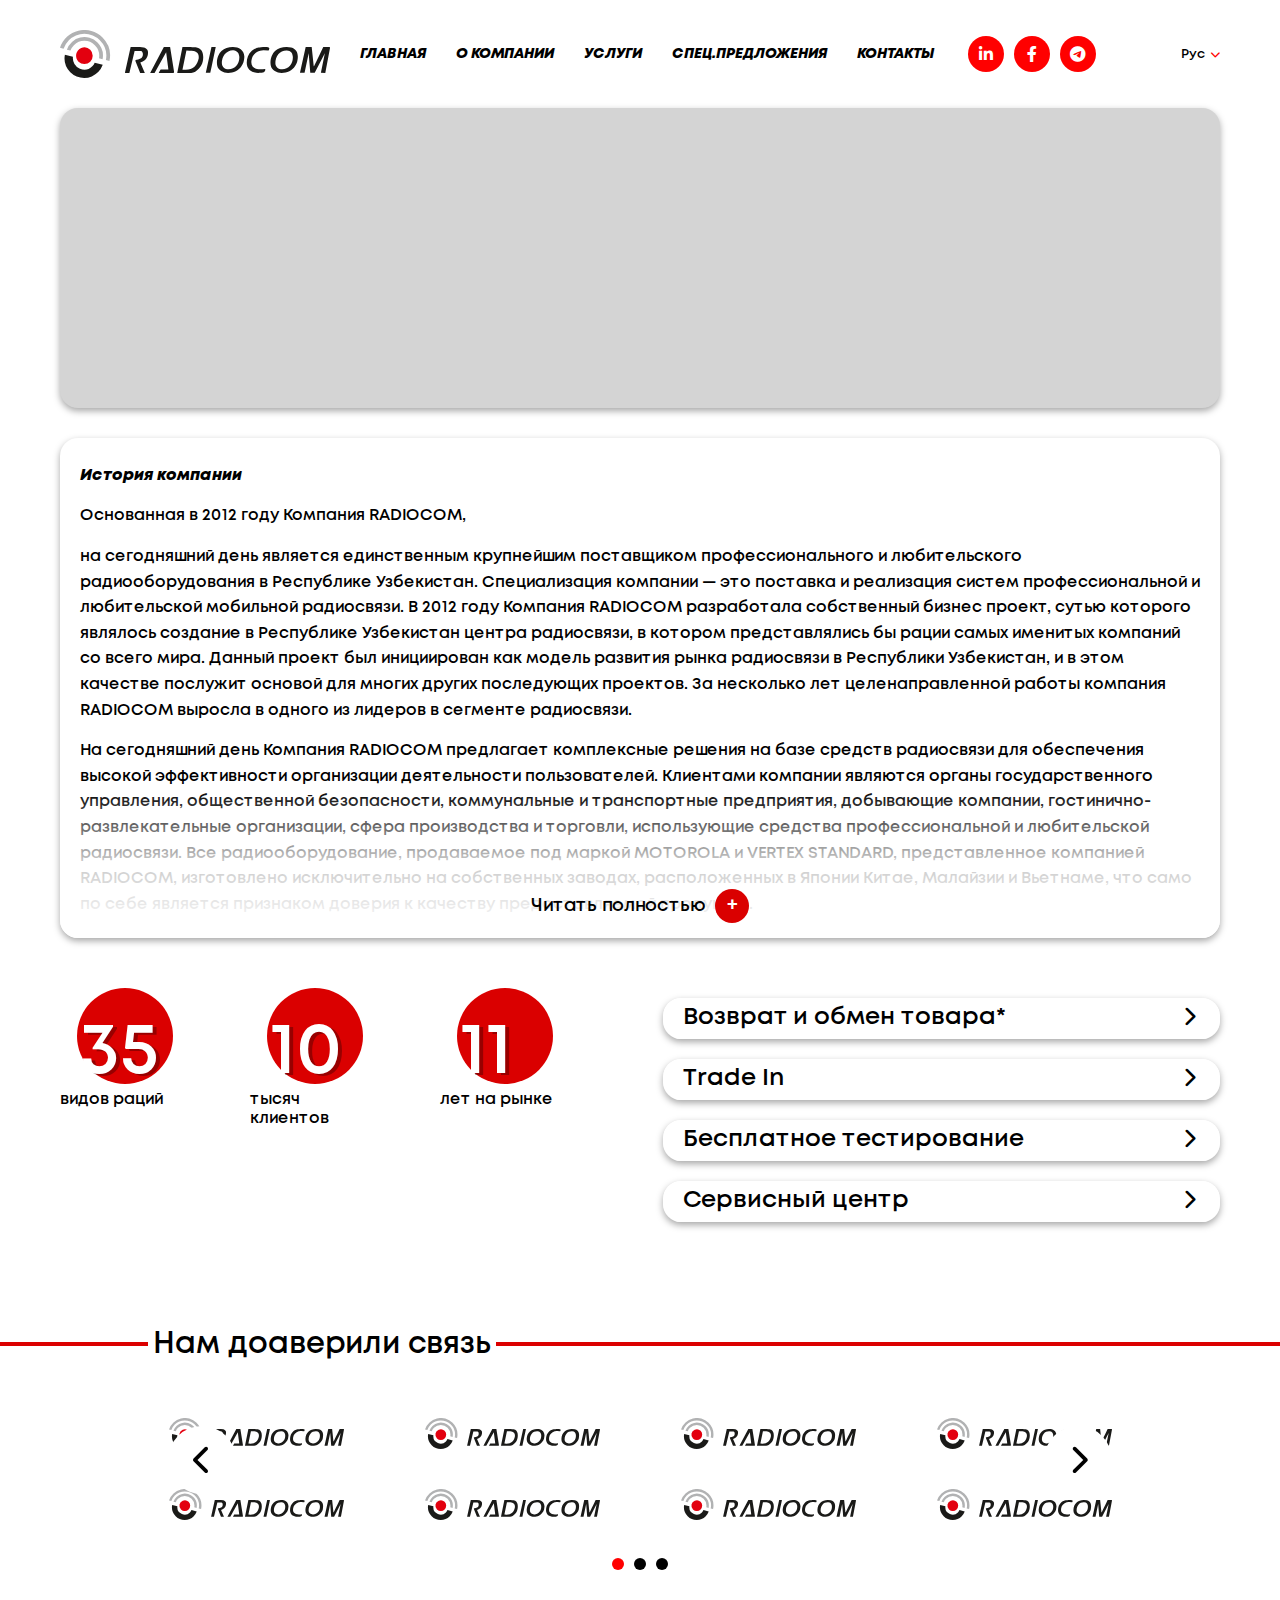
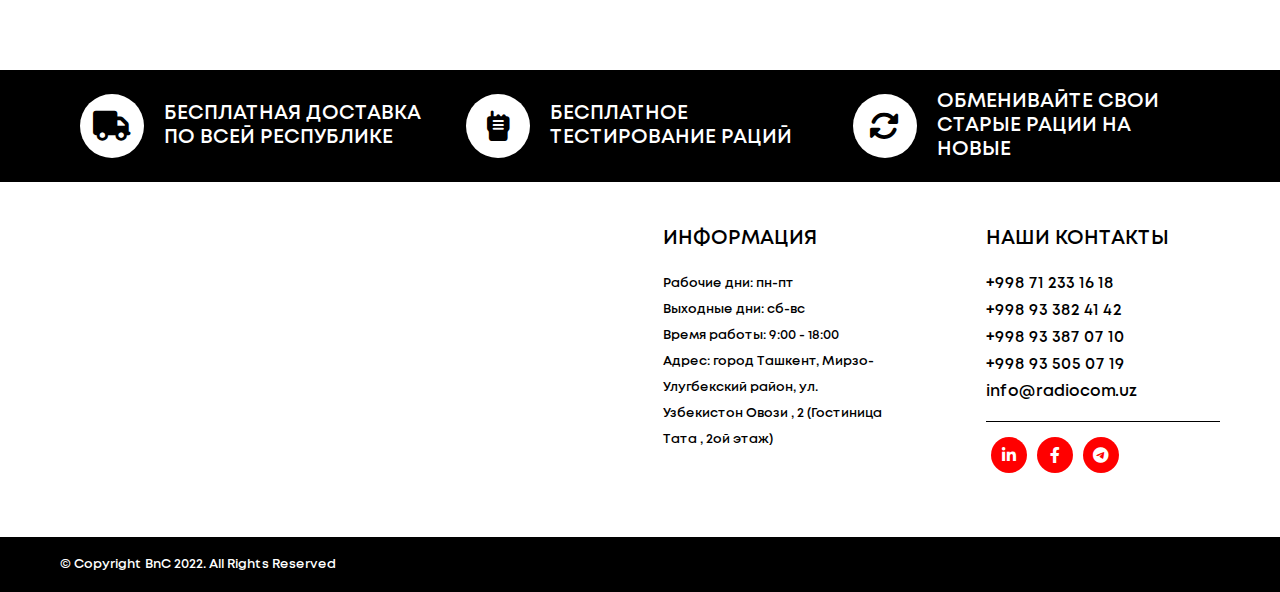
==== about.html @ 078ad46f "init" ====
<!DOCTYPE html>
<html lang="ru">

<head>
    <meta charset="utf-8">
    <title>
        Radiocom
    </title>
    <meta name="description" content="Radiocom">
    <meta name="viewport" content="width=device-width">
    <link rel="icon" href="images/favicon.png">
    <meta property="og:image" content="images/dist/preview.jpg">
    <link rel="preload" href="css/main.min.css" as="style">
    <link rel="preload" href="js/app.min.js" as="script">
    <link rel="stylesheet" href="css/main.min.css">
</head>

<body>

<header class="header">
    <div class="container">
        <div class="header__content">
            <a href="./" class="header__logo">
                <img src="./images/logo-black.svg" alt="logo">
            </a>
            <nav class="header__nav">
                <ul class="header__menu">
                    <li><a href="./" class="active">Главная</a></li>
                    <li><a href="./about.html">О компании</a></li>
                    <li><a href="./services.html">Услуги</a></li>
                    <li><a href="./poc.html">Спец.предложения</a></li>
                    <li><a href="./contacts.html">Контакты</a></li>
                </ul>
            </nav>
            <div class="header__right">
                <ul class="social">
                    <li><a href="#" aria-label="social"><i class="fa-brands fa-linkedin-in"></i></a></li>
                    <li><a href="#" aria-label="social"><i class="fa-brands fa-facebook-f"></i></a></li>
                    <li><a href="#" aria-label="social"><i class="fa-brands fa-telegram"></i></a></li>
                </ul>
                <ul class="header__lang">
                  
                    <li><a href="#">Рус</a></li>
                    <li><a href="#">Eng</a></li>
                    <li><a href="#">Uzb</a></li>
                </ul>
                <div class="burger mobile">
                    <input type="checkbox" id="burgerBtn" class="burger-checkbox">
                    <label for="burgerBtn">
                        <div class="hamburger">
                            <span class="bar bar1"></span>
                            <span class="bar bar2"></span>
                            <span class="bar bar3"></span>
                            <span class="bar bar4"></span>
                        </div>
                    </label>
                </div>
            </div>

        </div>
    </div>
</header>

<main class="main">
  <section class="about">
    <div class="container">
        <div class="about__hero" style="background-image:url('./images/')">
            <video muted autoplay loop preload>
                <source src="video/video.mp4" type='video/mp4;'>
            </video>
        </div>

        <div class="about__content hidden__content">
            <p><strong>История компании</strong></p>
            <p>Основанная в 2012 году Компания RADIOCOM,</p>
            <p>на сегодняшний день является единственным крупнейшим поставщиком профессионального и любительского радиооборудования в Республике Узбекистан. Специализация компании — это поставка и реализация систем профессиональной и любительской мобильной радиосвязи. В 2012 году Компания RADIOCOM разработала собственный бизнес проект, сутью которого являлось создание в Республике Узбекистан центра радиосвязи, в котором представлялись бы рации самых именитых компаний со всего мира. Данный проект был инициирован как модель развития рынка радиосвязи в Республики Узбекистан, и в этом качестве послужит основой для многих других последующих проектов. За несколько лет целенаправленной работы компания RADIOCOM выросла в одного из лидеров в сегменте радиосвязи.</p>
            <p>На сегодняшний день Компания RADIOCOM предлагает комплексные решения на базе средств радиосвязи для обеспечения высокой эффективности организации деятельности пользователей. Клиентами компании являются органы государственного управления, общественной безопасности, коммунальные и транспортные предприятия, добывающие компании, гостинично-развлекательные организации, сфера производства и торговли, использующие средства профессиональной и любительской радиосвязи. Все радиооборудование, продаваемое под маркой MOTOROLA и VERTEX STANDARD, представленное компанией RADIOCOM, изготовлено исключительно на собственных заводах, расположенных в Японии Китае, Малайзии и Вьетнаме, что само по себе является признаком доверия к качеству предоставляемой продукции.</p>
            <p>Компания RADIOCOM, без исключения, сертифицирует каждый свой продукт в Государственном Агентстве Стандартизации Республики Узбекистан, активно сотрудничает с Государственной Комиссией по Радиочастотам и Центром Электромагнитной Совместимости Республики Узбекистан. Дабы предлагать клиентам передовые технологические решения, компания RADIOCOM в постоянном поиске самого лучшего решения и поставляет на рынок Узбекистана инновационные продукты на основе передовых технологий. В настоящее время командой ведущих специалистов компании RADIOCOM налажена поставка и продажа качественных, сертифицированных радиостанций, работающих в любительских радиочастотах, реализуемых во всех регионах Республики Узбекистан. Коммерческие организации и службы общественной безопасности по всей Республике все чаще обращаются к инновациям от компании RADIOCOM, когда им необходимо обеспечить сотрудников высококачественной связью. Предоставляемыми нами средствами радиосвязи пользуются более 100 000 коммерческих организаций и служб общественной безопасности во всех уголках нашей родины.</p>
            <p>Потребители нашей компании всегда полагаются на наш многолетний опыт в области радиосвязи и доверяют предоставляемыми нами услугам и решениям. Сотрудничая с клиентами и изучая опыт использования нашей продукции в каждой отдельной отрасли, мы ежедневно стремимся повышать качество обслуживания наших заказчиков. Являясь лидером в данной отрасли, используя полученный годами опыт, мы стараемся предлагать радиооборудование, способное работать в самых различных экстремальных условиях. Компания RADIOCOM предлагает комплексные решения на базе средств радиосвязи для обеспечения высокой эффективности организации связью. В нашем обширном портфеле продуктов вы всегда найдете все необходимое для выполнения своих задач в любой отрасли. Стараясь предлагать клиентам новейшие технологические решения, компания RADIOCOM всегда и повсеместно в поиске самого лучшего инновационного радиооборудования, разработанного на основе передовых технологий.</p>
            <p>Развитие и Достижения</p>
            <p>2012 год – была создана компания RADIOCOM, получив дистрибуцию компании Моторола на Республику Узбекистан и представила четыре модели радиостанций Моторола.</p>
            <p>2013 год – компания RADIOCOM пополнила свой модельный ряд еще тремя новыми моделями радиостанций и вошла в Топ трех компаний, предоставляющих услуги радиосвязи в Республике Узбекистан.</p>
            <p>В этом же году Компания RADIOCOM становится эксклюзивным поставщиком радиооборудования для консорциума СП ООО «Uz-Kor Gas Chemical», ПУ ENTER Engineering Co Ltd., ERIELL GmbH, ПУ HYUNDAI Engineering Co. Ltd., ПУ SAMSUNG Engineering Constuction Co. Ltd. 2014 год – компания RADIOCOM пополняет модельный ряд радиостанций, получает дистрибуцию компании VERTEX STANDARD на Республику Узбекистан и начинает поставку модели VX241 и множество аксессуаров к ним.</p>
            <p>2015 год — в отчете, опубликованным Центром Электромагнитной совместимости Республики Узбекистан, отмечено, что самая большая доля рынка радиосвязи в Республике принадлежит компании RADIOCOM и компания заслуженно занимает 1 место в Узбекистане по объёму продаж с самым большим количеством представленных моделей раций, работающих на PMR диапазоне 446-446.1 МГц.</p>
            <p>2016 год — Компания RADIOCOM непрерывно работает над собой, совершенствуя свое технологическое преимущество и укрепляя свои позиции на рынке радиосвязи в Республике Узбекистан, показывая способность поставлять самые современные продукты и решения для пользователей по всему Узбекистану. В этом же году компания RADIOCOM приобретает право предоставлять интересы компании FISHER LAB, многие годы занимающая лидирующие позиции в области досмотровых систем и профессиональных метал детекторов.</p>
            <p>Наша цель — интересы клиента</p>
            <p>Продукты нашей компании сумели совместить в себе высокое качество с более чем приемлемой ценой. Мы считаем, что развитие технологий радиосвязи в первую очередь должно осуществляться на благо людей, бизнеса, государственных органов и общества. Являясь новатором в сфере профессиональной и любительской радиосвязи, компания RADIOCOM реализует продукты, ежедневно повышающие эффективность работы организаций, а также коммуникационные решения, на которые можно положиться в самых разных критических ситуациях. Реализуемые нами продукты очень важный и незаменимый атрибут в любых сферах деятельности человека, используя наши рации Вы всегда будете удивлены их безотказной работой и уверены, что у Вас есть под рукой гарантированная радиосвязь</p>
        </div>
        <button class="show__more">Читать полностью <span>+</span></button>
    </div>
</section>
  <section class="about__features">
    <div class="container">
        <div class="about__features__wrapper">
            <div class="about__features__left">
                <div class="about__features__item">
                    <p class="about__features__number number-rollup" data-number-rollup-start="0" data-number-rollup-end="35" data-number-rollup-duration="400">35</p>
                    <span class="about__features__text">видов раций</span>
                </div>
                <div class="about__features__item">
                    <p class="about__features__number number-rollup" data-number-rollup-start="0" data-number-rollup-end="10" data-number-rollup-duration="400">10</p>
                    <span class="about__features__text">тысяч клиентов</span>
                </div>
                <div class="about__features__item">
                    <p class="about__features__number number-rollup" data-number-rollup-start="0" data-number-rollup-end="11" data-number-rollup-duration="400">11</p>
                    <span class="about__features__text">лет на рынке</span>
                </div>
            </div>
            <div class="faq accordion">
                <div class="faq__item">
                    <button type="button" class="faq__btn accordion__btn" data-accordion="accordion1">
                        Возврат и обмен товара* <span><i class="fa-solid fa-chevron-right"></i></span>
                    </button>
                    <div class="faq__block accordion__block" id="accordion1">
                        <p>Lorem ipsum dolor sit amet, consectetur adipisicing elit. Nam perspiciatis iusto ducimus corporis cumque repellat nesciunt nulla qui odit officia maxime accusantium, soluta quis earum eius est dolores reiciendis aperiam.</p>
                        <ul>
                            <li>Lorem ipsum dolor sit amet, consectetur adipisicing elit.</li>
                            <li>Lorem ipsum dolor sit amet, consectetur adipisicing elit.</li>
                            <li>Lorem ipsum dolor sit amet, consectetur adipisicing elit.</li>
                            <li>Lorem ipsum dolor sit amet, consectetur adipisicing elit.</li>
                            <li>Lorem ipsum dolor sit amet, consectetur adipisicing elit.</li>
                            <li>Lorem ipsum dolor sit amet, consectetur adipisicing elit.</li>
                        </ul>
                    </div>
                </div>
                <div class="faq__item">
                    <button type="button" class="faq__btn accordion__btn" data-accordion="accordion2">
                        Trade In <span><i class="fa-solid fa-chevron-right"></i></span>
                    </button>
                    <div class="faq__block accordion__block" id="accordion2">
                        <p>Lorem ipsum dolor sit amet, consectetur adipisicing elit. Nam perspiciatis iusto ducimus corporis cumque repellat nesciunt nulla qui odit officia maxime accusantium, soluta quis earum eius est dolores reiciendis aperiam.</p>
                        <ul>
                            <li>Lorem ipsum dolor sit amet, consectetur adipisicing elit.</li>
                            <li>Lorem ipsum dolor sit amet, consectetur adipisicing elit.</li>
                            <li>Lorem ipsum dolor sit amet, consectetur adipisicing elit.</li>
                            <li>Lorem ipsum dolor sit amet, consectetur adipisicing elit.</li>
                            <li>Lorem ipsum dolor sit amet, consectetur adipisicing elit.</li>
                            <li>Lorem ipsum dolor sit amet, consectetur adipisicing elit.</li>
                        </ul>
                    </div>
                </div>
                <div class="faq__item">
                    <button type="button" class="faq__btn accordion__btn" data-accordion="accordion3">
                        Бесплатное тестирование <span><i class="fa-solid fa-chevron-right"></i></span>
                    </button>
                    <div class="faq__block accordion__block" id="accordion3">
                        <p>Lorem ipsum dolor sit amet, consectetur adipisicing elit. Nam perspiciatis iusto ducimus corporis cumque repellat nesciunt nulla qui odit officia maxime accusantium, soluta quis earum eius est dolores reiciendis aperiam.</p>
                        <ul>
                            <li>Lorem ipsum dolor sit amet, consectetur adipisicing elit.</li>
                            <li>Lorem ipsum dolor sit amet, consectetur adipisicing elit.</li>
                            <li>Lorem ipsum dolor sit amet, consectetur adipisicing elit.</li>
                            <li>Lorem ipsum dolor sit amet, consectetur adipisicing elit.</li>
                            <li>Lorem ipsum dolor sit amet, consectetur adipisicing elit.</li>
                            <li>Lorem ipsum dolor sit amet, consectetur adipisicing elit.</li>
                        </ul>
                    </div>
                </div>
                <div class="faq__item">
                    <button type="button" class="faq__btn accordion__btn" data-accordion="accordion4">
                        Сервисный центр <span><i class="fa-solid fa-chevron-right"></i></span>
                    </button>
                    <div class="faq__block accordion__block" id="accordion4">
                        <p>Lorem ipsum dolor sit amet, consectetur adipisicing elit. Nam perspiciatis iusto ducimus corporis cumque repellat nesciunt nulla qui odit officia maxime accusantium, soluta quis earum eius est dolores reiciendis aperiam.</p>
                        <ul>
                            <li>Lorem ipsum dolor sit amet, consectetur adipisicing elit.</li>
                            <li>Lorem ipsum dolor sit amet, consectetur adipisicing elit.</li>
                            <li>Lorem ipsum dolor sit amet, consectetur adipisicing elit.</li>
                            <li>Lorem ipsum dolor sit amet, consectetur adipisicing elit.</li>
                            <li>Lorem ipsum dolor sit amet, consectetur adipisicing elit.</li>
                            <li>Lorem ipsum dolor sit amet, consectetur adipisicing elit.</li>
                        </ul>
                    </div>
                </div>
            
            </div>
        </div>
    </div>
</section>
  <section class="clients">
    <div class="clients__slider">
        <div class="container">
            <h2 class="clients__title">Нам доаверили связь</h2>
            <div class="swiper-container swiper">
                <div class="swiper-wrapper">
                    <div class="swiper-slide clients__item">
                        <img src="./images/logo-black.svg" alt="client">
                    </div>
                    <div class="swiper-slide clients__item">
                        <img src="./images/logo-black.svg" alt="client">
                    </div>
                    <div class="swiper-slide clients__item">
                        <img src="./images/logo-black.svg" alt="client">
                    </div>
                    <div class="swiper-slide clients__item">
                        <img src="./images/logo-black.svg" alt="client">
                    </div>
                    <div class="swiper-slide clients__item">
                        <img src="./images/logo-black.svg" alt="client">
                    </div>
                    <div class="swiper-slide clients__item">
                        <img src="./images/logo-black.svg" alt="client">
                    </div>
                    <div class="swiper-slide clients__item">
                        <img src="./images/logo-black.svg" alt="client">
                    </div>
                    <div class="swiper-slide clients__item">
                        <img src="./images/logo-black.svg" alt="client">
                    </div>
                    <div class="swiper-slide clients__item">
                        <img src="./images/logo-black.svg" alt="client">
                    </div>
                    <div class="swiper-slide clients__item">
                        <img src="./images/logo-black.svg" alt="client">
                    </div>
                    <div class="swiper-slide clients__item">
                        <img src="./images/logo-black.svg" alt="client">
                    </div>
                    <div class="swiper-slide clients__item">
                        <img src="./images/logo-black.svg" alt="client">
                    </div>

                </div>
            </div>
            <div class="slider__controls">
            <button type="button" class="slider__button slider__button-prev">
                <i class="fa-solid fa-chevron-left"></i>

            </button>
            <button type="button" class="slider__button slider__button-next">
                <i class="fa-solid fa-chevron-right"></i>
            </button>
        </div>
            <ul class="slider__pagination pagination">

            </ul>
        </div>
    </div>
</section>
  <section class="ffeatures">
    <div class="container">
        <div class="ffeatures__wrapper">
            <div class="ffeatures__item">
                <span class="ffeatures__icon">
                    <i class="fa-solid fa-truck"></i>
                </span>
                Бесплатная доставка по всей республике
            </div>
            <div class="ffeatures__item">
                <span class="ffeatures__icon">
                    <i class="fa-solid fa-walkie-talkie"></i>
                </span>
                Бесплатное тестирование раций
            </div>
            <div class="ffeatures__item">
                <span class="ffeatures__icon">
                    <i class="fa-solid fa-rotate"></i>
                </span>
                обменивайте свои старые рации на новые
            </div>
        </div>
    </div>
</section>
</main>

<footer class="footer">
    <div class="container">
        <div class="contacts__wrapper">
            <div class="map" id="map">
                <script type="text/javascript" charset="utf-8" async src="https://api-maps.yandex.ru/services/constructor/1.0/js/?um=constructor%3A28f73c1e164368e7a58b2b2218a86884e3dcd25d930b7006cfc4f5b9a64bc35a&amp;width=100%25&amp;height=100%&amp;lang=ru_RU&amp;scroll=false"></script>
            </div>
            <div class="contacts__right">
                <div class="contacts__item">
                    <h3 class="contacts__title">ИНФОРМАЦИЯ</h3>
                    <ul class="contacts__list">
                        <li>Рабочие дни: пн-пт</li>
                        <li>Выходные дни: сб-вс</li>
                        <li>Время работы: 9:00 - 18:00</li>
                        <li>Адрес: город Ташкент, Мирзо-Улугбекский район, ул. Узбекистон Овози , 2 (Гостиница Тата , 2ой этаж)</li>
                    </ul>
                </div>
                <div class="contacts__item">
                    <h3 class="contacts__title">НАШИ КОНТАКТЫ</h3>
                    <ul class="contacts__list">
                        <li><a href="#">+998 71 233 16 18</a></li>
                        <li><a href="#">+998 93 382 41 42</a></li>
                        <li><a href="#">+998 93 387 07 10</a></li>
                        <li><a href="#">+998 93 505 07 19</a></li>
                        <li><a href="#">info@radiocom.uz</a></li>
                    </ul>
                    <ul class="social">
                        <li><a href="#" aria-label="social"><i class="fa-brands fa-linkedin-in"></i></a></li>
                        <li><a href="#" aria-label="social"><i class="fa-brands fa-facebook-f"></i></a></li>
                        <li><a href="#" aria-label="social"><i class="fa-brands fa-telegram"></i></a></li>
                    </ul>
                </div>
            </div>
        </div>
    </div>
    <div class="footer__bottom">
        <div class="container">
            <p class="copyright">&copy; Copyright <a href="https://brushandcode.uz/">BnC</a> 2022. All Rights Reserved</p>
        </div>
    </div>
</footer>
<div class="modal" id="services-1">
    <button class="modal__close" type="button" aria-label="close modal">
        <i class="fa-solid fa-chevron-left"></i>
    </button>
    <h2 class="modal__title">Trade In</h2>
    <div class="modal__wrapper">
        <p><strong><i>Услуга TRADE-IN</i></strong> – на помощь быстрому и удобному обмену старой рации на новую! Компания Radiocom предоставляет услугу trade in всем обладателям устаревших раций.</p>
        <p></p>
        <p>Если вы желаете приобрести новую модель рации и избавиться от нынешней старой, то вам нужно, лишь прийти в наш офис и наши специалисты обменяют Вашу рацию на более новую модель.</p>
        <a href="#" class="modal__btn">Узнать подробнее</a>
    </div>
</div>
<div class="backdrop"></div>
<script src="js/app.min.js"></script>
</body>

</html>
---- css/main.min.css ----
@font-face{font-family:Mont;src:url(../fonts/Mont/Mont-HeavyItalic.eot);src:local('Mont Heavy Italic'),local('Mont-HeavyItalic'),url(../fonts/Mont/Mont-HeavyItalic.eot?#iefix) format('embedded-opentype'),url(../fonts/Mont/Mont-HeavyItalic.woff2) format('woff2'),url(../fonts/Mont/Mont-HeavyItalic.woff) format('woff'),url(../fonts/Mont/Mont-HeavyItalic.ttf) format('truetype');font-weight:900;font-style:italic;text-transform:capitalize;font-display:swap}@font-face{font-family:Mont;src:url(../fonts/Mont/Mont-SemiBold.eot);src:local('Mont SemiBold'),local('Mont-SemiBold'),url(../fonts/Mont/Mont-SemiBold.eot?#iefix) format('embedded-opentype'),url(../fonts/Mont/Mont-SemiBold.woff2) format('woff2'),url(../fonts/Mont/Mont-SemiBold.woff) format('woff'),url(../fonts/Mont/Mont-SemiBold.ttf) format('truetype');font-weight:600;font-style:normal;font-display:swap}*,::after,::before{-webkit-box-sizing:border-box;box-sizing:border-box}html{font-family:sans-serif;line-height:1.15;-webkit-text-size-adjust:100%;-webkit-tap-highlight-color:transparent}article,aside,figcaption,figure,footer,header,hgroup,main,nav,section{display:block}body{margin:0;font-family:-apple-system,BlinkMacSystemFont,"Segoe UI",Roboto,"Helvetica Neue",Arial,"Noto Sans","Liberation Sans",sans-serif,"Apple Color Emoji","Segoe UI Emoji","Segoe UI Symbol","Noto Color Emoji";font-size:1rem;font-weight:400;line-height:1.5;color:#212529;text-align:left;background-color:#fff}[tabindex="-1"]:focus:not(:focus-visible){outline:0!important}hr{-webkit-box-sizing:content-box;box-sizing:content-box;height:0;overflow:visible}h1,h2,h3,h4,h5,h6{margin-top:0;margin-bottom:.5rem}p{margin-top:0;margin-bottom:1rem}abbr[data-original-title],abbr[title]{text-decoration:underline;-webkit-text-decoration:underline dotted;text-decoration:underline dotted;cursor:help;border-bottom:0;-webkit-text-decoration-skip-ink:none;text-decoration-skip-ink:none}address{margin-bottom:1rem;font-style:normal;line-height:inherit}dl,ol,ul{margin-top:0;margin-bottom:1rem}ol ol,ol ul,ul ol,ul ul{margin-bottom:0}dt{font-weight:700}dd{margin-bottom:.5rem;margin-left:0}blockquote{margin:0 0 1rem}b,strong{font-weight:bolder}small{font-size:80%}sub,sup{position:relative;font-size:75%;line-height:0;vertical-align:baseline}sub{bottom:-.25em}sup{top:-.5em}a{color:#007bff;text-decoration:none;background-color:transparent}a:hover{color:#0056b3;text-decoration:underline}a:not([href]):not([class]){color:inherit;text-decoration:none}a:not([href]):not([class]):hover{color:inherit;text-decoration:none}code,kbd,pre,samp{font-family:SFMono-Regular,Menlo,Monaco,Consolas,"Liberation Mono","Courier New",monospace;font-size:1em}pre{margin-top:0;margin-bottom:1rem;overflow:auto;-ms-overflow-style:scrollbar}figure{margin:0 0 1rem}img{vertical-align:middle;border-style:none}svg{overflow:hidden;vertical-align:middle}table{border-collapse:collapse}caption{padding-top:.75rem;padding-bottom:.75rem;color:#6c757d;text-align:left;caption-side:bottom}th{text-align:inherit;text-align:-webkit-match-parent}label{display:inline-block;margin-bottom:.5rem}button{border-radius:0}button:focus:not(:focus-visible){outline:0}button,input,optgroup,select,textarea{margin:0;font-family:inherit;font-size:inherit;line-height:inherit}button,input{overflow:visible}button,select{text-transform:none}[role=button]{cursor:pointer}select{word-wrap:normal}[type=button],[type=reset],[type=submit],button{-webkit-appearance:button}[type=button]:not(:disabled),[type=reset]:not(:disabled),[type=submit]:not(:disabled),button:not(:disabled){cursor:pointer}[type=button]::-moz-focus-inner,[type=reset]::-moz-focus-inner,[type=submit]::-moz-focus-inner,button::-moz-focus-inner{padding:0;border-style:none}input[type=checkbox],input[type=radio]{-webkit-box-sizing:border-box;box-sizing:border-box;padding:0}textarea{overflow:auto;resize:vertical}fieldset{min-width:0;padding:0;margin:0;border:0}legend{display:block;width:100%;max-width:100%;padding:0;margin-bottom:.5rem;font-size:1.5rem;line-height:inherit;color:inherit;white-space:normal}progress{vertical-align:baseline}[type=number]::-webkit-inner-spin-button,[type=number]::-webkit-outer-spin-button{height:auto}[type=search]{outline-offset:-2px;-webkit-appearance:none}[type=search]::-webkit-search-decoration{-webkit-appearance:none}::-webkit-file-upload-button{font:inherit;-webkit-appearance:button}output{display:inline-block}summary{display:list-item;cursor:pointer}template{display:none}[hidden]{display:none!important}@font-face{font-family:swiper-icons;src:url("data:application/font-woff;charset=utf-8;base64, [base64]//wADZ2x5ZgAAAywAAADMAAAD2MHtryVoZWFkAAABbAAAADAAAAA2E2+eoWhoZWEAAAGcAAAAHwAAACQC9gDzaG10eAAAAigAAAAZAAAArgJkABFsb2NhAAAC0AAAAFoAAABaFQAUGG1heHAAAAG8AAAAHwAAACAAcABAbmFtZQAAA/gAAAE5AAACXvFdBwlwb3N0AAAFNAAAAGIAAACE5s74hXjaY2BkYGAAYpf5Hu/j+W2+MnAzMYDAzaX6QjD6/4//Bxj5GA8AuRwMYGkAPywL13jaY2BkYGA88P8Agx4j+/8fQDYfA1AEBWgDAIB2BOoAeNpjYGRgYNBh4GdgYgABEMnIABJzYNADCQAACWgAsQB42mNgYfzCOIGBlYGB0YcxjYGBwR1Kf2WQZGhhYGBiYGVmgAFGBiQQkOaawtDAoMBQxXjg/wEGPcYDDA4wNUA2CCgwsAAAO4EL6gAAeNpj2M0gyAACqxgGNWBkZ2D4/wMA+xkDdgAAAHjaY2BgYGaAYBkGRgYQiAHyGMF8FgYHIM3DwMHABGQrMOgyWDLEM1T9/w8UBfEMgLzE////P/5//f/V/xv+r4eaAAeMbAxwIUYmIMHEgKYAYjUcsDAwsLKxc3BycfPw8jEQA/[base64]/uznmfPFBNODM2K7MTQ45YEAZqGP81AmGGcF3iPqOop0r1SPTaTbVkfUe4HXj97wYE+yNwWYxwWu4v1ugWHgo3S1XdZEVqWM7ET0cfnLGxWfkgR42o2PvWrDMBSFj/IHLaF0zKjRgdiVMwScNRAoWUoH78Y2icB/yIY09An6AH2Bdu/UB+yxopYshQiEvnvu0dURgDt8QeC8PDw7Fpji3fEA4z/PEJ6YOB5hKh4dj3EvXhxPqH/SKUY3rJ7srZ4FZnh1PMAtPhwP6fl2PMJMPDgeQ4rY8YT6Gzao0eAEA409DuggmTnFnOcSCiEiLMgxCiTI6Cq5DZUd3Qmp10vO0LaLTd2cjN4fOumlc7lUYbSQcZFkutRG7g6JKZKy0RmdLY680CDnEJ+UMkpFFe1RN7nxdVpXrC4aTtnaurOnYercZg2YVmLN/d/gczfEimrE/fs/bOuq29Zmn8tloORaXgZgGa78yO9/cnXm2BpaGvq25Dv9S4E9+5SIc9PqupJKhYFSSl47+Qcr1mYNAAAAeNptw0cKwkAAAMDZJA8Q7OUJvkLsPfZ6zFVERPy8qHh2YER+3i/BP83vIBLLySsoKimrqKqpa2hp6+jq6RsYGhmbmJqZSy0sraxtbO3sHRydnEMU4uR6yx7JJXveP7WrDycAAAAAAAH//wACeNpjYGRgYOABYhkgZgJCZgZNBkYGLQZtIJsFLMYAAAw3ALgAeNolizEKgDAQBCchRbC2sFER0YD6qVQiBCv/H9ezGI6Z5XBAw8CBK/m5iQQVauVbXLnOrMZv2oLdKFa8Pjuru2hJzGabmOSLzNMzvutpB3N42mNgZGBg4GKQYzBhYMxJLMlj4GBgAYow/P/PAJJhLM6sSoWKfWCAAwDAjgbRAAB42mNgYGBkAIIbCZo5IPrmUn0hGA0AO8EFTQAA");font-weight:400;font-style:normal}:root{--swiper-theme-color:#007aff}.swiper{margin-left:auto;margin-right:auto;position:relative;overflow:hidden;list-style:none;padding:0;z-index:1}.swiper-vertical>.swiper-wrapper{-webkit-box-orient:vertical;-webkit-box-direction:normal;-ms-flex-direction:column;flex-direction:column}.swiper-wrapper{position:relative;width:100%;height:100%;z-index:1;display:-webkit-box;display:-ms-flexbox;display:flex;-webkit-transition-property:-webkit-transform;transition-property:-webkit-transform;-o-transition-property:transform;transition-property:transform;transition-property:transform,-webkit-transform;-webkit-box-sizing:content-box;box-sizing:content-box}.swiper-android .swiper-slide,.swiper-wrapper{-webkit-transform:translate3d(0,0,0);transform:translate3d(0,0,0)}.swiper-pointer-events{-ms-touch-action:pan-y;touch-action:pan-y}.swiper-pointer-events.swiper-vertical{-ms-touch-action:pan-x;touch-action:pan-x}.swiper-slide{-ms-flex-negative:0;flex-shrink:0;width:100%;height:100%;position:relative;-webkit-transition-property:-webkit-transform;transition-property:-webkit-transform;-o-transition-property:transform;transition-property:transform;transition-property:transform,-webkit-transform}.swiper-slide-invisible-blank{visibility:hidden}.swiper-autoheight,.swiper-autoheight .swiper-slide{height:auto}.swiper-autoheight .swiper-wrapper{-webkit-box-align:start;-ms-flex-align:start;align-items:flex-start;-webkit-transition-property:height,-webkit-transform;transition-property:height,-webkit-transform;-o-transition-property:transform,height;transition-property:transform,height;transition-property:transform,height,-webkit-transform}.swiper-backface-hidden .swiper-slide{-webkit-transform:translateZ(0);transform:translateZ(0);-webkit-backface-visibility:hidden;backface-visibility:hidden}.swiper-3d,.swiper-3d.swiper-css-mode .swiper-wrapper{-webkit-perspective:1200px;perspective:1200px}.swiper-3d .swiper-cube-shadow,.swiper-3d .swiper-slide,.swiper-3d .swiper-slide-shadow,.swiper-3d .swiper-slide-shadow-bottom,.swiper-3d .swiper-slide-shadow-left,.swiper-3d .swiper-slide-shadow-right,.swiper-3d .swiper-slide-shadow-top,.swiper-3d .swiper-wrapper{-webkit-transform-style:preserve-3d;transform-style:preserve-3d}.swiper-3d .swiper-slide-shadow,.swiper-3d .swiper-slide-shadow-bottom,.swiper-3d .swiper-slide-shadow-left,.swiper-3d .swiper-slide-shadow-right,.swiper-3d .swiper-slide-shadow-top{position:absolute;left:0;top:0;width:100%;height:100%;pointer-events:none;z-index:10}.swiper-3d .swiper-slide-shadow{background:rgba(0,0,0,.15)}.swiper-3d .swiper-slide-shadow-left{background-image:-webkit-gradient(linear,right top,left top,from(rgba(0,0,0,.5)),to(rgba(0,0,0,0)));background-image:-o-linear-gradient(right,rgba(0,0,0,.5),rgba(0,0,0,0));background-image:linear-gradient(to left,rgba(0,0,0,.5),rgba(0,0,0,0))}.swiper-3d .swiper-slide-shadow-right{background-image:-webkit-gradient(linear,left top,right top,from(rgba(0,0,0,.5)),to(rgba(0,0,0,0)));background-image:-o-linear-gradient(left,rgba(0,0,0,.5),rgba(0,0,0,0));background-image:linear-gradient(to right,rgba(0,0,0,.5),rgba(0,0,0,0))}.swiper-3d .swiper-slide-shadow-top{background-image:-webkit-gradient(linear,left bottom,left top,from(rgba(0,0,0,.5)),to(rgba(0,0,0,0)));background-image:-o-linear-gradient(bottom,rgba(0,0,0,.5),rgba(0,0,0,0));background-image:linear-gradient(to top,rgba(0,0,0,.5),rgba(0,0,0,0))}.swiper-3d .swiper-slide-shadow-bottom{background-image:-webkit-gradient(linear,left top,left bottom,from(rgba(0,0,0,.5)),to(rgba(0,0,0,0)));background-image:-o-linear-gradient(top,rgba(0,0,0,.5),rgba(0,0,0,0));background-image:linear-gradient(to bottom,rgba(0,0,0,.5),rgba(0,0,0,0))}.swiper-css-mode>.swiper-wrapper{overflow:auto;scrollbar-width:none;-ms-overflow-style:none}.swiper-css-mode>.swiper-wrapper::-webkit-scrollbar{display:none}.swiper-css-mode>.swiper-wrapper>.swiper-slide{scroll-snap-align:start start}.swiper-horizontal.swiper-css-mode>.swiper-wrapper{-ms-scroll-snap-type:x mandatory;scroll-snap-type:x mandatory}.swiper-vertical.swiper-css-mode>.swiper-wrapper{-ms-scroll-snap-type:y mandatory;scroll-snap-type:y mandatory}.swiper-centered>.swiper-wrapper::before{content:'';-ms-flex-negative:0;flex-shrink:0;-webkit-box-ordinal-group:10000;-ms-flex-order:9999;order:9999}.swiper-centered.swiper-horizontal>.swiper-wrapper>.swiper-slide:first-child{-webkit-margin-start:var(--swiper-centered-offset-before);margin-inline-start:var(--swiper-centered-offset-before)}.swiper-centered.swiper-horizontal>.swiper-wrapper::before{height:100%;min-height:1px;width:var(--swiper-centered-offset-after)}.swiper-centered.swiper-vertical>.swiper-wrapper>.swiper-slide:first-child{-webkit-margin-before:var(--swiper-centered-offset-before);margin-block-start:var(--swiper-centered-offset-before)}.swiper-centered.swiper-vertical>.swiper-wrapper::before{width:100%;min-width:1px;height:var(--swiper-centered-offset-after)}.swiper-centered>.swiper-wrapper>.swiper-slide{scroll-snap-align:center center}.swiper-virtual .swiper-slide{-webkit-backface-visibility:hidden;-webkit-transform:translateZ(0);transform:translateZ(0)}.swiper-virtual.swiper-css-mode .swiper-wrapper::after{content:'';position:absolute;left:0;top:0;pointer-events:none}.swiper-virtual.swiper-css-mode.swiper-horizontal .swiper-wrapper::after{height:1px;width:var(--swiper-virtual-size)}.swiper-virtual.swiper-css-mode.swiper-vertical .swiper-wrapper::after{width:1px;height:var(--swiper-virtual-size)}:root{--swiper-navigation-size:44px}.swiper-button-next,.swiper-button-prev{position:absolute;top:50%;width:calc(var(--swiper-navigation-size)/ 44 * 27);height:var(--swiper-navigation-size);margin-top:calc(0px - (var(--swiper-navigation-size)/ 2));z-index:10;cursor:pointer;display:-webkit-box;display:-ms-flexbox;display:flex;-webkit-box-align:center;-ms-flex-align:center;align-items:center;-webkit-box-pack:center;-ms-flex-pack:center;justify-content:center;color:var(--swiper-navigation-color,var(--swiper-theme-color))}.swiper-button-next.swiper-button-disabled,.swiper-button-prev.swiper-button-disabled{opacity:.35;cursor:auto;pointer-events:none}.swiper-button-next.swiper-button-hidden,.swiper-button-prev.swiper-button-hidden{opacity:0;cursor:auto;pointer-events:none}.swiper-navigation-disabled .swiper-button-next,.swiper-navigation-disabled .swiper-button-prev{display:none!important}.swiper-button-next:after,.swiper-button-prev:after{font-family:swiper-icons;font-size:var(--swiper-navigation-size);text-transform:none!important;letter-spacing:0;font-variant:initial;line-height:1}.swiper-button-prev,.swiper-rtl .swiper-button-next{left:10px;right:auto}.swiper-button-prev:after,.swiper-rtl .swiper-button-next:after{content:'prev'}.swiper-button-next,.swiper-rtl .swiper-button-prev{right:10px;left:auto}.swiper-button-next:after,.swiper-rtl .swiper-button-prev:after{content:'next'}.swiper-button-lock{display:none}.swiper-pagination{position:absolute;text-align:center;-webkit-transition:.3s opacity;-o-transition:.3s opacity;transition:.3s opacity;-webkit-transform:translate3d(0,0,0);transform:translate3d(0,0,0);z-index:10}.swiper-pagination.swiper-pagination-hidden{opacity:0}.swiper-pagination-disabled>.swiper-pagination,.swiper-pagination.swiper-pagination-disabled{display:none!important}.swiper-horizontal>.swiper-pagination-bullets,.swiper-pagination-bullets.swiper-pagination-horizontal,.swiper-pagination-custom,.swiper-pagination-fraction{bottom:10px;left:0;width:100%}.swiper-pagination-bullets-dynamic{overflow:hidden;font-size:0}.swiper-pagination-bullets-dynamic .swiper-pagination-bullet{-webkit-transform:scale(.33);-ms-transform:scale(.33);transform:scale(.33);position:relative}.swiper-pagination-bullets-dynamic .swiper-pagination-bullet-active{-webkit-transform:scale(1);-ms-transform:scale(1);transform:scale(1)}.swiper-pagination-bullets-dynamic .swiper-pagination-bullet-active-main{-webkit-transform:scale(1);-ms-transform:scale(1);transform:scale(1)}.swiper-pagination-bullets-dynamic .swiper-pagination-bullet-active-prev{-webkit-transform:scale(.66);-ms-transform:scale(.66);transform:scale(.66)}.swiper-pagination-bullets-dynamic .swiper-pagination-bullet-active-prev-prev{-webkit-transform:scale(.33);-ms-transform:scale(.33);transform:scale(.33)}.swiper-pagination-bullets-dynamic .swiper-pagination-bullet-active-next{-webkit-transform:scale(.66);-ms-transform:scale(.66);transform:scale(.66)}.swiper-pagination-bullets-dynamic .swiper-pagination-bullet-active-next-next{-webkit-transform:scale(.33);-ms-transform:scale(.33);transform:scale(.33)}.swiper-pagination-bullet{width:var(--swiper-pagination-bullet-width,var(--swiper-pagination-bullet-size,8px));height:var(--swiper-pagination-bullet-height,var(--swiper-pagination-bullet-size,8px));display:inline-block;border-radius:50%;background:var(--swiper-pagination-bullet-inactive-color,#000);opacity:var(--swiper-pagination-bullet-inactive-opacity,.2)}button.swiper-pagination-bullet{border:none;margin:0;padding:0;-webkit-box-shadow:none;box-shadow:none;-webkit-appearance:none;-moz-appearance:none;appearance:none}.swiper-pagination-clickable .swiper-pagination-bullet{cursor:pointer}.swiper-pagination-bullet:only-child{display:none!important}.swiper-pagination-bullet-active{opacity:var(--swiper-pagination-bullet-opacity,1);background:var(--swiper-pagination-color,var(--swiper-theme-color))}.swiper-pagination-vertical.swiper-pagination-bullets,.swiper-vertical>.swiper-pagination-bullets{right:10px;top:50%;-webkit-transform:translate3d(0,-50%,0);transform:translate3d(0,-50%,0)}.swiper-pagination-vertical.swiper-pagination-bullets .swiper-pagination-bullet,.swiper-vertical>.swiper-pagination-bullets .swiper-pagination-bullet{margin:var(--swiper-pagination-bullet-vertical-gap,6px) 0;display:block}.swiper-pagination-vertical.swiper-pagination-bullets.swiper-pagination-bullets-dynamic,.swiper-vertical>.swiper-pagination-bullets.swiper-pagination-bullets-dynamic{top:50%;-webkit-transform:translateY(-50%);-ms-transform:translateY(-50%);transform:translateY(-50%);width:8px}.swiper-pagination-vertical.swiper-pagination-bullets.swiper-pagination-bullets-dynamic .swiper-pagination-bullet,.swiper-vertical>.swiper-pagination-bullets.swiper-pagination-bullets-dynamic .swiper-pagination-bullet{display:inline-block;-webkit-transition:.2s transform,.2s top;-o-transition:.2s transform,.2s top;transition:.2s transform,.2s top}.swiper-horizontal>.swiper-pagination-bullets .swiper-pagination-bullet,.swiper-pagination-horizontal.swiper-pagination-bullets .swiper-pagination-bullet{margin:0 var(--swiper-pagination-bullet-horizontal-gap,4px)}.swiper-horizontal>.swiper-pagination-bullets.swiper-pagination-bullets-dynamic,.swiper-pagination-horizontal.swiper-pagination-bullets.swiper-pagination-bullets-dynamic{left:50%;-webkit-transform:translateX(-50%);-ms-transform:translateX(-50%);transform:translateX(-50%);white-space:nowrap}.swiper-horizontal>.swiper-pagination-bullets.swiper-pagination-bullets-dynamic .swiper-pagination-bullet,.swiper-pagination-horizontal.swiper-pagination-bullets.swiper-pagination-bullets-dynamic .swiper-pagination-bullet{-webkit-transition:.2s transform,.2s left;-o-transition:.2s transform,.2s left;transition:.2s transform,.2s left}.swiper-horizontal.swiper-rtl>.swiper-pagination-bullets-dynamic .swiper-pagination-bullet{-webkit-transition:.2s transform,.2s right;-o-transition:.2s transform,.2s right;transition:.2s transform,.2s right}.swiper-pagination-progressbar{background:rgba(0,0,0,.25);position:absolute}.swiper-pagination-progressbar .swiper-pagination-progressbar-fill{background:var(--swiper-pagination-color,var(--swiper-theme-color));position:absolute;left:0;top:0;width:100%;height:100%;-webkit-transform:scale(0);-ms-transform:scale(0);transform:scale(0);-webkit-transform-origin:left top;-ms-transform-origin:left top;transform-origin:left top}.swiper-rtl .swiper-pagination-progressbar .swiper-pagination-progressbar-fill{-webkit-transform-origin:right top;-ms-transform-origin:right top;transform-origin:right top}.swiper-horizontal>.swiper-pagination-progressbar,.swiper-pagination-progressbar.swiper-pagination-horizontal,.swiper-pagination-progressbar.swiper-pagination-vertical.swiper-pagination-progressbar-opposite,.swiper-vertical>.swiper-pagination-progressbar.swiper-pagination-progressbar-opposite{width:100%;height:4px;left:0;top:0}.swiper-horizontal>.swiper-pagination-progressbar.swiper-pagination-progressbar-opposite,.swiper-pagination-progressbar.swiper-pagination-horizontal.swiper-pagination-progressbar-opposite,.swiper-pagination-progressbar.swiper-pagination-vertical,.swiper-vertical>.swiper-pagination-progressbar{width:4px;height:100%;left:0;top:0}.swiper-pagination-lock{display:none}.swiper-scrollbar{border-radius:10px;position:relative;-ms-touch-action:none;background:rgba(0,0,0,.1)}.swiper-scrollbar-disabled>.swiper-scrollbar,.swiper-scrollbar.swiper-scrollbar-disabled{display:none!important}.swiper-horizontal>.swiper-scrollbar,.swiper-scrollbar.swiper-scrollbar-horizontal{position:absolute;left:1%;bottom:3px;z-index:50;height:5px;width:98%}.swiper-scrollbar.swiper-scrollbar-vertical,.swiper-vertical>.swiper-scrollbar{position:absolute;right:3px;top:1%;z-index:50;width:5px;height:98%}.swiper-scrollbar-drag{height:100%;width:100%;position:relative;background:rgba(0,0,0,.5);border-radius:10px;left:0;top:0}.swiper-scrollbar-cursor-drag{cursor:move}.swiper-scrollbar-lock{display:none}.swiper-zoom-container{width:100%;height:100%;display:-webkit-box;display:-ms-flexbox;display:flex;-webkit-box-pack:center;-ms-flex-pack:center;justify-content:center;-webkit-box-align:center;-ms-flex-align:center;align-items:center;text-align:center}.swiper-zoom-container>canvas,.swiper-zoom-container>img,.swiper-zoom-container>svg{max-width:100%;max-height:100%;-o-object-fit:contain;object-fit:contain}.swiper-slide-zoomed{cursor:move}.swiper-lazy-preloader{width:42px;height:42px;position:absolute;left:50%;top:50%;margin-left:-21px;margin-top:-21px;z-index:10;-webkit-transform-origin:50%;-ms-transform-origin:50%;transform-origin:50%;-webkit-box-sizing:border-box;box-sizing:border-box;border:4px solid var(--swiper-preloader-color,var(--swiper-theme-color));border-radius:50%;border-top-color:transparent}.swiper-watch-progress .swiper-slide-visible .swiper-lazy-preloader,.swiper:not(.swiper-watch-progress) .swiper-lazy-preloader{-webkit-animation:swiper-preloader-spin 1s infinite linear;animation:swiper-preloader-spin 1s infinite linear}.swiper-lazy-preloader-white{--swiper-preloader-color:#fff}.swiper-lazy-preloader-black{--swiper-preloader-color:#000}@-webkit-keyframes swiper-preloader-spin{0%{-webkit-transform:rotate(0);transform:rotate(0)}100%{-webkit-transform:rotate(360deg);transform:rotate(360deg)}}@keyframes swiper-preloader-spin{0%{-webkit-transform:rotate(0);transform:rotate(0)}100%{-webkit-transform:rotate(360deg);transform:rotate(360deg)}}.swiper .swiper-notification{position:absolute;left:0;top:0;pointer-events:none;opacity:0;z-index:-1000}.swiper-free-mode>.swiper-wrapper{-webkit-transition-timing-function:ease-out;-o-transition-timing-function:ease-out;transition-timing-function:ease-out;margin:0 auto}.swiper-grid>.swiper-wrapper{-ms-flex-wrap:wrap;flex-wrap:wrap}.swiper-grid-column>.swiper-wrapper{-ms-flex-wrap:wrap;flex-wrap:wrap;-webkit-box-orient:vertical;-webkit-box-direction:normal;-ms-flex-direction:column;flex-direction:column}.swiper-fade.swiper-free-mode .swiper-slide{-webkit-transition-timing-function:ease-out;-o-transition-timing-function:ease-out;transition-timing-function:ease-out}.swiper-fade .swiper-slide{pointer-events:none;-webkit-transition-property:opacity;-o-transition-property:opacity;transition-property:opacity}.swiper-fade .swiper-slide .swiper-slide{pointer-events:none}.swiper-fade .swiper-slide-active,.swiper-fade .swiper-slide-active .swiper-slide-active{pointer-events:auto}.swiper-cube{overflow:visible}.swiper-cube .swiper-slide{pointer-events:none;-webkit-backface-visibility:hidden;backface-visibility:hidden;z-index:1;visibility:hidden;-webkit-transform-origin:0 0;-ms-transform-origin:0 0;transform-origin:0 0;width:100%;height:100%}.swiper-cube .swiper-slide .swiper-slide{pointer-events:none}.swiper-cube.swiper-rtl .swiper-slide{-webkit-transform-origin:100% 0;-ms-transform-origin:100% 0;transform-origin:100% 0}.swiper-cube .swiper-slide-active,.swiper-cube .swiper-slide-active .swiper-slide-active{pointer-events:auto}.swiper-cube .swiper-slide-active,.swiper-cube .swiper-slide-next,.swiper-cube .swiper-slide-next+.swiper-slide,.swiper-cube .swiper-slide-prev{pointer-events:auto;visibility:visible}.swiper-cube .swiper-slide-shadow-bottom,.swiper-cube .swiper-slide-shadow-left,.swiper-cube .swiper-slide-shadow-right,.swiper-cube .swiper-slide-shadow-top{z-index:0;-webkit-backface-visibility:hidden;backface-visibility:hidden}.swiper-cube .swiper-cube-shadow{position:absolute;left:0;bottom:0;width:100%;height:100%;opacity:.6;z-index:0}.swiper-cube .swiper-cube-shadow:before{content:'';background:#000;position:absolute;left:0;top:0;bottom:0;right:0;-webkit-filter:blur(50px);filter:blur(50px)}.swiper-flip{overflow:visible}.swiper-flip .swiper-slide{pointer-events:none;-webkit-backface-visibility:hidden;backface-visibility:hidden;z-index:1}.swiper-flip .swiper-slide .swiper-slide{pointer-events:none}.swiper-flip .swiper-slide-active,.swiper-flip .swiper-slide-active .swiper-slide-active{pointer-events:auto}.swiper-flip .swiper-slide-shadow-bottom,.swiper-flip .swiper-slide-shadow-left,.swiper-flip .swiper-slide-shadow-right,.swiper-flip .swiper-slide-shadow-top{z-index:0;-webkit-backface-visibility:hidden;backface-visibility:hidden}.swiper-creative .swiper-slide{-webkit-backface-visibility:hidden;backface-visibility:hidden;overflow:hidden;-webkit-transition-property:opacity,height,-webkit-transform;transition-property:opacity,height,-webkit-transform;-o-transition-property:transform,opacity,height;transition-property:transform,opacity,height;transition-property:transform,opacity,height,-webkit-transform}.swiper-cards{overflow:visible}.swiper-cards .swiper-slide{-webkit-transform-origin:center bottom;-ms-transform-origin:center bottom;transform-origin:center bottom;-webkit-backface-visibility:hidden;backface-visibility:hidden;overflow:hidden}:root{--animate-duration:1s;--animate-delay:1s;--animate-repeat:1}.animate__animated{-webkit-animation-duration:1s;animation-duration:1s;-webkit-animation-duration:var(--animate-duration);animation-duration:var(--animate-duration);-webkit-animation-fill-mode:both;animation-fill-mode:both}.animate__animated.animate__infinite{-webkit-animation-iteration-count:infinite;animation-iteration-count:infinite}.animate__animated.animate__repeat-1{-webkit-animation-iteration-count:1;animation-iteration-count:1;-webkit-animation-iteration-count:var(--animate-repeat);animation-iteration-count:var(--animate-repeat)}.animate__animated.animate__repeat-2{-webkit-animation-iteration-count:2;animation-iteration-count:2;-webkit-animation-iteration-count:calc(var(--animate-repeat)*2);animation-iteration-count:calc(var(--animate-repeat)*2)}.animate__animated.animate__repeat-3{-webkit-animation-iteration-count:3;animation-iteration-count:3;-webkit-animation-iteration-count:calc(var(--animate-repeat)*3);animation-iteration-count:calc(var(--animate-repeat)*3)}.animate__animated.animate__delay-1s{-webkit-animation-delay:1s;animation-delay:1s;-webkit-animation-delay:var(--animate-delay);animation-delay:var(--animate-delay)}.animate__animated.animate__delay-2s{-webkit-animation-delay:2s;animation-delay:2s;-webkit-animation-delay:calc(var(--animate-delay)*2);animation-delay:calc(var(--animate-delay)*2)}.animate__animated.animate__delay-3s{-webkit-animation-delay:3s;animation-delay:3s;-webkit-animation-delay:calc(var(--animate-delay)*3);animation-delay:calc(var(--animate-delay)*3)}.animate__animated.animate__delay-4s{-webkit-animation-delay:4s;animation-delay:4s;-webkit-animation-delay:calc(var(--animate-delay)*4);animation-delay:calc(var(--animate-delay)*4)}.animate__animated.animate__delay-5s{-webkit-animation-delay:5s;animation-delay:5s;-webkit-animation-delay:calc(var(--animate-delay)*5);animation-delay:calc(var(--animate-delay)*5)}.animate__animated.animate__faster{-webkit-animation-duration:.5s;animation-duration:.5s;-webkit-animation-duration:calc(var(--animate-duration)/2);animation-duration:calc(var(--animate-duration)/2)}.animate__animated.animate__fast{-webkit-animation-duration:.8s;animation-duration:.8s;-webkit-animation-duration:calc(var(--animate-duration)*.8);animation-duration:calc(var(--animate-duration)*.8)}.animate__animated.animate__slow{-webkit-animation-duration:2s;animation-duration:2s;-webkit-animation-duration:calc(var(--animate-duration)*2);animation-duration:calc(var(--animate-duration)*2)}.animate__animated.animate__slower{-webkit-animation-duration:3s;animation-duration:3s;-webkit-animation-duration:calc(var(--animate-duration)*3);animation-duration:calc(var(--animate-duration)*3)}@media (prefers-reduced-motion:reduce),print{.animate__animated{-webkit-animation-duration:1ms!important;animation-duration:1ms!important;-webkit-transition-duration:1ms!important;-o-transition-duration:1ms!important;transition-duration:1ms!important;-webkit-animation-iteration-count:1!important;animation-iteration-count:1!important}.animate__animated[class*=Out]{opacity:0}}@-webkit-keyframes bounce{0%,20%,53%,to{-webkit-animation-timing-function:cubic-bezier(.215,.61,.355,1);animation-timing-function:cubic-bezier(.215,.61,.355,1);-webkit-transform:translateZ(0);transform:translateZ(0)}40%,43%{-webkit-animation-timing-function:cubic-bezier(.755,.05,.855,.06);animation-timing-function:cubic-bezier(.755,.05,.855,.06);-webkit-transform:translate3d(0,-30px,0) scaleY(1.1);transform:translate3d(0,-30px,0) scaleY(1.1)}70%{-webkit-animation-timing-function:cubic-bezier(.755,.05,.855,.06);animation-timing-function:cubic-bezier(.755,.05,.855,.06);-webkit-transform:translate3d(0,-15px,0) scaleY(1.05);transform:translate3d(0,-15px,0) scaleY(1.05)}80%{-webkit-transition-timing-function:cubic-bezier(.215,.61,.355,1);transition-timing-function:cubic-bezier(.215,.61,.355,1);-webkit-transform:translateZ(0) scaleY(.95);transform:translateZ(0) scaleY(.95)}90%{-webkit-transform:translate3d(0,-4px,0) scaleY(1.02);transform:translate3d(0,-4px,0) scaleY(1.02)}}@keyframes bounce{0%,20%,53%,to{-webkit-animation-timing-function:cubic-bezier(.215,.61,.355,1);animation-timing-function:cubic-bezier(.215,.61,.355,1);-webkit-transform:translateZ(0);transform:translateZ(0)}40%,43%{-webkit-animation-timing-function:cubic-bezier(.755,.05,.855,.06);animation-timing-function:cubic-bezier(.755,.05,.855,.06);-webkit-transform:translate3d(0,-30px,0) scaleY(1.1);transform:translate3d(0,-30px,0) scaleY(1.1)}70%{-webkit-animation-timing-function:cubic-bezier(.755,.05,.855,.06);animation-timing-function:cubic-bezier(.755,.05,.855,.06);-webkit-transform:translate3d(0,-15px,0) scaleY(1.05);transform:translate3d(0,-15px,0) scaleY(1.05)}80%{-webkit-transition-timing-function:cubic-bezier(.215,.61,.355,1);-o-transition-timing-function:cubic-bezier(.215,.61,.355,1);transition-timing-function:cubic-bezier(.215,.61,.355,1);-webkit-transform:translateZ(0) scaleY(.95);transform:translateZ(0) scaleY(.95)}90%{-webkit-transform:translate3d(0,-4px,0) scaleY(1.02);transform:translate3d(0,-4px,0) scaleY(1.02)}}.animate__bounce{-webkit-animation-name:bounce;animation-name:bounce;-webkit-transform-origin:center bottom;-ms-transform-origin:center bottom;transform-origin:center bottom}@-webkit-keyframes flash{0%,50%,to{opacity:1}25%,75%{opacity:0}}@keyframes flash{0%,50%,to{opacity:1}25%,75%{opacity:0}}.animate__flash{-webkit-animation-name:flash;animation-name:flash}@-webkit-keyframes pulse{0%{-webkit-transform:scaleX(1);transform:scaleX(1)}50%{-webkit-transform:scale3d(1.05,1.05,1.05);transform:scale3d(1.05,1.05,1.05)}to{-webkit-transform:scaleX(1);transform:scaleX(1)}}@keyframes pulse{0%{-webkit-transform:scaleX(1);transform:scaleX(1)}50%{-webkit-transform:scale3d(1.05,1.05,1.05);transform:scale3d(1.05,1.05,1.05)}to{-webkit-transform:scaleX(1);transform:scaleX(1)}}.animate__pulse{-webkit-animation-name:pulse;animation-name:pulse;-webkit-animation-timing-function:ease-in-out;animation-timing-function:ease-in-out}@-webkit-keyframes rubberBand{0%{-webkit-transform:scaleX(1);transform:scaleX(1)}30%{-webkit-transform:scale3d(1.25,.75,1);transform:scale3d(1.25,.75,1)}40%{-webkit-transform:scale3d(.75,1.25,1);transform:scale3d(.75,1.25,1)}50%{-webkit-transform:scale3d(1.15,.85,1);transform:scale3d(1.15,.85,1)}65%{-webkit-transform:scale3d(.95,1.05,1);transform:scale3d(.95,1.05,1)}75%{-webkit-transform:scale3d(1.05,.95,1);transform:scale3d(1.05,.95,1)}to{-webkit-transform:scaleX(1);transform:scaleX(1)}}@keyframes rubberBand{0%{-webkit-transform:scaleX(1);transform:scaleX(1)}30%{-webkit-transform:scale3d(1.25,.75,1);transform:scale3d(1.25,.75,1)}40%{-webkit-transform:scale3d(.75,1.25,1);transform:scale3d(.75,1.25,1)}50%{-webkit-transform:scale3d(1.15,.85,1);transform:scale3d(1.15,.85,1)}65%{-webkit-transform:scale3d(.95,1.05,1);transform:scale3d(.95,1.05,1)}75%{-webkit-transform:scale3d(1.05,.95,1);transform:scale3d(1.05,.95,1)}to{-webkit-transform:scaleX(1);transform:scaleX(1)}}.animate__rubberBand{-webkit-animation-name:rubberBand;animation-name:rubberBand}@-webkit-keyframes shakeX{0%,to{-webkit-transform:translateZ(0);transform:translateZ(0)}10%,30%,50%,70%,90%{-webkit-transform:translate3d(-10px,0,0);transform:translate3d(-10px,0,0)}20%,40%,60%,80%{-webkit-transform:translate3d(10px,0,0);transform:translate3d(10px,0,0)}}@keyframes shakeX{0%,to{-webkit-transform:translateZ(0);transform:translateZ(0)}10%,30%,50%,70%,90%{-webkit-transform:translate3d(-10px,0,0);transform:translate3d(-10px,0,0)}20%,40%,60%,80%{-webkit-transform:translate3d(10px,0,0);transform:translate3d(10px,0,0)}}.animate__shakeX{-webkit-animation-name:shakeX;animation-name:shakeX}@-webkit-keyframes shakeY{0%,to{-webkit-transform:translateZ(0);transform:translateZ(0)}10%,30%,50%,70%,90%{-webkit-transform:translate3d(0,-10px,0);transform:translate3d(0,-10px,0)}20%,40%,60%,80%{-webkit-transform:translate3d(0,10px,0);transform:translate3d(0,10px,0)}}@keyframes shakeY{0%,to{-webkit-transform:translateZ(0);transform:translateZ(0)}10%,30%,50%,70%,90%{-webkit-transform:translate3d(0,-10px,0);transform:translate3d(0,-10px,0)}20%,40%,60%,80%{-webkit-transform:translate3d(0,10px,0);transform:translate3d(0,10px,0)}}.animate__shakeY{-webkit-animation-name:shakeY;animation-name:shakeY}@-webkit-keyframes headShake{0%{-webkit-transform:translateX(0);transform:translateX(0)}6.5%{-webkit-transform:translateX(-6px) rotateY(-9deg);transform:translateX(-6px) rotateY(-9deg)}18.5%{-webkit-transform:translateX(5px) rotateY(7deg);transform:translateX(5px) rotateY(7deg)}31.5%{-webkit-transform:translateX(-3px) rotateY(-5deg);transform:translateX(-3px) rotateY(-5deg)}43.5%{-webkit-transform:translateX(2px) rotateY(3deg);transform:translateX(2px) rotateY(3deg)}50%{-webkit-transform:translateX(0);transform:translateX(0)}}@keyframes headShake{0%{-webkit-transform:translateX(0);transform:translateX(0)}6.5%{-webkit-transform:translateX(-6px) rotateY(-9deg);transform:translateX(-6px) rotateY(-9deg)}18.5%{-webkit-transform:translateX(5px) rotateY(7deg);transform:translateX(5px) rotateY(7deg)}31.5%{-webkit-transform:translateX(-3px) rotateY(-5deg);transform:translateX(-3px) rotateY(-5deg)}43.5%{-webkit-transform:translateX(2px) rotateY(3deg);transform:translateX(2px) rotateY(3deg)}50%{-webkit-transform:translateX(0);transform:translateX(0)}}.animate__headShake{-webkit-animation-timing-function:ease-in-out;animation-timing-function:ease-in-out;-webkit-animation-name:headShake;animation-name:headShake}@-webkit-keyframes swing{20%{-webkit-transform:rotate(15deg);transform:rotate(15deg)}40%{-webkit-transform:rotate(-10deg);transform:rotate(-10deg)}60%{-webkit-transform:rotate(5deg);transform:rotate(5deg)}80%{-webkit-transform:rotate(-5deg);transform:rotate(-5deg)}to{-webkit-transform:rotate(0);transform:rotate(0)}}@keyframes swing{20%{-webkit-transform:rotate(15deg);transform:rotate(15deg)}40%{-webkit-transform:rotate(-10deg);transform:rotate(-10deg)}60%{-webkit-transform:rotate(5deg);transform:rotate(5deg)}80%{-webkit-transform:rotate(-5deg);transform:rotate(-5deg)}to{-webkit-transform:rotate(0);transform:rotate(0)}}.animate__swing{-webkit-transform-origin:top center;-ms-transform-origin:top center;transform-origin:top center;-webkit-animation-name:swing;animation-name:swing}@-webkit-keyframes tada{0%{-webkit-transform:scaleX(1);transform:scaleX(1)}10%,20%{-webkit-transform:scale3d(.9,.9,.9) rotate(-3deg);transform:scale3d(.9,.9,.9) rotate(-3deg)}30%,50%,70%,90%{-webkit-transform:scale3d(1.1,1.1,1.1) rotate(3deg);transform:scale3d(1.1,1.1,1.1) rotate(3deg)}40%,60%,80%{-webkit-transform:scale3d(1.1,1.1,1.1) rotate(-3deg);transform:scale3d(1.1,1.1,1.1) rotate(-3deg)}to{-webkit-transform:scaleX(1);transform:scaleX(1)}}@keyframes tada{0%{-webkit-transform:scaleX(1);transform:scaleX(1)}10%,20%{-webkit-transform:scale3d(.9,.9,.9) rotate(-3deg);transform:scale3d(.9,.9,.9) rotate(-3deg)}30%,50%,70%,90%{-webkit-transform:scale3d(1.1,1.1,1.1) rotate(3deg);transform:scale3d(1.1,1.1,1.1) rotate(3deg)}40%,60%,80%{-webkit-transform:scale3d(1.1,1.1,1.1) rotate(-3deg);transform:scale3d(1.1,1.1,1.1) rotate(-3deg)}to{-webkit-transform:scaleX(1);transform:scaleX(1)}}.animate__tada{-webkit-animation-name:tada;animation-name:tada}@-webkit-keyframes wobble{0%{-webkit-transform:translateZ(0);transform:translateZ(0)}15%{-webkit-transform:translate3d(-25%,0,0) rotate(-5deg);transform:translate3d(-25%,0,0) rotate(-5deg)}30%{-webkit-transform:translate3d(20%,0,0) rotate(3deg);transform:translate3d(20%,0,0) rotate(3deg)}45%{-webkit-transform:translate3d(-15%,0,0) rotate(-3deg);transform:translate3d(-15%,0,0) rotate(-3deg)}60%{-webkit-transform:translate3d(10%,0,0) rotate(2deg);transform:translate3d(10%,0,0) rotate(2deg)}75%{-webkit-transform:translate3d(-5%,0,0) rotate(-1deg);transform:translate3d(-5%,0,0) rotate(-1deg)}to{-webkit-transform:translateZ(0);transform:translateZ(0)}}@keyframes wobble{0%{-webkit-transform:translateZ(0);transform:translateZ(0)}15%{-webkit-transform:translate3d(-25%,0,0) rotate(-5deg);transform:translate3d(-25%,0,0) rotate(-5deg)}30%{-webkit-transform:translate3d(20%,0,0) rotate(3deg);transform:translate3d(20%,0,0) rotate(3deg)}45%{-webkit-transform:translate3d(-15%,0,0) rotate(-3deg);transform:translate3d(-15%,0,0) rotate(-3deg)}60%{-webkit-transform:translate3d(10%,0,0) rotate(2deg);transform:translate3d(10%,0,0) rotate(2deg)}75%{-webkit-transform:translate3d(-5%,0,0) rotate(-1deg);transform:translate3d(-5%,0,0) rotate(-1deg)}to{-webkit-transform:translateZ(0);transform:translateZ(0)}}.animate__wobble{-webkit-animation-name:wobble;animation-name:wobble}@-webkit-keyframes jello{0%,11.1%,to{-webkit-transform:translateZ(0);transform:translateZ(0)}22.2%{-webkit-transform:skewX(-12.5deg) skewY(-12.5deg);transform:skewX(-12.5deg) skewY(-12.5deg)}33.3%{-webkit-transform:skewX(6.25deg) skewY(6.25deg);transform:skewX(6.25deg) skewY(6.25deg)}44.4%{-webkit-transform:skewX(-3.125deg) skewY(-3.125deg);transform:skewX(-3.125deg) skewY(-3.125deg)}55.5%{-webkit-transform:skewX(1.5625deg) skewY(1.5625deg);transform:skewX(1.5625deg) skewY(1.5625deg)}66.6%{-webkit-transform:skewX(-.78125deg) skewY(-.78125deg);transform:skewX(-.78125deg) skewY(-.78125deg)}77.7%{-webkit-transform:skewX(.39063deg) skewY(.39063deg);transform:skewX(.39063deg) skewY(.39063deg)}88.8%{-webkit-transform:skewX(-.19531deg) skewY(-.19531deg);transform:skewX(-.19531deg) skewY(-.19531deg)}}@keyframes jello{0%,11.1%,to{-webkit-transform:translateZ(0);transform:translateZ(0)}22.2%{-webkit-transform:skewX(-12.5deg) skewY(-12.5deg);transform:skewX(-12.5deg) skewY(-12.5deg)}33.3%{-webkit-transform:skewX(6.25deg) skewY(6.25deg);transform:skewX(6.25deg) skewY(6.25deg)}44.4%{-webkit-transform:skewX(-3.125deg) skewY(-3.125deg);transform:skewX(-3.125deg) skewY(-3.125deg)}55.5%{-webkit-transform:skewX(1.5625deg) skewY(1.5625deg);transform:skewX(1.5625deg) skewY(1.5625deg)}66.6%{-webkit-transform:skewX(-.78125deg) skewY(-.78125deg);transform:skewX(-.78125deg) skewY(-.78125deg)}77.7%{-webkit-transform:skewX(.39063deg) skewY(.39063deg);transform:skewX(.39063deg) skewY(.39063deg)}88.8%{-webkit-transform:skewX(-.19531deg) skewY(-.19531deg);transform:skewX(-.19531deg) skewY(-.19531deg)}}.animate__jello{-webkit-animation-name:jello;animation-name:jello;-webkit-transform-origin:center;-ms-transform-origin:center;transform-origin:center}@-webkit-keyframes heartBeat{0%{-webkit-transform:scale(1);transform:scale(1)}14%{-webkit-transform:scale(1.3);transform:scale(1.3)}28%{-webkit-transform:scale(1);transform:scale(1)}42%{-webkit-transform:scale(1.3);transform:scale(1.3)}70%{-webkit-transform:scale(1);transform:scale(1)}}@keyframes heartBeat{0%{-webkit-transform:scale(1);transform:scale(1)}14%{-webkit-transform:scale(1.3);transform:scale(1.3)}28%{-webkit-transform:scale(1);transform:scale(1)}42%{-webkit-transform:scale(1.3);transform:scale(1.3)}70%{-webkit-transform:scale(1);transform:scale(1)}}.animate__heartBeat{-webkit-animation-name:heartBeat;animation-name:heartBeat;-webkit-animation-duration:1.3s;animation-duration:1.3s;-webkit-animation-duration:calc(var(--animate-duration)*1.3);animation-duration:calc(var(--animate-duration)*1.3);-webkit-animation-timing-function:ease-in-out;animation-timing-function:ease-in-out}@-webkit-keyframes backInDown{0%{-webkit-transform:translateY(-1200px) scale(.7);transform:translateY(-1200px) scale(.7);opacity:.7}80%{-webkit-transform:translateY(0) scale(.7);transform:translateY(0) scale(.7);opacity:.7}to{-webkit-transform:scale(1);transform:scale(1);opacity:1}}@keyframes backInDown{0%{-webkit-transform:translateY(-1200px) scale(.7);transform:translateY(-1200px) scale(.7);opacity:.7}80%{-webkit-transform:translateY(0) scale(.7);transform:translateY(0) scale(.7);opacity:.7}to{-webkit-transform:scale(1);transform:scale(1);opacity:1}}.animate__backInDown{-webkit-animation-name:backInDown;animation-name:backInDown}@-webkit-keyframes backInLeft{0%{-webkit-transform:translateX(-2000px) scale(.7);transform:translateX(-2000px) scale(.7);opacity:.7}80%{-webkit-transform:translateX(0) scale(.7);transform:translateX(0) scale(.7);opacity:.7}to{-webkit-transform:scale(1);transform:scale(1);opacity:1}}@keyframes backInLeft{0%{-webkit-transform:translateX(-2000px) scale(.7);transform:translateX(-2000px) scale(.7);opacity:.7}80%{-webkit-transform:translateX(0) scale(.7);transform:translateX(0) scale(.7);opacity:.7}to{-webkit-transform:scale(1);transform:scale(1);opacity:1}}.animate__backInLeft{-webkit-animation-name:backInLeft;animation-name:backInLeft}@-webkit-keyframes backInRight{0%{-webkit-transform:translateX(2000px) scale(.7);transform:translateX(2000px) scale(.7);opacity:.7}80%{-webkit-transform:translateX(0) scale(.7);transform:translateX(0) scale(.7);opacity:.7}to{-webkit-transform:scale(1);transform:scale(1);opacity:1}}@keyframes backInRight{0%{-webkit-transform:translateX(2000px) scale(.7);transform:translateX(2000px) scale(.7);opacity:.7}80%{-webkit-transform:translateX(0) scale(.7);transform:translateX(0) scale(.7);opacity:.7}to{-webkit-transform:scale(1);transform:scale(1);opacity:1}}.animate__backInRight{-webkit-animation-name:backInRight;animation-name:backInRight}@-webkit-keyframes backInUp{0%{-webkit-transform:translateY(1200px) scale(.7);transform:translateY(1200px) scale(.7);opacity:.7}80%{-webkit-transform:translateY(0) scale(.7);transform:translateY(0) scale(.7);opacity:.7}to{-webkit-transform:scale(1);transform:scale(1);opacity:1}}@keyframes backInUp{0%{-webkit-transform:translateY(1200px) scale(.7);transform:translateY(1200px) scale(.7);opacity:.7}80%{-webkit-transform:translateY(0) scale(.7);transform:translateY(0) scale(.7);opacity:.7}to{-webkit-transform:scale(1);transform:scale(1);opacity:1}}.animate__backInUp{-webkit-animation-name:backInUp;animation-name:backInUp}@-webkit-keyframes backOutDown{0%{-webkit-transform:scale(1);transform:scale(1);opacity:1}20%{-webkit-transform:translateY(0) scale(.7);transform:translateY(0) scale(.7);opacity:.7}to{-webkit-transform:translateY(700px) scale(.7);transform:translateY(700px) scale(.7);opacity:.7}}@keyframes backOutDown{0%{-webkit-transform:scale(1);transform:scale(1);opacity:1}20%{-webkit-transform:translateY(0) scale(.7);transform:translateY(0) scale(.7);opacity:.7}to{-webkit-transform:translateY(700px) scale(.7);transform:translateY(700px) scale(.7);opacity:.7}}.animate__backOutDown{-webkit-animation-name:backOutDown;animation-name:backOutDown}@-webkit-keyframes backOutLeft{0%{-webkit-transform:scale(1);transform:scale(1);opacity:1}20%{-webkit-transform:translateX(0) scale(.7);transform:translateX(0) scale(.7);opacity:.7}to{-webkit-transform:translateX(-2000px) scale(.7);transform:translateX(-2000px) scale(.7);opacity:.7}}@keyframes backOutLeft{0%{-webkit-transform:scale(1);transform:scale(1);opacity:1}20%{-webkit-transform:translateX(0) scale(.7);transform:translateX(0) scale(.7);opacity:.7}to{-webkit-transform:translateX(-2000px) scale(.7);transform:translateX(-2000px) scale(.7);opacity:.7}}.animate__backOutLeft{-webkit-animation-name:backOutLeft;animation-name:backOutLeft}@-webkit-keyframes backOutRight{0%{-webkit-transform:scale(1);transform:scale(1);opacity:1}20%{-webkit-transform:translateX(0) scale(.7);transform:translateX(0) scale(.7);opacity:.7}to{-webkit-transform:translateX(2000px) scale(.7);transform:translateX(2000px) scale(.7);opacity:.7}}@keyframes backOutRight{0%{-webkit-transform:scale(1);transform:scale(1);opacity:1}20%{-webkit-transform:translateX(0) scale(.7);transform:translateX(0) scale(.7);opacity:.7}to{-webkit-transform:translateX(2000px) scale(.7);transform:translateX(2000px) scale(.7);opacity:.7}}.animate__backOutRight{-webkit-animation-name:backOutRight;animation-name:backOutRight}@-webkit-keyframes backOutUp{0%{-webkit-transform:scale(1);transform:scale(1);opacity:1}20%{-webkit-transform:translateY(0) scale(.7);transform:translateY(0) scale(.7);opacity:.7}to{-webkit-transform:translateY(-700px) scale(.7);transform:translateY(-700px) scale(.7);opacity:.7}}@keyframes backOutUp{0%{-webkit-transform:scale(1);transform:scale(1);opacity:1}20%{-webkit-transform:translateY(0) scale(.7);transform:translateY(0) scale(.7);opacity:.7}to{-webkit-transform:translateY(-700px) scale(.7);transform:translateY(-700px) scale(.7);opacity:.7}}.animate__backOutUp{-webkit-animation-name:backOutUp;animation-name:backOutUp}@-webkit-keyframes bounceIn{0%,20%,40%,60%,80%,to{-webkit-animation-timing-function:cubic-bezier(.215,.61,.355,1);animation-timing-function:cubic-bezier(.215,.61,.355,1)}0%{opacity:0;-webkit-transform:scale3d(.3,.3,.3);transform:scale3d(.3,.3,.3)}20%{-webkit-transform:scale3d(1.1,1.1,1.1);transform:scale3d(1.1,1.1,1.1)}40%{-webkit-transform:scale3d(.9,.9,.9);transform:scale3d(.9,.9,.9)}60%{opacity:1;-webkit-transform:scale3d(1.03,1.03,1.03);transform:scale3d(1.03,1.03,1.03)}80%{-webkit-transform:scale3d(.97,.97,.97);transform:scale3d(.97,.97,.97)}to{opacity:1;-webkit-transform:scaleX(1);transform:scaleX(1)}}@keyframes bounceIn{0%,20%,40%,60%,80%,to{-webkit-animation-timing-function:cubic-bezier(.215,.61,.355,1);animation-timing-function:cubic-bezier(.215,.61,.355,1)}0%{opacity:0;-webkit-transform:scale3d(.3,.3,.3);transform:scale3d(.3,.3,.3)}20%{-webkit-transform:scale3d(1.1,1.1,1.1);transform:scale3d(1.1,1.1,1.1)}40%{-webkit-transform:scale3d(.9,.9,.9);transform:scale3d(.9,.9,.9)}60%{opacity:1;-webkit-transform:scale3d(1.03,1.03,1.03);transform:scale3d(1.03,1.03,1.03)}80%{-webkit-transform:scale3d(.97,.97,.97);transform:scale3d(.97,.97,.97)}to{opacity:1;-webkit-transform:scaleX(1);transform:scaleX(1)}}.animate__bounceIn{-webkit-animation-duration:.75s;animation-duration:.75s;-webkit-animation-duration:calc(var(--animate-duration)*.75);animation-duration:calc(var(--animate-duration)*.75);-webkit-animation-name:bounceIn;animation-name:bounceIn}@-webkit-keyframes bounceInDown{0%,60%,75%,90%,to{-webkit-animation-timing-function:cubic-bezier(.215,.61,.355,1);animation-timing-function:cubic-bezier(.215,.61,.355,1)}0%{opacity:0;-webkit-transform:translate3d(0,-3000px,0) scaleY(3);transform:translate3d(0,-3000px,0) scaleY(3)}60%{opacity:1;-webkit-transform:translate3d(0,25px,0) scaleY(.9);transform:translate3d(0,25px,0) scaleY(.9)}75%{-webkit-transform:translate3d(0,-10px,0) scaleY(.95);transform:translate3d(0,-10px,0) scaleY(.95)}90%{-webkit-transform:translate3d(0,5px,0) scaleY(.985);transform:translate3d(0,5px,0) scaleY(.985)}to{-webkit-transform:translateZ(0);transform:translateZ(0)}}@keyframes bounceInDown{0%,60%,75%,90%,to{-webkit-animation-timing-function:cubic-bezier(.215,.61,.355,1);animation-timing-function:cubic-bezier(.215,.61,.355,1)}0%{opacity:0;-webkit-transform:translate3d(0,-3000px,0) scaleY(3);transform:translate3d(0,-3000px,0) scaleY(3)}60%{opacity:1;-webkit-transform:translate3d(0,25px,0) scaleY(.9);transform:translate3d(0,25px,0) scaleY(.9)}75%{-webkit-transform:translate3d(0,-10px,0) scaleY(.95);transform:translate3d(0,-10px,0) scaleY(.95)}90%{-webkit-transform:translate3d(0,5px,0) scaleY(.985);transform:translate3d(0,5px,0) scaleY(.985)}to{-webkit-transform:translateZ(0);transform:translateZ(0)}}.animate__bounceInDown{-webkit-animation-name:bounceInDown;animation-name:bounceInDown}@-webkit-keyframes bounceInLeft{0%,60%,75%,90%,to{-webkit-animation-timing-function:cubic-bezier(.215,.61,.355,1);animation-timing-function:cubic-bezier(.215,.61,.355,1)}0%{opacity:0;-webkit-transform:translate3d(-3000px,0,0) scaleX(3);transform:translate3d(-3000px,0,0) scaleX(3)}60%{opacity:1;-webkit-transform:translate3d(25px,0,0) scaleX(1);transform:translate3d(25px,0,0) scaleX(1)}75%{-webkit-transform:translate3d(-10px,0,0) scaleX(.98);transform:translate3d(-10px,0,0) scaleX(.98)}90%{-webkit-transform:translate3d(5px,0,0) scaleX(.995);transform:translate3d(5px,0,0) scaleX(.995)}to{-webkit-transform:translateZ(0);transform:translateZ(0)}}@keyframes bounceInLeft{0%,60%,75%,90%,to{-webkit-animation-timing-function:cubic-bezier(.215,.61,.355,1);animation-timing-function:cubic-bezier(.215,.61,.355,1)}0%{opacity:0;-webkit-transform:translate3d(-3000px,0,0) scaleX(3);transform:translate3d(-3000px,0,0) scaleX(3)}60%{opacity:1;-webkit-transform:translate3d(25px,0,0) scaleX(1);transform:translate3d(25px,0,0) scaleX(1)}75%{-webkit-transform:translate3d(-10px,0,0) scaleX(.98);transform:translate3d(-10px,0,0) scaleX(.98)}90%{-webkit-transform:translate3d(5px,0,0) scaleX(.995);transform:translate3d(5px,0,0) scaleX(.995)}to{-webkit-transform:translateZ(0);transform:translateZ(0)}}.animate__bounceInLeft{-webkit-animation-name:bounceInLeft;animation-name:bounceInLeft}@-webkit-keyframes bounceInRight{0%,60%,75%,90%,to{-webkit-animation-timing-function:cubic-bezier(.215,.61,.355,1);animation-timing-function:cubic-bezier(.215,.61,.355,1)}0%{opacity:0;-webkit-transform:translate3d(3000px,0,0) scaleX(3);transform:translate3d(3000px,0,0) scaleX(3)}60%{opacity:1;-webkit-transform:translate3d(-25px,0,0) scaleX(1);transform:translate3d(-25px,0,0) scaleX(1)}75%{-webkit-transform:translate3d(10px,0,0) scaleX(.98);transform:translate3d(10px,0,0) scaleX(.98)}90%{-webkit-transform:translate3d(-5px,0,0) scaleX(.995);transform:translate3d(-5px,0,0) scaleX(.995)}to{-webkit-transform:translateZ(0);transform:translateZ(0)}}@keyframes bounceInRight{0%,60%,75%,90%,to{-webkit-animation-timing-function:cubic-bezier(.215,.61,.355,1);animation-timing-function:cubic-bezier(.215,.61,.355,1)}0%{opacity:0;-webkit-transform:translate3d(3000px,0,0) scaleX(3);transform:translate3d(3000px,0,0) scaleX(3)}60%{opacity:1;-webkit-transform:translate3d(-25px,0,0) scaleX(1);transform:translate3d(-25px,0,0) scaleX(1)}75%{-webkit-transform:translate3d(10px,0,0) scaleX(.98);transform:translate3d(10px,0,0) scaleX(.98)}90%{-webkit-transform:translate3d(-5px,0,0) scaleX(.995);transform:translate3d(-5px,0,0) scaleX(.995)}to{-webkit-transform:translateZ(0);transform:translateZ(0)}}.animate__bounceInRight{-webkit-animation-name:bounceInRight;animation-name:bounceInRight}@-webkit-keyframes bounceInUp{0%,60%,75%,90%,to{-webkit-animation-timing-function:cubic-bezier(.215,.61,.355,1);animation-timing-function:cubic-bezier(.215,.61,.355,1)}0%{opacity:0;-webkit-transform:translate3d(0,3000px,0) scaleY(5);transform:translate3d(0,3000px,0) scaleY(5)}60%{opacity:1;-webkit-transform:translate3d(0,-20px,0) scaleY(.9);transform:translate3d(0,-20px,0) scaleY(.9)}75%{-webkit-transform:translate3d(0,10px,0) scaleY(.95);transform:translate3d(0,10px,0) scaleY(.95)}90%{-webkit-transform:translate3d(0,-5px,0) scaleY(.985);transform:translate3d(0,-5px,0) scaleY(.985)}to{-webkit-transform:translateZ(0);transform:translateZ(0)}}@keyframes bounceInUp{0%,60%,75%,90%,to{-webkit-animation-timing-function:cubic-bezier(.215,.61,.355,1);animation-timing-function:cubic-bezier(.215,.61,.355,1)}0%{opacity:0;-webkit-transform:translate3d(0,3000px,0) scaleY(5);transform:translate3d(0,3000px,0) scaleY(5)}60%{opacity:1;-webkit-transform:translate3d(0,-20px,0) scaleY(.9);transform:translate3d(0,-20px,0) scaleY(.9)}75%{-webkit-transform:translate3d(0,10px,0) scaleY(.95);transform:translate3d(0,10px,0) scaleY(.95)}90%{-webkit-transform:translate3d(0,-5px,0) scaleY(.985);transform:translate3d(0,-5px,0) scaleY(.985)}to{-webkit-transform:translateZ(0);transform:translateZ(0)}}.animate__bounceInUp{-webkit-animation-name:bounceInUp;animation-name:bounceInUp}@-webkit-keyframes bounceOut{20%{-webkit-transform:scale3d(.9,.9,.9);transform:scale3d(.9,.9,.9)}50%,55%{opacity:1;-webkit-transform:scale3d(1.1,1.1,1.1);transform:scale3d(1.1,1.1,1.1)}to{opacity:0;-webkit-transform:scale3d(.3,.3,.3);transform:scale3d(.3,.3,.3)}}@keyframes bounceOut{20%{-webkit-transform:scale3d(.9,.9,.9);transform:scale3d(.9,.9,.9)}50%,55%{opacity:1;-webkit-transform:scale3d(1.1,1.1,1.1);transform:scale3d(1.1,1.1,1.1)}to{opacity:0;-webkit-transform:scale3d(.3,.3,.3);transform:scale3d(.3,.3,.3)}}.animate__bounceOut{-webkit-animation-duration:.75s;animation-duration:.75s;-webkit-animation-duration:calc(var(--animate-duration)*.75);animation-duration:calc(var(--animate-duration)*.75);-webkit-animation-name:bounceOut;animation-name:bounceOut}@-webkit-keyframes bounceOutDown{20%{-webkit-transform:translate3d(0,10px,0) scaleY(.985);transform:translate3d(0,10px,0) scaleY(.985)}40%,45%{opacity:1;-webkit-transform:translate3d(0,-20px,0) scaleY(.9);transform:translate3d(0,-20px,0) scaleY(.9)}to{opacity:0;-webkit-transform:translate3d(0,2000px,0) scaleY(3);transform:translate3d(0,2000px,0) scaleY(3)}}@keyframes bounceOutDown{20%{-webkit-transform:translate3d(0,10px,0) scaleY(.985);transform:translate3d(0,10px,0) scaleY(.985)}40%,45%{opacity:1;-webkit-transform:translate3d(0,-20px,0) scaleY(.9);transform:translate3d(0,-20px,0) scaleY(.9)}to{opacity:0;-webkit-transform:translate3d(0,2000px,0) scaleY(3);transform:translate3d(0,2000px,0) scaleY(3)}}.animate__bounceOutDown{-webkit-animation-name:bounceOutDown;animation-name:bounceOutDown}@-webkit-keyframes bounceOutLeft{20%{opacity:1;-webkit-transform:translate3d(20px,0,0) scaleX(.9);transform:translate3d(20px,0,0) scaleX(.9)}to{opacity:0;-webkit-transform:translate3d(-2000px,0,0) scaleX(2);transform:translate3d(-2000px,0,0) scaleX(2)}}@keyframes bounceOutLeft{20%{opacity:1;-webkit-transform:translate3d(20px,0,0) scaleX(.9);transform:translate3d(20px,0,0) scaleX(.9)}to{opacity:0;-webkit-transform:translate3d(-2000px,0,0) scaleX(2);transform:translate3d(-2000px,0,0) scaleX(2)}}.animate__bounceOutLeft{-webkit-animation-name:bounceOutLeft;animation-name:bounceOutLeft}@-webkit-keyframes bounceOutRight{20%{opacity:1;-webkit-transform:translate3d(-20px,0,0) scaleX(.9);transform:translate3d(-20px,0,0) scaleX(.9)}to{opacity:0;-webkit-transform:translate3d(2000px,0,0) scaleX(2);transform:translate3d(2000px,0,0) scaleX(2)}}@keyframes bounceOutRight{20%{opacity:1;-webkit-transform:translate3d(-20px,0,0) scaleX(.9);transform:translate3d(-20px,0,0) scaleX(.9)}to{opacity:0;-webkit-transform:translate3d(2000px,0,0) scaleX(2);transform:translate3d(2000px,0,0) scaleX(2)}}.animate__bounceOutRight{-webkit-animation-name:bounceOutRight;animation-name:bounceOutRight}@-webkit-keyframes bounceOutUp{20%{-webkit-transform:translate3d(0,-10px,0) scaleY(.985);transform:translate3d(0,-10px,0) scaleY(.985)}40%,45%{opacity:1;-webkit-transform:translate3d(0,20px,0) scaleY(.9);transform:translate3d(0,20px,0) scaleY(.9)}to{opacity:0;-webkit-transform:translate3d(0,-2000px,0) scaleY(3);transform:translate3d(0,-2000px,0) scaleY(3)}}@keyframes bounceOutUp{20%{-webkit-transform:translate3d(0,-10px,0) scaleY(.985);transform:translate3d(0,-10px,0) scaleY(.985)}40%,45%{opacity:1;-webkit-transform:translate3d(0,20px,0) scaleY(.9);transform:translate3d(0,20px,0) scaleY(.9)}to{opacity:0;-webkit-transform:translate3d(0,-2000px,0) scaleY(3);transform:translate3d(0,-2000px,0) scaleY(3)}}.animate__bounceOutUp{-webkit-animation-name:bounceOutUp;animation-name:bounceOutUp}@-webkit-keyframes fadeIn{0%{opacity:0}to{opacity:1}}@keyframes fadeIn{0%{opacity:0}to{opacity:1}}.animate__fadeIn{-webkit-animation-name:fadeIn;animation-name:fadeIn}@-webkit-keyframes fadeInDown{0%{opacity:0;-webkit-transform:translate3d(0,-100%,0);transform:translate3d(0,-100%,0)}to{opacity:1;-webkit-transform:translateZ(0);transform:translateZ(0)}}@keyframes fadeInDown{0%{opacity:0;-webkit-transform:translate3d(0,-100%,0);transform:translate3d(0,-100%,0)}to{opacity:1;-webkit-transform:translateZ(0);transform:translateZ(0)}}.animate__fadeInDown{-webkit-animation-name:fadeInDown;animation-name:fadeInDown}@-webkit-keyframes fadeInDownBig{0%{opacity:0;-webkit-transform:translate3d(0,-2000px,0);transform:translate3d(0,-2000px,0)}to{opacity:1;-webkit-transform:translateZ(0);transform:translateZ(0)}}@keyframes fadeInDownBig{0%{opacity:0;-webkit-transform:translate3d(0,-2000px,0);transform:translate3d(0,-2000px,0)}to{opacity:1;-webkit-transform:translateZ(0);transform:translateZ(0)}}.animate__fadeInDownBig{-webkit-animation-name:fadeInDownBig;animation-name:fadeInDownBig}@-webkit-keyframes fadeInLeft{0%{opacity:0;-webkit-transform:translate3d(-100%,0,0);transform:translate3d(-100%,0,0)}to{opacity:1;-webkit-transform:translateZ(0);transform:translateZ(0)}}@keyframes fadeInLeft{0%{opacity:0;-webkit-transform:translate3d(-100%,0,0);transform:translate3d(-100%,0,0)}to{opacity:1;-webkit-transform:translateZ(0);transform:translateZ(0)}}.animate__fadeInLeft{-webkit-animation-name:fadeInLeft;animation-name:fadeInLeft}@-webkit-keyframes fadeInLeftBig{0%{opacity:0;-webkit-transform:translate3d(-2000px,0,0);transform:translate3d(-2000px,0,0)}to{opacity:1;-webkit-transform:translateZ(0);transform:translateZ(0)}}@keyframes fadeInLeftBig{0%{opacity:0;-webkit-transform:translate3d(-2000px,0,0);transform:translate3d(-2000px,0,0)}to{opacity:1;-webkit-transform:translateZ(0);transform:translateZ(0)}}.animate__fadeInLeftBig{-webkit-animation-name:fadeInLeftBig;animation-name:fadeInLeftBig}@-webkit-keyframes fadeInRight{0%{opacity:0;-webkit-transform:translate3d(100%,0,0);transform:translate3d(100%,0,0)}to{opacity:1;-webkit-transform:translateZ(0);transform:translateZ(0)}}@keyframes fadeInRight{0%{opacity:0;-webkit-transform:translate3d(100%,0,0);transform:translate3d(100%,0,0)}to{opacity:1;-webkit-transform:translateZ(0);transform:translateZ(0)}}.animate__fadeInRight{-webkit-animation-name:fadeInRight;animation-name:fadeInRight}@-webkit-keyframes fadeInRightBig{0%{opacity:0;-webkit-transform:translate3d(2000px,0,0);transform:translate3d(2000px,0,0)}to{opacity:1;-webkit-transform:translateZ(0);transform:translateZ(0)}}@keyframes fadeInRightBig{0%{opacity:0;-webkit-transform:translate3d(2000px,0,0);transform:translate3d(2000px,0,0)}to{opacity:1;-webkit-transform:translateZ(0);transform:translateZ(0)}}.animate__fadeInRightBig{-webkit-animation-name:fadeInRightBig;animation-name:fadeInRightBig}@-webkit-keyframes fadeInUp{0%{opacity:0;-webkit-transform:translate3d(0,100%,0);transform:translate3d(0,100%,0)}to{opacity:1;-webkit-transform:translateZ(0);transform:translateZ(0)}}@keyframes fadeInUp{0%{opacity:0;-webkit-transform:translate3d(0,100%,0);transform:translate3d(0,100%,0)}to{opacity:1;-webkit-transform:translateZ(0);transform:translateZ(0)}}.animate__fadeInUp{-webkit-animation-name:fadeInUp;animation-name:fadeInUp}@-webkit-keyframes fadeInUpBig{0%{opacity:0;-webkit-transform:translate3d(0,2000px,0);transform:translate3d(0,2000px,0)}to{opacity:1;-webkit-transform:translateZ(0);transform:translateZ(0)}}@keyframes fadeInUpBig{0%{opacity:0;-webkit-transform:translate3d(0,2000px,0);transform:translate3d(0,2000px,0)}to{opacity:1;-webkit-transform:translateZ(0);transform:translateZ(0)}}.animate__fadeInUpBig{-webkit-animation-name:fadeInUpBig;animation-name:fadeInUpBig}@-webkit-keyframes fadeInTopLeft{0%{opacity:0;-webkit-transform:translate3d(-100%,-100%,0);transform:translate3d(-100%,-100%,0)}to{opacity:1;-webkit-transform:translateZ(0);transform:translateZ(0)}}@keyframes fadeInTopLeft{0%{opacity:0;-webkit-transform:translate3d(-100%,-100%,0);transform:translate3d(-100%,-100%,0)}to{opacity:1;-webkit-transform:translateZ(0);transform:translateZ(0)}}.animate__fadeInTopLeft{-webkit-animation-name:fadeInTopLeft;animation-name:fadeInTopLeft}@-webkit-keyframes fadeInTopRight{0%{opacity:0;-webkit-transform:translate3d(100%,-100%,0);transform:translate3d(100%,-100%,0)}to{opacity:1;-webkit-transform:translateZ(0);transform:translateZ(0)}}@keyframes fadeInTopRight{0%{opacity:0;-webkit-transform:translate3d(100%,-100%,0);transform:translate3d(100%,-100%,0)}to{opacity:1;-webkit-transform:translateZ(0);transform:translateZ(0)}}.animate__fadeInTopRight{-webkit-animation-name:fadeInTopRight;animation-name:fadeInTopRight}@-webkit-keyframes fadeInBottomLeft{0%{opacity:0;-webkit-transform:translate3d(-100%,100%,0);transform:translate3d(-100%,100%,0)}to{opacity:1;-webkit-transform:translateZ(0);transform:translateZ(0)}}@keyframes fadeInBottomLeft{0%{opacity:0;-webkit-transform:translate3d(-100%,100%,0);transform:translate3d(-100%,100%,0)}to{opacity:1;-webkit-transform:translateZ(0);transform:translateZ(0)}}.animate__fadeInBottomLeft{-webkit-animation-name:fadeInBottomLeft;animation-name:fadeInBottomLeft}@-webkit-keyframes fadeInBottomRight{0%{opacity:0;-webkit-transform:translate3d(100%,100%,0);transform:translate3d(100%,100%,0)}to{opacity:1;-webkit-transform:translateZ(0);transform:translateZ(0)}}@keyframes fadeInBottomRight{0%{opacity:0;-webkit-transform:translate3d(100%,100%,0);transform:translate3d(100%,100%,0)}to{opacity:1;-webkit-transform:translateZ(0);transform:translateZ(0)}}.animate__fadeInBottomRight{-webkit-animation-name:fadeInBottomRight;animation-name:fadeInBottomRight}@-webkit-keyframes fadeOut{0%{opacity:1}to{opacity:0}}@keyframes fadeOut{0%{opacity:1}to{opacity:0}}.animate__fadeOut{-webkit-animation-name:fadeOut;animation-name:fadeOut}@-webkit-keyframes fadeOutDown{0%{opacity:1}to{opacity:0;-webkit-transform:translate3d(0,100%,0);transform:translate3d(0,100%,0)}}@keyframes fadeOutDown{0%{opacity:1}to{opacity:0;-webkit-transform:translate3d(0,100%,0);transform:translate3d(0,100%,0)}}.animate__fadeOutDown{-webkit-animation-name:fadeOutDown;animation-name:fadeOutDown}@-webkit-keyframes fadeOutDownBig{0%{opacity:1}to{opacity:0;-webkit-transform:translate3d(0,2000px,0);transform:translate3d(0,2000px,0)}}@keyframes fadeOutDownBig{0%{opacity:1}to{opacity:0;-webkit-transform:translate3d(0,2000px,0);transform:translate3d(0,2000px,0)}}.animate__fadeOutDownBig{-webkit-animation-name:fadeOutDownBig;animation-name:fadeOutDownBig}@-webkit-keyframes fadeOutLeft{0%{opacity:1}to{opacity:0;-webkit-transform:translate3d(-100%,0,0);transform:translate3d(-100%,0,0)}}@keyframes fadeOutLeft{0%{opacity:1}to{opacity:0;-webkit-transform:translate3d(-100%,0,0);transform:translate3d(-100%,0,0)}}.animate__fadeOutLeft{-webkit-animation-name:fadeOutLeft;animation-name:fadeOutLeft}@-webkit-keyframes fadeOutLeftBig{0%{opacity:1}to{opacity:0;-webkit-transform:translate3d(-2000px,0,0);transform:translate3d(-2000px,0,0)}}@keyframes fadeOutLeftBig{0%{opacity:1}to{opacity:0;-webkit-transform:translate3d(-2000px,0,0);transform:translate3d(-2000px,0,0)}}.animate__fadeOutLeftBig{-webkit-animation-name:fadeOutLeftBig;animation-name:fadeOutLeftBig}@-webkit-keyframes fadeOutRight{0%{opacity:1}to{opacity:0;-webkit-transform:translate3d(100%,0,0);transform:translate3d(100%,0,0)}}@keyframes fadeOutRight{0%{opacity:1}to{opacity:0;-webkit-transform:translate3d(100%,0,0);transform:translate3d(100%,0,0)}}.animate__fadeOutRight{-webkit-animation-name:fadeOutRight;animation-name:fadeOutRight}@-webkit-keyframes fadeOutRightBig{0%{opacity:1}to{opacity:0;-webkit-transform:translate3d(2000px,0,0);transform:translate3d(2000px,0,0)}}@keyframes fadeOutRightBig{0%{opacity:1}to{opacity:0;-webkit-transform:translate3d(2000px,0,0);transform:translate3d(2000px,0,0)}}.animate__fadeOutRightBig{-webkit-animation-name:fadeOutRightBig;animation-name:fadeOutRightBig}@-webkit-keyframes fadeOutUp{0%{opacity:1}to{opacity:0;-webkit-transform:translate3d(0,-100%,0);transform:translate3d(0,-100%,0)}}@keyframes fadeOutUp{0%{opacity:1}to{opacity:0;-webkit-transform:translate3d(0,-100%,0);transform:translate3d(0,-100%,0)}}.animate__fadeOutUp{-webkit-animation-name:fadeOutUp;animation-name:fadeOutUp}@-webkit-keyframes fadeOutUpBig{0%{opacity:1}to{opacity:0;-webkit-transform:translate3d(0,-2000px,0);transform:translate3d(0,-2000px,0)}}@keyframes fadeOutUpBig{0%{opacity:1}to{opacity:0;-webkit-transform:translate3d(0,-2000px,0);transform:translate3d(0,-2000px,0)}}.animate__fadeOutUpBig{-webkit-animation-name:fadeOutUpBig;animation-name:fadeOutUpBig}@-webkit-keyframes fadeOutTopLeft{0%{opacity:1;-webkit-transform:translateZ(0);transform:translateZ(0)}to{opacity:0;-webkit-transform:translate3d(-100%,-100%,0);transform:translate3d(-100%,-100%,0)}}@keyframes fadeOutTopLeft{0%{opacity:1;-webkit-transform:translateZ(0);transform:translateZ(0)}to{opacity:0;-webkit-transform:translate3d(-100%,-100%,0);transform:translate3d(-100%,-100%,0)}}.animate__fadeOutTopLeft{-webkit-animation-name:fadeOutTopLeft;animation-name:fadeOutTopLeft}@-webkit-keyframes fadeOutTopRight{0%{opacity:1;-webkit-transform:translateZ(0);transform:translateZ(0)}to{opacity:0;-webkit-transform:translate3d(100%,-100%,0);transform:translate3d(100%,-100%,0)}}@keyframes fadeOutTopRight{0%{opacity:1;-webkit-transform:translateZ(0);transform:translateZ(0)}to{opacity:0;-webkit-transform:translate3d(100%,-100%,0);transform:translate3d(100%,-100%,0)}}.animate__fadeOutTopRight{-webkit-animation-name:fadeOutTopRight;animation-name:fadeOutTopRight}@-webkit-keyframes fadeOutBottomRight{0%{opacity:1;-webkit-transform:translateZ(0);transform:translateZ(0)}to{opacity:0;-webkit-transform:translate3d(100%,100%,0);transform:translate3d(100%,100%,0)}}@keyframes fadeOutBottomRight{0%{opacity:1;-webkit-transform:translateZ(0);transform:translateZ(0)}to{opacity:0;-webkit-transform:translate3d(100%,100%,0);transform:translate3d(100%,100%,0)}}.animate__fadeOutBottomRight{-webkit-animation-name:fadeOutBottomRight;animation-name:fadeOutBottomRight}@-webkit-keyframes fadeOutBottomLeft{0%{opacity:1;-webkit-transform:translateZ(0);transform:translateZ(0)}to{opacity:0;-webkit-transform:translate3d(-100%,100%,0);transform:translate3d(-100%,100%,0)}}@keyframes fadeOutBottomLeft{0%{opacity:1;-webkit-transform:translateZ(0);transform:translateZ(0)}to{opacity:0;-webkit-transform:translate3d(-100%,100%,0);transform:translate3d(-100%,100%,0)}}.animate__fadeOutBottomLeft{-webkit-animation-name:fadeOutBottomLeft;animation-name:fadeOutBottomLeft}@-webkit-keyframes flip{0%{-webkit-transform:perspective(400px) scaleX(1) translateZ(0) rotateY(-1turn);transform:perspective(400px) scaleX(1) translateZ(0) rotateY(-1turn);-webkit-animation-timing-function:ease-out;animation-timing-function:ease-out}40%{-webkit-transform:perspective(400px) scaleX(1) translateZ(150px) rotateY(-190deg);transform:perspective(400px) scaleX(1) translateZ(150px) rotateY(-190deg);-webkit-animation-timing-function:ease-out;animation-timing-function:ease-out}50%{-webkit-transform:perspective(400px) scaleX(1) translateZ(150px) rotateY(-170deg);transform:perspective(400px) scaleX(1) translateZ(150px) rotateY(-170deg);-webkit-animation-timing-function:ease-in;animation-timing-function:ease-in}80%{-webkit-transform:perspective(400px) scale3d(.95,.95,.95) translateZ(0) rotateY(0);transform:perspective(400px) scale3d(.95,.95,.95) translateZ(0) rotateY(0);-webkit-animation-timing-function:ease-in;animation-timing-function:ease-in}to{-webkit-transform:perspective(400px) scaleX(1) translateZ(0) rotateY(0);transform:perspective(400px) scaleX(1) translateZ(0) rotateY(0);-webkit-animation-timing-function:ease-in;animation-timing-function:ease-in}}@keyframes flip{0%{-webkit-transform:perspective(400px) scaleX(1) translateZ(0) rotateY(-1turn);transform:perspective(400px) scaleX(1) translateZ(0) rotateY(-1turn);-webkit-animation-timing-function:ease-out;animation-timing-function:ease-out}40%{-webkit-transform:perspective(400px) scaleX(1) translateZ(150px) rotateY(-190deg);transform:perspective(400px) scaleX(1) translateZ(150px) rotateY(-190deg);-webkit-animation-timing-function:ease-out;animation-timing-function:ease-out}50%{-webkit-transform:perspective(400px) scaleX(1) translateZ(150px) rotateY(-170deg);transform:perspective(400px) scaleX(1) translateZ(150px) rotateY(-170deg);-webkit-animation-timing-function:ease-in;animation-timing-function:ease-in}80%{-webkit-transform:perspective(400px) scale3d(.95,.95,.95) translateZ(0) rotateY(0);transform:perspective(400px) scale3d(.95,.95,.95) translateZ(0) rotateY(0);-webkit-animation-timing-function:ease-in;animation-timing-function:ease-in}to{-webkit-transform:perspective(400px) scaleX(1) translateZ(0) rotateY(0);transform:perspective(400px) scaleX(1) translateZ(0) rotateY(0);-webkit-animation-timing-function:ease-in;animation-timing-function:ease-in}}.animate__animated.animate__flip{-webkit-backface-visibility:visible;backface-visibility:visible;-webkit-animation-name:flip;animation-name:flip}@-webkit-keyframes flipInX{0%{-webkit-transform:perspective(400px) rotateX(90deg);transform:perspective(400px) rotateX(90deg);-webkit-animation-timing-function:ease-in;animation-timing-function:ease-in;opacity:0}40%{-webkit-transform:perspective(400px) rotateX(-20deg);transform:perspective(400px) rotateX(-20deg);-webkit-animation-timing-function:ease-in;animation-timing-function:ease-in}60%{-webkit-transform:perspective(400px) rotateX(10deg);transform:perspective(400px) rotateX(10deg);opacity:1}80%{-webkit-transform:perspective(400px) rotateX(-5deg);transform:perspective(400px) rotateX(-5deg)}to{-webkit-transform:perspective(400px);transform:perspective(400px)}}@keyframes flipInX{0%{-webkit-transform:perspective(400px) rotateX(90deg);transform:perspective(400px) rotateX(90deg);-webkit-animation-timing-function:ease-in;animation-timing-function:ease-in;opacity:0}40%{-webkit-transform:perspective(400px) rotateX(-20deg);transform:perspective(400px) rotateX(-20deg);-webkit-animation-timing-function:ease-in;animation-timing-function:ease-in}60%{-webkit-transform:perspective(400px) rotateX(10deg);transform:perspective(400px) rotateX(10deg);opacity:1}80%{-webkit-transform:perspective(400px) rotateX(-5deg);transform:perspective(400px) rotateX(-5deg)}to{-webkit-transform:perspective(400px);transform:perspective(400px)}}.animate__flipInX{-webkit-backface-visibility:visible!important;backface-visibility:visible!important;-webkit-animation-name:flipInX;animation-name:flipInX}@-webkit-keyframes flipInY{0%{-webkit-transform:perspective(400px) rotateY(90deg);transform:perspective(400px) rotateY(90deg);-webkit-animation-timing-function:ease-in;animation-timing-function:ease-in;opacity:0}40%{-webkit-transform:perspective(400px) rotateY(-20deg);transform:perspective(400px) rotateY(-20deg);-webkit-animation-timing-function:ease-in;animation-timing-function:ease-in}60%{-webkit-transform:perspective(400px) rotateY(10deg);transform:perspective(400px) rotateY(10deg);opacity:1}80%{-webkit-transform:perspective(400px) rotateY(-5deg);transform:perspective(400px) rotateY(-5deg)}to{-webkit-transform:perspective(400px);transform:perspective(400px)}}@keyframes flipInY{0%{-webkit-transform:perspective(400px) rotateY(90deg);transform:perspective(400px) rotateY(90deg);-webkit-animation-timing-function:ease-in;animation-timing-function:ease-in;opacity:0}40%{-webkit-transform:perspective(400px) rotateY(-20deg);transform:perspective(400px) rotateY(-20deg);-webkit-animation-timing-function:ease-in;animation-timing-function:ease-in}60%{-webkit-transform:perspective(400px) rotateY(10deg);transform:perspective(400px) rotateY(10deg);opacity:1}80%{-webkit-transform:perspective(400px) rotateY(-5deg);transform:perspective(400px) rotateY(-5deg)}to{-webkit-transform:perspective(400px);transform:perspective(400px)}}.animate__flipInY{-webkit-backface-visibility:visible!important;backface-visibility:visible!important;-webkit-animation-name:flipInY;animation-name:flipInY}@-webkit-keyframes flipOutX{0%{-webkit-transform:perspective(400px);transform:perspective(400px)}30%{-webkit-transform:perspective(400px) rotateX(-20deg);transform:perspective(400px) rotateX(-20deg);opacity:1}to{-webkit-transform:perspective(400px) rotateX(90deg);transform:perspective(400px) rotateX(90deg);opacity:0}}@keyframes flipOutX{0%{-webkit-transform:perspective(400px);transform:perspective(400px)}30%{-webkit-transform:perspective(400px) rotateX(-20deg);transform:perspective(400px) rotateX(-20deg);opacity:1}to{-webkit-transform:perspective(400px) rotateX(90deg);transform:perspective(400px) rotateX(90deg);opacity:0}}.animate__flipOutX{-webkit-animation-duration:.75s;animation-duration:.75s;-webkit-animation-duration:calc(var(--animate-duration)*.75);animation-duration:calc(var(--animate-duration)*.75);-webkit-animation-name:flipOutX;animation-name:flipOutX;-webkit-backface-visibility:visible!important;backface-visibility:visible!important}@-webkit-keyframes flipOutY{0%{-webkit-transform:perspective(400px);transform:perspective(400px)}30%{-webkit-transform:perspective(400px) rotateY(-15deg);transform:perspective(400px) rotateY(-15deg);opacity:1}to{-webkit-transform:perspective(400px) rotateY(90deg);transform:perspective(400px) rotateY(90deg);opacity:0}}@keyframes flipOutY{0%{-webkit-transform:perspective(400px);transform:perspective(400px)}30%{-webkit-transform:perspective(400px) rotateY(-15deg);transform:perspective(400px) rotateY(-15deg);opacity:1}to{-webkit-transform:perspective(400px) rotateY(90deg);transform:perspective(400px) rotateY(90deg);opacity:0}}.animate__flipOutY{-webkit-animation-duration:.75s;animation-duration:.75s;-webkit-animation-duration:calc(var(--animate-duration)*.75);animation-duration:calc(var(--animate-duration)*.75);-webkit-backface-visibility:visible!important;backface-visibility:visible!important;-webkit-animation-name:flipOutY;animation-name:flipOutY}@-webkit-keyframes lightSpeedInRight{0%{-webkit-transform:translate3d(100%,0,0) skewX(-30deg);transform:translate3d(100%,0,0) skewX(-30deg);opacity:0}60%{-webkit-transform:skewX(20deg);transform:skewX(20deg);opacity:1}80%{-webkit-transform:skewX(-5deg);transform:skewX(-5deg)}to{-webkit-transform:translateZ(0);transform:translateZ(0)}}@keyframes lightSpeedInRight{0%{-webkit-transform:translate3d(100%,0,0) skewX(-30deg);transform:translate3d(100%,0,0) skewX(-30deg);opacity:0}60%{-webkit-transform:skewX(20deg);transform:skewX(20deg);opacity:1}80%{-webkit-transform:skewX(-5deg);transform:skewX(-5deg)}to{-webkit-transform:translateZ(0);transform:translateZ(0)}}.animate__lightSpeedInRight{-webkit-animation-name:lightSpeedInRight;animation-name:lightSpeedInRight;-webkit-animation-timing-function:ease-out;animation-timing-function:ease-out}@-webkit-keyframes lightSpeedInLeft{0%{-webkit-transform:translate3d(-100%,0,0) skewX(30deg);transform:translate3d(-100%,0,0) skewX(30deg);opacity:0}60%{-webkit-transform:skewX(-20deg);transform:skewX(-20deg);opacity:1}80%{-webkit-transform:skewX(5deg);transform:skewX(5deg)}to{-webkit-transform:translateZ(0);transform:translateZ(0)}}@keyframes lightSpeedInLeft{0%{-webkit-transform:translate3d(-100%,0,0) skewX(30deg);transform:translate3d(-100%,0,0) skewX(30deg);opacity:0}60%{-webkit-transform:skewX(-20deg);transform:skewX(-20deg);opacity:1}80%{-webkit-transform:skewX(5deg);transform:skewX(5deg)}to{-webkit-transform:translateZ(0);transform:translateZ(0)}}.animate__lightSpeedInLeft{-webkit-animation-name:lightSpeedInLeft;animation-name:lightSpeedInLeft;-webkit-animation-timing-function:ease-out;animation-timing-function:ease-out}@-webkit-keyframes lightSpeedOutRight{0%{opacity:1}to{-webkit-transform:translate3d(100%,0,0) skewX(30deg);transform:translate3d(100%,0,0) skewX(30deg);opacity:0}}@keyframes lightSpeedOutRight{0%{opacity:1}to{-webkit-transform:translate3d(100%,0,0) skewX(30deg);transform:translate3d(100%,0,0) skewX(30deg);opacity:0}}.animate__lightSpeedOutRight{-webkit-animation-name:lightSpeedOutRight;animation-name:lightSpeedOutRight;-webkit-animation-timing-function:ease-in;animation-timing-function:ease-in}@-webkit-keyframes lightSpeedOutLeft{0%{opacity:1}to{-webkit-transform:translate3d(-100%,0,0) skewX(-30deg);transform:translate3d(-100%,0,0) skewX(-30deg);opacity:0}}@keyframes lightSpeedOutLeft{0%{opacity:1}to{-webkit-transform:translate3d(-100%,0,0) skewX(-30deg);transform:translate3d(-100%,0,0) skewX(-30deg);opacity:0}}.animate__lightSpeedOutLeft{-webkit-animation-name:lightSpeedOutLeft;animation-name:lightSpeedOutLeft;-webkit-animation-timing-function:ease-in;animation-timing-function:ease-in}@-webkit-keyframes rotateIn{0%{-webkit-transform:rotate(-200deg);transform:rotate(-200deg);opacity:0}to{-webkit-transform:translateZ(0);transform:translateZ(0);opacity:1}}@keyframes rotateIn{0%{-webkit-transform:rotate(-200deg);transform:rotate(-200deg);opacity:0}to{-webkit-transform:translateZ(0);transform:translateZ(0);opacity:1}}.animate__rotateIn{-webkit-animation-name:rotateIn;animation-name:rotateIn;-webkit-transform-origin:center;-ms-transform-origin:center;transform-origin:center}@-webkit-keyframes rotateInDownLeft{0%{-webkit-transform:rotate(-45deg);transform:rotate(-45deg);opacity:0}to{-webkit-transform:translateZ(0);transform:translateZ(0);opacity:1}}@keyframes rotateInDownLeft{0%{-webkit-transform:rotate(-45deg);transform:rotate(-45deg);opacity:0}to{-webkit-transform:translateZ(0);transform:translateZ(0);opacity:1}}.animate__rotateInDownLeft{-webkit-animation-name:rotateInDownLeft;animation-name:rotateInDownLeft;-webkit-transform-origin:left bottom;-ms-transform-origin:left bottom;transform-origin:left bottom}@-webkit-keyframes rotateInDownRight{0%{-webkit-transform:rotate(45deg);transform:rotate(45deg);opacity:0}to{-webkit-transform:translateZ(0);transform:translateZ(0);opacity:1}}@keyframes rotateInDownRight{0%{-webkit-transform:rotate(45deg);transform:rotate(45deg);opacity:0}to{-webkit-transform:translateZ(0);transform:translateZ(0);opacity:1}}.animate__rotateInDownRight{-webkit-animation-name:rotateInDownRight;animation-name:rotateInDownRight;-webkit-transform-origin:right bottom;-ms-transform-origin:right bottom;transform-origin:right bottom}@-webkit-keyframes rotateInUpLeft{0%{-webkit-transform:rotate(45deg);transform:rotate(45deg);opacity:0}to{-webkit-transform:translateZ(0);transform:translateZ(0);opacity:1}}@keyframes rotateInUpLeft{0%{-webkit-transform:rotate(45deg);transform:rotate(45deg);opacity:0}to{-webkit-transform:translateZ(0);transform:translateZ(0);opacity:1}}.animate__rotateInUpLeft{-webkit-animation-name:rotateInUpLeft;animation-name:rotateInUpLeft;-webkit-transform-origin:left bottom;-ms-transform-origin:left bottom;transform-origin:left bottom}@-webkit-keyframes rotateInUpRight{0%{-webkit-transform:rotate(-90deg);transform:rotate(-90deg);opacity:0}to{-webkit-transform:translateZ(0);transform:translateZ(0);opacity:1}}@keyframes rotateInUpRight{0%{-webkit-transform:rotate(-90deg);transform:rotate(-90deg);opacity:0}to{-webkit-transform:translateZ(0);transform:translateZ(0);opacity:1}}.animate__rotateInUpRight{-webkit-animation-name:rotateInUpRight;animation-name:rotateInUpRight;-webkit-transform-origin:right bottom;-ms-transform-origin:right bottom;transform-origin:right bottom}@-webkit-keyframes rotateOut{0%{opacity:1}to{-webkit-transform:rotate(200deg);transform:rotate(200deg);opacity:0}}@keyframes rotateOut{0%{opacity:1}to{-webkit-transform:rotate(200deg);transform:rotate(200deg);opacity:0}}.animate__rotateOut{-webkit-animation-name:rotateOut;animation-name:rotateOut;-webkit-transform-origin:center;-ms-transform-origin:center;transform-origin:center}@-webkit-keyframes rotateOutDownLeft{0%{opacity:1}to{-webkit-transform:rotate(45deg);transform:rotate(45deg);opacity:0}}@keyframes rotateOutDownLeft{0%{opacity:1}to{-webkit-transform:rotate(45deg);transform:rotate(45deg);opacity:0}}.animate__rotateOutDownLeft{-webkit-animation-name:rotateOutDownLeft;animation-name:rotateOutDownLeft;-webkit-transform-origin:left bottom;-ms-transform-origin:left bottom;transform-origin:left bottom}@-webkit-keyframes rotateOutDownRight{0%{opacity:1}to{-webkit-transform:rotate(-45deg);transform:rotate(-45deg);opacity:0}}@keyframes rotateOutDownRight{0%{opacity:1}to{-webkit-transform:rotate(-45deg);transform:rotate(-45deg);opacity:0}}.animate__rotateOutDownRight{-webkit-animation-name:rotateOutDownRight;animation-name:rotateOutDownRight;-webkit-transform-origin:right bottom;-ms-transform-origin:right bottom;transform-origin:right bottom}@-webkit-keyframes rotateOutUpLeft{0%{opacity:1}to{-webkit-transform:rotate(-45deg);transform:rotate(-45deg);opacity:0}}@keyframes rotateOutUpLeft{0%{opacity:1}to{-webkit-transform:rotate(-45deg);transform:rotate(-45deg);opacity:0}}.animate__rotateOutUpLeft{-webkit-animation-name:rotateOutUpLeft;animation-name:rotateOutUpLeft;-webkit-transform-origin:left bottom;-ms-transform-origin:left bottom;transform-origin:left bottom}@-webkit-keyframes rotateOutUpRight{0%{opacity:1}to{-webkit-transform:rotate(90deg);transform:rotate(90deg);opacity:0}}@keyframes rotateOutUpRight{0%{opacity:1}to{-webkit-transform:rotate(90deg);transform:rotate(90deg);opacity:0}}.animate__rotateOutUpRight{-webkit-animation-name:rotateOutUpRight;animation-name:rotateOutUpRight;-webkit-transform-origin:right bottom;-ms-transform-origin:right bottom;transform-origin:right bottom}@-webkit-keyframes hinge{0%{-webkit-animation-timing-function:ease-in-out;animation-timing-function:ease-in-out}20%,60%{-webkit-transform:rotate(80deg);transform:rotate(80deg);-webkit-animation-timing-function:ease-in-out;animation-timing-function:ease-in-out}40%,80%{-webkit-transform:rotate(60deg);transform:rotate(60deg);-webkit-animation-timing-function:ease-in-out;animation-timing-function:ease-in-out;opacity:1}to{-webkit-transform:translate3d(0,700px,0);transform:translate3d(0,700px,0);opacity:0}}@keyframes hinge{0%{-webkit-animation-timing-function:ease-in-out;animation-timing-function:ease-in-out}20%,60%{-webkit-transform:rotate(80deg);transform:rotate(80deg);-webkit-animation-timing-function:ease-in-out;animation-timing-function:ease-in-out}40%,80%{-webkit-transform:rotate(60deg);transform:rotate(60deg);-webkit-animation-timing-function:ease-in-out;animation-timing-function:ease-in-out;opacity:1}to{-webkit-transform:translate3d(0,700px,0);transform:translate3d(0,700px,0);opacity:0}}.animate__hinge{-webkit-animation-duration:2s;animation-duration:2s;-webkit-animation-duration:calc(var(--animate-duration)*2);animation-duration:calc(var(--animate-duration)*2);-webkit-animation-name:hinge;animation-name:hinge;-webkit-transform-origin:top left;-ms-transform-origin:top left;transform-origin:top left}@-webkit-keyframes jackInTheBox{0%{opacity:0;-webkit-transform:scale(.1) rotate(30deg);transform:scale(.1) rotate(30deg);-webkit-transform-origin:center bottom;transform-origin:center bottom}50%{-webkit-transform:rotate(-10deg);transform:rotate(-10deg)}70%{-webkit-transform:rotate(3deg);transform:rotate(3deg)}to{opacity:1;-webkit-transform:scale(1);transform:scale(1)}}@keyframes jackInTheBox{0%{opacity:0;-webkit-transform:scale(.1) rotate(30deg);transform:scale(.1) rotate(30deg);-webkit-transform-origin:center bottom;transform-origin:center bottom}50%{-webkit-transform:rotate(-10deg);transform:rotate(-10deg)}70%{-webkit-transform:rotate(3deg);transform:rotate(3deg)}to{opacity:1;-webkit-transform:scale(1);transform:scale(1)}}.animate__jackInTheBox{-webkit-animation-name:jackInTheBox;animation-name:jackInTheBox}@-webkit-keyframes rollIn{0%{opacity:0;-webkit-transform:translate3d(-100%,0,0) rotate(-120deg);transform:translate3d(-100%,0,0) rotate(-120deg)}to{opacity:1;-webkit-transform:translateZ(0);transform:translateZ(0)}}@keyframes rollIn{0%{opacity:0;-webkit-transform:translate3d(-100%,0,0) rotate(-120deg);transform:translate3d(-100%,0,0) rotate(-120deg)}to{opacity:1;-webkit-transform:translateZ(0);transform:translateZ(0)}}.animate__rollIn{-webkit-animation-name:rollIn;animation-name:rollIn}@-webkit-keyframes rollOut{0%{opacity:1}to{opacity:0;-webkit-transform:translate3d(100%,0,0) rotate(120deg);transform:translate3d(100%,0,0) rotate(120deg)}}@keyframes rollOut{0%{opacity:1}to{opacity:0;-webkit-transform:translate3d(100%,0,0) rotate(120deg);transform:translate3d(100%,0,0) rotate(120deg)}}.animate__rollOut{-webkit-animation-name:rollOut;animation-name:rollOut}@-webkit-keyframes zoomIn{0%{opacity:0;-webkit-transform:scale3d(.3,.3,.3);transform:scale3d(.3,.3,.3)}50%{opacity:1}}@keyframes zoomIn{0%{opacity:0;-webkit-transform:scale3d(.3,.3,.3);transform:scale3d(.3,.3,.3)}50%{opacity:1}}.animate__zoomIn{-webkit-animation-name:zoomIn;animation-name:zoomIn}@-webkit-keyframes zoomInDown{0%{opacity:0;-webkit-transform:scale3d(.1,.1,.1) translate3d(0,-1000px,0);transform:scale3d(.1,.1,.1) translate3d(0,-1000px,0);-webkit-animation-timing-function:cubic-bezier(.55,.055,.675,.19);animation-timing-function:cubic-bezier(.55,.055,.675,.19)}60%{opacity:1;-webkit-transform:scale3d(.475,.475,.475) translate3d(0,60px,0);transform:scale3d(.475,.475,.475) translate3d(0,60px,0);-webkit-animation-timing-function:cubic-bezier(.175,.885,.32,1);animation-timing-function:cubic-bezier(.175,.885,.32,1)}}@keyframes zoomInDown{0%{opacity:0;-webkit-transform:scale3d(.1,.1,.1) translate3d(0,-1000px,0);transform:scale3d(.1,.1,.1) translate3d(0,-1000px,0);-webkit-animation-timing-function:cubic-bezier(.55,.055,.675,.19);animation-timing-function:cubic-bezier(.55,.055,.675,.19)}60%{opacity:1;-webkit-transform:scale3d(.475,.475,.475) translate3d(0,60px,0);transform:scale3d(.475,.475,.475) translate3d(0,60px,0);-webkit-animation-timing-function:cubic-bezier(.175,.885,.32,1);animation-timing-function:cubic-bezier(.175,.885,.32,1)}}.animate__zoomInDown{-webkit-animation-name:zoomInDown;animation-name:zoomInDown}@-webkit-keyframes zoomInLeft{0%{opacity:0;-webkit-transform:scale3d(.1,.1,.1) translate3d(-1000px,0,0);transform:scale3d(.1,.1,.1) translate3d(-1000px,0,0);-webkit-animation-timing-function:cubic-bezier(.55,.055,.675,.19);animation-timing-function:cubic-bezier(.55,.055,.675,.19)}60%{opacity:1;-webkit-transform:scale3d(.475,.475,.475) translate3d(10px,0,0);transform:scale3d(.475,.475,.475) translate3d(10px,0,0);-webkit-animation-timing-function:cubic-bezier(.175,.885,.32,1);animation-timing-function:cubic-bezier(.175,.885,.32,1)}}@keyframes zoomInLeft{0%{opacity:0;-webkit-transform:scale3d(.1,.1,.1) translate3d(-1000px,0,0);transform:scale3d(.1,.1,.1) translate3d(-1000px,0,0);-webkit-animation-timing-function:cubic-bezier(.55,.055,.675,.19);animation-timing-function:cubic-bezier(.55,.055,.675,.19)}60%{opacity:1;-webkit-transform:scale3d(.475,.475,.475) translate3d(10px,0,0);transform:scale3d(.475,.475,.475) translate3d(10px,0,0);-webkit-animation-timing-function:cubic-bezier(.175,.885,.32,1);animation-timing-function:cubic-bezier(.175,.885,.32,1)}}.animate__zoomInLeft{-webkit-animation-name:zoomInLeft;animation-name:zoomInLeft}@-webkit-keyframes zoomInRight{0%{opacity:0;-webkit-transform:scale3d(.1,.1,.1) translate3d(1000px,0,0);transform:scale3d(.1,.1,.1) translate3d(1000px,0,0);-webkit-animation-timing-function:cubic-bezier(.55,.055,.675,.19);animation-timing-function:cubic-bezier(.55,.055,.675,.19)}60%{opacity:1;-webkit-transform:scale3d(.475,.475,.475) translate3d(-10px,0,0);transform:scale3d(.475,.475,.475) translate3d(-10px,0,0);-webkit-animation-timing-function:cubic-bezier(.175,.885,.32,1);animation-timing-function:cubic-bezier(.175,.885,.32,1)}}@keyframes zoomInRight{0%{opacity:0;-webkit-transform:scale3d(.1,.1,.1) translate3d(1000px,0,0);transform:scale3d(.1,.1,.1) translate3d(1000px,0,0);-webkit-animation-timing-function:cubic-bezier(.55,.055,.675,.19);animation-timing-function:cubic-bezier(.55,.055,.675,.19)}60%{opacity:1;-webkit-transform:scale3d(.475,.475,.475) translate3d(-10px,0,0);transform:scale3d(.475,.475,.475) translate3d(-10px,0,0);-webkit-animation-timing-function:cubic-bezier(.175,.885,.32,1);animation-timing-function:cubic-bezier(.175,.885,.32,1)}}.animate__zoomInRight{-webkit-animation-name:zoomInRight;animation-name:zoomInRight}@-webkit-keyframes zoomInUp{0%{opacity:0;-webkit-transform:scale3d(.1,.1,.1) translate3d(0,1000px,0);transform:scale3d(.1,.1,.1) translate3d(0,1000px,0);-webkit-animation-timing-function:cubic-bezier(.55,.055,.675,.19);animation-timing-function:cubic-bezier(.55,.055,.675,.19)}60%{opacity:1;-webkit-transform:scale3d(.475,.475,.475) translate3d(0,-60px,0);transform:scale3d(.475,.475,.475) translate3d(0,-60px,0);-webkit-animation-timing-function:cubic-bezier(.175,.885,.32,1);animation-timing-function:cubic-bezier(.175,.885,.32,1)}}@keyframes zoomInUp{0%{opacity:0;-webkit-transform:scale3d(.1,.1,.1) translate3d(0,1000px,0);transform:scale3d(.1,.1,.1) translate3d(0,1000px,0);-webkit-animation-timing-function:cubic-bezier(.55,.055,.675,.19);animation-timing-function:cubic-bezier(.55,.055,.675,.19)}60%{opacity:1;-webkit-transform:scale3d(.475,.475,.475) translate3d(0,-60px,0);transform:scale3d(.475,.475,.475) translate3d(0,-60px,0);-webkit-animation-timing-function:cubic-bezier(.175,.885,.32,1);animation-timing-function:cubic-bezier(.175,.885,.32,1)}}.animate__zoomInUp{-webkit-animation-name:zoomInUp;animation-name:zoomInUp}@-webkit-keyframes zoomOut{0%{opacity:1}50%{opacity:0;-webkit-transform:scale3d(.3,.3,.3);transform:scale3d(.3,.3,.3)}to{opacity:0}}@keyframes zoomOut{0%{opacity:1}50%{opacity:0;-webkit-transform:scale3d(.3,.3,.3);transform:scale3d(.3,.3,.3)}to{opacity:0}}.animate__zoomOut{-webkit-animation-name:zoomOut;animation-name:zoomOut}@-webkit-keyframes zoomOutDown{40%{opacity:1;-webkit-transform:scale3d(.475,.475,.475) translate3d(0,-60px,0);transform:scale3d(.475,.475,.475) translate3d(0,-60px,0);-webkit-animation-timing-function:cubic-bezier(.55,.055,.675,.19);animation-timing-function:cubic-bezier(.55,.055,.675,.19)}to{opacity:0;-webkit-transform:scale3d(.1,.1,.1) translate3d(0,2000px,0);transform:scale3d(.1,.1,.1) translate3d(0,2000px,0);-webkit-animation-timing-function:cubic-bezier(.175,.885,.32,1);animation-timing-function:cubic-bezier(.175,.885,.32,1)}}@keyframes zoomOutDown{40%{opacity:1;-webkit-transform:scale3d(.475,.475,.475) translate3d(0,-60px,0);transform:scale3d(.475,.475,.475) translate3d(0,-60px,0);-webkit-animation-timing-function:cubic-bezier(.55,.055,.675,.19);animation-timing-function:cubic-bezier(.55,.055,.675,.19)}to{opacity:0;-webkit-transform:scale3d(.1,.1,.1) translate3d(0,2000px,0);transform:scale3d(.1,.1,.1) translate3d(0,2000px,0);-webkit-animation-timing-function:cubic-bezier(.175,.885,.32,1);animation-timing-function:cubic-bezier(.175,.885,.32,1)}}.animate__zoomOutDown{-webkit-animation-name:zoomOutDown;animation-name:zoomOutDown;-webkit-transform-origin:center bottom;-ms-transform-origin:center bottom;transform-origin:center bottom}@-webkit-keyframes zoomOutLeft{40%{opacity:1;-webkit-transform:scale3d(.475,.475,.475) translate3d(42px,0,0);transform:scale3d(.475,.475,.475) translate3d(42px,0,0)}to{opacity:0;-webkit-transform:scale(.1) translate3d(-2000px,0,0);transform:scale(.1) translate3d(-2000px,0,0)}}@keyframes zoomOutLeft{40%{opacity:1;-webkit-transform:scale3d(.475,.475,.475) translate3d(42px,0,0);transform:scale3d(.475,.475,.475) translate3d(42px,0,0)}to{opacity:0;-webkit-transform:scale(.1) translate3d(-2000px,0,0);transform:scale(.1) translate3d(-2000px,0,0)}}.animate__zoomOutLeft{-webkit-animation-name:zoomOutLeft;animation-name:zoomOutLeft;-webkit-transform-origin:left center;-ms-transform-origin:left center;transform-origin:left center}@-webkit-keyframes zoomOutRight{40%{opacity:1;-webkit-transform:scale3d(.475,.475,.475) translate3d(-42px,0,0);transform:scale3d(.475,.475,.475) translate3d(-42px,0,0)}to{opacity:0;-webkit-transform:scale(.1) translate3d(2000px,0,0);transform:scale(.1) translate3d(2000px,0,0)}}@keyframes zoomOutRight{40%{opacity:1;-webkit-transform:scale3d(.475,.475,.475) translate3d(-42px,0,0);transform:scale3d(.475,.475,.475) translate3d(-42px,0,0)}to{opacity:0;-webkit-transform:scale(.1) translate3d(2000px,0,0);transform:scale(.1) translate3d(2000px,0,0)}}.animate__zoomOutRight{-webkit-animation-name:zoomOutRight;animation-name:zoomOutRight;-webkit-transform-origin:right center;-ms-transform-origin:right center;transform-origin:right center}@-webkit-keyframes zoomOutUp{40%{opacity:1;-webkit-transform:scale3d(.475,.475,.475) translate3d(0,60px,0);transform:scale3d(.475,.475,.475) translate3d(0,60px,0);-webkit-animation-timing-function:cubic-bezier(.55,.055,.675,.19);animation-timing-function:cubic-bezier(.55,.055,.675,.19)}to{opacity:0;-webkit-transform:scale3d(.1,.1,.1) translate3d(0,-2000px,0);transform:scale3d(.1,.1,.1) translate3d(0,-2000px,0);-webkit-animation-timing-function:cubic-bezier(.175,.885,.32,1);animation-timing-function:cubic-bezier(.175,.885,.32,1)}}@keyframes zoomOutUp{40%{opacity:1;-webkit-transform:scale3d(.475,.475,.475) translate3d(0,60px,0);transform:scale3d(.475,.475,.475) translate3d(0,60px,0);-webkit-animation-timing-function:cubic-bezier(.55,.055,.675,.19);animation-timing-function:cubic-bezier(.55,.055,.675,.19)}to{opacity:0;-webkit-transform:scale3d(.1,.1,.1) translate3d(0,-2000px,0);transform:scale3d(.1,.1,.1) translate3d(0,-2000px,0);-webkit-animation-timing-function:cubic-bezier(.175,.885,.32,1);animation-timing-function:cubic-bezier(.175,.885,.32,1)}}.animate__zoomOutUp{-webkit-animation-name:zoomOutUp;animation-name:zoomOutUp;-webkit-transform-origin:center bottom;-ms-transform-origin:center bottom;transform-origin:center bottom}@-webkit-keyframes slideInDown{0%{-webkit-transform:translate3d(0,-100%,0);transform:translate3d(0,-100%,0);visibility:visible}to{-webkit-transform:translateZ(0);transform:translateZ(0)}}@keyframes slideInDown{0%{-webkit-transform:translate3d(0,-100%,0);transform:translate3d(0,-100%,0);visibility:visible}to{-webkit-transform:translateZ(0);transform:translateZ(0)}}.animate__slideInDown{-webkit-animation-name:slideInDown;animation-name:slideInDown}@-webkit-keyframes slideInLeft{0%{-webkit-transform:translate3d(-100%,0,0);transform:translate3d(-100%,0,0);visibility:visible}to{-webkit-transform:translateZ(0);transform:translateZ(0)}}@keyframes slideInLeft{0%{-webkit-transform:translate3d(-100%,0,0);transform:translate3d(-100%,0,0);visibility:visible}to{-webkit-transform:translateZ(0);transform:translateZ(0)}}.animate__slideInLeft{-webkit-animation-name:slideInLeft;animation-name:slideInLeft}@-webkit-keyframes slideInRight{0%{-webkit-transform:translate3d(100%,0,0);transform:translate3d(100%,0,0);visibility:visible}to{-webkit-transform:translateZ(0);transform:translateZ(0)}}@keyframes slideInRight{0%{-webkit-transform:translate3d(100%,0,0);transform:translate3d(100%,0,0);visibility:visible}to{-webkit-transform:translateZ(0);transform:translateZ(0)}}.animate__slideInRight{-webkit-animation-name:slideInRight;animation-name:slideInRight}@-webkit-keyframes slideInUp{0%{-webkit-transform:translate3d(0,100%,0);transform:translate3d(0,100%,0);visibility:visible}to{-webkit-transform:translateZ(0);transform:translateZ(0)}}@keyframes slideInUp{0%{-webkit-transform:translate3d(0,100%,0);transform:translate3d(0,100%,0);visibility:visible}to{-webkit-transform:translateZ(0);transform:translateZ(0)}}.animate__slideInUp{-webkit-animation-name:slideInUp;animation-name:slideInUp}@-webkit-keyframes slideOutDown{0%{-webkit-transform:translateZ(0);transform:translateZ(0)}to{visibility:hidden;-webkit-transform:translate3d(0,100%,0);transform:translate3d(0,100%,0)}}@keyframes slideOutDown{0%{-webkit-transform:translateZ(0);transform:translateZ(0)}to{visibility:hidden;-webkit-transform:translate3d(0,100%,0);transform:translate3d(0,100%,0)}}.animate__slideOutDown{-webkit-animation-name:slideOutDown;animation-name:slideOutDown}@-webkit-keyframes slideOutLeft{0%{-webkit-transform:translateZ(0);transform:translateZ(0)}to{visibility:hidden;-webkit-transform:translate3d(-100%,0,0);transform:translate3d(-100%,0,0)}}@keyframes slideOutLeft{0%{-webkit-transform:translateZ(0);transform:translateZ(0)}to{visibility:hidden;-webkit-transform:translate3d(-100%,0,0);transform:translate3d(-100%,0,0)}}.animate__slideOutLeft{-webkit-animation-name:slideOutLeft;animation-name:slideOutLeft}@-webkit-keyframes slideOutRight{0%{-webkit-transform:translateZ(0);transform:translateZ(0)}to{visibility:hidden;-webkit-transform:translate3d(100%,0,0);transform:translate3d(100%,0,0)}}@keyframes slideOutRight{0%{-webkit-transform:translateZ(0);transform:translateZ(0)}to{visibility:hidden;-webkit-transform:translate3d(100%,0,0);transform:translate3d(100%,0,0)}}.animate__slideOutRight{-webkit-animation-name:slideOutRight;animation-name:slideOutRight}@-webkit-keyframes slideOutUp{0%{-webkit-transform:translateZ(0);transform:translateZ(0)}to{visibility:hidden;-webkit-transform:translate3d(0,-100%,0);transform:translate3d(0,-100%,0)}}@keyframes slideOutUp{0%{-webkit-transform:translateZ(0);transform:translateZ(0)}to{visibility:hidden;-webkit-transform:translate3d(0,-100%,0);transform:translate3d(0,-100%,0)}}.animate__slideOutUp{-webkit-animation-name:slideOutUp;animation-name:slideOutUp}.fa{font-family:var(--fa-style-family, "Font Awesome 6 Free");font-weight:var(--fa-style,900)}.fa,.fa-brands,.fa-classic,.fa-regular,.fa-sharp,.fa-solid,.fab,.far,.fas{-moz-osx-font-smoothing:grayscale;-webkit-font-smoothing:antialiased;display:var(--fa-display,inline-block);font-style:normal;font-variant:normal;line-height:1;text-rendering:auto}.fa-classic,.fa-regular,.fa-solid,.far,.fas{font-family:'Font Awesome 6 Free'}.fa-brands,.fab{font-family:'Font Awesome 6 Brands'}.fa-1x{font-size:1em}.fa-2x{font-size:2em}.fa-3x{font-size:3em}.fa-4x{font-size:4em}.fa-5x{font-size:5em}.fa-6x{font-size:6em}.fa-7x{font-size:7em}.fa-8x{font-size:8em}.fa-9x{font-size:9em}.fa-10x{font-size:10em}.fa-2xs{font-size:.625em;line-height:.1em;vertical-align:.225em}.fa-xs{font-size:.75em;line-height:.08333em;vertical-align:.125em}.fa-sm{font-size:.875em;line-height:.07143em;vertical-align:.05357em}.fa-lg{font-size:1.25em;line-height:.05em;vertical-align:-.075em}.fa-xl{font-size:1.5em;line-height:.04167em;vertical-align:-.125em}.fa-2xl{font-size:2em;line-height:.03125em;vertical-align:-.1875em}.fa-fw{text-align:center;width:1.25em}.fa-ul{list-style-type:none;margin-left:var(--fa-li-margin,2.5em);padding-left:0}.fa-ul>li{position:relative}.fa-li{left:calc(var(--fa-li-width,2em) * -1);position:absolute;text-align:center;width:var(--fa-li-width,2em);line-height:inherit}.fa-border{border-color:var(--fa-border-color,#eee);border-radius:var(--fa-border-radius,.1em);border-style:var(--fa-border-style,solid);border-width:var(--fa-border-width,.08em);padding:var(--fa-border-padding,.2em .25em .15em)}.fa-pull-left{float:left;margin-right:var(--fa-pull-margin,.3em)}.fa-pull-right{float:right;margin-left:var(--fa-pull-margin,.3em)}.fa-beat{-webkit-animation-name:fa-beat;animation-name:fa-beat;-webkit-animation-delay:var(--fa-animation-delay,0s);animation-delay:var(--fa-animation-delay,0s);-webkit-animation-direction:var(--fa-animation-direction,normal);animation-direction:var(--fa-animation-direction,normal);-webkit-animation-duration:var(--fa-animation-duration,1s);animation-duration:var(--fa-animation-duration,1s);-webkit-animation-iteration-count:var(--fa-animation-iteration-count,infinite);animation-iteration-count:var(--fa-animation-iteration-count,infinite);-webkit-animation-timing-function:var(--fa-animation-timing,ease-in-out);animation-timing-function:var(--fa-animation-timing,ease-in-out)}.fa-bounce{-webkit-animation-name:fa-bounce;animation-name:fa-bounce;-webkit-animation-delay:var(--fa-animation-delay,0s);animation-delay:var(--fa-animation-delay,0s);-webkit-animation-direction:var(--fa-animation-direction,normal);animation-direction:var(--fa-animation-direction,normal);-webkit-animation-duration:var(--fa-animation-duration,1s);animation-duration:var(--fa-animation-duration,1s);-webkit-animation-iteration-count:var(--fa-animation-iteration-count,infinite);animation-iteration-count:var(--fa-animation-iteration-count,infinite);-webkit-animation-timing-function:var(--fa-animation-timing,cubic-bezier(.28,.84,.42,1));animation-timing-function:var(--fa-animation-timing,cubic-bezier(.28,.84,.42,1))}.fa-fade{-webkit-animation-name:fa-fade;animation-name:fa-fade;-webkit-animation-delay:var(--fa-animation-delay,0s);animation-delay:var(--fa-animation-delay,0s);-webkit-animation-direction:var(--fa-animation-direction,normal);animation-direction:var(--fa-animation-direction,normal);-webkit-animation-duration:var(--fa-animation-duration,1s);animation-duration:var(--fa-animation-duration,1s);-webkit-animation-iteration-count:var(--fa-animation-iteration-count,infinite);animation-iteration-count:var(--fa-animation-iteration-count,infinite);-webkit-animation-timing-function:var(--fa-animation-timing,cubic-bezier(.4,0,.6,1));animation-timing-function:var(--fa-animation-timing,cubic-bezier(.4,0,.6,1))}.fa-beat-fade{-webkit-animation-name:fa-beat-fade;animation-name:fa-beat-fade;-webkit-animation-delay:var(--fa-animation-delay,0s);animation-delay:var(--fa-animation-delay,0s);-webkit-animation-direction:var(--fa-animation-direction,normal);animation-direction:var(--fa-animation-direction,normal);-webkit-animation-duration:var(--fa-animation-duration,1s);animation-duration:var(--fa-animation-duration,1s);-webkit-animation-iteration-count:var(--fa-animation-iteration-count,infinite);animation-iteration-count:var(--fa-animation-iteration-count,infinite);-webkit-animation-timing-function:var(--fa-animation-timing,cubic-bezier(.4,0,.6,1));animation-timing-function:var(--fa-animation-timing,cubic-bezier(.4,0,.6,1))}.fa-flip{-webkit-animation-name:fa-flip;animation-name:fa-flip;-webkit-animation-delay:var(--fa-animation-delay,0s);animation-delay:var(--fa-animation-delay,0s);-webkit-animation-direction:var(--fa-animation-direction,normal);animation-direction:var(--fa-animation-direction,normal);-webkit-animation-duration:var(--fa-animation-duration,1s);animation-duration:var(--fa-animation-duration,1s);-webkit-animation-iteration-count:var(--fa-animation-iteration-count,infinite);animation-iteration-count:var(--fa-animation-iteration-count,infinite);-webkit-animation-timing-function:var(--fa-animation-timing,ease-in-out);animation-timing-function:var(--fa-animation-timing,ease-in-out)}.fa-shake{-webkit-animation-name:fa-shake;animation-name:fa-shake;-webkit-animation-delay:var(--fa-animation-delay,0s);animation-delay:var(--fa-animation-delay,0s);-webkit-animation-direction:var(--fa-animation-direction,normal);animation-direction:var(--fa-animation-direction,normal);-webkit-animation-duration:var(--fa-animation-duration,1s);animation-duration:var(--fa-animation-duration,1s);-webkit-animation-iteration-count:var(--fa-animation-iteration-count,infinite);animation-iteration-count:var(--fa-animation-iteration-count,infinite);-webkit-animation-timing-function:var(--fa-animation-timing,linear);animation-timing-function:var(--fa-animation-timing,linear)}.fa-spin{-webkit-animation-name:fa-spin;animation-name:fa-spin;-webkit-animation-delay:var(--fa-animation-delay,0s);animation-delay:var(--fa-animation-delay,0s);-webkit-animation-direction:var(--fa-animation-direction,normal);animation-direction:var(--fa-animation-direction,normal);-webkit-animation-duration:var(--fa-animation-duration,2s);animation-duration:var(--fa-animation-duration,2s);-webkit-animation-iteration-count:var(--fa-animation-iteration-count,infinite);animation-iteration-count:var(--fa-animation-iteration-count,infinite);-webkit-animation-timing-function:var(--fa-animation-timing,linear);animation-timing-function:var(--fa-animation-timing,linear)}.fa-spin-reverse{--fa-animation-direction:reverse}.fa-pulse,.fa-spin-pulse{-webkit-animation-name:fa-spin;animation-name:fa-spin;-webkit-animation-direction:var(--fa-animation-direction,normal);animation-direction:var(--fa-animation-direction,normal);-webkit-animation-duration:var(--fa-animation-duration,1s);animation-duration:var(--fa-animation-duration,1s);-webkit-animation-iteration-count:var(--fa-animation-iteration-count,infinite);animation-iteration-count:var(--fa-animation-iteration-count,infinite);-webkit-animation-timing-function:var(--fa-animation-timing,steps(8));animation-timing-function:var(--fa-animation-timing,steps(8))}@media (prefers-reduced-motion:reduce){.fa-beat,.fa-beat-fade,.fa-bounce,.fa-fade,.fa-flip,.fa-pulse,.fa-shake,.fa-spin,.fa-spin-pulse{-webkit-animation-delay:-1ms;animation-delay:-1ms;-webkit-animation-duration:1ms;animation-duration:1ms;-webkit-animation-iteration-count:1;animation-iteration-count:1;-webkit-transition-delay:0s;-o-transition-delay:0s;transition-delay:0s;-webkit-transition-duration:0s;-o-transition-duration:0s;transition-duration:0s}}@-webkit-keyframes fa-beat{0%,90%{-webkit-transform:scale(1);transform:scale(1)}45%{-webkit-transform:scale(var(--fa-beat-scale,1.25));transform:scale(var(--fa-beat-scale,1.25))}}@keyframes fa-beat{0%,90%{-webkit-transform:scale(1);transform:scale(1)}45%{-webkit-transform:scale(var(--fa-beat-scale,1.25));transform:scale(var(--fa-beat-scale,1.25))}}@-webkit-keyframes fa-bounce{0%{-webkit-transform:scale(1,1) translateY(0);transform:scale(1,1) translateY(0)}10%{-webkit-transform:scale(var(--fa-bounce-start-scale-x,1.1),var(--fa-bounce-start-scale-y,.9)) translateY(0);transform:scale(var(--fa-bounce-start-scale-x,1.1),var(--fa-bounce-start-scale-y,.9)) translateY(0)}30%{-webkit-transform:scale(var(--fa-bounce-jump-scale-x,.9),var(--fa-bounce-jump-scale-y,1.1)) translateY(var(--fa-bounce-height,-.5em));transform:scale(var(--fa-bounce-jump-scale-x,.9),var(--fa-bounce-jump-scale-y,1.1)) translateY(var(--fa-bounce-height,-.5em))}50%{-webkit-transform:scale(var(--fa-bounce-land-scale-x,1.05),var(--fa-bounce-land-scale-y,.95)) translateY(0);transform:scale(var(--fa-bounce-land-scale-x,1.05),var(--fa-bounce-land-scale-y,.95)) translateY(0)}57%{-webkit-transform:scale(1,1) translateY(var(--fa-bounce-rebound,-.125em));transform:scale(1,1) translateY(var(--fa-bounce-rebound,-.125em))}64%{-webkit-transform:scale(1,1) translateY(0);transform:scale(1,1) translateY(0)}100%{-webkit-transform:scale(1,1) translateY(0);transform:scale(1,1) translateY(0)}}@keyframes fa-bounce{0%{-webkit-transform:scale(1,1) translateY(0);transform:scale(1,1) translateY(0)}10%{-webkit-transform:scale(var(--fa-bounce-start-scale-x,1.1),var(--fa-bounce-start-scale-y,.9)) translateY(0);transform:scale(var(--fa-bounce-start-scale-x,1.1),var(--fa-bounce-start-scale-y,.9)) translateY(0)}30%{-webkit-transform:scale(var(--fa-bounce-jump-scale-x,.9),var(--fa-bounce-jump-scale-y,1.1)) translateY(var(--fa-bounce-height,-.5em));transform:scale(var(--fa-bounce-jump-scale-x,.9),var(--fa-bounce-jump-scale-y,1.1)) translateY(var(--fa-bounce-height,-.5em))}50%{-webkit-transform:scale(var(--fa-bounce-land-scale-x,1.05),var(--fa-bounce-land-scale-y,.95)) translateY(0);transform:scale(var(--fa-bounce-land-scale-x,1.05),var(--fa-bounce-land-scale-y,.95)) translateY(0)}57%{-webkit-transform:scale(1,1) translateY(var(--fa-bounce-rebound,-.125em));transform:scale(1,1) translateY(var(--fa-bounce-rebound,-.125em))}64%{-webkit-transform:scale(1,1) translateY(0);transform:scale(1,1) translateY(0)}100%{-webkit-transform:scale(1,1) translateY(0);transform:scale(1,1) translateY(0)}}@-webkit-keyframes fa-fade{50%{opacity:var(--fa-fade-opacity,.4)}}@keyframes fa-fade{50%{opacity:var(--fa-fade-opacity,.4)}}@-webkit-keyframes fa-beat-fade{0%,100%{opacity:var(--fa-beat-fade-opacity,.4);-webkit-transform:scale(1);transform:scale(1)}50%{opacity:1;-webkit-transform:scale(var(--fa-beat-fade-scale,1.125));transform:scale(var(--fa-beat-fade-scale,1.125))}}@keyframes fa-beat-fade{0%,100%{opacity:var(--fa-beat-fade-opacity,.4);-webkit-transform:scale(1);transform:scale(1)}50%{opacity:1;-webkit-transform:scale(var(--fa-beat-fade-scale,1.125));transform:scale(var(--fa-beat-fade-scale,1.125))}}@-webkit-keyframes fa-flip{50%{-webkit-transform:rotate3d(var(--fa-flip-x,0),var(--fa-flip-y,1),var(--fa-flip-z,0),var(--fa-flip-angle,-180deg));transform:rotate3d(var(--fa-flip-x,0),var(--fa-flip-y,1),var(--fa-flip-z,0),var(--fa-flip-angle,-180deg))}}@keyframes fa-flip{50%{-webkit-transform:rotate3d(var(--fa-flip-x,0),var(--fa-flip-y,1),var(--fa-flip-z,0),var(--fa-flip-angle,-180deg));transform:rotate3d(var(--fa-flip-x,0),var(--fa-flip-y,1),var(--fa-flip-z,0),var(--fa-flip-angle,-180deg))}}@-webkit-keyframes fa-shake{0%{-webkit-transform:rotate(-15deg);transform:rotate(-15deg)}4%{-webkit-transform:rotate(15deg);transform:rotate(15deg)}24%,8%{-webkit-transform:rotate(-18deg);transform:rotate(-18deg)}12%,28%{-webkit-transform:rotate(18deg);transform:rotate(18deg)}16%{-webkit-transform:rotate(-22deg);transform:rotate(-22deg)}20%{-webkit-transform:rotate(22deg);transform:rotate(22deg)}32%{-webkit-transform:rotate(-12deg);transform:rotate(-12deg)}36%{-webkit-transform:rotate(12deg);transform:rotate(12deg)}100%,40%{-webkit-transform:rotate(0);transform:rotate(0)}}@keyframes fa-shake{0%{-webkit-transform:rotate(-15deg);transform:rotate(-15deg)}4%{-webkit-transform:rotate(15deg);transform:rotate(15deg)}24%,8%{-webkit-transform:rotate(-18deg);transform:rotate(-18deg)}12%,28%{-webkit-transform:rotate(18deg);transform:rotate(18deg)}16%{-webkit-transform:rotate(-22deg);transform:rotate(-22deg)}20%{-webkit-transform:rotate(22deg);transform:rotate(22deg)}32%{-webkit-transform:rotate(-12deg);transform:rotate(-12deg)}36%{-webkit-transform:rotate(12deg);transform:rotate(12deg)}100%,40%{-webkit-transform:rotate(0);transform:rotate(0)}}@-webkit-keyframes fa-spin{0%{-webkit-transform:rotate(0);transform:rotate(0)}100%{-webkit-transform:rotate(360deg);transform:rotate(360deg)}}@keyframes fa-spin{0%{-webkit-transform:rotate(0);transform:rotate(0)}100%{-webkit-transform:rotate(360deg);transform:rotate(360deg)}}.fa-rotate-90{-webkit-transform:rotate(90deg);-ms-transform:rotate(90deg);transform:rotate(90deg)}.fa-rotate-180{-webkit-transform:rotate(180deg);-ms-transform:rotate(180deg);transform:rotate(180deg)}.fa-rotate-270{-webkit-transform:rotate(270deg);-ms-transform:rotate(270deg);transform:rotate(270deg)}.fa-flip-horizontal{-webkit-transform:scale(-1,1);-ms-transform:scale(-1,1);transform:scale(-1,1)}.fa-flip-vertical{-webkit-transform:scale(1,-1);-ms-transform:scale(1,-1);transform:scale(1,-1)}.fa-flip-both,.fa-flip-horizontal.fa-flip-vertical{-webkit-transform:scale(-1,-1);-ms-transform:scale(-1,-1);transform:scale(-1,-1)}.fa-rotate-by{-webkit-transform:rotate(var(--fa-rotate-angle,none));-ms-transform:rotate(var(--fa-rotate-angle,none));transform:rotate(var(--fa-rotate-angle,none))}.fa-stack{display:inline-block;height:2em;line-height:2em;position:relative;vertical-align:middle;width:2.5em}.fa-stack-1x,.fa-stack-2x{left:0;position:absolute;text-align:center;width:100%;z-index:var(--fa-stack-z-index,auto)}.fa-stack-1x{line-height:inherit}.fa-stack-2x{font-size:2em}.fa-inverse{color:var(--fa-inverse,#fff)}.fa-0::before{content:"\30"}.fa-1::before{content:"\31"}.fa-2::before{content:"\32"}.fa-3::before{content:"\33"}.fa-4::before{content:"\34"}.fa-5::before{content:"\35"}.fa-6::before{content:"\36"}.fa-7::before{content:"\37"}.fa-8::before{content:"\38"}.fa-9::before{content:"\39"}.fa-fill-drip::before{content:"\f576"}.fa-arrows-to-circle::before{content:"\e4bd"}.fa-circle-chevron-right::before{content:"\f138"}.fa-chevron-circle-right::before{content:"\f138"}.fa-at::before{content:"\40"}.fa-trash-can::before{content:"\f2ed"}.fa-trash-alt::before{content:"\f2ed"}.fa-text-height::before{content:"\f034"}.fa-user-xmark::before{content:"\f235"}.fa-user-times::before{content:"\f235"}.fa-stethoscope::before{content:"\f0f1"}.fa-message::before{content:"\f27a"}.fa-comment-alt::before{content:"\f27a"}.fa-info::before{content:"\f129"}.fa-down-left-and-up-right-to-center::before{content:"\f422"}.fa-compress-alt::before{content:"\f422"}.fa-explosion::before{content:"\e4e9"}.fa-file-lines::before{content:"\f15c"}.fa-file-alt::before{content:"\f15c"}.fa-file-text::before{content:"\f15c"}.fa-wave-square::before{content:"\f83e"}.fa-ring::before{content:"\f70b"}.fa-building-un::before{content:"\e4d9"}.fa-dice-three::before{content:"\f527"}.fa-calendar-days::before{content:"\f073"}.fa-calendar-alt::before{content:"\f073"}.fa-anchor-circle-check::before{content:"\e4aa"}.fa-building-circle-arrow-right::before{content:"\e4d1"}.fa-volleyball::before{content:"\f45f"}.fa-volleyball-ball::before{content:"\f45f"}.fa-arrows-up-to-line::before{content:"\e4c2"}.fa-sort-down::before{content:"\f0dd"}.fa-sort-desc::before{content:"\f0dd"}.fa-circle-minus::before{content:"\f056"}.fa-minus-circle::before{content:"\f056"}.fa-door-open::before{content:"\f52b"}.fa-right-from-bracket::before{content:"\f2f5"}.fa-sign-out-alt::before{content:"\f2f5"}.fa-atom::before{content:"\f5d2"}.fa-soap::before{content:"\e06e"}.fa-icons::before{content:"\f86d"}.fa-heart-music-camera-bolt::before{content:"\f86d"}.fa-microphone-lines-slash::before{content:"\f539"}.fa-microphone-alt-slash::before{content:"\f539"}.fa-bridge-circle-check::before{content:"\e4c9"}.fa-pump-medical::before{content:"\e06a"}.fa-fingerprint::before{content:"\f577"}.fa-hand-point-right::before{content:"\f0a4"}.fa-magnifying-glass-location::before{content:"\f689"}.fa-search-location::before{content:"\f689"}.fa-forward-step::before{content:"\f051"}.fa-step-forward::before{content:"\f051"}.fa-face-smile-beam::before{content:"\f5b8"}.fa-smile-beam::before{content:"\f5b8"}.fa-flag-checkered::before{content:"\f11e"}.fa-football::before{content:"\f44e"}.fa-football-ball::before{content:"\f44e"}.fa-school-circle-exclamation::before{content:"\e56c"}.fa-crop::before{content:"\f125"}.fa-angles-down::before{content:"\f103"}.fa-angle-double-down::before{content:"\f103"}.fa-users-rectangle::before{content:"\e594"}.fa-people-roof::before{content:"\e537"}.fa-people-line::before{content:"\e534"}.fa-beer-mug-empty::before{content:"\f0fc"}.fa-beer::before{content:"\f0fc"}.fa-diagram-predecessor::before{content:"\e477"}.fa-arrow-up-long::before{content:"\f176"}.fa-long-arrow-up::before{content:"\f176"}.fa-fire-flame-simple::before{content:"\f46a"}.fa-burn::before{content:"\f46a"}.fa-person::before{content:"\f183"}.fa-male::before{content:"\f183"}.fa-laptop::before{content:"\f109"}.fa-file-csv::before{content:"\f6dd"}.fa-menorah::before{content:"\f676"}.fa-truck-plane::before{content:"\e58f"}.fa-record-vinyl::before{content:"\f8d9"}.fa-face-grin-stars::before{content:"\f587"}.fa-grin-stars::before{content:"\f587"}.fa-bong::before{content:"\f55c"}.fa-spaghetti-monster-flying::before{content:"\f67b"}.fa-pastafarianism::before{content:"\f67b"}.fa-arrow-down-up-across-line::before{content:"\e4af"}.fa-spoon::before{content:"\f2e5"}.fa-utensil-spoon::before{content:"\f2e5"}.fa-jar-wheat::before{content:"\e517"}.fa-envelopes-bulk::before{content:"\f674"}.fa-mail-bulk::before{content:"\f674"}.fa-file-circle-exclamation::before{content:"\e4eb"}.fa-circle-h::before{content:"\f47e"}.fa-hospital-symbol::before{content:"\f47e"}.fa-pager::before{content:"\f815"}.fa-address-book::before{content:"\f2b9"}.fa-contact-book::before{content:"\f2b9"}.fa-strikethrough::before{content:"\f0cc"}.fa-k::before{content:"\4b"}.fa-landmark-flag::before{content:"\e51c"}.fa-pencil::before{content:"\f303"}.fa-pencil-alt::before{content:"\f303"}.fa-backward::before{content:"\f04a"}.fa-caret-right::before{content:"\f0da"}.fa-comments::before{content:"\f086"}.fa-paste::before{content:"\f0ea"}.fa-file-clipboard::before{content:"\f0ea"}.fa-code-pull-request::before{content:"\e13c"}.fa-clipboard-list::before{content:"\f46d"}.fa-truck-ramp-box::before{content:"\f4de"}.fa-truck-loading::before{content:"\f4de"}.fa-user-check::before{content:"\f4fc"}.fa-vial-virus::before{content:"\e597"}.fa-sheet-plastic::before{content:"\e571"}.fa-blog::before{content:"\f781"}.fa-user-ninja::before{content:"\f504"}.fa-person-arrow-up-from-line::before{content:"\e539"}.fa-scroll-torah::before{content:"\f6a0"}.fa-torah::before{content:"\f6a0"}.fa-broom-ball::before{content:"\f458"}.fa-quidditch::before{content:"\f458"}.fa-quidditch-broom-ball::before{content:"\f458"}.fa-toggle-off::before{content:"\f204"}.fa-box-archive::before{content:"\f187"}.fa-archive::before{content:"\f187"}.fa-person-drowning::before{content:"\e545"}.fa-arrow-down-9-1::before{content:"\f886"}.fa-sort-numeric-desc::before{content:"\f886"}.fa-sort-numeric-down-alt::before{content:"\f886"}.fa-face-grin-tongue-squint::before{content:"\f58a"}.fa-grin-tongue-squint::before{content:"\f58a"}.fa-spray-can::before{content:"\f5bd"}.fa-truck-monster::before{content:"\f63b"}.fa-w::before{content:"\57"}.fa-earth-africa::before{content:"\f57c"}.fa-globe-africa::before{content:"\f57c"}.fa-rainbow::before{content:"\f75b"}.fa-circle-notch::before{content:"\f1ce"}.fa-tablet-screen-button::before{content:"\f3fa"}.fa-tablet-alt::before{content:"\f3fa"}.fa-paw::before{content:"\f1b0"}.fa-cloud::before{content:"\f0c2"}.fa-trowel-bricks::before{content:"\e58a"}.fa-face-flushed::before{content:"\f579"}.fa-flushed::before{content:"\f579"}.fa-hospital-user::before{content:"\f80d"}.fa-tent-arrow-left-right::before{content:"\e57f"}.fa-gavel::before{content:"\f0e3"}.fa-legal::before{content:"\f0e3"}.fa-binoculars::before{content:"\f1e5"}.fa-microphone-slash::before{content:"\f131"}.fa-box-tissue::before{content:"\e05b"}.fa-motorcycle::before{content:"\f21c"}.fa-bell-concierge::before{content:"\f562"}.fa-concierge-bell::before{content:"\f562"}.fa-pen-ruler::before{content:"\f5ae"}.fa-pencil-ruler::before{content:"\f5ae"}.fa-people-arrows::before{content:"\e068"}.fa-people-arrows-left-right::before{content:"\e068"}.fa-mars-and-venus-burst::before{content:"\e523"}.fa-square-caret-right::before{content:"\f152"}.fa-caret-square-right::before{content:"\f152"}.fa-scissors::before{content:"\f0c4"}.fa-cut::before{content:"\f0c4"}.fa-sun-plant-wilt::before{content:"\e57a"}.fa-toilets-portable::before{content:"\e584"}.fa-hockey-puck::before{content:"\f453"}.fa-table::before{content:"\f0ce"}.fa-magnifying-glass-arrow-right::before{content:"\e521"}.fa-tachograph-digital::before{content:"\f566"}.fa-digital-tachograph::before{content:"\f566"}.fa-users-slash::before{content:"\e073"}.fa-clover::before{content:"\e139"}.fa-reply::before{content:"\f3e5"}.fa-mail-reply::before{content:"\f3e5"}.fa-star-and-crescent::before{content:"\f699"}.fa-house-fire::before{content:"\e50c"}.fa-square-minus::before{content:"\f146"}.fa-minus-square::before{content:"\f146"}.fa-helicopter::before{content:"\f533"}.fa-compass::before{content:"\f14e"}.fa-square-caret-down::before{content:"\f150"}.fa-caret-square-down::before{content:"\f150"}.fa-file-circle-question::before{content:"\e4ef"}.fa-laptop-code::before{content:"\f5fc"}.fa-swatchbook::before{content:"\f5c3"}.fa-prescription-bottle::before{content:"\f485"}.fa-bars::before{content:"\f0c9"}.fa-navicon::before{content:"\f0c9"}.fa-people-group::before{content:"\e533"}.fa-hourglass-end::before{content:"\f253"}.fa-hourglass-3::before{content:"\f253"}.fa-heart-crack::before{content:"\f7a9"}.fa-heart-broken::before{content:"\f7a9"}.fa-square-up-right::before{content:"\f360"}.fa-external-link-square-alt::before{content:"\f360"}.fa-face-kiss-beam::before{content:"\f597"}.fa-kiss-beam::before{content:"\f597"}.fa-film::before{content:"\f008"}.fa-ruler-horizontal::before{content:"\f547"}.fa-people-robbery::before{content:"\e536"}.fa-lightbulb::before{content:"\f0eb"}.fa-caret-left::before{content:"\f0d9"}.fa-circle-exclamation::before{content:"\f06a"}.fa-exclamation-circle::before{content:"\f06a"}.fa-school-circle-xmark::before{content:"\e56d"}.fa-arrow-right-from-bracket::before{content:"\f08b"}.fa-sign-out::before{content:"\f08b"}.fa-circle-chevron-down::before{content:"\f13a"}.fa-chevron-circle-down::before{content:"\f13a"}.fa-unlock-keyhole::before{content:"\f13e"}.fa-unlock-alt::before{content:"\f13e"}.fa-cloud-showers-heavy::before{content:"\f740"}.fa-headphones-simple::before{content:"\f58f"}.fa-headphones-alt::before{content:"\f58f"}.fa-sitemap::before{content:"\f0e8"}.fa-circle-dollar-to-slot::before{content:"\f4b9"}.fa-donate::before{content:"\f4b9"}.fa-memory::before{content:"\f538"}.fa-road-spikes::before{content:"\e568"}.fa-fire-burner::before{content:"\e4f1"}.fa-flag::before{content:"\f024"}.fa-hanukiah::before{content:"\f6e6"}.fa-feather::before{content:"\f52d"}.fa-volume-low::before{content:"\f027"}.fa-volume-down::before{content:"\f027"}.fa-comment-slash::before{content:"\f4b3"}.fa-cloud-sun-rain::before{content:"\f743"}.fa-compress::before{content:"\f066"}.fa-wheat-awn::before{content:"\e2cd"}.fa-wheat-alt::before{content:"\e2cd"}.fa-ankh::before{content:"\f644"}.fa-hands-holding-child::before{content:"\e4fa"}.fa-asterisk::before{content:"\2a"}.fa-square-check::before{content:"\f14a"}.fa-check-square::before{content:"\f14a"}.fa-peseta-sign::before{content:"\e221"}.fa-heading::before{content:"\f1dc"}.fa-header::before{content:"\f1dc"}.fa-ghost::before{content:"\f6e2"}.fa-list::before{content:"\f03a"}.fa-list-squares::before{content:"\f03a"}.fa-square-phone-flip::before{content:"\f87b"}.fa-phone-square-alt::before{content:"\f87b"}.fa-cart-plus::before{content:"\f217"}.fa-gamepad::before{content:"\f11b"}.fa-circle-dot::before{content:"\f192"}.fa-dot-circle::before{content:"\f192"}.fa-face-dizzy::before{content:"\f567"}.fa-dizzy::before{content:"\f567"}.fa-egg::before{content:"\f7fb"}.fa-house-medical-circle-xmark::before{content:"\e513"}.fa-campground::before{content:"\f6bb"}.fa-folder-plus::before{content:"\f65e"}.fa-futbol::before{content:"\f1e3"}.fa-futbol-ball::before{content:"\f1e3"}.fa-soccer-ball::before{content:"\f1e3"}.fa-paintbrush::before{content:"\f1fc"}.fa-paint-brush::before{content:"\f1fc"}.fa-lock::before{content:"\f023"}.fa-gas-pump::before{content:"\f52f"}.fa-hot-tub-person::before{content:"\f593"}.fa-hot-tub::before{content:"\f593"}.fa-map-location::before{content:"\f59f"}.fa-map-marked::before{content:"\f59f"}.fa-house-flood-water::before{content:"\e50e"}.fa-tree::before{content:"\f1bb"}.fa-bridge-lock::before{content:"\e4cc"}.fa-sack-dollar::before{content:"\f81d"}.fa-pen-to-square::before{content:"\f044"}.fa-edit::before{content:"\f044"}.fa-car-side::before{content:"\f5e4"}.fa-share-nodes::before{content:"\f1e0"}.fa-share-alt::before{content:"\f1e0"}.fa-heart-circle-minus::before{content:"\e4ff"}.fa-hourglass-half::before{content:"\f252"}.fa-hourglass-2::before{content:"\f252"}.fa-microscope::before{content:"\f610"}.fa-sink::before{content:"\e06d"}.fa-bag-shopping::before{content:"\f290"}.fa-shopping-bag::before{content:"\f290"}.fa-arrow-down-z-a::before{content:"\f881"}.fa-sort-alpha-desc::before{content:"\f881"}.fa-sort-alpha-down-alt::before{content:"\f881"}.fa-mitten::before{content:"\f7b5"}.fa-person-rays::before{content:"\e54d"}.fa-users::before{content:"\f0c0"}.fa-eye-slash::before{content:"\f070"}.fa-flask-vial::before{content:"\e4f3"}.fa-hand::before{content:"\f256"}.fa-hand-paper::before{content:"\f256"}.fa-om::before{content:"\f679"}.fa-worm::before{content:"\e599"}.fa-house-circle-xmark::before{content:"\e50b"}.fa-plug::before{content:"\f1e6"}.fa-chevron-up::before{content:"\f077"}.fa-hand-spock::before{content:"\f259"}.fa-stopwatch::before{content:"\f2f2"}.fa-face-kiss::before{content:"\f596"}.fa-kiss::before{content:"\f596"}.fa-bridge-circle-xmark::before{content:"\e4cb"}.fa-face-grin-tongue::before{content:"\f589"}.fa-grin-tongue::before{content:"\f589"}.fa-chess-bishop::before{content:"\f43a"}.fa-face-grin-wink::before{content:"\f58c"}.fa-grin-wink::before{content:"\f58c"}.fa-ear-deaf::before{content:"\f2a4"}.fa-deaf::before{content:"\f2a4"}.fa-deafness::before{content:"\f2a4"}.fa-hard-of-hearing::before{content:"\f2a4"}.fa-road-circle-check::before{content:"\e564"}.fa-dice-five::before{content:"\f523"}.fa-square-rss::before{content:"\f143"}.fa-rss-square::before{content:"\f143"}.fa-land-mine-on::before{content:"\e51b"}.fa-i-cursor::before{content:"\f246"}.fa-stamp::before{content:"\f5bf"}.fa-stairs::before{content:"\e289"}.fa-i::before{content:"\49"}.fa-hryvnia-sign::before{content:"\f6f2"}.fa-hryvnia::before{content:"\f6f2"}.fa-pills::before{content:"\f484"}.fa-face-grin-wide::before{content:"\f581"}.fa-grin-alt::before{content:"\f581"}.fa-tooth::before{content:"\f5c9"}.fa-v::before{content:"\56"}.fa-bangladeshi-taka-sign::before{content:"\e2e6"}.fa-bicycle::before{content:"\f206"}.fa-staff-snake::before{content:"\e579"}.fa-rod-asclepius::before{content:"\e579"}.fa-rod-snake::before{content:"\e579"}.fa-staff-aesculapius::before{content:"\e579"}.fa-head-side-cough-slash::before{content:"\e062"}.fa-truck-medical::before{content:"\f0f9"}.fa-ambulance::before{content:"\f0f9"}.fa-wheat-awn-circle-exclamation::before{content:"\e598"}.fa-snowman::before{content:"\f7d0"}.fa-mortar-pestle::before{content:"\f5a7"}.fa-road-barrier::before{content:"\e562"}.fa-school::before{content:"\f549"}.fa-igloo::before{content:"\f7ae"}.fa-joint::before{content:"\f595"}.fa-angle-right::before{content:"\f105"}.fa-horse::before{content:"\f6f0"}.fa-q::before{content:"\51"}.fa-g::before{content:"\47"}.fa-notes-medical::before{content:"\f481"}.fa-temperature-half::before{content:"\f2c9"}.fa-temperature-2::before{content:"\f2c9"}.fa-thermometer-2::before{content:"\f2c9"}.fa-thermometer-half::before{content:"\f2c9"}.fa-dong-sign::before{content:"\e169"}.fa-capsules::before{content:"\f46b"}.fa-poo-storm::before{content:"\f75a"}.fa-poo-bolt::before{content:"\f75a"}.fa-face-frown-open::before{content:"\f57a"}.fa-frown-open::before{content:"\f57a"}.fa-hand-point-up::before{content:"\f0a6"}.fa-money-bill::before{content:"\f0d6"}.fa-bookmark::before{content:"\f02e"}.fa-align-justify::before{content:"\f039"}.fa-umbrella-beach::before{content:"\f5ca"}.fa-helmet-un::before{content:"\e503"}.fa-bullseye::before{content:"\f140"}.fa-bacon::before{content:"\f7e5"}.fa-hand-point-down::before{content:"\f0a7"}.fa-arrow-up-from-bracket::before{content:"\e09a"}.fa-folder::before{content:"\f07b"}.fa-folder-blank::before{content:"\f07b"}.fa-file-waveform::before{content:"\f478"}.fa-file-medical-alt::before{content:"\f478"}.fa-radiation::before{content:"\f7b9"}.fa-chart-simple::before{content:"\e473"}.fa-mars-stroke::before{content:"\f229"}.fa-vial::before{content:"\f492"}.fa-gauge::before{content:"\f624"}.fa-dashboard::before{content:"\f624"}.fa-gauge-med::before{content:"\f624"}.fa-tachometer-alt-average::before{content:"\f624"}.fa-wand-magic-sparkles::before{content:"\e2ca"}.fa-magic-wand-sparkles::before{content:"\e2ca"}.fa-e::before{content:"\45"}.fa-pen-clip::before{content:"\f305"}.fa-pen-alt::before{content:"\f305"}.fa-bridge-circle-exclamation::before{content:"\e4ca"}.fa-user::before{content:"\f007"}.fa-school-circle-check::before{content:"\e56b"}.fa-dumpster::before{content:"\f793"}.fa-van-shuttle::before{content:"\f5b6"}.fa-shuttle-van::before{content:"\f5b6"}.fa-building-user::before{content:"\e4da"}.fa-square-caret-left::before{content:"\f191"}.fa-caret-square-left::before{content:"\f191"}.fa-highlighter::before{content:"\f591"}.fa-key::before{content:"\f084"}.fa-bullhorn::before{content:"\f0a1"}.fa-globe::before{content:"\f0ac"}.fa-synagogue::before{content:"\f69b"}.fa-person-half-dress::before{content:"\e548"}.fa-road-bridge::before{content:"\e563"}.fa-location-arrow::before{content:"\f124"}.fa-c::before{content:"\43"}.fa-tablet-button::before{content:"\f10a"}.fa-building-lock::before{content:"\e4d6"}.fa-pizza-slice::before{content:"\f818"}.fa-money-bill-wave::before{content:"\f53a"}.fa-chart-area::before{content:"\f1fe"}.fa-area-chart::before{content:"\f1fe"}.fa-house-flag::before{content:"\e50d"}.fa-person-circle-minus::before{content:"\e540"}.fa-ban::before{content:"\f05e"}.fa-cancel::before{content:"\f05e"}.fa-camera-rotate::before{content:"\e0d8"}.fa-spray-can-sparkles::before{content:"\f5d0"}.fa-air-freshener::before{content:"\f5d0"}.fa-star::before{content:"\f005"}.fa-repeat::before{content:"\f363"}.fa-cross::before{content:"\f654"}.fa-box::before{content:"\f466"}.fa-venus-mars::before{content:"\f228"}.fa-arrow-pointer::before{content:"\f245"}.fa-mouse-pointer::before{content:"\f245"}.fa-maximize::before{content:"\f31e"}.fa-expand-arrows-alt::before{content:"\f31e"}.fa-charging-station::before{content:"\f5e7"}.fa-shapes::before{content:"\f61f"}.fa-triangle-circle-square::before{content:"\f61f"}.fa-shuffle::before{content:"\f074"}.fa-random::before{content:"\f074"}.fa-person-running::before{content:"\f70c"}.fa-running::before{content:"\f70c"}.fa-mobile-retro::before{content:"\e527"}.fa-grip-lines-vertical::before{content:"\f7a5"}.fa-spider::before{content:"\f717"}.fa-hands-bound::before{content:"\e4f9"}.fa-file-invoice-dollar::before{content:"\f571"}.fa-plane-circle-exclamation::before{content:"\e556"}.fa-x-ray::before{content:"\f497"}.fa-spell-check::before{content:"\f891"}.fa-slash::before{content:"\f715"}.fa-computer-mouse::before{content:"\f8cc"}.fa-mouse::before{content:"\f8cc"}.fa-arrow-right-to-bracket::before{content:"\f090"}.fa-sign-in::before{content:"\f090"}.fa-shop-slash::before{content:"\e070"}.fa-store-alt-slash::before{content:"\e070"}.fa-server::before{content:"\f233"}.fa-virus-covid-slash::before{content:"\e4a9"}.fa-shop-lock::before{content:"\e4a5"}.fa-hourglass-start::before{content:"\f251"}.fa-hourglass-1::before{content:"\f251"}.fa-blender-phone::before{content:"\f6b6"}.fa-building-wheat::before{content:"\e4db"}.fa-person-breastfeeding::before{content:"\e53a"}.fa-right-to-bracket::before{content:"\f2f6"}.fa-sign-in-alt::before{content:"\f2f6"}.fa-venus::before{content:"\f221"}.fa-passport::before{content:"\f5ab"}.fa-heart-pulse::before{content:"\f21e"}.fa-heartbeat::before{content:"\f21e"}.fa-people-carry-box::before{content:"\f4ce"}.fa-people-carry::before{content:"\f4ce"}.fa-temperature-high::before{content:"\f769"}.fa-microchip::before{content:"\f2db"}.fa-crown::before{content:"\f521"}.fa-weight-hanging::before{content:"\f5cd"}.fa-xmarks-lines::before{content:"\e59a"}.fa-file-prescription::before{content:"\f572"}.fa-weight-scale::before{content:"\f496"}.fa-weight::before{content:"\f496"}.fa-user-group::before{content:"\f500"}.fa-user-friends::before{content:"\f500"}.fa-arrow-up-a-z::before{content:"\f15e"}.fa-sort-alpha-up::before{content:"\f15e"}.fa-chess-knight::before{content:"\f441"}.fa-face-laugh-squint::before{content:"\f59b"}.fa-laugh-squint::before{content:"\f59b"}.fa-wheelchair::before{content:"\f193"}.fa-circle-arrow-up::before{content:"\f0aa"}.fa-arrow-circle-up::before{content:"\f0aa"}.fa-toggle-on::before{content:"\f205"}.fa-person-walking::before{content:"\f554"}.fa-walking::before{content:"\f554"}.fa-l::before{content:"\4c"}.fa-fire::before{content:"\f06d"}.fa-bed-pulse::before{content:"\f487"}.fa-procedures::before{content:"\f487"}.fa-shuttle-space::before{content:"\f197"}.fa-space-shuttle::before{content:"\f197"}.fa-face-laugh::before{content:"\f599"}.fa-laugh::before{content:"\f599"}.fa-folder-open::before{content:"\f07c"}.fa-heart-circle-plus::before{content:"\e500"}.fa-code-fork::before{content:"\e13b"}.fa-city::before{content:"\f64f"}.fa-microphone-lines::before{content:"\f3c9"}.fa-microphone-alt::before{content:"\f3c9"}.fa-pepper-hot::before{content:"\f816"}.fa-unlock::before{content:"\f09c"}.fa-colon-sign::before{content:"\e140"}.fa-headset::before{content:"\f590"}.fa-store-slash::before{content:"\e071"}.fa-road-circle-xmark::before{content:"\e566"}.fa-user-minus::before{content:"\f503"}.fa-mars-stroke-up::before{content:"\f22a"}.fa-mars-stroke-v::before{content:"\f22a"}.fa-champagne-glasses::before{content:"\f79f"}.fa-glass-cheers::before{content:"\f79f"}.fa-clipboard::before{content:"\f328"}.fa-house-circle-exclamation::before{content:"\e50a"}.fa-file-arrow-up::before{content:"\f574"}.fa-file-upload::before{content:"\f574"}.fa-wifi::before{content:"\f1eb"}.fa-wifi-3::before{content:"\f1eb"}.fa-wifi-strong::before{content:"\f1eb"}.fa-bath::before{content:"\f2cd"}.fa-bathtub::before{content:"\f2cd"}.fa-underline::before{content:"\f0cd"}.fa-user-pen::before{content:"\f4ff"}.fa-user-edit::before{content:"\f4ff"}.fa-signature::before{content:"\f5b7"}.fa-stroopwafel::before{content:"\f551"}.fa-bold::before{content:"\f032"}.fa-anchor-lock::before{content:"\e4ad"}.fa-building-ngo::before{content:"\e4d7"}.fa-manat-sign::before{content:"\e1d5"}.fa-not-equal::before{content:"\f53e"}.fa-border-top-left::before{content:"\f853"}.fa-border-style::before{content:"\f853"}.fa-map-location-dot::before{content:"\f5a0"}.fa-map-marked-alt::before{content:"\f5a0"}.fa-jedi::before{content:"\f669"}.fa-square-poll-vertical::before{content:"\f681"}.fa-poll::before{content:"\f681"}.fa-mug-hot::before{content:"\f7b6"}.fa-car-battery::before{content:"\f5df"}.fa-battery-car::before{content:"\f5df"}.fa-gift::before{content:"\f06b"}.fa-dice-two::before{content:"\f528"}.fa-chess-queen::before{content:"\f445"}.fa-glasses::before{content:"\f530"}.fa-chess-board::before{content:"\f43c"}.fa-building-circle-check::before{content:"\e4d2"}.fa-person-chalkboard::before{content:"\e53d"}.fa-mars-stroke-right::before{content:"\f22b"}.fa-mars-stroke-h::before{content:"\f22b"}.fa-hand-back-fist::before{content:"\f255"}.fa-hand-rock::before{content:"\f255"}.fa-square-caret-up::before{content:"\f151"}.fa-caret-square-up::before{content:"\f151"}.fa-cloud-showers-water::before{content:"\e4e4"}.fa-chart-bar::before{content:"\f080"}.fa-bar-chart::before{content:"\f080"}.fa-hands-bubbles::before{content:"\e05e"}.fa-hands-wash::before{content:"\e05e"}.fa-less-than-equal::before{content:"\f537"}.fa-train::before{content:"\f238"}.fa-eye-low-vision::before{content:"\f2a8"}.fa-low-vision::before{content:"\f2a8"}.fa-crow::before{content:"\f520"}.fa-sailboat::before{content:"\e445"}.fa-window-restore::before{content:"\f2d2"}.fa-square-plus::before{content:"\f0fe"}.fa-plus-square::before{content:"\f0fe"}.fa-torii-gate::before{content:"\f6a1"}.fa-frog::before{content:"\f52e"}.fa-bucket::before{content:"\e4cf"}.fa-image::before{content:"\f03e"}.fa-microphone::before{content:"\f130"}.fa-cow::before{content:"\f6c8"}.fa-caret-up::before{content:"\f0d8"}.fa-screwdriver::before{content:"\f54a"}.fa-folder-closed::before{content:"\e185"}.fa-house-tsunami::before{content:"\e515"}.fa-square-nfi::before{content:"\e576"}.fa-arrow-up-from-ground-water::before{content:"\e4b5"}.fa-martini-glass::before{content:"\f57b"}.fa-glass-martini-alt::before{content:"\f57b"}.fa-rotate-left::before{content:"\f2ea"}.fa-rotate-back::before{content:"\f2ea"}.fa-rotate-backward::before{content:"\f2ea"}.fa-undo-alt::before{content:"\f2ea"}.fa-table-columns::before{content:"\f0db"}.fa-columns::before{content:"\f0db"}.fa-lemon::before{content:"\f094"}.fa-head-side-mask::before{content:"\e063"}.fa-handshake::before{content:"\f2b5"}.fa-gem::before{content:"\f3a5"}.fa-dolly::before{content:"\f472"}.fa-dolly-box::before{content:"\f472"}.fa-smoking::before{content:"\f48d"}.fa-minimize::before{content:"\f78c"}.fa-compress-arrows-alt::before{content:"\f78c"}.fa-monument::before{content:"\f5a6"}.fa-snowplow::before{content:"\f7d2"}.fa-angles-right::before{content:"\f101"}.fa-angle-double-right::before{content:"\f101"}.fa-cannabis::before{content:"\f55f"}.fa-circle-play::before{content:"\f144"}.fa-play-circle::before{content:"\f144"}.fa-tablets::before{content:"\f490"}.fa-ethernet::before{content:"\f796"}.fa-euro-sign::before{content:"\f153"}.fa-eur::before{content:"\f153"}.fa-euro::before{content:"\f153"}.fa-chair::before{content:"\f6c0"}.fa-circle-check::before{content:"\f058"}.fa-check-circle::before{content:"\f058"}.fa-circle-stop::before{content:"\f28d"}.fa-stop-circle::before{content:"\f28d"}.fa-compass-drafting::before{content:"\f568"}.fa-drafting-compass::before{content:"\f568"}.fa-plate-wheat::before{content:"\e55a"}.fa-icicles::before{content:"\f7ad"}.fa-person-shelter::before{content:"\e54f"}.fa-neuter::before{content:"\f22c"}.fa-id-badge::before{content:"\f2c1"}.fa-marker::before{content:"\f5a1"}.fa-face-laugh-beam::before{content:"\f59a"}.fa-laugh-beam::before{content:"\f59a"}.fa-helicopter-symbol::before{content:"\e502"}.fa-universal-access::before{content:"\f29a"}.fa-circle-chevron-up::before{content:"\f139"}.fa-chevron-circle-up::before{content:"\f139"}.fa-lari-sign::before{content:"\e1c8"}.fa-volcano::before{content:"\f770"}.fa-person-walking-dashed-line-arrow-right::before{content:"\e553"}.fa-sterling-sign::before{content:"\f154"}.fa-gbp::before{content:"\f154"}.fa-pound-sign::before{content:"\f154"}.fa-viruses::before{content:"\e076"}.fa-square-person-confined::before{content:"\e577"}.fa-user-tie::before{content:"\f508"}.fa-arrow-down-long::before{content:"\f175"}.fa-long-arrow-down::before{content:"\f175"}.fa-tent-arrow-down-to-line::before{content:"\e57e"}.fa-certificate::before{content:"\f0a3"}.fa-reply-all::before{content:"\f122"}.fa-mail-reply-all::before{content:"\f122"}.fa-suitcase::before{content:"\f0f2"}.fa-person-skating::before{content:"\f7c5"}.fa-skating::before{content:"\f7c5"}.fa-filter-circle-dollar::before{content:"\f662"}.fa-funnel-dollar::before{content:"\f662"}.fa-camera-retro::before{content:"\f083"}.fa-circle-arrow-down::before{content:"\f0ab"}.fa-arrow-circle-down::before{content:"\f0ab"}.fa-file-import::before{content:"\f56f"}.fa-arrow-right-to-file::before{content:"\f56f"}.fa-square-arrow-up-right::before{content:"\f14c"}.fa-external-link-square::before{content:"\f14c"}.fa-box-open::before{content:"\f49e"}.fa-scroll::before{content:"\f70e"}.fa-spa::before{content:"\f5bb"}.fa-location-pin-lock::before{content:"\e51f"}.fa-pause::before{content:"\f04c"}.fa-hill-avalanche::before{content:"\e507"}.fa-temperature-empty::before{content:"\f2cb"}.fa-temperature-0::before{content:"\f2cb"}.fa-thermometer-0::before{content:"\f2cb"}.fa-thermometer-empty::before{content:"\f2cb"}.fa-bomb::before{content:"\f1e2"}.fa-registered::before{content:"\f25d"}.fa-address-card::before{content:"\f2bb"}.fa-contact-card::before{content:"\f2bb"}.fa-vcard::before{content:"\f2bb"}.fa-scale-unbalanced-flip::before{content:"\f516"}.fa-balance-scale-right::before{content:"\f516"}.fa-subscript::before{content:"\f12c"}.fa-diamond-turn-right::before{content:"\f5eb"}.fa-directions::before{content:"\f5eb"}.fa-burst::before{content:"\e4dc"}.fa-house-laptop::before{content:"\e066"}.fa-laptop-house::before{content:"\e066"}.fa-face-tired::before{content:"\f5c8"}.fa-tired::before{content:"\f5c8"}.fa-money-bills::before{content:"\e1f3"}.fa-smog::before{content:"\f75f"}.fa-crutch::before{content:"\f7f7"}.fa-cloud-arrow-up::before{content:"\f0ee"}.fa-cloud-upload::before{content:"\f0ee"}.fa-cloud-upload-alt::before{content:"\f0ee"}.fa-palette::before{content:"\f53f"}.fa-arrows-turn-right::before{content:"\e4c0"}.fa-vest::before{content:"\e085"}.fa-ferry::before{content:"\e4ea"}.fa-arrows-down-to-people::before{content:"\e4b9"}.fa-seedling::before{content:"\f4d8"}.fa-sprout::before{content:"\f4d8"}.fa-left-right::before{content:"\f337"}.fa-arrows-alt-h::before{content:"\f337"}.fa-boxes-packing::before{content:"\e4c7"}.fa-circle-arrow-left::before{content:"\f0a8"}.fa-arrow-circle-left::before{content:"\f0a8"}.fa-group-arrows-rotate::before{content:"\e4f6"}.fa-bowl-food::before{content:"\e4c6"}.fa-candy-cane::before{content:"\f786"}.fa-arrow-down-wide-short::before{content:"\f160"}.fa-sort-amount-asc::before{content:"\f160"}.fa-sort-amount-down::before{content:"\f160"}.fa-cloud-bolt::before{content:"\f76c"}.fa-thunderstorm::before{content:"\f76c"}.fa-text-slash::before{content:"\f87d"}.fa-remove-format::before{content:"\f87d"}.fa-face-smile-wink::before{content:"\f4da"}.fa-smile-wink::before{content:"\f4da"}.fa-file-word::before{content:"\f1c2"}.fa-file-powerpoint::before{content:"\f1c4"}.fa-arrows-left-right::before{content:"\f07e"}.fa-arrows-h::before{content:"\f07e"}.fa-house-lock::before{content:"\e510"}.fa-cloud-arrow-down::before{content:"\f0ed"}.fa-cloud-download::before{content:"\f0ed"}.fa-cloud-download-alt::before{content:"\f0ed"}.fa-children::before{content:"\e4e1"}.fa-chalkboard::before{content:"\f51b"}.fa-blackboard::before{content:"\f51b"}.fa-user-large-slash::before{content:"\f4fa"}.fa-user-alt-slash::before{content:"\f4fa"}.fa-envelope-open::before{content:"\f2b6"}.fa-handshake-simple-slash::before{content:"\e05f"}.fa-handshake-alt-slash::before{content:"\e05f"}.fa-mattress-pillow::before{content:"\e525"}.fa-guarani-sign::before{content:"\e19a"}.fa-arrows-rotate::before{content:"\f021"}.fa-refresh::before{content:"\f021"}.fa-sync::before{content:"\f021"}.fa-fire-extinguisher::before{content:"\f134"}.fa-cruzeiro-sign::before{content:"\e152"}.fa-greater-than-equal::before{content:"\f532"}.fa-shield-halved::before{content:"\f3ed"}.fa-shield-alt::before{content:"\f3ed"}.fa-book-atlas::before{content:"\f558"}.fa-atlas::before{content:"\f558"}.fa-virus::before{content:"\e074"}.fa-envelope-circle-check::before{content:"\e4e8"}.fa-layer-group::before{content:"\f5fd"}.fa-arrows-to-dot::before{content:"\e4be"}.fa-archway::before{content:"\f557"}.fa-heart-circle-check::before{content:"\e4fd"}.fa-house-chimney-crack::before{content:"\f6f1"}.fa-house-damage::before{content:"\f6f1"}.fa-file-zipper::before{content:"\f1c6"}.fa-file-archive::before{content:"\f1c6"}.fa-square::before{content:"\f0c8"}.fa-martini-glass-empty::before{content:"\f000"}.fa-glass-martini::before{content:"\f000"}.fa-couch::before{content:"\f4b8"}.fa-cedi-sign::before{content:"\e0df"}.fa-italic::before{content:"\f033"}.fa-church::before{content:"\f51d"}.fa-comments-dollar::before{content:"\f653"}.fa-democrat::before{content:"\f747"}.fa-z::before{content:"\5a"}.fa-person-skiing::before{content:"\f7c9"}.fa-skiing::before{content:"\f7c9"}.fa-road-lock::before{content:"\e567"}.fa-a::before{content:"\41"}.fa-temperature-arrow-down::before{content:"\e03f"}.fa-temperature-down::before{content:"\e03f"}.fa-feather-pointed::before{content:"\f56b"}.fa-feather-alt::before{content:"\f56b"}.fa-p::before{content:"\50"}.fa-snowflake::before{content:"\f2dc"}.fa-newspaper::before{content:"\f1ea"}.fa-rectangle-ad::before{content:"\f641"}.fa-ad::before{content:"\f641"}.fa-circle-arrow-right::before{content:"\f0a9"}.fa-arrow-circle-right::before{content:"\f0a9"}.fa-filter-circle-xmark::before{content:"\e17b"}.fa-locust::before{content:"\e520"}.fa-sort::before{content:"\f0dc"}.fa-unsorted::before{content:"\f0dc"}.fa-list-ol::before{content:"\f0cb"}.fa-list-1-2::before{content:"\f0cb"}.fa-list-numeric::before{content:"\f0cb"}.fa-person-dress-burst::before{content:"\e544"}.fa-money-check-dollar::before{content:"\f53d"}.fa-money-check-alt::before{content:"\f53d"}.fa-vector-square::before{content:"\f5cb"}.fa-bread-slice::before{content:"\f7ec"}.fa-language::before{content:"\f1ab"}.fa-face-kiss-wink-heart::before{content:"\f598"}.fa-kiss-wink-heart::before{content:"\f598"}.fa-filter::before{content:"\f0b0"}.fa-question::before{content:"\3f"}.fa-file-signature::before{content:"\f573"}.fa-up-down-left-right::before{content:"\f0b2"}.fa-arrows-alt::before{content:"\f0b2"}.fa-house-chimney-user::before{content:"\e065"}.fa-hand-holding-heart::before{content:"\f4be"}.fa-puzzle-piece::before{content:"\f12e"}.fa-money-check::before{content:"\f53c"}.fa-star-half-stroke::before{content:"\f5c0"}.fa-star-half-alt::before{content:"\f5c0"}.fa-code::before{content:"\f121"}.fa-whiskey-glass::before{content:"\f7a0"}.fa-glass-whiskey::before{content:"\f7a0"}.fa-building-circle-exclamation::before{content:"\e4d3"}.fa-magnifying-glass-chart::before{content:"\e522"}.fa-arrow-up-right-from-square::before{content:"\f08e"}.fa-external-link::before{content:"\f08e"}.fa-cubes-stacked::before{content:"\e4e6"}.fa-won-sign::before{content:"\f159"}.fa-krw::before{content:"\f159"}.fa-won::before{content:"\f159"}.fa-virus-covid::before{content:"\e4a8"}.fa-austral-sign::before{content:"\e0a9"}.fa-f::before{content:"\46"}.fa-leaf::before{content:"\f06c"}.fa-road::before{content:"\f018"}.fa-taxi::before{content:"\f1ba"}.fa-cab::before{content:"\f1ba"}.fa-person-circle-plus::before{content:"\e541"}.fa-chart-pie::before{content:"\f200"}.fa-pie-chart::before{content:"\f200"}.fa-bolt-lightning::before{content:"\e0b7"}.fa-sack-xmark::before{content:"\e56a"}.fa-file-excel::before{content:"\f1c3"}.fa-file-contract::before{content:"\f56c"}.fa-fish-fins::before{content:"\e4f2"}.fa-building-flag::before{content:"\e4d5"}.fa-face-grin-beam::before{content:"\f582"}.fa-grin-beam::before{content:"\f582"}.fa-object-ungroup::before{content:"\f248"}.fa-poop::before{content:"\f619"}.fa-location-pin::before{content:"\f041"}.fa-map-marker::before{content:"\f041"}.fa-kaaba::before{content:"\f66b"}.fa-toilet-paper::before{content:"\f71e"}.fa-helmet-safety::before{content:"\f807"}.fa-hard-hat::before{content:"\f807"}.fa-hat-hard::before{content:"\f807"}.fa-eject::before{content:"\f052"}.fa-circle-right::before{content:"\f35a"}.fa-arrow-alt-circle-right::before{content:"\f35a"}.fa-plane-circle-check::before{content:"\e555"}.fa-face-rolling-eyes::before{content:"\f5a5"}.fa-meh-rolling-eyes::before{content:"\f5a5"}.fa-object-group::before{content:"\f247"}.fa-chart-line::before{content:"\f201"}.fa-line-chart::before{content:"\f201"}.fa-mask-ventilator::before{content:"\e524"}.fa-arrow-right::before{content:"\f061"}.fa-signs-post::before{content:"\f277"}.fa-map-signs::before{content:"\f277"}.fa-cash-register::before{content:"\f788"}.fa-person-circle-question::before{content:"\e542"}.fa-h::before{content:"\48"}.fa-tarp::before{content:"\e57b"}.fa-screwdriver-wrench::before{content:"\f7d9"}.fa-tools::before{content:"\f7d9"}.fa-arrows-to-eye::before{content:"\e4bf"}.fa-plug-circle-bolt::before{content:"\e55b"}.fa-heart::before{content:"\f004"}.fa-mars-and-venus::before{content:"\f224"}.fa-house-user::before{content:"\e1b0"}.fa-home-user::before{content:"\e1b0"}.fa-dumpster-fire::before{content:"\f794"}.fa-house-crack::before{content:"\e3b1"}.fa-martini-glass-citrus::before{content:"\f561"}.fa-cocktail::before{content:"\f561"}.fa-face-surprise::before{content:"\f5c2"}.fa-surprise::before{content:"\f5c2"}.fa-bottle-water::before{content:"\e4c5"}.fa-circle-pause::before{content:"\f28b"}.fa-pause-circle::before{content:"\f28b"}.fa-toilet-paper-slash::before{content:"\e072"}.fa-apple-whole::before{content:"\f5d1"}.fa-apple-alt::before{content:"\f5d1"}.fa-kitchen-set::before{content:"\e51a"}.fa-r::before{content:"\52"}.fa-temperature-quarter::before{content:"\f2ca"}.fa-temperature-1::before{content:"\f2ca"}.fa-thermometer-1::before{content:"\f2ca"}.fa-thermometer-quarter::before{content:"\f2ca"}.fa-cube::before{content:"\f1b2"}.fa-bitcoin-sign::before{content:"\e0b4"}.fa-shield-dog::before{content:"\e573"}.fa-solar-panel::before{content:"\f5ba"}.fa-lock-open::before{content:"\f3c1"}.fa-elevator::before{content:"\e16d"}.fa-money-bill-transfer::before{content:"\e528"}.fa-money-bill-trend-up::before{content:"\e529"}.fa-house-flood-water-circle-arrow-right::before{content:"\e50f"}.fa-square-poll-horizontal::before{content:"\f682"}.fa-poll-h::before{content:"\f682"}.fa-circle::before{content:"\f111"}.fa-backward-fast::before{content:"\f049"}.fa-fast-backward::before{content:"\f049"}.fa-recycle::before{content:"\f1b8"}.fa-user-astronaut::before{content:"\f4fb"}.fa-plane-slash::before{content:"\e069"}.fa-trademark::before{content:"\f25c"}.fa-basketball::before{content:"\f434"}.fa-basketball-ball::before{content:"\f434"}.fa-satellite-dish::before{content:"\f7c0"}.fa-circle-up::before{content:"\f35b"}.fa-arrow-alt-circle-up::before{content:"\f35b"}.fa-mobile-screen-button::before{content:"\f3cd"}.fa-mobile-alt::before{content:"\f3cd"}.fa-volume-high::before{content:"\f028"}.fa-volume-up::before{content:"\f028"}.fa-users-rays::before{content:"\e593"}.fa-wallet::before{content:"\f555"}.fa-clipboard-check::before{content:"\f46c"}.fa-file-audio::before{content:"\f1c7"}.fa-burger::before{content:"\f805"}.fa-hamburger::before{content:"\f805"}.fa-wrench::before{content:"\f0ad"}.fa-bugs::before{content:"\e4d0"}.fa-rupee-sign::before{content:"\f156"}.fa-rupee::before{content:"\f156"}.fa-file-image::before{content:"\f1c5"}.fa-circle-question::before{content:"\f059"}.fa-question-circle::before{content:"\f059"}.fa-plane-departure::before{content:"\f5b0"}.fa-handshake-slash::before{content:"\e060"}.fa-book-bookmark::before{content:"\e0bb"}.fa-code-branch::before{content:"\f126"}.fa-hat-cowboy::before{content:"\f8c0"}.fa-bridge::before{content:"\e4c8"}.fa-phone-flip::before{content:"\f879"}.fa-phone-alt::before{content:"\f879"}.fa-truck-front::before{content:"\e2b7"}.fa-cat::before{content:"\f6be"}.fa-anchor-circle-exclamation::before{content:"\e4ab"}.fa-truck-field::before{content:"\e58d"}.fa-route::before{content:"\f4d7"}.fa-clipboard-question::before{content:"\e4e3"}.fa-panorama::before{content:"\e209"}.fa-comment-medical::before{content:"\f7f5"}.fa-teeth-open::before{content:"\f62f"}.fa-file-circle-minus::before{content:"\e4ed"}.fa-tags::before{content:"\f02c"}.fa-wine-glass::before{content:"\f4e3"}.fa-forward-fast::before{content:"\f050"}.fa-fast-forward::before{content:"\f050"}.fa-face-meh-blank::before{content:"\f5a4"}.fa-meh-blank::before{content:"\f5a4"}.fa-square-parking::before{content:"\f540"}.fa-parking::before{content:"\f540"}.fa-house-signal::before{content:"\e012"}.fa-bars-progress::before{content:"\f828"}.fa-tasks-alt::before{content:"\f828"}.fa-faucet-drip::before{content:"\e006"}.fa-cart-flatbed::before{content:"\f474"}.fa-dolly-flatbed::before{content:"\f474"}.fa-ban-smoking::before{content:"\f54d"}.fa-smoking-ban::before{content:"\f54d"}.fa-terminal::before{content:"\f120"}.fa-mobile-button::before{content:"\f10b"}.fa-house-medical-flag::before{content:"\e514"}.fa-basket-shopping::before{content:"\f291"}.fa-shopping-basket::before{content:"\f291"}.fa-tape::before{content:"\f4db"}.fa-bus-simple::before{content:"\f55e"}.fa-bus-alt::before{content:"\f55e"}.fa-eye::before{content:"\f06e"}.fa-face-sad-cry::before{content:"\f5b3"}.fa-sad-cry::before{content:"\f5b3"}.fa-audio-description::before{content:"\f29e"}.fa-person-military-to-person::before{content:"\e54c"}.fa-file-shield::before{content:"\e4f0"}.fa-user-slash::before{content:"\f506"}.fa-pen::before{content:"\f304"}.fa-tower-observation::before{content:"\e586"}.fa-file-code::before{content:"\f1c9"}.fa-signal::before{content:"\f012"}.fa-signal-5::before{content:"\f012"}.fa-signal-perfect::before{content:"\f012"}.fa-bus::before{content:"\f207"}.fa-heart-circle-xmark::before{content:"\e501"}.fa-house-chimney::before{content:"\e3af"}.fa-home-lg::before{content:"\e3af"}.fa-window-maximize::before{content:"\f2d0"}.fa-face-frown::before{content:"\f119"}.fa-frown::before{content:"\f119"}.fa-prescription::before{content:"\f5b1"}.fa-shop::before{content:"\f54f"}.fa-store-alt::before{content:"\f54f"}.fa-floppy-disk::before{content:"\f0c7"}.fa-save::before{content:"\f0c7"}.fa-vihara::before{content:"\f6a7"}.fa-scale-unbalanced::before{content:"\f515"}.fa-balance-scale-left::before{content:"\f515"}.fa-sort-up::before{content:"\f0de"}.fa-sort-asc::before{content:"\f0de"}.fa-comment-dots::before{content:"\f4ad"}.fa-commenting::before{content:"\f4ad"}.fa-plant-wilt::before{content:"\e5aa"}.fa-diamond::before{content:"\f219"}.fa-face-grin-squint::before{content:"\f585"}.fa-grin-squint::before{content:"\f585"}.fa-hand-holding-dollar::before{content:"\f4c0"}.fa-hand-holding-usd::before{content:"\f4c0"}.fa-bacterium::before{content:"\e05a"}.fa-hand-pointer::before{content:"\f25a"}.fa-drum-steelpan::before{content:"\f56a"}.fa-hand-scissors::before{content:"\f257"}.fa-hands-praying::before{content:"\f684"}.fa-praying-hands::before{content:"\f684"}.fa-arrow-rotate-right::before{content:"\f01e"}.fa-arrow-right-rotate::before{content:"\f01e"}.fa-arrow-rotate-forward::before{content:"\f01e"}.fa-redo::before{content:"\f01e"}.fa-biohazard::before{content:"\f780"}.fa-location-crosshairs::before{content:"\f601"}.fa-location::before{content:"\f601"}.fa-mars-double::before{content:"\f227"}.fa-child-dress::before{content:"\e59c"}.fa-users-between-lines::before{content:"\e591"}.fa-lungs-virus::before{content:"\e067"}.fa-face-grin-tears::before{content:"\f588"}.fa-grin-tears::before{content:"\f588"}.fa-phone::before{content:"\f095"}.fa-calendar-xmark::before{content:"\f273"}.fa-calendar-times::before{content:"\f273"}.fa-child-reaching::before{content:"\e59d"}.fa-head-side-virus::before{content:"\e064"}.fa-user-gear::before{content:"\f4fe"}.fa-user-cog::before{content:"\f4fe"}.fa-arrow-up-1-9::before{content:"\f163"}.fa-sort-numeric-up::before{content:"\f163"}.fa-door-closed::before{content:"\f52a"}.fa-shield-virus::before{content:"\e06c"}.fa-dice-six::before{content:"\f526"}.fa-mosquito-net::before{content:"\e52c"}.fa-bridge-water::before{content:"\e4ce"}.fa-person-booth::before{content:"\f756"}.fa-text-width::before{content:"\f035"}.fa-hat-wizard::before{content:"\f6e8"}.fa-pen-fancy::before{content:"\f5ac"}.fa-person-digging::before{content:"\f85e"}.fa-digging::before{content:"\f85e"}.fa-trash::before{content:"\f1f8"}.fa-gauge-simple::before{content:"\f629"}.fa-gauge-simple-med::before{content:"\f629"}.fa-tachometer-average::before{content:"\f629"}.fa-book-medical::before{content:"\f7e6"}.fa-poo::before{content:"\f2fe"}.fa-quote-right::before{content:"\f10e"}.fa-quote-right-alt::before{content:"\f10e"}.fa-shirt::before{content:"\f553"}.fa-t-shirt::before{content:"\f553"}.fa-tshirt::before{content:"\f553"}.fa-cubes::before{content:"\f1b3"}.fa-divide::before{content:"\f529"}.fa-tenge-sign::before{content:"\f7d7"}.fa-tenge::before{content:"\f7d7"}.fa-headphones::before{content:"\f025"}.fa-hands-holding::before{content:"\f4c2"}.fa-hands-clapping::before{content:"\e1a8"}.fa-republican::before{content:"\f75e"}.fa-arrow-left::before{content:"\f060"}.fa-person-circle-xmark::before{content:"\e543"}.fa-ruler::before{content:"\f545"}.fa-align-left::before{content:"\f036"}.fa-dice-d6::before{content:"\f6d1"}.fa-restroom::before{content:"\f7bd"}.fa-j::before{content:"\4a"}.fa-users-viewfinder::before{content:"\e595"}.fa-file-video::before{content:"\f1c8"}.fa-up-right-from-square::before{content:"\f35d"}.fa-external-link-alt::before{content:"\f35d"}.fa-table-cells::before{content:"\f00a"}.fa-th::before{content:"\f00a"}.fa-file-pdf::before{content:"\f1c1"}.fa-book-bible::before{content:"\f647"}.fa-bible::before{content:"\f647"}.fa-o::before{content:"\4f"}.fa-suitcase-medical::before{content:"\f0fa"}.fa-medkit::before{content:"\f0fa"}.fa-user-secret::before{content:"\f21b"}.fa-otter::before{content:"\f700"}.fa-person-dress::before{content:"\f182"}.fa-female::before{content:"\f182"}.fa-comment-dollar::before{content:"\f651"}.fa-business-time::before{content:"\f64a"}.fa-briefcase-clock::before{content:"\f64a"}.fa-table-cells-large::before{content:"\f009"}.fa-th-large::before{content:"\f009"}.fa-book-tanakh::before{content:"\f827"}.fa-tanakh::before{content:"\f827"}.fa-phone-volume::before{content:"\f2a0"}.fa-volume-control-phone::before{content:"\f2a0"}.fa-hat-cowboy-side::before{content:"\f8c1"}.fa-clipboard-user::before{content:"\f7f3"}.fa-child::before{content:"\f1ae"}.fa-lira-sign::before{content:"\f195"}.fa-satellite::before{content:"\f7bf"}.fa-plane-lock::before{content:"\e558"}.fa-tag::before{content:"\f02b"}.fa-comment::before{content:"\f075"}.fa-cake-candles::before{content:"\f1fd"}.fa-birthday-cake::before{content:"\f1fd"}.fa-cake::before{content:"\f1fd"}.fa-envelope::before{content:"\f0e0"}.fa-angles-up::before{content:"\f102"}.fa-angle-double-up::before{content:"\f102"}.fa-paperclip::before{content:"\f0c6"}.fa-arrow-right-to-city::before{content:"\e4b3"}.fa-ribbon::before{content:"\f4d6"}.fa-lungs::before{content:"\f604"}.fa-arrow-up-9-1::before{content:"\f887"}.fa-sort-numeric-up-alt::before{content:"\f887"}.fa-litecoin-sign::before{content:"\e1d3"}.fa-border-none::before{content:"\f850"}.fa-circle-nodes::before{content:"\e4e2"}.fa-parachute-box::before{content:"\f4cd"}.fa-indent::before{content:"\f03c"}.fa-truck-field-un::before{content:"\e58e"}.fa-hourglass::before{content:"\f254"}.fa-hourglass-empty::before{content:"\f254"}.fa-mountain::before{content:"\f6fc"}.fa-user-doctor::before{content:"\f0f0"}.fa-user-md::before{content:"\f0f0"}.fa-circle-info::before{content:"\f05a"}.fa-info-circle::before{content:"\f05a"}.fa-cloud-meatball::before{content:"\f73b"}.fa-camera::before{content:"\f030"}.fa-camera-alt::before{content:"\f030"}.fa-square-virus::before{content:"\e578"}.fa-meteor::before{content:"\f753"}.fa-car-on::before{content:"\e4dd"}.fa-sleigh::before{content:"\f7cc"}.fa-arrow-down-1-9::before{content:"\f162"}.fa-sort-numeric-asc::before{content:"\f162"}.fa-sort-numeric-down::before{content:"\f162"}.fa-hand-holding-droplet::before{content:"\f4c1"}.fa-hand-holding-water::before{content:"\f4c1"}.fa-water::before{content:"\f773"}.fa-calendar-check::before{content:"\f274"}.fa-braille::before{content:"\f2a1"}.fa-prescription-bottle-medical::before{content:"\f486"}.fa-prescription-bottle-alt::before{content:"\f486"}.fa-landmark::before{content:"\f66f"}.fa-truck::before{content:"\f0d1"}.fa-crosshairs::before{content:"\f05b"}.fa-person-cane::before{content:"\e53c"}.fa-tent::before{content:"\e57d"}.fa-vest-patches::before{content:"\e086"}.fa-check-double::before{content:"\f560"}.fa-arrow-down-a-z::before{content:"\f15d"}.fa-sort-alpha-asc::before{content:"\f15d"}.fa-sort-alpha-down::before{content:"\f15d"}.fa-money-bill-wheat::before{content:"\e52a"}.fa-cookie::before{content:"\f563"}.fa-arrow-rotate-left::before{content:"\f0e2"}.fa-arrow-left-rotate::before{content:"\f0e2"}.fa-arrow-rotate-back::before{content:"\f0e2"}.fa-arrow-rotate-backward::before{content:"\f0e2"}.fa-undo::before{content:"\f0e2"}.fa-hard-drive::before{content:"\f0a0"}.fa-hdd::before{content:"\f0a0"}.fa-face-grin-squint-tears::before{content:"\f586"}.fa-grin-squint-tears::before{content:"\f586"}.fa-dumbbell::before{content:"\f44b"}.fa-rectangle-list::before{content:"\f022"}.fa-list-alt::before{content:"\f022"}.fa-tarp-droplet::before{content:"\e57c"}.fa-house-medical-circle-check::before{content:"\e511"}.fa-person-skiing-nordic::before{content:"\f7ca"}.fa-skiing-nordic::before{content:"\f7ca"}.fa-calendar-plus::before{content:"\f271"}.fa-plane-arrival::before{content:"\f5af"}.fa-circle-left::before{content:"\f359"}.fa-arrow-alt-circle-left::before{content:"\f359"}.fa-train-subway::before{content:"\f239"}.fa-subway::before{content:"\f239"}.fa-chart-gantt::before{content:"\e0e4"}.fa-indian-rupee-sign::before{content:"\e1bc"}.fa-indian-rupee::before{content:"\e1bc"}.fa-inr::before{content:"\e1bc"}.fa-crop-simple::before{content:"\f565"}.fa-crop-alt::before{content:"\f565"}.fa-money-bill-1::before{content:"\f3d1"}.fa-money-bill-alt::before{content:"\f3d1"}.fa-left-long::before{content:"\f30a"}.fa-long-arrow-alt-left::before{content:"\f30a"}.fa-dna::before{content:"\f471"}.fa-virus-slash::before{content:"\e075"}.fa-minus::before{content:"\f068"}.fa-subtract::before{content:"\f068"}.fa-chess::before{content:"\f439"}.fa-arrow-left-long::before{content:"\f177"}.fa-long-arrow-left::before{content:"\f177"}.fa-plug-circle-check::before{content:"\e55c"}.fa-street-view::before{content:"\f21d"}.fa-franc-sign::before{content:"\e18f"}.fa-volume-off::before{content:"\f026"}.fa-hands-asl-interpreting::before{content:"\f2a3"}.fa-american-sign-language-interpreting::before{content:"\f2a3"}.fa-asl-interpreting::before{content:"\f2a3"}.fa-hands-american-sign-language-interpreting::before{content:"\f2a3"}.fa-gear::before{content:"\f013"}.fa-cog::before{content:"\f013"}.fa-droplet-slash::before{content:"\f5c7"}.fa-tint-slash::before{content:"\f5c7"}.fa-mosque::before{content:"\f678"}.fa-mosquito::before{content:"\e52b"}.fa-star-of-david::before{content:"\f69a"}.fa-person-military-rifle::before{content:"\e54b"}.fa-cart-shopping::before{content:"\f07a"}.fa-shopping-cart::before{content:"\f07a"}.fa-vials::before{content:"\f493"}.fa-plug-circle-plus::before{content:"\e55f"}.fa-place-of-worship::before{content:"\f67f"}.fa-grip-vertical::before{content:"\f58e"}.fa-arrow-turn-up::before{content:"\f148"}.fa-level-up::before{content:"\f148"}.fa-u::before{content:"\55"}.fa-square-root-variable::before{content:"\f698"}.fa-square-root-alt::before{content:"\f698"}.fa-clock::before{content:"\f017"}.fa-clock-four::before{content:"\f017"}.fa-backward-step::before{content:"\f048"}.fa-step-backward::before{content:"\f048"}.fa-pallet::before{content:"\f482"}.fa-faucet::before{content:"\e005"}.fa-baseball-bat-ball::before{content:"\f432"}.fa-s::before{content:"\53"}.fa-timeline::before{content:"\e29c"}.fa-keyboard::before{content:"\f11c"}.fa-caret-down::before{content:"\f0d7"}.fa-house-chimney-medical::before{content:"\f7f2"}.fa-clinic-medical::before{content:"\f7f2"}.fa-temperature-three-quarters::before{content:"\f2c8"}.fa-temperature-3::before{content:"\f2c8"}.fa-thermometer-3::before{content:"\f2c8"}.fa-thermometer-three-quarters::before{content:"\f2c8"}.fa-mobile-screen::before{content:"\f3cf"}.fa-mobile-android-alt::before{content:"\f3cf"}.fa-plane-up::before{content:"\e22d"}.fa-piggy-bank::before{content:"\f4d3"}.fa-battery-half::before{content:"\f242"}.fa-battery-3::before{content:"\f242"}.fa-mountain-city::before{content:"\e52e"}.fa-coins::before{content:"\f51e"}.fa-khanda::before{content:"\f66d"}.fa-sliders::before{content:"\f1de"}.fa-sliders-h::before{content:"\f1de"}.fa-folder-tree::before{content:"\f802"}.fa-network-wired::before{content:"\f6ff"}.fa-map-pin::before{content:"\f276"}.fa-hamsa::before{content:"\f665"}.fa-cent-sign::before{content:"\e3f5"}.fa-flask::before{content:"\f0c3"}.fa-person-pregnant::before{content:"\e31e"}.fa-wand-sparkles::before{content:"\f72b"}.fa-ellipsis-vertical::before{content:"\f142"}.fa-ellipsis-v::before{content:"\f142"}.fa-ticket::before{content:"\f145"}.fa-power-off::before{content:"\f011"}.fa-right-long::before{content:"\f30b"}.fa-long-arrow-alt-right::before{content:"\f30b"}.fa-flag-usa::before{content:"\f74d"}.fa-laptop-file::before{content:"\e51d"}.fa-tty::before{content:"\f1e4"}.fa-teletype::before{content:"\f1e4"}.fa-diagram-next::before{content:"\e476"}.fa-person-rifle::before{content:"\e54e"}.fa-house-medical-circle-exclamation::before{content:"\e512"}.fa-closed-captioning::before{content:"\f20a"}.fa-person-hiking::before{content:"\f6ec"}.fa-hiking::before{content:"\f6ec"}.fa-venus-double::before{content:"\f226"}.fa-images::before{content:"\f302"}.fa-calculator::before{content:"\f1ec"}.fa-people-pulling::before{content:"\e535"}.fa-n::before{content:"\4e"}.fa-cable-car::before{content:"\f7da"}.fa-tram::before{content:"\f7da"}.fa-cloud-rain::before{content:"\f73d"}.fa-building-circle-xmark::before{content:"\e4d4"}.fa-ship::before{content:"\f21a"}.fa-arrows-down-to-line::before{content:"\e4b8"}.fa-download::before{content:"\f019"}.fa-face-grin::before{content:"\f580"}.fa-grin::before{content:"\f580"}.fa-delete-left::before{content:"\f55a"}.fa-backspace::before{content:"\f55a"}.fa-eye-dropper::before{content:"\f1fb"}.fa-eye-dropper-empty::before{content:"\f1fb"}.fa-eyedropper::before{content:"\f1fb"}.fa-file-circle-check::before{content:"\e5a0"}.fa-forward::before{content:"\f04e"}.fa-mobile::before{content:"\f3ce"}.fa-mobile-android::before{content:"\f3ce"}.fa-mobile-phone::before{content:"\f3ce"}.fa-face-meh::before{content:"\f11a"}.fa-meh::before{content:"\f11a"}.fa-align-center::before{content:"\f037"}.fa-book-skull::before{content:"\f6b7"}.fa-book-dead::before{content:"\f6b7"}.fa-id-card::before{content:"\f2c2"}.fa-drivers-license::before{content:"\f2c2"}.fa-outdent::before{content:"\f03b"}.fa-dedent::before{content:"\f03b"}.fa-heart-circle-exclamation::before{content:"\e4fe"}.fa-house::before{content:"\f015"}.fa-home::before{content:"\f015"}.fa-home-alt::before{content:"\f015"}.fa-home-lg-alt::before{content:"\f015"}.fa-calendar-week::before{content:"\f784"}.fa-laptop-medical::before{content:"\f812"}.fa-b::before{content:"\42"}.fa-file-medical::before{content:"\f477"}.fa-dice-one::before{content:"\f525"}.fa-kiwi-bird::before{content:"\f535"}.fa-arrow-right-arrow-left::before{content:"\f0ec"}.fa-exchange::before{content:"\f0ec"}.fa-rotate-right::before{content:"\f2f9"}.fa-redo-alt::before{content:"\f2f9"}.fa-rotate-forward::before{content:"\f2f9"}.fa-utensils::before{content:"\f2e7"}.fa-cutlery::before{content:"\f2e7"}.fa-arrow-up-wide-short::before{content:"\f161"}.fa-sort-amount-up::before{content:"\f161"}.fa-mill-sign::before{content:"\e1ed"}.fa-bowl-rice::before{content:"\e2eb"}.fa-skull::before{content:"\f54c"}.fa-tower-broadcast::before{content:"\f519"}.fa-broadcast-tower::before{content:"\f519"}.fa-truck-pickup::before{content:"\f63c"}.fa-up-long::before{content:"\f30c"}.fa-long-arrow-alt-up::before{content:"\f30c"}.fa-stop::before{content:"\f04d"}.fa-code-merge::before{content:"\f387"}.fa-upload::before{content:"\f093"}.fa-hurricane::before{content:"\f751"}.fa-mound::before{content:"\e52d"}.fa-toilet-portable::before{content:"\e583"}.fa-compact-disc::before{content:"\f51f"}.fa-file-arrow-down::before{content:"\f56d"}.fa-file-download::before{content:"\f56d"}.fa-caravan::before{content:"\f8ff"}.fa-shield-cat::before{content:"\e572"}.fa-bolt::before{content:"\f0e7"}.fa-zap::before{content:"\f0e7"}.fa-glass-water::before{content:"\e4f4"}.fa-oil-well::before{content:"\e532"}.fa-vault::before{content:"\e2c5"}.fa-mars::before{content:"\f222"}.fa-toilet::before{content:"\f7d8"}.fa-plane-circle-xmark::before{content:"\e557"}.fa-yen-sign::before{content:"\f157"}.fa-cny::before{content:"\f157"}.fa-jpy::before{content:"\f157"}.fa-rmb::before{content:"\f157"}.fa-yen::before{content:"\f157"}.fa-ruble-sign::before{content:"\f158"}.fa-rouble::before{content:"\f158"}.fa-rub::before{content:"\f158"}.fa-ruble::before{content:"\f158"}.fa-sun::before{content:"\f185"}.fa-guitar::before{content:"\f7a6"}.fa-face-laugh-wink::before{content:"\f59c"}.fa-laugh-wink::before{content:"\f59c"}.fa-horse-head::before{content:"\f7ab"}.fa-bore-hole::before{content:"\e4c3"}.fa-industry::before{content:"\f275"}.fa-circle-down::before{content:"\f358"}.fa-arrow-alt-circle-down::before{content:"\f358"}.fa-arrows-turn-to-dots::before{content:"\e4c1"}.fa-florin-sign::before{content:"\e184"}.fa-arrow-down-short-wide::before{content:"\f884"}.fa-sort-amount-desc::before{content:"\f884"}.fa-sort-amount-down-alt::before{content:"\f884"}.fa-less-than::before{content:"\3c"}.fa-angle-down::before{content:"\f107"}.fa-car-tunnel::before{content:"\e4de"}.fa-head-side-cough::before{content:"\e061"}.fa-grip-lines::before{content:"\f7a4"}.fa-thumbs-down::before{content:"\f165"}.fa-user-lock::before{content:"\f502"}.fa-arrow-right-long::before{content:"\f178"}.fa-long-arrow-right::before{content:"\f178"}.fa-anchor-circle-xmark::before{content:"\e4ac"}.fa-ellipsis::before{content:"\f141"}.fa-ellipsis-h::before{content:"\f141"}.fa-chess-pawn::before{content:"\f443"}.fa-kit-medical::before{content:"\f479"}.fa-first-aid::before{content:"\f479"}.fa-person-through-window::before{content:"\e5a9"}.fa-toolbox::before{content:"\f552"}.fa-hands-holding-circle::before{content:"\e4fb"}.fa-bug::before{content:"\f188"}.fa-credit-card::before{content:"\f09d"}.fa-credit-card-alt::before{content:"\f09d"}.fa-car::before{content:"\f1b9"}.fa-automobile::before{content:"\f1b9"}.fa-hand-holding-hand::before{content:"\e4f7"}.fa-book-open-reader::before{content:"\f5da"}.fa-book-reader::before{content:"\f5da"}.fa-mountain-sun::before{content:"\e52f"}.fa-arrows-left-right-to-line::before{content:"\e4ba"}.fa-dice-d20::before{content:"\f6cf"}.fa-truck-droplet::before{content:"\e58c"}.fa-file-circle-xmark::before{content:"\e5a1"}.fa-temperature-arrow-up::before{content:"\e040"}.fa-temperature-up::before{content:"\e040"}.fa-medal::before{content:"\f5a2"}.fa-bed::before{content:"\f236"}.fa-square-h::before{content:"\f0fd"}.fa-h-square::before{content:"\f0fd"}.fa-podcast::before{content:"\f2ce"}.fa-temperature-full::before{content:"\f2c7"}.fa-temperature-4::before{content:"\f2c7"}.fa-thermometer-4::before{content:"\f2c7"}.fa-thermometer-full::before{content:"\f2c7"}.fa-bell::before{content:"\f0f3"}.fa-superscript::before{content:"\f12b"}.fa-plug-circle-xmark::before{content:"\e560"}.fa-star-of-life::before{content:"\f621"}.fa-phone-slash::before{content:"\f3dd"}.fa-paint-roller::before{content:"\f5aa"}.fa-handshake-angle::before{content:"\f4c4"}.fa-hands-helping::before{content:"\f4c4"}.fa-location-dot::before{content:"\f3c5"}.fa-map-marker-alt::before{content:"\f3c5"}.fa-file::before{content:"\f15b"}.fa-greater-than::before{content:"\3e"}.fa-person-swimming::before{content:"\f5c4"}.fa-swimmer::before{content:"\f5c4"}.fa-arrow-down::before{content:"\f063"}.fa-droplet::before{content:"\f043"}.fa-tint::before{content:"\f043"}.fa-eraser::before{content:"\f12d"}.fa-earth-americas::before{content:"\f57d"}.fa-earth::before{content:"\f57d"}.fa-earth-america::before{content:"\f57d"}.fa-globe-americas::before{content:"\f57d"}.fa-person-burst::before{content:"\e53b"}.fa-dove::before{content:"\f4ba"}.fa-battery-empty::before{content:"\f244"}.fa-battery-0::before{content:"\f244"}.fa-socks::before{content:"\f696"}.fa-inbox::before{content:"\f01c"}.fa-section::before{content:"\e447"}.fa-gauge-high::before{content:"\f625"}.fa-tachometer-alt::before{content:"\f625"}.fa-tachometer-alt-fast::before{content:"\f625"}.fa-envelope-open-text::before{content:"\f658"}.fa-hospital::before{content:"\f0f8"}.fa-hospital-alt::before{content:"\f0f8"}.fa-hospital-wide::before{content:"\f0f8"}.fa-wine-bottle::before{content:"\f72f"}.fa-chess-rook::before{content:"\f447"}.fa-bars-staggered::before{content:"\f550"}.fa-reorder::before{content:"\f550"}.fa-stream::before{content:"\f550"}.fa-dharmachakra::before{content:"\f655"}.fa-hotdog::before{content:"\f80f"}.fa-person-walking-with-cane::before{content:"\f29d"}.fa-blind::before{content:"\f29d"}.fa-drum::before{content:"\f569"}.fa-ice-cream::before{content:"\f810"}.fa-heart-circle-bolt::before{content:"\e4fc"}.fa-fax::before{content:"\f1ac"}.fa-paragraph::before{content:"\f1dd"}.fa-check-to-slot::before{content:"\f772"}.fa-vote-yea::before{content:"\f772"}.fa-star-half::before{content:"\f089"}.fa-boxes-stacked::before{content:"\f468"}.fa-boxes::before{content:"\f468"}.fa-boxes-alt::before{content:"\f468"}.fa-link::before{content:"\f0c1"}.fa-chain::before{content:"\f0c1"}.fa-ear-listen::before{content:"\f2a2"}.fa-assistive-listening-systems::before{content:"\f2a2"}.fa-tree-city::before{content:"\e587"}.fa-play::before{content:"\f04b"}.fa-font::before{content:"\f031"}.fa-rupiah-sign::before{content:"\e23d"}.fa-magnifying-glass::before{content:"\f002"}.fa-search::before{content:"\f002"}.fa-table-tennis-paddle-ball::before{content:"\f45d"}.fa-ping-pong-paddle-ball::before{content:"\f45d"}.fa-table-tennis::before{content:"\f45d"}.fa-person-dots-from-line::before{content:"\f470"}.fa-diagnoses::before{content:"\f470"}.fa-trash-can-arrow-up::before{content:"\f82a"}.fa-trash-restore-alt::before{content:"\f82a"}.fa-naira-sign::before{content:"\e1f6"}.fa-cart-arrow-down::before{content:"\f218"}.fa-walkie-talkie::before{content:"\f8ef"}.fa-file-pen::before{content:"\f31c"}.fa-file-edit::before{content:"\f31c"}.fa-receipt::before{content:"\f543"}.fa-square-pen::before{content:"\f14b"}.fa-pen-square::before{content:"\f14b"}.fa-pencil-square::before{content:"\f14b"}.fa-suitcase-rolling::before{content:"\f5c1"}.fa-person-circle-exclamation::before{content:"\e53f"}.fa-chevron-down::before{content:"\f078"}.fa-battery-full::before{content:"\f240"}.fa-battery::before{content:"\f240"}.fa-battery-5::before{content:"\f240"}.fa-skull-crossbones::before{content:"\f714"}.fa-code-compare::before{content:"\e13a"}.fa-list-ul::before{content:"\f0ca"}.fa-list-dots::before{content:"\f0ca"}.fa-school-lock::before{content:"\e56f"}.fa-tower-cell::before{content:"\e585"}.fa-down-long::before{content:"\f309"}.fa-long-arrow-alt-down::before{content:"\f309"}.fa-ranking-star::before{content:"\e561"}.fa-chess-king::before{content:"\f43f"}.fa-person-harassing::before{content:"\e549"}.fa-brazilian-real-sign::before{content:"\e46c"}.fa-landmark-dome::before{content:"\f752"}.fa-landmark-alt::before{content:"\f752"}.fa-arrow-up::before{content:"\f062"}.fa-tv::before{content:"\f26c"}.fa-television::before{content:"\f26c"}.fa-tv-alt::before{content:"\f26c"}.fa-shrimp::before{content:"\e448"}.fa-list-check::before{content:"\f0ae"}.fa-tasks::before{content:"\f0ae"}.fa-jug-detergent::before{content:"\e519"}.fa-circle-user::before{content:"\f2bd"}.fa-user-circle::before{content:"\f2bd"}.fa-user-shield::before{content:"\f505"}.fa-wind::before{content:"\f72e"}.fa-car-burst::before{content:"\f5e1"}.fa-car-crash::before{content:"\f5e1"}.fa-y::before{content:"\59"}.fa-person-snowboarding::before{content:"\f7ce"}.fa-snowboarding::before{content:"\f7ce"}.fa-truck-fast::before{content:"\f48b"}.fa-shipping-fast::before{content:"\f48b"}.fa-fish::before{content:"\f578"}.fa-user-graduate::before{content:"\f501"}.fa-circle-half-stroke::before{content:"\f042"}.fa-adjust::before{content:"\f042"}.fa-clapperboard::before{content:"\e131"}.fa-circle-radiation::before{content:"\f7ba"}.fa-radiation-alt::before{content:"\f7ba"}.fa-baseball::before{content:"\f433"}.fa-baseball-ball::before{content:"\f433"}.fa-jet-fighter-up::before{content:"\e518"}.fa-diagram-project::before{content:"\f542"}.fa-project-diagram::before{content:"\f542"}.fa-copy::before{content:"\f0c5"}.fa-volume-xmark::before{content:"\f6a9"}.fa-volume-mute::before{content:"\f6a9"}.fa-volume-times::before{content:"\f6a9"}.fa-hand-sparkles::before{content:"\e05d"}.fa-grip::before{content:"\f58d"}.fa-grip-horizontal::before{content:"\f58d"}.fa-share-from-square::before{content:"\f14d"}.fa-share-square::before{content:"\f14d"}.fa-child-combatant::before{content:"\e4e0"}.fa-child-rifle::before{content:"\e4e0"}.fa-gun::before{content:"\e19b"}.fa-square-phone::before{content:"\f098"}.fa-phone-square::before{content:"\f098"}.fa-plus::before{content:"\2b"}.fa-add::before{content:"\2b"}.fa-expand::before{content:"\f065"}.fa-computer::before{content:"\e4e5"}.fa-xmark::before{content:"\f00d"}.fa-close::before{content:"\f00d"}.fa-multiply::before{content:"\f00d"}.fa-remove::before{content:"\f00d"}.fa-times::before{content:"\f00d"}.fa-arrows-up-down-left-right::before{content:"\f047"}.fa-arrows::before{content:"\f047"}.fa-chalkboard-user::before{content:"\f51c"}.fa-chalkboard-teacher::before{content:"\f51c"}.fa-peso-sign::before{content:"\e222"}.fa-building-shield::before{content:"\e4d8"}.fa-baby::before{content:"\f77c"}.fa-users-line::before{content:"\e592"}.fa-quote-left::before{content:"\f10d"}.fa-quote-left-alt::before{content:"\f10d"}.fa-tractor::before{content:"\f722"}.fa-trash-arrow-up::before{content:"\f829"}.fa-trash-restore::before{content:"\f829"}.fa-arrow-down-up-lock::before{content:"\e4b0"}.fa-lines-leaning::before{content:"\e51e"}.fa-ruler-combined::before{content:"\f546"}.fa-copyright::before{content:"\f1f9"}.fa-equals::before{content:"\3d"}.fa-blender::before{content:"\f517"}.fa-teeth::before{content:"\f62e"}.fa-shekel-sign::before{content:"\f20b"}.fa-ils::before{content:"\f20b"}.fa-shekel::before{content:"\f20b"}.fa-sheqel::before{content:"\f20b"}.fa-sheqel-sign::before{content:"\f20b"}.fa-map::before{content:"\f279"}.fa-rocket::before{content:"\f135"}.fa-photo-film::before{content:"\f87c"}.fa-photo-video::before{content:"\f87c"}.fa-folder-minus::before{content:"\f65d"}.fa-store::before{content:"\f54e"}.fa-arrow-trend-up::before{content:"\e098"}.fa-plug-circle-minus::before{content:"\e55e"}.fa-sign-hanging::before{content:"\f4d9"}.fa-sign::before{content:"\f4d9"}.fa-bezier-curve::before{content:"\f55b"}.fa-bell-slash::before{content:"\f1f6"}.fa-tablet::before{content:"\f3fb"}.fa-tablet-android::before{content:"\f3fb"}.fa-school-flag::before{content:"\e56e"}.fa-fill::before{content:"\f575"}.fa-angle-up::before{content:"\f106"}.fa-drumstick-bite::before{content:"\f6d7"}.fa-holly-berry::before{content:"\f7aa"}.fa-chevron-left::before{content:"\f053"}.fa-bacteria::before{content:"\e059"}.fa-hand-lizard::before{content:"\f258"}.fa-notdef::before{content:"\e1fe"}.fa-disease::before{content:"\f7fa"}.fa-briefcase-medical::before{content:"\f469"}.fa-genderless::before{content:"\f22d"}.fa-chevron-right::before{content:"\f054"}.fa-retweet::before{content:"\f079"}.fa-car-rear::before{content:"\f5de"}.fa-car-alt::before{content:"\f5de"}.fa-pump-soap::before{content:"\e06b"}.fa-video-slash::before{content:"\f4e2"}.fa-battery-quarter::before{content:"\f243"}.fa-battery-2::before{content:"\f243"}.fa-radio::before{content:"\f8d7"}.fa-baby-carriage::before{content:"\f77d"}.fa-carriage-baby::before{content:"\f77d"}.fa-traffic-light::before{content:"\f637"}.fa-thermometer::before{content:"\f491"}.fa-vr-cardboard::before{content:"\f729"}.fa-hand-middle-finger::before{content:"\f806"}.fa-percent::before{content:"\25"}.fa-percentage::before{content:"\25"}.fa-truck-moving::before{content:"\f4df"}.fa-glass-water-droplet::before{content:"\e4f5"}.fa-display::before{content:"\e163"}.fa-face-smile::before{content:"\f118"}.fa-smile::before{content:"\f118"}.fa-thumbtack::before{content:"\f08d"}.fa-thumb-tack::before{content:"\f08d"}.fa-trophy::before{content:"\f091"}.fa-person-praying::before{content:"\f683"}.fa-pray::before{content:"\f683"}.fa-hammer::before{content:"\f6e3"}.fa-hand-peace::before{content:"\f25b"}.fa-rotate::before{content:"\f2f1"}.fa-sync-alt::before{content:"\f2f1"}.fa-spinner::before{content:"\f110"}.fa-robot::before{content:"\f544"}.fa-peace::before{content:"\f67c"}.fa-gears::before{content:"\f085"}.fa-cogs::before{content:"\f085"}.fa-warehouse::before{content:"\f494"}.fa-arrow-up-right-dots::before{content:"\e4b7"}.fa-splotch::before{content:"\f5bc"}.fa-face-grin-hearts::before{content:"\f584"}.fa-grin-hearts::before{content:"\f584"}.fa-dice-four::before{content:"\f524"}.fa-sim-card::before{content:"\f7c4"}.fa-transgender::before{content:"\f225"}.fa-transgender-alt::before{content:"\f225"}.fa-mercury::before{content:"\f223"}.fa-arrow-turn-down::before{content:"\f149"}.fa-level-down::before{content:"\f149"}.fa-person-falling-burst::before{content:"\e547"}.fa-award::before{content:"\f559"}.fa-ticket-simple::before{content:"\f3ff"}.fa-ticket-alt::before{content:"\f3ff"}.fa-building::before{content:"\f1ad"}.fa-angles-left::before{content:"\f100"}.fa-angle-double-left::before{content:"\f100"}.fa-qrcode::before{content:"\f029"}.fa-clock-rotate-left::before{content:"\f1da"}.fa-history::before{content:"\f1da"}.fa-face-grin-beam-sweat::before{content:"\f583"}.fa-grin-beam-sweat::before{content:"\f583"}.fa-file-export::before{content:"\f56e"}.fa-arrow-right-from-file::before{content:"\f56e"}.fa-shield::before{content:"\f132"}.fa-shield-blank::before{content:"\f132"}.fa-arrow-up-short-wide::before{content:"\f885"}.fa-sort-amount-up-alt::before{content:"\f885"}.fa-house-medical::before{content:"\e3b2"}.fa-golf-ball-tee::before{content:"\f450"}.fa-golf-ball::before{content:"\f450"}.fa-circle-chevron-left::before{content:"\f137"}.fa-chevron-circle-left::before{content:"\f137"}.fa-house-chimney-window::before{content:"\e00d"}.fa-pen-nib::before{content:"\f5ad"}.fa-tent-arrow-turn-left::before{content:"\e580"}.fa-tents::before{content:"\e582"}.fa-wand-magic::before{content:"\f0d0"}.fa-magic::before{content:"\f0d0"}.fa-dog::before{content:"\f6d3"}.fa-carrot::before{content:"\f787"}.fa-moon::before{content:"\f186"}.fa-wine-glass-empty::before{content:"\f5ce"}.fa-wine-glass-alt::before{content:"\f5ce"}.fa-cheese::before{content:"\f7ef"}.fa-yin-yang::before{content:"\f6ad"}.fa-music::before{content:"\f001"}.fa-code-commit::before{content:"\f386"}.fa-temperature-low::before{content:"\f76b"}.fa-person-biking::before{content:"\f84a"}.fa-biking::before{content:"\f84a"}.fa-broom::before{content:"\f51a"}.fa-shield-heart::before{content:"\e574"}.fa-gopuram::before{content:"\f664"}.fa-earth-oceania::before{content:"\e47b"}.fa-globe-oceania::before{content:"\e47b"}.fa-square-xmark::before{content:"\f2d3"}.fa-times-square::before{content:"\f2d3"}.fa-xmark-square::before{content:"\f2d3"}.fa-hashtag::before{content:"\23"}.fa-up-right-and-down-left-from-center::before{content:"\f424"}.fa-expand-alt::before{content:"\f424"}.fa-oil-can::before{content:"\f613"}.fa-t::before{content:"\54"}.fa-hippo::before{content:"\f6ed"}.fa-chart-column::before{content:"\e0e3"}.fa-infinity::before{content:"\f534"}.fa-vial-circle-check::before{content:"\e596"}.fa-person-arrow-down-to-line::before{content:"\e538"}.fa-voicemail::before{content:"\f897"}.fa-fan::before{content:"\f863"}.fa-person-walking-luggage::before{content:"\e554"}.fa-up-down::before{content:"\f338"}.fa-arrows-alt-v::before{content:"\f338"}.fa-cloud-moon-rain::before{content:"\f73c"}.fa-calendar::before{content:"\f133"}.fa-trailer::before{content:"\e041"}.fa-bahai::before{content:"\f666"}.fa-haykal::before{content:"\f666"}.fa-sd-card::before{content:"\f7c2"}.fa-dragon::before{content:"\f6d5"}.fa-shoe-prints::before{content:"\f54b"}.fa-circle-plus::before{content:"\f055"}.fa-plus-circle::before{content:"\f055"}.fa-face-grin-tongue-wink::before{content:"\f58b"}.fa-grin-tongue-wink::before{content:"\f58b"}.fa-hand-holding::before{content:"\f4bd"}.fa-plug-circle-exclamation::before{content:"\e55d"}.fa-link-slash::before{content:"\f127"}.fa-chain-broken::before{content:"\f127"}.fa-chain-slash::before{content:"\f127"}.fa-unlink::before{content:"\f127"}.fa-clone::before{content:"\f24d"}.fa-person-walking-arrow-loop-left::before{content:"\e551"}.fa-arrow-up-z-a::before{content:"\f882"}.fa-sort-alpha-up-alt::before{content:"\f882"}.fa-fire-flame-curved::before{content:"\f7e4"}.fa-fire-alt::before{content:"\f7e4"}.fa-tornado::before{content:"\f76f"}.fa-file-circle-plus::before{content:"\e494"}.fa-book-quran::before{content:"\f687"}.fa-quran::before{content:"\f687"}.fa-anchor::before{content:"\f13d"}.fa-border-all::before{content:"\f84c"}.fa-face-angry::before{content:"\f556"}.fa-angry::before{content:"\f556"}.fa-cookie-bite::before{content:"\f564"}.fa-arrow-trend-down::before{content:"\e097"}.fa-rss::before{content:"\f09e"}.fa-feed::before{content:"\f09e"}.fa-draw-polygon::before{content:"\f5ee"}.fa-scale-balanced::before{content:"\f24e"}.fa-balance-scale::before{content:"\f24e"}.fa-gauge-simple-high::before{content:"\f62a"}.fa-tachometer::before{content:"\f62a"}.fa-tachometer-fast::before{content:"\f62a"}.fa-shower::before{content:"\f2cc"}.fa-desktop::before{content:"\f390"}.fa-desktop-alt::before{content:"\f390"}.fa-m::before{content:"\4d"}.fa-table-list::before{content:"\f00b"}.fa-th-list::before{content:"\f00b"}.fa-comment-sms::before{content:"\f7cd"}.fa-sms::before{content:"\f7cd"}.fa-book::before{content:"\f02d"}.fa-user-plus::before{content:"\f234"}.fa-check::before{content:"\f00c"}.fa-battery-three-quarters::before{content:"\f241"}.fa-battery-4::before{content:"\f241"}.fa-house-circle-check::before{content:"\e509"}.fa-angle-left::before{content:"\f104"}.fa-diagram-successor::before{content:"\e47a"}.fa-truck-arrow-right::before{content:"\e58b"}.fa-arrows-split-up-and-left::before{content:"\e4bc"}.fa-hand-fist::before{content:"\f6de"}.fa-fist-raised::before{content:"\f6de"}.fa-cloud-moon::before{content:"\f6c3"}.fa-briefcase::before{content:"\f0b1"}.fa-person-falling::before{content:"\e546"}.fa-image-portrait::before{content:"\f3e0"}.fa-portrait::before{content:"\f3e0"}.fa-user-tag::before{content:"\f507"}.fa-rug::before{content:"\e569"}.fa-earth-europe::before{content:"\f7a2"}.fa-globe-europe::before{content:"\f7a2"}.fa-cart-flatbed-suitcase::before{content:"\f59d"}.fa-luggage-cart::before{content:"\f59d"}.fa-rectangle-xmark::before{content:"\f410"}.fa-rectangle-times::before{content:"\f410"}.fa-times-rectangle::before{content:"\f410"}.fa-window-close::before{content:"\f410"}.fa-baht-sign::before{content:"\e0ac"}.fa-book-open::before{content:"\f518"}.fa-book-journal-whills::before{content:"\f66a"}.fa-journal-whills::before{content:"\f66a"}.fa-handcuffs::before{content:"\e4f8"}.fa-triangle-exclamation::before{content:"\f071"}.fa-exclamation-triangle::before{content:"\f071"}.fa-warning::before{content:"\f071"}.fa-database::before{content:"\f1c0"}.fa-share::before{content:"\f064"}.fa-arrow-turn-right::before{content:"\f064"}.fa-mail-forward::before{content:"\f064"}.fa-bottle-droplet::before{content:"\e4c4"}.fa-mask-face::before{content:"\e1d7"}.fa-hill-rockslide::before{content:"\e508"}.fa-right-left::before{content:"\f362"}.fa-exchange-alt::before{content:"\f362"}.fa-paper-plane::before{content:"\f1d8"}.fa-road-circle-exclamation::before{content:"\e565"}.fa-dungeon::before{content:"\f6d9"}.fa-align-right::before{content:"\f038"}.fa-money-bill-1-wave::before{content:"\f53b"}.fa-money-bill-wave-alt::before{content:"\f53b"}.fa-life-ring::before{content:"\f1cd"}.fa-hands::before{content:"\f2a7"}.fa-sign-language::before{content:"\f2a7"}.fa-signing::before{content:"\f2a7"}.fa-calendar-day::before{content:"\f783"}.fa-water-ladder::before{content:"\f5c5"}.fa-ladder-water::before{content:"\f5c5"}.fa-swimming-pool::before{content:"\f5c5"}.fa-arrows-up-down::before{content:"\f07d"}.fa-arrows-v::before{content:"\f07d"}.fa-face-grimace::before{content:"\f57f"}.fa-grimace::before{content:"\f57f"}.fa-wheelchair-move::before{content:"\e2ce"}.fa-wheelchair-alt::before{content:"\e2ce"}.fa-turn-down::before{content:"\f3be"}.fa-level-down-alt::before{content:"\f3be"}.fa-person-walking-arrow-right::before{content:"\e552"}.fa-square-envelope::before{content:"\f199"}.fa-envelope-square::before{content:"\f199"}.fa-dice::before{content:"\f522"}.fa-bowling-ball::before{content:"\f436"}.fa-brain::before{content:"\f5dc"}.fa-bandage::before{content:"\f462"}.fa-band-aid::before{content:"\f462"}.fa-calendar-minus::before{content:"\f272"}.fa-circle-xmark::before{content:"\f057"}.fa-times-circle::before{content:"\f057"}.fa-xmark-circle::before{content:"\f057"}.fa-gifts::before{content:"\f79c"}.fa-hotel::before{content:"\f594"}.fa-earth-asia::before{content:"\f57e"}.fa-globe-asia::before{content:"\f57e"}.fa-id-card-clip::before{content:"\f47f"}.fa-id-card-alt::before{content:"\f47f"}.fa-magnifying-glass-plus::before{content:"\f00e"}.fa-search-plus::before{content:"\f00e"}.fa-thumbs-up::before{content:"\f164"}.fa-user-clock::before{content:"\f4fd"}.fa-hand-dots::before{content:"\f461"}.fa-allergies::before{content:"\f461"}.fa-file-invoice::before{content:"\f570"}.fa-window-minimize::before{content:"\f2d1"}.fa-mug-saucer::before{content:"\f0f4"}.fa-coffee::before{content:"\f0f4"}.fa-brush::before{content:"\f55d"}.fa-mask::before{content:"\f6fa"}.fa-magnifying-glass-minus::before{content:"\f010"}.fa-search-minus::before{content:"\f010"}.fa-ruler-vertical::before{content:"\f548"}.fa-user-large::before{content:"\f406"}.fa-user-alt::before{content:"\f406"}.fa-train-tram::before{content:"\e5b4"}.fa-user-nurse::before{content:"\f82f"}.fa-syringe::before{content:"\f48e"}.fa-cloud-sun::before{content:"\f6c4"}.fa-stopwatch-20::before{content:"\e06f"}.fa-square-full::before{content:"\f45c"}.fa-magnet::before{content:"\f076"}.fa-jar::before{content:"\e516"}.fa-note-sticky::before{content:"\f249"}.fa-sticky-note::before{content:"\f249"}.fa-bug-slash::before{content:"\e490"}.fa-arrow-up-from-water-pump::before{content:"\e4b6"}.fa-bone::before{content:"\f5d7"}.fa-user-injured::before{content:"\f728"}.fa-face-sad-tear::before{content:"\f5b4"}.fa-sad-tear::before{content:"\f5b4"}.fa-plane::before{content:"\f072"}.fa-tent-arrows-down::before{content:"\e581"}.fa-exclamation::before{content:"\21"}.fa-arrows-spin::before{content:"\e4bb"}.fa-print::before{content:"\f02f"}.fa-turkish-lira-sign::before{content:"\e2bb"}.fa-try::before{content:"\e2bb"}.fa-turkish-lira::before{content:"\e2bb"}.fa-dollar-sign::before{content:"\24"}.fa-dollar::before{content:"\24"}.fa-usd::before{content:"\24"}.fa-x::before{content:"\58"}.fa-magnifying-glass-dollar::before{content:"\f688"}.fa-search-dollar::before{content:"\f688"}.fa-users-gear::before{content:"\f509"}.fa-users-cog::before{content:"\f509"}.fa-person-military-pointing::before{content:"\e54a"}.fa-building-columns::before{content:"\f19c"}.fa-bank::before{content:"\f19c"}.fa-institution::before{content:"\f19c"}.fa-museum::before{content:"\f19c"}.fa-university::before{content:"\f19c"}.fa-umbrella::before{content:"\f0e9"}.fa-trowel::before{content:"\e589"}.fa-d::before{content:"\44"}.fa-stapler::before{content:"\e5af"}.fa-masks-theater::before{content:"\f630"}.fa-theater-masks::before{content:"\f630"}.fa-kip-sign::before{content:"\e1c4"}.fa-hand-point-left::before{content:"\f0a5"}.fa-handshake-simple::before{content:"\f4c6"}.fa-handshake-alt::before{content:"\f4c6"}.fa-jet-fighter::before{content:"\f0fb"}.fa-fighter-jet::before{content:"\f0fb"}.fa-square-share-nodes::before{content:"\f1e1"}.fa-share-alt-square::before{content:"\f1e1"}.fa-barcode::before{content:"\f02a"}.fa-plus-minus::before{content:"\e43c"}.fa-video::before{content:"\f03d"}.fa-video-camera::before{content:"\f03d"}.fa-graduation-cap::before{content:"\f19d"}.fa-mortar-board::before{content:"\f19d"}.fa-hand-holding-medical::before{content:"\e05c"}.fa-person-circle-check::before{content:"\e53e"}.fa-turn-up::before{content:"\f3bf"}.fa-level-up-alt::before{content:"\f3bf"}.fa-sr-only,.sr-only{position:absolute;width:1px;height:1px;padding:0;margin:-1px;overflow:hidden;clip:rect(0,0,0,0);white-space:nowrap;border-width:0}.fa-sr-only-focusable:not(:focus),.sr-only-focusable:not(:focus){position:absolute;width:1px;height:1px;padding:0;margin:-1px;overflow:hidden;clip:rect(0,0,0,0);white-space:nowrap;border-width:0}:host,:root{--fa-style-family-classic:'Font Awesome 6 Free';--fa-font-solid:normal 900 1em/1 'Font Awesome 6 Free'}@font-face{font-family:'Font Awesome 6 Free';font-style:normal;font-weight:900;font-display:block;src:url(../fonts/fontawesome/webfonts/fa-solid-900.woff2) format("woff2"),url(../fonts/fontawesome/webfonts/fa-solid-900.ttf) format("truetype")}.fa-solid,.fas{font-weight:900}:host,:root{--fa-style-family-brands:'Font Awesome 6 Brands';--fa-font-brands:normal 400 1em/1 'Font Awesome 6 Brands'}@font-face{font-family:'Font Awesome 6 Brands';font-style:normal;font-weight:400;font-display:block;src:url(../fonts/fontawesome/webfonts/fa-brands-400.woff2) format("woff2"),url(../fonts/fontawesome/webfonts/fa-brands-400.ttf) format("truetype")}.fa-brands,.fab{font-weight:400}.fa-monero:before{content:"\f3d0"}.fa-hooli:before{content:"\f427"}.fa-yelp:before{content:"\f1e9"}.fa-cc-visa:before{content:"\f1f0"}.fa-lastfm:before{content:"\f202"}.fa-shopware:before{content:"\f5b5"}.fa-creative-commons-nc:before{content:"\f4e8"}.fa-aws:before{content:"\f375"}.fa-redhat:before{content:"\f7bc"}.fa-yoast:before{content:"\f2b1"}.fa-cloudflare:before{content:"\e07d"}.fa-ups:before{content:"\f7e0"}.fa-wpexplorer:before{content:"\f2de"}.fa-dyalog:before{content:"\f399"}.fa-bity:before{content:"\f37a"}.fa-stackpath:before{content:"\f842"}.fa-buysellads:before{content:"\f20d"}.fa-first-order:before{content:"\f2b0"}.fa-modx:before{content:"\f285"}.fa-guilded:before{content:"\e07e"}.fa-vnv:before{content:"\f40b"}.fa-square-js:before{content:"\f3b9"}.fa-js-square:before{content:"\f3b9"}.fa-microsoft:before{content:"\f3ca"}.fa-qq:before{content:"\f1d6"}.fa-orcid:before{content:"\f8d2"}.fa-java:before{content:"\f4e4"}.fa-invision:before{content:"\f7b0"}.fa-creative-commons-pd-alt:before{content:"\f4ed"}.fa-centercode:before{content:"\f380"}.fa-glide-g:before{content:"\f2a6"}.fa-drupal:before{content:"\f1a9"}.fa-hire-a-helper:before{content:"\f3b0"}.fa-creative-commons-by:before{content:"\f4e7"}.fa-unity:before{content:"\e049"}.fa-whmcs:before{content:"\f40d"}.fa-rocketchat:before{content:"\f3e8"}.fa-vk:before{content:"\f189"}.fa-untappd:before{content:"\f405"}.fa-mailchimp:before{content:"\f59e"}.fa-css3-alt:before{content:"\f38b"}.fa-square-reddit:before{content:"\f1a2"}.fa-reddit-square:before{content:"\f1a2"}.fa-vimeo-v:before{content:"\f27d"}.fa-contao:before{content:"\f26d"}.fa-square-font-awesome:before{content:"\e5ad"}.fa-deskpro:before{content:"\f38f"}.fa-sistrix:before{content:"\f3ee"}.fa-square-instagram:before{content:"\e055"}.fa-instagram-square:before{content:"\e055"}.fa-battle-net:before{content:"\f835"}.fa-the-red-yeti:before{content:"\f69d"}.fa-square-hacker-news:before{content:"\f3af"}.fa-hacker-news-square:before{content:"\f3af"}.fa-edge:before{content:"\f282"}.fa-napster:before{content:"\f3d2"}.fa-square-snapchat:before{content:"\f2ad"}.fa-snapchat-square:before{content:"\f2ad"}.fa-google-plus-g:before{content:"\f0d5"}.fa-artstation:before{content:"\f77a"}.fa-markdown:before{content:"\f60f"}.fa-sourcetree:before{content:"\f7d3"}.fa-google-plus:before{content:"\f2b3"}.fa-diaspora:before{content:"\f791"}.fa-foursquare:before{content:"\f180"}.fa-stack-overflow:before{content:"\f16c"}.fa-github-alt:before{content:"\f113"}.fa-phoenix-squadron:before{content:"\f511"}.fa-pagelines:before{content:"\f18c"}.fa-algolia:before{content:"\f36c"}.fa-red-river:before{content:"\f3e3"}.fa-creative-commons-sa:before{content:"\f4ef"}.fa-safari:before{content:"\f267"}.fa-google:before{content:"\f1a0"}.fa-square-font-awesome-stroke:before{content:"\f35c"}.fa-font-awesome-alt:before{content:"\f35c"}.fa-atlassian:before{content:"\f77b"}.fa-linkedin-in:before{content:"\f0e1"}.fa-digital-ocean:before{content:"\f391"}.fa-nimblr:before{content:"\f5a8"}.fa-chromecast:before{content:"\f838"}.fa-evernote:before{content:"\f839"}.fa-hacker-news:before{content:"\f1d4"}.fa-creative-commons-sampling:before{content:"\f4f0"}.fa-adversal:before{content:"\f36a"}.fa-creative-commons:before{content:"\f25e"}.fa-watchman-monitoring:before{content:"\e087"}.fa-fonticons:before{content:"\f280"}.fa-weixin:before{content:"\f1d7"}.fa-shirtsinbulk:before{content:"\f214"}.fa-codepen:before{content:"\f1cb"}.fa-git-alt:before{content:"\f841"}.fa-lyft:before{content:"\f3c3"}.fa-rev:before{content:"\f5b2"}.fa-windows:before{content:"\f17a"}.fa-wizards-of-the-coast:before{content:"\f730"}.fa-square-viadeo:before{content:"\f2aa"}.fa-viadeo-square:before{content:"\f2aa"}.fa-meetup:before{content:"\f2e0"}.fa-centos:before{content:"\f789"}.fa-adn:before{content:"\f170"}.fa-cloudsmith:before{content:"\f384"}.fa-pied-piper-alt:before{content:"\f1a8"}.fa-square-dribbble:before{content:"\f397"}.fa-dribbble-square:before{content:"\f397"}.fa-codiepie:before{content:"\f284"}.fa-node:before{content:"\f419"}.fa-mix:before{content:"\f3cb"}.fa-steam:before{content:"\f1b6"}.fa-cc-apple-pay:before{content:"\f416"}.fa-scribd:before{content:"\f28a"}.fa-openid:before{content:"\f19b"}.fa-instalod:before{content:"\e081"}.fa-expeditedssl:before{content:"\f23e"}.fa-sellcast:before{content:"\f2da"}.fa-square-twitter:before{content:"\f081"}.fa-twitter-square:before{content:"\f081"}.fa-r-project:before{content:"\f4f7"}.fa-delicious:before{content:"\f1a5"}.fa-freebsd:before{content:"\f3a4"}.fa-vuejs:before{content:"\f41f"}.fa-accusoft:before{content:"\f369"}.fa-ioxhost:before{content:"\f208"}.fa-fonticons-fi:before{content:"\f3a2"}.fa-app-store:before{content:"\f36f"}.fa-cc-mastercard:before{content:"\f1f1"}.fa-itunes-note:before{content:"\f3b5"}.fa-golang:before{content:"\e40f"}.fa-kickstarter:before{content:"\f3bb"}.fa-grav:before{content:"\f2d6"}.fa-weibo:before{content:"\f18a"}.fa-uncharted:before{content:"\e084"}.fa-firstdraft:before{content:"\f3a1"}.fa-square-youtube:before{content:"\f431"}.fa-youtube-square:before{content:"\f431"}.fa-wikipedia-w:before{content:"\f266"}.fa-wpressr:before{content:"\f3e4"}.fa-rendact:before{content:"\f3e4"}.fa-angellist:before{content:"\f209"}.fa-galactic-republic:before{content:"\f50c"}.fa-nfc-directional:before{content:"\e530"}.fa-skype:before{content:"\f17e"}.fa-joget:before{content:"\f3b7"}.fa-fedora:before{content:"\f798"}.fa-stripe-s:before{content:"\f42a"}.fa-meta:before{content:"\e49b"}.fa-laravel:before{content:"\f3bd"}.fa-hotjar:before{content:"\f3b1"}.fa-bluetooth-b:before{content:"\f294"}.fa-sticker-mule:before{content:"\f3f7"}.fa-creative-commons-zero:before{content:"\f4f3"}.fa-hips:before{content:"\f452"}.fa-behance:before{content:"\f1b4"}.fa-reddit:before{content:"\f1a1"}.fa-discord:before{content:"\f392"}.fa-chrome:before{content:"\f268"}.fa-app-store-ios:before{content:"\f370"}.fa-cc-discover:before{content:"\f1f2"}.fa-wpbeginner:before{content:"\f297"}.fa-confluence:before{content:"\f78d"}.fa-mdb:before{content:"\f8ca"}.fa-dochub:before{content:"\f394"}.fa-accessible-icon:before{content:"\f368"}.fa-ebay:before{content:"\f4f4"}.fa-amazon:before{content:"\f270"}.fa-unsplash:before{content:"\e07c"}.fa-yarn:before{content:"\f7e3"}.fa-square-steam:before{content:"\f1b7"}.fa-steam-square:before{content:"\f1b7"}.fa-500px:before{content:"\f26e"}.fa-square-vimeo:before{content:"\f194"}.fa-vimeo-square:before{content:"\f194"}.fa-asymmetrik:before{content:"\f372"}.fa-font-awesome:before{content:"\f2b4"}.fa-font-awesome-flag:before{content:"\f2b4"}.fa-font-awesome-logo-full:before{content:"\f2b4"}.fa-gratipay:before{content:"\f184"}.fa-apple:before{content:"\f179"}.fa-hive:before{content:"\e07f"}.fa-gitkraken:before{content:"\f3a6"}.fa-keybase:before{content:"\f4f5"}.fa-apple-pay:before{content:"\f415"}.fa-padlet:before{content:"\e4a0"}.fa-amazon-pay:before{content:"\f42c"}.fa-square-github:before{content:"\f092"}.fa-github-square:before{content:"\f092"}.fa-stumbleupon:before{content:"\f1a4"}.fa-fedex:before{content:"\f797"}.fa-phoenix-framework:before{content:"\f3dc"}.fa-shopify:before{content:"\e057"}.fa-neos:before{content:"\f612"}.fa-hackerrank:before{content:"\f5f7"}.fa-researchgate:before{content:"\f4f8"}.fa-swift:before{content:"\f8e1"}.fa-angular:before{content:"\f420"}.fa-speakap:before{content:"\f3f3"}.fa-angrycreative:before{content:"\f36e"}.fa-y-combinator:before{content:"\f23b"}.fa-empire:before{content:"\f1d1"}.fa-envira:before{content:"\f299"}.fa-square-gitlab:before{content:"\e5ae"}.fa-gitlab-square:before{content:"\e5ae"}.fa-studiovinari:before{content:"\f3f8"}.fa-pied-piper:before{content:"\f2ae"}.fa-wordpress:before{content:"\f19a"}.fa-product-hunt:before{content:"\f288"}.fa-firefox:before{content:"\f269"}.fa-linode:before{content:"\f2b8"}.fa-goodreads:before{content:"\f3a8"}.fa-square-odnoklassniki:before{content:"\f264"}.fa-odnoklassniki-square:before{content:"\f264"}.fa-jsfiddle:before{content:"\f1cc"}.fa-sith:before{content:"\f512"}.fa-themeisle:before{content:"\f2b2"}.fa-page4:before{content:"\f3d7"}.fa-hashnode:before{content:"\e499"}.fa-react:before{content:"\f41b"}.fa-cc-paypal:before{content:"\f1f4"}.fa-squarespace:before{content:"\f5be"}.fa-cc-stripe:before{content:"\f1f5"}.fa-creative-commons-share:before{content:"\f4f2"}.fa-bitcoin:before{content:"\f379"}.fa-keycdn:before{content:"\f3ba"}.fa-opera:before{content:"\f26a"}.fa-itch-io:before{content:"\f83a"}.fa-umbraco:before{content:"\f8e8"}.fa-galactic-senate:before{content:"\f50d"}.fa-ubuntu:before{content:"\f7df"}.fa-draft2digital:before{content:"\f396"}.fa-stripe:before{content:"\f429"}.fa-houzz:before{content:"\f27c"}.fa-gg:before{content:"\f260"}.fa-dhl:before{content:"\f790"}.fa-square-pinterest:before{content:"\f0d3"}.fa-pinterest-square:before{content:"\f0d3"}.fa-xing:before{content:"\f168"}.fa-blackberry:before{content:"\f37b"}.fa-creative-commons-pd:before{content:"\f4ec"}.fa-playstation:before{content:"\f3df"}.fa-quinscape:before{content:"\f459"}.fa-less:before{content:"\f41d"}.fa-blogger-b:before{content:"\f37d"}.fa-opencart:before{content:"\f23d"}.fa-vine:before{content:"\f1ca"}.fa-paypal:before{content:"\f1ed"}.fa-gitlab:before{content:"\f296"}.fa-typo3:before{content:"\f42b"}.fa-reddit-alien:before{content:"\f281"}.fa-yahoo:before{content:"\f19e"}.fa-dailymotion:before{content:"\e052"}.fa-affiliatetheme:before{content:"\f36b"}.fa-pied-piper-pp:before{content:"\f1a7"}.fa-bootstrap:before{content:"\f836"}.fa-odnoklassniki:before{content:"\f263"}.fa-nfc-symbol:before{content:"\e531"}.fa-ethereum:before{content:"\f42e"}.fa-speaker-deck:before{content:"\f83c"}.fa-creative-commons-nc-eu:before{content:"\f4e9"}.fa-patreon:before{content:"\f3d9"}.fa-avianex:before{content:"\f374"}.fa-ello:before{content:"\f5f1"}.fa-gofore:before{content:"\f3a7"}.fa-bimobject:before{content:"\f378"}.fa-facebook-f:before{content:"\f39e"}.fa-square-google-plus:before{content:"\f0d4"}.fa-google-plus-square:before{content:"\f0d4"}.fa-mandalorian:before{content:"\f50f"}.fa-first-order-alt:before{content:"\f50a"}.fa-osi:before{content:"\f41a"}.fa-google-wallet:before{content:"\f1ee"}.fa-d-and-d-beyond:before{content:"\f6ca"}.fa-periscope:before{content:"\f3da"}.fa-fulcrum:before{content:"\f50b"}.fa-cloudscale:before{content:"\f383"}.fa-forumbee:before{content:"\f211"}.fa-mizuni:before{content:"\f3cc"}.fa-schlix:before{content:"\f3ea"}.fa-square-xing:before{content:"\f169"}.fa-xing-square:before{content:"\f169"}.fa-bandcamp:before{content:"\f2d5"}.fa-wpforms:before{content:"\f298"}.fa-cloudversify:before{content:"\f385"}.fa-usps:before{content:"\f7e1"}.fa-megaport:before{content:"\f5a3"}.fa-magento:before{content:"\f3c4"}.fa-spotify:before{content:"\f1bc"}.fa-optin-monster:before{content:"\f23c"}.fa-fly:before{content:"\f417"}.fa-aviato:before{content:"\f421"}.fa-itunes:before{content:"\f3b4"}.fa-cuttlefish:before{content:"\f38c"}.fa-blogger:before{content:"\f37c"}.fa-flickr:before{content:"\f16e"}.fa-viber:before{content:"\f409"}.fa-soundcloud:before{content:"\f1be"}.fa-digg:before{content:"\f1a6"}.fa-tencent-weibo:before{content:"\f1d5"}.fa-symfony:before{content:"\f83d"}.fa-maxcdn:before{content:"\f136"}.fa-etsy:before{content:"\f2d7"}.fa-facebook-messenger:before{content:"\f39f"}.fa-audible:before{content:"\f373"}.fa-think-peaks:before{content:"\f731"}.fa-bilibili:before{content:"\e3d9"}.fa-erlang:before{content:"\f39d"}.fa-cotton-bureau:before{content:"\f89e"}.fa-dashcube:before{content:"\f210"}.fa-42-group:before{content:"\e080"}.fa-innosoft:before{content:"\e080"}.fa-stack-exchange:before{content:"\f18d"}.fa-elementor:before{content:"\f430"}.fa-square-pied-piper:before{content:"\e01e"}.fa-pied-piper-square:before{content:"\e01e"}.fa-creative-commons-nd:before{content:"\f4eb"}.fa-palfed:before{content:"\f3d8"}.fa-superpowers:before{content:"\f2dd"}.fa-resolving:before{content:"\f3e7"}.fa-xbox:before{content:"\f412"}.fa-searchengin:before{content:"\f3eb"}.fa-tiktok:before{content:"\e07b"}.fa-square-facebook:before{content:"\f082"}.fa-facebook-square:before{content:"\f082"}.fa-renren:before{content:"\f18b"}.fa-linux:before{content:"\f17c"}.fa-glide:before{content:"\f2a5"}.fa-linkedin:before{content:"\f08c"}.fa-hubspot:before{content:"\f3b2"}.fa-deploydog:before{content:"\f38e"}.fa-twitch:before{content:"\f1e8"}.fa-ravelry:before{content:"\f2d9"}.fa-mixer:before{content:"\e056"}.fa-square-lastfm:before{content:"\f203"}.fa-lastfm-square:before{content:"\f203"}.fa-vimeo:before{content:"\f40a"}.fa-mendeley:before{content:"\f7b3"}.fa-uniregistry:before{content:"\f404"}.fa-figma:before{content:"\f799"}.fa-creative-commons-remix:before{content:"\f4ee"}.fa-cc-amazon-pay:before{content:"\f42d"}.fa-dropbox:before{content:"\f16b"}.fa-instagram:before{content:"\f16d"}.fa-cmplid:before{content:"\e360"}.fa-facebook:before{content:"\f09a"}.fa-gripfire:before{content:"\f3ac"}.fa-jedi-order:before{content:"\f50e"}.fa-uikit:before{content:"\f403"}.fa-fort-awesome-alt:before{content:"\f3a3"}.fa-phabricator:before{content:"\f3db"}.fa-ussunnah:before{content:"\f407"}.fa-earlybirds:before{content:"\f39a"}.fa-trade-federation:before{content:"\f513"}.fa-autoprefixer:before{content:"\f41c"}.fa-whatsapp:before{content:"\f232"}.fa-slideshare:before{content:"\f1e7"}.fa-google-play:before{content:"\f3ab"}.fa-viadeo:before{content:"\f2a9"}.fa-line:before{content:"\f3c0"}.fa-google-drive:before{content:"\f3aa"}.fa-servicestack:before{content:"\f3ec"}.fa-simplybuilt:before{content:"\f215"}.fa-bitbucket:before{content:"\f171"}.fa-imdb:before{content:"\f2d8"}.fa-deezer:before{content:"\e077"}.fa-raspberry-pi:before{content:"\f7bb"}.fa-jira:before{content:"\f7b1"}.fa-docker:before{content:"\f395"}.fa-screenpal:before{content:"\e570"}.fa-bluetooth:before{content:"\f293"}.fa-gitter:before{content:"\f426"}.fa-d-and-d:before{content:"\f38d"}.fa-microblog:before{content:"\e01a"}.fa-cc-diners-club:before{content:"\f24c"}.fa-gg-circle:before{content:"\f261"}.fa-pied-piper-hat:before{content:"\f4e5"}.fa-kickstarter-k:before{content:"\f3bc"}.fa-yandex:before{content:"\f413"}.fa-readme:before{content:"\f4d5"}.fa-html5:before{content:"\f13b"}.fa-sellsy:before{content:"\f213"}.fa-sass:before{content:"\f41e"}.fa-wirsindhandwerk:before{content:"\e2d0"}.fa-wsh:before{content:"\e2d0"}.fa-buromobelexperte:before{content:"\f37f"}.fa-salesforce:before{content:"\f83b"}.fa-octopus-deploy:before{content:"\e082"}.fa-medapps:before{content:"\f3c6"}.fa-ns8:before{content:"\f3d5"}.fa-pinterest-p:before{content:"\f231"}.fa-apper:before{content:"\f371"}.fa-fort-awesome:before{content:"\f286"}.fa-waze:before{content:"\f83f"}.fa-cc-jcb:before{content:"\f24b"}.fa-snapchat:before{content:"\f2ab"}.fa-snapchat-ghost:before{content:"\f2ab"}.fa-fantasy-flight-games:before{content:"\f6dc"}.fa-rust:before{content:"\e07a"}.fa-wix:before{content:"\f5cf"}.fa-square-behance:before{content:"\f1b5"}.fa-behance-square:before{content:"\f1b5"}.fa-supple:before{content:"\f3f9"}.fa-rebel:before{content:"\f1d0"}.fa-css3:before{content:"\f13c"}.fa-staylinked:before{content:"\f3f5"}.fa-kaggle:before{content:"\f5fa"}.fa-space-awesome:before{content:"\e5ac"}.fa-deviantart:before{content:"\f1bd"}.fa-cpanel:before{content:"\f388"}.fa-goodreads-g:before{content:"\f3a9"}.fa-square-git:before{content:"\f1d2"}.fa-git-square:before{content:"\f1d2"}.fa-square-tumblr:before{content:"\f174"}.fa-tumblr-square:before{content:"\f174"}.fa-trello:before{content:"\f181"}.fa-creative-commons-nc-jp:before{content:"\f4ea"}.fa-get-pocket:before{content:"\f265"}.fa-perbyte:before{content:"\e083"}.fa-grunt:before{content:"\f3ad"}.fa-weebly:before{content:"\f5cc"}.fa-connectdevelop:before{content:"\f20e"}.fa-leanpub:before{content:"\f212"}.fa-black-tie:before{content:"\f27e"}.fa-themeco:before{content:"\f5c6"}.fa-python:before{content:"\f3e2"}.fa-android:before{content:"\f17b"}.fa-bots:before{content:"\e340"}.fa-free-code-camp:before{content:"\f2c5"}.fa-hornbill:before{content:"\f592"}.fa-js:before{content:"\f3b8"}.fa-ideal:before{content:"\e013"}.fa-git:before{content:"\f1d3"}.fa-dev:before{content:"\f6cc"}.fa-sketch:before{content:"\f7c6"}.fa-yandex-international:before{content:"\f414"}.fa-cc-amex:before{content:"\f1f3"}.fa-uber:before{content:"\f402"}.fa-github:before{content:"\f09b"}.fa-php:before{content:"\f457"}.fa-alipay:before{content:"\f642"}.fa-youtube:before{content:"\f167"}.fa-skyatlas:before{content:"\f216"}.fa-firefox-browser:before{content:"\e007"}.fa-replyd:before{content:"\f3e6"}.fa-suse:before{content:"\f7d6"}.fa-jenkins:before{content:"\f3b6"}.fa-twitter:before{content:"\f099"}.fa-rockrms:before{content:"\f3e9"}.fa-pinterest:before{content:"\f0d2"}.fa-buffer:before{content:"\f837"}.fa-npm:before{content:"\f3d4"}.fa-yammer:before{content:"\f840"}.fa-btc:before{content:"\f15a"}.fa-dribbble:before{content:"\f17d"}.fa-stumbleupon-circle:before{content:"\f1a3"}.fa-internet-explorer:before{content:"\f26b"}.fa-stubber:before{content:"\e5c7"}.fa-telegram:before{content:"\f2c6"}.fa-telegram-plane:before{content:"\f2c6"}.fa-old-republic:before{content:"\f510"}.fa-odysee:before{content:"\e5c6"}.fa-square-whatsapp:before{content:"\f40c"}.fa-whatsapp-square:before{content:"\f40c"}.fa-node-js:before{content:"\f3d3"}.fa-edge-legacy:before{content:"\e078"}.fa-slack:before{content:"\f198"}.fa-slack-hash:before{content:"\f198"}.fa-medrt:before{content:"\f3c8"}.fa-usb:before{content:"\f287"}.fa-tumblr:before{content:"\f173"}.fa-vaadin:before{content:"\f408"}.fa-quora:before{content:"\f2c4"}.fa-reacteurope:before{content:"\f75d"}.fa-medium:before{content:"\f23a"}.fa-medium-m:before{content:"\f23a"}.fa-amilia:before{content:"\f36d"}.fa-mixcloud:before{content:"\f289"}.fa-flipboard:before{content:"\f44d"}.fa-viacoin:before{content:"\f237"}.fa-critical-role:before{content:"\f6c9"}.fa-sitrox:before{content:"\e44a"}.fa-discourse:before{content:"\f393"}.fa-joomla:before{content:"\f1aa"}.fa-mastodon:before{content:"\f4f6"}.fa-airbnb:before{content:"\f834"}.fa-wolf-pack-battalion:before{content:"\f514"}.fa-buy-n-large:before{content:"\f8a6"}.fa-gulp:before{content:"\f3ae"}.fa-creative-commons-sampling-plus:before{content:"\f4f1"}.fa-strava:before{content:"\f428"}.fa-ember:before{content:"\f423"}.fa-canadian-maple-leaf:before{content:"\f785"}.fa-teamspeak:before{content:"\f4f9"}.fa-pushed:before{content:"\f3e1"}.fa-wordpress-simple:before{content:"\f411"}.fa-nutritionix:before{content:"\f3d6"}.fa-wodu:before{content:"\e088"}.fa-google-pay:before{content:"\e079"}.fa-intercom:before{content:"\f7af"}.fa-zhihu:before{content:"\f63f"}.fa-korvue:before{content:"\f42f"}.fa-pix:before{content:"\e43a"}.fa-steam-symbol:before{content:"\f3f6"}::-webkit-input-placeholder{color:#333}::-moz-placeholder{color:#333}:-ms-input-placeholder{color:#333}::-ms-input-placeholder{color:#333}::placeholder{color:#333}::-moz-selection{background-color:#000;color:#fff}::selection{background-color:#000;color:#fff}input,textarea{outline:0}input:focus:required:invalid,textarea:focus:required:invalid{border:2px solid #c0301c}a{text-decoration:none;-webkit-transition:all .3s ease-in-out;-o-transition:all .3s ease-in-out;transition:all .3s ease-in-out}a:active,a:focus,a:hover{text-decoration:none;color:inherit}img{max-width:100%;display:block}a,button,input,select,textarea{outline:0}a:active,a:focus,a:hover,button:active,button:focus,button:hover,input:active,input:focus,input:hover,select:active,select:focus,select:hover,textarea:active,textarea:focus,textarea:hover{outline:0}ol,ul{padding:0;margin:0;list-style:none}p{margin-bottom:0}html{overflow-x:hidden}html.open .backdrop{display:block}body{font-family:Mont,sans-serif;font-size:16px;font-weight:600;line-height:1.2;color:#000;min-width:320px;position:relative;background-color:#fff}.about{padding-bottom:50px}.about__hero{background-color:#d4d4d4;background-size:cover;background-position:center;background-repeat:no-repeat;width:100%;height:300px;overflow:hidden;border-radius:18px;-webkit-box-shadow:0 3px 7px 0 rgba(0,0,0,.35);box-shadow:0 3px 7px 0 rgba(0,0,0,.35);margin-bottom:30px}.about__hero img,.about__hero video{width:100%;height:100%;-o-object-fit:cover;object-fit:cover}.about .container{position:relative}.about__content{border-radius:18px;-webkit-box-shadow:0 3px 7px 0 rgba(0,0,0,.35);box-shadow:0 3px 7px 0 rgba(0,0,0,.35);padding:25px 20px 50px 20px;height:500px;overflow:hidden;border-bottom-left-radius:18px;border-bottom-right-radius:18px;-webkit-transition:all .3s ease-in-out;-o-transition:all .3s ease-in-out;transition:all .3s ease-in-out}.about__content.show__all{height:auto}.about__content strong{font-weight:900;font-style:italic}.about__content p{font-size:16px;line-height:1.6;margin-bottom:15px}.about__features{padding-bottom:50px}.about__features__wrapper{display:-webkit-box;display:-ms-flexbox;display:flex;-webkit-box-pack:justify;-ms-flex-pack:justify;justify-content:space-between}.about__features__left{width:44%;display:-webkit-box;display:-ms-flexbox;display:flex;-webkit-box-pack:justify;-ms-flex-pack:justify;justify-content:space-between}.about__features__item{width:130px;position:relative;padding-top:30px}.about__features__item::before{content:'';background-color:#da0000;display:block;height:96px;width:96px;border-radius:50%;position:absolute;top:0;left:50%;-webkit-transform:translateX(-50%);-ms-transform:translateX(-50%);transform:translateX(-50%)}.about__features__number{font-size:72px;line-height:1;color:#fff;margin:0 0 0 20px;position:relative;z-index:1;text-shadow:4px 2px rgba(0,0,0,.3)}.about__features__text{font-size:16px;line-height:1}.show__more{position:absolute;bottom:0;left:20px;right:20px;display:-webkit-box;display:-ms-flexbox;display:flex;-webkit-box-align:end;-ms-flex-align:end;align-items:flex-end;padding-bottom:20px;-webkit-box-pack:center;-ms-flex-pack:center;justify-content:center;border:none;font-size:18px;background:-webkit-gradient(linear,left bottom,left top,from(white),color-stop(50%,rgba(255,255,255,.8)),to(rgba(255,255,255,0)));background:-o-linear-gradient(bottom,#fff 0,rgba(255,255,255,.8) 50%,rgba(255,255,255,0) 100%);background:linear-gradient(0deg,#fff 0,rgba(255,255,255,.8) 50%,rgba(255,255,255,0) 100%);height:150px;overflow:hidden;border-bottom-left-radius:18px;border-bottom-right-radius:18px}.show__more span{display:-webkit-box;display:-ms-flexbox;display:flex;-webkit-box-align:center;-ms-flex-align:center;align-items:center;-webkit-box-pack:center;-ms-flex-pack:center;justify-content:center;text-align:center;height:34px;width:34px;border-radius:50%;background-color:#da0000;margin-left:10px;color:#fff;line-height:1;font-size:20px;margin-bottom:-5px}.faq{width:48%;display:-webkit-box;display:-ms-flexbox;display:flex;-webkit-box-orient:vertical;-webkit-box-direction:normal;-ms-flex-direction:column;flex-direction:column}.faq__item{overflow:hidden;display:-webkit-box;display:-ms-flexbox;display:flex;-webkit-box-orient:vertical;-webkit-box-direction:normal;-ms-flex-direction:column;flex-direction:column;-webkit-box-shadow:0 3px 7px 0 rgba(0,0,0,.35);box-shadow:0 3px 7px 0 rgba(0,0,0,.35);border-radius:18px;margin:10px 0}.faq__btn{display:-webkit-box;display:-ms-flexbox;display:flex;-webkit-box-align:center;-ms-flex-align:center;align-items:center;-webkit-box-pack:justify;-ms-flex-pack:justify;justify-content:space-between;background-color:#fff;width:100%;font-size:24px;line-height:1;padding:8px 20px;border:none;border-radius:18px}.faq__btn.active span i{-webkit-transform:rotate(90deg);-ms-transform:rotate(90deg);transform:rotate(90deg)}.faq__btn span{width:22px;height:22px;position:relative;font-size:20px}.faq__btn span i{-webkit-transition:all .3s ease-in-out;-o-transition:all .3s ease-in-out;transition:all .3s ease-in-out}.faq__block{background-color:#fff;width:100%;max-height:1px;overflow:hidden;padding:0 30px;-webkit-transition:all .3s ease-in-out;-o-transition:all .3s ease-in-out;transition:all .3s ease-in-out}.faq__block.active{max-height:500px;padding:30px}.faq__block p{font-size:14px;line-height:1.6;margin-bottom:25px}.faq__block ul{list-style:circle;font-size:14px;line-height:1.6}.banner{height:400px;background-position:center center;background-size:cover;background-repeat:no-repeat;display:-webkit-box;display:-ms-flexbox;display:flex;-webkit-box-align:center;-ms-flex-align:center;align-items:center;color:#fff}.banner__title{font-size:72px;font-weight:900;font-style:italic;text-align:center}.clients{padding:40px 0 150px;position:relative}.clients::before{content:'';display:block;width:100%;height:4px;background-color:#db0000;position:absolute;left:0;top:60px}.clients .slider__controls{top:70%}.clients .slider__button{color:#000}.clients .slider__pagination{bottom:-50px}.clients .slider__bullet{background-color:#000}.clients .slider__bullet--active{background-color:red}.clients__title{font-size:30px;position:relative;margin-bottom:50px;display:inline-block;padding:5px;background-color:#fff}.clients__title::before{content:'';display:block;height:3px;width:100%;position:absolute;left:0;top:100%;background-color:#fff}.clients__slider{max-width:80%;margin:0 auto;position:relative}.clients__item{display:-webkit-box;display:-ms-flexbox;display:flex;-webkit-box-align:center;-ms-flex-align:center;align-items:center;-webkit-box-pack:center;-ms-flex-pack:center;justify-content:center;height:calc((100% - 40px)/ 2)!important}.footer__bottom{background-color:#000;padding:20px 0;color:#fff}.copyright{font-size:13px;font-weight:600}.copyright a{color:#fff}.contacts__wrapper{padding:45px 0 60px;display:-webkit-box;display:-ms-flexbox;display:flex;-webkit-box-pack:justify;-ms-flex-pack:justify;justify-content:space-between}.contacts__right{display:-webkit-box;display:-ms-flexbox;display:flex;-webkit-box-pack:justify;-ms-flex-pack:justify;justify-content:space-between;width:48%}.contacts__item{width:42%}.contacts__item .social{padding-top:15px;margin-top:15px;border-top:1px solid #000}.contacts__title{font-size:20px;font-weight:600;margin-bottom:20px}.contacts__list{display:-webkit-box;display:-ms-flexbox;display:flex;-webkit-box-orient:vertical;-webkit-box-direction:normal;-ms-flex-direction:column;flex-direction:column}.contacts__list li{font-size:13px;line-height:2;font-weight:600;color:#000}.contacts__list li a{font-size:16px;line-height:1.6;color:#000}.contacts__list li a:active,.contacts__list li a:hover{color:#900}#map{width:48%;height:250px}@media only screen and (min-width:992px) and (max-width:1199px){.footer{padding:80px 0}}@media only screen and (min-width:768px) and (max-width:991px){.footer{padding:80px 0}}@media only screen and (max-width:767px){.footer{padding:60px 0}}.header{width:100%;background-color:#fff}.header__content{display:-webkit-box;display:-ms-flexbox;display:flex;-webkit-box-align:center;-ms-flex-align:center;align-items:center;-webkit-box-pack:justify;-ms-flex-pack:justify;justify-content:space-between;padding:30px 0}.header__logo{display:-webkit-box;display:-ms-flexbox;display:flex;-webkit-box-align:center;-ms-flex-align:center;align-items:center;-webkit-box-pack:center;-ms-flex-pack:center;justify-content:center;width:270px;overflow:hidden}.header__logo img{width:100%;height:100%;-o-object-fit:contain;object-fit:contain}.header__menu{display:-webkit-box;display:-ms-flexbox;display:flex;-webkit-box-align:center;-ms-flex-align:center;align-items:center}.header__menu li a{text-transform:uppercase;font-weight:900;font-style:italic;font-size:14px;display:block;padding:0 15px;color:#000}.header__right{display:-webkit-box;display:-ms-flexbox;display:flex;-webkit-box-align:center;-ms-flex-align:center;align-items:center;-webkit-box-pack:justify;-ms-flex-pack:justify;justify-content:space-between}.header__lang{margin-left:80px;display:-webkit-box;display:-ms-flexbox;display:flex;-webkit-box-orient:vertical;-webkit-box-direction:normal;-ms-flex-direction:column;flex-direction:column;position:relative;padding-right:15px}.header__lang::before{content:'\f078';position:absolute;top:4px;right:0;color:red;font-family:'Font Awesome 6 Free';font-size:10px}.header__lang li{display:none}.header__lang li:first-child{display:block}.header__lang li a{font-size:13px;font-weight:700;color:#000}@media only screen and (min-width:992px) and (max-width:1199px){.header{top:0;padding:15px 0}}@media only screen and (min-width:768px) and (max-width:991px){.header{top:0;padding:15px 0;z-index:210}.header__logo{height:60px}.header__nav{position:absolute;top:100%;left:0;right:0;height:100vh;padding:50px;-webkit-transition:all .3s ease-in-out;-o-transition:all .3s ease-in-out;transition:all .3s ease-in-out;-webkit-transform:translateX(-100%);-ms-transform:translateX(-100%);transform:translateX(-100%)}.header__nav.open{-webkit-transform:translateX(0);-ms-transform:translateX(0);transform:translateX(0)}.header__menu{display:-webkit-box;display:-ms-flexbox;display:flex;-webkit-box-orient:vertical;-webkit-box-direction:normal;-ms-flex-direction:column;flex-direction:column;margin-bottom:30px}.header__menu li{width:100%;text-aling:center}.header__menu li a{display:block;width:100%;text-align:center;padding:30px 20px;color:#fff;font-size:18px}.header__menu li a.active,.header__menu li a:active,.header__menu li a:focus,.header__menu li a:hover{color:#ffc107}}@media only screen and (max-width:767px){.header{top:0;padding:15px 0;z-index:210}.header__logo{height:50px}.header__nav{position:absolute;top:100%;left:0;right:0;height:100vh;padding:30px;-webkit-transition:all .3s ease-in-out;-o-transition:all .3s ease-in-out;transition:all .3s ease-in-out;-webkit-transform:translateX(-100%);-ms-transform:translateX(-100%);transform:translateX(-100%)}.header__nav.open{-webkit-transform:translateX(0);-ms-transform:translateX(0);transform:translateX(0)}.header__menu{display:-webkit-box;display:-ms-flexbox;display:flex;-webkit-box-orient:vertical;-webkit-box-direction:normal;-ms-flex-direction:column;flex-direction:column;margin-bottom:30px}.header__menu li{width:100%;text-aling:center}.header__menu li a{display:block;width:100%;text-align:center;padding:30px 20px;color:#fff;font-size:16px}}.hero{overflow:hidden;position:relative}.hero__item{height:100%;background-repeat:no-repeat;background-position:center center;background-size:cover;height:500px}.hero__item .container{display:-webkit-box;display:-ms-flexbox;display:flex;-webkit-box-align:center;-ms-flex-align:center;align-items:center;height:100%}.hero__title{font-size:72px;font-weight:900;font-style:italic;color:#fff;max-width:500px}.modal{position:fixed;top:50%;left:50%;-webkit-transform:translate(-50%,-200%);-ms-transform:translate(-50%,-200%);transform:translate(-50%,-200%);background:#fff;width:100%;max-width:800px;z-index:300;-webkit-box-orient:vertical;-webkit-box-direction:normal;-ms-flex-direction:column;flex-direction:column;-webkit-transition:all .3s ease-in-out;-o-transition:all .3s ease-in-out;transition:all .3s ease-in-out;opacity:0;visibility:hidden;border-radius:32px;min-height:585px;padding:30px 25px}.modal.open{opacity:1;visibility:visible;-webkit-transform:translate(-50%,-50%);-ms-transform:translate(-50%,-50%);transform:translate(-50%,-50%)}.modal__wrapper{padding:20px 0}.modal__wrapper strong{font-style:italic;font-weight:900}.modal__wrapper p{font-weight:600;font-size:16px;line-height:1.6;margin-bottom:25px}.modal__close{position:absolute;top:42px;left:0;background-color:#db0000;width:60px;height:26px;display:-webkit-box;display:-ms-flexbox;display:flex;-webkit-box-align:center;-ms-flex-align:center;align-items:center;-webkit-box-pack:center;-ms-flex-pack:center;justify-content:center;color:#fff;border:none;z-index:10}.modal__close::before{content:'';width:0;height:0;border-style:solid;border-width:0 5px 26px 5px;border-color:transparent transparent #db0000 transparent;position:absolute;right:-5px}.modal__title{font-size:24px;font-weight:900;font-style:italic;padding-bottom:5px;padding-left:50px;position:relative;display:inline-block;text-transform:uppercase}.modal__title::first-letter{font-size:30px}.modal__title::before{content:'';display:block;height:4px;width:150%;background-color:#db0000;position:absolute;left:-25px;bottom:0}.modal__btn{font-size:24px;font-weight:600;line-height:1;padding:10px 80px;color:#fff;background-color:red;display:inline-block;border-radius:18px;-webkit-box-shadow:0 3px 7px 0 rgba(0,0,0,.35);box-shadow:0 3px 7px 0 rgba(0,0,0,.35)}.modal__btn:active,.modal__btn:focus,.modal__btn:hover{background-color:#900;color:#fff}.modal__form{display:-webkit-box;display:-ms-flexbox;display:flex;-webkit-box-orient:vertical;-webkit-box-direction:normal;-ms-flex-direction:column;flex-direction:column}.modal__form .wpcf7-not-valid-tip{font-size:10px}.modal__form .wpcf7-response-output{font-size:10px}.modal__form-label{margin-bottom:15px;width:100%}.modal__form-input{width:100%;background:#fff;border:1px solid #c4c4c4;-webkit-box-sizing:border-box;box-sizing:border-box;border-radius:10px;height:44px;font-size:16px;padding:10px 25px}.modal__form-input::-webkit-input-placeholder{color:#bdbdbd}.modal__form-input::-moz-placeholder{color:#bdbdbd}.modal__form-input:-ms-input-placeholder{color:#bdbdbd}.modal__form-input::-ms-input-placeholder{color:#bdbdbd}.modal__form-input::placeholder{color:#bdbdbd}@media only screen and (min-width:1024px) and (max-width:1199px){.modal{width:100%;max-width:90%}}@media only screen and (min-width:768px) and (max-width:1023px){.modal{width:100%;max-width:90%;overflow-y:auto}}@media only screen and (max-width:767px){.modal{width:100%;max-width:90%;overflow-y:auto}}.social{display:-webkit-box;display:-ms-flexbox;display:flex;-webkit-box-align:center;-ms-flex-align:center;align-items:center}.social li{margin:0 5px}.social li a{display:-webkit-box;display:-ms-flexbox;display:flex;-webkit-box-align:center;-ms-flex-align:center;align-items:center;-webkit-box-pack:center;-ms-flex-pack:center;justify-content:center;height:36px;width:36px;background-color:red;border-radius:50%;color:#fff}.social li a:active,.social li a:focus,.social li a:hover{background-color:#900}.slider__controls{position:absolute;top:50%;left:0;width:100%;-webkit-transform:translateY(-50%);-ms-transform:translateY(-50%);transform:translateY(-50%);display:-webkit-box;display:-ms-flexbox;display:flex;-webkit-box-align:center;-ms-flex-align:center;align-items:center;-webkit-box-pack:justify;-ms-flex-pack:justify;justify-content:space-between;z-index:100;-webkit-user-select:none;-moz-user-select:none;-ms-user-select:none;user-select:none;pointer-events:none}.slider__button{width:68px;height:68px;background-color:#fff;border:none;border-radius:50%;font-size:30px;line-height:1;display:-webkit-box;display:-ms-flexbox;display:flex;-webkit-box-align:center;-ms-flex-align:center;align-items:center;-webkit-box-pack:center;-ms-flex-pack:center;justify-content:center;pointer-events:all}.slider__button-prev{margin-left:40px}.slider__button-next{margin-right:40px}.slider__pagination{position:absolute;left:0;bottom:15px;width:100%;display:-webkit-box;display:-ms-flexbox;display:flex;-webkit-box-align:center;-ms-flex-align:center;align-items:center;-webkit-box-pack:center;-ms-flex-pack:center;justify-content:center;z-index:100;-webkit-user-select:none;-moz-user-select:none;-ms-user-select:none;user-select:none;pointer-events:none}.slider__bullet{display:block;height:12px;width:12px;border-radius:50%;background-color:#fff;margin:0 5px;pointer-events:all;cursor:pointer}.slider__bullet--active{background-color:red}.ffeatures{background-color:#000}.ffeatures__wrapper{display:-webkit-box;display:-ms-flexbox;display:flex;-webkit-box-align:center;-ms-flex-align:center;align-items:center;-webkit-box-pack:justify;-ms-flex-pack:justify;justify-content:space-between;padding:20px}.ffeatures__item{display:-webkit-box;display:-ms-flexbox;display:flex;-webkit-box-align:center;-ms-flex-align:center;align-items:center;width:31%;font-size:20px;font-weight:600;color:#fff;text-transform:uppercase}.ffeatures__icon{min-width:64px;height:64px;background-color:#fff;border-radius:50%;color:#000;display:-webkit-box;display:-ms-flexbox;display:flex;-webkit-box-align:center;-ms-flex-align:center;align-items:center;-webkit-box-pack:center;-ms-flex-pack:center;justify-content:center;font-size:30px;margin-right:20px}.backdrop{display:none;position:fixed;top:0;left:0;width:100%;height:100%;z-index:200;background:rgba(34,40,52,.9)}.pagination{margin-top:40px;width:100%;display:-webkit-box;display:-ms-flexbox;display:flex;-webkit-box-align:center;-ms-flex-align:center;align-items:center;-webkit-box-pack:center;-ms-flex-pack:center;justify-content:center;z-index:100;-webkit-user-select:none;-moz-user-select:none;-ms-user-select:none;user-select:none;pointer-events:none}.pagination li a{display:block;height:12px;width:12px;border-radius:50%;background-color:#c1c1c1;margin:0 5px;pointer-events:all;cursor:pointer}.pagination li a.active{background-color:red}.pagination li a:hover{background-color:#8e8e8e}.poc{padding-bottom:50px}.poc__hero{background-color:#d4d4d4;background-size:cover;background-position:center;background-repeat:no-repeat;width:100%;height:240px;overflow:hidden;border-radius:18px;-webkit-box-shadow:0 3px 7px 0 rgba(0,0,0,.35);box-shadow:0 3px 7px 0 rgba(0,0,0,.35);margin-bottom:30px}.poc__hero img,.poc__hero video{width:100%;height:100%;-o-object-fit:cover;object-fit:cover}.poc__content{border-radius:18px;-webkit-box-shadow:0 3px 7px 0 rgba(0,0,0,.35);box-shadow:0 3px 7px 0 rgba(0,0,0,.35);padding:25px 20px}.poc__content strong{font-weight:900;font-style:italic}.poc__content p{font-size:16px;line-height:1.6;margin-bottom:15px}.poc__features{padding-bottom:100px}.poc__features__wrapper{display:-webkit-box;display:-ms-flexbox;display:flex;-webkit-box-pack:justify;-ms-flex-pack:justify;justify-content:space-between;-ms-flex-wrap:wrap;flex-wrap:wrap}.poc__features__item{width:48%;position:relative;border-radius:18px;-webkit-box-shadow:0 3px 7px 0 rgba(0,0,0,.35);box-shadow:0 3px 7px 0 rgba(0,0,0,.35);padding:10px 20px;display:-webkit-box;display:-ms-flexbox;display:flex;-webkit-box-align:center;-ms-flex-align:center;align-items:center;margin-bottom:70px;padding-left:115px;font-size:24px}.poc__features__item:first-child{padding-left:0;background-color:#da0000;color:#fff;-webkit-box-shadow:none;box-shadow:none}.poc__features__item:first-child::before{content:'';display:block;height:100%;width:100%;position:absolute;top:0;left:-90%;background-color:#da0000;z-index:-1}.poc__features__item span{position:absolute;left:15px;top:50%;-webkit-transform:translateY(-50%);-ms-transform:translateY(-50%);transform:translateY(-50%);display:-webkit-box;display:-ms-flexbox;display:flex;-webkit-box-align:center;-ms-flex-align:center;align-items:center;-webkit-box-pack:center;-ms-flex-pack:center;justify-content:center;height:80px;width:80px;border-radius:50%;background-color:#da0000;padding:15px}.poc__features__item span img{height:100%;width:100%;-o-object-fit:contain;object-fit:contain}.poc__features__btn{display:block;margin:0 auto;background-color:#db0000;color:#fff;font-size:24px;line-height:1;border-radius:18px;padding:10px 95px;-webkit-box-shadow:0 3px 7px 0 rgba(0,0,0,.35);box-shadow:0 3px 7px 0 rgba(0,0,0,.35);width:-webkit-max-content;width:-moz-max-content;width:max-content}.poc__features__btn:active,.poc__features__btn:focus,.poc__features__btn:hover{color:#fff;background-color:#900}.products{padding:50px 0;position:relative}.products__right{margin-left:50px}@media only screen and (min-width:1200px) and (max-width:1399px){.products__right{margin-left:250px}}@media only screen and (min-width:1400px) and (max-width:1700px){.products__right{margin-left:200px}}.products__title{display:inline-block;font-size:24px;font-weight:900;font-style:italic;text-transform:uppercase;margin-bottom:25px;padding-bottom:8px;position:relative}.products__title::before{content:'';display:block;height:4px;width:80%;background-color:red;position:absolute;left:0;bottom:0}.products__wrapper{display:-ms-grid;display:grid;-ms-grid-columns:(1fr)[3];grid-template-columns:repeat(3,1fr);grid-gap:40px}.products__item{display:-webkit-box;display:-ms-flexbox;display:flex;-webkit-box-orient:vertical;-webkit-box-direction:normal;-ms-flex-direction:column;flex-direction:column;padding:20px;background-color:#fff;-webkit-box-shadow:0 0 5px 5px rgba(0,0,0,.05);box-shadow:0 0 5px 5px rgba(0,0,0,.05);-webkit-transition:all .3s ease-in-out;-o-transition:all .3s ease-in-out;transition:all .3s ease-in-out}.products__item:hover{-webkit-box-shadow:0 0 5px 5px rgba(0,0,0,.1);box-shadow:0 0 5px 5px rgba(0,0,0,.1)}.products__img{display:-webkit-box;display:-ms-flexbox;display:flex;-webkit-box-align:center;-ms-flex-align:center;align-items:center;-webkit-box-pack:center;-ms-flex-pack:center;justify-content:center;height:300px;width:100%;padding:15px;overflow:hidden;margin-bottom:15px}.products__img img{height:100%;width:100%;-o-object-fit:contain;object-fit:contain}.products__name,.products__price{font-size:20px;font-weight:600;line-height:1.6}.products__btn{display:inline-block;margin:15px auto 0;padding:8px 40px;background-color:red;font-size:18px;font-weight:600;color:#fff;-webkit-box-shadow:0 0 8px 0 rgba(255,0,0,.35);box-shadow:0 0 8px 0 rgba(255,0,0,.35)}.products__btn:active,.products__btn:focus,.products__btn:hover{color:#fff;background-color:#900}.categories{position:absolute;left:0;top:90px;background-color:#fff;border-top-right-radius:28px;border-bottom-right-radius:28px;-webkit-box-shadow:0 3px 7px 0 rgba(0,0,0,.35);box-shadow:0 3px 7px 0 rgba(0,0,0,.35);padding:25px 25px 25px 40px;max-width:250px}.categories p{margin-bottom:10px}.categories__title{font-size:24px;font-weight:600;margin-bottom:25px}.categories__list li{margin-bottom:30px;padding-left:8px;border-left:2px solid #000}.categories__list li:last-child{margin-bottom:20px}.categories__list li a{font-size:14px;font-weight:600;color:#000;text-transform:uppercase}.categories__list li a.active,.categories__list li a:hover{color:#900}.categories__others{display:-webkit-box;display:-ms-flexbox;display:flex;-webkit-box-orient:vertical;-webkit-box-direction:normal;-ms-flex-direction:column;flex-direction:column}.categories__others li{margin-bottom:15px;padding-left:8px}.categories__others li:last-child{margin-bottom:0}.categories__others li a{font-size:14px;font-weight:600;color:#000;text-transform:uppercase}.catalog__btn{font-size:15px;font-weight:600;color:#fff;display:block;background-color:red;text-align:center;padding:5px 20px;border-radius:20px;-webkit-box-shadow:0 3px 7px 0 rgba(0,0,0,.35);box-shadow:0 3px 7px 0 rgba(0,0,0,.35);margin-bottom:20px}.catalog__btn:active,.catalog__btn:focus,.catalog__btn:hover{background-color:#900;color:#fff}.services{padding:40px 0 100px}.services__wrapper{display:-ms-grid;display:grid;-ms-grid-columns:(1fr)[2];grid-template-columns:repeat(2,1fr);-ms-grid-rows:270px;grid-template-rows:270px;grid-auto-rows:270px;grid-gap:30px 50px}.services__item{display:-webkit-box;display:-ms-flexbox;display:flex;-webkit-box-align:end;-ms-flex-align:end;align-items:flex-end;padding:20px 20px 20px 30px;border-radius:20px;overflow:hidden;background-position:center center;background-size:100%;background-repeat:no-repeat;-webkit-transition:all .3s ease-in-out;-o-transition:all .3s ease-in-out;transition:all .3s ease-in-out}.services__item:active,.services__item:focus,.services__item:hover{background-size:110%}.services__title{display:-webkit-box;display:-ms-flexbox;display:flex;-webkit-box-align:center;-ms-flex-align:center;align-items:center;-webkit-box-pack:justify;-ms-flex-pack:justify;justify-content:space-between;font-size:24px;font-weight:600;color:#fff;width:100%}.services__title span{height:46px;min-width:46px;background-color:#fff;border-radius:50%;display:-webkit-box;display:-ms-flexbox;display:flex;-webkit-box-align:center;-ms-flex-align:center;align-items:center;-webkit-box-pack:center;-ms-flex-pack:center;justify-content:center;font-size:20px;color:#000;margin-left:25px}.container{width:100%;padding-right:20px;padding-left:20px;margin-right:auto;margin-left:auto}@media (min-width:576px){.container{max-width:540px}}@media (min-width:768px){.container{max-width:720px}}@media (min-width:992px){.container{max-width:960px}}@media (min-width:1200px){.container{max-width:1200px}}@media (min-width:1300px){.container{max-width:1300px}}.mobile{display:none}@media (max-width:991px){.mobile{display:-webkit-box;display:-ms-flexbox;display:flex}}.button{display:inline-block;padding:16px 60px;border:2px solid #fff;font-size:16px;font-weight:700;line-height:1;color:#fff;outline:0;text-decoration:none!important;white-space:nowrap;-webkit-transition:all .3s ease-in-out;-o-transition:all .3s ease-in-out;transition:all .3s ease-in-out;background-color:transparent;text-transform:uppercase}.button:active,.button:focus,.button:hover{background:#fff}.title{font-weight:700;font-size:20px;color:#000;text-transform:uppercase;text-align:center;padding-bottom:30px;margin-bottom:30px;position:relative}.title::before{content:'';display:block;height:2px;width:50px;background:#000;position:absolute;bottom:0;left:50%;-webkit-transform:translateX(-50%);-ms-transform:translateX(-50%);transform:translateX(-50%)}.text{font-size:16px;text-align:center;margin-bottom:70px}@media only screen and (min-width:992px) and (max-width:1199px){.title{font-size:28px}}@media only screen and (min-width:768px) and (max-width:991px){.title{font-size:24px}.button{font-size:15px;padding:16px 50px}.text{font-size:15px;line-height:1.6;margin-bottom:30px}}@media only screen and (max-width:767px){.title{font-size:22px;margin-bottom:30px}.button{font-size:14px;padding:14px 50px}.text{font-size:16px;line-height:1.6;margin-bottom:30px}}
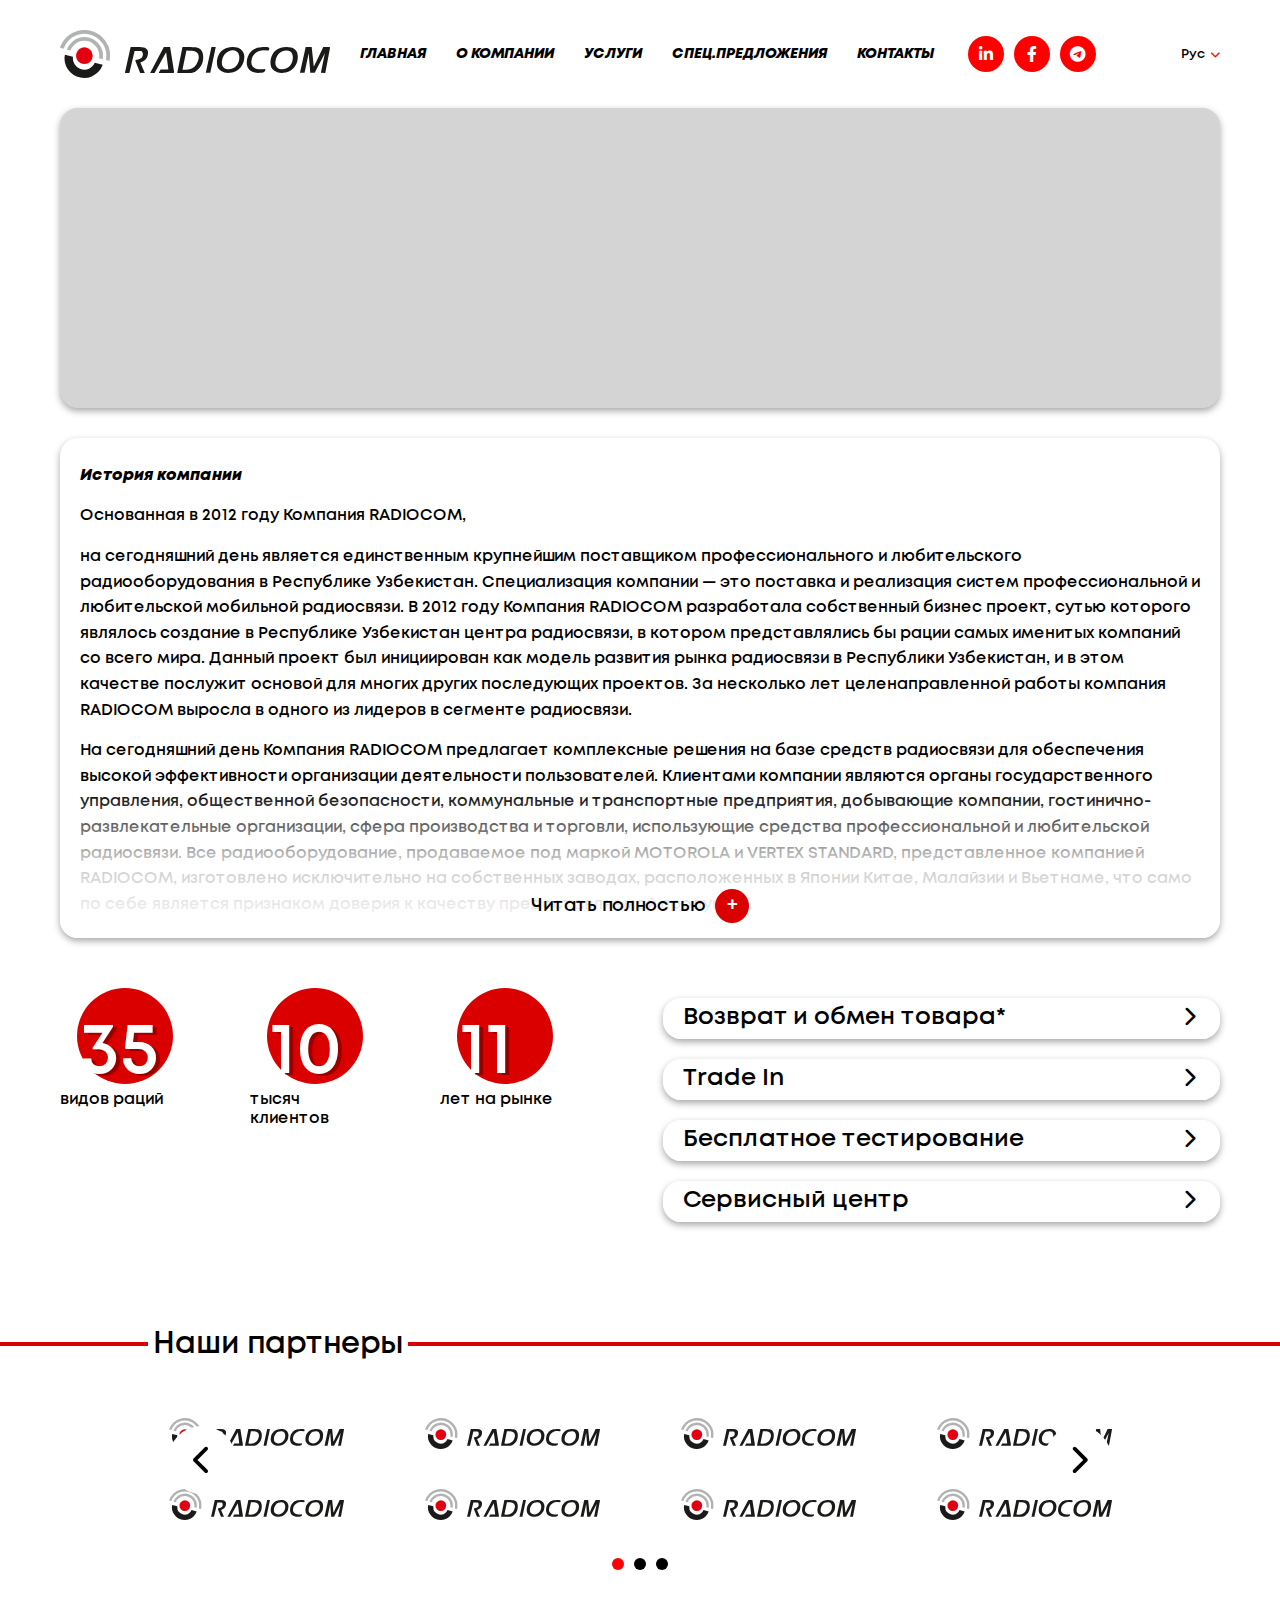
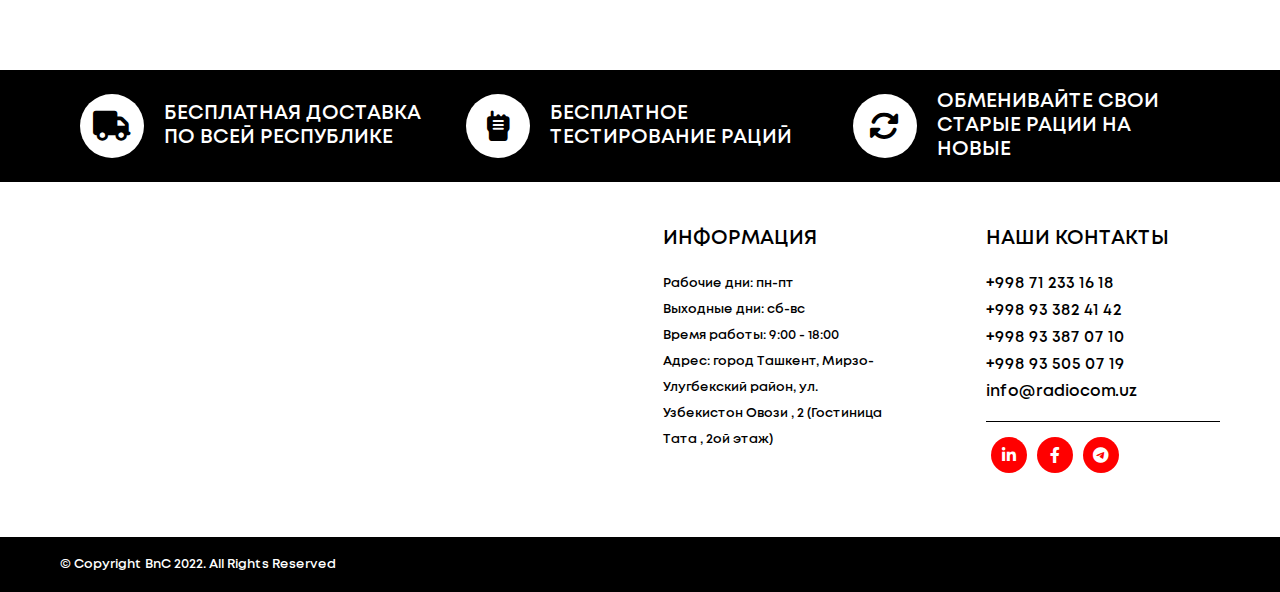
==== commit f59cb382: "adaptive" ====
--- a/about.html
+++ b/about.html
@@ -32,6 +32,11 @@
                     <li><a href="./poc.html">Спец.предложения</a></li>
                     <li><a href="./contacts.html">Контакты</a></li>
                 </ul>
+                <ul class="social mobile">
+                    <li><a href="#" aria-label="social"><i class="fa-brands fa-linkedin-in"></i></a></li>
+                    <li><a href="#" aria-label="social"><i class="fa-brands fa-facebook-f"></i></a></li>
+                    <li><a href="#" aria-label="social"><i class="fa-brands fa-telegram"></i></a></li>
+                </ul>
             </nav>
             <div class="header__right">
                 <ul class="social">
@@ -40,7 +45,6 @@
                     <li><a href="#" aria-label="social"><i class="fa-brands fa-telegram"></i></a></li>
                 </ul>
                 <ul class="header__lang">
-                  
                     <li><a href="#">Рус</a></li>
                     <li><a href="#">Eng</a></li>
                     <li><a href="#">Uzb</a></li>
@@ -70,7 +74,10 @@
                 <source src="video/video.mp4" type='video/mp4;'>
             </video>
         </div>
-
+        <h2 class="title mobile">
+            <a href="#" class="back"><i class="fa-solid fa-chevron-left"></i></a>
+           О компании
+        </h2>
         <div class="about__content hidden__content">
             <p><strong>История компании</strong></p>
             <p>Основанная в 2012 году Компания RADIOCOM,</p>
@@ -180,7 +187,7 @@
   <section class="clients">
     <div class="clients__slider">
         <div class="container">
-            <h2 class="clients__title">Нам доаверили связь</h2>
+            <h2 class="clients__title">Наши партнеры</h2>
             <div class="swiper-container swiper">
                 <div class="swiper-wrapper">
                     <div class="swiper-slide clients__item">
@@ -269,6 +276,19 @@
             <div class="map" id="map">
                 <script type="text/javascript" charset="utf-8" async src="https://api-maps.yandex.ru/services/constructor/1.0/js/?um=constructor%3A28f73c1e164368e7a58b2b2218a86884e3dcd25d930b7006cfc4f5b9a64bc35a&amp;width=100%25&amp;height=100%&amp;lang=ru_RU&amp;scroll=false"></script>
             </div>
+            <form action="#" class="contacts__form mobile">
+                <h3 class="contacts__form__title">Мы готовы ответить на все ваши вопросы</h3>
+                <label for="name">
+                    <input type="text" name="name" id="name" class="contacts__form__field" placeholder="Имя">
+                </label>
+                <label for="phone">
+                    <input type="tel" name="phone" id="phone" class="contacts__form__field phone" placeholder="Номер телефона">
+                </label>
+                <label for="message">
+                    <input type="text" name="message" id="message" class="contacts__form__field" placeholder="Комментарий">
+                </label>
+                <input type="submit" class="contacts__form__btn" value="Отправить">
+            </form>
             <div class="contacts__right">
                 <div class="contacts__item">
                     <h3 class="contacts__title">ИНФОРМАЦИЯ</h3>
--- a/css/main.min.css
+++ b/css/main.min.css
@@ -1 +1 @@
-@font-face{font-family:Mont;src:url(../fonts/Mont/Mont-HeavyItalic.eot);src:local('Mont Heavy Italic'),local('Mont-HeavyItalic'),url(../fonts/Mont/Mont-HeavyItalic.eot?#iefix) format('embedded-opentype'),url(../fonts/Mont/Mont-HeavyItalic.woff2) format('woff2'),url(../fonts/Mont/Mont-HeavyItalic.woff) format('woff'),url(../fonts/Mont/Mont-HeavyItalic.ttf) format('truetype');font-weight:900;font-style:italic;text-transform:capitalize;font-display:swap}@font-face{font-family:Mont;src:url(../fonts/Mont/Mont-SemiBold.eot);src:local('Mont SemiBold'),local('Mont-SemiBold'),url(../fonts/Mont/Mont-SemiBold.eot?#iefix) format('embedded-opentype'),url(../fonts/Mont/Mont-SemiBold.woff2) format('woff2'),url(../fonts/Mont/Mont-SemiBold.woff) format('woff'),url(../fonts/Mont/Mont-SemiBold.ttf) format('truetype');font-weight:600;font-style:normal;font-display:swap}*,::after,::before{-webkit-box-sizing:border-box;box-sizing:border-box}html{font-family:sans-serif;line-height:1.15;-webkit-text-size-adjust:100%;-webkit-tap-highlight-color:transparent}article,aside,figcaption,figure,footer,header,hgroup,main,nav,section{display:block}body{margin:0;font-family:-apple-system,BlinkMacSystemFont,"Segoe UI",Roboto,"Helvetica Neue",Arial,"Noto Sans","Liberation Sans",sans-serif,"Apple Color Emoji","Segoe UI Emoji","Segoe UI Symbol","Noto Color Emoji";font-size:1rem;font-weight:400;line-height:1.5;color:#212529;text-align:left;background-color:#fff}[tabindex="-1"]:focus:not(:focus-visible){outline:0!important}hr{-webkit-box-sizing:content-box;box-sizing:content-box;height:0;overflow:visible}h1,h2,h3,h4,h5,h6{margin-top:0;margin-bottom:.5rem}p{margin-top:0;margin-bottom:1rem}abbr[data-original-title],abbr[title]{text-decoration:underline;-webkit-text-decoration:underline dotted;text-decoration:underline dotted;cursor:help;border-bottom:0;-webkit-text-decoration-skip-ink:none;text-decoration-skip-ink:none}address{margin-bottom:1rem;font-style:normal;line-height:inherit}dl,ol,ul{margin-top:0;margin-bottom:1rem}ol ol,ol ul,ul ol,ul ul{margin-bottom:0}dt{font-weight:700}dd{margin-bottom:.5rem;margin-left:0}blockquote{margin:0 0 1rem}b,strong{font-weight:bolder}small{font-size:80%}sub,sup{position:relative;font-size:75%;line-height:0;vertical-align:baseline}sub{bottom:-.25em}sup{top:-.5em}a{color:#007bff;text-decoration:none;background-color:transparent}a:hover{color:#0056b3;text-decoration:underline}a:not([href]):not([class]){color:inherit;text-decoration:none}a:not([href]):not([class]):hover{color:inherit;text-decoration:none}code,kbd,pre,samp{font-family:SFMono-Regular,Menlo,Monaco,Consolas,"Liberation Mono","Courier New",monospace;font-size:1em}pre{margin-top:0;margin-bottom:1rem;overflow:auto;-ms-overflow-style:scrollbar}figure{margin:0 0 1rem}img{vertical-align:middle;border-style:none}svg{overflow:hidden;vertical-align:middle}table{border-collapse:collapse}caption{padding-top:.75rem;padding-bottom:.75rem;color:#6c757d;text-align:left;caption-side:bottom}th{text-align:inherit;text-align:-webkit-match-parent}label{display:inline-block;margin-bottom:.5rem}button{border-radius:0}button:focus:not(:focus-visible){outline:0}button,input,optgroup,select,textarea{margin:0;font-family:inherit;font-size:inherit;line-height:inherit}button,input{overflow:visible}button,select{text-transform:none}[role=button]{cursor:pointer}select{word-wrap:normal}[type=button],[type=reset],[type=submit],button{-webkit-appearance:button}[type=button]:not(:disabled),[type=reset]:not(:disabled),[type=submit]:not(:disabled),button:not(:disabled){cursor:pointer}[type=button]::-moz-focus-inner,[type=reset]::-moz-focus-inner,[type=submit]::-moz-focus-inner,button::-moz-focus-inner{padding:0;border-style:none}input[type=checkbox],input[type=radio]{-webkit-box-sizing:border-box;box-sizing:border-box;padding:0}textarea{overflow:auto;resize:vertical}fieldset{min-width:0;padding:0;margin:0;border:0}legend{display:block;width:100%;max-width:100%;padding:0;margin-bottom:.5rem;font-size:1.5rem;line-height:inherit;color:inherit;white-space:normal}progress{vertical-align:baseline}[type=number]::-webkit-inner-spin-button,[type=number]::-webkit-outer-spin-button{height:auto}[type=search]{outline-offset:-2px;-webkit-appearance:none}[type=search]::-webkit-search-decoration{-webkit-appearance:none}::-webkit-file-upload-button{font:inherit;-webkit-appearance:button}output{display:inline-block}summary{display:list-item;cursor:pointer}template{display:none}[hidden]{display:none!important}@font-face{font-family:swiper-icons;src:url("data:application/font-woff;charset=utf-8;base64, [base64]//wADZ2x5ZgAAAywAAADMAAAD2MHtryVoZWFkAAABbAAAADAAAAA2E2+eoWhoZWEAAAGcAAAAHwAAACQC9gDzaG10eAAAAigAAAAZAAAArgJkABFsb2NhAAAC0AAAAFoAAABaFQAUGG1heHAAAAG8AAAAHwAAACAAcABAbmFtZQAAA/gAAAE5AAACXvFdBwlwb3N0AAAFNAAAAGIAAACE5s74hXjaY2BkYGAAYpf5Hu/j+W2+MnAzMYDAzaX6QjD6/4//Bxj5GA8AuRwMYGkAPywL13jaY2BkYGA88P8Agx4j+/8fQDYfA1AEBWgDAIB2BOoAeNpjYGRgYNBh4GdgYgABEMnIABJzYNADCQAACWgAsQB42mNgYfzCOIGBlYGB0YcxjYGBwR1Kf2WQZGhhYGBiYGVmgAFGBiQQkOaawtDAoMBQxXjg/wEGPcYDDA4wNUA2CCgwsAAAO4EL6gAAeNpj2M0gyAACqxgGNWBkZ2D4/wMA+xkDdgAAAHjaY2BgYGaAYBkGRgYQiAHyGMF8FgYHIM3DwMHABGQrMOgyWDLEM1T9/w8UBfEMgLzE////P/5//f/V/xv+r4eaAAeMbAxwIUYmIMHEgKYAYjUcsDAwsLKxc3BycfPw8jEQA/[base64]/uznmfPFBNODM2K7MTQ45YEAZqGP81AmGGcF3iPqOop0r1SPTaTbVkfUe4HXj97wYE+yNwWYxwWu4v1ugWHgo3S1XdZEVqWM7ET0cfnLGxWfkgR42o2PvWrDMBSFj/IHLaF0zKjRgdiVMwScNRAoWUoH78Y2icB/yIY09An6AH2Bdu/UB+yxopYshQiEvnvu0dURgDt8QeC8PDw7Fpji3fEA4z/PEJ6YOB5hKh4dj3EvXhxPqH/SKUY3rJ7srZ4FZnh1PMAtPhwP6fl2PMJMPDgeQ4rY8YT6Gzao0eAEA409DuggmTnFnOcSCiEiLMgxCiTI6Cq5DZUd3Qmp10vO0LaLTd2cjN4fOumlc7lUYbSQcZFkutRG7g6JKZKy0RmdLY680CDnEJ+UMkpFFe1RN7nxdVpXrC4aTtnaurOnYercZg2YVmLN/d/gczfEimrE/fs/bOuq29Zmn8tloORaXgZgGa78yO9/cnXm2BpaGvq25Dv9S4E9+5SIc9PqupJKhYFSSl47+Qcr1mYNAAAAeNptw0cKwkAAAMDZJA8Q7OUJvkLsPfZ6zFVERPy8qHh2YER+3i/BP83vIBLLySsoKimrqKqpa2hp6+jq6RsYGhmbmJqZSy0sraxtbO3sHRydnEMU4uR6yx7JJXveP7WrDycAAAAAAAH//wACeNpjYGRgYOABYhkgZgJCZgZNBkYGLQZtIJsFLMYAAAw3ALgAeNolizEKgDAQBCchRbC2sFER0YD6qVQiBCv/H9ezGI6Z5XBAw8CBK/m5iQQVauVbXLnOrMZv2oLdKFa8Pjuru2hJzGabmOSLzNMzvutpB3N42mNgZGBg4GKQYzBhYMxJLMlj4GBgAYow/P/PAJJhLM6sSoWKfWCAAwDAjgbRAAB42mNgYGBkAIIbCZo5IPrmUn0hGA0AO8EFTQAA");font-weight:400;font-style:normal}:root{--swiper-theme-color:#007aff}.swiper{margin-left:auto;margin-right:auto;position:relative;overflow:hidden;list-style:none;padding:0;z-index:1}.swiper-vertical>.swiper-wrapper{-webkit-box-orient:vertical;-webkit-box-direction:normal;-ms-flex-direction:column;flex-direction:column}.swiper-wrapper{position:relative;width:100%;height:100%;z-index:1;display:-webkit-box;display:-ms-flexbox;display:flex;-webkit-transition-property:-webkit-transform;transition-property:-webkit-transform;-o-transition-property:transform;transition-property:transform;transition-property:transform,-webkit-transform;-webkit-box-sizing:content-box;box-sizing:content-box}.swiper-android .swiper-slide,.swiper-wrapper{-webkit-transform:translate3d(0,0,0);transform:translate3d(0,0,0)}.swiper-pointer-events{-ms-touch-action:pan-y;touch-action:pan-y}.swiper-pointer-events.swiper-vertical{-ms-touch-action:pan-x;touch-action:pan-x}.swiper-slide{-ms-flex-negative:0;flex-shrink:0;width:100%;height:100%;position:relative;-webkit-transition-property:-webkit-transform;transition-property:-webkit-transform;-o-transition-property:transform;transition-property:transform;transition-property:transform,-webkit-transform}.swiper-slide-invisible-blank{visibility:hidden}.swiper-autoheight,.swiper-autoheight .swiper-slide{height:auto}.swiper-autoheight .swiper-wrapper{-webkit-box-align:start;-ms-flex-align:start;align-items:flex-start;-webkit-transition-property:height,-webkit-transform;transition-property:height,-webkit-transform;-o-transition-property:transform,height;transition-property:transform,height;transition-property:transform,height,-webkit-transform}.swiper-backface-hidden .swiper-slide{-webkit-transform:translateZ(0);transform:translateZ(0);-webkit-backface-visibility:hidden;backface-visibility:hidden}.swiper-3d,.swiper-3d.swiper-css-mode .swiper-wrapper{-webkit-perspective:1200px;perspective:1200px}.swiper-3d .swiper-cube-shadow,.swiper-3d .swiper-slide,.swiper-3d .swiper-slide-shadow,.swiper-3d .swiper-slide-shadow-bottom,.swiper-3d .swiper-slide-shadow-left,.swiper-3d .swiper-slide-shadow-right,.swiper-3d .swiper-slide-shadow-top,.swiper-3d .swiper-wrapper{-webkit-transform-style:preserve-3d;transform-style:preserve-3d}.swiper-3d .swiper-slide-shadow,.swiper-3d .swiper-slide-shadow-bottom,.swiper-3d .swiper-slide-shadow-left,.swiper-3d .swiper-slide-shadow-right,.swiper-3d .swiper-slide-shadow-top{position:absolute;left:0;top:0;width:100%;height:100%;pointer-events:none;z-index:10}.swiper-3d .swiper-slide-shadow{background:rgba(0,0,0,.15)}.swiper-3d .swiper-slide-shadow-left{background-image:-webkit-gradient(linear,right top,left top,from(rgba(0,0,0,.5)),to(rgba(0,0,0,0)));background-image:-o-linear-gradient(right,rgba(0,0,0,.5),rgba(0,0,0,0));background-image:linear-gradient(to left,rgba(0,0,0,.5),rgba(0,0,0,0))}.swiper-3d .swiper-slide-shadow-right{background-image:-webkit-gradient(linear,left top,right top,from(rgba(0,0,0,.5)),to(rgba(0,0,0,0)));background-image:-o-linear-gradient(left,rgba(0,0,0,.5),rgba(0,0,0,0));background-image:linear-gradient(to right,rgba(0,0,0,.5),rgba(0,0,0,0))}.swiper-3d .swiper-slide-shadow-top{background-image:-webkit-gradient(linear,left bottom,left top,from(rgba(0,0,0,.5)),to(rgba(0,0,0,0)));background-image:-o-linear-gradient(bottom,rgba(0,0,0,.5),rgba(0,0,0,0));background-image:linear-gradient(to top,rgba(0,0,0,.5),rgba(0,0,0,0))}.swiper-3d .swiper-slide-shadow-bottom{background-image:-webkit-gradient(linear,left top,left bottom,from(rgba(0,0,0,.5)),to(rgba(0,0,0,0)));background-image:-o-linear-gradient(top,rgba(0,0,0,.5),rgba(0,0,0,0));background-image:linear-gradient(to bottom,rgba(0,0,0,.5),rgba(0,0,0,0))}.swiper-css-mode>.swiper-wrapper{overflow:auto;scrollbar-width:none;-ms-overflow-style:none}.swiper-css-mode>.swiper-wrapper::-webkit-scrollbar{display:none}.swiper-css-mode>.swiper-wrapper>.swiper-slide{scroll-snap-align:start start}.swiper-horizontal.swiper-css-mode>.swiper-wrapper{-ms-scroll-snap-type:x mandatory;scroll-snap-type:x mandatory}.swiper-vertical.swiper-css-mode>.swiper-wrapper{-ms-scroll-snap-type:y mandatory;scroll-snap-type:y mandatory}.swiper-centered>.swiper-wrapper::before{content:'';-ms-flex-negative:0;flex-shrink:0;-webkit-box-ordinal-group:10000;-ms-flex-order:9999;order:9999}.swiper-centered.swiper-horizontal>.swiper-wrapper>.swiper-slide:first-child{-webkit-margin-start:var(--swiper-centered-offset-before);margin-inline-start:var(--swiper-centered-offset-before)}.swiper-centered.swiper-horizontal>.swiper-wrapper::before{height:100%;min-height:1px;width:var(--swiper-centered-offset-after)}.swiper-centered.swiper-vertical>.swiper-wrapper>.swiper-slide:first-child{-webkit-margin-before:var(--swiper-centered-offset-before);margin-block-start:var(--swiper-centered-offset-before)}.swiper-centered.swiper-vertical>.swiper-wrapper::before{width:100%;min-width:1px;height:var(--swiper-centered-offset-after)}.swiper-centered>.swiper-wrapper>.swiper-slide{scroll-snap-align:center center}.swiper-virtual .swiper-slide{-webkit-backface-visibility:hidden;-webkit-transform:translateZ(0);transform:translateZ(0)}.swiper-virtual.swiper-css-mode .swiper-wrapper::after{content:'';position:absolute;left:0;top:0;pointer-events:none}.swiper-virtual.swiper-css-mode.swiper-horizontal .swiper-wrapper::after{height:1px;width:var(--swiper-virtual-size)}.swiper-virtual.swiper-css-mode.swiper-vertical .swiper-wrapper::after{width:1px;height:var(--swiper-virtual-size)}:root{--swiper-navigation-size:44px}.swiper-button-next,.swiper-button-prev{position:absolute;top:50%;width:calc(var(--swiper-navigation-size)/ 44 * 27);height:var(--swiper-navigation-size);margin-top:calc(0px - (var(--swiper-navigation-size)/ 2));z-index:10;cursor:pointer;display:-webkit-box;display:-ms-flexbox;display:flex;-webkit-box-align:center;-ms-flex-align:center;align-items:center;-webkit-box-pack:center;-ms-flex-pack:center;justify-content:center;color:var(--swiper-navigation-color,var(--swiper-theme-color))}.swiper-button-next.swiper-button-disabled,.swiper-button-prev.swiper-button-disabled{opacity:.35;cursor:auto;pointer-events:none}.swiper-button-next.swiper-button-hidden,.swiper-button-prev.swiper-button-hidden{opacity:0;cursor:auto;pointer-events:none}.swiper-navigation-disabled .swiper-button-next,.swiper-navigation-disabled .swiper-button-prev{display:none!important}.swiper-button-next:after,.swiper-button-prev:after{font-family:swiper-icons;font-size:var(--swiper-navigation-size);text-transform:none!important;letter-spacing:0;font-variant:initial;line-height:1}.swiper-button-prev,.swiper-rtl .swiper-button-next{left:10px;right:auto}.swiper-button-prev:after,.swiper-rtl .swiper-button-next:after{content:'prev'}.swiper-button-next,.swiper-rtl .swiper-button-prev{right:10px;left:auto}.swiper-button-next:after,.swiper-rtl .swiper-button-prev:after{content:'next'}.swiper-button-lock{display:none}.swiper-pagination{position:absolute;text-align:center;-webkit-transition:.3s opacity;-o-transition:.3s opacity;transition:.3s opacity;-webkit-transform:translate3d(0,0,0);transform:translate3d(0,0,0);z-index:10}.swiper-pagination.swiper-pagination-hidden{opacity:0}.swiper-pagination-disabled>.swiper-pagination,.swiper-pagination.swiper-pagination-disabled{display:none!important}.swiper-horizontal>.swiper-pagination-bullets,.swiper-pagination-bullets.swiper-pagination-horizontal,.swiper-pagination-custom,.swiper-pagination-fraction{bottom:10px;left:0;width:100%}.swiper-pagination-bullets-dynamic{overflow:hidden;font-size:0}.swiper-pagination-bullets-dynamic .swiper-pagination-bullet{-webkit-transform:scale(.33);-ms-transform:scale(.33);transform:scale(.33);position:relative}.swiper-pagination-bullets-dynamic .swiper-pagination-bullet-active{-webkit-transform:scale(1);-ms-transform:scale(1);transform:scale(1)}.swiper-pagination-bullets-dynamic .swiper-pagination-bullet-active-main{-webkit-transform:scale(1);-ms-transform:scale(1);transform:scale(1)}.swiper-pagination-bullets-dynamic .swiper-pagination-bullet-active-prev{-webkit-transform:scale(.66);-ms-transform:scale(.66);transform:scale(.66)}.swiper-pagination-bullets-dynamic .swiper-pagination-bullet-active-prev-prev{-webkit-transform:scale(.33);-ms-transform:scale(.33);transform:scale(.33)}.swiper-pagination-bullets-dynamic .swiper-pagination-bullet-active-next{-webkit-transform:scale(.66);-ms-transform:scale(.66);transform:scale(.66)}.swiper-pagination-bullets-dynamic .swiper-pagination-bullet-active-next-next{-webkit-transform:scale(.33);-ms-transform:scale(.33);transform:scale(.33)}.swiper-pagination-bullet{width:var(--swiper-pagination-bullet-width,var(--swiper-pagination-bullet-size,8px));height:var(--swiper-pagination-bullet-height,var(--swiper-pagination-bullet-size,8px));display:inline-block;border-radius:50%;background:var(--swiper-pagination-bullet-inactive-color,#000);opacity:var(--swiper-pagination-bullet-inactive-opacity,.2)}button.swiper-pagination-bullet{border:none;margin:0;padding:0;-webkit-box-shadow:none;box-shadow:none;-webkit-appearance:none;-moz-appearance:none;appearance:none}.swiper-pagination-clickable .swiper-pagination-bullet{cursor:pointer}.swiper-pagination-bullet:only-child{display:none!important}.swiper-pagination-bullet-active{opacity:var(--swiper-pagination-bullet-opacity,1);background:var(--swiper-pagination-color,var(--swiper-theme-color))}.swiper-pagination-vertical.swiper-pagination-bullets,.swiper-vertical>.swiper-pagination-bullets{right:10px;top:50%;-webkit-transform:translate3d(0,-50%,0);transform:translate3d(0,-50%,0)}.swiper-pagination-vertical.swiper-pagination-bullets .swiper-pagination-bullet,.swiper-vertical>.swiper-pagination-bullets .swiper-pagination-bullet{margin:var(--swiper-pagination-bullet-vertical-gap,6px) 0;display:block}.swiper-pagination-vertical.swiper-pagination-bullets.swiper-pagination-bullets-dynamic,.swiper-vertical>.swiper-pagination-bullets.swiper-pagination-bullets-dynamic{top:50%;-webkit-transform:translateY(-50%);-ms-transform:translateY(-50%);transform:translateY(-50%);width:8px}.swiper-pagination-vertical.swiper-pagination-bullets.swiper-pagination-bullets-dynamic .swiper-pagination-bullet,.swiper-vertical>.swiper-pagination-bullets.swiper-pagination-bullets-dynamic .swiper-pagination-bullet{display:inline-block;-webkit-transition:.2s transform,.2s top;-o-transition:.2s transform,.2s top;transition:.2s transform,.2s top}.swiper-horizontal>.swiper-pagination-bullets .swiper-pagination-bullet,.swiper-pagination-horizontal.swiper-pagination-bullets .swiper-pagination-bullet{margin:0 var(--swiper-pagination-bullet-horizontal-gap,4px)}.swiper-horizontal>.swiper-pagination-bullets.swiper-pagination-bullets-dynamic,.swiper-pagination-horizontal.swiper-pagination-bullets.swiper-pagination-bullets-dynamic{left:50%;-webkit-transform:translateX(-50%);-ms-transform:translateX(-50%);transform:translateX(-50%);white-space:nowrap}.swiper-horizontal>.swiper-pagination-bullets.swiper-pagination-bullets-dynamic .swiper-pagination-bullet,.swiper-pagination-horizontal.swiper-pagination-bullets.swiper-pagination-bullets-dynamic .swiper-pagination-bullet{-webkit-transition:.2s transform,.2s left;-o-transition:.2s transform,.2s left;transition:.2s transform,.2s left}.swiper-horizontal.swiper-rtl>.swiper-pagination-bullets-dynamic .swiper-pagination-bullet{-webkit-transition:.2s transform,.2s right;-o-transition:.2s transform,.2s right;transition:.2s transform,.2s right}.swiper-pagination-progressbar{background:rgba(0,0,0,.25);position:absolute}.swiper-pagination-progressbar .swiper-pagination-progressbar-fill{background:var(--swiper-pagination-color,var(--swiper-theme-color));position:absolute;left:0;top:0;width:100%;height:100%;-webkit-transform:scale(0);-ms-transform:scale(0);transform:scale(0);-webkit-transform-origin:left top;-ms-transform-origin:left top;transform-origin:left top}.swiper-rtl .swiper-pagination-progressbar .swiper-pagination-progressbar-fill{-webkit-transform-origin:right top;-ms-transform-origin:right top;transform-origin:right top}.swiper-horizontal>.swiper-pagination-progressbar,.swiper-pagination-progressbar.swiper-pagination-horizontal,.swiper-pagination-progressbar.swiper-pagination-vertical.swiper-pagination-progressbar-opposite,.swiper-vertical>.swiper-pagination-progressbar.swiper-pagination-progressbar-opposite{width:100%;height:4px;left:0;top:0}.swiper-horizontal>.swiper-pagination-progressbar.swiper-pagination-progressbar-opposite,.swiper-pagination-progressbar.swiper-pagination-horizontal.swiper-pagination-progressbar-opposite,.swiper-pagination-progressbar.swiper-pagination-vertical,.swiper-vertical>.swiper-pagination-progressbar{width:4px;height:100%;left:0;top:0}.swiper-pagination-lock{display:none}.swiper-scrollbar{border-radius:10px;position:relative;-ms-touch-action:none;background:rgba(0,0,0,.1)}.swiper-scrollbar-disabled>.swiper-scrollbar,.swiper-scrollbar.swiper-scrollbar-disabled{display:none!important}.swiper-horizontal>.swiper-scrollbar,.swiper-scrollbar.swiper-scrollbar-horizontal{position:absolute;left:1%;bottom:3px;z-index:50;height:5px;width:98%}.swiper-scrollbar.swiper-scrollbar-vertical,.swiper-vertical>.swiper-scrollbar{position:absolute;right:3px;top:1%;z-index:50;width:5px;height:98%}.swiper-scrollbar-drag{height:100%;width:100%;position:relative;background:rgba(0,0,0,.5);border-radius:10px;left:0;top:0}.swiper-scrollbar-cursor-drag{cursor:move}.swiper-scrollbar-lock{display:none}.swiper-zoom-container{width:100%;height:100%;display:-webkit-box;display:-ms-flexbox;display:flex;-webkit-box-pack:center;-ms-flex-pack:center;justify-content:center;-webkit-box-align:center;-ms-flex-align:center;align-items:center;text-align:center}.swiper-zoom-container>canvas,.swiper-zoom-container>img,.swiper-zoom-container>svg{max-width:100%;max-height:100%;-o-object-fit:contain;object-fit:contain}.swiper-slide-zoomed{cursor:move}.swiper-lazy-preloader{width:42px;height:42px;position:absolute;left:50%;top:50%;margin-left:-21px;margin-top:-21px;z-index:10;-webkit-transform-origin:50%;-ms-transform-origin:50%;transform-origin:50%;-webkit-box-sizing:border-box;box-sizing:border-box;border:4px solid var(--swiper-preloader-color,var(--swiper-theme-color));border-radius:50%;border-top-color:transparent}.swiper-watch-progress .swiper-slide-visible .swiper-lazy-preloader,.swiper:not(.swiper-watch-progress) .swiper-lazy-preloader{-webkit-animation:swiper-preloader-spin 1s infinite linear;animation:swiper-preloader-spin 1s infinite linear}.swiper-lazy-preloader-white{--swiper-preloader-color:#fff}.swiper-lazy-preloader-black{--swiper-preloader-color:#000}@-webkit-keyframes swiper-preloader-spin{0%{-webkit-transform:rotate(0);transform:rotate(0)}100%{-webkit-transform:rotate(360deg);transform:rotate(360deg)}}@keyframes swiper-preloader-spin{0%{-webkit-transform:rotate(0);transform:rotate(0)}100%{-webkit-transform:rotate(360deg);transform:rotate(360deg)}}.swiper .swiper-notification{position:absolute;left:0;top:0;pointer-events:none;opacity:0;z-index:-1000}.swiper-free-mode>.swiper-wrapper{-webkit-transition-timing-function:ease-out;-o-transition-timing-function:ease-out;transition-timing-function:ease-out;margin:0 auto}.swiper-grid>.swiper-wrapper{-ms-flex-wrap:wrap;flex-wrap:wrap}.swiper-grid-column>.swiper-wrapper{-ms-flex-wrap:wrap;flex-wrap:wrap;-webkit-box-orient:vertical;-webkit-box-direction:normal;-ms-flex-direction:column;flex-direction:column}.swiper-fade.swiper-free-mode .swiper-slide{-webkit-transition-timing-function:ease-out;-o-transition-timing-function:ease-out;transition-timing-function:ease-out}.swiper-fade .swiper-slide{pointer-events:none;-webkit-transition-property:opacity;-o-transition-property:opacity;transition-property:opacity}.swiper-fade .swiper-slide .swiper-slide{pointer-events:none}.swiper-fade .swiper-slide-active,.swiper-fade .swiper-slide-active .swiper-slide-active{pointer-events:auto}.swiper-cube{overflow:visible}.swiper-cube .swiper-slide{pointer-events:none;-webkit-backface-visibility:hidden;backface-visibility:hidden;z-index:1;visibility:hidden;-webkit-transform-origin:0 0;-ms-transform-origin:0 0;transform-origin:0 0;width:100%;height:100%}.swiper-cube .swiper-slide .swiper-slide{pointer-events:none}.swiper-cube.swiper-rtl .swiper-slide{-webkit-transform-origin:100% 0;-ms-transform-origin:100% 0;transform-origin:100% 0}.swiper-cube .swiper-slide-active,.swiper-cube .swiper-slide-active .swiper-slide-active{pointer-events:auto}.swiper-cube .swiper-slide-active,.swiper-cube .swiper-slide-next,.swiper-cube .swiper-slide-next+.swiper-slide,.swiper-cube .swiper-slide-prev{pointer-events:auto;visibility:visible}.swiper-cube .swiper-slide-shadow-bottom,.swiper-cube .swiper-slide-shadow-left,.swiper-cube .swiper-slide-shadow-right,.swiper-cube .swiper-slide-shadow-top{z-index:0;-webkit-backface-visibility:hidden;backface-visibility:hidden}.swiper-cube .swiper-cube-shadow{position:absolute;left:0;bottom:0;width:100%;height:100%;opacity:.6;z-index:0}.swiper-cube .swiper-cube-shadow:before{content:'';background:#000;position:absolute;left:0;top:0;bottom:0;right:0;-webkit-filter:blur(50px);filter:blur(50px)}.swiper-flip{overflow:visible}.swiper-flip .swiper-slide{pointer-events:none;-webkit-backface-visibility:hidden;backface-visibility:hidden;z-index:1}.swiper-flip .swiper-slide .swiper-slide{pointer-events:none}.swiper-flip .swiper-slide-active,.swiper-flip .swiper-slide-active .swiper-slide-active{pointer-events:auto}.swiper-flip .swiper-slide-shadow-bottom,.swiper-flip .swiper-slide-shadow-left,.swiper-flip .swiper-slide-shadow-right,.swiper-flip .swiper-slide-shadow-top{z-index:0;-webkit-backface-visibility:hidden;backface-visibility:hidden}.swiper-creative .swiper-slide{-webkit-backface-visibility:hidden;backface-visibility:hidden;overflow:hidden;-webkit-transition-property:opacity,height,-webkit-transform;transition-property:opacity,height,-webkit-transform;-o-transition-property:transform,opacity,height;transition-property:transform,opacity,height;transition-property:transform,opacity,height,-webkit-transform}.swiper-cards{overflow:visible}.swiper-cards .swiper-slide{-webkit-transform-origin:center bottom;-ms-transform-origin:center bottom;transform-origin:center bottom;-webkit-backface-visibility:hidden;backface-visibility:hidden;overflow:hidden}:root{--animate-duration:1s;--animate-delay:1s;--animate-repeat:1}.animate__animated{-webkit-animation-duration:1s;animation-duration:1s;-webkit-animation-duration:var(--animate-duration);animation-duration:var(--animate-duration);-webkit-animation-fill-mode:both;animation-fill-mode:both}.animate__animated.animate__infinite{-webkit-animation-iteration-count:infinite;animation-iteration-count:infinite}.animate__animated.animate__repeat-1{-webkit-animation-iteration-count:1;animation-iteration-count:1;-webkit-animation-iteration-count:var(--animate-repeat);animation-iteration-count:var(--animate-repeat)}.animate__animated.animate__repeat-2{-webkit-animation-iteration-count:2;animation-iteration-count:2;-webkit-animation-iteration-count:calc(var(--animate-repeat)*2);animation-iteration-count:calc(var(--animate-repeat)*2)}.animate__animated.animate__repeat-3{-webkit-animation-iteration-count:3;animation-iteration-count:3;-webkit-animation-iteration-count:calc(var(--animate-repeat)*3);animation-iteration-count:calc(var(--animate-repeat)*3)}.animate__animated.animate__delay-1s{-webkit-animation-delay:1s;animation-delay:1s;-webkit-animation-delay:var(--animate-delay);animation-delay:var(--animate-delay)}.animate__animated.animate__delay-2s{-webkit-animation-delay:2s;animation-delay:2s;-webkit-animation-delay:calc(var(--animate-delay)*2);animation-delay:calc(var(--animate-delay)*2)}.animate__animated.animate__delay-3s{-webkit-animation-delay:3s;animation-delay:3s;-webkit-animation-delay:calc(var(--animate-delay)*3);animation-delay:calc(var(--animate-delay)*3)}.animate__animated.animate__delay-4s{-webkit-animation-delay:4s;animation-delay:4s;-webkit-animation-delay:calc(var(--animate-delay)*4);animation-delay:calc(var(--animate-delay)*4)}.animate__animated.animate__delay-5s{-webkit-animation-delay:5s;animation-delay:5s;-webkit-animation-delay:calc(var(--animate-delay)*5);animation-delay:calc(var(--animate-delay)*5)}.animate__animated.animate__faster{-webkit-animation-duration:.5s;animation-duration:.5s;-webkit-animation-duration:calc(var(--animate-duration)/2);animation-duration:calc(var(--animate-duration)/2)}.animate__animated.animate__fast{-webkit-animation-duration:.8s;animation-duration:.8s;-webkit-animation-duration:calc(var(--animate-duration)*.8);animation-duration:calc(var(--animate-duration)*.8)}.animate__animated.animate__slow{-webkit-animation-duration:2s;animation-duration:2s;-webkit-animation-duration:calc(var(--animate-duration)*2);animation-duration:calc(var(--animate-duration)*2)}.animate__animated.animate__slower{-webkit-animation-duration:3s;animation-duration:3s;-webkit-animation-duration:calc(var(--animate-duration)*3);animation-duration:calc(var(--animate-duration)*3)}@media (prefers-reduced-motion:reduce),print{.animate__animated{-webkit-animation-duration:1ms!important;animation-duration:1ms!important;-webkit-transition-duration:1ms!important;-o-transition-duration:1ms!important;transition-duration:1ms!important;-webkit-animation-iteration-count:1!important;animation-iteration-count:1!important}.animate__animated[class*=Out]{opacity:0}}@-webkit-keyframes bounce{0%,20%,53%,to{-webkit-animation-timing-function:cubic-bezier(.215,.61,.355,1);animation-timing-function:cubic-bezier(.215,.61,.355,1);-webkit-transform:translateZ(0);transform:translateZ(0)}40%,43%{-webkit-animation-timing-function:cubic-bezier(.755,.05,.855,.06);animation-timing-function:cubic-bezier(.755,.05,.855,.06);-webkit-transform:translate3d(0,-30px,0) scaleY(1.1);transform:translate3d(0,-30px,0) scaleY(1.1)}70%{-webkit-animation-timing-function:cubic-bezier(.755,.05,.855,.06);animation-timing-function:cubic-bezier(.755,.05,.855,.06);-webkit-transform:translate3d(0,-15px,0) scaleY(1.05);transform:translate3d(0,-15px,0) scaleY(1.05)}80%{-webkit-transition-timing-function:cubic-bezier(.215,.61,.355,1);transition-timing-function:cubic-bezier(.215,.61,.355,1);-webkit-transform:translateZ(0) scaleY(.95);transform:translateZ(0) scaleY(.95)}90%{-webkit-transform:translate3d(0,-4px,0) scaleY(1.02);transform:translate3d(0,-4px,0) scaleY(1.02)}}@keyframes bounce{0%,20%,53%,to{-webkit-animation-timing-function:cubic-bezier(.215,.61,.355,1);animation-timing-function:cubic-bezier(.215,.61,.355,1);-webkit-transform:translateZ(0);transform:translateZ(0)}40%,43%{-webkit-animation-timing-function:cubic-bezier(.755,.05,.855,.06);animation-timing-function:cubic-bezier(.755,.05,.855,.06);-webkit-transform:translate3d(0,-30px,0) scaleY(1.1);transform:translate3d(0,-30px,0) scaleY(1.1)}70%{-webkit-animation-timing-function:cubic-bezier(.755,.05,.855,.06);animation-timing-function:cubic-bezier(.755,.05,.855,.06);-webkit-transform:translate3d(0,-15px,0) scaleY(1.05);transform:translate3d(0,-15px,0) scaleY(1.05)}80%{-webkit-transition-timing-function:cubic-bezier(.215,.61,.355,1);-o-transition-timing-function:cubic-bezier(.215,.61,.355,1);transition-timing-function:cubic-bezier(.215,.61,.355,1);-webkit-transform:translateZ(0) scaleY(.95);transform:translateZ(0) scaleY(.95)}90%{-webkit-transform:translate3d(0,-4px,0) scaleY(1.02);transform:translate3d(0,-4px,0) scaleY(1.02)}}.animate__bounce{-webkit-animation-name:bounce;animation-name:bounce;-webkit-transform-origin:center bottom;-ms-transform-origin:center bottom;transform-origin:center bottom}@-webkit-keyframes flash{0%,50%,to{opacity:1}25%,75%{opacity:0}}@keyframes flash{0%,50%,to{opacity:1}25%,75%{opacity:0}}.animate__flash{-webkit-animation-name:flash;animation-name:flash}@-webkit-keyframes pulse{0%{-webkit-transform:scaleX(1);transform:scaleX(1)}50%{-webkit-transform:scale3d(1.05,1.05,1.05);transform:scale3d(1.05,1.05,1.05)}to{-webkit-transform:scaleX(1);transform:scaleX(1)}}@keyframes pulse{0%{-webkit-transform:scaleX(1);transform:scaleX(1)}50%{-webkit-transform:scale3d(1.05,1.05,1.05);transform:scale3d(1.05,1.05,1.05)}to{-webkit-transform:scaleX(1);transform:scaleX(1)}}.animate__pulse{-webkit-animation-name:pulse;animation-name:pulse;-webkit-animation-timing-function:ease-in-out;animation-timing-function:ease-in-out}@-webkit-keyframes rubberBand{0%{-webkit-transform:scaleX(1);transform:scaleX(1)}30%{-webkit-transform:scale3d(1.25,.75,1);transform:scale3d(1.25,.75,1)}40%{-webkit-transform:scale3d(.75,1.25,1);transform:scale3d(.75,1.25,1)}50%{-webkit-transform:scale3d(1.15,.85,1);transform:scale3d(1.15,.85,1)}65%{-webkit-transform:scale3d(.95,1.05,1);transform:scale3d(.95,1.05,1)}75%{-webkit-transform:scale3d(1.05,.95,1);transform:scale3d(1.05,.95,1)}to{-webkit-transform:scaleX(1);transform:scaleX(1)}}@keyframes rubberBand{0%{-webkit-transform:scaleX(1);transform:scaleX(1)}30%{-webkit-transform:scale3d(1.25,.75,1);transform:scale3d(1.25,.75,1)}40%{-webkit-transform:scale3d(.75,1.25,1);transform:scale3d(.75,1.25,1)}50%{-webkit-transform:scale3d(1.15,.85,1);transform:scale3d(1.15,.85,1)}65%{-webkit-transform:scale3d(.95,1.05,1);transform:scale3d(.95,1.05,1)}75%{-webkit-transform:scale3d(1.05,.95,1);transform:scale3d(1.05,.95,1)}to{-webkit-transform:scaleX(1);transform:scaleX(1)}}.animate__rubberBand{-webkit-animation-name:rubberBand;animation-name:rubberBand}@-webkit-keyframes shakeX{0%,to{-webkit-transform:translateZ(0);transform:translateZ(0)}10%,30%,50%,70%,90%{-webkit-transform:translate3d(-10px,0,0);transform:translate3d(-10px,0,0)}20%,40%,60%,80%{-webkit-transform:translate3d(10px,0,0);transform:translate3d(10px,0,0)}}@keyframes shakeX{0%,to{-webkit-transform:translateZ(0);transform:translateZ(0)}10%,30%,50%,70%,90%{-webkit-transform:translate3d(-10px,0,0);transform:translate3d(-10px,0,0)}20%,40%,60%,80%{-webkit-transform:translate3d(10px,0,0);transform:translate3d(10px,0,0)}}.animate__shakeX{-webkit-animation-name:shakeX;animation-name:shakeX}@-webkit-keyframes shakeY{0%,to{-webkit-transform:translateZ(0);transform:translateZ(0)}10%,30%,50%,70%,90%{-webkit-transform:translate3d(0,-10px,0);transform:translate3d(0,-10px,0)}20%,40%,60%,80%{-webkit-transform:translate3d(0,10px,0);transform:translate3d(0,10px,0)}}@keyframes shakeY{0%,to{-webkit-transform:translateZ(0);transform:translateZ(0)}10%,30%,50%,70%,90%{-webkit-transform:translate3d(0,-10px,0);transform:translate3d(0,-10px,0)}20%,40%,60%,80%{-webkit-transform:translate3d(0,10px,0);transform:translate3d(0,10px,0)}}.animate__shakeY{-webkit-animation-name:shakeY;animation-name:shakeY}@-webkit-keyframes headShake{0%{-webkit-transform:translateX(0);transform:translateX(0)}6.5%{-webkit-transform:translateX(-6px) rotateY(-9deg);transform:translateX(-6px) rotateY(-9deg)}18.5%{-webkit-transform:translateX(5px) rotateY(7deg);transform:translateX(5px) rotateY(7deg)}31.5%{-webkit-transform:translateX(-3px) rotateY(-5deg);transform:translateX(-3px) rotateY(-5deg)}43.5%{-webkit-transform:translateX(2px) rotateY(3deg);transform:translateX(2px) rotateY(3deg)}50%{-webkit-transform:translateX(0);transform:translateX(0)}}@keyframes headShake{0%{-webkit-transform:translateX(0);transform:translateX(0)}6.5%{-webkit-transform:translateX(-6px) rotateY(-9deg);transform:translateX(-6px) rotateY(-9deg)}18.5%{-webkit-transform:translateX(5px) rotateY(7deg);transform:translateX(5px) rotateY(7deg)}31.5%{-webkit-transform:translateX(-3px) rotateY(-5deg);transform:translateX(-3px) rotateY(-5deg)}43.5%{-webkit-transform:translateX(2px) rotateY(3deg);transform:translateX(2px) rotateY(3deg)}50%{-webkit-transform:translateX(0);transform:translateX(0)}}.animate__headShake{-webkit-animation-timing-function:ease-in-out;animation-timing-function:ease-in-out;-webkit-animation-name:headShake;animation-name:headShake}@-webkit-keyframes swing{20%{-webkit-transform:rotate(15deg);transform:rotate(15deg)}40%{-webkit-transform:rotate(-10deg);transform:rotate(-10deg)}60%{-webkit-transform:rotate(5deg);transform:rotate(5deg)}80%{-webkit-transform:rotate(-5deg);transform:rotate(-5deg)}to{-webkit-transform:rotate(0);transform:rotate(0)}}@keyframes swing{20%{-webkit-transform:rotate(15deg);transform:rotate(15deg)}40%{-webkit-transform:rotate(-10deg);transform:rotate(-10deg)}60%{-webkit-transform:rotate(5deg);transform:rotate(5deg)}80%{-webkit-transform:rotate(-5deg);transform:rotate(-5deg)}to{-webkit-transform:rotate(0);transform:rotate(0)}}.animate__swing{-webkit-transform-origin:top center;-ms-transform-origin:top center;transform-origin:top center;-webkit-animation-name:swing;animation-name:swing}@-webkit-keyframes tada{0%{-webkit-transform:scaleX(1);transform:scaleX(1)}10%,20%{-webkit-transform:scale3d(.9,.9,.9) rotate(-3deg);transform:scale3d(.9,.9,.9) rotate(-3deg)}30%,50%,70%,90%{-webkit-transform:scale3d(1.1,1.1,1.1) rotate(3deg);transform:scale3d(1.1,1.1,1.1) rotate(3deg)}40%,60%,80%{-webkit-transform:scale3d(1.1,1.1,1.1) rotate(-3deg);transform:scale3d(1.1,1.1,1.1) rotate(-3deg)}to{-webkit-transform:scaleX(1);transform:scaleX(1)}}@keyframes tada{0%{-webkit-transform:scaleX(1);transform:scaleX(1)}10%,20%{-webkit-transform:scale3d(.9,.9,.9) rotate(-3deg);transform:scale3d(.9,.9,.9) rotate(-3deg)}30%,50%,70%,90%{-webkit-transform:scale3d(1.1,1.1,1.1) rotate(3deg);transform:scale3d(1.1,1.1,1.1) rotate(3deg)}40%,60%,80%{-webkit-transform:scale3d(1.1,1.1,1.1) rotate(-3deg);transform:scale3d(1.1,1.1,1.1) rotate(-3deg)}to{-webkit-transform:scaleX(1);transform:scaleX(1)}}.animate__tada{-webkit-animation-name:tada;animation-name:tada}@-webkit-keyframes wobble{0%{-webkit-transform:translateZ(0);transform:translateZ(0)}15%{-webkit-transform:translate3d(-25%,0,0) rotate(-5deg);transform:translate3d(-25%,0,0) rotate(-5deg)}30%{-webkit-transform:translate3d(20%,0,0) rotate(3deg);transform:translate3d(20%,0,0) rotate(3deg)}45%{-webkit-transform:translate3d(-15%,0,0) rotate(-3deg);transform:translate3d(-15%,0,0) rotate(-3deg)}60%{-webkit-transform:translate3d(10%,0,0) rotate(2deg);transform:translate3d(10%,0,0) rotate(2deg)}75%{-webkit-transform:translate3d(-5%,0,0) rotate(-1deg);transform:translate3d(-5%,0,0) rotate(-1deg)}to{-webkit-transform:translateZ(0);transform:translateZ(0)}}@keyframes wobble{0%{-webkit-transform:translateZ(0);transform:translateZ(0)}15%{-webkit-transform:translate3d(-25%,0,0) rotate(-5deg);transform:translate3d(-25%,0,0) rotate(-5deg)}30%{-webkit-transform:translate3d(20%,0,0) rotate(3deg);transform:translate3d(20%,0,0) rotate(3deg)}45%{-webkit-transform:translate3d(-15%,0,0) rotate(-3deg);transform:translate3d(-15%,0,0) rotate(-3deg)}60%{-webkit-transform:translate3d(10%,0,0) rotate(2deg);transform:translate3d(10%,0,0) rotate(2deg)}75%{-webkit-transform:translate3d(-5%,0,0) rotate(-1deg);transform:translate3d(-5%,0,0) rotate(-1deg)}to{-webkit-transform:translateZ(0);transform:translateZ(0)}}.animate__wobble{-webkit-animation-name:wobble;animation-name:wobble}@-webkit-keyframes jello{0%,11.1%,to{-webkit-transform:translateZ(0);transform:translateZ(0)}22.2%{-webkit-transform:skewX(-12.5deg) skewY(-12.5deg);transform:skewX(-12.5deg) skewY(-12.5deg)}33.3%{-webkit-transform:skewX(6.25deg) skewY(6.25deg);transform:skewX(6.25deg) skewY(6.25deg)}44.4%{-webkit-transform:skewX(-3.125deg) skewY(-3.125deg);transform:skewX(-3.125deg) skewY(-3.125deg)}55.5%{-webkit-transform:skewX(1.5625deg) skewY(1.5625deg);transform:skewX(1.5625deg) skewY(1.5625deg)}66.6%{-webkit-transform:skewX(-.78125deg) skewY(-.78125deg);transform:skewX(-.78125deg) skewY(-.78125deg)}77.7%{-webkit-transform:skewX(.39063deg) skewY(.39063deg);transform:skewX(.39063deg) skewY(.39063deg)}88.8%{-webkit-transform:skewX(-.19531deg) skewY(-.19531deg);transform:skewX(-.19531deg) skewY(-.19531deg)}}@keyframes jello{0%,11.1%,to{-webkit-transform:translateZ(0);transform:translateZ(0)}22.2%{-webkit-transform:skewX(-12.5deg) skewY(-12.5deg);transform:skewX(-12.5deg) skewY(-12.5deg)}33.3%{-webkit-transform:skewX(6.25deg) skewY(6.25deg);transform:skewX(6.25deg) skewY(6.25deg)}44.4%{-webkit-transform:skewX(-3.125deg) skewY(-3.125deg);transform:skewX(-3.125deg) skewY(-3.125deg)}55.5%{-webkit-transform:skewX(1.5625deg) skewY(1.5625deg);transform:skewX(1.5625deg) skewY(1.5625deg)}66.6%{-webkit-transform:skewX(-.78125deg) skewY(-.78125deg);transform:skewX(-.78125deg) skewY(-.78125deg)}77.7%{-webkit-transform:skewX(.39063deg) skewY(.39063deg);transform:skewX(.39063deg) skewY(.39063deg)}88.8%{-webkit-transform:skewX(-.19531deg) skewY(-.19531deg);transform:skewX(-.19531deg) skewY(-.19531deg)}}.animate__jello{-webkit-animation-name:jello;animation-name:jello;-webkit-transform-origin:center;-ms-transform-origin:center;transform-origin:center}@-webkit-keyframes heartBeat{0%{-webkit-transform:scale(1);transform:scale(1)}14%{-webkit-transform:scale(1.3);transform:scale(1.3)}28%{-webkit-transform:scale(1);transform:scale(1)}42%{-webkit-transform:scale(1.3);transform:scale(1.3)}70%{-webkit-transform:scale(1);transform:scale(1)}}@keyframes heartBeat{0%{-webkit-transform:scale(1);transform:scale(1)}14%{-webkit-transform:scale(1.3);transform:scale(1.3)}28%{-webkit-transform:scale(1);transform:scale(1)}42%{-webkit-transform:scale(1.3);transform:scale(1.3)}70%{-webkit-transform:scale(1);transform:scale(1)}}.animate__heartBeat{-webkit-animation-name:heartBeat;animation-name:heartBeat;-webkit-animation-duration:1.3s;animation-duration:1.3s;-webkit-animation-duration:calc(var(--animate-duration)*1.3);animation-duration:calc(var(--animate-duration)*1.3);-webkit-animation-timing-function:ease-in-out;animation-timing-function:ease-in-out}@-webkit-keyframes backInDown{0%{-webkit-transform:translateY(-1200px) scale(.7);transform:translateY(-1200px) scale(.7);opacity:.7}80%{-webkit-transform:translateY(0) scale(.7);transform:translateY(0) scale(.7);opacity:.7}to{-webkit-transform:scale(1);transform:scale(1);opacity:1}}@keyframes backInDown{0%{-webkit-transform:translateY(-1200px) scale(.7);transform:translateY(-1200px) scale(.7);opacity:.7}80%{-webkit-transform:translateY(0) scale(.7);transform:translateY(0) scale(.7);opacity:.7}to{-webkit-transform:scale(1);transform:scale(1);opacity:1}}.animate__backInDown{-webkit-animation-name:backInDown;animation-name:backInDown}@-webkit-keyframes backInLeft{0%{-webkit-transform:translateX(-2000px) scale(.7);transform:translateX(-2000px) scale(.7);opacity:.7}80%{-webkit-transform:translateX(0) scale(.7);transform:translateX(0) scale(.7);opacity:.7}to{-webkit-transform:scale(1);transform:scale(1);opacity:1}}@keyframes backInLeft{0%{-webkit-transform:translateX(-2000px) scale(.7);transform:translateX(-2000px) scale(.7);opacity:.7}80%{-webkit-transform:translateX(0) scale(.7);transform:translateX(0) scale(.7);opacity:.7}to{-webkit-transform:scale(1);transform:scale(1);opacity:1}}.animate__backInLeft{-webkit-animation-name:backInLeft;animation-name:backInLeft}@-webkit-keyframes backInRight{0%{-webkit-transform:translateX(2000px) scale(.7);transform:translateX(2000px) scale(.7);opacity:.7}80%{-webkit-transform:translateX(0) scale(.7);transform:translateX(0) scale(.7);opacity:.7}to{-webkit-transform:scale(1);transform:scale(1);opacity:1}}@keyframes backInRight{0%{-webkit-transform:translateX(2000px) scale(.7);transform:translateX(2000px) scale(.7);opacity:.7}80%{-webkit-transform:translateX(0) scale(.7);transform:translateX(0) scale(.7);opacity:.7}to{-webkit-transform:scale(1);transform:scale(1);opacity:1}}.animate__backInRight{-webkit-animation-name:backInRight;animation-name:backInRight}@-webkit-keyframes backInUp{0%{-webkit-transform:translateY(1200px) scale(.7);transform:translateY(1200px) scale(.7);opacity:.7}80%{-webkit-transform:translateY(0) scale(.7);transform:translateY(0) scale(.7);opacity:.7}to{-webkit-transform:scale(1);transform:scale(1);opacity:1}}@keyframes backInUp{0%{-webkit-transform:translateY(1200px) scale(.7);transform:translateY(1200px) scale(.7);opacity:.7}80%{-webkit-transform:translateY(0) scale(.7);transform:translateY(0) scale(.7);opacity:.7}to{-webkit-transform:scale(1);transform:scale(1);opacity:1}}.animate__backInUp{-webkit-animation-name:backInUp;animation-name:backInUp}@-webkit-keyframes backOutDown{0%{-webkit-transform:scale(1);transform:scale(1);opacity:1}20%{-webkit-transform:translateY(0) scale(.7);transform:translateY(0) scale(.7);opacity:.7}to{-webkit-transform:translateY(700px) scale(.7);transform:translateY(700px) scale(.7);opacity:.7}}@keyframes backOutDown{0%{-webkit-transform:scale(1);transform:scale(1);opacity:1}20%{-webkit-transform:translateY(0) scale(.7);transform:translateY(0) scale(.7);opacity:.7}to{-webkit-transform:translateY(700px) scale(.7);transform:translateY(700px) scale(.7);opacity:.7}}.animate__backOutDown{-webkit-animation-name:backOutDown;animation-name:backOutDown}@-webkit-keyframes backOutLeft{0%{-webkit-transform:scale(1);transform:scale(1);opacity:1}20%{-webkit-transform:translateX(0) scale(.7);transform:translateX(0) scale(.7);opacity:.7}to{-webkit-transform:translateX(-2000px) scale(.7);transform:translateX(-2000px) scale(.7);opacity:.7}}@keyframes backOutLeft{0%{-webkit-transform:scale(1);transform:scale(1);opacity:1}20%{-webkit-transform:translateX(0) scale(.7);transform:translateX(0) scale(.7);opacity:.7}to{-webkit-transform:translateX(-2000px) scale(.7);transform:translateX(-2000px) scale(.7);opacity:.7}}.animate__backOutLeft{-webkit-animation-name:backOutLeft;animation-name:backOutLeft}@-webkit-keyframes backOutRight{0%{-webkit-transform:scale(1);transform:scale(1);opacity:1}20%{-webkit-transform:translateX(0) scale(.7);transform:translateX(0) scale(.7);opacity:.7}to{-webkit-transform:translateX(2000px) scale(.7);transform:translateX(2000px) scale(.7);opacity:.7}}@keyframes backOutRight{0%{-webkit-transform:scale(1);transform:scale(1);opacity:1}20%{-webkit-transform:translateX(0) scale(.7);transform:translateX(0) scale(.7);opacity:.7}to{-webkit-transform:translateX(2000px) scale(.7);transform:translateX(2000px) scale(.7);opacity:.7}}.animate__backOutRight{-webkit-animation-name:backOutRight;animation-name:backOutRight}@-webkit-keyframes backOutUp{0%{-webkit-transform:scale(1);transform:scale(1);opacity:1}20%{-webkit-transform:translateY(0) scale(.7);transform:translateY(0) scale(.7);opacity:.7}to{-webkit-transform:translateY(-700px) scale(.7);transform:translateY(-700px) scale(.7);opacity:.7}}@keyframes backOutUp{0%{-webkit-transform:scale(1);transform:scale(1);opacity:1}20%{-webkit-transform:translateY(0) scale(.7);transform:translateY(0) scale(.7);opacity:.7}to{-webkit-transform:translateY(-700px) scale(.7);transform:translateY(-700px) scale(.7);opacity:.7}}.animate__backOutUp{-webkit-animation-name:backOutUp;animation-name:backOutUp}@-webkit-keyframes bounceIn{0%,20%,40%,60%,80%,to{-webkit-animation-timing-function:cubic-bezier(.215,.61,.355,1);animation-timing-function:cubic-bezier(.215,.61,.355,1)}0%{opacity:0;-webkit-transform:scale3d(.3,.3,.3);transform:scale3d(.3,.3,.3)}20%{-webkit-transform:scale3d(1.1,1.1,1.1);transform:scale3d(1.1,1.1,1.1)}40%{-webkit-transform:scale3d(.9,.9,.9);transform:scale3d(.9,.9,.9)}60%{opacity:1;-webkit-transform:scale3d(1.03,1.03,1.03);transform:scale3d(1.03,1.03,1.03)}80%{-webkit-transform:scale3d(.97,.97,.97);transform:scale3d(.97,.97,.97)}to{opacity:1;-webkit-transform:scaleX(1);transform:scaleX(1)}}@keyframes bounceIn{0%,20%,40%,60%,80%,to{-webkit-animation-timing-function:cubic-bezier(.215,.61,.355,1);animation-timing-function:cubic-bezier(.215,.61,.355,1)}0%{opacity:0;-webkit-transform:scale3d(.3,.3,.3);transform:scale3d(.3,.3,.3)}20%{-webkit-transform:scale3d(1.1,1.1,1.1);transform:scale3d(1.1,1.1,1.1)}40%{-webkit-transform:scale3d(.9,.9,.9);transform:scale3d(.9,.9,.9)}60%{opacity:1;-webkit-transform:scale3d(1.03,1.03,1.03);transform:scale3d(1.03,1.03,1.03)}80%{-webkit-transform:scale3d(.97,.97,.97);transform:scale3d(.97,.97,.97)}to{opacity:1;-webkit-transform:scaleX(1);transform:scaleX(1)}}.animate__bounceIn{-webkit-animation-duration:.75s;animation-duration:.75s;-webkit-animation-duration:calc(var(--animate-duration)*.75);animation-duration:calc(var(--animate-duration)*.75);-webkit-animation-name:bounceIn;animation-name:bounceIn}@-webkit-keyframes bounceInDown{0%,60%,75%,90%,to{-webkit-animation-timing-function:cubic-bezier(.215,.61,.355,1);animation-timing-function:cubic-bezier(.215,.61,.355,1)}0%{opacity:0;-webkit-transform:translate3d(0,-3000px,0) scaleY(3);transform:translate3d(0,-3000px,0) scaleY(3)}60%{opacity:1;-webkit-transform:translate3d(0,25px,0) scaleY(.9);transform:translate3d(0,25px,0) scaleY(.9)}75%{-webkit-transform:translate3d(0,-10px,0) scaleY(.95);transform:translate3d(0,-10px,0) scaleY(.95)}90%{-webkit-transform:translate3d(0,5px,0) scaleY(.985);transform:translate3d(0,5px,0) scaleY(.985)}to{-webkit-transform:translateZ(0);transform:translateZ(0)}}@keyframes bounceInDown{0%,60%,75%,90%,to{-webkit-animation-timing-function:cubic-bezier(.215,.61,.355,1);animation-timing-function:cubic-bezier(.215,.61,.355,1)}0%{opacity:0;-webkit-transform:translate3d(0,-3000px,0) scaleY(3);transform:translate3d(0,-3000px,0) scaleY(3)}60%{opacity:1;-webkit-transform:translate3d(0,25px,0) scaleY(.9);transform:translate3d(0,25px,0) scaleY(.9)}75%{-webkit-transform:translate3d(0,-10px,0) scaleY(.95);transform:translate3d(0,-10px,0) scaleY(.95)}90%{-webkit-transform:translate3d(0,5px,0) scaleY(.985);transform:translate3d(0,5px,0) scaleY(.985)}to{-webkit-transform:translateZ(0);transform:translateZ(0)}}.animate__bounceInDown{-webkit-animation-name:bounceInDown;animation-name:bounceInDown}@-webkit-keyframes bounceInLeft{0%,60%,75%,90%,to{-webkit-animation-timing-function:cubic-bezier(.215,.61,.355,1);animation-timing-function:cubic-bezier(.215,.61,.355,1)}0%{opacity:0;-webkit-transform:translate3d(-3000px,0,0) scaleX(3);transform:translate3d(-3000px,0,0) scaleX(3)}60%{opacity:1;-webkit-transform:translate3d(25px,0,0) scaleX(1);transform:translate3d(25px,0,0) scaleX(1)}75%{-webkit-transform:translate3d(-10px,0,0) scaleX(.98);transform:translate3d(-10px,0,0) scaleX(.98)}90%{-webkit-transform:translate3d(5px,0,0) scaleX(.995);transform:translate3d(5px,0,0) scaleX(.995)}to{-webkit-transform:translateZ(0);transform:translateZ(0)}}@keyframes bounceInLeft{0%,60%,75%,90%,to{-webkit-animation-timing-function:cubic-bezier(.215,.61,.355,1);animation-timing-function:cubic-bezier(.215,.61,.355,1)}0%{opacity:0;-webkit-transform:translate3d(-3000px,0,0) scaleX(3);transform:translate3d(-3000px,0,0) scaleX(3)}60%{opacity:1;-webkit-transform:translate3d(25px,0,0) scaleX(1);transform:translate3d(25px,0,0) scaleX(1)}75%{-webkit-transform:translate3d(-10px,0,0) scaleX(.98);transform:translate3d(-10px,0,0) scaleX(.98)}90%{-webkit-transform:translate3d(5px,0,0) scaleX(.995);transform:translate3d(5px,0,0) scaleX(.995)}to{-webkit-transform:translateZ(0);transform:translateZ(0)}}.animate__bounceInLeft{-webkit-animation-name:bounceInLeft;animation-name:bounceInLeft}@-webkit-keyframes bounceInRight{0%,60%,75%,90%,to{-webkit-animation-timing-function:cubic-bezier(.215,.61,.355,1);animation-timing-function:cubic-bezier(.215,.61,.355,1)}0%{opacity:0;-webkit-transform:translate3d(3000px,0,0) scaleX(3);transform:translate3d(3000px,0,0) scaleX(3)}60%{opacity:1;-webkit-transform:translate3d(-25px,0,0) scaleX(1);transform:translate3d(-25px,0,0) scaleX(1)}75%{-webkit-transform:translate3d(10px,0,0) scaleX(.98);transform:translate3d(10px,0,0) scaleX(.98)}90%{-webkit-transform:translate3d(-5px,0,0) scaleX(.995);transform:translate3d(-5px,0,0) scaleX(.995)}to{-webkit-transform:translateZ(0);transform:translateZ(0)}}@keyframes bounceInRight{0%,60%,75%,90%,to{-webkit-animation-timing-function:cubic-bezier(.215,.61,.355,1);animation-timing-function:cubic-bezier(.215,.61,.355,1)}0%{opacity:0;-webkit-transform:translate3d(3000px,0,0) scaleX(3);transform:translate3d(3000px,0,0) scaleX(3)}60%{opacity:1;-webkit-transform:translate3d(-25px,0,0) scaleX(1);transform:translate3d(-25px,0,0) scaleX(1)}75%{-webkit-transform:translate3d(10px,0,0) scaleX(.98);transform:translate3d(10px,0,0) scaleX(.98)}90%{-webkit-transform:translate3d(-5px,0,0) scaleX(.995);transform:translate3d(-5px,0,0) scaleX(.995)}to{-webkit-transform:translateZ(0);transform:translateZ(0)}}.animate__bounceInRight{-webkit-animation-name:bounceInRight;animation-name:bounceInRight}@-webkit-keyframes bounceInUp{0%,60%,75%,90%,to{-webkit-animation-timing-function:cubic-bezier(.215,.61,.355,1);animation-timing-function:cubic-bezier(.215,.61,.355,1)}0%{opacity:0;-webkit-transform:translate3d(0,3000px,0) scaleY(5);transform:translate3d(0,3000px,0) scaleY(5)}60%{opacity:1;-webkit-transform:translate3d(0,-20px,0) scaleY(.9);transform:translate3d(0,-20px,0) scaleY(.9)}75%{-webkit-transform:translate3d(0,10px,0) scaleY(.95);transform:translate3d(0,10px,0) scaleY(.95)}90%{-webkit-transform:translate3d(0,-5px,0) scaleY(.985);transform:translate3d(0,-5px,0) scaleY(.985)}to{-webkit-transform:translateZ(0);transform:translateZ(0)}}@keyframes bounceInUp{0%,60%,75%,90%,to{-webkit-animation-timing-function:cubic-bezier(.215,.61,.355,1);animation-timing-function:cubic-bezier(.215,.61,.355,1)}0%{opacity:0;-webkit-transform:translate3d(0,3000px,0) scaleY(5);transform:translate3d(0,3000px,0) scaleY(5)}60%{opacity:1;-webkit-transform:translate3d(0,-20px,0) scaleY(.9);transform:translate3d(0,-20px,0) scaleY(.9)}75%{-webkit-transform:translate3d(0,10px,0) scaleY(.95);transform:translate3d(0,10px,0) scaleY(.95)}90%{-webkit-transform:translate3d(0,-5px,0) scaleY(.985);transform:translate3d(0,-5px,0) scaleY(.985)}to{-webkit-transform:translateZ(0);transform:translateZ(0)}}.animate__bounceInUp{-webkit-animation-name:bounceInUp;animation-name:bounceInUp}@-webkit-keyframes bounceOut{20%{-webkit-transform:scale3d(.9,.9,.9);transform:scale3d(.9,.9,.9)}50%,55%{opacity:1;-webkit-transform:scale3d(1.1,1.1,1.1);transform:scale3d(1.1,1.1,1.1)}to{opacity:0;-webkit-transform:scale3d(.3,.3,.3);transform:scale3d(.3,.3,.3)}}@keyframes bounceOut{20%{-webkit-transform:scale3d(.9,.9,.9);transform:scale3d(.9,.9,.9)}50%,55%{opacity:1;-webkit-transform:scale3d(1.1,1.1,1.1);transform:scale3d(1.1,1.1,1.1)}to{opacity:0;-webkit-transform:scale3d(.3,.3,.3);transform:scale3d(.3,.3,.3)}}.animate__bounceOut{-webkit-animation-duration:.75s;animation-duration:.75s;-webkit-animation-duration:calc(var(--animate-duration)*.75);animation-duration:calc(var(--animate-duration)*.75);-webkit-animation-name:bounceOut;animation-name:bounceOut}@-webkit-keyframes bounceOutDown{20%{-webkit-transform:translate3d(0,10px,0) scaleY(.985);transform:translate3d(0,10px,0) scaleY(.985)}40%,45%{opacity:1;-webkit-transform:translate3d(0,-20px,0) scaleY(.9);transform:translate3d(0,-20px,0) scaleY(.9)}to{opacity:0;-webkit-transform:translate3d(0,2000px,0) scaleY(3);transform:translate3d(0,2000px,0) scaleY(3)}}@keyframes bounceOutDown{20%{-webkit-transform:translate3d(0,10px,0) scaleY(.985);transform:translate3d(0,10px,0) scaleY(.985)}40%,45%{opacity:1;-webkit-transform:translate3d(0,-20px,0) scaleY(.9);transform:translate3d(0,-20px,0) scaleY(.9)}to{opacity:0;-webkit-transform:translate3d(0,2000px,0) scaleY(3);transform:translate3d(0,2000px,0) scaleY(3)}}.animate__bounceOutDown{-webkit-animation-name:bounceOutDown;animation-name:bounceOutDown}@-webkit-keyframes bounceOutLeft{20%{opacity:1;-webkit-transform:translate3d(20px,0,0) scaleX(.9);transform:translate3d(20px,0,0) scaleX(.9)}to{opacity:0;-webkit-transform:translate3d(-2000px,0,0) scaleX(2);transform:translate3d(-2000px,0,0) scaleX(2)}}@keyframes bounceOutLeft{20%{opacity:1;-webkit-transform:translate3d(20px,0,0) scaleX(.9);transform:translate3d(20px,0,0) scaleX(.9)}to{opacity:0;-webkit-transform:translate3d(-2000px,0,0) scaleX(2);transform:translate3d(-2000px,0,0) scaleX(2)}}.animate__bounceOutLeft{-webkit-animation-name:bounceOutLeft;animation-name:bounceOutLeft}@-webkit-keyframes bounceOutRight{20%{opacity:1;-webkit-transform:translate3d(-20px,0,0) scaleX(.9);transform:translate3d(-20px,0,0) scaleX(.9)}to{opacity:0;-webkit-transform:translate3d(2000px,0,0) scaleX(2);transform:translate3d(2000px,0,0) scaleX(2)}}@keyframes bounceOutRight{20%{opacity:1;-webkit-transform:translate3d(-20px,0,0) scaleX(.9);transform:translate3d(-20px,0,0) scaleX(.9)}to{opacity:0;-webkit-transform:translate3d(2000px,0,0) scaleX(2);transform:translate3d(2000px,0,0) scaleX(2)}}.animate__bounceOutRight{-webkit-animation-name:bounceOutRight;animation-name:bounceOutRight}@-webkit-keyframes bounceOutUp{20%{-webkit-transform:translate3d(0,-10px,0) scaleY(.985);transform:translate3d(0,-10px,0) scaleY(.985)}40%,45%{opacity:1;-webkit-transform:translate3d(0,20px,0) scaleY(.9);transform:translate3d(0,20px,0) scaleY(.9)}to{opacity:0;-webkit-transform:translate3d(0,-2000px,0) scaleY(3);transform:translate3d(0,-2000px,0) scaleY(3)}}@keyframes bounceOutUp{20%{-webkit-transform:translate3d(0,-10px,0) scaleY(.985);transform:translate3d(0,-10px,0) scaleY(.985)}40%,45%{opacity:1;-webkit-transform:translate3d(0,20px,0) scaleY(.9);transform:translate3d(0,20px,0) scaleY(.9)}to{opacity:0;-webkit-transform:translate3d(0,-2000px,0) scaleY(3);transform:translate3d(0,-2000px,0) scaleY(3)}}.animate__bounceOutUp{-webkit-animation-name:bounceOutUp;animation-name:bounceOutUp}@-webkit-keyframes fadeIn{0%{opacity:0}to{opacity:1}}@keyframes fadeIn{0%{opacity:0}to{opacity:1}}.animate__fadeIn{-webkit-animation-name:fadeIn;animation-name:fadeIn}@-webkit-keyframes fadeInDown{0%{opacity:0;-webkit-transform:translate3d(0,-100%,0);transform:translate3d(0,-100%,0)}to{opacity:1;-webkit-transform:translateZ(0);transform:translateZ(0)}}@keyframes fadeInDown{0%{opacity:0;-webkit-transform:translate3d(0,-100%,0);transform:translate3d(0,-100%,0)}to{opacity:1;-webkit-transform:translateZ(0);transform:translateZ(0)}}.animate__fadeInDown{-webkit-animation-name:fadeInDown;animation-name:fadeInDown}@-webkit-keyframes fadeInDownBig{0%{opacity:0;-webkit-transform:translate3d(0,-2000px,0);transform:translate3d(0,-2000px,0)}to{opacity:1;-webkit-transform:translateZ(0);transform:translateZ(0)}}@keyframes fadeInDownBig{0%{opacity:0;-webkit-transform:translate3d(0,-2000px,0);transform:translate3d(0,-2000px,0)}to{opacity:1;-webkit-transform:translateZ(0);transform:translateZ(0)}}.animate__fadeInDownBig{-webkit-animation-name:fadeInDownBig;animation-name:fadeInDownBig}@-webkit-keyframes fadeInLeft{0%{opacity:0;-webkit-transform:translate3d(-100%,0,0);transform:translate3d(-100%,0,0)}to{opacity:1;-webkit-transform:translateZ(0);transform:translateZ(0)}}@keyframes fadeInLeft{0%{opacity:0;-webkit-transform:translate3d(-100%,0,0);transform:translate3d(-100%,0,0)}to{opacity:1;-webkit-transform:translateZ(0);transform:translateZ(0)}}.animate__fadeInLeft{-webkit-animation-name:fadeInLeft;animation-name:fadeInLeft}@-webkit-keyframes fadeInLeftBig{0%{opacity:0;-webkit-transform:translate3d(-2000px,0,0);transform:translate3d(-2000px,0,0)}to{opacity:1;-webkit-transform:translateZ(0);transform:translateZ(0)}}@keyframes fadeInLeftBig{0%{opacity:0;-webkit-transform:translate3d(-2000px,0,0);transform:translate3d(-2000px,0,0)}to{opacity:1;-webkit-transform:translateZ(0);transform:translateZ(0)}}.animate__fadeInLeftBig{-webkit-animation-name:fadeInLeftBig;animation-name:fadeInLeftBig}@-webkit-keyframes fadeInRight{0%{opacity:0;-webkit-transform:translate3d(100%,0,0);transform:translate3d(100%,0,0)}to{opacity:1;-webkit-transform:translateZ(0);transform:translateZ(0)}}@keyframes fadeInRight{0%{opacity:0;-webkit-transform:translate3d(100%,0,0);transform:translate3d(100%,0,0)}to{opacity:1;-webkit-transform:translateZ(0);transform:translateZ(0)}}.animate__fadeInRight{-webkit-animation-name:fadeInRight;animation-name:fadeInRight}@-webkit-keyframes fadeInRightBig{0%{opacity:0;-webkit-transform:translate3d(2000px,0,0);transform:translate3d(2000px,0,0)}to{opacity:1;-webkit-transform:translateZ(0);transform:translateZ(0)}}@keyframes fadeInRightBig{0%{opacity:0;-webkit-transform:translate3d(2000px,0,0);transform:translate3d(2000px,0,0)}to{opacity:1;-webkit-transform:translateZ(0);transform:translateZ(0)}}.animate__fadeInRightBig{-webkit-animation-name:fadeInRightBig;animation-name:fadeInRightBig}@-webkit-keyframes fadeInUp{0%{opacity:0;-webkit-transform:translate3d(0,100%,0);transform:translate3d(0,100%,0)}to{opacity:1;-webkit-transform:translateZ(0);transform:translateZ(0)}}@keyframes fadeInUp{0%{opacity:0;-webkit-transform:translate3d(0,100%,0);transform:translate3d(0,100%,0)}to{opacity:1;-webkit-transform:translateZ(0);transform:translateZ(0)}}.animate__fadeInUp{-webkit-animation-name:fadeInUp;animation-name:fadeInUp}@-webkit-keyframes fadeInUpBig{0%{opacity:0;-webkit-transform:translate3d(0,2000px,0);transform:translate3d(0,2000px,0)}to{opacity:1;-webkit-transform:translateZ(0);transform:translateZ(0)}}@keyframes fadeInUpBig{0%{opacity:0;-webkit-transform:translate3d(0,2000px,0);transform:translate3d(0,2000px,0)}to{opacity:1;-webkit-transform:translateZ(0);transform:translateZ(0)}}.animate__fadeInUpBig{-webkit-animation-name:fadeInUpBig;animation-name:fadeInUpBig}@-webkit-keyframes fadeInTopLeft{0%{opacity:0;-webkit-transform:translate3d(-100%,-100%,0);transform:translate3d(-100%,-100%,0)}to{opacity:1;-webkit-transform:translateZ(0);transform:translateZ(0)}}@keyframes fadeInTopLeft{0%{opacity:0;-webkit-transform:translate3d(-100%,-100%,0);transform:translate3d(-100%,-100%,0)}to{opacity:1;-webkit-transform:translateZ(0);transform:translateZ(0)}}.animate__fadeInTopLeft{-webkit-animation-name:fadeInTopLeft;animation-name:fadeInTopLeft}@-webkit-keyframes fadeInTopRight{0%{opacity:0;-webkit-transform:translate3d(100%,-100%,0);transform:translate3d(100%,-100%,0)}to{opacity:1;-webkit-transform:translateZ(0);transform:translateZ(0)}}@keyframes fadeInTopRight{0%{opacity:0;-webkit-transform:translate3d(100%,-100%,0);transform:translate3d(100%,-100%,0)}to{opacity:1;-webkit-transform:translateZ(0);transform:translateZ(0)}}.animate__fadeInTopRight{-webkit-animation-name:fadeInTopRight;animation-name:fadeInTopRight}@-webkit-keyframes fadeInBottomLeft{0%{opacity:0;-webkit-transform:translate3d(-100%,100%,0);transform:translate3d(-100%,100%,0)}to{opacity:1;-webkit-transform:translateZ(0);transform:translateZ(0)}}@keyframes fadeInBottomLeft{0%{opacity:0;-webkit-transform:translate3d(-100%,100%,0);transform:translate3d(-100%,100%,0)}to{opacity:1;-webkit-transform:translateZ(0);transform:translateZ(0)}}.animate__fadeInBottomLeft{-webkit-animation-name:fadeInBottomLeft;animation-name:fadeInBottomLeft}@-webkit-keyframes fadeInBottomRight{0%{opacity:0;-webkit-transform:translate3d(100%,100%,0);transform:translate3d(100%,100%,0)}to{opacity:1;-webkit-transform:translateZ(0);transform:translateZ(0)}}@keyframes fadeInBottomRight{0%{opacity:0;-webkit-transform:translate3d(100%,100%,0);transform:translate3d(100%,100%,0)}to{opacity:1;-webkit-transform:translateZ(0);transform:translateZ(0)}}.animate__fadeInBottomRight{-webkit-animation-name:fadeInBottomRight;animation-name:fadeInBottomRight}@-webkit-keyframes fadeOut{0%{opacity:1}to{opacity:0}}@keyframes fadeOut{0%{opacity:1}to{opacity:0}}.animate__fadeOut{-webkit-animation-name:fadeOut;animation-name:fadeOut}@-webkit-keyframes fadeOutDown{0%{opacity:1}to{opacity:0;-webkit-transform:translate3d(0,100%,0);transform:translate3d(0,100%,0)}}@keyframes fadeOutDown{0%{opacity:1}to{opacity:0;-webkit-transform:translate3d(0,100%,0);transform:translate3d(0,100%,0)}}.animate__fadeOutDown{-webkit-animation-name:fadeOutDown;animation-name:fadeOutDown}@-webkit-keyframes fadeOutDownBig{0%{opacity:1}to{opacity:0;-webkit-transform:translate3d(0,2000px,0);transform:translate3d(0,2000px,0)}}@keyframes fadeOutDownBig{0%{opacity:1}to{opacity:0;-webkit-transform:translate3d(0,2000px,0);transform:translate3d(0,2000px,0)}}.animate__fadeOutDownBig{-webkit-animation-name:fadeOutDownBig;animation-name:fadeOutDownBig}@-webkit-keyframes fadeOutLeft{0%{opacity:1}to{opacity:0;-webkit-transform:translate3d(-100%,0,0);transform:translate3d(-100%,0,0)}}@keyframes fadeOutLeft{0%{opacity:1}to{opacity:0;-webkit-transform:translate3d(-100%,0,0);transform:translate3d(-100%,0,0)}}.animate__fadeOutLeft{-webkit-animation-name:fadeOutLeft;animation-name:fadeOutLeft}@-webkit-keyframes fadeOutLeftBig{0%{opacity:1}to{opacity:0;-webkit-transform:translate3d(-2000px,0,0);transform:translate3d(-2000px,0,0)}}@keyframes fadeOutLeftBig{0%{opacity:1}to{opacity:0;-webkit-transform:translate3d(-2000px,0,0);transform:translate3d(-2000px,0,0)}}.animate__fadeOutLeftBig{-webkit-animation-name:fadeOutLeftBig;animation-name:fadeOutLeftBig}@-webkit-keyframes fadeOutRight{0%{opacity:1}to{opacity:0;-webkit-transform:translate3d(100%,0,0);transform:translate3d(100%,0,0)}}@keyframes fadeOutRight{0%{opacity:1}to{opacity:0;-webkit-transform:translate3d(100%,0,0);transform:translate3d(100%,0,0)}}.animate__fadeOutRight{-webkit-animation-name:fadeOutRight;animation-name:fadeOutRight}@-webkit-keyframes fadeOutRightBig{0%{opacity:1}to{opacity:0;-webkit-transform:translate3d(2000px,0,0);transform:translate3d(2000px,0,0)}}@keyframes fadeOutRightBig{0%{opacity:1}to{opacity:0;-webkit-transform:translate3d(2000px,0,0);transform:translate3d(2000px,0,0)}}.animate__fadeOutRightBig{-webkit-animation-name:fadeOutRightBig;animation-name:fadeOutRightBig}@-webkit-keyframes fadeOutUp{0%{opacity:1}to{opacity:0;-webkit-transform:translate3d(0,-100%,0);transform:translate3d(0,-100%,0)}}@keyframes fadeOutUp{0%{opacity:1}to{opacity:0;-webkit-transform:translate3d(0,-100%,0);transform:translate3d(0,-100%,0)}}.animate__fadeOutUp{-webkit-animation-name:fadeOutUp;animation-name:fadeOutUp}@-webkit-keyframes fadeOutUpBig{0%{opacity:1}to{opacity:0;-webkit-transform:translate3d(0,-2000px,0);transform:translate3d(0,-2000px,0)}}@keyframes fadeOutUpBig{0%{opacity:1}to{opacity:0;-webkit-transform:translate3d(0,-2000px,0);transform:translate3d(0,-2000px,0)}}.animate__fadeOutUpBig{-webkit-animation-name:fadeOutUpBig;animation-name:fadeOutUpBig}@-webkit-keyframes fadeOutTopLeft{0%{opacity:1;-webkit-transform:translateZ(0);transform:translateZ(0)}to{opacity:0;-webkit-transform:translate3d(-100%,-100%,0);transform:translate3d(-100%,-100%,0)}}@keyframes fadeOutTopLeft{0%{opacity:1;-webkit-transform:translateZ(0);transform:translateZ(0)}to{opacity:0;-webkit-transform:translate3d(-100%,-100%,0);transform:translate3d(-100%,-100%,0)}}.animate__fadeOutTopLeft{-webkit-animation-name:fadeOutTopLeft;animation-name:fadeOutTopLeft}@-webkit-keyframes fadeOutTopRight{0%{opacity:1;-webkit-transform:translateZ(0);transform:translateZ(0)}to{opacity:0;-webkit-transform:translate3d(100%,-100%,0);transform:translate3d(100%,-100%,0)}}@keyframes fadeOutTopRight{0%{opacity:1;-webkit-transform:translateZ(0);transform:translateZ(0)}to{opacity:0;-webkit-transform:translate3d(100%,-100%,0);transform:translate3d(100%,-100%,0)}}.animate__fadeOutTopRight{-webkit-animation-name:fadeOutTopRight;animation-name:fadeOutTopRight}@-webkit-keyframes fadeOutBottomRight{0%{opacity:1;-webkit-transform:translateZ(0);transform:translateZ(0)}to{opacity:0;-webkit-transform:translate3d(100%,100%,0);transform:translate3d(100%,100%,0)}}@keyframes fadeOutBottomRight{0%{opacity:1;-webkit-transform:translateZ(0);transform:translateZ(0)}to{opacity:0;-webkit-transform:translate3d(100%,100%,0);transform:translate3d(100%,100%,0)}}.animate__fadeOutBottomRight{-webkit-animation-name:fadeOutBottomRight;animation-name:fadeOutBottomRight}@-webkit-keyframes fadeOutBottomLeft{0%{opacity:1;-webkit-transform:translateZ(0);transform:translateZ(0)}to{opacity:0;-webkit-transform:translate3d(-100%,100%,0);transform:translate3d(-100%,100%,0)}}@keyframes fadeOutBottomLeft{0%{opacity:1;-webkit-transform:translateZ(0);transform:translateZ(0)}to{opacity:0;-webkit-transform:translate3d(-100%,100%,0);transform:translate3d(-100%,100%,0)}}.animate__fadeOutBottomLeft{-webkit-animation-name:fadeOutBottomLeft;animation-name:fadeOutBottomLeft}@-webkit-keyframes flip{0%{-webkit-transform:perspective(400px) scaleX(1) translateZ(0) rotateY(-1turn);transform:perspective(400px) scaleX(1) translateZ(0) rotateY(-1turn);-webkit-animation-timing-function:ease-out;animation-timing-function:ease-out}40%{-webkit-transform:perspective(400px) scaleX(1) translateZ(150px) rotateY(-190deg);transform:perspective(400px) scaleX(1) translateZ(150px) rotateY(-190deg);-webkit-animation-timing-function:ease-out;animation-timing-function:ease-out}50%{-webkit-transform:perspective(400px) scaleX(1) translateZ(150px) rotateY(-170deg);transform:perspective(400px) scaleX(1) translateZ(150px) rotateY(-170deg);-webkit-animation-timing-function:ease-in;animation-timing-function:ease-in}80%{-webkit-transform:perspective(400px) scale3d(.95,.95,.95) translateZ(0) rotateY(0);transform:perspective(400px) scale3d(.95,.95,.95) translateZ(0) rotateY(0);-webkit-animation-timing-function:ease-in;animation-timing-function:ease-in}to{-webkit-transform:perspective(400px) scaleX(1) translateZ(0) rotateY(0);transform:perspective(400px) scaleX(1) translateZ(0) rotateY(0);-webkit-animation-timing-function:ease-in;animation-timing-function:ease-in}}@keyframes flip{0%{-webkit-transform:perspective(400px) scaleX(1) translateZ(0) rotateY(-1turn);transform:perspective(400px) scaleX(1) translateZ(0) rotateY(-1turn);-webkit-animation-timing-function:ease-out;animation-timing-function:ease-out}40%{-webkit-transform:perspective(400px) scaleX(1) translateZ(150px) rotateY(-190deg);transform:perspective(400px) scaleX(1) translateZ(150px) rotateY(-190deg);-webkit-animation-timing-function:ease-out;animation-timing-function:ease-out}50%{-webkit-transform:perspective(400px) scaleX(1) translateZ(150px) rotateY(-170deg);transform:perspective(400px) scaleX(1) translateZ(150px) rotateY(-170deg);-webkit-animation-timing-function:ease-in;animation-timing-function:ease-in}80%{-webkit-transform:perspective(400px) scale3d(.95,.95,.95) translateZ(0) rotateY(0);transform:perspective(400px) scale3d(.95,.95,.95) translateZ(0) rotateY(0);-webkit-animation-timing-function:ease-in;animation-timing-function:ease-in}to{-webkit-transform:perspective(400px) scaleX(1) translateZ(0) rotateY(0);transform:perspective(400px) scaleX(1) translateZ(0) rotateY(0);-webkit-animation-timing-function:ease-in;animation-timing-function:ease-in}}.animate__animated.animate__flip{-webkit-backface-visibility:visible;backface-visibility:visible;-webkit-animation-name:flip;animation-name:flip}@-webkit-keyframes flipInX{0%{-webkit-transform:perspective(400px) rotateX(90deg);transform:perspective(400px) rotateX(90deg);-webkit-animation-timing-function:ease-in;animation-timing-function:ease-in;opacity:0}40%{-webkit-transform:perspective(400px) rotateX(-20deg);transform:perspective(400px) rotateX(-20deg);-webkit-animation-timing-function:ease-in;animation-timing-function:ease-in}60%{-webkit-transform:perspective(400px) rotateX(10deg);transform:perspective(400px) rotateX(10deg);opacity:1}80%{-webkit-transform:perspective(400px) rotateX(-5deg);transform:perspective(400px) rotateX(-5deg)}to{-webkit-transform:perspective(400px);transform:perspective(400px)}}@keyframes flipInX{0%{-webkit-transform:perspective(400px) rotateX(90deg);transform:perspective(400px) rotateX(90deg);-webkit-animation-timing-function:ease-in;animation-timing-function:ease-in;opacity:0}40%{-webkit-transform:perspective(400px) rotateX(-20deg);transform:perspective(400px) rotateX(-20deg);-webkit-animation-timing-function:ease-in;animation-timing-function:ease-in}60%{-webkit-transform:perspective(400px) rotateX(10deg);transform:perspective(400px) rotateX(10deg);opacity:1}80%{-webkit-transform:perspective(400px) rotateX(-5deg);transform:perspective(400px) rotateX(-5deg)}to{-webkit-transform:perspective(400px);transform:perspective(400px)}}.animate__flipInX{-webkit-backface-visibility:visible!important;backface-visibility:visible!important;-webkit-animation-name:flipInX;animation-name:flipInX}@-webkit-keyframes flipInY{0%{-webkit-transform:perspective(400px) rotateY(90deg);transform:perspective(400px) rotateY(90deg);-webkit-animation-timing-function:ease-in;animation-timing-function:ease-in;opacity:0}40%{-webkit-transform:perspective(400px) rotateY(-20deg);transform:perspective(400px) rotateY(-20deg);-webkit-animation-timing-function:ease-in;animation-timing-function:ease-in}60%{-webkit-transform:perspective(400px) rotateY(10deg);transform:perspective(400px) rotateY(10deg);opacity:1}80%{-webkit-transform:perspective(400px) rotateY(-5deg);transform:perspective(400px) rotateY(-5deg)}to{-webkit-transform:perspective(400px);transform:perspective(400px)}}@keyframes flipInY{0%{-webkit-transform:perspective(400px) rotateY(90deg);transform:perspective(400px) rotateY(90deg);-webkit-animation-timing-function:ease-in;animation-timing-function:ease-in;opacity:0}40%{-webkit-transform:perspective(400px) rotateY(-20deg);transform:perspective(400px) rotateY(-20deg);-webkit-animation-timing-function:ease-in;animation-timing-function:ease-in}60%{-webkit-transform:perspective(400px) rotateY(10deg);transform:perspective(400px) rotateY(10deg);opacity:1}80%{-webkit-transform:perspective(400px) rotateY(-5deg);transform:perspective(400px) rotateY(-5deg)}to{-webkit-transform:perspective(400px);transform:perspective(400px)}}.animate__flipInY{-webkit-backface-visibility:visible!important;backface-visibility:visible!important;-webkit-animation-name:flipInY;animation-name:flipInY}@-webkit-keyframes flipOutX{0%{-webkit-transform:perspective(400px);transform:perspective(400px)}30%{-webkit-transform:perspective(400px) rotateX(-20deg);transform:perspective(400px) rotateX(-20deg);opacity:1}to{-webkit-transform:perspective(400px) rotateX(90deg);transform:perspective(400px) rotateX(90deg);opacity:0}}@keyframes flipOutX{0%{-webkit-transform:perspective(400px);transform:perspective(400px)}30%{-webkit-transform:perspective(400px) rotateX(-20deg);transform:perspective(400px) rotateX(-20deg);opacity:1}to{-webkit-transform:perspective(400px) rotateX(90deg);transform:perspective(400px) rotateX(90deg);opacity:0}}.animate__flipOutX{-webkit-animation-duration:.75s;animation-duration:.75s;-webkit-animation-duration:calc(var(--animate-duration)*.75);animation-duration:calc(var(--animate-duration)*.75);-webkit-animation-name:flipOutX;animation-name:flipOutX;-webkit-backface-visibility:visible!important;backface-visibility:visible!important}@-webkit-keyframes flipOutY{0%{-webkit-transform:perspective(400px);transform:perspective(400px)}30%{-webkit-transform:perspective(400px) rotateY(-15deg);transform:perspective(400px) rotateY(-15deg);opacity:1}to{-webkit-transform:perspective(400px) rotateY(90deg);transform:perspective(400px) rotateY(90deg);opacity:0}}@keyframes flipOutY{0%{-webkit-transform:perspective(400px);transform:perspective(400px)}30%{-webkit-transform:perspective(400px) rotateY(-15deg);transform:perspective(400px) rotateY(-15deg);opacity:1}to{-webkit-transform:perspective(400px) rotateY(90deg);transform:perspective(400px) rotateY(90deg);opacity:0}}.animate__flipOutY{-webkit-animation-duration:.75s;animation-duration:.75s;-webkit-animation-duration:calc(var(--animate-duration)*.75);animation-duration:calc(var(--animate-duration)*.75);-webkit-backface-visibility:visible!important;backface-visibility:visible!important;-webkit-animation-name:flipOutY;animation-name:flipOutY}@-webkit-keyframes lightSpeedInRight{0%{-webkit-transform:translate3d(100%,0,0) skewX(-30deg);transform:translate3d(100%,0,0) skewX(-30deg);opacity:0}60%{-webkit-transform:skewX(20deg);transform:skewX(20deg);opacity:1}80%{-webkit-transform:skewX(-5deg);transform:skewX(-5deg)}to{-webkit-transform:translateZ(0);transform:translateZ(0)}}@keyframes lightSpeedInRight{0%{-webkit-transform:translate3d(100%,0,0) skewX(-30deg);transform:translate3d(100%,0,0) skewX(-30deg);opacity:0}60%{-webkit-transform:skewX(20deg);transform:skewX(20deg);opacity:1}80%{-webkit-transform:skewX(-5deg);transform:skewX(-5deg)}to{-webkit-transform:translateZ(0);transform:translateZ(0)}}.animate__lightSpeedInRight{-webkit-animation-name:lightSpeedInRight;animation-name:lightSpeedInRight;-webkit-animation-timing-function:ease-out;animation-timing-function:ease-out}@-webkit-keyframes lightSpeedInLeft{0%{-webkit-transform:translate3d(-100%,0,0) skewX(30deg);transform:translate3d(-100%,0,0) skewX(30deg);opacity:0}60%{-webkit-transform:skewX(-20deg);transform:skewX(-20deg);opacity:1}80%{-webkit-transform:skewX(5deg);transform:skewX(5deg)}to{-webkit-transform:translateZ(0);transform:translateZ(0)}}@keyframes lightSpeedInLeft{0%{-webkit-transform:translate3d(-100%,0,0) skewX(30deg);transform:translate3d(-100%,0,0) skewX(30deg);opacity:0}60%{-webkit-transform:skewX(-20deg);transform:skewX(-20deg);opacity:1}80%{-webkit-transform:skewX(5deg);transform:skewX(5deg)}to{-webkit-transform:translateZ(0);transform:translateZ(0)}}.animate__lightSpeedInLeft{-webkit-animation-name:lightSpeedInLeft;animation-name:lightSpeedInLeft;-webkit-animation-timing-function:ease-out;animation-timing-function:ease-out}@-webkit-keyframes lightSpeedOutRight{0%{opacity:1}to{-webkit-transform:translate3d(100%,0,0) skewX(30deg);transform:translate3d(100%,0,0) skewX(30deg);opacity:0}}@keyframes lightSpeedOutRight{0%{opacity:1}to{-webkit-transform:translate3d(100%,0,0) skewX(30deg);transform:translate3d(100%,0,0) skewX(30deg);opacity:0}}.animate__lightSpeedOutRight{-webkit-animation-name:lightSpeedOutRight;animation-name:lightSpeedOutRight;-webkit-animation-timing-function:ease-in;animation-timing-function:ease-in}@-webkit-keyframes lightSpeedOutLeft{0%{opacity:1}to{-webkit-transform:translate3d(-100%,0,0) skewX(-30deg);transform:translate3d(-100%,0,0) skewX(-30deg);opacity:0}}@keyframes lightSpeedOutLeft{0%{opacity:1}to{-webkit-transform:translate3d(-100%,0,0) skewX(-30deg);transform:translate3d(-100%,0,0) skewX(-30deg);opacity:0}}.animate__lightSpeedOutLeft{-webkit-animation-name:lightSpeedOutLeft;animation-name:lightSpeedOutLeft;-webkit-animation-timing-function:ease-in;animation-timing-function:ease-in}@-webkit-keyframes rotateIn{0%{-webkit-transform:rotate(-200deg);transform:rotate(-200deg);opacity:0}to{-webkit-transform:translateZ(0);transform:translateZ(0);opacity:1}}@keyframes rotateIn{0%{-webkit-transform:rotate(-200deg);transform:rotate(-200deg);opacity:0}to{-webkit-transform:translateZ(0);transform:translateZ(0);opacity:1}}.animate__rotateIn{-webkit-animation-name:rotateIn;animation-name:rotateIn;-webkit-transform-origin:center;-ms-transform-origin:center;transform-origin:center}@-webkit-keyframes rotateInDownLeft{0%{-webkit-transform:rotate(-45deg);transform:rotate(-45deg);opacity:0}to{-webkit-transform:translateZ(0);transform:translateZ(0);opacity:1}}@keyframes rotateInDownLeft{0%{-webkit-transform:rotate(-45deg);transform:rotate(-45deg);opacity:0}to{-webkit-transform:translateZ(0);transform:translateZ(0);opacity:1}}.animate__rotateInDownLeft{-webkit-animation-name:rotateInDownLeft;animation-name:rotateInDownLeft;-webkit-transform-origin:left bottom;-ms-transform-origin:left bottom;transform-origin:left bottom}@-webkit-keyframes rotateInDownRight{0%{-webkit-transform:rotate(45deg);transform:rotate(45deg);opacity:0}to{-webkit-transform:translateZ(0);transform:translateZ(0);opacity:1}}@keyframes rotateInDownRight{0%{-webkit-transform:rotate(45deg);transform:rotate(45deg);opacity:0}to{-webkit-transform:translateZ(0);transform:translateZ(0);opacity:1}}.animate__rotateInDownRight{-webkit-animation-name:rotateInDownRight;animation-name:rotateInDownRight;-webkit-transform-origin:right bottom;-ms-transform-origin:right bottom;transform-origin:right bottom}@-webkit-keyframes rotateInUpLeft{0%{-webkit-transform:rotate(45deg);transform:rotate(45deg);opacity:0}to{-webkit-transform:translateZ(0);transform:translateZ(0);opacity:1}}@keyframes rotateInUpLeft{0%{-webkit-transform:rotate(45deg);transform:rotate(45deg);opacity:0}to{-webkit-transform:translateZ(0);transform:translateZ(0);opacity:1}}.animate__rotateInUpLeft{-webkit-animation-name:rotateInUpLeft;animation-name:rotateInUpLeft;-webkit-transform-origin:left bottom;-ms-transform-origin:left bottom;transform-origin:left bottom}@-webkit-keyframes rotateInUpRight{0%{-webkit-transform:rotate(-90deg);transform:rotate(-90deg);opacity:0}to{-webkit-transform:translateZ(0);transform:translateZ(0);opacity:1}}@keyframes rotateInUpRight{0%{-webkit-transform:rotate(-90deg);transform:rotate(-90deg);opacity:0}to{-webkit-transform:translateZ(0);transform:translateZ(0);opacity:1}}.animate__rotateInUpRight{-webkit-animation-name:rotateInUpRight;animation-name:rotateInUpRight;-webkit-transform-origin:right bottom;-ms-transform-origin:right bottom;transform-origin:right bottom}@-webkit-keyframes rotateOut{0%{opacity:1}to{-webkit-transform:rotate(200deg);transform:rotate(200deg);opacity:0}}@keyframes rotateOut{0%{opacity:1}to{-webkit-transform:rotate(200deg);transform:rotate(200deg);opacity:0}}.animate__rotateOut{-webkit-animation-name:rotateOut;animation-name:rotateOut;-webkit-transform-origin:center;-ms-transform-origin:center;transform-origin:center}@-webkit-keyframes rotateOutDownLeft{0%{opacity:1}to{-webkit-transform:rotate(45deg);transform:rotate(45deg);opacity:0}}@keyframes rotateOutDownLeft{0%{opacity:1}to{-webkit-transform:rotate(45deg);transform:rotate(45deg);opacity:0}}.animate__rotateOutDownLeft{-webkit-animation-name:rotateOutDownLeft;animation-name:rotateOutDownLeft;-webkit-transform-origin:left bottom;-ms-transform-origin:left bottom;transform-origin:left bottom}@-webkit-keyframes rotateOutDownRight{0%{opacity:1}to{-webkit-transform:rotate(-45deg);transform:rotate(-45deg);opacity:0}}@keyframes rotateOutDownRight{0%{opacity:1}to{-webkit-transform:rotate(-45deg);transform:rotate(-45deg);opacity:0}}.animate__rotateOutDownRight{-webkit-animation-name:rotateOutDownRight;animation-name:rotateOutDownRight;-webkit-transform-origin:right bottom;-ms-transform-origin:right bottom;transform-origin:right bottom}@-webkit-keyframes rotateOutUpLeft{0%{opacity:1}to{-webkit-transform:rotate(-45deg);transform:rotate(-45deg);opacity:0}}@keyframes rotateOutUpLeft{0%{opacity:1}to{-webkit-transform:rotate(-45deg);transform:rotate(-45deg);opacity:0}}.animate__rotateOutUpLeft{-webkit-animation-name:rotateOutUpLeft;animation-name:rotateOutUpLeft;-webkit-transform-origin:left bottom;-ms-transform-origin:left bottom;transform-origin:left bottom}@-webkit-keyframes rotateOutUpRight{0%{opacity:1}to{-webkit-transform:rotate(90deg);transform:rotate(90deg);opacity:0}}@keyframes rotateOutUpRight{0%{opacity:1}to{-webkit-transform:rotate(90deg);transform:rotate(90deg);opacity:0}}.animate__rotateOutUpRight{-webkit-animation-name:rotateOutUpRight;animation-name:rotateOutUpRight;-webkit-transform-origin:right bottom;-ms-transform-origin:right bottom;transform-origin:right bottom}@-webkit-keyframes hinge{0%{-webkit-animation-timing-function:ease-in-out;animation-timing-function:ease-in-out}20%,60%{-webkit-transform:rotate(80deg);transform:rotate(80deg);-webkit-animation-timing-function:ease-in-out;animation-timing-function:ease-in-out}40%,80%{-webkit-transform:rotate(60deg);transform:rotate(60deg);-webkit-animation-timing-function:ease-in-out;animation-timing-function:ease-in-out;opacity:1}to{-webkit-transform:translate3d(0,700px,0);transform:translate3d(0,700px,0);opacity:0}}@keyframes hinge{0%{-webkit-animation-timing-function:ease-in-out;animation-timing-function:ease-in-out}20%,60%{-webkit-transform:rotate(80deg);transform:rotate(80deg);-webkit-animation-timing-function:ease-in-out;animation-timing-function:ease-in-out}40%,80%{-webkit-transform:rotate(60deg);transform:rotate(60deg);-webkit-animation-timing-function:ease-in-out;animation-timing-function:ease-in-out;opacity:1}to{-webkit-transform:translate3d(0,700px,0);transform:translate3d(0,700px,0);opacity:0}}.animate__hinge{-webkit-animation-duration:2s;animation-duration:2s;-webkit-animation-duration:calc(var(--animate-duration)*2);animation-duration:calc(var(--animate-duration)*2);-webkit-animation-name:hinge;animation-name:hinge;-webkit-transform-origin:top left;-ms-transform-origin:top left;transform-origin:top left}@-webkit-keyframes jackInTheBox{0%{opacity:0;-webkit-transform:scale(.1) rotate(30deg);transform:scale(.1) rotate(30deg);-webkit-transform-origin:center bottom;transform-origin:center bottom}50%{-webkit-transform:rotate(-10deg);transform:rotate(-10deg)}70%{-webkit-transform:rotate(3deg);transform:rotate(3deg)}to{opacity:1;-webkit-transform:scale(1);transform:scale(1)}}@keyframes jackInTheBox{0%{opacity:0;-webkit-transform:scale(.1) rotate(30deg);transform:scale(.1) rotate(30deg);-webkit-transform-origin:center bottom;transform-origin:center bottom}50%{-webkit-transform:rotate(-10deg);transform:rotate(-10deg)}70%{-webkit-transform:rotate(3deg);transform:rotate(3deg)}to{opacity:1;-webkit-transform:scale(1);transform:scale(1)}}.animate__jackInTheBox{-webkit-animation-name:jackInTheBox;animation-name:jackInTheBox}@-webkit-keyframes rollIn{0%{opacity:0;-webkit-transform:translate3d(-100%,0,0) rotate(-120deg);transform:translate3d(-100%,0,0) rotate(-120deg)}to{opacity:1;-webkit-transform:translateZ(0);transform:translateZ(0)}}@keyframes rollIn{0%{opacity:0;-webkit-transform:translate3d(-100%,0,0) rotate(-120deg);transform:translate3d(-100%,0,0) rotate(-120deg)}to{opacity:1;-webkit-transform:translateZ(0);transform:translateZ(0)}}.animate__rollIn{-webkit-animation-name:rollIn;animation-name:rollIn}@-webkit-keyframes rollOut{0%{opacity:1}to{opacity:0;-webkit-transform:translate3d(100%,0,0) rotate(120deg);transform:translate3d(100%,0,0) rotate(120deg)}}@keyframes rollOut{0%{opacity:1}to{opacity:0;-webkit-transform:translate3d(100%,0,0) rotate(120deg);transform:translate3d(100%,0,0) rotate(120deg)}}.animate__rollOut{-webkit-animation-name:rollOut;animation-name:rollOut}@-webkit-keyframes zoomIn{0%{opacity:0;-webkit-transform:scale3d(.3,.3,.3);transform:scale3d(.3,.3,.3)}50%{opacity:1}}@keyframes zoomIn{0%{opacity:0;-webkit-transform:scale3d(.3,.3,.3);transform:scale3d(.3,.3,.3)}50%{opacity:1}}.animate__zoomIn{-webkit-animation-name:zoomIn;animation-name:zoomIn}@-webkit-keyframes zoomInDown{0%{opacity:0;-webkit-transform:scale3d(.1,.1,.1) translate3d(0,-1000px,0);transform:scale3d(.1,.1,.1) translate3d(0,-1000px,0);-webkit-animation-timing-function:cubic-bezier(.55,.055,.675,.19);animation-timing-function:cubic-bezier(.55,.055,.675,.19)}60%{opacity:1;-webkit-transform:scale3d(.475,.475,.475) translate3d(0,60px,0);transform:scale3d(.475,.475,.475) translate3d(0,60px,0);-webkit-animation-timing-function:cubic-bezier(.175,.885,.32,1);animation-timing-function:cubic-bezier(.175,.885,.32,1)}}@keyframes zoomInDown{0%{opacity:0;-webkit-transform:scale3d(.1,.1,.1) translate3d(0,-1000px,0);transform:scale3d(.1,.1,.1) translate3d(0,-1000px,0);-webkit-animation-timing-function:cubic-bezier(.55,.055,.675,.19);animation-timing-function:cubic-bezier(.55,.055,.675,.19)}60%{opacity:1;-webkit-transform:scale3d(.475,.475,.475) translate3d(0,60px,0);transform:scale3d(.475,.475,.475) translate3d(0,60px,0);-webkit-animation-timing-function:cubic-bezier(.175,.885,.32,1);animation-timing-function:cubic-bezier(.175,.885,.32,1)}}.animate__zoomInDown{-webkit-animation-name:zoomInDown;animation-name:zoomInDown}@-webkit-keyframes zoomInLeft{0%{opacity:0;-webkit-transform:scale3d(.1,.1,.1) translate3d(-1000px,0,0);transform:scale3d(.1,.1,.1) translate3d(-1000px,0,0);-webkit-animation-timing-function:cubic-bezier(.55,.055,.675,.19);animation-timing-function:cubic-bezier(.55,.055,.675,.19)}60%{opacity:1;-webkit-transform:scale3d(.475,.475,.475) translate3d(10px,0,0);transform:scale3d(.475,.475,.475) translate3d(10px,0,0);-webkit-animation-timing-function:cubic-bezier(.175,.885,.32,1);animation-timing-function:cubic-bezier(.175,.885,.32,1)}}@keyframes zoomInLeft{0%{opacity:0;-webkit-transform:scale3d(.1,.1,.1) translate3d(-1000px,0,0);transform:scale3d(.1,.1,.1) translate3d(-1000px,0,0);-webkit-animation-timing-function:cubic-bezier(.55,.055,.675,.19);animation-timing-function:cubic-bezier(.55,.055,.675,.19)}60%{opacity:1;-webkit-transform:scale3d(.475,.475,.475) translate3d(10px,0,0);transform:scale3d(.475,.475,.475) translate3d(10px,0,0);-webkit-animation-timing-function:cubic-bezier(.175,.885,.32,1);animation-timing-function:cubic-bezier(.175,.885,.32,1)}}.animate__zoomInLeft{-webkit-animation-name:zoomInLeft;animation-name:zoomInLeft}@-webkit-keyframes zoomInRight{0%{opacity:0;-webkit-transform:scale3d(.1,.1,.1) translate3d(1000px,0,0);transform:scale3d(.1,.1,.1) translate3d(1000px,0,0);-webkit-animation-timing-function:cubic-bezier(.55,.055,.675,.19);animation-timing-function:cubic-bezier(.55,.055,.675,.19)}60%{opacity:1;-webkit-transform:scale3d(.475,.475,.475) translate3d(-10px,0,0);transform:scale3d(.475,.475,.475) translate3d(-10px,0,0);-webkit-animation-timing-function:cubic-bezier(.175,.885,.32,1);animation-timing-function:cubic-bezier(.175,.885,.32,1)}}@keyframes zoomInRight{0%{opacity:0;-webkit-transform:scale3d(.1,.1,.1) translate3d(1000px,0,0);transform:scale3d(.1,.1,.1) translate3d(1000px,0,0);-webkit-animation-timing-function:cubic-bezier(.55,.055,.675,.19);animation-timing-function:cubic-bezier(.55,.055,.675,.19)}60%{opacity:1;-webkit-transform:scale3d(.475,.475,.475) translate3d(-10px,0,0);transform:scale3d(.475,.475,.475) translate3d(-10px,0,0);-webkit-animation-timing-function:cubic-bezier(.175,.885,.32,1);animation-timing-function:cubic-bezier(.175,.885,.32,1)}}.animate__zoomInRight{-webkit-animation-name:zoomInRight;animation-name:zoomInRight}@-webkit-keyframes zoomInUp{0%{opacity:0;-webkit-transform:scale3d(.1,.1,.1) translate3d(0,1000px,0);transform:scale3d(.1,.1,.1) translate3d(0,1000px,0);-webkit-animation-timing-function:cubic-bezier(.55,.055,.675,.19);animation-timing-function:cubic-bezier(.55,.055,.675,.19)}60%{opacity:1;-webkit-transform:scale3d(.475,.475,.475) translate3d(0,-60px,0);transform:scale3d(.475,.475,.475) translate3d(0,-60px,0);-webkit-animation-timing-function:cubic-bezier(.175,.885,.32,1);animation-timing-function:cubic-bezier(.175,.885,.32,1)}}@keyframes zoomInUp{0%{opacity:0;-webkit-transform:scale3d(.1,.1,.1) translate3d(0,1000px,0);transform:scale3d(.1,.1,.1) translate3d(0,1000px,0);-webkit-animation-timing-function:cubic-bezier(.55,.055,.675,.19);animation-timing-function:cubic-bezier(.55,.055,.675,.19)}60%{opacity:1;-webkit-transform:scale3d(.475,.475,.475) translate3d(0,-60px,0);transform:scale3d(.475,.475,.475) translate3d(0,-60px,0);-webkit-animation-timing-function:cubic-bezier(.175,.885,.32,1);animation-timing-function:cubic-bezier(.175,.885,.32,1)}}.animate__zoomInUp{-webkit-animation-name:zoomInUp;animation-name:zoomInUp}@-webkit-keyframes zoomOut{0%{opacity:1}50%{opacity:0;-webkit-transform:scale3d(.3,.3,.3);transform:scale3d(.3,.3,.3)}to{opacity:0}}@keyframes zoomOut{0%{opacity:1}50%{opacity:0;-webkit-transform:scale3d(.3,.3,.3);transform:scale3d(.3,.3,.3)}to{opacity:0}}.animate__zoomOut{-webkit-animation-name:zoomOut;animation-name:zoomOut}@-webkit-keyframes zoomOutDown{40%{opacity:1;-webkit-transform:scale3d(.475,.475,.475) translate3d(0,-60px,0);transform:scale3d(.475,.475,.475) translate3d(0,-60px,0);-webkit-animation-timing-function:cubic-bezier(.55,.055,.675,.19);animation-timing-function:cubic-bezier(.55,.055,.675,.19)}to{opacity:0;-webkit-transform:scale3d(.1,.1,.1) translate3d(0,2000px,0);transform:scale3d(.1,.1,.1) translate3d(0,2000px,0);-webkit-animation-timing-function:cubic-bezier(.175,.885,.32,1);animation-timing-function:cubic-bezier(.175,.885,.32,1)}}@keyframes zoomOutDown{40%{opacity:1;-webkit-transform:scale3d(.475,.475,.475) translate3d(0,-60px,0);transform:scale3d(.475,.475,.475) translate3d(0,-60px,0);-webkit-animation-timing-function:cubic-bezier(.55,.055,.675,.19);animation-timing-function:cubic-bezier(.55,.055,.675,.19)}to{opacity:0;-webkit-transform:scale3d(.1,.1,.1) translate3d(0,2000px,0);transform:scale3d(.1,.1,.1) translate3d(0,2000px,0);-webkit-animation-timing-function:cubic-bezier(.175,.885,.32,1);animation-timing-function:cubic-bezier(.175,.885,.32,1)}}.animate__zoomOutDown{-webkit-animation-name:zoomOutDown;animation-name:zoomOutDown;-webkit-transform-origin:center bottom;-ms-transform-origin:center bottom;transform-origin:center bottom}@-webkit-keyframes zoomOutLeft{40%{opacity:1;-webkit-transform:scale3d(.475,.475,.475) translate3d(42px,0,0);transform:scale3d(.475,.475,.475) translate3d(42px,0,0)}to{opacity:0;-webkit-transform:scale(.1) translate3d(-2000px,0,0);transform:scale(.1) translate3d(-2000px,0,0)}}@keyframes zoomOutLeft{40%{opacity:1;-webkit-transform:scale3d(.475,.475,.475) translate3d(42px,0,0);transform:scale3d(.475,.475,.475) translate3d(42px,0,0)}to{opacity:0;-webkit-transform:scale(.1) translate3d(-2000px,0,0);transform:scale(.1) translate3d(-2000px,0,0)}}.animate__zoomOutLeft{-webkit-animation-name:zoomOutLeft;animation-name:zoomOutLeft;-webkit-transform-origin:left center;-ms-transform-origin:left center;transform-origin:left center}@-webkit-keyframes zoomOutRight{40%{opacity:1;-webkit-transform:scale3d(.475,.475,.475) translate3d(-42px,0,0);transform:scale3d(.475,.475,.475) translate3d(-42px,0,0)}to{opacity:0;-webkit-transform:scale(.1) translate3d(2000px,0,0);transform:scale(.1) translate3d(2000px,0,0)}}@keyframes zoomOutRight{40%{opacity:1;-webkit-transform:scale3d(.475,.475,.475) translate3d(-42px,0,0);transform:scale3d(.475,.475,.475) translate3d(-42px,0,0)}to{opacity:0;-webkit-transform:scale(.1) translate3d(2000px,0,0);transform:scale(.1) translate3d(2000px,0,0)}}.animate__zoomOutRight{-webkit-animation-name:zoomOutRight;animation-name:zoomOutRight;-webkit-transform-origin:right center;-ms-transform-origin:right center;transform-origin:right center}@-webkit-keyframes zoomOutUp{40%{opacity:1;-webkit-transform:scale3d(.475,.475,.475) translate3d(0,60px,0);transform:scale3d(.475,.475,.475) translate3d(0,60px,0);-webkit-animation-timing-function:cubic-bezier(.55,.055,.675,.19);animation-timing-function:cubic-bezier(.55,.055,.675,.19)}to{opacity:0;-webkit-transform:scale3d(.1,.1,.1) translate3d(0,-2000px,0);transform:scale3d(.1,.1,.1) translate3d(0,-2000px,0);-webkit-animation-timing-function:cubic-bezier(.175,.885,.32,1);animation-timing-function:cubic-bezier(.175,.885,.32,1)}}@keyframes zoomOutUp{40%{opacity:1;-webkit-transform:scale3d(.475,.475,.475) translate3d(0,60px,0);transform:scale3d(.475,.475,.475) translate3d(0,60px,0);-webkit-animation-timing-function:cubic-bezier(.55,.055,.675,.19);animation-timing-function:cubic-bezier(.55,.055,.675,.19)}to{opacity:0;-webkit-transform:scale3d(.1,.1,.1) translate3d(0,-2000px,0);transform:scale3d(.1,.1,.1) translate3d(0,-2000px,0);-webkit-animation-timing-function:cubic-bezier(.175,.885,.32,1);animation-timing-function:cubic-bezier(.175,.885,.32,1)}}.animate__zoomOutUp{-webkit-animation-name:zoomOutUp;animation-name:zoomOutUp;-webkit-transform-origin:center bottom;-ms-transform-origin:center bottom;transform-origin:center bottom}@-webkit-keyframes slideInDown{0%{-webkit-transform:translate3d(0,-100%,0);transform:translate3d(0,-100%,0);visibility:visible}to{-webkit-transform:translateZ(0);transform:translateZ(0)}}@keyframes slideInDown{0%{-webkit-transform:translate3d(0,-100%,0);transform:translate3d(0,-100%,0);visibility:visible}to{-webkit-transform:translateZ(0);transform:translateZ(0)}}.animate__slideInDown{-webkit-animation-name:slideInDown;animation-name:slideInDown}@-webkit-keyframes slideInLeft{0%{-webkit-transform:translate3d(-100%,0,0);transform:translate3d(-100%,0,0);visibility:visible}to{-webkit-transform:translateZ(0);transform:translateZ(0)}}@keyframes slideInLeft{0%{-webkit-transform:translate3d(-100%,0,0);transform:translate3d(-100%,0,0);visibility:visible}to{-webkit-transform:translateZ(0);transform:translateZ(0)}}.animate__slideInLeft{-webkit-animation-name:slideInLeft;animation-name:slideInLeft}@-webkit-keyframes slideInRight{0%{-webkit-transform:translate3d(100%,0,0);transform:translate3d(100%,0,0);visibility:visible}to{-webkit-transform:translateZ(0);transform:translateZ(0)}}@keyframes slideInRight{0%{-webkit-transform:translate3d(100%,0,0);transform:translate3d(100%,0,0);visibility:visible}to{-webkit-transform:translateZ(0);transform:translateZ(0)}}.animate__slideInRight{-webkit-animation-name:slideInRight;animation-name:slideInRight}@-webkit-keyframes slideInUp{0%{-webkit-transform:translate3d(0,100%,0);transform:translate3d(0,100%,0);visibility:visible}to{-webkit-transform:translateZ(0);transform:translateZ(0)}}@keyframes slideInUp{0%{-webkit-transform:translate3d(0,100%,0);transform:translate3d(0,100%,0);visibility:visible}to{-webkit-transform:translateZ(0);transform:translateZ(0)}}.animate__slideInUp{-webkit-animation-name:slideInUp;animation-name:slideInUp}@-webkit-keyframes slideOutDown{0%{-webkit-transform:translateZ(0);transform:translateZ(0)}to{visibility:hidden;-webkit-transform:translate3d(0,100%,0);transform:translate3d(0,100%,0)}}@keyframes slideOutDown{0%{-webkit-transform:translateZ(0);transform:translateZ(0)}to{visibility:hidden;-webkit-transform:translate3d(0,100%,0);transform:translate3d(0,100%,0)}}.animate__slideOutDown{-webkit-animation-name:slideOutDown;animation-name:slideOutDown}@-webkit-keyframes slideOutLeft{0%{-webkit-transform:translateZ(0);transform:translateZ(0)}to{visibility:hidden;-webkit-transform:translate3d(-100%,0,0);transform:translate3d(-100%,0,0)}}@keyframes slideOutLeft{0%{-webkit-transform:translateZ(0);transform:translateZ(0)}to{visibility:hidden;-webkit-transform:translate3d(-100%,0,0);transform:translate3d(-100%,0,0)}}.animate__slideOutLeft{-webkit-animation-name:slideOutLeft;animation-name:slideOutLeft}@-webkit-keyframes slideOutRight{0%{-webkit-transform:translateZ(0);transform:translateZ(0)}to{visibility:hidden;-webkit-transform:translate3d(100%,0,0);transform:translate3d(100%,0,0)}}@keyframes slideOutRight{0%{-webkit-transform:translateZ(0);transform:translateZ(0)}to{visibility:hidden;-webkit-transform:translate3d(100%,0,0);transform:translate3d(100%,0,0)}}.animate__slideOutRight{-webkit-animation-name:slideOutRight;animation-name:slideOutRight}@-webkit-keyframes slideOutUp{0%{-webkit-transform:translateZ(0);transform:translateZ(0)}to{visibility:hidden;-webkit-transform:translate3d(0,-100%,0);transform:translate3d(0,-100%,0)}}@keyframes slideOutUp{0%{-webkit-transform:translateZ(0);transform:translateZ(0)}to{visibility:hidden;-webkit-transform:translate3d(0,-100%,0);transform:translate3d(0,-100%,0)}}.animate__slideOutUp{-webkit-animation-name:slideOutUp;animation-name:slideOutUp}.fa{font-family:var(--fa-style-family, "Font Awesome 6 Free");font-weight:var(--fa-style,900)}.fa,.fa-brands,.fa-classic,.fa-regular,.fa-sharp,.fa-solid,.fab,.far,.fas{-moz-osx-font-smoothing:grayscale;-webkit-font-smoothing:antialiased;display:var(--fa-display,inline-block);font-style:normal;font-variant:normal;line-height:1;text-rendering:auto}.fa-classic,.fa-regular,.fa-solid,.far,.fas{font-family:'Font Awesome 6 Free'}.fa-brands,.fab{font-family:'Font Awesome 6 Brands'}.fa-1x{font-size:1em}.fa-2x{font-size:2em}.fa-3x{font-size:3em}.fa-4x{font-size:4em}.fa-5x{font-size:5em}.fa-6x{font-size:6em}.fa-7x{font-size:7em}.fa-8x{font-size:8em}.fa-9x{font-size:9em}.fa-10x{font-size:10em}.fa-2xs{font-size:.625em;line-height:.1em;vertical-align:.225em}.fa-xs{font-size:.75em;line-height:.08333em;vertical-align:.125em}.fa-sm{font-size:.875em;line-height:.07143em;vertical-align:.05357em}.fa-lg{font-size:1.25em;line-height:.05em;vertical-align:-.075em}.fa-xl{font-size:1.5em;line-height:.04167em;vertical-align:-.125em}.fa-2xl{font-size:2em;line-height:.03125em;vertical-align:-.1875em}.fa-fw{text-align:center;width:1.25em}.fa-ul{list-style-type:none;margin-left:var(--fa-li-margin,2.5em);padding-left:0}.fa-ul>li{position:relative}.fa-li{left:calc(var(--fa-li-width,2em) * -1);position:absolute;text-align:center;width:var(--fa-li-width,2em);line-height:inherit}.fa-border{border-color:var(--fa-border-color,#eee);border-radius:var(--fa-border-radius,.1em);border-style:var(--fa-border-style,solid);border-width:var(--fa-border-width,.08em);padding:var(--fa-border-padding,.2em .25em .15em)}.fa-pull-left{float:left;margin-right:var(--fa-pull-margin,.3em)}.fa-pull-right{float:right;margin-left:var(--fa-pull-margin,.3em)}.fa-beat{-webkit-animation-name:fa-beat;animation-name:fa-beat;-webkit-animation-delay:var(--fa-animation-delay,0s);animation-delay:var(--fa-animation-delay,0s);-webkit-animation-direction:var(--fa-animation-direction,normal);animation-direction:var(--fa-animation-direction,normal);-webkit-animation-duration:var(--fa-animation-duration,1s);animation-duration:var(--fa-animation-duration,1s);-webkit-animation-iteration-count:var(--fa-animation-iteration-count,infinite);animation-iteration-count:var(--fa-animation-iteration-count,infinite);-webkit-animation-timing-function:var(--fa-animation-timing,ease-in-out);animation-timing-function:var(--fa-animation-timing,ease-in-out)}.fa-bounce{-webkit-animation-name:fa-bounce;animation-name:fa-bounce;-webkit-animation-delay:var(--fa-animation-delay,0s);animation-delay:var(--fa-animation-delay,0s);-webkit-animation-direction:var(--fa-animation-direction,normal);animation-direction:var(--fa-animation-direction,normal);-webkit-animation-duration:var(--fa-animation-duration,1s);animation-duration:var(--fa-animation-duration,1s);-webkit-animation-iteration-count:var(--fa-animation-iteration-count,infinite);animation-iteration-count:var(--fa-animation-iteration-count,infinite);-webkit-animation-timing-function:var(--fa-animation-timing,cubic-bezier(.28,.84,.42,1));animation-timing-function:var(--fa-animation-timing,cubic-bezier(.28,.84,.42,1))}.fa-fade{-webkit-animation-name:fa-fade;animation-name:fa-fade;-webkit-animation-delay:var(--fa-animation-delay,0s);animation-delay:var(--fa-animation-delay,0s);-webkit-animation-direction:var(--fa-animation-direction,normal);animation-direction:var(--fa-animation-direction,normal);-webkit-animation-duration:var(--fa-animation-duration,1s);animation-duration:var(--fa-animation-duration,1s);-webkit-animation-iteration-count:var(--fa-animation-iteration-count,infinite);animation-iteration-count:var(--fa-animation-iteration-count,infinite);-webkit-animation-timing-function:var(--fa-animation-timing,cubic-bezier(.4,0,.6,1));animation-timing-function:var(--fa-animation-timing,cubic-bezier(.4,0,.6,1))}.fa-beat-fade{-webkit-animation-name:fa-beat-fade;animation-name:fa-beat-fade;-webkit-animation-delay:var(--fa-animation-delay,0s);animation-delay:var(--fa-animation-delay,0s);-webkit-animation-direction:var(--fa-animation-direction,normal);animation-direction:var(--fa-animation-direction,normal);-webkit-animation-duration:var(--fa-animation-duration,1s);animation-duration:var(--fa-animation-duration,1s);-webkit-animation-iteration-count:var(--fa-animation-iteration-count,infinite);animation-iteration-count:var(--fa-animation-iteration-count,infinite);-webkit-animation-timing-function:var(--fa-animation-timing,cubic-bezier(.4,0,.6,1));animation-timing-function:var(--fa-animation-timing,cubic-bezier(.4,0,.6,1))}.fa-flip{-webkit-animation-name:fa-flip;animation-name:fa-flip;-webkit-animation-delay:var(--fa-animation-delay,0s);animation-delay:var(--fa-animation-delay,0s);-webkit-animation-direction:var(--fa-animation-direction,normal);animation-direction:var(--fa-animation-direction,normal);-webkit-animation-duration:var(--fa-animation-duration,1s);animation-duration:var(--fa-animation-duration,1s);-webkit-animation-iteration-count:var(--fa-animation-iteration-count,infinite);animation-iteration-count:var(--fa-animation-iteration-count,infinite);-webkit-animation-timing-function:var(--fa-animation-timing,ease-in-out);animation-timing-function:var(--fa-animation-timing,ease-in-out)}.fa-shake{-webkit-animation-name:fa-shake;animation-name:fa-shake;-webkit-animation-delay:var(--fa-animation-delay,0s);animation-delay:var(--fa-animation-delay,0s);-webkit-animation-direction:var(--fa-animation-direction,normal);animation-direction:var(--fa-animation-direction,normal);-webkit-animation-duration:var(--fa-animation-duration,1s);animation-duration:var(--fa-animation-duration,1s);-webkit-animation-iteration-count:var(--fa-animation-iteration-count,infinite);animation-iteration-count:var(--fa-animation-iteration-count,infinite);-webkit-animation-timing-function:var(--fa-animation-timing,linear);animation-timing-function:var(--fa-animation-timing,linear)}.fa-spin{-webkit-animation-name:fa-spin;animation-name:fa-spin;-webkit-animation-delay:var(--fa-animation-delay,0s);animation-delay:var(--fa-animation-delay,0s);-webkit-animation-direction:var(--fa-animation-direction,normal);animation-direction:var(--fa-animation-direction,normal);-webkit-animation-duration:var(--fa-animation-duration,2s);animation-duration:var(--fa-animation-duration,2s);-webkit-animation-iteration-count:var(--fa-animation-iteration-count,infinite);animation-iteration-count:var(--fa-animation-iteration-count,infinite);-webkit-animation-timing-function:var(--fa-animation-timing,linear);animation-timing-function:var(--fa-animation-timing,linear)}.fa-spin-reverse{--fa-animation-direction:reverse}.fa-pulse,.fa-spin-pulse{-webkit-animation-name:fa-spin;animation-name:fa-spin;-webkit-animation-direction:var(--fa-animation-direction,normal);animation-direction:var(--fa-animation-direction,normal);-webkit-animation-duration:var(--fa-animation-duration,1s);animation-duration:var(--fa-animation-duration,1s);-webkit-animation-iteration-count:var(--fa-animation-iteration-count,infinite);animation-iteration-count:var(--fa-animation-iteration-count,infinite);-webkit-animation-timing-function:var(--fa-animation-timing,steps(8));animation-timing-function:var(--fa-animation-timing,steps(8))}@media (prefers-reduced-motion:reduce){.fa-beat,.fa-beat-fade,.fa-bounce,.fa-fade,.fa-flip,.fa-pulse,.fa-shake,.fa-spin,.fa-spin-pulse{-webkit-animation-delay:-1ms;animation-delay:-1ms;-webkit-animation-duration:1ms;animation-duration:1ms;-webkit-animation-iteration-count:1;animation-iteration-count:1;-webkit-transition-delay:0s;-o-transition-delay:0s;transition-delay:0s;-webkit-transition-duration:0s;-o-transition-duration:0s;transition-duration:0s}}@-webkit-keyframes fa-beat{0%,90%{-webkit-transform:scale(1);transform:scale(1)}45%{-webkit-transform:scale(var(--fa-beat-scale,1.25));transform:scale(var(--fa-beat-scale,1.25))}}@keyframes fa-beat{0%,90%{-webkit-transform:scale(1);transform:scale(1)}45%{-webkit-transform:scale(var(--fa-beat-scale,1.25));transform:scale(var(--fa-beat-scale,1.25))}}@-webkit-keyframes fa-bounce{0%{-webkit-transform:scale(1,1) translateY(0);transform:scale(1,1) translateY(0)}10%{-webkit-transform:scale(var(--fa-bounce-start-scale-x,1.1),var(--fa-bounce-start-scale-y,.9)) translateY(0);transform:scale(var(--fa-bounce-start-scale-x,1.1),var(--fa-bounce-start-scale-y,.9)) translateY(0)}30%{-webkit-transform:scale(var(--fa-bounce-jump-scale-x,.9),var(--fa-bounce-jump-scale-y,1.1)) translateY(var(--fa-bounce-height,-.5em));transform:scale(var(--fa-bounce-jump-scale-x,.9),var(--fa-bounce-jump-scale-y,1.1)) translateY(var(--fa-bounce-height,-.5em))}50%{-webkit-transform:scale(var(--fa-bounce-land-scale-x,1.05),var(--fa-bounce-land-scale-y,.95)) translateY(0);transform:scale(var(--fa-bounce-land-scale-x,1.05),var(--fa-bounce-land-scale-y,.95)) translateY(0)}57%{-webkit-transform:scale(1,1) translateY(var(--fa-bounce-rebound,-.125em));transform:scale(1,1) translateY(var(--fa-bounce-rebound,-.125em))}64%{-webkit-transform:scale(1,1) translateY(0);transform:scale(1,1) translateY(0)}100%{-webkit-transform:scale(1,1) translateY(0);transform:scale(1,1) translateY(0)}}@keyframes fa-bounce{0%{-webkit-transform:scale(1,1) translateY(0);transform:scale(1,1) translateY(0)}10%{-webkit-transform:scale(var(--fa-bounce-start-scale-x,1.1),var(--fa-bounce-start-scale-y,.9)) translateY(0);transform:scale(var(--fa-bounce-start-scale-x,1.1),var(--fa-bounce-start-scale-y,.9)) translateY(0)}30%{-webkit-transform:scale(var(--fa-bounce-jump-scale-x,.9),var(--fa-bounce-jump-scale-y,1.1)) translateY(var(--fa-bounce-height,-.5em));transform:scale(var(--fa-bounce-jump-scale-x,.9),var(--fa-bounce-jump-scale-y,1.1)) translateY(var(--fa-bounce-height,-.5em))}50%{-webkit-transform:scale(var(--fa-bounce-land-scale-x,1.05),var(--fa-bounce-land-scale-y,.95)) translateY(0);transform:scale(var(--fa-bounce-land-scale-x,1.05),var(--fa-bounce-land-scale-y,.95)) translateY(0)}57%{-webkit-transform:scale(1,1) translateY(var(--fa-bounce-rebound,-.125em));transform:scale(1,1) translateY(var(--fa-bounce-rebound,-.125em))}64%{-webkit-transform:scale(1,1) translateY(0);transform:scale(1,1) translateY(0)}100%{-webkit-transform:scale(1,1) translateY(0);transform:scale(1,1) translateY(0)}}@-webkit-keyframes fa-fade{50%{opacity:var(--fa-fade-opacity,.4)}}@keyframes fa-fade{50%{opacity:var(--fa-fade-opacity,.4)}}@-webkit-keyframes fa-beat-fade{0%,100%{opacity:var(--fa-beat-fade-opacity,.4);-webkit-transform:scale(1);transform:scale(1)}50%{opacity:1;-webkit-transform:scale(var(--fa-beat-fade-scale,1.125));transform:scale(var(--fa-beat-fade-scale,1.125))}}@keyframes fa-beat-fade{0%,100%{opacity:var(--fa-beat-fade-opacity,.4);-webkit-transform:scale(1);transform:scale(1)}50%{opacity:1;-webkit-transform:scale(var(--fa-beat-fade-scale,1.125));transform:scale(var(--fa-beat-fade-scale,1.125))}}@-webkit-keyframes fa-flip{50%{-webkit-transform:rotate3d(var(--fa-flip-x,0),var(--fa-flip-y,1),var(--fa-flip-z,0),var(--fa-flip-angle,-180deg));transform:rotate3d(var(--fa-flip-x,0),var(--fa-flip-y,1),var(--fa-flip-z,0),var(--fa-flip-angle,-180deg))}}@keyframes fa-flip{50%{-webkit-transform:rotate3d(var(--fa-flip-x,0),var(--fa-flip-y,1),var(--fa-flip-z,0),var(--fa-flip-angle,-180deg));transform:rotate3d(var(--fa-flip-x,0),var(--fa-flip-y,1),var(--fa-flip-z,0),var(--fa-flip-angle,-180deg))}}@-webkit-keyframes fa-shake{0%{-webkit-transform:rotate(-15deg);transform:rotate(-15deg)}4%{-webkit-transform:rotate(15deg);transform:rotate(15deg)}24%,8%{-webkit-transform:rotate(-18deg);transform:rotate(-18deg)}12%,28%{-webkit-transform:rotate(18deg);transform:rotate(18deg)}16%{-webkit-transform:rotate(-22deg);transform:rotate(-22deg)}20%{-webkit-transform:rotate(22deg);transform:rotate(22deg)}32%{-webkit-transform:rotate(-12deg);transform:rotate(-12deg)}36%{-webkit-transform:rotate(12deg);transform:rotate(12deg)}100%,40%{-webkit-transform:rotate(0);transform:rotate(0)}}@keyframes fa-shake{0%{-webkit-transform:rotate(-15deg);transform:rotate(-15deg)}4%{-webkit-transform:rotate(15deg);transform:rotate(15deg)}24%,8%{-webkit-transform:rotate(-18deg);transform:rotate(-18deg)}12%,28%{-webkit-transform:rotate(18deg);transform:rotate(18deg)}16%{-webkit-transform:rotate(-22deg);transform:rotate(-22deg)}20%{-webkit-transform:rotate(22deg);transform:rotate(22deg)}32%{-webkit-transform:rotate(-12deg);transform:rotate(-12deg)}36%{-webkit-transform:rotate(12deg);transform:rotate(12deg)}100%,40%{-webkit-transform:rotate(0);transform:rotate(0)}}@-webkit-keyframes fa-spin{0%{-webkit-transform:rotate(0);transform:rotate(0)}100%{-webkit-transform:rotate(360deg);transform:rotate(360deg)}}@keyframes fa-spin{0%{-webkit-transform:rotate(0);transform:rotate(0)}100%{-webkit-transform:rotate(360deg);transform:rotate(360deg)}}.fa-rotate-90{-webkit-transform:rotate(90deg);-ms-transform:rotate(90deg);transform:rotate(90deg)}.fa-rotate-180{-webkit-transform:rotate(180deg);-ms-transform:rotate(180deg);transform:rotate(180deg)}.fa-rotate-270{-webkit-transform:rotate(270deg);-ms-transform:rotate(270deg);transform:rotate(270deg)}.fa-flip-horizontal{-webkit-transform:scale(-1,1);-ms-transform:scale(-1,1);transform:scale(-1,1)}.fa-flip-vertical{-webkit-transform:scale(1,-1);-ms-transform:scale(1,-1);transform:scale(1,-1)}.fa-flip-both,.fa-flip-horizontal.fa-flip-vertical{-webkit-transform:scale(-1,-1);-ms-transform:scale(-1,-1);transform:scale(-1,-1)}.fa-rotate-by{-webkit-transform:rotate(var(--fa-rotate-angle,none));-ms-transform:rotate(var(--fa-rotate-angle,none));transform:rotate(var(--fa-rotate-angle,none))}.fa-stack{display:inline-block;height:2em;line-height:2em;position:relative;vertical-align:middle;width:2.5em}.fa-stack-1x,.fa-stack-2x{left:0;position:absolute;text-align:center;width:100%;z-index:var(--fa-stack-z-index,auto)}.fa-stack-1x{line-height:inherit}.fa-stack-2x{font-size:2em}.fa-inverse{color:var(--fa-inverse,#fff)}.fa-0::before{content:"\30"}.fa-1::before{content:"\31"}.fa-2::before{content:"\32"}.fa-3::before{content:"\33"}.fa-4::before{content:"\34"}.fa-5::before{content:"\35"}.fa-6::before{content:"\36"}.fa-7::before{content:"\37"}.fa-8::before{content:"\38"}.fa-9::before{content:"\39"}.fa-fill-drip::before{content:"\f576"}.fa-arrows-to-circle::before{content:"\e4bd"}.fa-circle-chevron-right::before{content:"\f138"}.fa-chevron-circle-right::before{content:"\f138"}.fa-at::before{content:"\40"}.fa-trash-can::before{content:"\f2ed"}.fa-trash-alt::before{content:"\f2ed"}.fa-text-height::before{content:"\f034"}.fa-user-xmark::before{content:"\f235"}.fa-user-times::before{content:"\f235"}.fa-stethoscope::before{content:"\f0f1"}.fa-message::before{content:"\f27a"}.fa-comment-alt::before{content:"\f27a"}.fa-info::before{content:"\f129"}.fa-down-left-and-up-right-to-center::before{content:"\f422"}.fa-compress-alt::before{content:"\f422"}.fa-explosion::before{content:"\e4e9"}.fa-file-lines::before{content:"\f15c"}.fa-file-alt::before{content:"\f15c"}.fa-file-text::before{content:"\f15c"}.fa-wave-square::before{content:"\f83e"}.fa-ring::before{content:"\f70b"}.fa-building-un::before{content:"\e4d9"}.fa-dice-three::before{content:"\f527"}.fa-calendar-days::before{content:"\f073"}.fa-calendar-alt::before{content:"\f073"}.fa-anchor-circle-check::before{content:"\e4aa"}.fa-building-circle-arrow-right::before{content:"\e4d1"}.fa-volleyball::before{content:"\f45f"}.fa-volleyball-ball::before{content:"\f45f"}.fa-arrows-up-to-line::before{content:"\e4c2"}.fa-sort-down::before{content:"\f0dd"}.fa-sort-desc::before{content:"\f0dd"}.fa-circle-minus::before{content:"\f056"}.fa-minus-circle::before{content:"\f056"}.fa-door-open::before{content:"\f52b"}.fa-right-from-bracket::before{content:"\f2f5"}.fa-sign-out-alt::before{content:"\f2f5"}.fa-atom::before{content:"\f5d2"}.fa-soap::before{content:"\e06e"}.fa-icons::before{content:"\f86d"}.fa-heart-music-camera-bolt::before{content:"\f86d"}.fa-microphone-lines-slash::before{content:"\f539"}.fa-microphone-alt-slash::before{content:"\f539"}.fa-bridge-circle-check::before{content:"\e4c9"}.fa-pump-medical::before{content:"\e06a"}.fa-fingerprint::before{content:"\f577"}.fa-hand-point-right::before{content:"\f0a4"}.fa-magnifying-glass-location::before{content:"\f689"}.fa-search-location::before{content:"\f689"}.fa-forward-step::before{content:"\f051"}.fa-step-forward::before{content:"\f051"}.fa-face-smile-beam::before{content:"\f5b8"}.fa-smile-beam::before{content:"\f5b8"}.fa-flag-checkered::before{content:"\f11e"}.fa-football::before{content:"\f44e"}.fa-football-ball::before{content:"\f44e"}.fa-school-circle-exclamation::before{content:"\e56c"}.fa-crop::before{content:"\f125"}.fa-angles-down::before{content:"\f103"}.fa-angle-double-down::before{content:"\f103"}.fa-users-rectangle::before{content:"\e594"}.fa-people-roof::before{content:"\e537"}.fa-people-line::before{content:"\e534"}.fa-beer-mug-empty::before{content:"\f0fc"}.fa-beer::before{content:"\f0fc"}.fa-diagram-predecessor::before{content:"\e477"}.fa-arrow-up-long::before{content:"\f176"}.fa-long-arrow-up::before{content:"\f176"}.fa-fire-flame-simple::before{content:"\f46a"}.fa-burn::before{content:"\f46a"}.fa-person::before{content:"\f183"}.fa-male::before{content:"\f183"}.fa-laptop::before{content:"\f109"}.fa-file-csv::before{content:"\f6dd"}.fa-menorah::before{content:"\f676"}.fa-truck-plane::before{content:"\e58f"}.fa-record-vinyl::before{content:"\f8d9"}.fa-face-grin-stars::before{content:"\f587"}.fa-grin-stars::before{content:"\f587"}.fa-bong::before{content:"\f55c"}.fa-spaghetti-monster-flying::before{content:"\f67b"}.fa-pastafarianism::before{content:"\f67b"}.fa-arrow-down-up-across-line::before{content:"\e4af"}.fa-spoon::before{content:"\f2e5"}.fa-utensil-spoon::before{content:"\f2e5"}.fa-jar-wheat::before{content:"\e517"}.fa-envelopes-bulk::before{content:"\f674"}.fa-mail-bulk::before{content:"\f674"}.fa-file-circle-exclamation::before{content:"\e4eb"}.fa-circle-h::before{content:"\f47e"}.fa-hospital-symbol::before{content:"\f47e"}.fa-pager::before{content:"\f815"}.fa-address-book::before{content:"\f2b9"}.fa-contact-book::before{content:"\f2b9"}.fa-strikethrough::before{content:"\f0cc"}.fa-k::before{content:"\4b"}.fa-landmark-flag::before{content:"\e51c"}.fa-pencil::before{content:"\f303"}.fa-pencil-alt::before{content:"\f303"}.fa-backward::before{content:"\f04a"}.fa-caret-right::before{content:"\f0da"}.fa-comments::before{content:"\f086"}.fa-paste::before{content:"\f0ea"}.fa-file-clipboard::before{content:"\f0ea"}.fa-code-pull-request::before{content:"\e13c"}.fa-clipboard-list::before{content:"\f46d"}.fa-truck-ramp-box::before{content:"\f4de"}.fa-truck-loading::before{content:"\f4de"}.fa-user-check::before{content:"\f4fc"}.fa-vial-virus::before{content:"\e597"}.fa-sheet-plastic::before{content:"\e571"}.fa-blog::before{content:"\f781"}.fa-user-ninja::before{content:"\f504"}.fa-person-arrow-up-from-line::before{content:"\e539"}.fa-scroll-torah::before{content:"\f6a0"}.fa-torah::before{content:"\f6a0"}.fa-broom-ball::before{content:"\f458"}.fa-quidditch::before{content:"\f458"}.fa-quidditch-broom-ball::before{content:"\f458"}.fa-toggle-off::before{content:"\f204"}.fa-box-archive::before{content:"\f187"}.fa-archive::before{content:"\f187"}.fa-person-drowning::before{content:"\e545"}.fa-arrow-down-9-1::before{content:"\f886"}.fa-sort-numeric-desc::before{content:"\f886"}.fa-sort-numeric-down-alt::before{content:"\f886"}.fa-face-grin-tongue-squint::before{content:"\f58a"}.fa-grin-tongue-squint::before{content:"\f58a"}.fa-spray-can::before{content:"\f5bd"}.fa-truck-monster::before{content:"\f63b"}.fa-w::before{content:"\57"}.fa-earth-africa::before{content:"\f57c"}.fa-globe-africa::before{content:"\f57c"}.fa-rainbow::before{content:"\f75b"}.fa-circle-notch::before{content:"\f1ce"}.fa-tablet-screen-button::before{content:"\f3fa"}.fa-tablet-alt::before{content:"\f3fa"}.fa-paw::before{content:"\f1b0"}.fa-cloud::before{content:"\f0c2"}.fa-trowel-bricks::before{content:"\e58a"}.fa-face-flushed::before{content:"\f579"}.fa-flushed::before{content:"\f579"}.fa-hospital-user::before{content:"\f80d"}.fa-tent-arrow-left-right::before{content:"\e57f"}.fa-gavel::before{content:"\f0e3"}.fa-legal::before{content:"\f0e3"}.fa-binoculars::before{content:"\f1e5"}.fa-microphone-slash::before{content:"\f131"}.fa-box-tissue::before{content:"\e05b"}.fa-motorcycle::before{content:"\f21c"}.fa-bell-concierge::before{content:"\f562"}.fa-concierge-bell::before{content:"\f562"}.fa-pen-ruler::before{content:"\f5ae"}.fa-pencil-ruler::before{content:"\f5ae"}.fa-people-arrows::before{content:"\e068"}.fa-people-arrows-left-right::before{content:"\e068"}.fa-mars-and-venus-burst::before{content:"\e523"}.fa-square-caret-right::before{content:"\f152"}.fa-caret-square-right::before{content:"\f152"}.fa-scissors::before{content:"\f0c4"}.fa-cut::before{content:"\f0c4"}.fa-sun-plant-wilt::before{content:"\e57a"}.fa-toilets-portable::before{content:"\e584"}.fa-hockey-puck::before{content:"\f453"}.fa-table::before{content:"\f0ce"}.fa-magnifying-glass-arrow-right::before{content:"\e521"}.fa-tachograph-digital::before{content:"\f566"}.fa-digital-tachograph::before{content:"\f566"}.fa-users-slash::before{content:"\e073"}.fa-clover::before{content:"\e139"}.fa-reply::before{content:"\f3e5"}.fa-mail-reply::before{content:"\f3e5"}.fa-star-and-crescent::before{content:"\f699"}.fa-house-fire::before{content:"\e50c"}.fa-square-minus::before{content:"\f146"}.fa-minus-square::before{content:"\f146"}.fa-helicopter::before{content:"\f533"}.fa-compass::before{content:"\f14e"}.fa-square-caret-down::before{content:"\f150"}.fa-caret-square-down::before{content:"\f150"}.fa-file-circle-question::before{content:"\e4ef"}.fa-laptop-code::before{content:"\f5fc"}.fa-swatchbook::before{content:"\f5c3"}.fa-prescription-bottle::before{content:"\f485"}.fa-bars::before{content:"\f0c9"}.fa-navicon::before{content:"\f0c9"}.fa-people-group::before{content:"\e533"}.fa-hourglass-end::before{content:"\f253"}.fa-hourglass-3::before{content:"\f253"}.fa-heart-crack::before{content:"\f7a9"}.fa-heart-broken::before{content:"\f7a9"}.fa-square-up-right::before{content:"\f360"}.fa-external-link-square-alt::before{content:"\f360"}.fa-face-kiss-beam::before{content:"\f597"}.fa-kiss-beam::before{content:"\f597"}.fa-film::before{content:"\f008"}.fa-ruler-horizontal::before{content:"\f547"}.fa-people-robbery::before{content:"\e536"}.fa-lightbulb::before{content:"\f0eb"}.fa-caret-left::before{content:"\f0d9"}.fa-circle-exclamation::before{content:"\f06a"}.fa-exclamation-circle::before{content:"\f06a"}.fa-school-circle-xmark::before{content:"\e56d"}.fa-arrow-right-from-bracket::before{content:"\f08b"}.fa-sign-out::before{content:"\f08b"}.fa-circle-chevron-down::before{content:"\f13a"}.fa-chevron-circle-down::before{content:"\f13a"}.fa-unlock-keyhole::before{content:"\f13e"}.fa-unlock-alt::before{content:"\f13e"}.fa-cloud-showers-heavy::before{content:"\f740"}.fa-headphones-simple::before{content:"\f58f"}.fa-headphones-alt::before{content:"\f58f"}.fa-sitemap::before{content:"\f0e8"}.fa-circle-dollar-to-slot::before{content:"\f4b9"}.fa-donate::before{content:"\f4b9"}.fa-memory::before{content:"\f538"}.fa-road-spikes::before{content:"\e568"}.fa-fire-burner::before{content:"\e4f1"}.fa-flag::before{content:"\f024"}.fa-hanukiah::before{content:"\f6e6"}.fa-feather::before{content:"\f52d"}.fa-volume-low::before{content:"\f027"}.fa-volume-down::before{content:"\f027"}.fa-comment-slash::before{content:"\f4b3"}.fa-cloud-sun-rain::before{content:"\f743"}.fa-compress::before{content:"\f066"}.fa-wheat-awn::before{content:"\e2cd"}.fa-wheat-alt::before{content:"\e2cd"}.fa-ankh::before{content:"\f644"}.fa-hands-holding-child::before{content:"\e4fa"}.fa-asterisk::before{content:"\2a"}.fa-square-check::before{content:"\f14a"}.fa-check-square::before{content:"\f14a"}.fa-peseta-sign::before{content:"\e221"}.fa-heading::before{content:"\f1dc"}.fa-header::before{content:"\f1dc"}.fa-ghost::before{content:"\f6e2"}.fa-list::before{content:"\f03a"}.fa-list-squares::before{content:"\f03a"}.fa-square-phone-flip::before{content:"\f87b"}.fa-phone-square-alt::before{content:"\f87b"}.fa-cart-plus::before{content:"\f217"}.fa-gamepad::before{content:"\f11b"}.fa-circle-dot::before{content:"\f192"}.fa-dot-circle::before{content:"\f192"}.fa-face-dizzy::before{content:"\f567"}.fa-dizzy::before{content:"\f567"}.fa-egg::before{content:"\f7fb"}.fa-house-medical-circle-xmark::before{content:"\e513"}.fa-campground::before{content:"\f6bb"}.fa-folder-plus::before{content:"\f65e"}.fa-futbol::before{content:"\f1e3"}.fa-futbol-ball::before{content:"\f1e3"}.fa-soccer-ball::before{content:"\f1e3"}.fa-paintbrush::before{content:"\f1fc"}.fa-paint-brush::before{content:"\f1fc"}.fa-lock::before{content:"\f023"}.fa-gas-pump::before{content:"\f52f"}.fa-hot-tub-person::before{content:"\f593"}.fa-hot-tub::before{content:"\f593"}.fa-map-location::before{content:"\f59f"}.fa-map-marked::before{content:"\f59f"}.fa-house-flood-water::before{content:"\e50e"}.fa-tree::before{content:"\f1bb"}.fa-bridge-lock::before{content:"\e4cc"}.fa-sack-dollar::before{content:"\f81d"}.fa-pen-to-square::before{content:"\f044"}.fa-edit::before{content:"\f044"}.fa-car-side::before{content:"\f5e4"}.fa-share-nodes::before{content:"\f1e0"}.fa-share-alt::before{content:"\f1e0"}.fa-heart-circle-minus::before{content:"\e4ff"}.fa-hourglass-half::before{content:"\f252"}.fa-hourglass-2::before{content:"\f252"}.fa-microscope::before{content:"\f610"}.fa-sink::before{content:"\e06d"}.fa-bag-shopping::before{content:"\f290"}.fa-shopping-bag::before{content:"\f290"}.fa-arrow-down-z-a::before{content:"\f881"}.fa-sort-alpha-desc::before{content:"\f881"}.fa-sort-alpha-down-alt::before{content:"\f881"}.fa-mitten::before{content:"\f7b5"}.fa-person-rays::before{content:"\e54d"}.fa-users::before{content:"\f0c0"}.fa-eye-slash::before{content:"\f070"}.fa-flask-vial::before{content:"\e4f3"}.fa-hand::before{content:"\f256"}.fa-hand-paper::before{content:"\f256"}.fa-om::before{content:"\f679"}.fa-worm::before{content:"\e599"}.fa-house-circle-xmark::before{content:"\e50b"}.fa-plug::before{content:"\f1e6"}.fa-chevron-up::before{content:"\f077"}.fa-hand-spock::before{content:"\f259"}.fa-stopwatch::before{content:"\f2f2"}.fa-face-kiss::before{content:"\f596"}.fa-kiss::before{content:"\f596"}.fa-bridge-circle-xmark::before{content:"\e4cb"}.fa-face-grin-tongue::before{content:"\f589"}.fa-grin-tongue::before{content:"\f589"}.fa-chess-bishop::before{content:"\f43a"}.fa-face-grin-wink::before{content:"\f58c"}.fa-grin-wink::before{content:"\f58c"}.fa-ear-deaf::before{content:"\f2a4"}.fa-deaf::before{content:"\f2a4"}.fa-deafness::before{content:"\f2a4"}.fa-hard-of-hearing::before{content:"\f2a4"}.fa-road-circle-check::before{content:"\e564"}.fa-dice-five::before{content:"\f523"}.fa-square-rss::before{content:"\f143"}.fa-rss-square::before{content:"\f143"}.fa-land-mine-on::before{content:"\e51b"}.fa-i-cursor::before{content:"\f246"}.fa-stamp::before{content:"\f5bf"}.fa-stairs::before{content:"\e289"}.fa-i::before{content:"\49"}.fa-hryvnia-sign::before{content:"\f6f2"}.fa-hryvnia::before{content:"\f6f2"}.fa-pills::before{content:"\f484"}.fa-face-grin-wide::before{content:"\f581"}.fa-grin-alt::before{content:"\f581"}.fa-tooth::before{content:"\f5c9"}.fa-v::before{content:"\56"}.fa-bangladeshi-taka-sign::before{content:"\e2e6"}.fa-bicycle::before{content:"\f206"}.fa-staff-snake::before{content:"\e579"}.fa-rod-asclepius::before{content:"\e579"}.fa-rod-snake::before{content:"\e579"}.fa-staff-aesculapius::before{content:"\e579"}.fa-head-side-cough-slash::before{content:"\e062"}.fa-truck-medical::before{content:"\f0f9"}.fa-ambulance::before{content:"\f0f9"}.fa-wheat-awn-circle-exclamation::before{content:"\e598"}.fa-snowman::before{content:"\f7d0"}.fa-mortar-pestle::before{content:"\f5a7"}.fa-road-barrier::before{content:"\e562"}.fa-school::before{content:"\f549"}.fa-igloo::before{content:"\f7ae"}.fa-joint::before{content:"\f595"}.fa-angle-right::before{content:"\f105"}.fa-horse::before{content:"\f6f0"}.fa-q::before{content:"\51"}.fa-g::before{content:"\47"}.fa-notes-medical::before{content:"\f481"}.fa-temperature-half::before{content:"\f2c9"}.fa-temperature-2::before{content:"\f2c9"}.fa-thermometer-2::before{content:"\f2c9"}.fa-thermometer-half::before{content:"\f2c9"}.fa-dong-sign::before{content:"\e169"}.fa-capsules::before{content:"\f46b"}.fa-poo-storm::before{content:"\f75a"}.fa-poo-bolt::before{content:"\f75a"}.fa-face-frown-open::before{content:"\f57a"}.fa-frown-open::before{content:"\f57a"}.fa-hand-point-up::before{content:"\f0a6"}.fa-money-bill::before{content:"\f0d6"}.fa-bookmark::before{content:"\f02e"}.fa-align-justify::before{content:"\f039"}.fa-umbrella-beach::before{content:"\f5ca"}.fa-helmet-un::before{content:"\e503"}.fa-bullseye::before{content:"\f140"}.fa-bacon::before{content:"\f7e5"}.fa-hand-point-down::before{content:"\f0a7"}.fa-arrow-up-from-bracket::before{content:"\e09a"}.fa-folder::before{content:"\f07b"}.fa-folder-blank::before{content:"\f07b"}.fa-file-waveform::before{content:"\f478"}.fa-file-medical-alt::before{content:"\f478"}.fa-radiation::before{content:"\f7b9"}.fa-chart-simple::before{content:"\e473"}.fa-mars-stroke::before{content:"\f229"}.fa-vial::before{content:"\f492"}.fa-gauge::before{content:"\f624"}.fa-dashboard::before{content:"\f624"}.fa-gauge-med::before{content:"\f624"}.fa-tachometer-alt-average::before{content:"\f624"}.fa-wand-magic-sparkles::before{content:"\e2ca"}.fa-magic-wand-sparkles::before{content:"\e2ca"}.fa-e::before{content:"\45"}.fa-pen-clip::before{content:"\f305"}.fa-pen-alt::before{content:"\f305"}.fa-bridge-circle-exclamation::before{content:"\e4ca"}.fa-user::before{content:"\f007"}.fa-school-circle-check::before{content:"\e56b"}.fa-dumpster::before{content:"\f793"}.fa-van-shuttle::before{content:"\f5b6"}.fa-shuttle-van::before{content:"\f5b6"}.fa-building-user::before{content:"\e4da"}.fa-square-caret-left::before{content:"\f191"}.fa-caret-square-left::before{content:"\f191"}.fa-highlighter::before{content:"\f591"}.fa-key::before{content:"\f084"}.fa-bullhorn::before{content:"\f0a1"}.fa-globe::before{content:"\f0ac"}.fa-synagogue::before{content:"\f69b"}.fa-person-half-dress::before{content:"\e548"}.fa-road-bridge::before{content:"\e563"}.fa-location-arrow::before{content:"\f124"}.fa-c::before{content:"\43"}.fa-tablet-button::before{content:"\f10a"}.fa-building-lock::before{content:"\e4d6"}.fa-pizza-slice::before{content:"\f818"}.fa-money-bill-wave::before{content:"\f53a"}.fa-chart-area::before{content:"\f1fe"}.fa-area-chart::before{content:"\f1fe"}.fa-house-flag::before{content:"\e50d"}.fa-person-circle-minus::before{content:"\e540"}.fa-ban::before{content:"\f05e"}.fa-cancel::before{content:"\f05e"}.fa-camera-rotate::before{content:"\e0d8"}.fa-spray-can-sparkles::before{content:"\f5d0"}.fa-air-freshener::before{content:"\f5d0"}.fa-star::before{content:"\f005"}.fa-repeat::before{content:"\f363"}.fa-cross::before{content:"\f654"}.fa-box::before{content:"\f466"}.fa-venus-mars::before{content:"\f228"}.fa-arrow-pointer::before{content:"\f245"}.fa-mouse-pointer::before{content:"\f245"}.fa-maximize::before{content:"\f31e"}.fa-expand-arrows-alt::before{content:"\f31e"}.fa-charging-station::before{content:"\f5e7"}.fa-shapes::before{content:"\f61f"}.fa-triangle-circle-square::before{content:"\f61f"}.fa-shuffle::before{content:"\f074"}.fa-random::before{content:"\f074"}.fa-person-running::before{content:"\f70c"}.fa-running::before{content:"\f70c"}.fa-mobile-retro::before{content:"\e527"}.fa-grip-lines-vertical::before{content:"\f7a5"}.fa-spider::before{content:"\f717"}.fa-hands-bound::before{content:"\e4f9"}.fa-file-invoice-dollar::before{content:"\f571"}.fa-plane-circle-exclamation::before{content:"\e556"}.fa-x-ray::before{content:"\f497"}.fa-spell-check::before{content:"\f891"}.fa-slash::before{content:"\f715"}.fa-computer-mouse::before{content:"\f8cc"}.fa-mouse::before{content:"\f8cc"}.fa-arrow-right-to-bracket::before{content:"\f090"}.fa-sign-in::before{content:"\f090"}.fa-shop-slash::before{content:"\e070"}.fa-store-alt-slash::before{content:"\e070"}.fa-server::before{content:"\f233"}.fa-virus-covid-slash::before{content:"\e4a9"}.fa-shop-lock::before{content:"\e4a5"}.fa-hourglass-start::before{content:"\f251"}.fa-hourglass-1::before{content:"\f251"}.fa-blender-phone::before{content:"\f6b6"}.fa-building-wheat::before{content:"\e4db"}.fa-person-breastfeeding::before{content:"\e53a"}.fa-right-to-bracket::before{content:"\f2f6"}.fa-sign-in-alt::before{content:"\f2f6"}.fa-venus::before{content:"\f221"}.fa-passport::before{content:"\f5ab"}.fa-heart-pulse::before{content:"\f21e"}.fa-heartbeat::before{content:"\f21e"}.fa-people-carry-box::before{content:"\f4ce"}.fa-people-carry::before{content:"\f4ce"}.fa-temperature-high::before{content:"\f769"}.fa-microchip::before{content:"\f2db"}.fa-crown::before{content:"\f521"}.fa-weight-hanging::before{content:"\f5cd"}.fa-xmarks-lines::before{content:"\e59a"}.fa-file-prescription::before{content:"\f572"}.fa-weight-scale::before{content:"\f496"}.fa-weight::before{content:"\f496"}.fa-user-group::before{content:"\f500"}.fa-user-friends::before{content:"\f500"}.fa-arrow-up-a-z::before{content:"\f15e"}.fa-sort-alpha-up::before{content:"\f15e"}.fa-chess-knight::before{content:"\f441"}.fa-face-laugh-squint::before{content:"\f59b"}.fa-laugh-squint::before{content:"\f59b"}.fa-wheelchair::before{content:"\f193"}.fa-circle-arrow-up::before{content:"\f0aa"}.fa-arrow-circle-up::before{content:"\f0aa"}.fa-toggle-on::before{content:"\f205"}.fa-person-walking::before{content:"\f554"}.fa-walking::before{content:"\f554"}.fa-l::before{content:"\4c"}.fa-fire::before{content:"\f06d"}.fa-bed-pulse::before{content:"\f487"}.fa-procedures::before{content:"\f487"}.fa-shuttle-space::before{content:"\f197"}.fa-space-shuttle::before{content:"\f197"}.fa-face-laugh::before{content:"\f599"}.fa-laugh::before{content:"\f599"}.fa-folder-open::before{content:"\f07c"}.fa-heart-circle-plus::before{content:"\e500"}.fa-code-fork::before{content:"\e13b"}.fa-city::before{content:"\f64f"}.fa-microphone-lines::before{content:"\f3c9"}.fa-microphone-alt::before{content:"\f3c9"}.fa-pepper-hot::before{content:"\f816"}.fa-unlock::before{content:"\f09c"}.fa-colon-sign::before{content:"\e140"}.fa-headset::before{content:"\f590"}.fa-store-slash::before{content:"\e071"}.fa-road-circle-xmark::before{content:"\e566"}.fa-user-minus::before{content:"\f503"}.fa-mars-stroke-up::before{content:"\f22a"}.fa-mars-stroke-v::before{content:"\f22a"}.fa-champagne-glasses::before{content:"\f79f"}.fa-glass-cheers::before{content:"\f79f"}.fa-clipboard::before{content:"\f328"}.fa-house-circle-exclamation::before{content:"\e50a"}.fa-file-arrow-up::before{content:"\f574"}.fa-file-upload::before{content:"\f574"}.fa-wifi::before{content:"\f1eb"}.fa-wifi-3::before{content:"\f1eb"}.fa-wifi-strong::before{content:"\f1eb"}.fa-bath::before{content:"\f2cd"}.fa-bathtub::before{content:"\f2cd"}.fa-underline::before{content:"\f0cd"}.fa-user-pen::before{content:"\f4ff"}.fa-user-edit::before{content:"\f4ff"}.fa-signature::before{content:"\f5b7"}.fa-stroopwafel::before{content:"\f551"}.fa-bold::before{content:"\f032"}.fa-anchor-lock::before{content:"\e4ad"}.fa-building-ngo::before{content:"\e4d7"}.fa-manat-sign::before{content:"\e1d5"}.fa-not-equal::before{content:"\f53e"}.fa-border-top-left::before{content:"\f853"}.fa-border-style::before{content:"\f853"}.fa-map-location-dot::before{content:"\f5a0"}.fa-map-marked-alt::before{content:"\f5a0"}.fa-jedi::before{content:"\f669"}.fa-square-poll-vertical::before{content:"\f681"}.fa-poll::before{content:"\f681"}.fa-mug-hot::before{content:"\f7b6"}.fa-car-battery::before{content:"\f5df"}.fa-battery-car::before{content:"\f5df"}.fa-gift::before{content:"\f06b"}.fa-dice-two::before{content:"\f528"}.fa-chess-queen::before{content:"\f445"}.fa-glasses::before{content:"\f530"}.fa-chess-board::before{content:"\f43c"}.fa-building-circle-check::before{content:"\e4d2"}.fa-person-chalkboard::before{content:"\e53d"}.fa-mars-stroke-right::before{content:"\f22b"}.fa-mars-stroke-h::before{content:"\f22b"}.fa-hand-back-fist::before{content:"\f255"}.fa-hand-rock::before{content:"\f255"}.fa-square-caret-up::before{content:"\f151"}.fa-caret-square-up::before{content:"\f151"}.fa-cloud-showers-water::before{content:"\e4e4"}.fa-chart-bar::before{content:"\f080"}.fa-bar-chart::before{content:"\f080"}.fa-hands-bubbles::before{content:"\e05e"}.fa-hands-wash::before{content:"\e05e"}.fa-less-than-equal::before{content:"\f537"}.fa-train::before{content:"\f238"}.fa-eye-low-vision::before{content:"\f2a8"}.fa-low-vision::before{content:"\f2a8"}.fa-crow::before{content:"\f520"}.fa-sailboat::before{content:"\e445"}.fa-window-restore::before{content:"\f2d2"}.fa-square-plus::before{content:"\f0fe"}.fa-plus-square::before{content:"\f0fe"}.fa-torii-gate::before{content:"\f6a1"}.fa-frog::before{content:"\f52e"}.fa-bucket::before{content:"\e4cf"}.fa-image::before{content:"\f03e"}.fa-microphone::before{content:"\f130"}.fa-cow::before{content:"\f6c8"}.fa-caret-up::before{content:"\f0d8"}.fa-screwdriver::before{content:"\f54a"}.fa-folder-closed::before{content:"\e185"}.fa-house-tsunami::before{content:"\e515"}.fa-square-nfi::before{content:"\e576"}.fa-arrow-up-from-ground-water::before{content:"\e4b5"}.fa-martini-glass::before{content:"\f57b"}.fa-glass-martini-alt::before{content:"\f57b"}.fa-rotate-left::before{content:"\f2ea"}.fa-rotate-back::before{content:"\f2ea"}.fa-rotate-backward::before{content:"\f2ea"}.fa-undo-alt::before{content:"\f2ea"}.fa-table-columns::before{content:"\f0db"}.fa-columns::before{content:"\f0db"}.fa-lemon::before{content:"\f094"}.fa-head-side-mask::before{content:"\e063"}.fa-handshake::before{content:"\f2b5"}.fa-gem::before{content:"\f3a5"}.fa-dolly::before{content:"\f472"}.fa-dolly-box::before{content:"\f472"}.fa-smoking::before{content:"\f48d"}.fa-minimize::before{content:"\f78c"}.fa-compress-arrows-alt::before{content:"\f78c"}.fa-monument::before{content:"\f5a6"}.fa-snowplow::before{content:"\f7d2"}.fa-angles-right::before{content:"\f101"}.fa-angle-double-right::before{content:"\f101"}.fa-cannabis::before{content:"\f55f"}.fa-circle-play::before{content:"\f144"}.fa-play-circle::before{content:"\f144"}.fa-tablets::before{content:"\f490"}.fa-ethernet::before{content:"\f796"}.fa-euro-sign::before{content:"\f153"}.fa-eur::before{content:"\f153"}.fa-euro::before{content:"\f153"}.fa-chair::before{content:"\f6c0"}.fa-circle-check::before{content:"\f058"}.fa-check-circle::before{content:"\f058"}.fa-circle-stop::before{content:"\f28d"}.fa-stop-circle::before{content:"\f28d"}.fa-compass-drafting::before{content:"\f568"}.fa-drafting-compass::before{content:"\f568"}.fa-plate-wheat::before{content:"\e55a"}.fa-icicles::before{content:"\f7ad"}.fa-person-shelter::before{content:"\e54f"}.fa-neuter::before{content:"\f22c"}.fa-id-badge::before{content:"\f2c1"}.fa-marker::before{content:"\f5a1"}.fa-face-laugh-beam::before{content:"\f59a"}.fa-laugh-beam::before{content:"\f59a"}.fa-helicopter-symbol::before{content:"\e502"}.fa-universal-access::before{content:"\f29a"}.fa-circle-chevron-up::before{content:"\f139"}.fa-chevron-circle-up::before{content:"\f139"}.fa-lari-sign::before{content:"\e1c8"}.fa-volcano::before{content:"\f770"}.fa-person-walking-dashed-line-arrow-right::before{content:"\e553"}.fa-sterling-sign::before{content:"\f154"}.fa-gbp::before{content:"\f154"}.fa-pound-sign::before{content:"\f154"}.fa-viruses::before{content:"\e076"}.fa-square-person-confined::before{content:"\e577"}.fa-user-tie::before{content:"\f508"}.fa-arrow-down-long::before{content:"\f175"}.fa-long-arrow-down::before{content:"\f175"}.fa-tent-arrow-down-to-line::before{content:"\e57e"}.fa-certificate::before{content:"\f0a3"}.fa-reply-all::before{content:"\f122"}.fa-mail-reply-all::before{content:"\f122"}.fa-suitcase::before{content:"\f0f2"}.fa-person-skating::before{content:"\f7c5"}.fa-skating::before{content:"\f7c5"}.fa-filter-circle-dollar::before{content:"\f662"}.fa-funnel-dollar::before{content:"\f662"}.fa-camera-retro::before{content:"\f083"}.fa-circle-arrow-down::before{content:"\f0ab"}.fa-arrow-circle-down::before{content:"\f0ab"}.fa-file-import::before{content:"\f56f"}.fa-arrow-right-to-file::before{content:"\f56f"}.fa-square-arrow-up-right::before{content:"\f14c"}.fa-external-link-square::before{content:"\f14c"}.fa-box-open::before{content:"\f49e"}.fa-scroll::before{content:"\f70e"}.fa-spa::before{content:"\f5bb"}.fa-location-pin-lock::before{content:"\e51f"}.fa-pause::before{content:"\f04c"}.fa-hill-avalanche::before{content:"\e507"}.fa-temperature-empty::before{content:"\f2cb"}.fa-temperature-0::before{content:"\f2cb"}.fa-thermometer-0::before{content:"\f2cb"}.fa-thermometer-empty::before{content:"\f2cb"}.fa-bomb::before{content:"\f1e2"}.fa-registered::before{content:"\f25d"}.fa-address-card::before{content:"\f2bb"}.fa-contact-card::before{content:"\f2bb"}.fa-vcard::before{content:"\f2bb"}.fa-scale-unbalanced-flip::before{content:"\f516"}.fa-balance-scale-right::before{content:"\f516"}.fa-subscript::before{content:"\f12c"}.fa-diamond-turn-right::before{content:"\f5eb"}.fa-directions::before{content:"\f5eb"}.fa-burst::before{content:"\e4dc"}.fa-house-laptop::before{content:"\e066"}.fa-laptop-house::before{content:"\e066"}.fa-face-tired::before{content:"\f5c8"}.fa-tired::before{content:"\f5c8"}.fa-money-bills::before{content:"\e1f3"}.fa-smog::before{content:"\f75f"}.fa-crutch::before{content:"\f7f7"}.fa-cloud-arrow-up::before{content:"\f0ee"}.fa-cloud-upload::before{content:"\f0ee"}.fa-cloud-upload-alt::before{content:"\f0ee"}.fa-palette::before{content:"\f53f"}.fa-arrows-turn-right::before{content:"\e4c0"}.fa-vest::before{content:"\e085"}.fa-ferry::before{content:"\e4ea"}.fa-arrows-down-to-people::before{content:"\e4b9"}.fa-seedling::before{content:"\f4d8"}.fa-sprout::before{content:"\f4d8"}.fa-left-right::before{content:"\f337"}.fa-arrows-alt-h::before{content:"\f337"}.fa-boxes-packing::before{content:"\e4c7"}.fa-circle-arrow-left::before{content:"\f0a8"}.fa-arrow-circle-left::before{content:"\f0a8"}.fa-group-arrows-rotate::before{content:"\e4f6"}.fa-bowl-food::before{content:"\e4c6"}.fa-candy-cane::before{content:"\f786"}.fa-arrow-down-wide-short::before{content:"\f160"}.fa-sort-amount-asc::before{content:"\f160"}.fa-sort-amount-down::before{content:"\f160"}.fa-cloud-bolt::before{content:"\f76c"}.fa-thunderstorm::before{content:"\f76c"}.fa-text-slash::before{content:"\f87d"}.fa-remove-format::before{content:"\f87d"}.fa-face-smile-wink::before{content:"\f4da"}.fa-smile-wink::before{content:"\f4da"}.fa-file-word::before{content:"\f1c2"}.fa-file-powerpoint::before{content:"\f1c4"}.fa-arrows-left-right::before{content:"\f07e"}.fa-arrows-h::before{content:"\f07e"}.fa-house-lock::before{content:"\e510"}.fa-cloud-arrow-down::before{content:"\f0ed"}.fa-cloud-download::before{content:"\f0ed"}.fa-cloud-download-alt::before{content:"\f0ed"}.fa-children::before{content:"\e4e1"}.fa-chalkboard::before{content:"\f51b"}.fa-blackboard::before{content:"\f51b"}.fa-user-large-slash::before{content:"\f4fa"}.fa-user-alt-slash::before{content:"\f4fa"}.fa-envelope-open::before{content:"\f2b6"}.fa-handshake-simple-slash::before{content:"\e05f"}.fa-handshake-alt-slash::before{content:"\e05f"}.fa-mattress-pillow::before{content:"\e525"}.fa-guarani-sign::before{content:"\e19a"}.fa-arrows-rotate::before{content:"\f021"}.fa-refresh::before{content:"\f021"}.fa-sync::before{content:"\f021"}.fa-fire-extinguisher::before{content:"\f134"}.fa-cruzeiro-sign::before{content:"\e152"}.fa-greater-than-equal::before{content:"\f532"}.fa-shield-halved::before{content:"\f3ed"}.fa-shield-alt::before{content:"\f3ed"}.fa-book-atlas::before{content:"\f558"}.fa-atlas::before{content:"\f558"}.fa-virus::before{content:"\e074"}.fa-envelope-circle-check::before{content:"\e4e8"}.fa-layer-group::before{content:"\f5fd"}.fa-arrows-to-dot::before{content:"\e4be"}.fa-archway::before{content:"\f557"}.fa-heart-circle-check::before{content:"\e4fd"}.fa-house-chimney-crack::before{content:"\f6f1"}.fa-house-damage::before{content:"\f6f1"}.fa-file-zipper::before{content:"\f1c6"}.fa-file-archive::before{content:"\f1c6"}.fa-square::before{content:"\f0c8"}.fa-martini-glass-empty::before{content:"\f000"}.fa-glass-martini::before{content:"\f000"}.fa-couch::before{content:"\f4b8"}.fa-cedi-sign::before{content:"\e0df"}.fa-italic::before{content:"\f033"}.fa-church::before{content:"\f51d"}.fa-comments-dollar::before{content:"\f653"}.fa-democrat::before{content:"\f747"}.fa-z::before{content:"\5a"}.fa-person-skiing::before{content:"\f7c9"}.fa-skiing::before{content:"\f7c9"}.fa-road-lock::before{content:"\e567"}.fa-a::before{content:"\41"}.fa-temperature-arrow-down::before{content:"\e03f"}.fa-temperature-down::before{content:"\e03f"}.fa-feather-pointed::before{content:"\f56b"}.fa-feather-alt::before{content:"\f56b"}.fa-p::before{content:"\50"}.fa-snowflake::before{content:"\f2dc"}.fa-newspaper::before{content:"\f1ea"}.fa-rectangle-ad::before{content:"\f641"}.fa-ad::before{content:"\f641"}.fa-circle-arrow-right::before{content:"\f0a9"}.fa-arrow-circle-right::before{content:"\f0a9"}.fa-filter-circle-xmark::before{content:"\e17b"}.fa-locust::before{content:"\e520"}.fa-sort::before{content:"\f0dc"}.fa-unsorted::before{content:"\f0dc"}.fa-list-ol::before{content:"\f0cb"}.fa-list-1-2::before{content:"\f0cb"}.fa-list-numeric::before{content:"\f0cb"}.fa-person-dress-burst::before{content:"\e544"}.fa-money-check-dollar::before{content:"\f53d"}.fa-money-check-alt::before{content:"\f53d"}.fa-vector-square::before{content:"\f5cb"}.fa-bread-slice::before{content:"\f7ec"}.fa-language::before{content:"\f1ab"}.fa-face-kiss-wink-heart::before{content:"\f598"}.fa-kiss-wink-heart::before{content:"\f598"}.fa-filter::before{content:"\f0b0"}.fa-question::before{content:"\3f"}.fa-file-signature::before{content:"\f573"}.fa-up-down-left-right::before{content:"\f0b2"}.fa-arrows-alt::before{content:"\f0b2"}.fa-house-chimney-user::before{content:"\e065"}.fa-hand-holding-heart::before{content:"\f4be"}.fa-puzzle-piece::before{content:"\f12e"}.fa-money-check::before{content:"\f53c"}.fa-star-half-stroke::before{content:"\f5c0"}.fa-star-half-alt::before{content:"\f5c0"}.fa-code::before{content:"\f121"}.fa-whiskey-glass::before{content:"\f7a0"}.fa-glass-whiskey::before{content:"\f7a0"}.fa-building-circle-exclamation::before{content:"\e4d3"}.fa-magnifying-glass-chart::before{content:"\e522"}.fa-arrow-up-right-from-square::before{content:"\f08e"}.fa-external-link::before{content:"\f08e"}.fa-cubes-stacked::before{content:"\e4e6"}.fa-won-sign::before{content:"\f159"}.fa-krw::before{content:"\f159"}.fa-won::before{content:"\f159"}.fa-virus-covid::before{content:"\e4a8"}.fa-austral-sign::before{content:"\e0a9"}.fa-f::before{content:"\46"}.fa-leaf::before{content:"\f06c"}.fa-road::before{content:"\f018"}.fa-taxi::before{content:"\f1ba"}.fa-cab::before{content:"\f1ba"}.fa-person-circle-plus::before{content:"\e541"}.fa-chart-pie::before{content:"\f200"}.fa-pie-chart::before{content:"\f200"}.fa-bolt-lightning::before{content:"\e0b7"}.fa-sack-xmark::before{content:"\e56a"}.fa-file-excel::before{content:"\f1c3"}.fa-file-contract::before{content:"\f56c"}.fa-fish-fins::before{content:"\e4f2"}.fa-building-flag::before{content:"\e4d5"}.fa-face-grin-beam::before{content:"\f582"}.fa-grin-beam::before{content:"\f582"}.fa-object-ungroup::before{content:"\f248"}.fa-poop::before{content:"\f619"}.fa-location-pin::before{content:"\f041"}.fa-map-marker::before{content:"\f041"}.fa-kaaba::before{content:"\f66b"}.fa-toilet-paper::before{content:"\f71e"}.fa-helmet-safety::before{content:"\f807"}.fa-hard-hat::before{content:"\f807"}.fa-hat-hard::before{content:"\f807"}.fa-eject::before{content:"\f052"}.fa-circle-right::before{content:"\f35a"}.fa-arrow-alt-circle-right::before{content:"\f35a"}.fa-plane-circle-check::before{content:"\e555"}.fa-face-rolling-eyes::before{content:"\f5a5"}.fa-meh-rolling-eyes::before{content:"\f5a5"}.fa-object-group::before{content:"\f247"}.fa-chart-line::before{content:"\f201"}.fa-line-chart::before{content:"\f201"}.fa-mask-ventilator::before{content:"\e524"}.fa-arrow-right::before{content:"\f061"}.fa-signs-post::before{content:"\f277"}.fa-map-signs::before{content:"\f277"}.fa-cash-register::before{content:"\f788"}.fa-person-circle-question::before{content:"\e542"}.fa-h::before{content:"\48"}.fa-tarp::before{content:"\e57b"}.fa-screwdriver-wrench::before{content:"\f7d9"}.fa-tools::before{content:"\f7d9"}.fa-arrows-to-eye::before{content:"\e4bf"}.fa-plug-circle-bolt::before{content:"\e55b"}.fa-heart::before{content:"\f004"}.fa-mars-and-venus::before{content:"\f224"}.fa-house-user::before{content:"\e1b0"}.fa-home-user::before{content:"\e1b0"}.fa-dumpster-fire::before{content:"\f794"}.fa-house-crack::before{content:"\e3b1"}.fa-martini-glass-citrus::before{content:"\f561"}.fa-cocktail::before{content:"\f561"}.fa-face-surprise::before{content:"\f5c2"}.fa-surprise::before{content:"\f5c2"}.fa-bottle-water::before{content:"\e4c5"}.fa-circle-pause::before{content:"\f28b"}.fa-pause-circle::before{content:"\f28b"}.fa-toilet-paper-slash::before{content:"\e072"}.fa-apple-whole::before{content:"\f5d1"}.fa-apple-alt::before{content:"\f5d1"}.fa-kitchen-set::before{content:"\e51a"}.fa-r::before{content:"\52"}.fa-temperature-quarter::before{content:"\f2ca"}.fa-temperature-1::before{content:"\f2ca"}.fa-thermometer-1::before{content:"\f2ca"}.fa-thermometer-quarter::before{content:"\f2ca"}.fa-cube::before{content:"\f1b2"}.fa-bitcoin-sign::before{content:"\e0b4"}.fa-shield-dog::before{content:"\e573"}.fa-solar-panel::before{content:"\f5ba"}.fa-lock-open::before{content:"\f3c1"}.fa-elevator::before{content:"\e16d"}.fa-money-bill-transfer::before{content:"\e528"}.fa-money-bill-trend-up::before{content:"\e529"}.fa-house-flood-water-circle-arrow-right::before{content:"\e50f"}.fa-square-poll-horizontal::before{content:"\f682"}.fa-poll-h::before{content:"\f682"}.fa-circle::before{content:"\f111"}.fa-backward-fast::before{content:"\f049"}.fa-fast-backward::before{content:"\f049"}.fa-recycle::before{content:"\f1b8"}.fa-user-astronaut::before{content:"\f4fb"}.fa-plane-slash::before{content:"\e069"}.fa-trademark::before{content:"\f25c"}.fa-basketball::before{content:"\f434"}.fa-basketball-ball::before{content:"\f434"}.fa-satellite-dish::before{content:"\f7c0"}.fa-circle-up::before{content:"\f35b"}.fa-arrow-alt-circle-up::before{content:"\f35b"}.fa-mobile-screen-button::before{content:"\f3cd"}.fa-mobile-alt::before{content:"\f3cd"}.fa-volume-high::before{content:"\f028"}.fa-volume-up::before{content:"\f028"}.fa-users-rays::before{content:"\e593"}.fa-wallet::before{content:"\f555"}.fa-clipboard-check::before{content:"\f46c"}.fa-file-audio::before{content:"\f1c7"}.fa-burger::before{content:"\f805"}.fa-hamburger::before{content:"\f805"}.fa-wrench::before{content:"\f0ad"}.fa-bugs::before{content:"\e4d0"}.fa-rupee-sign::before{content:"\f156"}.fa-rupee::before{content:"\f156"}.fa-file-image::before{content:"\f1c5"}.fa-circle-question::before{content:"\f059"}.fa-question-circle::before{content:"\f059"}.fa-plane-departure::before{content:"\f5b0"}.fa-handshake-slash::before{content:"\e060"}.fa-book-bookmark::before{content:"\e0bb"}.fa-code-branch::before{content:"\f126"}.fa-hat-cowboy::before{content:"\f8c0"}.fa-bridge::before{content:"\e4c8"}.fa-phone-flip::before{content:"\f879"}.fa-phone-alt::before{content:"\f879"}.fa-truck-front::before{content:"\e2b7"}.fa-cat::before{content:"\f6be"}.fa-anchor-circle-exclamation::before{content:"\e4ab"}.fa-truck-field::before{content:"\e58d"}.fa-route::before{content:"\f4d7"}.fa-clipboard-question::before{content:"\e4e3"}.fa-panorama::before{content:"\e209"}.fa-comment-medical::before{content:"\f7f5"}.fa-teeth-open::before{content:"\f62f"}.fa-file-circle-minus::before{content:"\e4ed"}.fa-tags::before{content:"\f02c"}.fa-wine-glass::before{content:"\f4e3"}.fa-forward-fast::before{content:"\f050"}.fa-fast-forward::before{content:"\f050"}.fa-face-meh-blank::before{content:"\f5a4"}.fa-meh-blank::before{content:"\f5a4"}.fa-square-parking::before{content:"\f540"}.fa-parking::before{content:"\f540"}.fa-house-signal::before{content:"\e012"}.fa-bars-progress::before{content:"\f828"}.fa-tasks-alt::before{content:"\f828"}.fa-faucet-drip::before{content:"\e006"}.fa-cart-flatbed::before{content:"\f474"}.fa-dolly-flatbed::before{content:"\f474"}.fa-ban-smoking::before{content:"\f54d"}.fa-smoking-ban::before{content:"\f54d"}.fa-terminal::before{content:"\f120"}.fa-mobile-button::before{content:"\f10b"}.fa-house-medical-flag::before{content:"\e514"}.fa-basket-shopping::before{content:"\f291"}.fa-shopping-basket::before{content:"\f291"}.fa-tape::before{content:"\f4db"}.fa-bus-simple::before{content:"\f55e"}.fa-bus-alt::before{content:"\f55e"}.fa-eye::before{content:"\f06e"}.fa-face-sad-cry::before{content:"\f5b3"}.fa-sad-cry::before{content:"\f5b3"}.fa-audio-description::before{content:"\f29e"}.fa-person-military-to-person::before{content:"\e54c"}.fa-file-shield::before{content:"\e4f0"}.fa-user-slash::before{content:"\f506"}.fa-pen::before{content:"\f304"}.fa-tower-observation::before{content:"\e586"}.fa-file-code::before{content:"\f1c9"}.fa-signal::before{content:"\f012"}.fa-signal-5::before{content:"\f012"}.fa-signal-perfect::before{content:"\f012"}.fa-bus::before{content:"\f207"}.fa-heart-circle-xmark::before{content:"\e501"}.fa-house-chimney::before{content:"\e3af"}.fa-home-lg::before{content:"\e3af"}.fa-window-maximize::before{content:"\f2d0"}.fa-face-frown::before{content:"\f119"}.fa-frown::before{content:"\f119"}.fa-prescription::before{content:"\f5b1"}.fa-shop::before{content:"\f54f"}.fa-store-alt::before{content:"\f54f"}.fa-floppy-disk::before{content:"\f0c7"}.fa-save::before{content:"\f0c7"}.fa-vihara::before{content:"\f6a7"}.fa-scale-unbalanced::before{content:"\f515"}.fa-balance-scale-left::before{content:"\f515"}.fa-sort-up::before{content:"\f0de"}.fa-sort-asc::before{content:"\f0de"}.fa-comment-dots::before{content:"\f4ad"}.fa-commenting::before{content:"\f4ad"}.fa-plant-wilt::before{content:"\e5aa"}.fa-diamond::before{content:"\f219"}.fa-face-grin-squint::before{content:"\f585"}.fa-grin-squint::before{content:"\f585"}.fa-hand-holding-dollar::before{content:"\f4c0"}.fa-hand-holding-usd::before{content:"\f4c0"}.fa-bacterium::before{content:"\e05a"}.fa-hand-pointer::before{content:"\f25a"}.fa-drum-steelpan::before{content:"\f56a"}.fa-hand-scissors::before{content:"\f257"}.fa-hands-praying::before{content:"\f684"}.fa-praying-hands::before{content:"\f684"}.fa-arrow-rotate-right::before{content:"\f01e"}.fa-arrow-right-rotate::before{content:"\f01e"}.fa-arrow-rotate-forward::before{content:"\f01e"}.fa-redo::before{content:"\f01e"}.fa-biohazard::before{content:"\f780"}.fa-location-crosshairs::before{content:"\f601"}.fa-location::before{content:"\f601"}.fa-mars-double::before{content:"\f227"}.fa-child-dress::before{content:"\e59c"}.fa-users-between-lines::before{content:"\e591"}.fa-lungs-virus::before{content:"\e067"}.fa-face-grin-tears::before{content:"\f588"}.fa-grin-tears::before{content:"\f588"}.fa-phone::before{content:"\f095"}.fa-calendar-xmark::before{content:"\f273"}.fa-calendar-times::before{content:"\f273"}.fa-child-reaching::before{content:"\e59d"}.fa-head-side-virus::before{content:"\e064"}.fa-user-gear::before{content:"\f4fe"}.fa-user-cog::before{content:"\f4fe"}.fa-arrow-up-1-9::before{content:"\f163"}.fa-sort-numeric-up::before{content:"\f163"}.fa-door-closed::before{content:"\f52a"}.fa-shield-virus::before{content:"\e06c"}.fa-dice-six::before{content:"\f526"}.fa-mosquito-net::before{content:"\e52c"}.fa-bridge-water::before{content:"\e4ce"}.fa-person-booth::before{content:"\f756"}.fa-text-width::before{content:"\f035"}.fa-hat-wizard::before{content:"\f6e8"}.fa-pen-fancy::before{content:"\f5ac"}.fa-person-digging::before{content:"\f85e"}.fa-digging::before{content:"\f85e"}.fa-trash::before{content:"\f1f8"}.fa-gauge-simple::before{content:"\f629"}.fa-gauge-simple-med::before{content:"\f629"}.fa-tachometer-average::before{content:"\f629"}.fa-book-medical::before{content:"\f7e6"}.fa-poo::before{content:"\f2fe"}.fa-quote-right::before{content:"\f10e"}.fa-quote-right-alt::before{content:"\f10e"}.fa-shirt::before{content:"\f553"}.fa-t-shirt::before{content:"\f553"}.fa-tshirt::before{content:"\f553"}.fa-cubes::before{content:"\f1b3"}.fa-divide::before{content:"\f529"}.fa-tenge-sign::before{content:"\f7d7"}.fa-tenge::before{content:"\f7d7"}.fa-headphones::before{content:"\f025"}.fa-hands-holding::before{content:"\f4c2"}.fa-hands-clapping::before{content:"\e1a8"}.fa-republican::before{content:"\f75e"}.fa-arrow-left::before{content:"\f060"}.fa-person-circle-xmark::before{content:"\e543"}.fa-ruler::before{content:"\f545"}.fa-align-left::before{content:"\f036"}.fa-dice-d6::before{content:"\f6d1"}.fa-restroom::before{content:"\f7bd"}.fa-j::before{content:"\4a"}.fa-users-viewfinder::before{content:"\e595"}.fa-file-video::before{content:"\f1c8"}.fa-up-right-from-square::before{content:"\f35d"}.fa-external-link-alt::before{content:"\f35d"}.fa-table-cells::before{content:"\f00a"}.fa-th::before{content:"\f00a"}.fa-file-pdf::before{content:"\f1c1"}.fa-book-bible::before{content:"\f647"}.fa-bible::before{content:"\f647"}.fa-o::before{content:"\4f"}.fa-suitcase-medical::before{content:"\f0fa"}.fa-medkit::before{content:"\f0fa"}.fa-user-secret::before{content:"\f21b"}.fa-otter::before{content:"\f700"}.fa-person-dress::before{content:"\f182"}.fa-female::before{content:"\f182"}.fa-comment-dollar::before{content:"\f651"}.fa-business-time::before{content:"\f64a"}.fa-briefcase-clock::before{content:"\f64a"}.fa-table-cells-large::before{content:"\f009"}.fa-th-large::before{content:"\f009"}.fa-book-tanakh::before{content:"\f827"}.fa-tanakh::before{content:"\f827"}.fa-phone-volume::before{content:"\f2a0"}.fa-volume-control-phone::before{content:"\f2a0"}.fa-hat-cowboy-side::before{content:"\f8c1"}.fa-clipboard-user::before{content:"\f7f3"}.fa-child::before{content:"\f1ae"}.fa-lira-sign::before{content:"\f195"}.fa-satellite::before{content:"\f7bf"}.fa-plane-lock::before{content:"\e558"}.fa-tag::before{content:"\f02b"}.fa-comment::before{content:"\f075"}.fa-cake-candles::before{content:"\f1fd"}.fa-birthday-cake::before{content:"\f1fd"}.fa-cake::before{content:"\f1fd"}.fa-envelope::before{content:"\f0e0"}.fa-angles-up::before{content:"\f102"}.fa-angle-double-up::before{content:"\f102"}.fa-paperclip::before{content:"\f0c6"}.fa-arrow-right-to-city::before{content:"\e4b3"}.fa-ribbon::before{content:"\f4d6"}.fa-lungs::before{content:"\f604"}.fa-arrow-up-9-1::before{content:"\f887"}.fa-sort-numeric-up-alt::before{content:"\f887"}.fa-litecoin-sign::before{content:"\e1d3"}.fa-border-none::before{content:"\f850"}.fa-circle-nodes::before{content:"\e4e2"}.fa-parachute-box::before{content:"\f4cd"}.fa-indent::before{content:"\f03c"}.fa-truck-field-un::before{content:"\e58e"}.fa-hourglass::before{content:"\f254"}.fa-hourglass-empty::before{content:"\f254"}.fa-mountain::before{content:"\f6fc"}.fa-user-doctor::before{content:"\f0f0"}.fa-user-md::before{content:"\f0f0"}.fa-circle-info::before{content:"\f05a"}.fa-info-circle::before{content:"\f05a"}.fa-cloud-meatball::before{content:"\f73b"}.fa-camera::before{content:"\f030"}.fa-camera-alt::before{content:"\f030"}.fa-square-virus::before{content:"\e578"}.fa-meteor::before{content:"\f753"}.fa-car-on::before{content:"\e4dd"}.fa-sleigh::before{content:"\f7cc"}.fa-arrow-down-1-9::before{content:"\f162"}.fa-sort-numeric-asc::before{content:"\f162"}.fa-sort-numeric-down::before{content:"\f162"}.fa-hand-holding-droplet::before{content:"\f4c1"}.fa-hand-holding-water::before{content:"\f4c1"}.fa-water::before{content:"\f773"}.fa-calendar-check::before{content:"\f274"}.fa-braille::before{content:"\f2a1"}.fa-prescription-bottle-medical::before{content:"\f486"}.fa-prescription-bottle-alt::before{content:"\f486"}.fa-landmark::before{content:"\f66f"}.fa-truck::before{content:"\f0d1"}.fa-crosshairs::before{content:"\f05b"}.fa-person-cane::before{content:"\e53c"}.fa-tent::before{content:"\e57d"}.fa-vest-patches::before{content:"\e086"}.fa-check-double::before{content:"\f560"}.fa-arrow-down-a-z::before{content:"\f15d"}.fa-sort-alpha-asc::before{content:"\f15d"}.fa-sort-alpha-down::before{content:"\f15d"}.fa-money-bill-wheat::before{content:"\e52a"}.fa-cookie::before{content:"\f563"}.fa-arrow-rotate-left::before{content:"\f0e2"}.fa-arrow-left-rotate::before{content:"\f0e2"}.fa-arrow-rotate-back::before{content:"\f0e2"}.fa-arrow-rotate-backward::before{content:"\f0e2"}.fa-undo::before{content:"\f0e2"}.fa-hard-drive::before{content:"\f0a0"}.fa-hdd::before{content:"\f0a0"}.fa-face-grin-squint-tears::before{content:"\f586"}.fa-grin-squint-tears::before{content:"\f586"}.fa-dumbbell::before{content:"\f44b"}.fa-rectangle-list::before{content:"\f022"}.fa-list-alt::before{content:"\f022"}.fa-tarp-droplet::before{content:"\e57c"}.fa-house-medical-circle-check::before{content:"\e511"}.fa-person-skiing-nordic::before{content:"\f7ca"}.fa-skiing-nordic::before{content:"\f7ca"}.fa-calendar-plus::before{content:"\f271"}.fa-plane-arrival::before{content:"\f5af"}.fa-circle-left::before{content:"\f359"}.fa-arrow-alt-circle-left::before{content:"\f359"}.fa-train-subway::before{content:"\f239"}.fa-subway::before{content:"\f239"}.fa-chart-gantt::before{content:"\e0e4"}.fa-indian-rupee-sign::before{content:"\e1bc"}.fa-indian-rupee::before{content:"\e1bc"}.fa-inr::before{content:"\e1bc"}.fa-crop-simple::before{content:"\f565"}.fa-crop-alt::before{content:"\f565"}.fa-money-bill-1::before{content:"\f3d1"}.fa-money-bill-alt::before{content:"\f3d1"}.fa-left-long::before{content:"\f30a"}.fa-long-arrow-alt-left::before{content:"\f30a"}.fa-dna::before{content:"\f471"}.fa-virus-slash::before{content:"\e075"}.fa-minus::before{content:"\f068"}.fa-subtract::before{content:"\f068"}.fa-chess::before{content:"\f439"}.fa-arrow-left-long::before{content:"\f177"}.fa-long-arrow-left::before{content:"\f177"}.fa-plug-circle-check::before{content:"\e55c"}.fa-street-view::before{content:"\f21d"}.fa-franc-sign::before{content:"\e18f"}.fa-volume-off::before{content:"\f026"}.fa-hands-asl-interpreting::before{content:"\f2a3"}.fa-american-sign-language-interpreting::before{content:"\f2a3"}.fa-asl-interpreting::before{content:"\f2a3"}.fa-hands-american-sign-language-interpreting::before{content:"\f2a3"}.fa-gear::before{content:"\f013"}.fa-cog::before{content:"\f013"}.fa-droplet-slash::before{content:"\f5c7"}.fa-tint-slash::before{content:"\f5c7"}.fa-mosque::before{content:"\f678"}.fa-mosquito::before{content:"\e52b"}.fa-star-of-david::before{content:"\f69a"}.fa-person-military-rifle::before{content:"\e54b"}.fa-cart-shopping::before{content:"\f07a"}.fa-shopping-cart::before{content:"\f07a"}.fa-vials::before{content:"\f493"}.fa-plug-circle-plus::before{content:"\e55f"}.fa-place-of-worship::before{content:"\f67f"}.fa-grip-vertical::before{content:"\f58e"}.fa-arrow-turn-up::before{content:"\f148"}.fa-level-up::before{content:"\f148"}.fa-u::before{content:"\55"}.fa-square-root-variable::before{content:"\f698"}.fa-square-root-alt::before{content:"\f698"}.fa-clock::before{content:"\f017"}.fa-clock-four::before{content:"\f017"}.fa-backward-step::before{content:"\f048"}.fa-step-backward::before{content:"\f048"}.fa-pallet::before{content:"\f482"}.fa-faucet::before{content:"\e005"}.fa-baseball-bat-ball::before{content:"\f432"}.fa-s::before{content:"\53"}.fa-timeline::before{content:"\e29c"}.fa-keyboard::before{content:"\f11c"}.fa-caret-down::before{content:"\f0d7"}.fa-house-chimney-medical::before{content:"\f7f2"}.fa-clinic-medical::before{content:"\f7f2"}.fa-temperature-three-quarters::before{content:"\f2c8"}.fa-temperature-3::before{content:"\f2c8"}.fa-thermometer-3::before{content:"\f2c8"}.fa-thermometer-three-quarters::before{content:"\f2c8"}.fa-mobile-screen::before{content:"\f3cf"}.fa-mobile-android-alt::before{content:"\f3cf"}.fa-plane-up::before{content:"\e22d"}.fa-piggy-bank::before{content:"\f4d3"}.fa-battery-half::before{content:"\f242"}.fa-battery-3::before{content:"\f242"}.fa-mountain-city::before{content:"\e52e"}.fa-coins::before{content:"\f51e"}.fa-khanda::before{content:"\f66d"}.fa-sliders::before{content:"\f1de"}.fa-sliders-h::before{content:"\f1de"}.fa-folder-tree::before{content:"\f802"}.fa-network-wired::before{content:"\f6ff"}.fa-map-pin::before{content:"\f276"}.fa-hamsa::before{content:"\f665"}.fa-cent-sign::before{content:"\e3f5"}.fa-flask::before{content:"\f0c3"}.fa-person-pregnant::before{content:"\e31e"}.fa-wand-sparkles::before{content:"\f72b"}.fa-ellipsis-vertical::before{content:"\f142"}.fa-ellipsis-v::before{content:"\f142"}.fa-ticket::before{content:"\f145"}.fa-power-off::before{content:"\f011"}.fa-right-long::before{content:"\f30b"}.fa-long-arrow-alt-right::before{content:"\f30b"}.fa-flag-usa::before{content:"\f74d"}.fa-laptop-file::before{content:"\e51d"}.fa-tty::before{content:"\f1e4"}.fa-teletype::before{content:"\f1e4"}.fa-diagram-next::before{content:"\e476"}.fa-person-rifle::before{content:"\e54e"}.fa-house-medical-circle-exclamation::before{content:"\e512"}.fa-closed-captioning::before{content:"\f20a"}.fa-person-hiking::before{content:"\f6ec"}.fa-hiking::before{content:"\f6ec"}.fa-venus-double::before{content:"\f226"}.fa-images::before{content:"\f302"}.fa-calculator::before{content:"\f1ec"}.fa-people-pulling::before{content:"\e535"}.fa-n::before{content:"\4e"}.fa-cable-car::before{content:"\f7da"}.fa-tram::before{content:"\f7da"}.fa-cloud-rain::before{content:"\f73d"}.fa-building-circle-xmark::before{content:"\e4d4"}.fa-ship::before{content:"\f21a"}.fa-arrows-down-to-line::before{content:"\e4b8"}.fa-download::before{content:"\f019"}.fa-face-grin::before{content:"\f580"}.fa-grin::before{content:"\f580"}.fa-delete-left::before{content:"\f55a"}.fa-backspace::before{content:"\f55a"}.fa-eye-dropper::before{content:"\f1fb"}.fa-eye-dropper-empty::before{content:"\f1fb"}.fa-eyedropper::before{content:"\f1fb"}.fa-file-circle-check::before{content:"\e5a0"}.fa-forward::before{content:"\f04e"}.fa-mobile::before{content:"\f3ce"}.fa-mobile-android::before{content:"\f3ce"}.fa-mobile-phone::before{content:"\f3ce"}.fa-face-meh::before{content:"\f11a"}.fa-meh::before{content:"\f11a"}.fa-align-center::before{content:"\f037"}.fa-book-skull::before{content:"\f6b7"}.fa-book-dead::before{content:"\f6b7"}.fa-id-card::before{content:"\f2c2"}.fa-drivers-license::before{content:"\f2c2"}.fa-outdent::before{content:"\f03b"}.fa-dedent::before{content:"\f03b"}.fa-heart-circle-exclamation::before{content:"\e4fe"}.fa-house::before{content:"\f015"}.fa-home::before{content:"\f015"}.fa-home-alt::before{content:"\f015"}.fa-home-lg-alt::before{content:"\f015"}.fa-calendar-week::before{content:"\f784"}.fa-laptop-medical::before{content:"\f812"}.fa-b::before{content:"\42"}.fa-file-medical::before{content:"\f477"}.fa-dice-one::before{content:"\f525"}.fa-kiwi-bird::before{content:"\f535"}.fa-arrow-right-arrow-left::before{content:"\f0ec"}.fa-exchange::before{content:"\f0ec"}.fa-rotate-right::before{content:"\f2f9"}.fa-redo-alt::before{content:"\f2f9"}.fa-rotate-forward::before{content:"\f2f9"}.fa-utensils::before{content:"\f2e7"}.fa-cutlery::before{content:"\f2e7"}.fa-arrow-up-wide-short::before{content:"\f161"}.fa-sort-amount-up::before{content:"\f161"}.fa-mill-sign::before{content:"\e1ed"}.fa-bowl-rice::before{content:"\e2eb"}.fa-skull::before{content:"\f54c"}.fa-tower-broadcast::before{content:"\f519"}.fa-broadcast-tower::before{content:"\f519"}.fa-truck-pickup::before{content:"\f63c"}.fa-up-long::before{content:"\f30c"}.fa-long-arrow-alt-up::before{content:"\f30c"}.fa-stop::before{content:"\f04d"}.fa-code-merge::before{content:"\f387"}.fa-upload::before{content:"\f093"}.fa-hurricane::before{content:"\f751"}.fa-mound::before{content:"\e52d"}.fa-toilet-portable::before{content:"\e583"}.fa-compact-disc::before{content:"\f51f"}.fa-file-arrow-down::before{content:"\f56d"}.fa-file-download::before{content:"\f56d"}.fa-caravan::before{content:"\f8ff"}.fa-shield-cat::before{content:"\e572"}.fa-bolt::before{content:"\f0e7"}.fa-zap::before{content:"\f0e7"}.fa-glass-water::before{content:"\e4f4"}.fa-oil-well::before{content:"\e532"}.fa-vault::before{content:"\e2c5"}.fa-mars::before{content:"\f222"}.fa-toilet::before{content:"\f7d8"}.fa-plane-circle-xmark::before{content:"\e557"}.fa-yen-sign::before{content:"\f157"}.fa-cny::before{content:"\f157"}.fa-jpy::before{content:"\f157"}.fa-rmb::before{content:"\f157"}.fa-yen::before{content:"\f157"}.fa-ruble-sign::before{content:"\f158"}.fa-rouble::before{content:"\f158"}.fa-rub::before{content:"\f158"}.fa-ruble::before{content:"\f158"}.fa-sun::before{content:"\f185"}.fa-guitar::before{content:"\f7a6"}.fa-face-laugh-wink::before{content:"\f59c"}.fa-laugh-wink::before{content:"\f59c"}.fa-horse-head::before{content:"\f7ab"}.fa-bore-hole::before{content:"\e4c3"}.fa-industry::before{content:"\f275"}.fa-circle-down::before{content:"\f358"}.fa-arrow-alt-circle-down::before{content:"\f358"}.fa-arrows-turn-to-dots::before{content:"\e4c1"}.fa-florin-sign::before{content:"\e184"}.fa-arrow-down-short-wide::before{content:"\f884"}.fa-sort-amount-desc::before{content:"\f884"}.fa-sort-amount-down-alt::before{content:"\f884"}.fa-less-than::before{content:"\3c"}.fa-angle-down::before{content:"\f107"}.fa-car-tunnel::before{content:"\e4de"}.fa-head-side-cough::before{content:"\e061"}.fa-grip-lines::before{content:"\f7a4"}.fa-thumbs-down::before{content:"\f165"}.fa-user-lock::before{content:"\f502"}.fa-arrow-right-long::before{content:"\f178"}.fa-long-arrow-right::before{content:"\f178"}.fa-anchor-circle-xmark::before{content:"\e4ac"}.fa-ellipsis::before{content:"\f141"}.fa-ellipsis-h::before{content:"\f141"}.fa-chess-pawn::before{content:"\f443"}.fa-kit-medical::before{content:"\f479"}.fa-first-aid::before{content:"\f479"}.fa-person-through-window::before{content:"\e5a9"}.fa-toolbox::before{content:"\f552"}.fa-hands-holding-circle::before{content:"\e4fb"}.fa-bug::before{content:"\f188"}.fa-credit-card::before{content:"\f09d"}.fa-credit-card-alt::before{content:"\f09d"}.fa-car::before{content:"\f1b9"}.fa-automobile::before{content:"\f1b9"}.fa-hand-holding-hand::before{content:"\e4f7"}.fa-book-open-reader::before{content:"\f5da"}.fa-book-reader::before{content:"\f5da"}.fa-mountain-sun::before{content:"\e52f"}.fa-arrows-left-right-to-line::before{content:"\e4ba"}.fa-dice-d20::before{content:"\f6cf"}.fa-truck-droplet::before{content:"\e58c"}.fa-file-circle-xmark::before{content:"\e5a1"}.fa-temperature-arrow-up::before{content:"\e040"}.fa-temperature-up::before{content:"\e040"}.fa-medal::before{content:"\f5a2"}.fa-bed::before{content:"\f236"}.fa-square-h::before{content:"\f0fd"}.fa-h-square::before{content:"\f0fd"}.fa-podcast::before{content:"\f2ce"}.fa-temperature-full::before{content:"\f2c7"}.fa-temperature-4::before{content:"\f2c7"}.fa-thermometer-4::before{content:"\f2c7"}.fa-thermometer-full::before{content:"\f2c7"}.fa-bell::before{content:"\f0f3"}.fa-superscript::before{content:"\f12b"}.fa-plug-circle-xmark::before{content:"\e560"}.fa-star-of-life::before{content:"\f621"}.fa-phone-slash::before{content:"\f3dd"}.fa-paint-roller::before{content:"\f5aa"}.fa-handshake-angle::before{content:"\f4c4"}.fa-hands-helping::before{content:"\f4c4"}.fa-location-dot::before{content:"\f3c5"}.fa-map-marker-alt::before{content:"\f3c5"}.fa-file::before{content:"\f15b"}.fa-greater-than::before{content:"\3e"}.fa-person-swimming::before{content:"\f5c4"}.fa-swimmer::before{content:"\f5c4"}.fa-arrow-down::before{content:"\f063"}.fa-droplet::before{content:"\f043"}.fa-tint::before{content:"\f043"}.fa-eraser::before{content:"\f12d"}.fa-earth-americas::before{content:"\f57d"}.fa-earth::before{content:"\f57d"}.fa-earth-america::before{content:"\f57d"}.fa-globe-americas::before{content:"\f57d"}.fa-person-burst::before{content:"\e53b"}.fa-dove::before{content:"\f4ba"}.fa-battery-empty::before{content:"\f244"}.fa-battery-0::before{content:"\f244"}.fa-socks::before{content:"\f696"}.fa-inbox::before{content:"\f01c"}.fa-section::before{content:"\e447"}.fa-gauge-high::before{content:"\f625"}.fa-tachometer-alt::before{content:"\f625"}.fa-tachometer-alt-fast::before{content:"\f625"}.fa-envelope-open-text::before{content:"\f658"}.fa-hospital::before{content:"\f0f8"}.fa-hospital-alt::before{content:"\f0f8"}.fa-hospital-wide::before{content:"\f0f8"}.fa-wine-bottle::before{content:"\f72f"}.fa-chess-rook::before{content:"\f447"}.fa-bars-staggered::before{content:"\f550"}.fa-reorder::before{content:"\f550"}.fa-stream::before{content:"\f550"}.fa-dharmachakra::before{content:"\f655"}.fa-hotdog::before{content:"\f80f"}.fa-person-walking-with-cane::before{content:"\f29d"}.fa-blind::before{content:"\f29d"}.fa-drum::before{content:"\f569"}.fa-ice-cream::before{content:"\f810"}.fa-heart-circle-bolt::before{content:"\e4fc"}.fa-fax::before{content:"\f1ac"}.fa-paragraph::before{content:"\f1dd"}.fa-check-to-slot::before{content:"\f772"}.fa-vote-yea::before{content:"\f772"}.fa-star-half::before{content:"\f089"}.fa-boxes-stacked::before{content:"\f468"}.fa-boxes::before{content:"\f468"}.fa-boxes-alt::before{content:"\f468"}.fa-link::before{content:"\f0c1"}.fa-chain::before{content:"\f0c1"}.fa-ear-listen::before{content:"\f2a2"}.fa-assistive-listening-systems::before{content:"\f2a2"}.fa-tree-city::before{content:"\e587"}.fa-play::before{content:"\f04b"}.fa-font::before{content:"\f031"}.fa-rupiah-sign::before{content:"\e23d"}.fa-magnifying-glass::before{content:"\f002"}.fa-search::before{content:"\f002"}.fa-table-tennis-paddle-ball::before{content:"\f45d"}.fa-ping-pong-paddle-ball::before{content:"\f45d"}.fa-table-tennis::before{content:"\f45d"}.fa-person-dots-from-line::before{content:"\f470"}.fa-diagnoses::before{content:"\f470"}.fa-trash-can-arrow-up::before{content:"\f82a"}.fa-trash-restore-alt::before{content:"\f82a"}.fa-naira-sign::before{content:"\e1f6"}.fa-cart-arrow-down::before{content:"\f218"}.fa-walkie-talkie::before{content:"\f8ef"}.fa-file-pen::before{content:"\f31c"}.fa-file-edit::before{content:"\f31c"}.fa-receipt::before{content:"\f543"}.fa-square-pen::before{content:"\f14b"}.fa-pen-square::before{content:"\f14b"}.fa-pencil-square::before{content:"\f14b"}.fa-suitcase-rolling::before{content:"\f5c1"}.fa-person-circle-exclamation::before{content:"\e53f"}.fa-chevron-down::before{content:"\f078"}.fa-battery-full::before{content:"\f240"}.fa-battery::before{content:"\f240"}.fa-battery-5::before{content:"\f240"}.fa-skull-crossbones::before{content:"\f714"}.fa-code-compare::before{content:"\e13a"}.fa-list-ul::before{content:"\f0ca"}.fa-list-dots::before{content:"\f0ca"}.fa-school-lock::before{content:"\e56f"}.fa-tower-cell::before{content:"\e585"}.fa-down-long::before{content:"\f309"}.fa-long-arrow-alt-down::before{content:"\f309"}.fa-ranking-star::before{content:"\e561"}.fa-chess-king::before{content:"\f43f"}.fa-person-harassing::before{content:"\e549"}.fa-brazilian-real-sign::before{content:"\e46c"}.fa-landmark-dome::before{content:"\f752"}.fa-landmark-alt::before{content:"\f752"}.fa-arrow-up::before{content:"\f062"}.fa-tv::before{content:"\f26c"}.fa-television::before{content:"\f26c"}.fa-tv-alt::before{content:"\f26c"}.fa-shrimp::before{content:"\e448"}.fa-list-check::before{content:"\f0ae"}.fa-tasks::before{content:"\f0ae"}.fa-jug-detergent::before{content:"\e519"}.fa-circle-user::before{content:"\f2bd"}.fa-user-circle::before{content:"\f2bd"}.fa-user-shield::before{content:"\f505"}.fa-wind::before{content:"\f72e"}.fa-car-burst::before{content:"\f5e1"}.fa-car-crash::before{content:"\f5e1"}.fa-y::before{content:"\59"}.fa-person-snowboarding::before{content:"\f7ce"}.fa-snowboarding::before{content:"\f7ce"}.fa-truck-fast::before{content:"\f48b"}.fa-shipping-fast::before{content:"\f48b"}.fa-fish::before{content:"\f578"}.fa-user-graduate::before{content:"\f501"}.fa-circle-half-stroke::before{content:"\f042"}.fa-adjust::before{content:"\f042"}.fa-clapperboard::before{content:"\e131"}.fa-circle-radiation::before{content:"\f7ba"}.fa-radiation-alt::before{content:"\f7ba"}.fa-baseball::before{content:"\f433"}.fa-baseball-ball::before{content:"\f433"}.fa-jet-fighter-up::before{content:"\e518"}.fa-diagram-project::before{content:"\f542"}.fa-project-diagram::before{content:"\f542"}.fa-copy::before{content:"\f0c5"}.fa-volume-xmark::before{content:"\f6a9"}.fa-volume-mute::before{content:"\f6a9"}.fa-volume-times::before{content:"\f6a9"}.fa-hand-sparkles::before{content:"\e05d"}.fa-grip::before{content:"\f58d"}.fa-grip-horizontal::before{content:"\f58d"}.fa-share-from-square::before{content:"\f14d"}.fa-share-square::before{content:"\f14d"}.fa-child-combatant::before{content:"\e4e0"}.fa-child-rifle::before{content:"\e4e0"}.fa-gun::before{content:"\e19b"}.fa-square-phone::before{content:"\f098"}.fa-phone-square::before{content:"\f098"}.fa-plus::before{content:"\2b"}.fa-add::before{content:"\2b"}.fa-expand::before{content:"\f065"}.fa-computer::before{content:"\e4e5"}.fa-xmark::before{content:"\f00d"}.fa-close::before{content:"\f00d"}.fa-multiply::before{content:"\f00d"}.fa-remove::before{content:"\f00d"}.fa-times::before{content:"\f00d"}.fa-arrows-up-down-left-right::before{content:"\f047"}.fa-arrows::before{content:"\f047"}.fa-chalkboard-user::before{content:"\f51c"}.fa-chalkboard-teacher::before{content:"\f51c"}.fa-peso-sign::before{content:"\e222"}.fa-building-shield::before{content:"\e4d8"}.fa-baby::before{content:"\f77c"}.fa-users-line::before{content:"\e592"}.fa-quote-left::before{content:"\f10d"}.fa-quote-left-alt::before{content:"\f10d"}.fa-tractor::before{content:"\f722"}.fa-trash-arrow-up::before{content:"\f829"}.fa-trash-restore::before{content:"\f829"}.fa-arrow-down-up-lock::before{content:"\e4b0"}.fa-lines-leaning::before{content:"\e51e"}.fa-ruler-combined::before{content:"\f546"}.fa-copyright::before{content:"\f1f9"}.fa-equals::before{content:"\3d"}.fa-blender::before{content:"\f517"}.fa-teeth::before{content:"\f62e"}.fa-shekel-sign::before{content:"\f20b"}.fa-ils::before{content:"\f20b"}.fa-shekel::before{content:"\f20b"}.fa-sheqel::before{content:"\f20b"}.fa-sheqel-sign::before{content:"\f20b"}.fa-map::before{content:"\f279"}.fa-rocket::before{content:"\f135"}.fa-photo-film::before{content:"\f87c"}.fa-photo-video::before{content:"\f87c"}.fa-folder-minus::before{content:"\f65d"}.fa-store::before{content:"\f54e"}.fa-arrow-trend-up::before{content:"\e098"}.fa-plug-circle-minus::before{content:"\e55e"}.fa-sign-hanging::before{content:"\f4d9"}.fa-sign::before{content:"\f4d9"}.fa-bezier-curve::before{content:"\f55b"}.fa-bell-slash::before{content:"\f1f6"}.fa-tablet::before{content:"\f3fb"}.fa-tablet-android::before{content:"\f3fb"}.fa-school-flag::before{content:"\e56e"}.fa-fill::before{content:"\f575"}.fa-angle-up::before{content:"\f106"}.fa-drumstick-bite::before{content:"\f6d7"}.fa-holly-berry::before{content:"\f7aa"}.fa-chevron-left::before{content:"\f053"}.fa-bacteria::before{content:"\e059"}.fa-hand-lizard::before{content:"\f258"}.fa-notdef::before{content:"\e1fe"}.fa-disease::before{content:"\f7fa"}.fa-briefcase-medical::before{content:"\f469"}.fa-genderless::before{content:"\f22d"}.fa-chevron-right::before{content:"\f054"}.fa-retweet::before{content:"\f079"}.fa-car-rear::before{content:"\f5de"}.fa-car-alt::before{content:"\f5de"}.fa-pump-soap::before{content:"\e06b"}.fa-video-slash::before{content:"\f4e2"}.fa-battery-quarter::before{content:"\f243"}.fa-battery-2::before{content:"\f243"}.fa-radio::before{content:"\f8d7"}.fa-baby-carriage::before{content:"\f77d"}.fa-carriage-baby::before{content:"\f77d"}.fa-traffic-light::before{content:"\f637"}.fa-thermometer::before{content:"\f491"}.fa-vr-cardboard::before{content:"\f729"}.fa-hand-middle-finger::before{content:"\f806"}.fa-percent::before{content:"\25"}.fa-percentage::before{content:"\25"}.fa-truck-moving::before{content:"\f4df"}.fa-glass-water-droplet::before{content:"\e4f5"}.fa-display::before{content:"\e163"}.fa-face-smile::before{content:"\f118"}.fa-smile::before{content:"\f118"}.fa-thumbtack::before{content:"\f08d"}.fa-thumb-tack::before{content:"\f08d"}.fa-trophy::before{content:"\f091"}.fa-person-praying::before{content:"\f683"}.fa-pray::before{content:"\f683"}.fa-hammer::before{content:"\f6e3"}.fa-hand-peace::before{content:"\f25b"}.fa-rotate::before{content:"\f2f1"}.fa-sync-alt::before{content:"\f2f1"}.fa-spinner::before{content:"\f110"}.fa-robot::before{content:"\f544"}.fa-peace::before{content:"\f67c"}.fa-gears::before{content:"\f085"}.fa-cogs::before{content:"\f085"}.fa-warehouse::before{content:"\f494"}.fa-arrow-up-right-dots::before{content:"\e4b7"}.fa-splotch::before{content:"\f5bc"}.fa-face-grin-hearts::before{content:"\f584"}.fa-grin-hearts::before{content:"\f584"}.fa-dice-four::before{content:"\f524"}.fa-sim-card::before{content:"\f7c4"}.fa-transgender::before{content:"\f225"}.fa-transgender-alt::before{content:"\f225"}.fa-mercury::before{content:"\f223"}.fa-arrow-turn-down::before{content:"\f149"}.fa-level-down::before{content:"\f149"}.fa-person-falling-burst::before{content:"\e547"}.fa-award::before{content:"\f559"}.fa-ticket-simple::before{content:"\f3ff"}.fa-ticket-alt::before{content:"\f3ff"}.fa-building::before{content:"\f1ad"}.fa-angles-left::before{content:"\f100"}.fa-angle-double-left::before{content:"\f100"}.fa-qrcode::before{content:"\f029"}.fa-clock-rotate-left::before{content:"\f1da"}.fa-history::before{content:"\f1da"}.fa-face-grin-beam-sweat::before{content:"\f583"}.fa-grin-beam-sweat::before{content:"\f583"}.fa-file-export::before{content:"\f56e"}.fa-arrow-right-from-file::before{content:"\f56e"}.fa-shield::before{content:"\f132"}.fa-shield-blank::before{content:"\f132"}.fa-arrow-up-short-wide::before{content:"\f885"}.fa-sort-amount-up-alt::before{content:"\f885"}.fa-house-medical::before{content:"\e3b2"}.fa-golf-ball-tee::before{content:"\f450"}.fa-golf-ball::before{content:"\f450"}.fa-circle-chevron-left::before{content:"\f137"}.fa-chevron-circle-left::before{content:"\f137"}.fa-house-chimney-window::before{content:"\e00d"}.fa-pen-nib::before{content:"\f5ad"}.fa-tent-arrow-turn-left::before{content:"\e580"}.fa-tents::before{content:"\e582"}.fa-wand-magic::before{content:"\f0d0"}.fa-magic::before{content:"\f0d0"}.fa-dog::before{content:"\f6d3"}.fa-carrot::before{content:"\f787"}.fa-moon::before{content:"\f186"}.fa-wine-glass-empty::before{content:"\f5ce"}.fa-wine-glass-alt::before{content:"\f5ce"}.fa-cheese::before{content:"\f7ef"}.fa-yin-yang::before{content:"\f6ad"}.fa-music::before{content:"\f001"}.fa-code-commit::before{content:"\f386"}.fa-temperature-low::before{content:"\f76b"}.fa-person-biking::before{content:"\f84a"}.fa-biking::before{content:"\f84a"}.fa-broom::before{content:"\f51a"}.fa-shield-heart::before{content:"\e574"}.fa-gopuram::before{content:"\f664"}.fa-earth-oceania::before{content:"\e47b"}.fa-globe-oceania::before{content:"\e47b"}.fa-square-xmark::before{content:"\f2d3"}.fa-times-square::before{content:"\f2d3"}.fa-xmark-square::before{content:"\f2d3"}.fa-hashtag::before{content:"\23"}.fa-up-right-and-down-left-from-center::before{content:"\f424"}.fa-expand-alt::before{content:"\f424"}.fa-oil-can::before{content:"\f613"}.fa-t::before{content:"\54"}.fa-hippo::before{content:"\f6ed"}.fa-chart-column::before{content:"\e0e3"}.fa-infinity::before{content:"\f534"}.fa-vial-circle-check::before{content:"\e596"}.fa-person-arrow-down-to-line::before{content:"\e538"}.fa-voicemail::before{content:"\f897"}.fa-fan::before{content:"\f863"}.fa-person-walking-luggage::before{content:"\e554"}.fa-up-down::before{content:"\f338"}.fa-arrows-alt-v::before{content:"\f338"}.fa-cloud-moon-rain::before{content:"\f73c"}.fa-calendar::before{content:"\f133"}.fa-trailer::before{content:"\e041"}.fa-bahai::before{content:"\f666"}.fa-haykal::before{content:"\f666"}.fa-sd-card::before{content:"\f7c2"}.fa-dragon::before{content:"\f6d5"}.fa-shoe-prints::before{content:"\f54b"}.fa-circle-plus::before{content:"\f055"}.fa-plus-circle::before{content:"\f055"}.fa-face-grin-tongue-wink::before{content:"\f58b"}.fa-grin-tongue-wink::before{content:"\f58b"}.fa-hand-holding::before{content:"\f4bd"}.fa-plug-circle-exclamation::before{content:"\e55d"}.fa-link-slash::before{content:"\f127"}.fa-chain-broken::before{content:"\f127"}.fa-chain-slash::before{content:"\f127"}.fa-unlink::before{content:"\f127"}.fa-clone::before{content:"\f24d"}.fa-person-walking-arrow-loop-left::before{content:"\e551"}.fa-arrow-up-z-a::before{content:"\f882"}.fa-sort-alpha-up-alt::before{content:"\f882"}.fa-fire-flame-curved::before{content:"\f7e4"}.fa-fire-alt::before{content:"\f7e4"}.fa-tornado::before{content:"\f76f"}.fa-file-circle-plus::before{content:"\e494"}.fa-book-quran::before{content:"\f687"}.fa-quran::before{content:"\f687"}.fa-anchor::before{content:"\f13d"}.fa-border-all::before{content:"\f84c"}.fa-face-angry::before{content:"\f556"}.fa-angry::before{content:"\f556"}.fa-cookie-bite::before{content:"\f564"}.fa-arrow-trend-down::before{content:"\e097"}.fa-rss::before{content:"\f09e"}.fa-feed::before{content:"\f09e"}.fa-draw-polygon::before{content:"\f5ee"}.fa-scale-balanced::before{content:"\f24e"}.fa-balance-scale::before{content:"\f24e"}.fa-gauge-simple-high::before{content:"\f62a"}.fa-tachometer::before{content:"\f62a"}.fa-tachometer-fast::before{content:"\f62a"}.fa-shower::before{content:"\f2cc"}.fa-desktop::before{content:"\f390"}.fa-desktop-alt::before{content:"\f390"}.fa-m::before{content:"\4d"}.fa-table-list::before{content:"\f00b"}.fa-th-list::before{content:"\f00b"}.fa-comment-sms::before{content:"\f7cd"}.fa-sms::before{content:"\f7cd"}.fa-book::before{content:"\f02d"}.fa-user-plus::before{content:"\f234"}.fa-check::before{content:"\f00c"}.fa-battery-three-quarters::before{content:"\f241"}.fa-battery-4::before{content:"\f241"}.fa-house-circle-check::before{content:"\e509"}.fa-angle-left::before{content:"\f104"}.fa-diagram-successor::before{content:"\e47a"}.fa-truck-arrow-right::before{content:"\e58b"}.fa-arrows-split-up-and-left::before{content:"\e4bc"}.fa-hand-fist::before{content:"\f6de"}.fa-fist-raised::before{content:"\f6de"}.fa-cloud-moon::before{content:"\f6c3"}.fa-briefcase::before{content:"\f0b1"}.fa-person-falling::before{content:"\e546"}.fa-image-portrait::before{content:"\f3e0"}.fa-portrait::before{content:"\f3e0"}.fa-user-tag::before{content:"\f507"}.fa-rug::before{content:"\e569"}.fa-earth-europe::before{content:"\f7a2"}.fa-globe-europe::before{content:"\f7a2"}.fa-cart-flatbed-suitcase::before{content:"\f59d"}.fa-luggage-cart::before{content:"\f59d"}.fa-rectangle-xmark::before{content:"\f410"}.fa-rectangle-times::before{content:"\f410"}.fa-times-rectangle::before{content:"\f410"}.fa-window-close::before{content:"\f410"}.fa-baht-sign::before{content:"\e0ac"}.fa-book-open::before{content:"\f518"}.fa-book-journal-whills::before{content:"\f66a"}.fa-journal-whills::before{content:"\f66a"}.fa-handcuffs::before{content:"\e4f8"}.fa-triangle-exclamation::before{content:"\f071"}.fa-exclamation-triangle::before{content:"\f071"}.fa-warning::before{content:"\f071"}.fa-database::before{content:"\f1c0"}.fa-share::before{content:"\f064"}.fa-arrow-turn-right::before{content:"\f064"}.fa-mail-forward::before{content:"\f064"}.fa-bottle-droplet::before{content:"\e4c4"}.fa-mask-face::before{content:"\e1d7"}.fa-hill-rockslide::before{content:"\e508"}.fa-right-left::before{content:"\f362"}.fa-exchange-alt::before{content:"\f362"}.fa-paper-plane::before{content:"\f1d8"}.fa-road-circle-exclamation::before{content:"\e565"}.fa-dungeon::before{content:"\f6d9"}.fa-align-right::before{content:"\f038"}.fa-money-bill-1-wave::before{content:"\f53b"}.fa-money-bill-wave-alt::before{content:"\f53b"}.fa-life-ring::before{content:"\f1cd"}.fa-hands::before{content:"\f2a7"}.fa-sign-language::before{content:"\f2a7"}.fa-signing::before{content:"\f2a7"}.fa-calendar-day::before{content:"\f783"}.fa-water-ladder::before{content:"\f5c5"}.fa-ladder-water::before{content:"\f5c5"}.fa-swimming-pool::before{content:"\f5c5"}.fa-arrows-up-down::before{content:"\f07d"}.fa-arrows-v::before{content:"\f07d"}.fa-face-grimace::before{content:"\f57f"}.fa-grimace::before{content:"\f57f"}.fa-wheelchair-move::before{content:"\e2ce"}.fa-wheelchair-alt::before{content:"\e2ce"}.fa-turn-down::before{content:"\f3be"}.fa-level-down-alt::before{content:"\f3be"}.fa-person-walking-arrow-right::before{content:"\e552"}.fa-square-envelope::before{content:"\f199"}.fa-envelope-square::before{content:"\f199"}.fa-dice::before{content:"\f522"}.fa-bowling-ball::before{content:"\f436"}.fa-brain::before{content:"\f5dc"}.fa-bandage::before{content:"\f462"}.fa-band-aid::before{content:"\f462"}.fa-calendar-minus::before{content:"\f272"}.fa-circle-xmark::before{content:"\f057"}.fa-times-circle::before{content:"\f057"}.fa-xmark-circle::before{content:"\f057"}.fa-gifts::before{content:"\f79c"}.fa-hotel::before{content:"\f594"}.fa-earth-asia::before{content:"\f57e"}.fa-globe-asia::before{content:"\f57e"}.fa-id-card-clip::before{content:"\f47f"}.fa-id-card-alt::before{content:"\f47f"}.fa-magnifying-glass-plus::before{content:"\f00e"}.fa-search-plus::before{content:"\f00e"}.fa-thumbs-up::before{content:"\f164"}.fa-user-clock::before{content:"\f4fd"}.fa-hand-dots::before{content:"\f461"}.fa-allergies::before{content:"\f461"}.fa-file-invoice::before{content:"\f570"}.fa-window-minimize::before{content:"\f2d1"}.fa-mug-saucer::before{content:"\f0f4"}.fa-coffee::before{content:"\f0f4"}.fa-brush::before{content:"\f55d"}.fa-mask::before{content:"\f6fa"}.fa-magnifying-glass-minus::before{content:"\f010"}.fa-search-minus::before{content:"\f010"}.fa-ruler-vertical::before{content:"\f548"}.fa-user-large::before{content:"\f406"}.fa-user-alt::before{content:"\f406"}.fa-train-tram::before{content:"\e5b4"}.fa-user-nurse::before{content:"\f82f"}.fa-syringe::before{content:"\f48e"}.fa-cloud-sun::before{content:"\f6c4"}.fa-stopwatch-20::before{content:"\e06f"}.fa-square-full::before{content:"\f45c"}.fa-magnet::before{content:"\f076"}.fa-jar::before{content:"\e516"}.fa-note-sticky::before{content:"\f249"}.fa-sticky-note::before{content:"\f249"}.fa-bug-slash::before{content:"\e490"}.fa-arrow-up-from-water-pump::before{content:"\e4b6"}.fa-bone::before{content:"\f5d7"}.fa-user-injured::before{content:"\f728"}.fa-face-sad-tear::before{content:"\f5b4"}.fa-sad-tear::before{content:"\f5b4"}.fa-plane::before{content:"\f072"}.fa-tent-arrows-down::before{content:"\e581"}.fa-exclamation::before{content:"\21"}.fa-arrows-spin::before{content:"\e4bb"}.fa-print::before{content:"\f02f"}.fa-turkish-lira-sign::before{content:"\e2bb"}.fa-try::before{content:"\e2bb"}.fa-turkish-lira::before{content:"\e2bb"}.fa-dollar-sign::before{content:"\24"}.fa-dollar::before{content:"\24"}.fa-usd::before{content:"\24"}.fa-x::before{content:"\58"}.fa-magnifying-glass-dollar::before{content:"\f688"}.fa-search-dollar::before{content:"\f688"}.fa-users-gear::before{content:"\f509"}.fa-users-cog::before{content:"\f509"}.fa-person-military-pointing::before{content:"\e54a"}.fa-building-columns::before{content:"\f19c"}.fa-bank::before{content:"\f19c"}.fa-institution::before{content:"\f19c"}.fa-museum::before{content:"\f19c"}.fa-university::before{content:"\f19c"}.fa-umbrella::before{content:"\f0e9"}.fa-trowel::before{content:"\e589"}.fa-d::before{content:"\44"}.fa-stapler::before{content:"\e5af"}.fa-masks-theater::before{content:"\f630"}.fa-theater-masks::before{content:"\f630"}.fa-kip-sign::before{content:"\e1c4"}.fa-hand-point-left::before{content:"\f0a5"}.fa-handshake-simple::before{content:"\f4c6"}.fa-handshake-alt::before{content:"\f4c6"}.fa-jet-fighter::before{content:"\f0fb"}.fa-fighter-jet::before{content:"\f0fb"}.fa-square-share-nodes::before{content:"\f1e1"}.fa-share-alt-square::before{content:"\f1e1"}.fa-barcode::before{content:"\f02a"}.fa-plus-minus::before{content:"\e43c"}.fa-video::before{content:"\f03d"}.fa-video-camera::before{content:"\f03d"}.fa-graduation-cap::before{content:"\f19d"}.fa-mortar-board::before{content:"\f19d"}.fa-hand-holding-medical::before{content:"\e05c"}.fa-person-circle-check::before{content:"\e53e"}.fa-turn-up::before{content:"\f3bf"}.fa-level-up-alt::before{content:"\f3bf"}.fa-sr-only,.sr-only{position:absolute;width:1px;height:1px;padding:0;margin:-1px;overflow:hidden;clip:rect(0,0,0,0);white-space:nowrap;border-width:0}.fa-sr-only-focusable:not(:focus),.sr-only-focusable:not(:focus){position:absolute;width:1px;height:1px;padding:0;margin:-1px;overflow:hidden;clip:rect(0,0,0,0);white-space:nowrap;border-width:0}:host,:root{--fa-style-family-classic:'Font Awesome 6 Free';--fa-font-solid:normal 900 1em/1 'Font Awesome 6 Free'}@font-face{font-family:'Font Awesome 6 Free';font-style:normal;font-weight:900;font-display:block;src:url(../fonts/fontawesome/webfonts/fa-solid-900.woff2) format("woff2"),url(../fonts/fontawesome/webfonts/fa-solid-900.ttf) format("truetype")}.fa-solid,.fas{font-weight:900}:host,:root{--fa-style-family-brands:'Font Awesome 6 Brands';--fa-font-brands:normal 400 1em/1 'Font Awesome 6 Brands'}@font-face{font-family:'Font Awesome 6 Brands';font-style:normal;font-weight:400;font-display:block;src:url(../fonts/fontawesome/webfonts/fa-brands-400.woff2) format("woff2"),url(../fonts/fontawesome/webfonts/fa-brands-400.ttf) format("truetype")}.fa-brands,.fab{font-weight:400}.fa-monero:before{content:"\f3d0"}.fa-hooli:before{content:"\f427"}.fa-yelp:before{content:"\f1e9"}.fa-cc-visa:before{content:"\f1f0"}.fa-lastfm:before{content:"\f202"}.fa-shopware:before{content:"\f5b5"}.fa-creative-commons-nc:before{content:"\f4e8"}.fa-aws:before{content:"\f375"}.fa-redhat:before{content:"\f7bc"}.fa-yoast:before{content:"\f2b1"}.fa-cloudflare:before{content:"\e07d"}.fa-ups:before{content:"\f7e0"}.fa-wpexplorer:before{content:"\f2de"}.fa-dyalog:before{content:"\f399"}.fa-bity:before{content:"\f37a"}.fa-stackpath:before{content:"\f842"}.fa-buysellads:before{content:"\f20d"}.fa-first-order:before{content:"\f2b0"}.fa-modx:before{content:"\f285"}.fa-guilded:before{content:"\e07e"}.fa-vnv:before{content:"\f40b"}.fa-square-js:before{content:"\f3b9"}.fa-js-square:before{content:"\f3b9"}.fa-microsoft:before{content:"\f3ca"}.fa-qq:before{content:"\f1d6"}.fa-orcid:before{content:"\f8d2"}.fa-java:before{content:"\f4e4"}.fa-invision:before{content:"\f7b0"}.fa-creative-commons-pd-alt:before{content:"\f4ed"}.fa-centercode:before{content:"\f380"}.fa-glide-g:before{content:"\f2a6"}.fa-drupal:before{content:"\f1a9"}.fa-hire-a-helper:before{content:"\f3b0"}.fa-creative-commons-by:before{content:"\f4e7"}.fa-unity:before{content:"\e049"}.fa-whmcs:before{content:"\f40d"}.fa-rocketchat:before{content:"\f3e8"}.fa-vk:before{content:"\f189"}.fa-untappd:before{content:"\f405"}.fa-mailchimp:before{content:"\f59e"}.fa-css3-alt:before{content:"\f38b"}.fa-square-reddit:before{content:"\f1a2"}.fa-reddit-square:before{content:"\f1a2"}.fa-vimeo-v:before{content:"\f27d"}.fa-contao:before{content:"\f26d"}.fa-square-font-awesome:before{content:"\e5ad"}.fa-deskpro:before{content:"\f38f"}.fa-sistrix:before{content:"\f3ee"}.fa-square-instagram:before{content:"\e055"}.fa-instagram-square:before{content:"\e055"}.fa-battle-net:before{content:"\f835"}.fa-the-red-yeti:before{content:"\f69d"}.fa-square-hacker-news:before{content:"\f3af"}.fa-hacker-news-square:before{content:"\f3af"}.fa-edge:before{content:"\f282"}.fa-napster:before{content:"\f3d2"}.fa-square-snapchat:before{content:"\f2ad"}.fa-snapchat-square:before{content:"\f2ad"}.fa-google-plus-g:before{content:"\f0d5"}.fa-artstation:before{content:"\f77a"}.fa-markdown:before{content:"\f60f"}.fa-sourcetree:before{content:"\f7d3"}.fa-google-plus:before{content:"\f2b3"}.fa-diaspora:before{content:"\f791"}.fa-foursquare:before{content:"\f180"}.fa-stack-overflow:before{content:"\f16c"}.fa-github-alt:before{content:"\f113"}.fa-phoenix-squadron:before{content:"\f511"}.fa-pagelines:before{content:"\f18c"}.fa-algolia:before{content:"\f36c"}.fa-red-river:before{content:"\f3e3"}.fa-creative-commons-sa:before{content:"\f4ef"}.fa-safari:before{content:"\f267"}.fa-google:before{content:"\f1a0"}.fa-square-font-awesome-stroke:before{content:"\f35c"}.fa-font-awesome-alt:before{content:"\f35c"}.fa-atlassian:before{content:"\f77b"}.fa-linkedin-in:before{content:"\f0e1"}.fa-digital-ocean:before{content:"\f391"}.fa-nimblr:before{content:"\f5a8"}.fa-chromecast:before{content:"\f838"}.fa-evernote:before{content:"\f839"}.fa-hacker-news:before{content:"\f1d4"}.fa-creative-commons-sampling:before{content:"\f4f0"}.fa-adversal:before{content:"\f36a"}.fa-creative-commons:before{content:"\f25e"}.fa-watchman-monitoring:before{content:"\e087"}.fa-fonticons:before{content:"\f280"}.fa-weixin:before{content:"\f1d7"}.fa-shirtsinbulk:before{content:"\f214"}.fa-codepen:before{content:"\f1cb"}.fa-git-alt:before{content:"\f841"}.fa-lyft:before{content:"\f3c3"}.fa-rev:before{content:"\f5b2"}.fa-windows:before{content:"\f17a"}.fa-wizards-of-the-coast:before{content:"\f730"}.fa-square-viadeo:before{content:"\f2aa"}.fa-viadeo-square:before{content:"\f2aa"}.fa-meetup:before{content:"\f2e0"}.fa-centos:before{content:"\f789"}.fa-adn:before{content:"\f170"}.fa-cloudsmith:before{content:"\f384"}.fa-pied-piper-alt:before{content:"\f1a8"}.fa-square-dribbble:before{content:"\f397"}.fa-dribbble-square:before{content:"\f397"}.fa-codiepie:before{content:"\f284"}.fa-node:before{content:"\f419"}.fa-mix:before{content:"\f3cb"}.fa-steam:before{content:"\f1b6"}.fa-cc-apple-pay:before{content:"\f416"}.fa-scribd:before{content:"\f28a"}.fa-openid:before{content:"\f19b"}.fa-instalod:before{content:"\e081"}.fa-expeditedssl:before{content:"\f23e"}.fa-sellcast:before{content:"\f2da"}.fa-square-twitter:before{content:"\f081"}.fa-twitter-square:before{content:"\f081"}.fa-r-project:before{content:"\f4f7"}.fa-delicious:before{content:"\f1a5"}.fa-freebsd:before{content:"\f3a4"}.fa-vuejs:before{content:"\f41f"}.fa-accusoft:before{content:"\f369"}.fa-ioxhost:before{content:"\f208"}.fa-fonticons-fi:before{content:"\f3a2"}.fa-app-store:before{content:"\f36f"}.fa-cc-mastercard:before{content:"\f1f1"}.fa-itunes-note:before{content:"\f3b5"}.fa-golang:before{content:"\e40f"}.fa-kickstarter:before{content:"\f3bb"}.fa-grav:before{content:"\f2d6"}.fa-weibo:before{content:"\f18a"}.fa-uncharted:before{content:"\e084"}.fa-firstdraft:before{content:"\f3a1"}.fa-square-youtube:before{content:"\f431"}.fa-youtube-square:before{content:"\f431"}.fa-wikipedia-w:before{content:"\f266"}.fa-wpressr:before{content:"\f3e4"}.fa-rendact:before{content:"\f3e4"}.fa-angellist:before{content:"\f209"}.fa-galactic-republic:before{content:"\f50c"}.fa-nfc-directional:before{content:"\e530"}.fa-skype:before{content:"\f17e"}.fa-joget:before{content:"\f3b7"}.fa-fedora:before{content:"\f798"}.fa-stripe-s:before{content:"\f42a"}.fa-meta:before{content:"\e49b"}.fa-laravel:before{content:"\f3bd"}.fa-hotjar:before{content:"\f3b1"}.fa-bluetooth-b:before{content:"\f294"}.fa-sticker-mule:before{content:"\f3f7"}.fa-creative-commons-zero:before{content:"\f4f3"}.fa-hips:before{content:"\f452"}.fa-behance:before{content:"\f1b4"}.fa-reddit:before{content:"\f1a1"}.fa-discord:before{content:"\f392"}.fa-chrome:before{content:"\f268"}.fa-app-store-ios:before{content:"\f370"}.fa-cc-discover:before{content:"\f1f2"}.fa-wpbeginner:before{content:"\f297"}.fa-confluence:before{content:"\f78d"}.fa-mdb:before{content:"\f8ca"}.fa-dochub:before{content:"\f394"}.fa-accessible-icon:before{content:"\f368"}.fa-ebay:before{content:"\f4f4"}.fa-amazon:before{content:"\f270"}.fa-unsplash:before{content:"\e07c"}.fa-yarn:before{content:"\f7e3"}.fa-square-steam:before{content:"\f1b7"}.fa-steam-square:before{content:"\f1b7"}.fa-500px:before{content:"\f26e"}.fa-square-vimeo:before{content:"\f194"}.fa-vimeo-square:before{content:"\f194"}.fa-asymmetrik:before{content:"\f372"}.fa-font-awesome:before{content:"\f2b4"}.fa-font-awesome-flag:before{content:"\f2b4"}.fa-font-awesome-logo-full:before{content:"\f2b4"}.fa-gratipay:before{content:"\f184"}.fa-apple:before{content:"\f179"}.fa-hive:before{content:"\e07f"}.fa-gitkraken:before{content:"\f3a6"}.fa-keybase:before{content:"\f4f5"}.fa-apple-pay:before{content:"\f415"}.fa-padlet:before{content:"\e4a0"}.fa-amazon-pay:before{content:"\f42c"}.fa-square-github:before{content:"\f092"}.fa-github-square:before{content:"\f092"}.fa-stumbleupon:before{content:"\f1a4"}.fa-fedex:before{content:"\f797"}.fa-phoenix-framework:before{content:"\f3dc"}.fa-shopify:before{content:"\e057"}.fa-neos:before{content:"\f612"}.fa-hackerrank:before{content:"\f5f7"}.fa-researchgate:before{content:"\f4f8"}.fa-swift:before{content:"\f8e1"}.fa-angular:before{content:"\f420"}.fa-speakap:before{content:"\f3f3"}.fa-angrycreative:before{content:"\f36e"}.fa-y-combinator:before{content:"\f23b"}.fa-empire:before{content:"\f1d1"}.fa-envira:before{content:"\f299"}.fa-square-gitlab:before{content:"\e5ae"}.fa-gitlab-square:before{content:"\e5ae"}.fa-studiovinari:before{content:"\f3f8"}.fa-pied-piper:before{content:"\f2ae"}.fa-wordpress:before{content:"\f19a"}.fa-product-hunt:before{content:"\f288"}.fa-firefox:before{content:"\f269"}.fa-linode:before{content:"\f2b8"}.fa-goodreads:before{content:"\f3a8"}.fa-square-odnoklassniki:before{content:"\f264"}.fa-odnoklassniki-square:before{content:"\f264"}.fa-jsfiddle:before{content:"\f1cc"}.fa-sith:before{content:"\f512"}.fa-themeisle:before{content:"\f2b2"}.fa-page4:before{content:"\f3d7"}.fa-hashnode:before{content:"\e499"}.fa-react:before{content:"\f41b"}.fa-cc-paypal:before{content:"\f1f4"}.fa-squarespace:before{content:"\f5be"}.fa-cc-stripe:before{content:"\f1f5"}.fa-creative-commons-share:before{content:"\f4f2"}.fa-bitcoin:before{content:"\f379"}.fa-keycdn:before{content:"\f3ba"}.fa-opera:before{content:"\f26a"}.fa-itch-io:before{content:"\f83a"}.fa-umbraco:before{content:"\f8e8"}.fa-galactic-senate:before{content:"\f50d"}.fa-ubuntu:before{content:"\f7df"}.fa-draft2digital:before{content:"\f396"}.fa-stripe:before{content:"\f429"}.fa-houzz:before{content:"\f27c"}.fa-gg:before{content:"\f260"}.fa-dhl:before{content:"\f790"}.fa-square-pinterest:before{content:"\f0d3"}.fa-pinterest-square:before{content:"\f0d3"}.fa-xing:before{content:"\f168"}.fa-blackberry:before{content:"\f37b"}.fa-creative-commons-pd:before{content:"\f4ec"}.fa-playstation:before{content:"\f3df"}.fa-quinscape:before{content:"\f459"}.fa-less:before{content:"\f41d"}.fa-blogger-b:before{content:"\f37d"}.fa-opencart:before{content:"\f23d"}.fa-vine:before{content:"\f1ca"}.fa-paypal:before{content:"\f1ed"}.fa-gitlab:before{content:"\f296"}.fa-typo3:before{content:"\f42b"}.fa-reddit-alien:before{content:"\f281"}.fa-yahoo:before{content:"\f19e"}.fa-dailymotion:before{content:"\e052"}.fa-affiliatetheme:before{content:"\f36b"}.fa-pied-piper-pp:before{content:"\f1a7"}.fa-bootstrap:before{content:"\f836"}.fa-odnoklassniki:before{content:"\f263"}.fa-nfc-symbol:before{content:"\e531"}.fa-ethereum:before{content:"\f42e"}.fa-speaker-deck:before{content:"\f83c"}.fa-creative-commons-nc-eu:before{content:"\f4e9"}.fa-patreon:before{content:"\f3d9"}.fa-avianex:before{content:"\f374"}.fa-ello:before{content:"\f5f1"}.fa-gofore:before{content:"\f3a7"}.fa-bimobject:before{content:"\f378"}.fa-facebook-f:before{content:"\f39e"}.fa-square-google-plus:before{content:"\f0d4"}.fa-google-plus-square:before{content:"\f0d4"}.fa-mandalorian:before{content:"\f50f"}.fa-first-order-alt:before{content:"\f50a"}.fa-osi:before{content:"\f41a"}.fa-google-wallet:before{content:"\f1ee"}.fa-d-and-d-beyond:before{content:"\f6ca"}.fa-periscope:before{content:"\f3da"}.fa-fulcrum:before{content:"\f50b"}.fa-cloudscale:before{content:"\f383"}.fa-forumbee:before{content:"\f211"}.fa-mizuni:before{content:"\f3cc"}.fa-schlix:before{content:"\f3ea"}.fa-square-xing:before{content:"\f169"}.fa-xing-square:before{content:"\f169"}.fa-bandcamp:before{content:"\f2d5"}.fa-wpforms:before{content:"\f298"}.fa-cloudversify:before{content:"\f385"}.fa-usps:before{content:"\f7e1"}.fa-megaport:before{content:"\f5a3"}.fa-magento:before{content:"\f3c4"}.fa-spotify:before{content:"\f1bc"}.fa-optin-monster:before{content:"\f23c"}.fa-fly:before{content:"\f417"}.fa-aviato:before{content:"\f421"}.fa-itunes:before{content:"\f3b4"}.fa-cuttlefish:before{content:"\f38c"}.fa-blogger:before{content:"\f37c"}.fa-flickr:before{content:"\f16e"}.fa-viber:before{content:"\f409"}.fa-soundcloud:before{content:"\f1be"}.fa-digg:before{content:"\f1a6"}.fa-tencent-weibo:before{content:"\f1d5"}.fa-symfony:before{content:"\f83d"}.fa-maxcdn:before{content:"\f136"}.fa-etsy:before{content:"\f2d7"}.fa-facebook-messenger:before{content:"\f39f"}.fa-audible:before{content:"\f373"}.fa-think-peaks:before{content:"\f731"}.fa-bilibili:before{content:"\e3d9"}.fa-erlang:before{content:"\f39d"}.fa-cotton-bureau:before{content:"\f89e"}.fa-dashcube:before{content:"\f210"}.fa-42-group:before{content:"\e080"}.fa-innosoft:before{content:"\e080"}.fa-stack-exchange:before{content:"\f18d"}.fa-elementor:before{content:"\f430"}.fa-square-pied-piper:before{content:"\e01e"}.fa-pied-piper-square:before{content:"\e01e"}.fa-creative-commons-nd:before{content:"\f4eb"}.fa-palfed:before{content:"\f3d8"}.fa-superpowers:before{content:"\f2dd"}.fa-resolving:before{content:"\f3e7"}.fa-xbox:before{content:"\f412"}.fa-searchengin:before{content:"\f3eb"}.fa-tiktok:before{content:"\e07b"}.fa-square-facebook:before{content:"\f082"}.fa-facebook-square:before{content:"\f082"}.fa-renren:before{content:"\f18b"}.fa-linux:before{content:"\f17c"}.fa-glide:before{content:"\f2a5"}.fa-linkedin:before{content:"\f08c"}.fa-hubspot:before{content:"\f3b2"}.fa-deploydog:before{content:"\f38e"}.fa-twitch:before{content:"\f1e8"}.fa-ravelry:before{content:"\f2d9"}.fa-mixer:before{content:"\e056"}.fa-square-lastfm:before{content:"\f203"}.fa-lastfm-square:before{content:"\f203"}.fa-vimeo:before{content:"\f40a"}.fa-mendeley:before{content:"\f7b3"}.fa-uniregistry:before{content:"\f404"}.fa-figma:before{content:"\f799"}.fa-creative-commons-remix:before{content:"\f4ee"}.fa-cc-amazon-pay:before{content:"\f42d"}.fa-dropbox:before{content:"\f16b"}.fa-instagram:before{content:"\f16d"}.fa-cmplid:before{content:"\e360"}.fa-facebook:before{content:"\f09a"}.fa-gripfire:before{content:"\f3ac"}.fa-jedi-order:before{content:"\f50e"}.fa-uikit:before{content:"\f403"}.fa-fort-awesome-alt:before{content:"\f3a3"}.fa-phabricator:before{content:"\f3db"}.fa-ussunnah:before{content:"\f407"}.fa-earlybirds:before{content:"\f39a"}.fa-trade-federation:before{content:"\f513"}.fa-autoprefixer:before{content:"\f41c"}.fa-whatsapp:before{content:"\f232"}.fa-slideshare:before{content:"\f1e7"}.fa-google-play:before{content:"\f3ab"}.fa-viadeo:before{content:"\f2a9"}.fa-line:before{content:"\f3c0"}.fa-google-drive:before{content:"\f3aa"}.fa-servicestack:before{content:"\f3ec"}.fa-simplybuilt:before{content:"\f215"}.fa-bitbucket:before{content:"\f171"}.fa-imdb:before{content:"\f2d8"}.fa-deezer:before{content:"\e077"}.fa-raspberry-pi:before{content:"\f7bb"}.fa-jira:before{content:"\f7b1"}.fa-docker:before{content:"\f395"}.fa-screenpal:before{content:"\e570"}.fa-bluetooth:before{content:"\f293"}.fa-gitter:before{content:"\f426"}.fa-d-and-d:before{content:"\f38d"}.fa-microblog:before{content:"\e01a"}.fa-cc-diners-club:before{content:"\f24c"}.fa-gg-circle:before{content:"\f261"}.fa-pied-piper-hat:before{content:"\f4e5"}.fa-kickstarter-k:before{content:"\f3bc"}.fa-yandex:before{content:"\f413"}.fa-readme:before{content:"\f4d5"}.fa-html5:before{content:"\f13b"}.fa-sellsy:before{content:"\f213"}.fa-sass:before{content:"\f41e"}.fa-wirsindhandwerk:before{content:"\e2d0"}.fa-wsh:before{content:"\e2d0"}.fa-buromobelexperte:before{content:"\f37f"}.fa-salesforce:before{content:"\f83b"}.fa-octopus-deploy:before{content:"\e082"}.fa-medapps:before{content:"\f3c6"}.fa-ns8:before{content:"\f3d5"}.fa-pinterest-p:before{content:"\f231"}.fa-apper:before{content:"\f371"}.fa-fort-awesome:before{content:"\f286"}.fa-waze:before{content:"\f83f"}.fa-cc-jcb:before{content:"\f24b"}.fa-snapchat:before{content:"\f2ab"}.fa-snapchat-ghost:before{content:"\f2ab"}.fa-fantasy-flight-games:before{content:"\f6dc"}.fa-rust:before{content:"\e07a"}.fa-wix:before{content:"\f5cf"}.fa-square-behance:before{content:"\f1b5"}.fa-behance-square:before{content:"\f1b5"}.fa-supple:before{content:"\f3f9"}.fa-rebel:before{content:"\f1d0"}.fa-css3:before{content:"\f13c"}.fa-staylinked:before{content:"\f3f5"}.fa-kaggle:before{content:"\f5fa"}.fa-space-awesome:before{content:"\e5ac"}.fa-deviantart:before{content:"\f1bd"}.fa-cpanel:before{content:"\f388"}.fa-goodreads-g:before{content:"\f3a9"}.fa-square-git:before{content:"\f1d2"}.fa-git-square:before{content:"\f1d2"}.fa-square-tumblr:before{content:"\f174"}.fa-tumblr-square:before{content:"\f174"}.fa-trello:before{content:"\f181"}.fa-creative-commons-nc-jp:before{content:"\f4ea"}.fa-get-pocket:before{content:"\f265"}.fa-perbyte:before{content:"\e083"}.fa-grunt:before{content:"\f3ad"}.fa-weebly:before{content:"\f5cc"}.fa-connectdevelop:before{content:"\f20e"}.fa-leanpub:before{content:"\f212"}.fa-black-tie:before{content:"\f27e"}.fa-themeco:before{content:"\f5c6"}.fa-python:before{content:"\f3e2"}.fa-android:before{content:"\f17b"}.fa-bots:before{content:"\e340"}.fa-free-code-camp:before{content:"\f2c5"}.fa-hornbill:before{content:"\f592"}.fa-js:before{content:"\f3b8"}.fa-ideal:before{content:"\e013"}.fa-git:before{content:"\f1d3"}.fa-dev:before{content:"\f6cc"}.fa-sketch:before{content:"\f7c6"}.fa-yandex-international:before{content:"\f414"}.fa-cc-amex:before{content:"\f1f3"}.fa-uber:before{content:"\f402"}.fa-github:before{content:"\f09b"}.fa-php:before{content:"\f457"}.fa-alipay:before{content:"\f642"}.fa-youtube:before{content:"\f167"}.fa-skyatlas:before{content:"\f216"}.fa-firefox-browser:before{content:"\e007"}.fa-replyd:before{content:"\f3e6"}.fa-suse:before{content:"\f7d6"}.fa-jenkins:before{content:"\f3b6"}.fa-twitter:before{content:"\f099"}.fa-rockrms:before{content:"\f3e9"}.fa-pinterest:before{content:"\f0d2"}.fa-buffer:before{content:"\f837"}.fa-npm:before{content:"\f3d4"}.fa-yammer:before{content:"\f840"}.fa-btc:before{content:"\f15a"}.fa-dribbble:before{content:"\f17d"}.fa-stumbleupon-circle:before{content:"\f1a3"}.fa-internet-explorer:before{content:"\f26b"}.fa-stubber:before{content:"\e5c7"}.fa-telegram:before{content:"\f2c6"}.fa-telegram-plane:before{content:"\f2c6"}.fa-old-republic:before{content:"\f510"}.fa-odysee:before{content:"\e5c6"}.fa-square-whatsapp:before{content:"\f40c"}.fa-whatsapp-square:before{content:"\f40c"}.fa-node-js:before{content:"\f3d3"}.fa-edge-legacy:before{content:"\e078"}.fa-slack:before{content:"\f198"}.fa-slack-hash:before{content:"\f198"}.fa-medrt:before{content:"\f3c8"}.fa-usb:before{content:"\f287"}.fa-tumblr:before{content:"\f173"}.fa-vaadin:before{content:"\f408"}.fa-quora:before{content:"\f2c4"}.fa-reacteurope:before{content:"\f75d"}.fa-medium:before{content:"\f23a"}.fa-medium-m:before{content:"\f23a"}.fa-amilia:before{content:"\f36d"}.fa-mixcloud:before{content:"\f289"}.fa-flipboard:before{content:"\f44d"}.fa-viacoin:before{content:"\f237"}.fa-critical-role:before{content:"\f6c9"}.fa-sitrox:before{content:"\e44a"}.fa-discourse:before{content:"\f393"}.fa-joomla:before{content:"\f1aa"}.fa-mastodon:before{content:"\f4f6"}.fa-airbnb:before{content:"\f834"}.fa-wolf-pack-battalion:before{content:"\f514"}.fa-buy-n-large:before{content:"\f8a6"}.fa-gulp:before{content:"\f3ae"}.fa-creative-commons-sampling-plus:before{content:"\f4f1"}.fa-strava:before{content:"\f428"}.fa-ember:before{content:"\f423"}.fa-canadian-maple-leaf:before{content:"\f785"}.fa-teamspeak:before{content:"\f4f9"}.fa-pushed:before{content:"\f3e1"}.fa-wordpress-simple:before{content:"\f411"}.fa-nutritionix:before{content:"\f3d6"}.fa-wodu:before{content:"\e088"}.fa-google-pay:before{content:"\e079"}.fa-intercom:before{content:"\f7af"}.fa-zhihu:before{content:"\f63f"}.fa-korvue:before{content:"\f42f"}.fa-pix:before{content:"\e43a"}.fa-steam-symbol:before{content:"\f3f6"}::-webkit-input-placeholder{color:#333}::-moz-placeholder{color:#333}:-ms-input-placeholder{color:#333}::-ms-input-placeholder{color:#333}::placeholder{color:#333}::-moz-selection{background-color:#000;color:#fff}::selection{background-color:#000;color:#fff}input,textarea{outline:0}input:focus:required:invalid,textarea:focus:required:invalid{border:2px solid #c0301c}a{text-decoration:none;-webkit-transition:all .3s ease-in-out;-o-transition:all .3s ease-in-out;transition:all .3s ease-in-out}a:active,a:focus,a:hover{text-decoration:none;color:inherit}img{max-width:100%;display:block}a,button,input,select,textarea{outline:0}a:active,a:focus,a:hover,button:active,button:focus,button:hover,input:active,input:focus,input:hover,select:active,select:focus,select:hover,textarea:active,textarea:focus,textarea:hover{outline:0}ol,ul{padding:0;margin:0;list-style:none}p{margin-bottom:0}html{overflow-x:hidden}html.open .backdrop{display:block}body{font-family:Mont,sans-serif;font-size:16px;font-weight:600;line-height:1.2;color:#000;min-width:320px;position:relative;background-color:#fff}.about{padding-bottom:50px}.about__hero{background-color:#d4d4d4;background-size:cover;background-position:center;background-repeat:no-repeat;width:100%;height:300px;overflow:hidden;border-radius:18px;-webkit-box-shadow:0 3px 7px 0 rgba(0,0,0,.35);box-shadow:0 3px 7px 0 rgba(0,0,0,.35);margin-bottom:30px}.about__hero img,.about__hero video{width:100%;height:100%;-o-object-fit:cover;object-fit:cover}.about .container{position:relative}.about__content{border-radius:18px;-webkit-box-shadow:0 3px 7px 0 rgba(0,0,0,.35);box-shadow:0 3px 7px 0 rgba(0,0,0,.35);padding:25px 20px 50px 20px;height:500px;overflow:hidden;border-bottom-left-radius:18px;border-bottom-right-radius:18px;-webkit-transition:all .3s ease-in-out;-o-transition:all .3s ease-in-out;transition:all .3s ease-in-out}.about__content.show__all{height:auto}.about__content strong{font-weight:900;font-style:italic}.about__content p{font-size:16px;line-height:1.6;margin-bottom:15px}.about__features{padding-bottom:50px}.about__features__wrapper{display:-webkit-box;display:-ms-flexbox;display:flex;-webkit-box-pack:justify;-ms-flex-pack:justify;justify-content:space-between}.about__features__left{width:44%;display:-webkit-box;display:-ms-flexbox;display:flex;-webkit-box-pack:justify;-ms-flex-pack:justify;justify-content:space-between}.about__features__item{width:130px;position:relative;padding-top:30px}.about__features__item::before{content:'';background-color:#da0000;display:block;height:96px;width:96px;border-radius:50%;position:absolute;top:0;left:50%;-webkit-transform:translateX(-50%);-ms-transform:translateX(-50%);transform:translateX(-50%)}.about__features__number{font-size:72px;line-height:1;color:#fff;margin:0 0 0 20px;position:relative;z-index:1;text-shadow:4px 2px rgba(0,0,0,.3)}.about__features__text{font-size:16px;line-height:1}.show__more{position:absolute;bottom:0;left:20px;right:20px;display:-webkit-box;display:-ms-flexbox;display:flex;-webkit-box-align:end;-ms-flex-align:end;align-items:flex-end;padding-bottom:20px;-webkit-box-pack:center;-ms-flex-pack:center;justify-content:center;border:none;font-size:18px;background:-webkit-gradient(linear,left bottom,left top,from(white),color-stop(50%,rgba(255,255,255,.8)),to(rgba(255,255,255,0)));background:-o-linear-gradient(bottom,#fff 0,rgba(255,255,255,.8) 50%,rgba(255,255,255,0) 100%);background:linear-gradient(0deg,#fff 0,rgba(255,255,255,.8) 50%,rgba(255,255,255,0) 100%);height:150px;overflow:hidden;border-bottom-left-radius:18px;border-bottom-right-radius:18px}.show__more span{display:-webkit-box;display:-ms-flexbox;display:flex;-webkit-box-align:center;-ms-flex-align:center;align-items:center;-webkit-box-pack:center;-ms-flex-pack:center;justify-content:center;text-align:center;height:34px;width:34px;border-radius:50%;background-color:#da0000;margin-left:10px;color:#fff;line-height:1;font-size:20px;margin-bottom:-5px}.faq{width:48%;display:-webkit-box;display:-ms-flexbox;display:flex;-webkit-box-orient:vertical;-webkit-box-direction:normal;-ms-flex-direction:column;flex-direction:column}.faq__item{overflow:hidden;display:-webkit-box;display:-ms-flexbox;display:flex;-webkit-box-orient:vertical;-webkit-box-direction:normal;-ms-flex-direction:column;flex-direction:column;-webkit-box-shadow:0 3px 7px 0 rgba(0,0,0,.35);box-shadow:0 3px 7px 0 rgba(0,0,0,.35);border-radius:18px;margin:10px 0}.faq__btn{display:-webkit-box;display:-ms-flexbox;display:flex;-webkit-box-align:center;-ms-flex-align:center;align-items:center;-webkit-box-pack:justify;-ms-flex-pack:justify;justify-content:space-between;background-color:#fff;width:100%;font-size:24px;line-height:1;padding:8px 20px;border:none;border-radius:18px}.faq__btn.active span i{-webkit-transform:rotate(90deg);-ms-transform:rotate(90deg);transform:rotate(90deg)}.faq__btn span{width:22px;height:22px;position:relative;font-size:20px}.faq__btn span i{-webkit-transition:all .3s ease-in-out;-o-transition:all .3s ease-in-out;transition:all .3s ease-in-out}.faq__block{background-color:#fff;width:100%;max-height:1px;overflow:hidden;padding:0 30px;-webkit-transition:all .3s ease-in-out;-o-transition:all .3s ease-in-out;transition:all .3s ease-in-out}.faq__block.active{max-height:500px;padding:30px}.faq__block p{font-size:14px;line-height:1.6;margin-bottom:25px}.faq__block ul{list-style:circle;font-size:14px;line-height:1.6}.banner{height:400px;background-position:center center;background-size:cover;background-repeat:no-repeat;display:-webkit-box;display:-ms-flexbox;display:flex;-webkit-box-align:center;-ms-flex-align:center;align-items:center;color:#fff}.banner__title{font-size:72px;font-weight:900;font-style:italic;text-align:center}.clients{padding:40px 0 150px;position:relative}.clients::before{content:'';display:block;width:100%;height:4px;background-color:#db0000;position:absolute;left:0;top:60px}.clients .slider__controls{top:70%}.clients .slider__button{color:#000}.clients .slider__pagination{bottom:-50px}.clients .slider__bullet{background-color:#000}.clients .slider__bullet--active{background-color:red}.clients__title{font-size:30px;position:relative;margin-bottom:50px;display:inline-block;padding:5px;background-color:#fff}.clients__title::before{content:'';display:block;height:3px;width:100%;position:absolute;left:0;top:100%;background-color:#fff}.clients__slider{max-width:80%;margin:0 auto;position:relative}.clients__item{display:-webkit-box;display:-ms-flexbox;display:flex;-webkit-box-align:center;-ms-flex-align:center;align-items:center;-webkit-box-pack:center;-ms-flex-pack:center;justify-content:center;height:calc((100% - 40px)/ 2)!important}.footer__bottom{background-color:#000;padding:20px 0;color:#fff}.copyright{font-size:13px;font-weight:600}.copyright a{color:#fff}.contacts__wrapper{padding:45px 0 60px;display:-webkit-box;display:-ms-flexbox;display:flex;-webkit-box-pack:justify;-ms-flex-pack:justify;justify-content:space-between}.contacts__right{display:-webkit-box;display:-ms-flexbox;display:flex;-webkit-box-pack:justify;-ms-flex-pack:justify;justify-content:space-between;width:48%}.contacts__item{width:42%}.contacts__item .social{padding-top:15px;margin-top:15px;border-top:1px solid #000}.contacts__title{font-size:20px;font-weight:600;margin-bottom:20px}.contacts__list{display:-webkit-box;display:-ms-flexbox;display:flex;-webkit-box-orient:vertical;-webkit-box-direction:normal;-ms-flex-direction:column;flex-direction:column}.contacts__list li{font-size:13px;line-height:2;font-weight:600;color:#000}.contacts__list li a{font-size:16px;line-height:1.6;color:#000}.contacts__list li a:active,.contacts__list li a:hover{color:#900}#map{width:48%;height:250px}@media only screen and (min-width:992px) and (max-width:1199px){.footer{padding:80px 0}}@media only screen and (min-width:768px) and (max-width:991px){.footer{padding:80px 0}}@media only screen and (max-width:767px){.footer{padding:60px 0}}.header{width:100%;background-color:#fff}.header__content{display:-webkit-box;display:-ms-flexbox;display:flex;-webkit-box-align:center;-ms-flex-align:center;align-items:center;-webkit-box-pack:justify;-ms-flex-pack:justify;justify-content:space-between;padding:30px 0}.header__logo{display:-webkit-box;display:-ms-flexbox;display:flex;-webkit-box-align:center;-ms-flex-align:center;align-items:center;-webkit-box-pack:center;-ms-flex-pack:center;justify-content:center;width:270px;overflow:hidden}.header__logo img{width:100%;height:100%;-o-object-fit:contain;object-fit:contain}.header__menu{display:-webkit-box;display:-ms-flexbox;display:flex;-webkit-box-align:center;-ms-flex-align:center;align-items:center}.header__menu li a{text-transform:uppercase;font-weight:900;font-style:italic;font-size:14px;display:block;padding:0 15px;color:#000}.header__right{display:-webkit-box;display:-ms-flexbox;display:flex;-webkit-box-align:center;-ms-flex-align:center;align-items:center;-webkit-box-pack:justify;-ms-flex-pack:justify;justify-content:space-between}.header__lang{margin-left:80px;display:-webkit-box;display:-ms-flexbox;display:flex;-webkit-box-orient:vertical;-webkit-box-direction:normal;-ms-flex-direction:column;flex-direction:column;position:relative;padding-right:15px}.header__lang::before{content:'\f078';position:absolute;top:4px;right:0;color:red;font-family:'Font Awesome 6 Free';font-size:10px}.header__lang li{display:none}.header__lang li:first-child{display:block}.header__lang li a{font-size:13px;font-weight:700;color:#000}@media only screen and (min-width:992px) and (max-width:1199px){.header{top:0;padding:15px 0}}@media only screen and (min-width:768px) and (max-width:991px){.header{top:0;padding:15px 0;z-index:210}.header__logo{height:60px}.header__nav{position:absolute;top:100%;left:0;right:0;height:100vh;padding:50px;-webkit-transition:all .3s ease-in-out;-o-transition:all .3s ease-in-out;transition:all .3s ease-in-out;-webkit-transform:translateX(-100%);-ms-transform:translateX(-100%);transform:translateX(-100%)}.header__nav.open{-webkit-transform:translateX(0);-ms-transform:translateX(0);transform:translateX(0)}.header__menu{display:-webkit-box;display:-ms-flexbox;display:flex;-webkit-box-orient:vertical;-webkit-box-direction:normal;-ms-flex-direction:column;flex-direction:column;margin-bottom:30px}.header__menu li{width:100%;text-aling:center}.header__menu li a{display:block;width:100%;text-align:center;padding:30px 20px;color:#fff;font-size:18px}.header__menu li a.active,.header__menu li a:active,.header__menu li a:focus,.header__menu li a:hover{color:#ffc107}}@media only screen and (max-width:767px){.header{top:0;padding:15px 0;z-index:210}.header__logo{height:50px}.header__nav{position:absolute;top:100%;left:0;right:0;height:100vh;padding:30px;-webkit-transition:all .3s ease-in-out;-o-transition:all .3s ease-in-out;transition:all .3s ease-in-out;-webkit-transform:translateX(-100%);-ms-transform:translateX(-100%);transform:translateX(-100%)}.header__nav.open{-webkit-transform:translateX(0);-ms-transform:translateX(0);transform:translateX(0)}.header__menu{display:-webkit-box;display:-ms-flexbox;display:flex;-webkit-box-orient:vertical;-webkit-box-direction:normal;-ms-flex-direction:column;flex-direction:column;margin-bottom:30px}.header__menu li{width:100%;text-aling:center}.header__menu li a{display:block;width:100%;text-align:center;padding:30px 20px;color:#fff;font-size:16px}}.hero{overflow:hidden;position:relative}.hero__item{height:100%;background-repeat:no-repeat;background-position:center center;background-size:cover;height:500px}.hero__item .container{display:-webkit-box;display:-ms-flexbox;display:flex;-webkit-box-align:center;-ms-flex-align:center;align-items:center;height:100%}.hero__title{font-size:72px;font-weight:900;font-style:italic;color:#fff;max-width:500px}.modal{position:fixed;top:50%;left:50%;-webkit-transform:translate(-50%,-200%);-ms-transform:translate(-50%,-200%);transform:translate(-50%,-200%);background:#fff;width:100%;max-width:800px;z-index:300;-webkit-box-orient:vertical;-webkit-box-direction:normal;-ms-flex-direction:column;flex-direction:column;-webkit-transition:all .3s ease-in-out;-o-transition:all .3s ease-in-out;transition:all .3s ease-in-out;opacity:0;visibility:hidden;border-radius:32px;min-height:585px;padding:30px 25px}.modal.open{opacity:1;visibility:visible;-webkit-transform:translate(-50%,-50%);-ms-transform:translate(-50%,-50%);transform:translate(-50%,-50%)}.modal__wrapper{padding:20px 0}.modal__wrapper strong{font-style:italic;font-weight:900}.modal__wrapper p{font-weight:600;font-size:16px;line-height:1.6;margin-bottom:25px}.modal__close{position:absolute;top:42px;left:0;background-color:#db0000;width:60px;height:26px;display:-webkit-box;display:-ms-flexbox;display:flex;-webkit-box-align:center;-ms-flex-align:center;align-items:center;-webkit-box-pack:center;-ms-flex-pack:center;justify-content:center;color:#fff;border:none;z-index:10}.modal__close::before{content:'';width:0;height:0;border-style:solid;border-width:0 5px 26px 5px;border-color:transparent transparent #db0000 transparent;position:absolute;right:-5px}.modal__title{font-size:24px;font-weight:900;font-style:italic;padding-bottom:5px;padding-left:50px;position:relative;display:inline-block;text-transform:uppercase}.modal__title::first-letter{font-size:30px}.modal__title::before{content:'';display:block;height:4px;width:150%;background-color:#db0000;position:absolute;left:-25px;bottom:0}.modal__btn{font-size:24px;font-weight:600;line-height:1;padding:10px 80px;color:#fff;background-color:red;display:inline-block;border-radius:18px;-webkit-box-shadow:0 3px 7px 0 rgba(0,0,0,.35);box-shadow:0 3px 7px 0 rgba(0,0,0,.35)}.modal__btn:active,.modal__btn:focus,.modal__btn:hover{background-color:#900;color:#fff}.modal__form{display:-webkit-box;display:-ms-flexbox;display:flex;-webkit-box-orient:vertical;-webkit-box-direction:normal;-ms-flex-direction:column;flex-direction:column}.modal__form .wpcf7-not-valid-tip{font-size:10px}.modal__form .wpcf7-response-output{font-size:10px}.modal__form-label{margin-bottom:15px;width:100%}.modal__form-input{width:100%;background:#fff;border:1px solid #c4c4c4;-webkit-box-sizing:border-box;box-sizing:border-box;border-radius:10px;height:44px;font-size:16px;padding:10px 25px}.modal__form-input::-webkit-input-placeholder{color:#bdbdbd}.modal__form-input::-moz-placeholder{color:#bdbdbd}.modal__form-input:-ms-input-placeholder{color:#bdbdbd}.modal__form-input::-ms-input-placeholder{color:#bdbdbd}.modal__form-input::placeholder{color:#bdbdbd}@media only screen and (min-width:1024px) and (max-width:1199px){.modal{width:100%;max-width:90%}}@media only screen and (min-width:768px) and (max-width:1023px){.modal{width:100%;max-width:90%;overflow-y:auto}}@media only screen and (max-width:767px){.modal{width:100%;max-width:90%;overflow-y:auto}}.social{display:-webkit-box;display:-ms-flexbox;display:flex;-webkit-box-align:center;-ms-flex-align:center;align-items:center}.social li{margin:0 5px}.social li a{display:-webkit-box;display:-ms-flexbox;display:flex;-webkit-box-align:center;-ms-flex-align:center;align-items:center;-webkit-box-pack:center;-ms-flex-pack:center;justify-content:center;height:36px;width:36px;background-color:red;border-radius:50%;color:#fff}.social li a:active,.social li a:focus,.social li a:hover{background-color:#900}.slider__controls{position:absolute;top:50%;left:0;width:100%;-webkit-transform:translateY(-50%);-ms-transform:translateY(-50%);transform:translateY(-50%);display:-webkit-box;display:-ms-flexbox;display:flex;-webkit-box-align:center;-ms-flex-align:center;align-items:center;-webkit-box-pack:justify;-ms-flex-pack:justify;justify-content:space-between;z-index:100;-webkit-user-select:none;-moz-user-select:none;-ms-user-select:none;user-select:none;pointer-events:none}.slider__button{width:68px;height:68px;background-color:#fff;border:none;border-radius:50%;font-size:30px;line-height:1;display:-webkit-box;display:-ms-flexbox;display:flex;-webkit-box-align:center;-ms-flex-align:center;align-items:center;-webkit-box-pack:center;-ms-flex-pack:center;justify-content:center;pointer-events:all}.slider__button-prev{margin-left:40px}.slider__button-next{margin-right:40px}.slider__pagination{position:absolute;left:0;bottom:15px;width:100%;display:-webkit-box;display:-ms-flexbox;display:flex;-webkit-box-align:center;-ms-flex-align:center;align-items:center;-webkit-box-pack:center;-ms-flex-pack:center;justify-content:center;z-index:100;-webkit-user-select:none;-moz-user-select:none;-ms-user-select:none;user-select:none;pointer-events:none}.slider__bullet{display:block;height:12px;width:12px;border-radius:50%;background-color:#fff;margin:0 5px;pointer-events:all;cursor:pointer}.slider__bullet--active{background-color:red}.ffeatures{background-color:#000}.ffeatures__wrapper{display:-webkit-box;display:-ms-flexbox;display:flex;-webkit-box-align:center;-ms-flex-align:center;align-items:center;-webkit-box-pack:justify;-ms-flex-pack:justify;justify-content:space-between;padding:20px}.ffeatures__item{display:-webkit-box;display:-ms-flexbox;display:flex;-webkit-box-align:center;-ms-flex-align:center;align-items:center;width:31%;font-size:20px;font-weight:600;color:#fff;text-transform:uppercase}.ffeatures__icon{min-width:64px;height:64px;background-color:#fff;border-radius:50%;color:#000;display:-webkit-box;display:-ms-flexbox;display:flex;-webkit-box-align:center;-ms-flex-align:center;align-items:center;-webkit-box-pack:center;-ms-flex-pack:center;justify-content:center;font-size:30px;margin-right:20px}.backdrop{display:none;position:fixed;top:0;left:0;width:100%;height:100%;z-index:200;background:rgba(34,40,52,.9)}.pagination{margin-top:40px;width:100%;display:-webkit-box;display:-ms-flexbox;display:flex;-webkit-box-align:center;-ms-flex-align:center;align-items:center;-webkit-box-pack:center;-ms-flex-pack:center;justify-content:center;z-index:100;-webkit-user-select:none;-moz-user-select:none;-ms-user-select:none;user-select:none;pointer-events:none}.pagination li a{display:block;height:12px;width:12px;border-radius:50%;background-color:#c1c1c1;margin:0 5px;pointer-events:all;cursor:pointer}.pagination li a.active{background-color:red}.pagination li a:hover{background-color:#8e8e8e}.poc{padding-bottom:50px}.poc__hero{background-color:#d4d4d4;background-size:cover;background-position:center;background-repeat:no-repeat;width:100%;height:240px;overflow:hidden;border-radius:18px;-webkit-box-shadow:0 3px 7px 0 rgba(0,0,0,.35);box-shadow:0 3px 7px 0 rgba(0,0,0,.35);margin-bottom:30px}.poc__hero img,.poc__hero video{width:100%;height:100%;-o-object-fit:cover;object-fit:cover}.poc__content{border-radius:18px;-webkit-box-shadow:0 3px 7px 0 rgba(0,0,0,.35);box-shadow:0 3px 7px 0 rgba(0,0,0,.35);padding:25px 20px}.poc__content strong{font-weight:900;font-style:italic}.poc__content p{font-size:16px;line-height:1.6;margin-bottom:15px}.poc__features{padding-bottom:100px}.poc__features__wrapper{display:-webkit-box;display:-ms-flexbox;display:flex;-webkit-box-pack:justify;-ms-flex-pack:justify;justify-content:space-between;-ms-flex-wrap:wrap;flex-wrap:wrap}.poc__features__item{width:48%;position:relative;border-radius:18px;-webkit-box-shadow:0 3px 7px 0 rgba(0,0,0,.35);box-shadow:0 3px 7px 0 rgba(0,0,0,.35);padding:10px 20px;display:-webkit-box;display:-ms-flexbox;display:flex;-webkit-box-align:center;-ms-flex-align:center;align-items:center;margin-bottom:70px;padding-left:115px;font-size:24px}.poc__features__item:first-child{padding-left:0;background-color:#da0000;color:#fff;-webkit-box-shadow:none;box-shadow:none}.poc__features__item:first-child::before{content:'';display:block;height:100%;width:100%;position:absolute;top:0;left:-90%;background-color:#da0000;z-index:-1}.poc__features__item span{position:absolute;left:15px;top:50%;-webkit-transform:translateY(-50%);-ms-transform:translateY(-50%);transform:translateY(-50%);display:-webkit-box;display:-ms-flexbox;display:flex;-webkit-box-align:center;-ms-flex-align:center;align-items:center;-webkit-box-pack:center;-ms-flex-pack:center;justify-content:center;height:80px;width:80px;border-radius:50%;background-color:#da0000;padding:15px}.poc__features__item span img{height:100%;width:100%;-o-object-fit:contain;object-fit:contain}.poc__features__btn{display:block;margin:0 auto;background-color:#db0000;color:#fff;font-size:24px;line-height:1;border-radius:18px;padding:10px 95px;-webkit-box-shadow:0 3px 7px 0 rgba(0,0,0,.35);box-shadow:0 3px 7px 0 rgba(0,0,0,.35);width:-webkit-max-content;width:-moz-max-content;width:max-content}.poc__features__btn:active,.poc__features__btn:focus,.poc__features__btn:hover{color:#fff;background-color:#900}.products{padding:50px 0;position:relative}.products__right{margin-left:50px}@media only screen and (min-width:1200px) and (max-width:1399px){.products__right{margin-left:250px}}@media only screen and (min-width:1400px) and (max-width:1700px){.products__right{margin-left:200px}}.products__title{display:inline-block;font-size:24px;font-weight:900;font-style:italic;text-transform:uppercase;margin-bottom:25px;padding-bottom:8px;position:relative}.products__title::before{content:'';display:block;height:4px;width:80%;background-color:red;position:absolute;left:0;bottom:0}.products__wrapper{display:-ms-grid;display:grid;-ms-grid-columns:(1fr)[3];grid-template-columns:repeat(3,1fr);grid-gap:40px}.products__item{display:-webkit-box;display:-ms-flexbox;display:flex;-webkit-box-orient:vertical;-webkit-box-direction:normal;-ms-flex-direction:column;flex-direction:column;padding:20px;background-color:#fff;-webkit-box-shadow:0 0 5px 5px rgba(0,0,0,.05);box-shadow:0 0 5px 5px rgba(0,0,0,.05);-webkit-transition:all .3s ease-in-out;-o-transition:all .3s ease-in-out;transition:all .3s ease-in-out}.products__item:hover{-webkit-box-shadow:0 0 5px 5px rgba(0,0,0,.1);box-shadow:0 0 5px 5px rgba(0,0,0,.1)}.products__img{display:-webkit-box;display:-ms-flexbox;display:flex;-webkit-box-align:center;-ms-flex-align:center;align-items:center;-webkit-box-pack:center;-ms-flex-pack:center;justify-content:center;height:300px;width:100%;padding:15px;overflow:hidden;margin-bottom:15px}.products__img img{height:100%;width:100%;-o-object-fit:contain;object-fit:contain}.products__name,.products__price{font-size:20px;font-weight:600;line-height:1.6}.products__btn{display:inline-block;margin:15px auto 0;padding:8px 40px;background-color:red;font-size:18px;font-weight:600;color:#fff;-webkit-box-shadow:0 0 8px 0 rgba(255,0,0,.35);box-shadow:0 0 8px 0 rgba(255,0,0,.35)}.products__btn:active,.products__btn:focus,.products__btn:hover{color:#fff;background-color:#900}.categories{position:absolute;left:0;top:90px;background-color:#fff;border-top-right-radius:28px;border-bottom-right-radius:28px;-webkit-box-shadow:0 3px 7px 0 rgba(0,0,0,.35);box-shadow:0 3px 7px 0 rgba(0,0,0,.35);padding:25px 25px 25px 40px;max-width:250px}.categories p{margin-bottom:10px}.categories__title{font-size:24px;font-weight:600;margin-bottom:25px}.categories__list li{margin-bottom:30px;padding-left:8px;border-left:2px solid #000}.categories__list li:last-child{margin-bottom:20px}.categories__list li a{font-size:14px;font-weight:600;color:#000;text-transform:uppercase}.categories__list li a.active,.categories__list li a:hover{color:#900}.categories__others{display:-webkit-box;display:-ms-flexbox;display:flex;-webkit-box-orient:vertical;-webkit-box-direction:normal;-ms-flex-direction:column;flex-direction:column}.categories__others li{margin-bottom:15px;padding-left:8px}.categories__others li:last-child{margin-bottom:0}.categories__others li a{font-size:14px;font-weight:600;color:#000;text-transform:uppercase}.catalog__btn{font-size:15px;font-weight:600;color:#fff;display:block;background-color:red;text-align:center;padding:5px 20px;border-radius:20px;-webkit-box-shadow:0 3px 7px 0 rgba(0,0,0,.35);box-shadow:0 3px 7px 0 rgba(0,0,0,.35);margin-bottom:20px}.catalog__btn:active,.catalog__btn:focus,.catalog__btn:hover{background-color:#900;color:#fff}.services{padding:40px 0 100px}.services__wrapper{display:-ms-grid;display:grid;-ms-grid-columns:(1fr)[2];grid-template-columns:repeat(2,1fr);-ms-grid-rows:270px;grid-template-rows:270px;grid-auto-rows:270px;grid-gap:30px 50px}.services__item{display:-webkit-box;display:-ms-flexbox;display:flex;-webkit-box-align:end;-ms-flex-align:end;align-items:flex-end;padding:20px 20px 20px 30px;border-radius:20px;overflow:hidden;background-position:center center;background-size:100%;background-repeat:no-repeat;-webkit-transition:all .3s ease-in-out;-o-transition:all .3s ease-in-out;transition:all .3s ease-in-out}.services__item:active,.services__item:focus,.services__item:hover{background-size:110%}.services__title{display:-webkit-box;display:-ms-flexbox;display:flex;-webkit-box-align:center;-ms-flex-align:center;align-items:center;-webkit-box-pack:justify;-ms-flex-pack:justify;justify-content:space-between;font-size:24px;font-weight:600;color:#fff;width:100%}.services__title span{height:46px;min-width:46px;background-color:#fff;border-radius:50%;display:-webkit-box;display:-ms-flexbox;display:flex;-webkit-box-align:center;-ms-flex-align:center;align-items:center;-webkit-box-pack:center;-ms-flex-pack:center;justify-content:center;font-size:20px;color:#000;margin-left:25px}.container{width:100%;padding-right:20px;padding-left:20px;margin-right:auto;margin-left:auto}@media (min-width:576px){.container{max-width:540px}}@media (min-width:768px){.container{max-width:720px}}@media (min-width:992px){.container{max-width:960px}}@media (min-width:1200px){.container{max-width:1200px}}@media (min-width:1300px){.container{max-width:1300px}}.mobile{display:none}@media (max-width:991px){.mobile{display:-webkit-box;display:-ms-flexbox;display:flex}}.button{display:inline-block;padding:16px 60px;border:2px solid #fff;font-size:16px;font-weight:700;line-height:1;color:#fff;outline:0;text-decoration:none!important;white-space:nowrap;-webkit-transition:all .3s ease-in-out;-o-transition:all .3s ease-in-out;transition:all .3s ease-in-out;background-color:transparent;text-transform:uppercase}.button:active,.button:focus,.button:hover{background:#fff}.title{font-weight:700;font-size:20px;color:#000;text-transform:uppercase;text-align:center;padding-bottom:30px;margin-bottom:30px;position:relative}.title::before{content:'';display:block;height:2px;width:50px;background:#000;position:absolute;bottom:0;left:50%;-webkit-transform:translateX(-50%);-ms-transform:translateX(-50%);transform:translateX(-50%)}.text{font-size:16px;text-align:center;margin-bottom:70px}@media only screen and (min-width:992px) and (max-width:1199px){.title{font-size:28px}}@media only screen and (min-width:768px) and (max-width:991px){.title{font-size:24px}.button{font-size:15px;padding:16px 50px}.text{font-size:15px;line-height:1.6;margin-bottom:30px}}@media only screen and (max-width:767px){.title{font-size:22px;margin-bottom:30px}.button{font-size:14px;padding:14px 50px}.text{font-size:16px;line-height:1.6;margin-bottom:30px}}+@font-face{font-family:Mont;src:url(../fonts/Mont/Mont-HeavyItalic.eot);src:local('Mont Heavy Italic'),local('Mont-HeavyItalic'),url(../fonts/Mont/Mont-HeavyItalic.eot?#iefix) format('embedded-opentype'),url(../fonts/Mont/Mont-HeavyItalic.woff2) format('woff2'),url(../fonts/Mont/Mont-HeavyItalic.woff) format('woff'),url(../fonts/Mont/Mont-HeavyItalic.ttf) format('truetype');font-weight:900;font-style:italic;text-transform:capitalize;font-display:swap}@font-face{font-family:Mont;src:url(../fonts/Mont/Mont-SemiBold.eot);src:local('Mont SemiBold'),local('Mont-SemiBold'),url(../fonts/Mont/Mont-SemiBold.eot?#iefix) format('embedded-opentype'),url(../fonts/Mont/Mont-SemiBold.woff2) format('woff2'),url(../fonts/Mont/Mont-SemiBold.woff) format('woff'),url(../fonts/Mont/Mont-SemiBold.ttf) format('truetype');font-weight:600;font-style:normal;font-display:swap}*,::after,::before{-webkit-box-sizing:border-box;box-sizing:border-box}html{font-family:sans-serif;line-height:1.15;-webkit-text-size-adjust:100%;-webkit-tap-highlight-color:transparent}article,aside,figcaption,figure,footer,header,hgroup,main,nav,section{display:block}body{margin:0;font-family:-apple-system,BlinkMacSystemFont,"Segoe UI",Roboto,"Helvetica Neue",Arial,"Noto Sans","Liberation Sans",sans-serif,"Apple Color Emoji","Segoe UI Emoji","Segoe UI Symbol","Noto Color Emoji";font-size:1rem;font-weight:400;line-height:1.5;color:#212529;text-align:left;background-color:#fff}[tabindex="-1"]:focus:not(:focus-visible){outline:0!important}hr{-webkit-box-sizing:content-box;box-sizing:content-box;height:0;overflow:visible}h1,h2,h3,h4,h5,h6{margin-top:0;margin-bottom:.5rem}p{margin-top:0;margin-bottom:1rem}abbr[data-original-title],abbr[title]{text-decoration:underline;-webkit-text-decoration:underline dotted;text-decoration:underline dotted;cursor:help;border-bottom:0;-webkit-text-decoration-skip-ink:none;text-decoration-skip-ink:none}address{margin-bottom:1rem;font-style:normal;line-height:inherit}dl,ol,ul{margin-top:0;margin-bottom:1rem}ol ol,ol ul,ul ol,ul ul{margin-bottom:0}dt{font-weight:700}dd{margin-bottom:.5rem;margin-left:0}blockquote{margin:0 0 1rem}b,strong{font-weight:bolder}small{font-size:80%}sub,sup{position:relative;font-size:75%;line-height:0;vertical-align:baseline}sub{bottom:-.25em}sup{top:-.5em}a{color:#007bff;text-decoration:none;background-color:transparent}a:hover{color:#0056b3;text-decoration:underline}a:not([href]):not([class]){color:inherit;text-decoration:none}a:not([href]):not([class]):hover{color:inherit;text-decoration:none}code,kbd,pre,samp{font-family:SFMono-Regular,Menlo,Monaco,Consolas,"Liberation Mono","Courier New",monospace;font-size:1em}pre{margin-top:0;margin-bottom:1rem;overflow:auto;-ms-overflow-style:scrollbar}figure{margin:0 0 1rem}img{vertical-align:middle;border-style:none}svg{overflow:hidden;vertical-align:middle}table{border-collapse:collapse}caption{padding-top:.75rem;padding-bottom:.75rem;color:#6c757d;text-align:left;caption-side:bottom}th{text-align:inherit;text-align:-webkit-match-parent}label{display:inline-block;margin-bottom:.5rem}button{border-radius:0}button:focus:not(:focus-visible){outline:0}button,input,optgroup,select,textarea{margin:0;font-family:inherit;font-size:inherit;line-height:inherit}button,input{overflow:visible}button,select{text-transform:none}[role=button]{cursor:pointer}select{word-wrap:normal}[type=button],[type=reset],[type=submit],button{-webkit-appearance:button}[type=button]:not(:disabled),[type=reset]:not(:disabled),[type=submit]:not(:disabled),button:not(:disabled){cursor:pointer}[type=button]::-moz-focus-inner,[type=reset]::-moz-focus-inner,[type=submit]::-moz-focus-inner,button::-moz-focus-inner{padding:0;border-style:none}input[type=checkbox],input[type=radio]{-webkit-box-sizing:border-box;box-sizing:border-box;padding:0}textarea{overflow:auto;resize:vertical}fieldset{min-width:0;padding:0;margin:0;border:0}legend{display:block;width:100%;max-width:100%;padding:0;margin-bottom:.5rem;font-size:1.5rem;line-height:inherit;color:inherit;white-space:normal}progress{vertical-align:baseline}[type=number]::-webkit-inner-spin-button,[type=number]::-webkit-outer-spin-button{height:auto}[type=search]{outline-offset:-2px;-webkit-appearance:none}[type=search]::-webkit-search-decoration{-webkit-appearance:none}::-webkit-file-upload-button{font:inherit;-webkit-appearance:button}output{display:inline-block}summary{display:list-item;cursor:pointer}template{display:none}[hidden]{display:none!important}@font-face{font-family:swiper-icons;src:url("data:application/font-woff;charset=utf-8;base64, [base64]//wADZ2x5ZgAAAywAAADMAAAD2MHtryVoZWFkAAABbAAAADAAAAA2E2+eoWhoZWEAAAGcAAAAHwAAACQC9gDzaG10eAAAAigAAAAZAAAArgJkABFsb2NhAAAC0AAAAFoAAABaFQAUGG1heHAAAAG8AAAAHwAAACAAcABAbmFtZQAAA/gAAAE5AAACXvFdBwlwb3N0AAAFNAAAAGIAAACE5s74hXjaY2BkYGAAYpf5Hu/j+W2+MnAzMYDAzaX6QjD6/4//Bxj5GA8AuRwMYGkAPywL13jaY2BkYGA88P8Agx4j+/8fQDYfA1AEBWgDAIB2BOoAeNpjYGRgYNBh4GdgYgABEMnIABJzYNADCQAACWgAsQB42mNgYfzCOIGBlYGB0YcxjYGBwR1Kf2WQZGhhYGBiYGVmgAFGBiQQkOaawtDAoMBQxXjg/wEGPcYDDA4wNUA2CCgwsAAAO4EL6gAAeNpj2M0gyAACqxgGNWBkZ2D4/wMA+xkDdgAAAHjaY2BgYGaAYBkGRgYQiAHyGMF8FgYHIM3DwMHABGQrMOgyWDLEM1T9/w8UBfEMgLzE////P/5//f/V/xv+r4eaAAeMbAxwIUYmIMHEgKYAYjUcsDAwsLKxc3BycfPw8jEQA/[base64]/uznmfPFBNODM2K7MTQ45YEAZqGP81AmGGcF3iPqOop0r1SPTaTbVkfUe4HXj97wYE+yNwWYxwWu4v1ugWHgo3S1XdZEVqWM7ET0cfnLGxWfkgR42o2PvWrDMBSFj/IHLaF0zKjRgdiVMwScNRAoWUoH78Y2icB/yIY09An6AH2Bdu/UB+yxopYshQiEvnvu0dURgDt8QeC8PDw7Fpji3fEA4z/PEJ6YOB5hKh4dj3EvXhxPqH/SKUY3rJ7srZ4FZnh1PMAtPhwP6fl2PMJMPDgeQ4rY8YT6Gzao0eAEA409DuggmTnFnOcSCiEiLMgxCiTI6Cq5DZUd3Qmp10vO0LaLTd2cjN4fOumlc7lUYbSQcZFkutRG7g6JKZKy0RmdLY680CDnEJ+UMkpFFe1RN7nxdVpXrC4aTtnaurOnYercZg2YVmLN/d/gczfEimrE/fs/bOuq29Zmn8tloORaXgZgGa78yO9/cnXm2BpaGvq25Dv9S4E9+5SIc9PqupJKhYFSSl47+Qcr1mYNAAAAeNptw0cKwkAAAMDZJA8Q7OUJvkLsPfZ6zFVERPy8qHh2YER+3i/BP83vIBLLySsoKimrqKqpa2hp6+jq6RsYGhmbmJqZSy0sraxtbO3sHRydnEMU4uR6yx7JJXveP7WrDycAAAAAAAH//wACeNpjYGRgYOABYhkgZgJCZgZNBkYGLQZtIJsFLMYAAAw3ALgAeNolizEKgDAQBCchRbC2sFER0YD6qVQiBCv/H9ezGI6Z5XBAw8CBK/m5iQQVauVbXLnOrMZv2oLdKFa8Pjuru2hJzGabmOSLzNMzvutpB3N42mNgZGBg4GKQYzBhYMxJLMlj4GBgAYow/P/PAJJhLM6sSoWKfWCAAwDAjgbRAAB42mNgYGBkAIIbCZo5IPrmUn0hGA0AO8EFTQAA");font-weight:400;font-style:normal}:root{--swiper-theme-color:#007aff}.swiper{margin-left:auto;margin-right:auto;position:relative;overflow:hidden;list-style:none;padding:0;z-index:1}.swiper-vertical>.swiper-wrapper{-webkit-box-orient:vertical;-webkit-box-direction:normal;-ms-flex-direction:column;flex-direction:column}.swiper-wrapper{position:relative;width:100%;height:100%;z-index:1;display:-webkit-box;display:-ms-flexbox;display:flex;-webkit-transition-property:-webkit-transform;transition-property:-webkit-transform;-o-transition-property:transform;transition-property:transform;transition-property:transform,-webkit-transform;-webkit-box-sizing:content-box;box-sizing:content-box}.swiper-android .swiper-slide,.swiper-wrapper{-webkit-transform:translate3d(0,0,0);transform:translate3d(0,0,0)}.swiper-pointer-events{-ms-touch-action:pan-y;touch-action:pan-y}.swiper-pointer-events.swiper-vertical{-ms-touch-action:pan-x;touch-action:pan-x}.swiper-slide{-ms-flex-negative:0;flex-shrink:0;width:100%;height:100%;position:relative;-webkit-transition-property:-webkit-transform;transition-property:-webkit-transform;-o-transition-property:transform;transition-property:transform;transition-property:transform,-webkit-transform}.swiper-slide-invisible-blank{visibility:hidden}.swiper-autoheight,.swiper-autoheight .swiper-slide{height:auto}.swiper-autoheight .swiper-wrapper{-webkit-box-align:start;-ms-flex-align:start;align-items:flex-start;-webkit-transition-property:height,-webkit-transform;transition-property:height,-webkit-transform;-o-transition-property:transform,height;transition-property:transform,height;transition-property:transform,height,-webkit-transform}.swiper-backface-hidden .swiper-slide{-webkit-transform:translateZ(0);transform:translateZ(0);-webkit-backface-visibility:hidden;backface-visibility:hidden}.swiper-3d,.swiper-3d.swiper-css-mode .swiper-wrapper{-webkit-perspective:1200px;perspective:1200px}.swiper-3d .swiper-cube-shadow,.swiper-3d .swiper-slide,.swiper-3d .swiper-slide-shadow,.swiper-3d .swiper-slide-shadow-bottom,.swiper-3d .swiper-slide-shadow-left,.swiper-3d .swiper-slide-shadow-right,.swiper-3d .swiper-slide-shadow-top,.swiper-3d .swiper-wrapper{-webkit-transform-style:preserve-3d;transform-style:preserve-3d}.swiper-3d .swiper-slide-shadow,.swiper-3d .swiper-slide-shadow-bottom,.swiper-3d .swiper-slide-shadow-left,.swiper-3d .swiper-slide-shadow-right,.swiper-3d .swiper-slide-shadow-top{position:absolute;left:0;top:0;width:100%;height:100%;pointer-events:none;z-index:10}.swiper-3d .swiper-slide-shadow{background:rgba(0,0,0,.15)}.swiper-3d .swiper-slide-shadow-left{background-image:-webkit-gradient(linear,right top,left top,from(rgba(0,0,0,.5)),to(rgba(0,0,0,0)));background-image:-o-linear-gradient(right,rgba(0,0,0,.5),rgba(0,0,0,0));background-image:linear-gradient(to left,rgba(0,0,0,.5),rgba(0,0,0,0))}.swiper-3d .swiper-slide-shadow-right{background-image:-webkit-gradient(linear,left top,right top,from(rgba(0,0,0,.5)),to(rgba(0,0,0,0)));background-image:-o-linear-gradient(left,rgba(0,0,0,.5),rgba(0,0,0,0));background-image:linear-gradient(to right,rgba(0,0,0,.5),rgba(0,0,0,0))}.swiper-3d .swiper-slide-shadow-top{background-image:-webkit-gradient(linear,left bottom,left top,from(rgba(0,0,0,.5)),to(rgba(0,0,0,0)));background-image:-o-linear-gradient(bottom,rgba(0,0,0,.5),rgba(0,0,0,0));background-image:linear-gradient(to top,rgba(0,0,0,.5),rgba(0,0,0,0))}.swiper-3d .swiper-slide-shadow-bottom{background-image:-webkit-gradient(linear,left top,left bottom,from(rgba(0,0,0,.5)),to(rgba(0,0,0,0)));background-image:-o-linear-gradient(top,rgba(0,0,0,.5),rgba(0,0,0,0));background-image:linear-gradient(to bottom,rgba(0,0,0,.5),rgba(0,0,0,0))}.swiper-css-mode>.swiper-wrapper{overflow:auto;scrollbar-width:none;-ms-overflow-style:none}.swiper-css-mode>.swiper-wrapper::-webkit-scrollbar{display:none}.swiper-css-mode>.swiper-wrapper>.swiper-slide{scroll-snap-align:start start}.swiper-horizontal.swiper-css-mode>.swiper-wrapper{-ms-scroll-snap-type:x mandatory;scroll-snap-type:x mandatory}.swiper-vertical.swiper-css-mode>.swiper-wrapper{-ms-scroll-snap-type:y mandatory;scroll-snap-type:y mandatory}.swiper-centered>.swiper-wrapper::before{content:'';-ms-flex-negative:0;flex-shrink:0;-webkit-box-ordinal-group:10000;-ms-flex-order:9999;order:9999}.swiper-centered.swiper-horizontal>.swiper-wrapper>.swiper-slide:first-child{-webkit-margin-start:var(--swiper-centered-offset-before);margin-inline-start:var(--swiper-centered-offset-before)}.swiper-centered.swiper-horizontal>.swiper-wrapper::before{height:100%;min-height:1px;width:var(--swiper-centered-offset-after)}.swiper-centered.swiper-vertical>.swiper-wrapper>.swiper-slide:first-child{-webkit-margin-before:var(--swiper-centered-offset-before);margin-block-start:var(--swiper-centered-offset-before)}.swiper-centered.swiper-vertical>.swiper-wrapper::before{width:100%;min-width:1px;height:var(--swiper-centered-offset-after)}.swiper-centered>.swiper-wrapper>.swiper-slide{scroll-snap-align:center center}.swiper-virtual .swiper-slide{-webkit-backface-visibility:hidden;-webkit-transform:translateZ(0);transform:translateZ(0)}.swiper-virtual.swiper-css-mode .swiper-wrapper::after{content:'';position:absolute;left:0;top:0;pointer-events:none}.swiper-virtual.swiper-css-mode.swiper-horizontal .swiper-wrapper::after{height:1px;width:var(--swiper-virtual-size)}.swiper-virtual.swiper-css-mode.swiper-vertical .swiper-wrapper::after{width:1px;height:var(--swiper-virtual-size)}:root{--swiper-navigation-size:44px}.swiper-button-next,.swiper-button-prev{position:absolute;top:50%;width:calc(var(--swiper-navigation-size)/ 44 * 27);height:var(--swiper-navigation-size);margin-top:calc(0px - (var(--swiper-navigation-size)/ 2));z-index:10;cursor:pointer;display:-webkit-box;display:-ms-flexbox;display:flex;-webkit-box-align:center;-ms-flex-align:center;align-items:center;-webkit-box-pack:center;-ms-flex-pack:center;justify-content:center;color:var(--swiper-navigation-color,var(--swiper-theme-color))}.swiper-button-next.swiper-button-disabled,.swiper-button-prev.swiper-button-disabled{opacity:.35;cursor:auto;pointer-events:none}.swiper-button-next.swiper-button-hidden,.swiper-button-prev.swiper-button-hidden{opacity:0;cursor:auto;pointer-events:none}.swiper-navigation-disabled .swiper-button-next,.swiper-navigation-disabled .swiper-button-prev{display:none!important}.swiper-button-next:after,.swiper-button-prev:after{font-family:swiper-icons;font-size:var(--swiper-navigation-size);text-transform:none!important;letter-spacing:0;font-variant:initial;line-height:1}.swiper-button-prev,.swiper-rtl .swiper-button-next{left:10px;right:auto}.swiper-button-prev:after,.swiper-rtl .swiper-button-next:after{content:'prev'}.swiper-button-next,.swiper-rtl .swiper-button-prev{right:10px;left:auto}.swiper-button-next:after,.swiper-rtl .swiper-button-prev:after{content:'next'}.swiper-button-lock{display:none}.swiper-pagination{position:absolute;text-align:center;-webkit-transition:.3s opacity;-o-transition:.3s opacity;transition:.3s opacity;-webkit-transform:translate3d(0,0,0);transform:translate3d(0,0,0);z-index:10}.swiper-pagination.swiper-pagination-hidden{opacity:0}.swiper-pagination-disabled>.swiper-pagination,.swiper-pagination.swiper-pagination-disabled{display:none!important}.swiper-horizontal>.swiper-pagination-bullets,.swiper-pagination-bullets.swiper-pagination-horizontal,.swiper-pagination-custom,.swiper-pagination-fraction{bottom:10px;left:0;width:100%}.swiper-pagination-bullets-dynamic{overflow:hidden;font-size:0}.swiper-pagination-bullets-dynamic .swiper-pagination-bullet{-webkit-transform:scale(.33);-ms-transform:scale(.33);transform:scale(.33);position:relative}.swiper-pagination-bullets-dynamic .swiper-pagination-bullet-active{-webkit-transform:scale(1);-ms-transform:scale(1);transform:scale(1)}.swiper-pagination-bullets-dynamic .swiper-pagination-bullet-active-main{-webkit-transform:scale(1);-ms-transform:scale(1);transform:scale(1)}.swiper-pagination-bullets-dynamic .swiper-pagination-bullet-active-prev{-webkit-transform:scale(.66);-ms-transform:scale(.66);transform:scale(.66)}.swiper-pagination-bullets-dynamic .swiper-pagination-bullet-active-prev-prev{-webkit-transform:scale(.33);-ms-transform:scale(.33);transform:scale(.33)}.swiper-pagination-bullets-dynamic .swiper-pagination-bullet-active-next{-webkit-transform:scale(.66);-ms-transform:scale(.66);transform:scale(.66)}.swiper-pagination-bullets-dynamic .swiper-pagination-bullet-active-next-next{-webkit-transform:scale(.33);-ms-transform:scale(.33);transform:scale(.33)}.swiper-pagination-bullet{width:var(--swiper-pagination-bullet-width,var(--swiper-pagination-bullet-size,8px));height:var(--swiper-pagination-bullet-height,var(--swiper-pagination-bullet-size,8px));display:inline-block;border-radius:50%;background:var(--swiper-pagination-bullet-inactive-color,#000);opacity:var(--swiper-pagination-bullet-inactive-opacity,.2)}button.swiper-pagination-bullet{border:none;margin:0;padding:0;-webkit-box-shadow:none;box-shadow:none;-webkit-appearance:none;-moz-appearance:none;appearance:none}.swiper-pagination-clickable .swiper-pagination-bullet{cursor:pointer}.swiper-pagination-bullet:only-child{display:none!important}.swiper-pagination-bullet-active{opacity:var(--swiper-pagination-bullet-opacity,1);background:var(--swiper-pagination-color,var(--swiper-theme-color))}.swiper-pagination-vertical.swiper-pagination-bullets,.swiper-vertical>.swiper-pagination-bullets{right:10px;top:50%;-webkit-transform:translate3d(0,-50%,0);transform:translate3d(0,-50%,0)}.swiper-pagination-vertical.swiper-pagination-bullets .swiper-pagination-bullet,.swiper-vertical>.swiper-pagination-bullets .swiper-pagination-bullet{margin:var(--swiper-pagination-bullet-vertical-gap,6px) 0;display:block}.swiper-pagination-vertical.swiper-pagination-bullets.swiper-pagination-bullets-dynamic,.swiper-vertical>.swiper-pagination-bullets.swiper-pagination-bullets-dynamic{top:50%;-webkit-transform:translateY(-50%);-ms-transform:translateY(-50%);transform:translateY(-50%);width:8px}.swiper-pagination-vertical.swiper-pagination-bullets.swiper-pagination-bullets-dynamic .swiper-pagination-bullet,.swiper-vertical>.swiper-pagination-bullets.swiper-pagination-bullets-dynamic .swiper-pagination-bullet{display:inline-block;-webkit-transition:.2s transform,.2s top;-o-transition:.2s transform,.2s top;transition:.2s transform,.2s top}.swiper-horizontal>.swiper-pagination-bullets .swiper-pagination-bullet,.swiper-pagination-horizontal.swiper-pagination-bullets .swiper-pagination-bullet{margin:0 var(--swiper-pagination-bullet-horizontal-gap,4px)}.swiper-horizontal>.swiper-pagination-bullets.swiper-pagination-bullets-dynamic,.swiper-pagination-horizontal.swiper-pagination-bullets.swiper-pagination-bullets-dynamic{left:50%;-webkit-transform:translateX(-50%);-ms-transform:translateX(-50%);transform:translateX(-50%);white-space:nowrap}.swiper-horizontal>.swiper-pagination-bullets.swiper-pagination-bullets-dynamic .swiper-pagination-bullet,.swiper-pagination-horizontal.swiper-pagination-bullets.swiper-pagination-bullets-dynamic .swiper-pagination-bullet{-webkit-transition:.2s transform,.2s left;-o-transition:.2s transform,.2s left;transition:.2s transform,.2s left}.swiper-horizontal.swiper-rtl>.swiper-pagination-bullets-dynamic .swiper-pagination-bullet{-webkit-transition:.2s transform,.2s right;-o-transition:.2s transform,.2s right;transition:.2s transform,.2s right}.swiper-pagination-progressbar{background:rgba(0,0,0,.25);position:absolute}.swiper-pagination-progressbar .swiper-pagination-progressbar-fill{background:var(--swiper-pagination-color,var(--swiper-theme-color));position:absolute;left:0;top:0;width:100%;height:100%;-webkit-transform:scale(0);-ms-transform:scale(0);transform:scale(0);-webkit-transform-origin:left top;-ms-transform-origin:left top;transform-origin:left top}.swiper-rtl .swiper-pagination-progressbar .swiper-pagination-progressbar-fill{-webkit-transform-origin:right top;-ms-transform-origin:right top;transform-origin:right top}.swiper-horizontal>.swiper-pagination-progressbar,.swiper-pagination-progressbar.swiper-pagination-horizontal,.swiper-pagination-progressbar.swiper-pagination-vertical.swiper-pagination-progressbar-opposite,.swiper-vertical>.swiper-pagination-progressbar.swiper-pagination-progressbar-opposite{width:100%;height:4px;left:0;top:0}.swiper-horizontal>.swiper-pagination-progressbar.swiper-pagination-progressbar-opposite,.swiper-pagination-progressbar.swiper-pagination-horizontal.swiper-pagination-progressbar-opposite,.swiper-pagination-progressbar.swiper-pagination-vertical,.swiper-vertical>.swiper-pagination-progressbar{width:4px;height:100%;left:0;top:0}.swiper-pagination-lock{display:none}.swiper-scrollbar{border-radius:10px;position:relative;-ms-touch-action:none;background:rgba(0,0,0,.1)}.swiper-scrollbar-disabled>.swiper-scrollbar,.swiper-scrollbar.swiper-scrollbar-disabled{display:none!important}.swiper-horizontal>.swiper-scrollbar,.swiper-scrollbar.swiper-scrollbar-horizontal{position:absolute;left:1%;bottom:3px;z-index:50;height:5px;width:98%}.swiper-scrollbar.swiper-scrollbar-vertical,.swiper-vertical>.swiper-scrollbar{position:absolute;right:3px;top:1%;z-index:50;width:5px;height:98%}.swiper-scrollbar-drag{height:100%;width:100%;position:relative;background:rgba(0,0,0,.5);border-radius:10px;left:0;top:0}.swiper-scrollbar-cursor-drag{cursor:move}.swiper-scrollbar-lock{display:none}.swiper-zoom-container{width:100%;height:100%;display:-webkit-box;display:-ms-flexbox;display:flex;-webkit-box-pack:center;-ms-flex-pack:center;justify-content:center;-webkit-box-align:center;-ms-flex-align:center;align-items:center;text-align:center}.swiper-zoom-container>canvas,.swiper-zoom-container>img,.swiper-zoom-container>svg{max-width:100%;max-height:100%;-o-object-fit:contain;object-fit:contain}.swiper-slide-zoomed{cursor:move}.swiper-lazy-preloader{width:42px;height:42px;position:absolute;left:50%;top:50%;margin-left:-21px;margin-top:-21px;z-index:10;-webkit-transform-origin:50%;-ms-transform-origin:50%;transform-origin:50%;-webkit-box-sizing:border-box;box-sizing:border-box;border:4px solid var(--swiper-preloader-color,var(--swiper-theme-color));border-radius:50%;border-top-color:transparent}.swiper-watch-progress .swiper-slide-visible .swiper-lazy-preloader,.swiper:not(.swiper-watch-progress) .swiper-lazy-preloader{-webkit-animation:swiper-preloader-spin 1s infinite linear;animation:swiper-preloader-spin 1s infinite linear}.swiper-lazy-preloader-white{--swiper-preloader-color:#fff}.swiper-lazy-preloader-black{--swiper-preloader-color:#000}@-webkit-keyframes swiper-preloader-spin{0%{-webkit-transform:rotate(0);transform:rotate(0)}100%{-webkit-transform:rotate(360deg);transform:rotate(360deg)}}@keyframes swiper-preloader-spin{0%{-webkit-transform:rotate(0);transform:rotate(0)}100%{-webkit-transform:rotate(360deg);transform:rotate(360deg)}}.swiper .swiper-notification{position:absolute;left:0;top:0;pointer-events:none;opacity:0;z-index:-1000}.swiper-free-mode>.swiper-wrapper{-webkit-transition-timing-function:ease-out;-o-transition-timing-function:ease-out;transition-timing-function:ease-out;margin:0 auto}.swiper-grid>.swiper-wrapper{-ms-flex-wrap:wrap;flex-wrap:wrap}.swiper-grid-column>.swiper-wrapper{-ms-flex-wrap:wrap;flex-wrap:wrap;-webkit-box-orient:vertical;-webkit-box-direction:normal;-ms-flex-direction:column;flex-direction:column}.swiper-fade.swiper-free-mode .swiper-slide{-webkit-transition-timing-function:ease-out;-o-transition-timing-function:ease-out;transition-timing-function:ease-out}.swiper-fade .swiper-slide{pointer-events:none;-webkit-transition-property:opacity;-o-transition-property:opacity;transition-property:opacity}.swiper-fade .swiper-slide .swiper-slide{pointer-events:none}.swiper-fade .swiper-slide-active,.swiper-fade .swiper-slide-active .swiper-slide-active{pointer-events:auto}.swiper-cube{overflow:visible}.swiper-cube .swiper-slide{pointer-events:none;-webkit-backface-visibility:hidden;backface-visibility:hidden;z-index:1;visibility:hidden;-webkit-transform-origin:0 0;-ms-transform-origin:0 0;transform-origin:0 0;width:100%;height:100%}.swiper-cube .swiper-slide .swiper-slide{pointer-events:none}.swiper-cube.swiper-rtl .swiper-slide{-webkit-transform-origin:100% 0;-ms-transform-origin:100% 0;transform-origin:100% 0}.swiper-cube .swiper-slide-active,.swiper-cube .swiper-slide-active .swiper-slide-active{pointer-events:auto}.swiper-cube .swiper-slide-active,.swiper-cube .swiper-slide-next,.swiper-cube .swiper-slide-next+.swiper-slide,.swiper-cube .swiper-slide-prev{pointer-events:auto;visibility:visible}.swiper-cube .swiper-slide-shadow-bottom,.swiper-cube .swiper-slide-shadow-left,.swiper-cube .swiper-slide-shadow-right,.swiper-cube .swiper-slide-shadow-top{z-index:0;-webkit-backface-visibility:hidden;backface-visibility:hidden}.swiper-cube .swiper-cube-shadow{position:absolute;left:0;bottom:0;width:100%;height:100%;opacity:.6;z-index:0}.swiper-cube .swiper-cube-shadow:before{content:'';background:#000;position:absolute;left:0;top:0;bottom:0;right:0;-webkit-filter:blur(50px);filter:blur(50px)}.swiper-flip{overflow:visible}.swiper-flip .swiper-slide{pointer-events:none;-webkit-backface-visibility:hidden;backface-visibility:hidden;z-index:1}.swiper-flip .swiper-slide .swiper-slide{pointer-events:none}.swiper-flip .swiper-slide-active,.swiper-flip .swiper-slide-active .swiper-slide-active{pointer-events:auto}.swiper-flip .swiper-slide-shadow-bottom,.swiper-flip .swiper-slide-shadow-left,.swiper-flip .swiper-slide-shadow-right,.swiper-flip .swiper-slide-shadow-top{z-index:0;-webkit-backface-visibility:hidden;backface-visibility:hidden}.swiper-creative .swiper-slide{-webkit-backface-visibility:hidden;backface-visibility:hidden;overflow:hidden;-webkit-transition-property:opacity,height,-webkit-transform;transition-property:opacity,height,-webkit-transform;-o-transition-property:transform,opacity,height;transition-property:transform,opacity,height;transition-property:transform,opacity,height,-webkit-transform}.swiper-cards{overflow:visible}.swiper-cards .swiper-slide{-webkit-transform-origin:center bottom;-ms-transform-origin:center bottom;transform-origin:center bottom;-webkit-backface-visibility:hidden;backface-visibility:hidden;overflow:hidden}:root{--animate-duration:1s;--animate-delay:1s;--animate-repeat:1}.animate__animated{-webkit-animation-duration:1s;animation-duration:1s;-webkit-animation-duration:var(--animate-duration);animation-duration:var(--animate-duration);-webkit-animation-fill-mode:both;animation-fill-mode:both}.animate__animated.animate__infinite{-webkit-animation-iteration-count:infinite;animation-iteration-count:infinite}.animate__animated.animate__repeat-1{-webkit-animation-iteration-count:1;animation-iteration-count:1;-webkit-animation-iteration-count:var(--animate-repeat);animation-iteration-count:var(--animate-repeat)}.animate__animated.animate__repeat-2{-webkit-animation-iteration-count:2;animation-iteration-count:2;-webkit-animation-iteration-count:calc(var(--animate-repeat)*2);animation-iteration-count:calc(var(--animate-repeat)*2)}.animate__animated.animate__repeat-3{-webkit-animation-iteration-count:3;animation-iteration-count:3;-webkit-animation-iteration-count:calc(var(--animate-repeat)*3);animation-iteration-count:calc(var(--animate-repeat)*3)}.animate__animated.animate__delay-1s{-webkit-animation-delay:1s;animation-delay:1s;-webkit-animation-delay:var(--animate-delay);animation-delay:var(--animate-delay)}.animate__animated.animate__delay-2s{-webkit-animation-delay:2s;animation-delay:2s;-webkit-animation-delay:calc(var(--animate-delay)*2);animation-delay:calc(var(--animate-delay)*2)}.animate__animated.animate__delay-3s{-webkit-animation-delay:3s;animation-delay:3s;-webkit-animation-delay:calc(var(--animate-delay)*3);animation-delay:calc(var(--animate-delay)*3)}.animate__animated.animate__delay-4s{-webkit-animation-delay:4s;animation-delay:4s;-webkit-animation-delay:calc(var(--animate-delay)*4);animation-delay:calc(var(--animate-delay)*4)}.animate__animated.animate__delay-5s{-webkit-animation-delay:5s;animation-delay:5s;-webkit-animation-delay:calc(var(--animate-delay)*5);animation-delay:calc(var(--animate-delay)*5)}.animate__animated.animate__faster{-webkit-animation-duration:.5s;animation-duration:.5s;-webkit-animation-duration:calc(var(--animate-duration)/2);animation-duration:calc(var(--animate-duration)/2)}.animate__animated.animate__fast{-webkit-animation-duration:.8s;animation-duration:.8s;-webkit-animation-duration:calc(var(--animate-duration)*.8);animation-duration:calc(var(--animate-duration)*.8)}.animate__animated.animate__slow{-webkit-animation-duration:2s;animation-duration:2s;-webkit-animation-duration:calc(var(--animate-duration)*2);animation-duration:calc(var(--animate-duration)*2)}.animate__animated.animate__slower{-webkit-animation-duration:3s;animation-duration:3s;-webkit-animation-duration:calc(var(--animate-duration)*3);animation-duration:calc(var(--animate-duration)*3)}@media (prefers-reduced-motion:reduce),print{.animate__animated{-webkit-animation-duration:1ms!important;animation-duration:1ms!important;-webkit-transition-duration:1ms!important;-o-transition-duration:1ms!important;transition-duration:1ms!important;-webkit-animation-iteration-count:1!important;animation-iteration-count:1!important}.animate__animated[class*=Out]{opacity:0}}@-webkit-keyframes bounce{0%,20%,53%,to{-webkit-animation-timing-function:cubic-bezier(.215,.61,.355,1);animation-timing-function:cubic-bezier(.215,.61,.355,1);-webkit-transform:translateZ(0);transform:translateZ(0)}40%,43%{-webkit-animation-timing-function:cubic-bezier(.755,.05,.855,.06);animation-timing-function:cubic-bezier(.755,.05,.855,.06);-webkit-transform:translate3d(0,-30px,0) scaleY(1.1);transform:translate3d(0,-30px,0) scaleY(1.1)}70%{-webkit-animation-timing-function:cubic-bezier(.755,.05,.855,.06);animation-timing-function:cubic-bezier(.755,.05,.855,.06);-webkit-transform:translate3d(0,-15px,0) scaleY(1.05);transform:translate3d(0,-15px,0) scaleY(1.05)}80%{-webkit-transition-timing-function:cubic-bezier(.215,.61,.355,1);transition-timing-function:cubic-bezier(.215,.61,.355,1);-webkit-transform:translateZ(0) scaleY(.95);transform:translateZ(0) scaleY(.95)}90%{-webkit-transform:translate3d(0,-4px,0) scaleY(1.02);transform:translate3d(0,-4px,0) scaleY(1.02)}}@keyframes bounce{0%,20%,53%,to{-webkit-animation-timing-function:cubic-bezier(.215,.61,.355,1);animation-timing-function:cubic-bezier(.215,.61,.355,1);-webkit-transform:translateZ(0);transform:translateZ(0)}40%,43%{-webkit-animation-timing-function:cubic-bezier(.755,.05,.855,.06);animation-timing-function:cubic-bezier(.755,.05,.855,.06);-webkit-transform:translate3d(0,-30px,0) scaleY(1.1);transform:translate3d(0,-30px,0) scaleY(1.1)}70%{-webkit-animation-timing-function:cubic-bezier(.755,.05,.855,.06);animation-timing-function:cubic-bezier(.755,.05,.855,.06);-webkit-transform:translate3d(0,-15px,0) scaleY(1.05);transform:translate3d(0,-15px,0) scaleY(1.05)}80%{-webkit-transition-timing-function:cubic-bezier(.215,.61,.355,1);-o-transition-timing-function:cubic-bezier(.215,.61,.355,1);transition-timing-function:cubic-bezier(.215,.61,.355,1);-webkit-transform:translateZ(0) scaleY(.95);transform:translateZ(0) scaleY(.95)}90%{-webkit-transform:translate3d(0,-4px,0) scaleY(1.02);transform:translate3d(0,-4px,0) scaleY(1.02)}}.animate__bounce{-webkit-animation-name:bounce;animation-name:bounce;-webkit-transform-origin:center bottom;-ms-transform-origin:center bottom;transform-origin:center bottom}@-webkit-keyframes flash{0%,50%,to{opacity:1}25%,75%{opacity:0}}@keyframes flash{0%,50%,to{opacity:1}25%,75%{opacity:0}}.animate__flash{-webkit-animation-name:flash;animation-name:flash}@-webkit-keyframes pulse{0%{-webkit-transform:scaleX(1);transform:scaleX(1)}50%{-webkit-transform:scale3d(1.05,1.05,1.05);transform:scale3d(1.05,1.05,1.05)}to{-webkit-transform:scaleX(1);transform:scaleX(1)}}@keyframes pulse{0%{-webkit-transform:scaleX(1);transform:scaleX(1)}50%{-webkit-transform:scale3d(1.05,1.05,1.05);transform:scale3d(1.05,1.05,1.05)}to{-webkit-transform:scaleX(1);transform:scaleX(1)}}.animate__pulse{-webkit-animation-name:pulse;animation-name:pulse;-webkit-animation-timing-function:ease-in-out;animation-timing-function:ease-in-out}@-webkit-keyframes rubberBand{0%{-webkit-transform:scaleX(1);transform:scaleX(1)}30%{-webkit-transform:scale3d(1.25,.75,1);transform:scale3d(1.25,.75,1)}40%{-webkit-transform:scale3d(.75,1.25,1);transform:scale3d(.75,1.25,1)}50%{-webkit-transform:scale3d(1.15,.85,1);transform:scale3d(1.15,.85,1)}65%{-webkit-transform:scale3d(.95,1.05,1);transform:scale3d(.95,1.05,1)}75%{-webkit-transform:scale3d(1.05,.95,1);transform:scale3d(1.05,.95,1)}to{-webkit-transform:scaleX(1);transform:scaleX(1)}}@keyframes rubberBand{0%{-webkit-transform:scaleX(1);transform:scaleX(1)}30%{-webkit-transform:scale3d(1.25,.75,1);transform:scale3d(1.25,.75,1)}40%{-webkit-transform:scale3d(.75,1.25,1);transform:scale3d(.75,1.25,1)}50%{-webkit-transform:scale3d(1.15,.85,1);transform:scale3d(1.15,.85,1)}65%{-webkit-transform:scale3d(.95,1.05,1);transform:scale3d(.95,1.05,1)}75%{-webkit-transform:scale3d(1.05,.95,1);transform:scale3d(1.05,.95,1)}to{-webkit-transform:scaleX(1);transform:scaleX(1)}}.animate__rubberBand{-webkit-animation-name:rubberBand;animation-name:rubberBand}@-webkit-keyframes shakeX{0%,to{-webkit-transform:translateZ(0);transform:translateZ(0)}10%,30%,50%,70%,90%{-webkit-transform:translate3d(-10px,0,0);transform:translate3d(-10px,0,0)}20%,40%,60%,80%{-webkit-transform:translate3d(10px,0,0);transform:translate3d(10px,0,0)}}@keyframes shakeX{0%,to{-webkit-transform:translateZ(0);transform:translateZ(0)}10%,30%,50%,70%,90%{-webkit-transform:translate3d(-10px,0,0);transform:translate3d(-10px,0,0)}20%,40%,60%,80%{-webkit-transform:translate3d(10px,0,0);transform:translate3d(10px,0,0)}}.animate__shakeX{-webkit-animation-name:shakeX;animation-name:shakeX}@-webkit-keyframes shakeY{0%,to{-webkit-transform:translateZ(0);transform:translateZ(0)}10%,30%,50%,70%,90%{-webkit-transform:translate3d(0,-10px,0);transform:translate3d(0,-10px,0)}20%,40%,60%,80%{-webkit-transform:translate3d(0,10px,0);transform:translate3d(0,10px,0)}}@keyframes shakeY{0%,to{-webkit-transform:translateZ(0);transform:translateZ(0)}10%,30%,50%,70%,90%{-webkit-transform:translate3d(0,-10px,0);transform:translate3d(0,-10px,0)}20%,40%,60%,80%{-webkit-transform:translate3d(0,10px,0);transform:translate3d(0,10px,0)}}.animate__shakeY{-webkit-animation-name:shakeY;animation-name:shakeY}@-webkit-keyframes headShake{0%{-webkit-transform:translateX(0);transform:translateX(0)}6.5%{-webkit-transform:translateX(-6px) rotateY(-9deg);transform:translateX(-6px) rotateY(-9deg)}18.5%{-webkit-transform:translateX(5px) rotateY(7deg);transform:translateX(5px) rotateY(7deg)}31.5%{-webkit-transform:translateX(-3px) rotateY(-5deg);transform:translateX(-3px) rotateY(-5deg)}43.5%{-webkit-transform:translateX(2px) rotateY(3deg);transform:translateX(2px) rotateY(3deg)}50%{-webkit-transform:translateX(0);transform:translateX(0)}}@keyframes headShake{0%{-webkit-transform:translateX(0);transform:translateX(0)}6.5%{-webkit-transform:translateX(-6px) rotateY(-9deg);transform:translateX(-6px) rotateY(-9deg)}18.5%{-webkit-transform:translateX(5px) rotateY(7deg);transform:translateX(5px) rotateY(7deg)}31.5%{-webkit-transform:translateX(-3px) rotateY(-5deg);transform:translateX(-3px) rotateY(-5deg)}43.5%{-webkit-transform:translateX(2px) rotateY(3deg);transform:translateX(2px) rotateY(3deg)}50%{-webkit-transform:translateX(0);transform:translateX(0)}}.animate__headShake{-webkit-animation-timing-function:ease-in-out;animation-timing-function:ease-in-out;-webkit-animation-name:headShake;animation-name:headShake}@-webkit-keyframes swing{20%{-webkit-transform:rotate(15deg);transform:rotate(15deg)}40%{-webkit-transform:rotate(-10deg);transform:rotate(-10deg)}60%{-webkit-transform:rotate(5deg);transform:rotate(5deg)}80%{-webkit-transform:rotate(-5deg);transform:rotate(-5deg)}to{-webkit-transform:rotate(0);transform:rotate(0)}}@keyframes swing{20%{-webkit-transform:rotate(15deg);transform:rotate(15deg)}40%{-webkit-transform:rotate(-10deg);transform:rotate(-10deg)}60%{-webkit-transform:rotate(5deg);transform:rotate(5deg)}80%{-webkit-transform:rotate(-5deg);transform:rotate(-5deg)}to{-webkit-transform:rotate(0);transform:rotate(0)}}.animate__swing{-webkit-transform-origin:top center;-ms-transform-origin:top center;transform-origin:top center;-webkit-animation-name:swing;animation-name:swing}@-webkit-keyframes tada{0%{-webkit-transform:scaleX(1);transform:scaleX(1)}10%,20%{-webkit-transform:scale3d(.9,.9,.9) rotate(-3deg);transform:scale3d(.9,.9,.9) rotate(-3deg)}30%,50%,70%,90%{-webkit-transform:scale3d(1.1,1.1,1.1) rotate(3deg);transform:scale3d(1.1,1.1,1.1) rotate(3deg)}40%,60%,80%{-webkit-transform:scale3d(1.1,1.1,1.1) rotate(-3deg);transform:scale3d(1.1,1.1,1.1) rotate(-3deg)}to{-webkit-transform:scaleX(1);transform:scaleX(1)}}@keyframes tada{0%{-webkit-transform:scaleX(1);transform:scaleX(1)}10%,20%{-webkit-transform:scale3d(.9,.9,.9) rotate(-3deg);transform:scale3d(.9,.9,.9) rotate(-3deg)}30%,50%,70%,90%{-webkit-transform:scale3d(1.1,1.1,1.1) rotate(3deg);transform:scale3d(1.1,1.1,1.1) rotate(3deg)}40%,60%,80%{-webkit-transform:scale3d(1.1,1.1,1.1) rotate(-3deg);transform:scale3d(1.1,1.1,1.1) rotate(-3deg)}to{-webkit-transform:scaleX(1);transform:scaleX(1)}}.animate__tada{-webkit-animation-name:tada;animation-name:tada}@-webkit-keyframes wobble{0%{-webkit-transform:translateZ(0);transform:translateZ(0)}15%{-webkit-transform:translate3d(-25%,0,0) rotate(-5deg);transform:translate3d(-25%,0,0) rotate(-5deg)}30%{-webkit-transform:translate3d(20%,0,0) rotate(3deg);transform:translate3d(20%,0,0) rotate(3deg)}45%{-webkit-transform:translate3d(-15%,0,0) rotate(-3deg);transform:translate3d(-15%,0,0) rotate(-3deg)}60%{-webkit-transform:translate3d(10%,0,0) rotate(2deg);transform:translate3d(10%,0,0) rotate(2deg)}75%{-webkit-transform:translate3d(-5%,0,0) rotate(-1deg);transform:translate3d(-5%,0,0) rotate(-1deg)}to{-webkit-transform:translateZ(0);transform:translateZ(0)}}@keyframes wobble{0%{-webkit-transform:translateZ(0);transform:translateZ(0)}15%{-webkit-transform:translate3d(-25%,0,0) rotate(-5deg);transform:translate3d(-25%,0,0) rotate(-5deg)}30%{-webkit-transform:translate3d(20%,0,0) rotate(3deg);transform:translate3d(20%,0,0) rotate(3deg)}45%{-webkit-transform:translate3d(-15%,0,0) rotate(-3deg);transform:translate3d(-15%,0,0) rotate(-3deg)}60%{-webkit-transform:translate3d(10%,0,0) rotate(2deg);transform:translate3d(10%,0,0) rotate(2deg)}75%{-webkit-transform:translate3d(-5%,0,0) rotate(-1deg);transform:translate3d(-5%,0,0) rotate(-1deg)}to{-webkit-transform:translateZ(0);transform:translateZ(0)}}.animate__wobble{-webkit-animation-name:wobble;animation-name:wobble}@-webkit-keyframes jello{0%,11.1%,to{-webkit-transform:translateZ(0);transform:translateZ(0)}22.2%{-webkit-transform:skewX(-12.5deg) skewY(-12.5deg);transform:skewX(-12.5deg) skewY(-12.5deg)}33.3%{-webkit-transform:skewX(6.25deg) skewY(6.25deg);transform:skewX(6.25deg) skewY(6.25deg)}44.4%{-webkit-transform:skewX(-3.125deg) skewY(-3.125deg);transform:skewX(-3.125deg) skewY(-3.125deg)}55.5%{-webkit-transform:skewX(1.5625deg) skewY(1.5625deg);transform:skewX(1.5625deg) skewY(1.5625deg)}66.6%{-webkit-transform:skewX(-.78125deg) skewY(-.78125deg);transform:skewX(-.78125deg) skewY(-.78125deg)}77.7%{-webkit-transform:skewX(.39063deg) skewY(.39063deg);transform:skewX(.39063deg) skewY(.39063deg)}88.8%{-webkit-transform:skewX(-.19531deg) skewY(-.19531deg);transform:skewX(-.19531deg) skewY(-.19531deg)}}@keyframes jello{0%,11.1%,to{-webkit-transform:translateZ(0);transform:translateZ(0)}22.2%{-webkit-transform:skewX(-12.5deg) skewY(-12.5deg);transform:skewX(-12.5deg) skewY(-12.5deg)}33.3%{-webkit-transform:skewX(6.25deg) skewY(6.25deg);transform:skewX(6.25deg) skewY(6.25deg)}44.4%{-webkit-transform:skewX(-3.125deg) skewY(-3.125deg);transform:skewX(-3.125deg) skewY(-3.125deg)}55.5%{-webkit-transform:skewX(1.5625deg) skewY(1.5625deg);transform:skewX(1.5625deg) skewY(1.5625deg)}66.6%{-webkit-transform:skewX(-.78125deg) skewY(-.78125deg);transform:skewX(-.78125deg) skewY(-.78125deg)}77.7%{-webkit-transform:skewX(.39063deg) skewY(.39063deg);transform:skewX(.39063deg) skewY(.39063deg)}88.8%{-webkit-transform:skewX(-.19531deg) skewY(-.19531deg);transform:skewX(-.19531deg) skewY(-.19531deg)}}.animate__jello{-webkit-animation-name:jello;animation-name:jello;-webkit-transform-origin:center;-ms-transform-origin:center;transform-origin:center}@-webkit-keyframes heartBeat{0%{-webkit-transform:scale(1);transform:scale(1)}14%{-webkit-transform:scale(1.3);transform:scale(1.3)}28%{-webkit-transform:scale(1);transform:scale(1)}42%{-webkit-transform:scale(1.3);transform:scale(1.3)}70%{-webkit-transform:scale(1);transform:scale(1)}}@keyframes heartBeat{0%{-webkit-transform:scale(1);transform:scale(1)}14%{-webkit-transform:scale(1.3);transform:scale(1.3)}28%{-webkit-transform:scale(1);transform:scale(1)}42%{-webkit-transform:scale(1.3);transform:scale(1.3)}70%{-webkit-transform:scale(1);transform:scale(1)}}.animate__heartBeat{-webkit-animation-name:heartBeat;animation-name:heartBeat;-webkit-animation-duration:1.3s;animation-duration:1.3s;-webkit-animation-duration:calc(var(--animate-duration)*1.3);animation-duration:calc(var(--animate-duration)*1.3);-webkit-animation-timing-function:ease-in-out;animation-timing-function:ease-in-out}@-webkit-keyframes backInDown{0%{-webkit-transform:translateY(-1200px) scale(.7);transform:translateY(-1200px) scale(.7);opacity:.7}80%{-webkit-transform:translateY(0) scale(.7);transform:translateY(0) scale(.7);opacity:.7}to{-webkit-transform:scale(1);transform:scale(1);opacity:1}}@keyframes backInDown{0%{-webkit-transform:translateY(-1200px) scale(.7);transform:translateY(-1200px) scale(.7);opacity:.7}80%{-webkit-transform:translateY(0) scale(.7);transform:translateY(0) scale(.7);opacity:.7}to{-webkit-transform:scale(1);transform:scale(1);opacity:1}}.animate__backInDown{-webkit-animation-name:backInDown;animation-name:backInDown}@-webkit-keyframes backInLeft{0%{-webkit-transform:translateX(-2000px) scale(.7);transform:translateX(-2000px) scale(.7);opacity:.7}80%{-webkit-transform:translateX(0) scale(.7);transform:translateX(0) scale(.7);opacity:.7}to{-webkit-transform:scale(1);transform:scale(1);opacity:1}}@keyframes backInLeft{0%{-webkit-transform:translateX(-2000px) scale(.7);transform:translateX(-2000px) scale(.7);opacity:.7}80%{-webkit-transform:translateX(0) scale(.7);transform:translateX(0) scale(.7);opacity:.7}to{-webkit-transform:scale(1);transform:scale(1);opacity:1}}.animate__backInLeft{-webkit-animation-name:backInLeft;animation-name:backInLeft}@-webkit-keyframes backInRight{0%{-webkit-transform:translateX(2000px) scale(.7);transform:translateX(2000px) scale(.7);opacity:.7}80%{-webkit-transform:translateX(0) scale(.7);transform:translateX(0) scale(.7);opacity:.7}to{-webkit-transform:scale(1);transform:scale(1);opacity:1}}@keyframes backInRight{0%{-webkit-transform:translateX(2000px) scale(.7);transform:translateX(2000px) scale(.7);opacity:.7}80%{-webkit-transform:translateX(0) scale(.7);transform:translateX(0) scale(.7);opacity:.7}to{-webkit-transform:scale(1);transform:scale(1);opacity:1}}.animate__backInRight{-webkit-animation-name:backInRight;animation-name:backInRight}@-webkit-keyframes backInUp{0%{-webkit-transform:translateY(1200px) scale(.7);transform:translateY(1200px) scale(.7);opacity:.7}80%{-webkit-transform:translateY(0) scale(.7);transform:translateY(0) scale(.7);opacity:.7}to{-webkit-transform:scale(1);transform:scale(1);opacity:1}}@keyframes backInUp{0%{-webkit-transform:translateY(1200px) scale(.7);transform:translateY(1200px) scale(.7);opacity:.7}80%{-webkit-transform:translateY(0) scale(.7);transform:translateY(0) scale(.7);opacity:.7}to{-webkit-transform:scale(1);transform:scale(1);opacity:1}}.animate__backInUp{-webkit-animation-name:backInUp;animation-name:backInUp}@-webkit-keyframes backOutDown{0%{-webkit-transform:scale(1);transform:scale(1);opacity:1}20%{-webkit-transform:translateY(0) scale(.7);transform:translateY(0) scale(.7);opacity:.7}to{-webkit-transform:translateY(700px) scale(.7);transform:translateY(700px) scale(.7);opacity:.7}}@keyframes backOutDown{0%{-webkit-transform:scale(1);transform:scale(1);opacity:1}20%{-webkit-transform:translateY(0) scale(.7);transform:translateY(0) scale(.7);opacity:.7}to{-webkit-transform:translateY(700px) scale(.7);transform:translateY(700px) scale(.7);opacity:.7}}.animate__backOutDown{-webkit-animation-name:backOutDown;animation-name:backOutDown}@-webkit-keyframes backOutLeft{0%{-webkit-transform:scale(1);transform:scale(1);opacity:1}20%{-webkit-transform:translateX(0) scale(.7);transform:translateX(0) scale(.7);opacity:.7}to{-webkit-transform:translateX(-2000px) scale(.7);transform:translateX(-2000px) scale(.7);opacity:.7}}@keyframes backOutLeft{0%{-webkit-transform:scale(1);transform:scale(1);opacity:1}20%{-webkit-transform:translateX(0) scale(.7);transform:translateX(0) scale(.7);opacity:.7}to{-webkit-transform:translateX(-2000px) scale(.7);transform:translateX(-2000px) scale(.7);opacity:.7}}.animate__backOutLeft{-webkit-animation-name:backOutLeft;animation-name:backOutLeft}@-webkit-keyframes backOutRight{0%{-webkit-transform:scale(1);transform:scale(1);opacity:1}20%{-webkit-transform:translateX(0) scale(.7);transform:translateX(0) scale(.7);opacity:.7}to{-webkit-transform:translateX(2000px) scale(.7);transform:translateX(2000px) scale(.7);opacity:.7}}@keyframes backOutRight{0%{-webkit-transform:scale(1);transform:scale(1);opacity:1}20%{-webkit-transform:translateX(0) scale(.7);transform:translateX(0) scale(.7);opacity:.7}to{-webkit-transform:translateX(2000px) scale(.7);transform:translateX(2000px) scale(.7);opacity:.7}}.animate__backOutRight{-webkit-animation-name:backOutRight;animation-name:backOutRight}@-webkit-keyframes backOutUp{0%{-webkit-transform:scale(1);transform:scale(1);opacity:1}20%{-webkit-transform:translateY(0) scale(.7);transform:translateY(0) scale(.7);opacity:.7}to{-webkit-transform:translateY(-700px) scale(.7);transform:translateY(-700px) scale(.7);opacity:.7}}@keyframes backOutUp{0%{-webkit-transform:scale(1);transform:scale(1);opacity:1}20%{-webkit-transform:translateY(0) scale(.7);transform:translateY(0) scale(.7);opacity:.7}to{-webkit-transform:translateY(-700px) scale(.7);transform:translateY(-700px) scale(.7);opacity:.7}}.animate__backOutUp{-webkit-animation-name:backOutUp;animation-name:backOutUp}@-webkit-keyframes bounceIn{0%,20%,40%,60%,80%,to{-webkit-animation-timing-function:cubic-bezier(.215,.61,.355,1);animation-timing-function:cubic-bezier(.215,.61,.355,1)}0%{opacity:0;-webkit-transform:scale3d(.3,.3,.3);transform:scale3d(.3,.3,.3)}20%{-webkit-transform:scale3d(1.1,1.1,1.1);transform:scale3d(1.1,1.1,1.1)}40%{-webkit-transform:scale3d(.9,.9,.9);transform:scale3d(.9,.9,.9)}60%{opacity:1;-webkit-transform:scale3d(1.03,1.03,1.03);transform:scale3d(1.03,1.03,1.03)}80%{-webkit-transform:scale3d(.97,.97,.97);transform:scale3d(.97,.97,.97)}to{opacity:1;-webkit-transform:scaleX(1);transform:scaleX(1)}}@keyframes bounceIn{0%,20%,40%,60%,80%,to{-webkit-animation-timing-function:cubic-bezier(.215,.61,.355,1);animation-timing-function:cubic-bezier(.215,.61,.355,1)}0%{opacity:0;-webkit-transform:scale3d(.3,.3,.3);transform:scale3d(.3,.3,.3)}20%{-webkit-transform:scale3d(1.1,1.1,1.1);transform:scale3d(1.1,1.1,1.1)}40%{-webkit-transform:scale3d(.9,.9,.9);transform:scale3d(.9,.9,.9)}60%{opacity:1;-webkit-transform:scale3d(1.03,1.03,1.03);transform:scale3d(1.03,1.03,1.03)}80%{-webkit-transform:scale3d(.97,.97,.97);transform:scale3d(.97,.97,.97)}to{opacity:1;-webkit-transform:scaleX(1);transform:scaleX(1)}}.animate__bounceIn{-webkit-animation-duration:.75s;animation-duration:.75s;-webkit-animation-duration:calc(var(--animate-duration)*.75);animation-duration:calc(var(--animate-duration)*.75);-webkit-animation-name:bounceIn;animation-name:bounceIn}@-webkit-keyframes bounceInDown{0%,60%,75%,90%,to{-webkit-animation-timing-function:cubic-bezier(.215,.61,.355,1);animation-timing-function:cubic-bezier(.215,.61,.355,1)}0%{opacity:0;-webkit-transform:translate3d(0,-3000px,0) scaleY(3);transform:translate3d(0,-3000px,0) scaleY(3)}60%{opacity:1;-webkit-transform:translate3d(0,25px,0) scaleY(.9);transform:translate3d(0,25px,0) scaleY(.9)}75%{-webkit-transform:translate3d(0,-10px,0) scaleY(.95);transform:translate3d(0,-10px,0) scaleY(.95)}90%{-webkit-transform:translate3d(0,5px,0) scaleY(.985);transform:translate3d(0,5px,0) scaleY(.985)}to{-webkit-transform:translateZ(0);transform:translateZ(0)}}@keyframes bounceInDown{0%,60%,75%,90%,to{-webkit-animation-timing-function:cubic-bezier(.215,.61,.355,1);animation-timing-function:cubic-bezier(.215,.61,.355,1)}0%{opacity:0;-webkit-transform:translate3d(0,-3000px,0) scaleY(3);transform:translate3d(0,-3000px,0) scaleY(3)}60%{opacity:1;-webkit-transform:translate3d(0,25px,0) scaleY(.9);transform:translate3d(0,25px,0) scaleY(.9)}75%{-webkit-transform:translate3d(0,-10px,0) scaleY(.95);transform:translate3d(0,-10px,0) scaleY(.95)}90%{-webkit-transform:translate3d(0,5px,0) scaleY(.985);transform:translate3d(0,5px,0) scaleY(.985)}to{-webkit-transform:translateZ(0);transform:translateZ(0)}}.animate__bounceInDown{-webkit-animation-name:bounceInDown;animation-name:bounceInDown}@-webkit-keyframes bounceInLeft{0%,60%,75%,90%,to{-webkit-animation-timing-function:cubic-bezier(.215,.61,.355,1);animation-timing-function:cubic-bezier(.215,.61,.355,1)}0%{opacity:0;-webkit-transform:translate3d(-3000px,0,0) scaleX(3);transform:translate3d(-3000px,0,0) scaleX(3)}60%{opacity:1;-webkit-transform:translate3d(25px,0,0) scaleX(1);transform:translate3d(25px,0,0) scaleX(1)}75%{-webkit-transform:translate3d(-10px,0,0) scaleX(.98);transform:translate3d(-10px,0,0) scaleX(.98)}90%{-webkit-transform:translate3d(5px,0,0) scaleX(.995);transform:translate3d(5px,0,0) scaleX(.995)}to{-webkit-transform:translateZ(0);transform:translateZ(0)}}@keyframes bounceInLeft{0%,60%,75%,90%,to{-webkit-animation-timing-function:cubic-bezier(.215,.61,.355,1);animation-timing-function:cubic-bezier(.215,.61,.355,1)}0%{opacity:0;-webkit-transform:translate3d(-3000px,0,0) scaleX(3);transform:translate3d(-3000px,0,0) scaleX(3)}60%{opacity:1;-webkit-transform:translate3d(25px,0,0) scaleX(1);transform:translate3d(25px,0,0) scaleX(1)}75%{-webkit-transform:translate3d(-10px,0,0) scaleX(.98);transform:translate3d(-10px,0,0) scaleX(.98)}90%{-webkit-transform:translate3d(5px,0,0) scaleX(.995);transform:translate3d(5px,0,0) scaleX(.995)}to{-webkit-transform:translateZ(0);transform:translateZ(0)}}.animate__bounceInLeft{-webkit-animation-name:bounceInLeft;animation-name:bounceInLeft}@-webkit-keyframes bounceInRight{0%,60%,75%,90%,to{-webkit-animation-timing-function:cubic-bezier(.215,.61,.355,1);animation-timing-function:cubic-bezier(.215,.61,.355,1)}0%{opacity:0;-webkit-transform:translate3d(3000px,0,0) scaleX(3);transform:translate3d(3000px,0,0) scaleX(3)}60%{opacity:1;-webkit-transform:translate3d(-25px,0,0) scaleX(1);transform:translate3d(-25px,0,0) scaleX(1)}75%{-webkit-transform:translate3d(10px,0,0) scaleX(.98);transform:translate3d(10px,0,0) scaleX(.98)}90%{-webkit-transform:translate3d(-5px,0,0) scaleX(.995);transform:translate3d(-5px,0,0) scaleX(.995)}to{-webkit-transform:translateZ(0);transform:translateZ(0)}}@keyframes bounceInRight{0%,60%,75%,90%,to{-webkit-animation-timing-function:cubic-bezier(.215,.61,.355,1);animation-timing-function:cubic-bezier(.215,.61,.355,1)}0%{opacity:0;-webkit-transform:translate3d(3000px,0,0) scaleX(3);transform:translate3d(3000px,0,0) scaleX(3)}60%{opacity:1;-webkit-transform:translate3d(-25px,0,0) scaleX(1);transform:translate3d(-25px,0,0) scaleX(1)}75%{-webkit-transform:translate3d(10px,0,0) scaleX(.98);transform:translate3d(10px,0,0) scaleX(.98)}90%{-webkit-transform:translate3d(-5px,0,0) scaleX(.995);transform:translate3d(-5px,0,0) scaleX(.995)}to{-webkit-transform:translateZ(0);transform:translateZ(0)}}.animate__bounceInRight{-webkit-animation-name:bounceInRight;animation-name:bounceInRight}@-webkit-keyframes bounceInUp{0%,60%,75%,90%,to{-webkit-animation-timing-function:cubic-bezier(.215,.61,.355,1);animation-timing-function:cubic-bezier(.215,.61,.355,1)}0%{opacity:0;-webkit-transform:translate3d(0,3000px,0) scaleY(5);transform:translate3d(0,3000px,0) scaleY(5)}60%{opacity:1;-webkit-transform:translate3d(0,-20px,0) scaleY(.9);transform:translate3d(0,-20px,0) scaleY(.9)}75%{-webkit-transform:translate3d(0,10px,0) scaleY(.95);transform:translate3d(0,10px,0) scaleY(.95)}90%{-webkit-transform:translate3d(0,-5px,0) scaleY(.985);transform:translate3d(0,-5px,0) scaleY(.985)}to{-webkit-transform:translateZ(0);transform:translateZ(0)}}@keyframes bounceInUp{0%,60%,75%,90%,to{-webkit-animation-timing-function:cubic-bezier(.215,.61,.355,1);animation-timing-function:cubic-bezier(.215,.61,.355,1)}0%{opacity:0;-webkit-transform:translate3d(0,3000px,0) scaleY(5);transform:translate3d(0,3000px,0) scaleY(5)}60%{opacity:1;-webkit-transform:translate3d(0,-20px,0) scaleY(.9);transform:translate3d(0,-20px,0) scaleY(.9)}75%{-webkit-transform:translate3d(0,10px,0) scaleY(.95);transform:translate3d(0,10px,0) scaleY(.95)}90%{-webkit-transform:translate3d(0,-5px,0) scaleY(.985);transform:translate3d(0,-5px,0) scaleY(.985)}to{-webkit-transform:translateZ(0);transform:translateZ(0)}}.animate__bounceInUp{-webkit-animation-name:bounceInUp;animation-name:bounceInUp}@-webkit-keyframes bounceOut{20%{-webkit-transform:scale3d(.9,.9,.9);transform:scale3d(.9,.9,.9)}50%,55%{opacity:1;-webkit-transform:scale3d(1.1,1.1,1.1);transform:scale3d(1.1,1.1,1.1)}to{opacity:0;-webkit-transform:scale3d(.3,.3,.3);transform:scale3d(.3,.3,.3)}}@keyframes bounceOut{20%{-webkit-transform:scale3d(.9,.9,.9);transform:scale3d(.9,.9,.9)}50%,55%{opacity:1;-webkit-transform:scale3d(1.1,1.1,1.1);transform:scale3d(1.1,1.1,1.1)}to{opacity:0;-webkit-transform:scale3d(.3,.3,.3);transform:scale3d(.3,.3,.3)}}.animate__bounceOut{-webkit-animation-duration:.75s;animation-duration:.75s;-webkit-animation-duration:calc(var(--animate-duration)*.75);animation-duration:calc(var(--animate-duration)*.75);-webkit-animation-name:bounceOut;animation-name:bounceOut}@-webkit-keyframes bounceOutDown{20%{-webkit-transform:translate3d(0,10px,0) scaleY(.985);transform:translate3d(0,10px,0) scaleY(.985)}40%,45%{opacity:1;-webkit-transform:translate3d(0,-20px,0) scaleY(.9);transform:translate3d(0,-20px,0) scaleY(.9)}to{opacity:0;-webkit-transform:translate3d(0,2000px,0) scaleY(3);transform:translate3d(0,2000px,0) scaleY(3)}}@keyframes bounceOutDown{20%{-webkit-transform:translate3d(0,10px,0) scaleY(.985);transform:translate3d(0,10px,0) scaleY(.985)}40%,45%{opacity:1;-webkit-transform:translate3d(0,-20px,0) scaleY(.9);transform:translate3d(0,-20px,0) scaleY(.9)}to{opacity:0;-webkit-transform:translate3d(0,2000px,0) scaleY(3);transform:translate3d(0,2000px,0) scaleY(3)}}.animate__bounceOutDown{-webkit-animation-name:bounceOutDown;animation-name:bounceOutDown}@-webkit-keyframes bounceOutLeft{20%{opacity:1;-webkit-transform:translate3d(20px,0,0) scaleX(.9);transform:translate3d(20px,0,0) scaleX(.9)}to{opacity:0;-webkit-transform:translate3d(-2000px,0,0) scaleX(2);transform:translate3d(-2000px,0,0) scaleX(2)}}@keyframes bounceOutLeft{20%{opacity:1;-webkit-transform:translate3d(20px,0,0) scaleX(.9);transform:translate3d(20px,0,0) scaleX(.9)}to{opacity:0;-webkit-transform:translate3d(-2000px,0,0) scaleX(2);transform:translate3d(-2000px,0,0) scaleX(2)}}.animate__bounceOutLeft{-webkit-animation-name:bounceOutLeft;animation-name:bounceOutLeft}@-webkit-keyframes bounceOutRight{20%{opacity:1;-webkit-transform:translate3d(-20px,0,0) scaleX(.9);transform:translate3d(-20px,0,0) scaleX(.9)}to{opacity:0;-webkit-transform:translate3d(2000px,0,0) scaleX(2);transform:translate3d(2000px,0,0) scaleX(2)}}@keyframes bounceOutRight{20%{opacity:1;-webkit-transform:translate3d(-20px,0,0) scaleX(.9);transform:translate3d(-20px,0,0) scaleX(.9)}to{opacity:0;-webkit-transform:translate3d(2000px,0,0) scaleX(2);transform:translate3d(2000px,0,0) scaleX(2)}}.animate__bounceOutRight{-webkit-animation-name:bounceOutRight;animation-name:bounceOutRight}@-webkit-keyframes bounceOutUp{20%{-webkit-transform:translate3d(0,-10px,0) scaleY(.985);transform:translate3d(0,-10px,0) scaleY(.985)}40%,45%{opacity:1;-webkit-transform:translate3d(0,20px,0) scaleY(.9);transform:translate3d(0,20px,0) scaleY(.9)}to{opacity:0;-webkit-transform:translate3d(0,-2000px,0) scaleY(3);transform:translate3d(0,-2000px,0) scaleY(3)}}@keyframes bounceOutUp{20%{-webkit-transform:translate3d(0,-10px,0) scaleY(.985);transform:translate3d(0,-10px,0) scaleY(.985)}40%,45%{opacity:1;-webkit-transform:translate3d(0,20px,0) scaleY(.9);transform:translate3d(0,20px,0) scaleY(.9)}to{opacity:0;-webkit-transform:translate3d(0,-2000px,0) scaleY(3);transform:translate3d(0,-2000px,0) scaleY(3)}}.animate__bounceOutUp{-webkit-animation-name:bounceOutUp;animation-name:bounceOutUp}@-webkit-keyframes fadeIn{0%{opacity:0}to{opacity:1}}@keyframes fadeIn{0%{opacity:0}to{opacity:1}}.animate__fadeIn{-webkit-animation-name:fadeIn;animation-name:fadeIn}@-webkit-keyframes fadeInDown{0%{opacity:0;-webkit-transform:translate3d(0,-100%,0);transform:translate3d(0,-100%,0)}to{opacity:1;-webkit-transform:translateZ(0);transform:translateZ(0)}}@keyframes fadeInDown{0%{opacity:0;-webkit-transform:translate3d(0,-100%,0);transform:translate3d(0,-100%,0)}to{opacity:1;-webkit-transform:translateZ(0);transform:translateZ(0)}}.animate__fadeInDown{-webkit-animation-name:fadeInDown;animation-name:fadeInDown}@-webkit-keyframes fadeInDownBig{0%{opacity:0;-webkit-transform:translate3d(0,-2000px,0);transform:translate3d(0,-2000px,0)}to{opacity:1;-webkit-transform:translateZ(0);transform:translateZ(0)}}@keyframes fadeInDownBig{0%{opacity:0;-webkit-transform:translate3d(0,-2000px,0);transform:translate3d(0,-2000px,0)}to{opacity:1;-webkit-transform:translateZ(0);transform:translateZ(0)}}.animate__fadeInDownBig{-webkit-animation-name:fadeInDownBig;animation-name:fadeInDownBig}@-webkit-keyframes fadeInLeft{0%{opacity:0;-webkit-transform:translate3d(-100%,0,0);transform:translate3d(-100%,0,0)}to{opacity:1;-webkit-transform:translateZ(0);transform:translateZ(0)}}@keyframes fadeInLeft{0%{opacity:0;-webkit-transform:translate3d(-100%,0,0);transform:translate3d(-100%,0,0)}to{opacity:1;-webkit-transform:translateZ(0);transform:translateZ(0)}}.animate__fadeInLeft{-webkit-animation-name:fadeInLeft;animation-name:fadeInLeft}@-webkit-keyframes fadeInLeftBig{0%{opacity:0;-webkit-transform:translate3d(-2000px,0,0);transform:translate3d(-2000px,0,0)}to{opacity:1;-webkit-transform:translateZ(0);transform:translateZ(0)}}@keyframes fadeInLeftBig{0%{opacity:0;-webkit-transform:translate3d(-2000px,0,0);transform:translate3d(-2000px,0,0)}to{opacity:1;-webkit-transform:translateZ(0);transform:translateZ(0)}}.animate__fadeInLeftBig{-webkit-animation-name:fadeInLeftBig;animation-name:fadeInLeftBig}@-webkit-keyframes fadeInRight{0%{opacity:0;-webkit-transform:translate3d(100%,0,0);transform:translate3d(100%,0,0)}to{opacity:1;-webkit-transform:translateZ(0);transform:translateZ(0)}}@keyframes fadeInRight{0%{opacity:0;-webkit-transform:translate3d(100%,0,0);transform:translate3d(100%,0,0)}to{opacity:1;-webkit-transform:translateZ(0);transform:translateZ(0)}}.animate__fadeInRight{-webkit-animation-name:fadeInRight;animation-name:fadeInRight}@-webkit-keyframes fadeInRightBig{0%{opacity:0;-webkit-transform:translate3d(2000px,0,0);transform:translate3d(2000px,0,0)}to{opacity:1;-webkit-transform:translateZ(0);transform:translateZ(0)}}@keyframes fadeInRightBig{0%{opacity:0;-webkit-transform:translate3d(2000px,0,0);transform:translate3d(2000px,0,0)}to{opacity:1;-webkit-transform:translateZ(0);transform:translateZ(0)}}.animate__fadeInRightBig{-webkit-animation-name:fadeInRightBig;animation-name:fadeInRightBig}@-webkit-keyframes fadeInUp{0%{opacity:0;-webkit-transform:translate3d(0,100%,0);transform:translate3d(0,100%,0)}to{opacity:1;-webkit-transform:translateZ(0);transform:translateZ(0)}}@keyframes fadeInUp{0%{opacity:0;-webkit-transform:translate3d(0,100%,0);transform:translate3d(0,100%,0)}to{opacity:1;-webkit-transform:translateZ(0);transform:translateZ(0)}}.animate__fadeInUp{-webkit-animation-name:fadeInUp;animation-name:fadeInUp}@-webkit-keyframes fadeInUpBig{0%{opacity:0;-webkit-transform:translate3d(0,2000px,0);transform:translate3d(0,2000px,0)}to{opacity:1;-webkit-transform:translateZ(0);transform:translateZ(0)}}@keyframes fadeInUpBig{0%{opacity:0;-webkit-transform:translate3d(0,2000px,0);transform:translate3d(0,2000px,0)}to{opacity:1;-webkit-transform:translateZ(0);transform:translateZ(0)}}.animate__fadeInUpBig{-webkit-animation-name:fadeInUpBig;animation-name:fadeInUpBig}@-webkit-keyframes fadeInTopLeft{0%{opacity:0;-webkit-transform:translate3d(-100%,-100%,0);transform:translate3d(-100%,-100%,0)}to{opacity:1;-webkit-transform:translateZ(0);transform:translateZ(0)}}@keyframes fadeInTopLeft{0%{opacity:0;-webkit-transform:translate3d(-100%,-100%,0);transform:translate3d(-100%,-100%,0)}to{opacity:1;-webkit-transform:translateZ(0);transform:translateZ(0)}}.animate__fadeInTopLeft{-webkit-animation-name:fadeInTopLeft;animation-name:fadeInTopLeft}@-webkit-keyframes fadeInTopRight{0%{opacity:0;-webkit-transform:transla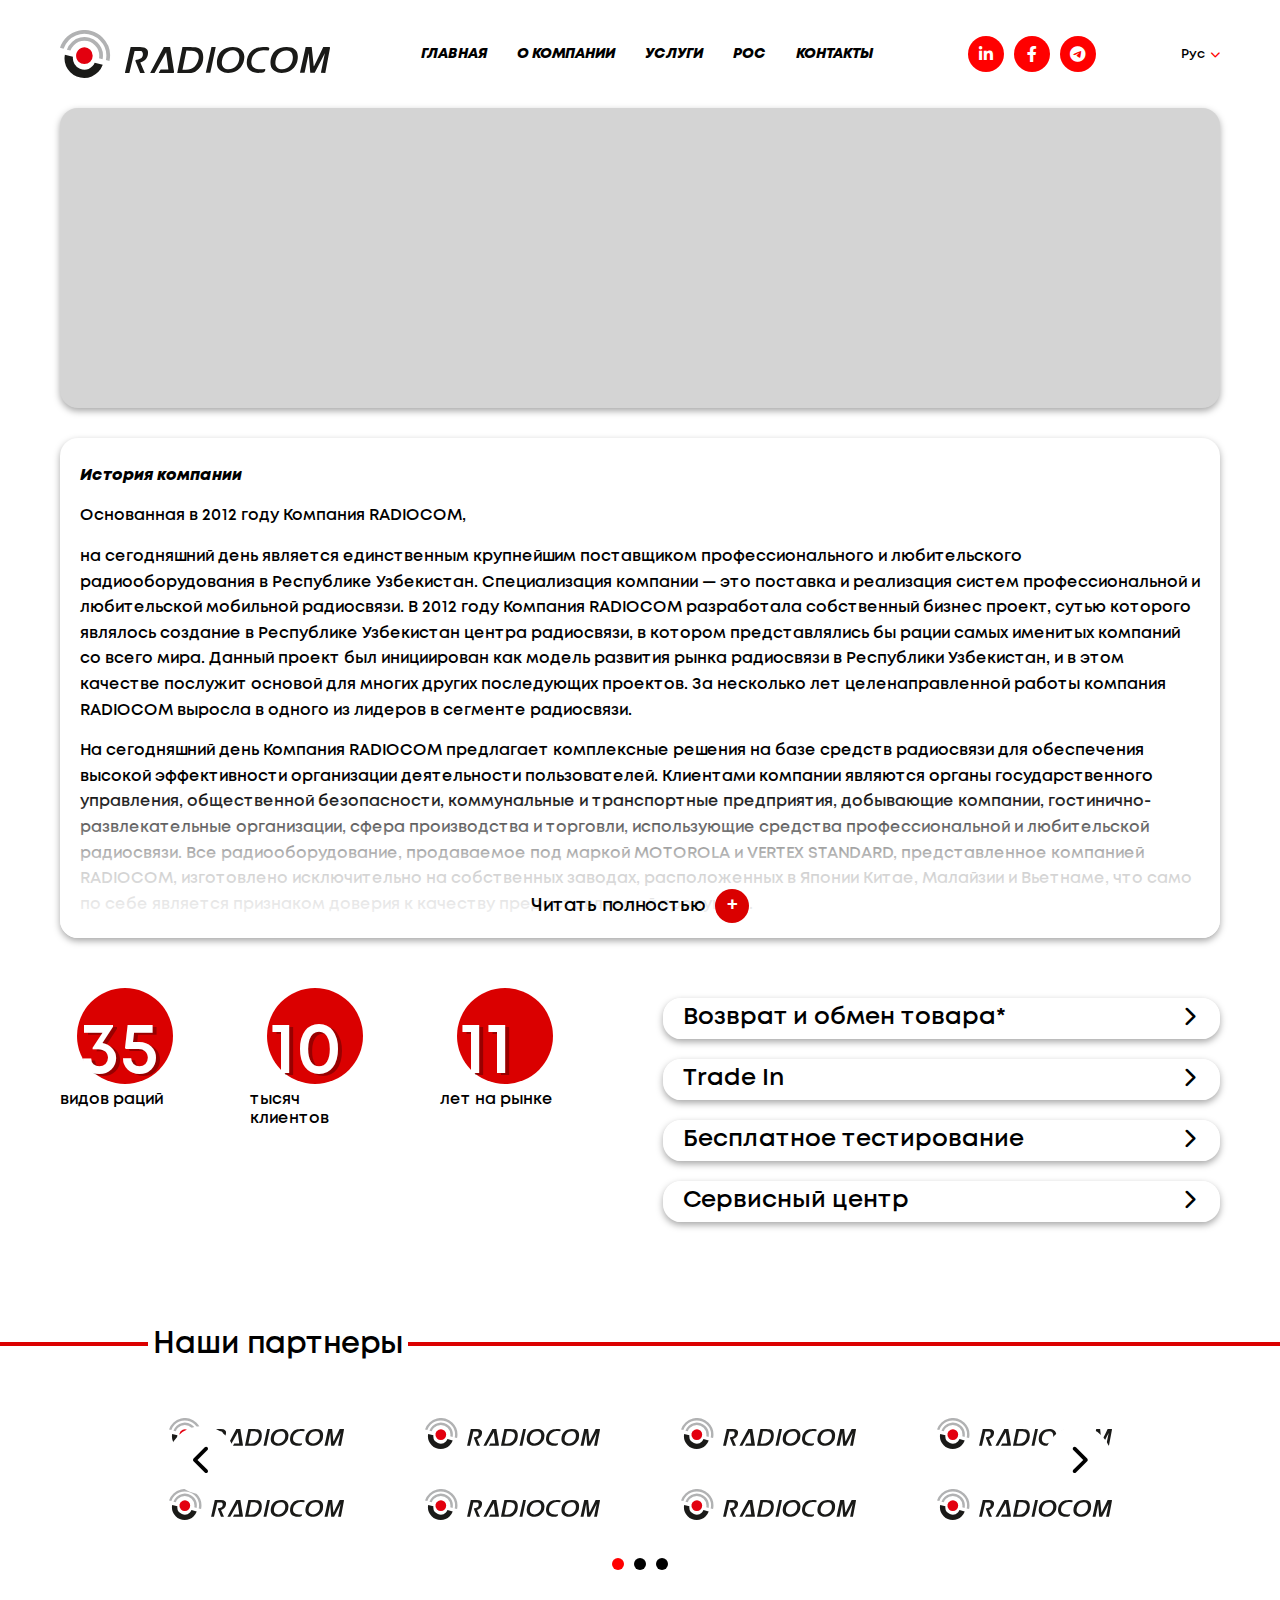
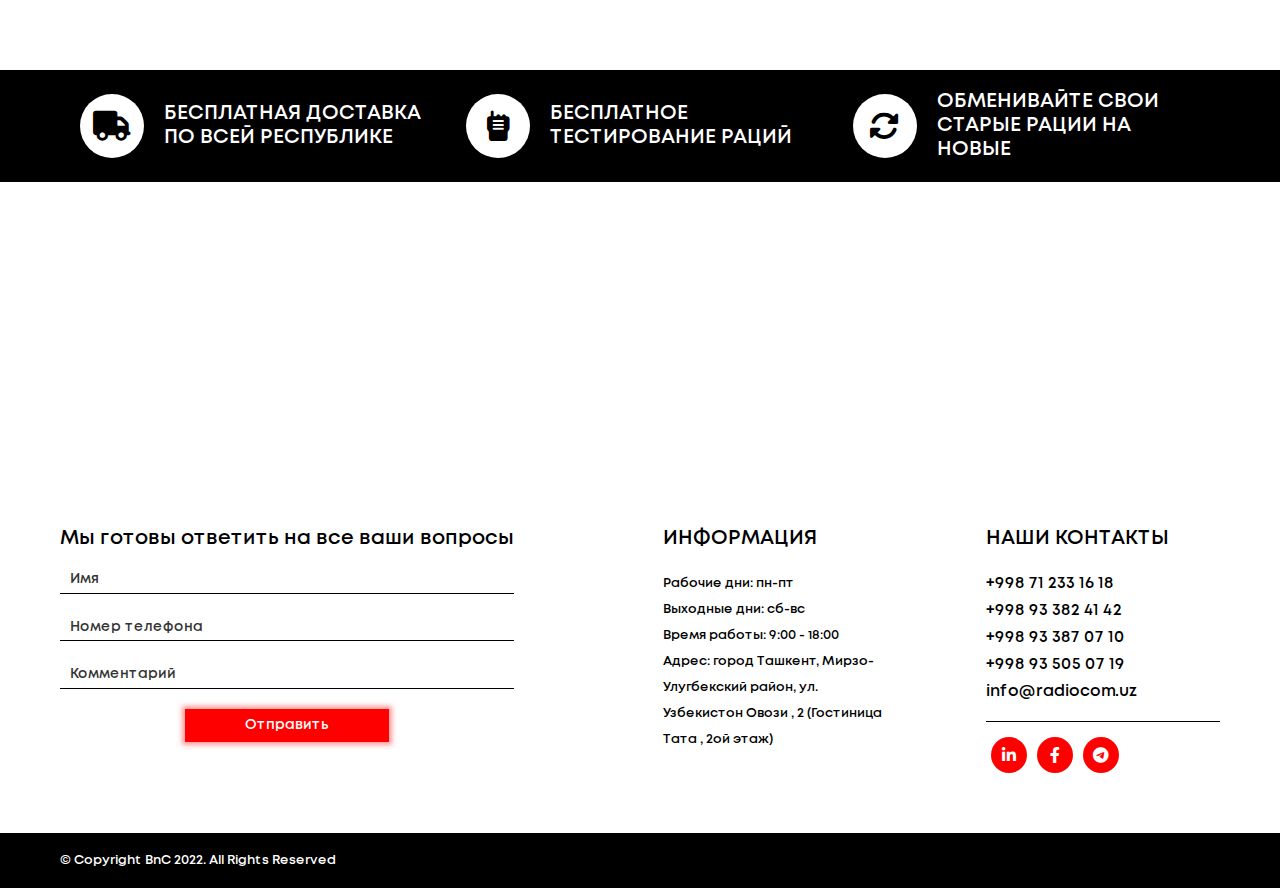
==== commit 6ed4ebc1: "adaptive" ====
--- a/about.html
+++ b/about.html
@@ -29,7 +29,7 @@
                     <li><a href="./" class="active">Главная</a></li>
                     <li><a href="./about.html">О компании</a></li>
                     <li><a href="./services.html">Услуги</a></li>
-                    <li><a href="./poc.html">Спец.предложения</a></li>
+                    <li><a href="./poc.html">PoC</a></li>
                     <li><a href="./contacts.html">Контакты</a></li>
                 </ul>
                 <ul class="social mobile">
@@ -69,16 +69,17 @@
 <main class="main">
   <section class="about">
     <div class="container">
-        <div class="about__hero" style="background-image:url('./images/')">
+        <h2 class="title mobile">
+            <a href="#" class="back"><i class="fa-solid fa-chevron-left"></i></a>
+            О компании
+        </h2>
+        <div class="about__hero wow animate__fadeIn" data-wow-delay="0.3s" style="background-image:url('./images/')">
             <video muted autoplay loop preload>
                 <source src="video/video.mp4" type='video/mp4;'>
             </video>
         </div>
-        <h2 class="title mobile">
-            <a href="#" class="back"><i class="fa-solid fa-chevron-left"></i></a>
-           О компании
-        </h2>
-        <div class="about__content hidden__content">
+
+        <div class="about__content hidden__content wow animate__fadeIn" data-wow-delay="0.5s">
             <p><strong>История компании</strong></p>
             <p>Основанная в 2012 году Компания RADIOCOM,</p>
             <p>на сегодняшний день является единственным крупнейшим поставщиком профессионального и любительского радиооборудования в Республике Узбекистан. Специализация компании — это поставка и реализация систем профессиональной и любительской мобильной радиосвязи. В 2012 году Компания RADIOCOM разработала собственный бизнес проект, сутью которого являлось создание в Республике Узбекистан центра радиосвязи, в котором представлялись бы рации самых именитых компаний со всего мира. Данный проект был инициирован как модель развития рынка радиосвязи в Республики Узбекистан, и в этом качестве послужит основой для многих других последующих проектов. За несколько лет целенаправленной работы компания RADIOCOM выросла в одного из лидеров в сегменте радиосвязи.</p>
@@ -271,12 +272,13 @@
 </main>
 
 <footer class="footer">
+   <div class="map" id="map">
+                <script type="text/javascript" charset="utf-8" async src="https://api-maps.yandex.ru/services/constructor/1.0/js/?um=constructor%3A28f73c1e164368e7a58b2b2218a86884e3dcd25d930b7006cfc4f5b9a64bc35a&amp;width=100%25&amp;height=100%&amp;lang=ru_RU&amp;scroll=false"></script>
+            </div>
     <div class="container">
         <div class="contacts__wrapper">
-            <div class="map" id="map">
-                <script type="text/javascript" charset="utf-8" async src="https://api-maps.yandex.ru/services/constructor/1.0/js/?um=constructor%3A28f73c1e164368e7a58b2b2218a86884e3dcd25d930b7006cfc4f5b9a64bc35a&amp;width=100%25&amp;height=100%&amp;lang=ru_RU&amp;scroll=false"></script>
-            </div>
-            <form action="#" class="contacts__form mobile">
+
+            <form action="#" class="contacts__form">
                 <h3 class="contacts__form__title">Мы готовы ответить на все ваши вопросы</h3>
                 <label for="name">
                     <input type="text" name="name" id="name" class="contacts__form__field" placeholder="Имя">
@@ -315,6 +317,7 @@
                     </ul>
                 </div>
             </div>
+
         </div>
     </div>
     <div class="footer__bottom">
--- a/css/main.min.css
+++ b/css/main.min.css
@@ -1 +1 @@
-@font-face{font-family:Mont;src:url(../fonts/Mont/Mont-HeavyItalic.eot);src:local('Mont Heavy Italic'),local('Mont-HeavyItalic'),url(../fonts/Mont/Mont-HeavyItalic.eot?#iefix) format('embedded-opentype'),url(../fonts/Mont/Mont-HeavyItalic.woff2) format('woff2'),url(../fonts/Mont/Mont-HeavyItalic.woff) format('woff'),url(../fonts/Mont/Mont-HeavyItalic.ttf) format('truetype');font-weight:900;font-style:italic;text-transform:capitalize;font-display:swap}@font-face{font-family:Mont;src:url(../fonts/Mont/Mont-SemiBold.eot);src:local('Mont SemiBold'),local('Mont-SemiBold'),url(../fonts/Mont/Mont-SemiBold.eot?#iefix) format('embedded-opentype'),url(../fonts/Mont/Mont-SemiBold.woff2) format('woff2'),url(../fonts/Mont/Mont-SemiBold.woff) format('woff'),url(../fonts/Mont/Mont-SemiBold.ttf) format('truetype');font-weight:600;font-style:normal;font-display:swap}*,::after,::before{-webkit-box-sizing:border-box;box-sizing:border-box}html{font-family:sans-serif;line-height:1.15;-webkit-text-size-adjust:100%;-webkit-tap-highlight-color:transparent}article,aside,figcaption,figure,footer,header,hgroup,main,nav,section{display:block}body{margin:0;font-family:-apple-system,BlinkMacSystemFont,"Segoe UI",Roboto,"Helvetica Neue",Arial,"Noto Sans","Liberation Sans",sans-serif,"Apple Color Emoji","Segoe UI Emoji","Segoe UI Symbol","Noto Color Emoji";font-size:1rem;font-weight:400;line-height:1.5;color:#212529;text-align:left;background-color:#fff}[tabindex="-1"]:focus:not(:focus-visible){outline:0!important}hr{-webkit-box-sizing:content-box;box-sizing:content-box;height:0;overflow:visible}h1,h2,h3,h4,h5,h6{margin-top:0;margin-bottom:.5rem}p{margin-top:0;margin-bottom:1rem}abbr[data-original-title],abbr[title]{text-decoration:underline;-webkit-text-decoration:underline dotted;text-decoration:underline dotted;cursor:help;border-bottom:0;-webkit-text-decoration-skip-ink:none;text-decoration-skip-ink:none}address{margin-bottom:1rem;font-style:normal;line-height:inherit}dl,ol,ul{margin-top:0;margin-bottom:1rem}ol ol,ol ul,ul ol,ul ul{margin-bottom:0}dt{font-weight:700}dd{margin-bottom:.5rem;margin-left:0}blockquote{margin:0 0 1rem}b,strong{font-weight:bolder}small{font-size:80%}sub,sup{position:relative;font-size:75%;line-height:0;vertical-align:baseline}sub{bottom:-.25em}sup{top:-.5em}a{color:#007bff;text-decoration:none;background-color:transparent}a:hover{color:#0056b3;text-decoration:underline}a:not([href]):not([class]){color:inherit;text-decoration:none}a:not([href]):not([class]):hover{color:inherit;text-decoration:none}code,kbd,pre,samp{font-family:SFMono-Regular,Menlo,Monaco,Consolas,"Liberation Mono","Courier New",monospace;font-size:1em}pre{margin-top:0;margin-bottom:1rem;overflow:auto;-ms-overflow-style:scrollbar}figure{margin:0 0 1rem}img{vertical-align:middle;border-style:none}svg{overflow:hidden;vertical-align:middle}table{border-collapse:collapse}caption{padding-top:.75rem;padding-bottom:.75rem;color:#6c757d;text-align:left;caption-side:bottom}th{text-align:inherit;text-align:-webkit-match-parent}label{display:inline-block;margin-bottom:.5rem}button{border-radius:0}button:focus:not(:focus-visible){outline:0}button,input,optgroup,select,textarea{margin:0;font-family:inherit;font-size:inherit;line-height:inherit}button,input{overflow:visible}button,select{text-transform:none}[role=button]{cursor:pointer}select{word-wrap:normal}[type=button],[type=reset],[type=submit],button{-webkit-appearance:button}[type=button]:not(:disabled),[type=reset]:not(:disabled),[type=submit]:not(:disabled),button:not(:disabled){cursor:pointer}[type=button]::-moz-focus-inner,[type=reset]::-moz-focus-inner,[type=submit]::-moz-focus-inner,button::-moz-focus-inner{padding:0;border-style:none}input[type=checkbox],input[type=radio]{-webkit-box-sizing:border-box;box-sizing:border-box;padding:0}textarea{overflow:auto;resize:vertical}fieldset{min-width:0;padding:0;margin:0;border:0}legend{display:block;width:100%;max-width:100%;padding:0;margin-bottom:.5rem;font-size:1.5rem;line-height:inherit;color:inherit;white-space:normal}progress{vertical-align:baseline}[type=number]::-webkit-inner-spin-button,[type=number]::-webkit-outer-spin-button{height:auto}[type=search]{outline-offset:-2px;-webkit-appearance:none}[type=search]::-webkit-search-decoration{-webkit-appearance:none}::-webkit-file-upload-button{font:inherit;-webkit-appearance:button}output{display:inline-block}summary{display:list-item;cursor:pointer}template{display:none}[hidden]{display:none!important}@font-face{font-family:swiper-icons;src:url("data:application/font-woff;charset=utf-8;base64, [base64]//wADZ2x5ZgAAAywAAADMAAAD2MHtryVoZWFkAAABbAAAADAAAAA2E2+eoWhoZWEAAAGcAAAAHwAAACQC9gDzaG10eAAAAigAAAAZAAAArgJkABFsb2NhAAAC0AAAAFoAAABaFQAUGG1heHAAAAG8AAAAHwAAACAAcABAbmFtZQAAA/gAAAE5AAACXvFdBwlwb3N0AAAFNAAAAGIAAACE5s74hXjaY2BkYGAAYpf5Hu/j+W2+MnAzMYDAzaX6QjD6/4//Bxj5GA8AuRwMYGkAPywL13jaY2BkYGA88P8Agx4j+/8fQDYfA1AEBWgDAIB2BOoAeNpjYGRgYNBh4GdgYgABEMnIABJzYNADCQAACWgAsQB42mNgYfzCOIGBlYGB0YcxjYGBwR1Kf2WQZGhhYGBiYGVmgAFGBiQQkOaawtDAoMBQxXjg/wEGPcYDDA4wNUA2CCgwsAAAO4EL6gAAeNpj2M0gyAACqxgGNWBkZ2D4/wMA+xkDdgAAAHjaY2BgYGaAYBkGRgYQiAHyGMF8FgYHIM3DwMHABGQrMOgyWDLEM1T9/w8UBfEMgLzE////P/5//f/V/xv+r4eaAAeMbAxwIUYmIMHEgKYAYjUcsDAwsLKxc3BycfPw8jEQA/[base64]/uznmfPFBNODM2K7MTQ45YEAZqGP81AmGGcF3iPqOop0r1SPTaTbVkfUe4HXj97wYE+yNwWYxwWu4v1ugWHgo3S1XdZEVqWM7ET0cfnLGxWfkgR42o2PvWrDMBSFj/IHLaF0zKjRgdiVMwScNRAoWUoH78Y2icB/yIY09An6AH2Bdu/UB+yxopYshQiEvnvu0dURgDt8QeC8PDw7Fpji3fEA4z/PEJ6YOB5hKh4dj3EvXhxPqH/SKUY3rJ7srZ4FZnh1PMAtPhwP6fl2PMJMPDgeQ4rY8YT6Gzao0eAEA409DuggmTnFnOcSCiEiLMgxCiTI6Cq5DZUd3Qmp10vO0LaLTd2cjN4fOumlc7lUYbSQcZFkutRG7g6JKZKy0RmdLY680CDnEJ+UMkpFFe1RN7nxdVpXrC4aTtnaurOnYercZg2YVmLN/d/gczfEimrE/fs/bOuq29Zmn8tloORaXgZgGa78yO9/cnXm2BpaGvq25Dv9S4E9+5SIc9PqupJKhYFSSl47+Qcr1mYNAAAAeNptw0cKwkAAAMDZJA8Q7OUJvkLsPfZ6zFVERPy8qHh2YER+3i/BP83vIBLLySsoKimrqKqpa2hp6+jq6RsYGhmbmJqZSy0sraxtbO3sHRydnEMU4uR6yx7JJXveP7WrDycAAAAAAAH//wACeNpjYGRgYOABYhkgZgJCZgZNBkYGLQZtIJsFLMYAAAw3ALgAeNolizEKgDAQBCchRbC2sFER0YD6qVQiBCv/H9ezGI6Z5XBAw8CBK/m5iQQVauVbXLnOrMZv2oLdKFa8Pjuru2hJzGabmOSLzNMzvutpB3N42mNgZGBg4GKQYzBhYMxJLMlj4GBgAYow/P/PAJJhLM6sSoWKfWCAAwDAjgbRAAB42mNgYGBkAIIbCZo5IPrmUn0hGA0AO8EFTQAA");font-weight:400;font-style:normal}:root{--swiper-theme-color:#007aff}.swiper{margin-left:auto;margin-right:auto;position:relative;overflow:hidden;list-style:none;padding:0;z-index:1}.swiper-vertical>.swiper-wrapper{-webkit-box-orient:vertical;-webkit-box-direction:normal;-ms-flex-direction:column;flex-direction:column}.swiper-wrapper{position:relative;width:100%;height:100%;z-index:1;display:-webkit-box;display:-ms-flexbox;display:flex;-webkit-transition-property:-webkit-transform;transition-property:-webkit-transform;-o-transition-property:transform;transition-property:transform;transition-property:transform,-webkit-transform;-webkit-box-sizing:content-box;box-sizing:content-box}.swiper-android .swiper-slide,.swiper-wrapper{-webkit-transform:translate3d(0,0,0);transform:translate3d(0,0,0)}.swiper-pointer-events{-ms-touch-action:pan-y;touch-action:pan-y}.swiper-pointer-events.swiper-vertical{-ms-touch-action:pan-x;touch-action:pan-x}.swiper-slide{-ms-flex-negative:0;flex-shrink:0;width:100%;height:100%;position:relative;-webkit-transition-property:-webkit-transform;transition-property:-webkit-transform;-o-transition-property:transform;transition-property:transform;transition-property:transform,-webkit-transform}.swiper-slide-invisible-blank{visibility:hidden}.swiper-autoheight,.swiper-autoheight .swiper-slide{height:auto}.swiper-autoheight .swiper-wrapper{-webkit-box-align:start;-ms-flex-align:start;align-items:flex-start;-webkit-transition-property:height,-webkit-transform;transition-property:height,-webkit-transform;-o-transition-property:transform,height;transition-property:transform,height;transition-property:transform,height,-webkit-transform}.swiper-backface-hidden .swiper-slide{-webkit-transform:translateZ(0);transform:translateZ(0);-webkit-backface-visibility:hidden;backface-visibility:hidden}.swiper-3d,.swiper-3d.swiper-css-mode .swiper-wrapper{-webkit-perspective:1200px;perspective:1200px}.swiper-3d .swiper-cube-shadow,.swiper-3d .swiper-slide,.swiper-3d .swiper-slide-shadow,.swiper-3d .swiper-slide-shadow-bottom,.swiper-3d .swiper-slide-shadow-left,.swiper-3d .swiper-slide-shadow-right,.swiper-3d .swiper-slide-shadow-top,.swiper-3d .swiper-wrapper{-webkit-transform-style:preserve-3d;transform-style:preserve-3d}.swiper-3d .swiper-slide-shadow,.swiper-3d .swiper-slide-shadow-bottom,.swiper-3d .swiper-slide-shadow-left,.swiper-3d .swiper-slide-shadow-right,.swiper-3d .swiper-slide-shadow-top{position:absolute;left:0;top:0;width:100%;height:100%;pointer-events:none;z-index:10}.swiper-3d .swiper-slide-shadow{background:rgba(0,0,0,.15)}.swiper-3d .swiper-slide-shadow-left{background-image:-webkit-gradient(linear,right top,left top,from(rgba(0,0,0,.5)),to(rgba(0,0,0,0)));background-image:-o-linear-gradient(right,rgba(0,0,0,.5),rgba(0,0,0,0));background-image:linear-gradient(to left,rgba(0,0,0,.5),rgba(0,0,0,0))}.swiper-3d .swiper-slide-shadow-right{background-image:-webkit-gradient(linear,left top,right top,from(rgba(0,0,0,.5)),to(rgba(0,0,0,0)));background-image:-o-linear-gradient(left,rgba(0,0,0,.5),rgba(0,0,0,0));background-image:linear-gradient(to right,rgba(0,0,0,.5),rgba(0,0,0,0))}.swiper-3d .swiper-slide-shadow-top{background-image:-webkit-gradient(linear,left bottom,left top,from(rgba(0,0,0,.5)),to(rgba(0,0,0,0)));background-image:-o-linear-gradient(bottom,rgba(0,0,0,.5),rgba(0,0,0,0));background-image:linear-gradient(to top,rgba(0,0,0,.5),rgba(0,0,0,0))}.swiper-3d .swiper-slide-shadow-bottom{background-image:-webkit-gradient(linear,left top,left bottom,from(rgba(0,0,0,.5)),to(rgba(0,0,0,0)));background-image:-o-linear-gradient(top,rgba(0,0,0,.5),rgba(0,0,0,0));background-image:linear-gradient(to bottom,rgba(0,0,0,.5),rgba(0,0,0,0))}.swiper-css-mode>.swiper-wrapper{overflow:auto;scrollbar-width:none;-ms-overflow-style:none}.swiper-css-mode>.swiper-wrapper::-webkit-scrollbar{display:none}.swiper-css-mode>.swiper-wrapper>.swiper-slide{scroll-snap-align:start start}.swiper-horizontal.swiper-css-mode>.swiper-wrapper{-ms-scroll-snap-type:x mandatory;scroll-snap-type:x mandatory}.swiper-vertical.swiper-css-mode>.swiper-wrapper{-ms-scroll-snap-type:y mandatory;scroll-snap-type:y mandatory}.swiper-centered>.swiper-wrapper::before{content:'';-ms-flex-negative:0;flex-shrink:0;-webkit-box-ordinal-group:10000;-ms-flex-order:9999;order:9999}.swiper-centered.swiper-horizontal>.swiper-wrapper>.swiper-slide:first-child{-webkit-margin-start:var(--swiper-centered-offset-before);margin-inline-start:var(--swiper-centered-offset-before)}.swiper-centered.swiper-horizontal>.swiper-wrapper::before{height:100%;min-height:1px;width:var(--swiper-centered-offset-after)}.swiper-centered.swiper-vertical>.swiper-wrapper>.swiper-slide:first-child{-webkit-margin-before:var(--swiper-centered-offset-before);margin-block-start:var(--swiper-centered-offset-before)}.swiper-centered.swiper-vertical>.swiper-wrapper::before{width:100%;min-width:1px;height:var(--swiper-centered-offset-after)}.swiper-centered>.swiper-wrapper>.swiper-slide{scroll-snap-align:center center}.swiper-virtual .swiper-slide{-webkit-backface-visibility:hidden;-webkit-transform:translateZ(0);transform:translateZ(0)}.swiper-virtual.swiper-css-mode .swiper-wrapper::after{content:'';position:absolute;left:0;top:0;pointer-events:none}.swiper-virtual.swiper-css-mode.swiper-horizontal .swiper-wrapper::after{height:1px;width:var(--swiper-virtual-size)}.swiper-virtual.swiper-css-mode.swiper-vertical .swiper-wrapper::after{width:1px;height:var(--swiper-virtual-size)}:root{--swiper-navigation-size:44px}.swiper-button-next,.swiper-button-prev{position:absolute;top:50%;width:calc(var(--swiper-navigation-size)/ 44 * 27);height:var(--swiper-navigation-size);margin-top:calc(0px - (var(--swiper-navigation-size)/ 2));z-index:10;cursor:pointer;display:-webkit-box;display:-ms-flexbox;display:flex;-webkit-box-align:center;-ms-flex-align:center;align-items:center;-webkit-box-pack:center;-ms-flex-pack:center;justify-content:center;color:var(--swiper-navigation-color,var(--swiper-theme-color))}.swiper-button-next.swiper-button-disabled,.swiper-button-prev.swiper-button-disabled{opacity:.35;cursor:auto;pointer-events:none}.swiper-button-next.swiper-button-hidden,.swiper-button-prev.swiper-button-hidden{opacity:0;cursor:auto;pointer-events:none}.swiper-navigation-disabled .swiper-button-next,.swiper-navigation-disabled .swiper-button-prev{display:none!important}.swiper-button-next:after,.swiper-button-prev:after{font-family:swiper-icons;font-size:var(--swiper-navigation-size);text-transform:none!important;letter-spacing:0;font-variant:initial;line-height:1}.swiper-button-prev,.swiper-rtl .swiper-button-next{left:10px;right:auto}.swiper-button-prev:after,.swiper-rtl .swiper-button-next:after{content:'prev'}.swiper-button-next,.swiper-rtl .swiper-button-prev{right:10px;left:auto}.swiper-button-next:after,.swiper-rtl .swiper-button-prev:after{content:'next'}.swiper-button-lock{display:none}.swiper-pagination{position:absolute;text-align:center;-webkit-transition:.3s opacity;-o-transition:.3s opacity;transition:.3s opacity;-webkit-transform:translate3d(0,0,0);transform:translate3d(0,0,0);z-index:10}.swiper-pagination.swiper-pagination-hidden{opacity:0}.swiper-pagination-disabled>.swiper-pagination,.swiper-pagination.swiper-pagination-disabled{display:none!important}.swiper-horizontal>.swiper-pagination-bullets,.swiper-pagination-bullets.swiper-pagination-horizontal,.swiper-pagination-custom,.swiper-pagination-fraction{bottom:10px;left:0;width:100%}.swiper-pagination-bullets-dynamic{overflow:hidden;font-size:0}.swiper-pagination-bullets-dynamic .swiper-pagination-bullet{-webkit-transform:scale(.33);-ms-transform:scale(.33);transform:scale(.33);position:relative}.swiper-pagination-bullets-dynamic .swiper-pagination-bullet-active{-webkit-transform:scale(1);-ms-transform:scale(1);transform:scale(1)}.swiper-pagination-bullets-dynamic .swiper-pagination-bullet-active-main{-webkit-transform:scale(1);-ms-transform:scale(1);transform:scale(1)}.swiper-pagination-bullets-dynamic .swiper-pagination-bullet-active-prev{-webkit-transform:scale(.66);-ms-transform:scale(.66);transform:scale(.66)}.swiper-pagination-bullets-dynamic .swiper-pagination-bullet-active-prev-prev{-webkit-transform:scale(.33);-ms-transform:scale(.33);transform:scale(.33)}.swiper-pagination-bullets-dynamic .swiper-pagination-bullet-active-next{-webkit-transform:scale(.66);-ms-transform:scale(.66);transform:scale(.66)}.swiper-pagination-bullets-dynamic .swiper-pagination-bullet-active-next-next{-webkit-transform:scale(.33);-ms-transform:scale(.33);transform:scale(.33)}.swiper-pagination-bullet{width:var(--swiper-pagination-bullet-width,var(--swiper-pagination-bullet-size,8px));height:var(--swiper-pagination-bullet-height,var(--swiper-pagination-bullet-size,8px));display:inline-block;border-radius:50%;background:var(--swiper-pagination-bullet-inactive-color,#000);opacity:var(--swiper-pagination-bullet-inactive-opacity,.2)}button.swiper-pagination-bullet{border:none;margin:0;padding:0;-webkit-box-shadow:none;box-shadow:none;-webkit-appearance:none;-moz-appearance:none;appearance:none}.swiper-pagination-clickable .swiper-pagination-bullet{cursor:pointer}.swiper-pagination-bullet:only-child{display:none!important}.swiper-pagination-bullet-active{opacity:var(--swiper-pagination-bullet-opacity,1);background:var(--swiper-pagination-color,var(--swiper-theme-color))}.swiper-pagination-vertical.swiper-pagination-bullets,.swiper-vertical>.swiper-pagination-bullets{right:10px;top:50%;-webkit-transform:translate3d(0,-50%,0);transform:translate3d(0,-50%,0)}.swiper-pagination-vertical.swiper-pagination-bullets .swiper-pagination-bullet,.swiper-vertical>.swiper-pagination-bullets .swiper-pagination-bullet{margin:var(--swiper-pagination-bullet-vertical-gap,6px) 0;display:block}.swiper-pagination-vertical.swiper-pagination-bullets.swiper-pagination-bullets-dynamic,.swiper-vertical>.swiper-pagination-bullets.swiper-pagination-bullets-dynamic{top:50%;-webkit-transform:translateY(-50%);-ms-transform:translateY(-50%);transform:translateY(-50%);width:8px}.swiper-pagination-vertical.swiper-pagination-bullets.swiper-pagination-bullets-dynamic .swiper-pagination-bullet,.swiper-vertical>.swiper-pagination-bullets.swiper-pagination-bullets-dynamic .swiper-pagination-bullet{display:inline-block;-webkit-transition:.2s transform,.2s top;-o-transition:.2s transform,.2s top;transition:.2s transform,.2s top}.swiper-horizontal>.swiper-pagination-bullets .swiper-pagination-bullet,.swiper-pagination-horizontal.swiper-pagination-bullets .swiper-pagination-bullet{margin:0 var(--swiper-pagination-bullet-horizontal-gap,4px)}.swiper-horizontal>.swiper-pagination-bullets.swiper-pagination-bullets-dynamic,.swiper-pagination-horizontal.swiper-pagination-bullets.swiper-pagination-bullets-dynamic{left:50%;-webkit-transform:translateX(-50%);-ms-transform:translateX(-50%);transform:translateX(-50%);white-space:nowrap}.swiper-horizontal>.swiper-pagination-bullets.swiper-pagination-bullets-dynamic .swiper-pagination-bullet,.swiper-pagination-horizontal.swiper-pagination-bullets.swiper-pagination-bullets-dynamic .swiper-pagination-bullet{-webkit-transition:.2s transform,.2s left;-o-transition:.2s transform,.2s left;transition:.2s transform,.2s left}.swiper-horizontal.swiper-rtl>.swiper-pagination-bullets-dynamic .swiper-pagination-bullet{-webkit-transition:.2s transform,.2s right;-o-transition:.2s transform,.2s right;transition:.2s transform,.2s right}.swiper-pagination-progressbar{background:rgba(0,0,0,.25);position:absolute}.swiper-pagination-progressbar .swiper-pagination-progressbar-fill{background:var(--swiper-pagination-color,var(--swiper-theme-color));position:absolute;left:0;top:0;width:100%;height:100%;-webkit-transform:scale(0);-ms-transform:scale(0);transform:scale(0);-webkit-transform-origin:left top;-ms-transform-origin:left top;transform-origin:left top}.swiper-rtl .swiper-pagination-progressbar .swiper-pagination-progressbar-fill{-webkit-transform-origin:right top;-ms-transform-origin:right top;transform-origin:right top}.swiper-horizontal>.swiper-pagination-progressbar,.swiper-pagination-progressbar.swiper-pagination-horizontal,.swiper-pagination-progressbar.swiper-pagination-vertical.swiper-pagination-progressbar-opposite,.swiper-vertical>.swiper-pagination-progressbar.swiper-pagination-progressbar-opposite{width:100%;height:4px;left:0;top:0}.swiper-horizontal>.swiper-pagination-progressbar.swiper-pagination-progressbar-opposite,.swiper-pagination-progressbar.swiper-pagination-horizontal.swiper-pagination-progressbar-opposite,.swiper-pagination-progressbar.swiper-pagination-vertical,.swiper-vertical>.swiper-pagination-progressbar{width:4px;height:100%;left:0;top:0}.swiper-pagination-lock{display:none}.swiper-scrollbar{border-radius:10px;position:relative;-ms-touch-action:none;background:rgba(0,0,0,.1)}.swiper-scrollbar-disabled>.swiper-scrollbar,.swiper-scrollbar.swiper-scrollbar-disabled{display:none!important}.swiper-horizontal>.swiper-scrollbar,.swiper-scrollbar.swiper-scrollbar-horizontal{position:absolute;left:1%;bottom:3px;z-index:50;height:5px;width:98%}.swiper-scrollbar.swiper-scrollbar-vertical,.swiper-vertical>.swiper-scrollbar{position:absolute;right:3px;top:1%;z-index:50;width:5px;height:98%}.swiper-scrollbar-drag{height:100%;width:100%;position:relative;background:rgba(0,0,0,.5);border-radius:10px;left:0;top:0}.swiper-scrollbar-cursor-drag{cursor:move}.swiper-scrollbar-lock{display:none}.swiper-zoom-container{width:100%;height:100%;display:-webkit-box;display:-ms-flexbox;display:flex;-webkit-box-pack:center;-ms-flex-pack:center;justify-content:center;-webkit-box-align:center;-ms-flex-align:center;align-items:center;text-align:center}.swiper-zoom-container>canvas,.swiper-zoom-container>img,.swiper-zoom-container>svg{max-width:100%;max-height:100%;-o-object-fit:contain;object-fit:contain}.swiper-slide-zoomed{cursor:move}.swiper-lazy-preloader{width:42px;height:42px;position:absolute;left:50%;top:50%;margin-left:-21px;margin-top:-21px;z-index:10;-webkit-transform-origin:50%;-ms-transform-origin:50%;transform-origin:50%;-webkit-box-sizing:border-box;box-sizing:border-box;border:4px solid var(--swiper-preloader-color,var(--swiper-theme-color));border-radius:50%;border-top-color:transparent}.swiper-watch-progress .swiper-slide-visible .swiper-lazy-preloader,.swiper:not(.swiper-watch-progress) .swiper-lazy-preloader{-webkit-animation:swiper-preloader-spin 1s infinite linear;animation:swiper-preloader-spin 1s infinite linear}.swiper-lazy-preloader-white{--swiper-preloader-color:#fff}.swiper-lazy-preloader-black{--swiper-preloader-color:#000}@-webkit-keyframes swiper-preloader-spin{0%{-webkit-transform:rotate(0);transform:rotate(0)}100%{-webkit-transform:rotate(360deg);transform:rotate(360deg)}}@keyframes swiper-preloader-spin{0%{-webkit-transform:rotate(0);transform:rotate(0)}100%{-webkit-transform:rotate(360deg);transform:rotate(360deg)}}.swiper .swiper-notification{position:absolute;left:0;top:0;pointer-events:none;opacity:0;z-index:-1000}.swiper-free-mode>.swiper-wrapper{-webkit-transition-timing-function:ease-out;-o-transition-timing-function:ease-out;transition-timing-function:ease-out;margin:0 auto}.swiper-grid>.swiper-wrapper{-ms-flex-wrap:wrap;flex-wrap:wrap}.swiper-grid-column>.swiper-wrapper{-ms-flex-wrap:wrap;flex-wrap:wrap;-webkit-box-orient:vertical;-webkit-box-direction:normal;-ms-flex-direction:column;flex-direction:column}.swiper-fade.swiper-free-mode .swiper-slide{-webkit-transition-timing-function:ease-out;-o-transition-timing-function:ease-out;transition-timing-function:ease-out}.swiper-fade .swiper-slide{pointer-events:none;-webkit-transition-property:opacity;-o-transition-property:opacity;transition-property:opacity}.swiper-fade .swiper-slide .swiper-slide{pointer-events:none}.swiper-fade .swiper-slide-active,.swiper-fade .swiper-slide-active .swiper-slide-active{pointer-events:auto}.swiper-cube{overflow:visible}.swiper-cube .swiper-slide{pointer-events:none;-webkit-backface-visibility:hidden;backface-visibility:hidden;z-index:1;visibility:hidden;-webkit-transform-origin:0 0;-ms-transform-origin:0 0;transform-origin:0 0;width:100%;height:100%}.swiper-cube .swiper-slide .swiper-slide{pointer-events:none}.swiper-cube.swiper-rtl .swiper-slide{-webkit-transform-origin:100% 0;-ms-transform-origin:100% 0;transform-origin:100% 0}.swiper-cube .swiper-slide-active,.swiper-cube .swiper-slide-active .swiper-slide-active{pointer-events:auto}.swiper-cube .swiper-slide-active,.swiper-cube .swiper-slide-next,.swiper-cube .swiper-slide-next+.swiper-slide,.swiper-cube .swiper-slide-prev{pointer-events:auto;visibility:visible}.swiper-cube .swiper-slide-shadow-bottom,.swiper-cube .swiper-slide-shadow-left,.swiper-cube .swiper-slide-shadow-right,.swiper-cube .swiper-slide-shadow-top{z-index:0;-webkit-backface-visibility:hidden;backface-visibility:hidden}.swiper-cube .swiper-cube-shadow{position:absolute;left:0;bottom:0;width:100%;height:100%;opacity:.6;z-index:0}.swiper-cube .swiper-cube-shadow:before{content:'';background:#000;position:absolute;left:0;top:0;bottom:0;right:0;-webkit-filter:blur(50px);filter:blur(50px)}.swiper-flip{overflow:visible}.swiper-flip .swiper-slide{pointer-events:none;-webkit-backface-visibility:hidden;backface-visibility:hidden;z-index:1}.swiper-flip .swiper-slide .swiper-slide{pointer-events:none}.swiper-flip .swiper-slide-active,.swiper-flip .swiper-slide-active .swiper-slide-active{pointer-events:auto}.swiper-flip .swiper-slide-shadow-bottom,.swiper-flip .swiper-slide-shadow-left,.swiper-flip .swiper-slide-shadow-right,.swiper-flip .swiper-slide-shadow-top{z-index:0;-webkit-backface-visibility:hidden;backface-visibility:hidden}.swiper-creative .swiper-slide{-webkit-backface-visibility:hidden;backface-visibility:hidden;overflow:hidden;-webkit-transition-property:opacity,height,-webkit-transform;transition-property:opacity,height,-webkit-transform;-o-transition-property:transform,opacity,height;transition-property:transform,opacity,height;transition-property:transform,opacity,height,-webkit-transform}.swiper-cards{overflow:visible}.swiper-cards .swiper-slide{-webkit-transform-origin:center bottom;-ms-transform-origin:center bottom;transform-origin:center bottom;-webkit-backface-visibility:hidden;backface-visibility:hidden;overflow:hidden}:root{--animate-duration:1s;--animate-delay:1s;--animate-repeat:1}.animate__animated{-webkit-animation-duration:1s;animation-duration:1s;-webkit-animation-duration:var(--animate-duration);animation-duration:var(--animate-duration);-webkit-animation-fill-mode:both;animation-fill-mode:both}.animate__animated.animate__infinite{-webkit-animation-iteration-count:infinite;animation-iteration-count:infinite}.animate__animated.animate__repeat-1{-webkit-animation-iteration-count:1;animation-iteration-count:1;-webkit-animation-iteration-count:var(--animate-repeat);animation-iteration-count:var(--animate-repeat)}.animate__animated.animate__repeat-2{-webkit-animation-iteration-count:2;animation-iteration-count:2;-webkit-animation-iteration-count:calc(var(--animate-repeat)*2);animation-iteration-count:calc(var(--animate-repeat)*2)}.animate__animated.animate__repeat-3{-webkit-animation-iteration-count:3;animation-iteration-count:3;-webkit-animation-iteration-count:calc(var(--animate-repeat)*3);animation-iteration-count:calc(var(--animate-repeat)*3)}.animate__animated.animate__delay-1s{-webkit-animation-delay:1s;animation-delay:1s;-webkit-animation-delay:var(--animate-delay);animation-delay:var(--animate-delay)}.animate__animated.animate__delay-2s{-webkit-animation-delay:2s;animation-delay:2s;-webkit-animation-delay:calc(var(--animate-delay)*2);animation-delay:calc(var(--animate-delay)*2)}.animate__animated.animate__delay-3s{-webkit-animation-delay:3s;animation-delay:3s;-webkit-animation-delay:calc(var(--animate-delay)*3);animation-delay:calc(var(--animate-delay)*3)}.animate__animated.animate__delay-4s{-webkit-animation-delay:4s;animation-delay:4s;-webkit-animation-delay:calc(var(--animate-delay)*4);animation-delay:calc(var(--animate-delay)*4)}.animate__animated.animate__delay-5s{-webkit-animation-delay:5s;animation-delay:5s;-webkit-animation-delay:calc(var(--animate-delay)*5);animation-delay:calc(var(--animate-delay)*5)}.animate__animated.animate__faster{-webkit-animation-duration:.5s;animation-duration:.5s;-webkit-animation-duration:calc(var(--animate-duration)/2);animation-duration:calc(var(--animate-duration)/2)}.animate__animated.animate__fast{-webkit-animation-duration:.8s;animation-duration:.8s;-webkit-animation-duration:calc(var(--animate-duration)*.8);animation-duration:calc(var(--animate-duration)*.8)}.animate__animated.animate__slow{-webkit-animation-duration:2s;animation-duration:2s;-webkit-animation-duration:calc(var(--animate-duration)*2);animation-duration:calc(var(--animate-duration)*2)}.animate__animated.animate__slower{-webkit-animation-duration:3s;animation-duration:3s;-webkit-animation-duration:calc(var(--animate-duration)*3);animation-duration:calc(var(--animate-duration)*3)}@media (prefers-reduced-motion:reduce),print{.animate__animated{-webkit-animation-duration:1ms!important;animation-duration:1ms!important;-webkit-transition-duration:1ms!important;-o-transition-duration:1ms!important;transition-duration:1ms!important;-webkit-animation-iteration-count:1!important;animation-iteration-count:1!important}.animate__animated[class*=Out]{opacity:0}}@-webkit-keyframes bounce{0%,20%,53%,to{-webkit-animation-timing-function:cubic-bezier(.215,.61,.355,1);animation-timing-function:cubic-bezier(.215,.61,.355,1);-webkit-transform:translateZ(0);transform:translateZ(0)}40%,43%{-webkit-animation-timing-function:cubic-bezier(.755,.05,.855,.06);animation-timing-function:cubic-bezier(.755,.05,.855,.06);-webkit-transform:translate3d(0,-30px,0) scaleY(1.1);transform:translate3d(0,-30px,0) scaleY(1.1)}70%{-webkit-animation-timing-function:cubic-bezier(.755,.05,.855,.06);animation-timing-function:cubic-bezier(.755,.05,.855,.06);-webkit-transform:translate3d(0,-15px,0) scaleY(1.05);transform:translate3d(0,-15px,0) scaleY(1.05)}80%{-webkit-transition-timing-function:cubic-bezier(.215,.61,.355,1);transition-timing-function:cubic-bezier(.215,.61,.355,1);-webkit-transform:translateZ(0) scaleY(.95);transform:translateZ(0) scaleY(.95)}90%{-webkit-transform:translate3d(0,-4px,0) scaleY(1.02);transform:translate3d(0,-4px,0) scaleY(1.02)}}@keyframes bounce{0%,20%,53%,to{-webkit-animation-timing-function:cubic-bezier(.215,.61,.355,1);animation-timing-function:cubic-bezier(.215,.61,.355,1);-webkit-transform:translateZ(0);transform:translateZ(0)}40%,43%{-webkit-animation-timing-function:cubic-bezier(.755,.05,.855,.06);animation-timing-function:cubic-bezier(.755,.05,.855,.06);-webkit-transform:translate3d(0,-30px,0) scaleY(1.1);transform:translate3d(0,-30px,0) scaleY(1.1)}70%{-webkit-animation-timing-function:cubic-bezier(.755,.05,.855,.06);animation-timing-function:cubic-bezier(.755,.05,.855,.06);-webkit-transform:translate3d(0,-15px,0) scaleY(1.05);transform:translate3d(0,-15px,0) scaleY(1.05)}80%{-webkit-transition-timing-function:cubic-bezier(.215,.61,.355,1);-o-transition-timing-function:cubic-bezier(.215,.61,.355,1);transition-timing-function:cubic-bezier(.215,.61,.355,1);-webkit-transform:translateZ(0) scaleY(.95);transform:translateZ(0) scaleY(.95)}90%{-webkit-transform:translate3d(0,-4px,0) scaleY(1.02);transform:translate3d(0,-4px,0) scaleY(1.02)}}.animate__bounce{-webkit-animation-name:bounce;animation-name:bounce;-webkit-transform-origin:center bottom;-ms-transform-origin:center bottom;transform-origin:center bottom}@-webkit-keyframes flash{0%,50%,to{opacity:1}25%,75%{opacity:0}}@keyframes flash{0%,50%,to{opacity:1}25%,75%{opacity:0}}.animate__flash{-webkit-animation-name:flash;animation-name:flash}@-webkit-keyframes pulse{0%{-webkit-transform:scaleX(1);transform:scaleX(1)}50%{-webkit-transform:scale3d(1.05,1.05,1.05);transform:scale3d(1.05,1.05,1.05)}to{-webkit-transform:scaleX(1);transform:scaleX(1)}}@keyframes pulse{0%{-webkit-transform:scaleX(1);transform:scaleX(1)}50%{-webkit-transform:scale3d(1.05,1.05,1.05);transform:scale3d(1.05,1.05,1.05)}to{-webkit-transform:scaleX(1);transform:scaleX(1)}}.animate__pulse{-webkit-animation-name:pulse;animation-name:pulse;-webkit-animation-timing-function:ease-in-out;animation-timing-function:ease-in-out}@-webkit-keyframes rubberBand{0%{-webkit-transform:scaleX(1);transform:scaleX(1)}30%{-webkit-transform:scale3d(1.25,.75,1);transform:scale3d(1.25,.75,1)}40%{-webkit-transform:scale3d(.75,1.25,1);transform:scale3d(.75,1.25,1)}50%{-webkit-transform:scale3d(1.15,.85,1);transform:scale3d(1.15,.85,1)}65%{-webkit-transform:scale3d(.95,1.05,1);transform:scale3d(.95,1.05,1)}75%{-webkit-transform:scale3d(1.05,.95,1);transform:scale3d(1.05,.95,1)}to{-webkit-transform:scaleX(1);transform:scaleX(1)}}@keyframes rubberBand{0%{-webkit-transform:scaleX(1);transform:scaleX(1)}30%{-webkit-transform:scale3d(1.25,.75,1);transform:scale3d(1.25,.75,1)}40%{-webkit-transform:scale3d(.75,1.25,1);transform:scale3d(.75,1.25,1)}50%{-webkit-transform:scale3d(1.15,.85,1);transform:scale3d(1.15,.85,1)}65%{-webkit-transform:scale3d(.95,1.05,1);transform:scale3d(.95,1.05,1)}75%{-webkit-transform:scale3d(1.05,.95,1);transform:scale3d(1.05,.95,1)}to{-webkit-transform:scaleX(1);transform:scaleX(1)}}.animate__rubberBand{-webkit-animation-name:rubberBand;animation-name:rubberBand}@-webkit-keyframes shakeX{0%,to{-webkit-transform:translateZ(0);transform:translateZ(0)}10%,30%,50%,70%,90%{-webkit-transform:translate3d(-10px,0,0);transform:translate3d(-10px,0,0)}20%,40%,60%,80%{-webkit-transform:translate3d(10px,0,0);transform:translate3d(10px,0,0)}}@keyframes shakeX{0%,to{-webkit-transform:translateZ(0);transform:translateZ(0)}10%,30%,50%,70%,90%{-webkit-transform:translate3d(-10px,0,0);transform:translate3d(-10px,0,0)}20%,40%,60%,80%{-webkit-transform:translate3d(10px,0,0);transform:translate3d(10px,0,0)}}.animate__shakeX{-webkit-animation-name:shakeX;animation-name:shakeX}@-webkit-keyframes shakeY{0%,to{-webkit-transform:translateZ(0);transform:translateZ(0)}10%,30%,50%,70%,90%{-webkit-transform:translate3d(0,-10px,0);transform:translate3d(0,-10px,0)}20%,40%,60%,80%{-webkit-transform:translate3d(0,10px,0);transform:translate3d(0,10px,0)}}@keyframes shakeY{0%,to{-webkit-transform:translateZ(0);transform:translateZ(0)}10%,30%,50%,70%,90%{-webkit-transform:translate3d(0,-10px,0);transform:translate3d(0,-10px,0)}20%,40%,60%,80%{-webkit-transform:translate3d(0,10px,0);transform:translate3d(0,10px,0)}}.animate__shakeY{-webkit-animation-name:shakeY;animation-name:shakeY}@-webkit-keyframes headShake{0%{-webkit-transform:translateX(0);transform:translateX(0)}6.5%{-webkit-transform:translateX(-6px) rotateY(-9deg);transform:translateX(-6px) rotateY(-9deg)}18.5%{-webkit-transform:translateX(5px) rotateY(7deg);transform:translateX(5px) rotateY(7deg)}31.5%{-webkit-transform:translateX(-3px) rotateY(-5deg);transform:translateX(-3px) rotateY(-5deg)}43.5%{-webkit-transform:translateX(2px) rotateY(3deg);transform:translateX(2px) rotateY(3deg)}50%{-webkit-transform:translateX(0);transform:translateX(0)}}@keyframes headShake{0%{-webkit-transform:translateX(0);transform:translateX(0)}6.5%{-webkit-transform:translateX(-6px) rotateY(-9deg);transform:translateX(-6px) rotateY(-9deg)}18.5%{-webkit-transform:translateX(5px) rotateY(7deg);transform:translateX(5px) rotateY(7deg)}31.5%{-webkit-transform:translateX(-3px) rotateY(-5deg);transform:translateX(-3px) rotateY(-5deg)}43.5%{-webkit-transform:translateX(2px) rotateY(3deg);transform:translateX(2px) rotateY(3deg)}50%{-webkit-transform:translateX(0);transform:translateX(0)}}.animate__headShake{-webkit-animation-timing-function:ease-in-out;animation-timing-function:ease-in-out;-webkit-animation-name:headShake;animation-name:headShake}@-webkit-keyframes swing{20%{-webkit-transform:rotate(15deg);transform:rotate(15deg)}40%{-webkit-transform:rotate(-10deg);transform:rotate(-10deg)}60%{-webkit-transform:rotate(5deg);transform:rotate(5deg)}80%{-webkit-transform:rotate(-5deg);transform:rotate(-5deg)}to{-webkit-transform:rotate(0);transform:rotate(0)}}@keyframes swing{20%{-webkit-transform:rotate(15deg);transform:rotate(15deg)}40%{-webkit-transform:rotate(-10deg);transform:rotate(-10deg)}60%{-webkit-transform:rotate(5deg);transform:rotate(5deg)}80%{-webkit-transform:rotate(-5deg);transform:rotate(-5deg)}to{-webkit-transform:rotate(0);transform:rotate(0)}}.animate__swing{-webkit-transform-origin:top center;-ms-transform-origin:top center;transform-origin:top center;-webkit-animation-name:swing;animation-name:swing}@-webkit-keyframes tada{0%{-webkit-transform:scaleX(1);transform:scaleX(1)}10%,20%{-webkit-transform:scale3d(.9,.9,.9) rotate(-3deg);transform:scale3d(.9,.9,.9) rotate(-3deg)}30%,50%,70%,90%{-webkit-transform:scale3d(1.1,1.1,1.1) rotate(3deg);transform:scale3d(1.1,1.1,1.1) rotate(3deg)}40%,60%,80%{-webkit-transform:scale3d(1.1,1.1,1.1) rotate(-3deg);transform:scale3d(1.1,1.1,1.1) rotate(-3deg)}to{-webkit-transform:scaleX(1);transform:scaleX(1)}}@keyframes tada{0%{-webkit-transform:scaleX(1);transform:scaleX(1)}10%,20%{-webkit-transform:scale3d(.9,.9,.9) rotate(-3deg);transform:scale3d(.9,.9,.9) rotate(-3deg)}30%,50%,70%,90%{-webkit-transform:scale3d(1.1,1.1,1.1) rotate(3deg);transform:scale3d(1.1,1.1,1.1) rotate(3deg)}40%,60%,80%{-webkit-transform:scale3d(1.1,1.1,1.1) rotate(-3deg);transform:scale3d(1.1,1.1,1.1) rotate(-3deg)}to{-webkit-transform:scaleX(1);transform:scaleX(1)}}.animate__tada{-webkit-animation-name:tada;animation-name:tada}@-webkit-keyframes wobble{0%{-webkit-transform:translateZ(0);transform:translateZ(0)}15%{-webkit-transform:translate3d(-25%,0,0) rotate(-5deg);transform:translate3d(-25%,0,0) rotate(-5deg)}30%{-webkit-transform:translate3d(20%,0,0) rotate(3deg);transform:translate3d(20%,0,0) rotate(3deg)}45%{-webkit-transform:translate3d(-15%,0,0) rotate(-3deg);transform:translate3d(-15%,0,0) rotate(-3deg)}60%{-webkit-transform:translate3d(10%,0,0) rotate(2deg);transform:translate3d(10%,0,0) rotate(2deg)}75%{-webkit-transform:translate3d(-5%,0,0) rotate(-1deg);transform:translate3d(-5%,0,0) rotate(-1deg)}to{-webkit-transform:translateZ(0);transform:translateZ(0)}}@keyframes wobble{0%{-webkit-transform:translateZ(0);transform:translateZ(0)}15%{-webkit-transform:translate3d(-25%,0,0) rotate(-5deg);transform:translate3d(-25%,0,0) rotate(-5deg)}30%{-webkit-transform:translate3d(20%,0,0) rotate(3deg);transform:translate3d(20%,0,0) rotate(3deg)}45%{-webkit-transform:translate3d(-15%,0,0) rotate(-3deg);transform:translate3d(-15%,0,0) rotate(-3deg)}60%{-webkit-transform:translate3d(10%,0,0) rotate(2deg);transform:translate3d(10%,0,0) rotate(2deg)}75%{-webkit-transform:translate3d(-5%,0,0) rotate(-1deg);transform:translate3d(-5%,0,0) rotate(-1deg)}to{-webkit-transform:translateZ(0);transform:translateZ(0)}}.animate__wobble{-webkit-animation-name:wobble;animation-name:wobble}@-webkit-keyframes jello{0%,11.1%,to{-webkit-transform:translateZ(0);transform:translateZ(0)}22.2%{-webkit-transform:skewX(-12.5deg) skewY(-12.5deg);transform:skewX(-12.5deg) skewY(-12.5deg)}33.3%{-webkit-transform:skewX(6.25deg) skewY(6.25deg);transform:skewX(6.25deg) skewY(6.25deg)}44.4%{-webkit-transform:skewX(-3.125deg) skewY(-3.125deg);transform:skewX(-3.125deg) skewY(-3.125deg)}55.5%{-webkit-transform:skewX(1.5625deg) skewY(1.5625deg);transform:skewX(1.5625deg) skewY(1.5625deg)}66.6%{-webkit-transform:skewX(-.78125deg) skewY(-.78125deg);transform:skewX(-.78125deg) skewY(-.78125deg)}77.7%{-webkit-transform:skewX(.39063deg) skewY(.39063deg);transform:skewX(.39063deg) skewY(.39063deg)}88.8%{-webkit-transform:skewX(-.19531deg) skewY(-.19531deg);transform:skewX(-.19531deg) skewY(-.19531deg)}}@keyframes jello{0%,11.1%,to{-webkit-transform:translateZ(0);transform:translateZ(0)}22.2%{-webkit-transform:skewX(-12.5deg) skewY(-12.5deg);transform:skewX(-12.5deg) skewY(-12.5deg)}33.3%{-webkit-transform:skewX(6.25deg) skewY(6.25deg);transform:skewX(6.25deg) skewY(6.25deg)}44.4%{-webkit-transform:skewX(-3.125deg) skewY(-3.125deg);transform:skewX(-3.125deg) skewY(-3.125deg)}55.5%{-webkit-transform:skewX(1.5625deg) skewY(1.5625deg);transform:skewX(1.5625deg) skewY(1.5625deg)}66.6%{-webkit-transform:skewX(-.78125deg) skewY(-.78125deg);transform:skewX(-.78125deg) skewY(-.78125deg)}77.7%{-webkit-transform:skewX(.39063deg) skewY(.39063deg);transform:skewX(.39063deg) skewY(.39063deg)}88.8%{-webkit-transform:skewX(-.19531deg) skewY(-.19531deg);transform:skewX(-.19531deg) skewY(-.19531deg)}}.animate__jello{-webkit-animation-name:jello;animation-name:jello;-webkit-transform-origin:center;-ms-transform-origin:center;transform-origin:center}@-webkit-keyframes heartBeat{0%{-webkit-transform:scale(1);transform:scale(1)}14%{-webkit-transform:scale(1.3);transform:scale(1.3)}28%{-webkit-transform:scale(1);transform:scale(1)}42%{-webkit-transform:scale(1.3);transform:scale(1.3)}70%{-webkit-transform:scale(1);transform:scale(1)}}@keyframes heartBeat{0%{-webkit-transform:scale(1);transform:scale(1)}14%{-webkit-transform:scale(1.3);transform:scale(1.3)}28%{-webkit-transform:scale(1);transform:scale(1)}42%{-webkit-transform:scale(1.3);transform:scale(1.3)}70%{-webkit-transform:scale(1);transform:scale(1)}}.animate__heartBeat{-webkit-animation-name:heartBeat;animation-name:heartBeat;-webkit-animation-duration:1.3s;animation-duration:1.3s;-webkit-animation-duration:calc(var(--animate-duration)*1.3);animation-duration:calc(var(--animate-duration)*1.3);-webkit-animation-timing-function:ease-in-out;animation-timing-function:ease-in-out}@-webkit-keyframes backInDown{0%{-webkit-transform:translateY(-1200px) scale(.7);transform:translateY(-1200px) scale(.7);opacity:.7}80%{-webkit-transform:translateY(0) scale(.7);transform:translateY(0) scale(.7);opacity:.7}to{-webkit-transform:scale(1);transform:scale(1);opacity:1}}@keyframes backInDown{0%{-webkit-transform:translateY(-1200px) scale(.7);transform:translateY(-1200px) scale(.7);opacity:.7}80%{-webkit-transform:translateY(0) scale(.7);transform:translateY(0) scale(.7);opacity:.7}to{-webkit-transform:scale(1);transform:scale(1);opacity:1}}.animate__backInDown{-webkit-animation-name:backInDown;animation-name:backInDown}@-webkit-keyframes backInLeft{0%{-webkit-transform:translateX(-2000px) scale(.7);transform:translateX(-2000px) scale(.7);opacity:.7}80%{-webkit-transform:translateX(0) scale(.7);transform:translateX(0) scale(.7);opacity:.7}to{-webkit-transform:scale(1);transform:scale(1);opacity:1}}@keyframes backInLeft{0%{-webkit-transform:translateX(-2000px) scale(.7);transform:translateX(-2000px) scale(.7);opacity:.7}80%{-webkit-transform:translateX(0) scale(.7);transform:translateX(0) scale(.7);opacity:.7}to{-webkit-transform:scale(1);transform:scale(1);opacity:1}}.animate__backInLeft{-webkit-animation-name:backInLeft;animation-name:backInLeft}@-webkit-keyframes backInRight{0%{-webkit-transform:translateX(2000px) scale(.7);transform:translateX(2000px) scale(.7);opacity:.7}80%{-webkit-transform:translateX(0) scale(.7);transform:translateX(0) scale(.7);opacity:.7}to{-webkit-transform:scale(1);transform:scale(1);opacity:1}}@keyframes backInRight{0%{-webkit-transform:translateX(2000px) scale(.7);transform:translateX(2000px) scale(.7);opacity:.7}80%{-webkit-transform:translateX(0) scale(.7);transform:translateX(0) scale(.7);opacity:.7}to{-webkit-transform:scale(1);transform:scale(1);opacity:1}}.animate__backInRight{-webkit-animation-name:backInRight;animation-name:backInRight}@-webkit-keyframes backInUp{0%{-webkit-transform:translateY(1200px) scale(.7);transform:translateY(1200px) scale(.7);opacity:.7}80%{-webkit-transform:translateY(0) scale(.7);transform:translateY(0) scale(.7);opacity:.7}to{-webkit-transform:scale(1);transform:scale(1);opacity:1}}@keyframes backInUp{0%{-webkit-transform:translateY(1200px) scale(.7);transform:translateY(1200px) scale(.7);opacity:.7}80%{-webkit-transform:translateY(0) scale(.7);transform:translateY(0) scale(.7);opacity:.7}to{-webkit-transform:scale(1);transform:scale(1);opacity:1}}.animate__backInUp{-webkit-animation-name:backInUp;animation-name:backInUp}@-webkit-keyframes backOutDown{0%{-webkit-transform:scale(1);transform:scale(1);opacity:1}20%{-webkit-transform:translateY(0) scale(.7);transform:translateY(0) scale(.7);opacity:.7}to{-webkit-transform:translateY(700px) scale(.7);transform:translateY(700px) scale(.7);opacity:.7}}@keyframes backOutDown{0%{-webkit-transform:scale(1);transform:scale(1);opacity:1}20%{-webkit-transform:translateY(0) scale(.7);transform:translateY(0) scale(.7);opacity:.7}to{-webkit-transform:translateY(700px) scale(.7);transform:translateY(700px) scale(.7);opacity:.7}}.animate__backOutDown{-webkit-animation-name:backOutDown;animation-name:backOutDown}@-webkit-keyframes backOutLeft{0%{-webkit-transform:scale(1);transform:scale(1);opacity:1}20%{-webkit-transform:translateX(0) scale(.7);transform:translateX(0) scale(.7);opacity:.7}to{-webkit-transform:translateX(-2000px) scale(.7);transform:translateX(-2000px) scale(.7);opacity:.7}}@keyframes backOutLeft{0%{-webkit-transform:scale(1);transform:scale(1);opacity:1}20%{-webkit-transform:translateX(0) scale(.7);transform:translateX(0) scale(.7);opacity:.7}to{-webkit-transform:translateX(-2000px) scale(.7);transform:translateX(-2000px) scale(.7);opacity:.7}}.animate__backOutLeft{-webkit-animation-name:backOutLeft;animation-name:backOutLeft}@-webkit-keyframes backOutRight{0%{-webkit-transform:scale(1);transform:scale(1);opacity:1}20%{-webkit-transform:translateX(0) scale(.7);transform:translateX(0) scale(.7);opacity:.7}to{-webkit-transform:translateX(2000px) scale(.7);transform:translateX(2000px) scale(.7);opacity:.7}}@keyframes backOutRight{0%{-webkit-transform:scale(1);transform:scale(1);opacity:1}20%{-webkit-transform:translateX(0) scale(.7);transform:translateX(0) scale(.7);opacity:.7}to{-webkit-transform:translateX(2000px) scale(.7);transform:translateX(2000px) scale(.7);opacity:.7}}.animate__backOutRight{-webkit-animation-name:backOutRight;animation-name:backOutRight}@-webkit-keyframes backOutUp{0%{-webkit-transform:scale(1);transform:scale(1);opacity:1}20%{-webkit-transform:translateY(0) scale(.7);transform:translateY(0) scale(.7);opacity:.7}to{-webkit-transform:translateY(-700px) scale(.7);transform:translateY(-700px) scale(.7);opacity:.7}}@keyframes backOutUp{0%{-webkit-transform:scale(1);transform:scale(1);opacity:1}20%{-webkit-transform:translateY(0) scale(.7);transform:translateY(0) scale(.7);opacity:.7}to{-webkit-transform:translateY(-700px) scale(.7);transform:translateY(-700px) scale(.7);opacity:.7}}.animate__backOutUp{-webkit-animation-name:backOutUp;animation-name:backOutUp}@-webkit-keyframes bounceIn{0%,20%,40%,60%,80%,to{-webkit-animation-timing-function:cubic-bezier(.215,.61,.355,1);animation-timing-function:cubic-bezier(.215,.61,.355,1)}0%{opacity:0;-webkit-transform:scale3d(.3,.3,.3);transform:scale3d(.3,.3,.3)}20%{-webkit-transform:scale3d(1.1,1.1,1.1);transform:scale3d(1.1,1.1,1.1)}40%{-webkit-transform:scale3d(.9,.9,.9);transform:scale3d(.9,.9,.9)}60%{opacity:1;-webkit-transform:scale3d(1.03,1.03,1.03);transform:scale3d(1.03,1.03,1.03)}80%{-webkit-transform:scale3d(.97,.97,.97);transform:scale3d(.97,.97,.97)}to{opacity:1;-webkit-transform:scaleX(1);transform:scaleX(1)}}@keyframes bounceIn{0%,20%,40%,60%,80%,to{-webkit-animation-timing-function:cubic-bezier(.215,.61,.355,1);animation-timing-function:cubic-bezier(.215,.61,.355,1)}0%{opacity:0;-webkit-transform:scale3d(.3,.3,.3);transform:scale3d(.3,.3,.3)}20%{-webkit-transform:scale3d(1.1,1.1,1.1);transform:scale3d(1.1,1.1,1.1)}40%{-webkit-transform:scale3d(.9,.9,.9);transform:scale3d(.9,.9,.9)}60%{opacity:1;-webkit-transform:scale3d(1.03,1.03,1.03);transform:scale3d(1.03,1.03,1.03)}80%{-webkit-transform:scale3d(.97,.97,.97);transform:scale3d(.97,.97,.97)}to{opacity:1;-webkit-transform:scaleX(1);transform:scaleX(1)}}.animate__bounceIn{-webkit-animation-duration:.75s;animation-duration:.75s;-webkit-animation-duration:calc(var(--animate-duration)*.75);animation-duration:calc(var(--animate-duration)*.75);-webkit-animation-name:bounceIn;animation-name:bounceIn}@-webkit-keyframes bounceInDown{0%,60%,75%,90%,to{-webkit-animation-timing-function:cubic-bezier(.215,.61,.355,1);animation-timing-function:cubic-bezier(.215,.61,.355,1)}0%{opacity:0;-webkit-transform:translate3d(0,-3000px,0) scaleY(3);transform:translate3d(0,-3000px,0) scaleY(3)}60%{opacity:1;-webkit-transform:translate3d(0,25px,0) scaleY(.9);transform:translate3d(0,25px,0) scaleY(.9)}75%{-webkit-transform:translate3d(0,-10px,0) scaleY(.95);transform:translate3d(0,-10px,0) scaleY(.95)}90%{-webkit-transform:translate3d(0,5px,0) scaleY(.985);transform:translate3d(0,5px,0) scaleY(.985)}to{-webkit-transform:translateZ(0);transform:translateZ(0)}}@keyframes bounceInDown{0%,60%,75%,90%,to{-webkit-animation-timing-function:cubic-bezier(.215,.61,.355,1);animation-timing-function:cubic-bezier(.215,.61,.355,1)}0%{opacity:0;-webkit-transform:translate3d(0,-3000px,0) scaleY(3);transform:translate3d(0,-3000px,0) scaleY(3)}60%{opacity:1;-webkit-transform:translate3d(0,25px,0) scaleY(.9);transform:translate3d(0,25px,0) scaleY(.9)}75%{-webkit-transform:translate3d(0,-10px,0) scaleY(.95);transform:translate3d(0,-10px,0) scaleY(.95)}90%{-webkit-transform:translate3d(0,5px,0) scaleY(.985);transform:translate3d(0,5px,0) scaleY(.985)}to{-webkit-transform:translateZ(0);transform:translateZ(0)}}.animate__bounceInDown{-webkit-animation-name:bounceInDown;animation-name:bounceInDown}@-webkit-keyframes bounceInLeft{0%,60%,75%,90%,to{-webkit-animation-timing-function:cubic-bezier(.215,.61,.355,1);animation-timing-function:cubic-bezier(.215,.61,.355,1)}0%{opacity:0;-webkit-transform:translate3d(-3000px,0,0) scaleX(3);transform:translate3d(-3000px,0,0) scaleX(3)}60%{opacity:1;-webkit-transform:translate3d(25px,0,0) scaleX(1);transform:translate3d(25px,0,0) scaleX(1)}75%{-webkit-transform:translate3d(-10px,0,0) scaleX(.98);transform:translate3d(-10px,0,0) scaleX(.98)}90%{-webkit-transform:translate3d(5px,0,0) scaleX(.995);transform:translate3d(5px,0,0) scaleX(.995)}to{-webkit-transform:translateZ(0);transform:translateZ(0)}}@keyframes bounceInLeft{0%,60%,75%,90%,to{-webkit-animation-timing-function:cubic-bezier(.215,.61,.355,1);animation-timing-function:cubic-bezier(.215,.61,.355,1)}0%{opacity:0;-webkit-transform:translate3d(-3000px,0,0) scaleX(3);transform:translate3d(-3000px,0,0) scaleX(3)}60%{opacity:1;-webkit-transform:translate3d(25px,0,0) scaleX(1);transform:translate3d(25px,0,0) scaleX(1)}75%{-webkit-transform:translate3d(-10px,0,0) scaleX(.98);transform:translate3d(-10px,0,0) scaleX(.98)}90%{-webkit-transform:translate3d(5px,0,0) scaleX(.995);transform:translate3d(5px,0,0) scaleX(.995)}to{-webkit-transform:translateZ(0);transform:translateZ(0)}}.animate__bounceInLeft{-webkit-animation-name:bounceInLeft;animation-name:bounceInLeft}@-webkit-keyframes bounceInRight{0%,60%,75%,90%,to{-webkit-animation-timing-function:cubic-bezier(.215,.61,.355,1);animation-timing-function:cubic-bezier(.215,.61,.355,1)}0%{opacity:0;-webkit-transform:translate3d(3000px,0,0) scaleX(3);transform:translate3d(3000px,0,0) scaleX(3)}60%{opacity:1;-webkit-transform:translate3d(-25px,0,0) scaleX(1);transform:translate3d(-25px,0,0) scaleX(1)}75%{-webkit-transform:translate3d(10px,0,0) scaleX(.98);transform:translate3d(10px,0,0) scaleX(.98)}90%{-webkit-transform:translate3d(-5px,0,0) scaleX(.995);transform:translate3d(-5px,0,0) scaleX(.995)}to{-webkit-transform:translateZ(0);transform:translateZ(0)}}@keyframes bounceInRight{0%,60%,75%,90%,to{-webkit-animation-timing-function:cubic-bezier(.215,.61,.355,1);animation-timing-function:cubic-bezier(.215,.61,.355,1)}0%{opacity:0;-webkit-transform:translate3d(3000px,0,0) scaleX(3);transform:translate3d(3000px,0,0) scaleX(3)}60%{opacity:1;-webkit-transform:translate3d(-25px,0,0) scaleX(1);transform:translate3d(-25px,0,0) scaleX(1)}75%{-webkit-transform:translate3d(10px,0,0) scaleX(.98);transform:translate3d(10px,0,0) scaleX(.98)}90%{-webkit-transform:translate3d(-5px,0,0) scaleX(.995);transform:translate3d(-5px,0,0) scaleX(.995)}to{-webkit-transform:translateZ(0);transform:translateZ(0)}}.animate__bounceInRight{-webkit-animation-name:bounceInRight;animation-name:bounceInRight}@-webkit-keyframes bounceInUp{0%,60%,75%,90%,to{-webkit-animation-timing-function:cubic-bezier(.215,.61,.355,1);animation-timing-function:cubic-bezier(.215,.61,.355,1)}0%{opacity:0;-webkit-transform:translate3d(0,3000px,0) scaleY(5);transform:translate3d(0,3000px,0) scaleY(5)}60%{opacity:1;-webkit-transform:translate3d(0,-20px,0) scaleY(.9);transform:translate3d(0,-20px,0) scaleY(.9)}75%{-webkit-transform:translate3d(0,10px,0) scaleY(.95);transform:translate3d(0,10px,0) scaleY(.95)}90%{-webkit-transform:translate3d(0,-5px,0) scaleY(.985);transform:translate3d(0,-5px,0) scaleY(.985)}to{-webkit-transform:translateZ(0);transform:translateZ(0)}}@keyframes bounceInUp{0%,60%,75%,90%,to{-webkit-animation-timing-function:cubic-bezier(.215,.61,.355,1);animation-timing-function:cubic-bezier(.215,.61,.355,1)}0%{opacity:0;-webkit-transform:translate3d(0,3000px,0) scaleY(5);transform:translate3d(0,3000px,0) scaleY(5)}60%{opacity:1;-webkit-transform:translate3d(0,-20px,0) scaleY(.9);transform:translate3d(0,-20px,0) scaleY(.9)}75%{-webkit-transform:translate3d(0,10px,0) scaleY(.95);transform:translate3d(0,10px,0) scaleY(.95)}90%{-webkit-transform:translate3d(0,-5px,0) scaleY(.985);transform:translate3d(0,-5px,0) scaleY(.985)}to{-webkit-transform:translateZ(0);transform:translateZ(0)}}.animate__bounceInUp{-webkit-animation-name:bounceInUp;animation-name:bounceInUp}@-webkit-keyframes bounceOut{20%{-webkit-transform:scale3d(.9,.9,.9);transform:scale3d(.9,.9,.9)}50%,55%{opacity:1;-webkit-transform:scale3d(1.1,1.1,1.1);transform:scale3d(1.1,1.1,1.1)}to{opacity:0;-webkit-transform:scale3d(.3,.3,.3);transform:scale3d(.3,.3,.3)}}@keyframes bounceOut{20%{-webkit-transform:scale3d(.9,.9,.9);transform:scale3d(.9,.9,.9)}50%,55%{opacity:1;-webkit-transform:scale3d(1.1,1.1,1.1);transform:scale3d(1.1,1.1,1.1)}to{opacity:0;-webkit-transform:scale3d(.3,.3,.3);transform:scale3d(.3,.3,.3)}}.animate__bounceOut{-webkit-animation-duration:.75s;animation-duration:.75s;-webkit-animation-duration:calc(var(--animate-duration)*.75);animation-duration:calc(var(--animate-duration)*.75);-webkit-animation-name:bounceOut;animation-name:bounceOut}@-webkit-keyframes bounceOutDown{20%{-webkit-transform:translate3d(0,10px,0) scaleY(.985);transform:translate3d(0,10px,0) scaleY(.985)}40%,45%{opacity:1;-webkit-transform:translate3d(0,-20px,0) scaleY(.9);transform:translate3d(0,-20px,0) scaleY(.9)}to{opacity:0;-webkit-transform:translate3d(0,2000px,0) scaleY(3);transform:translate3d(0,2000px,0) scaleY(3)}}@keyframes bounceOutDown{20%{-webkit-transform:translate3d(0,10px,0) scaleY(.985);transform:translate3d(0,10px,0) scaleY(.985)}40%,45%{opacity:1;-webkit-transform:translate3d(0,-20px,0) scaleY(.9);transform:translate3d(0,-20px,0) scaleY(.9)}to{opacity:0;-webkit-transform:translate3d(0,2000px,0) scaleY(3);transform:translate3d(0,2000px,0) scaleY(3)}}.animate__bounceOutDown{-webkit-animation-name:bounceOutDown;animation-name:bounceOutDown}@-webkit-keyframes bounceOutLeft{20%{opacity:1;-webkit-transform:translate3d(20px,0,0) scaleX(.9);transform:translate3d(20px,0,0) scaleX(.9)}to{opacity:0;-webkit-transform:translate3d(-2000px,0,0) scaleX(2);transform:translate3d(-2000px,0,0) scaleX(2)}}@keyframes bounceOutLeft{20%{opacity:1;-webkit-transform:translate3d(20px,0,0) scaleX(.9);transform:translate3d(20px,0,0) scaleX(.9)}to{opacity:0;-webkit-transform:translate3d(-2000px,0,0) scaleX(2);transform:translate3d(-2000px,0,0) scaleX(2)}}.animate__bounceOutLeft{-webkit-animation-name:bounceOutLeft;animation-name:bounceOutLeft}@-webkit-keyframes bounceOutRight{20%{opacity:1;-webkit-transform:translate3d(-20px,0,0) scaleX(.9);transform:translate3d(-20px,0,0) scaleX(.9)}to{opacity:0;-webkit-transform:translate3d(2000px,0,0) scaleX(2);transform:translate3d(2000px,0,0) scaleX(2)}}@keyframes bounceOutRight{20%{opacity:1;-webkit-transform:translate3d(-20px,0,0) scaleX(.9);transform:translate3d(-20px,0,0) scaleX(.9)}to{opacity:0;-webkit-transform:translate3d(2000px,0,0) scaleX(2);transform:translate3d(2000px,0,0) scaleX(2)}}.animate__bounceOutRight{-webkit-animation-name:bounceOutRight;animation-name:bounceOutRight}@-webkit-keyframes bounceOutUp{20%{-webkit-transform:translate3d(0,-10px,0) scaleY(.985);transform:translate3d(0,-10px,0) scaleY(.985)}40%,45%{opacity:1;-webkit-transform:translate3d(0,20px,0) scaleY(.9);transform:translate3d(0,20px,0) scaleY(.9)}to{opacity:0;-webkit-transform:translate3d(0,-2000px,0) scaleY(3);transform:translate3d(0,-2000px,0) scaleY(3)}}@keyframes bounceOutUp{20%{-webkit-transform:translate3d(0,-10px,0) scaleY(.985);transform:translate3d(0,-10px,0) scaleY(.985)}40%,45%{opacity:1;-webkit-transform:translate3d(0,20px,0) scaleY(.9);transform:translate3d(0,20px,0) scaleY(.9)}to{opacity:0;-webkit-transform:translate3d(0,-2000px,0) scaleY(3);transform:translate3d(0,-2000px,0) scaleY(3)}}.animate__bounceOutUp{-webkit-animation-name:bounceOutUp;animation-name:bounceOutUp}@-webkit-keyframes fadeIn{0%{opacity:0}to{opacity:1}}@keyframes fadeIn{0%{opacity:0}to{opacity:1}}.animate__fadeIn{-webkit-animation-name:fadeIn;animation-name:fadeIn}@-webkit-keyframes fadeInDown{0%{opacity:0;-webkit-transform:translate3d(0,-100%,0);transform:translate3d(0,-100%,0)}to{opacity:1;-webkit-transform:translateZ(0);transform:translateZ(0)}}@keyframes fadeInDown{0%{opacity:0;-webkit-transform:translate3d(0,-100%,0);transform:translate3d(0,-100%,0)}to{opacity:1;-webkit-transform:translateZ(0);transform:translateZ(0)}}.animate__fadeInDown{-webkit-animation-name:fadeInDown;animation-name:fadeInDown}@-webkit-keyframes fadeInDownBig{0%{opacity:0;-webkit-transform:translate3d(0,-2000px,0);transform:translate3d(0,-2000px,0)}to{opacity:1;-webkit-transform:translateZ(0);transform:translateZ(0)}}@keyframes fadeInDownBig{0%{opacity:0;-webkit-transform:translate3d(0,-2000px,0);transform:translate3d(0,-2000px,0)}to{opacity:1;-webkit-transform:translateZ(0);transform:translateZ(0)}}.animate__fadeInDownBig{-webkit-animation-name:fadeInDownBig;animation-name:fadeInDownBig}@-webkit-keyframes fadeInLeft{0%{opacity:0;-webkit-transform:translate3d(-100%,0,0);transform:translate3d(-100%,0,0)}to{opacity:1;-webkit-transform:translateZ(0);transform:translateZ(0)}}@keyframes fadeInLeft{0%{opacity:0;-webkit-transform:translate3d(-100%,0,0);transform:translate3d(-100%,0,0)}to{opacity:1;-webkit-transform:translateZ(0);transform:translateZ(0)}}.animate__fadeInLeft{-webkit-animation-name:fadeInLeft;animation-name:fadeInLeft}@-webkit-keyframes fadeInLeftBig{0%{opacity:0;-webkit-transform:translate3d(-2000px,0,0);transform:translate3d(-2000px,0,0)}to{opacity:1;-webkit-transform:translateZ(0);transform:translateZ(0)}}@keyframes fadeInLeftBig{0%{opacity:0;-webkit-transform:translate3d(-2000px,0,0);transform:translate3d(-2000px,0,0)}to{opacity:1;-webkit-transform:translateZ(0);transform:translateZ(0)}}.animate__fadeInLeftBig{-webkit-animation-name:fadeInLeftBig;animation-name:fadeInLeftBig}@-webkit-keyframes fadeInRight{0%{opacity:0;-webkit-transform:translate3d(100%,0,0);transform:translate3d(100%,0,0)}to{opacity:1;-webkit-transform:translateZ(0);transform:translateZ(0)}}@keyframes fadeInRight{0%{opacity:0;-webkit-transform:translate3d(100%,0,0);transform:translate3d(100%,0,0)}to{opacity:1;-webkit-transform:translateZ(0);transform:translateZ(0)}}.animate__fadeInRight{-webkit-animation-name:fadeInRight;animation-name:fadeInRight}@-webkit-keyframes fadeInRightBig{0%{opacity:0;-webkit-transform:translate3d(2000px,0,0);transform:translate3d(2000px,0,0)}to{opacity:1;-webkit-transform:translateZ(0);transform:translateZ(0)}}@keyframes fadeInRightBig{0%{opacity:0;-webkit-transform:translate3d(2000px,0,0);transform:translate3d(2000px,0,0)}to{opacity:1;-webkit-transform:translateZ(0);transform:translateZ(0)}}.animate__fadeInRightBig{-webkit-animation-name:fadeInRightBig;animation-name:fadeInRightBig}@-webkit-keyframes fadeInUp{0%{opacity:0;-webkit-transform:translate3d(0,100%,0);transform:translate3d(0,100%,0)}to{opacity:1;-webkit-transform:translateZ(0);transform:translateZ(0)}}@keyframes fadeInUp{0%{opacity:0;-webkit-transform:translate3d(0,100%,0);transform:translate3d(0,100%,0)}to{opacity:1;-webkit-transform:translateZ(0);transform:translateZ(0)}}.animate__fadeInUp{-webkit-animation-name:fadeInUp;animation-name:fadeInUp}@-webkit-keyframes fadeInUpBig{0%{opacity:0;-webkit-transform:translate3d(0,2000px,0);transform:translate3d(0,2000px,0)}to{opacity:1;-webkit-transform:translateZ(0);transform:translateZ(0)}}@keyframes fadeInUpBig{0%{opacity:0;-webkit-transform:translate3d(0,2000px,0);transform:translate3d(0,2000px,0)}to{opacity:1;-webkit-transform:translateZ(0);transform:translateZ(0)}}.animate__fadeInUpBig{-webkit-animation-name:fadeInUpBig;animation-name:fadeInUpBig}@-webkit-keyframes fadeInTopLeft{0%{opacity:0;-webkit-transform:translate3d(-100%,-100%,0);transform:translate3d(-100%,-100%,0)}to{opacity:1;-webkit-transform:translateZ(0);transform:translateZ(0)}}@keyframes fadeInTopLeft{0%{opacity:0;-webkit-transform:translate3d(-100%,-100%,0);transform:translate3d(-100%,-100%,0)}to{opacity:1;-webkit-transform:translateZ(0);transform:translateZ(0)}}.animate__fadeInTopLeft{-webkit-animation-name:fadeInTopLeft;animation-name:fadeInTopLeft}@-webkit-keyframes fadeInTopRight{0%{opacity:0;-webkit-transform:translate3d(100%,-100%,0);transform:translate3d(100%,-100%,0)}to{opacity:1;-webkit-transform:translateZ(0);transform:translateZ(0)}}@keyframes fadeInTopRight{0%{opacity:0;-webkit-transform:translate3d(100%,-100%,0);transform:translate3d(100%,-100%,0)}to{opacity:1;-webkit-transform:translateZ(0);transform:translateZ(0)}}.animate__fadeInTopRight{-webkit-animation-name:fadeInTopRight;animation-name:fadeInTopRight}@-webkit-keyframes fadeInBottomLeft{0%{opacity:0;-webkit-transform:translate3d(-100%,100%,0);transform:translate3d(-100%,100%,0)}to{opacity:1;-webkit-transform:translateZ(0);transform:translateZ(0)}}@keyframes fadeInBottomLeft{0%{opacity:0;-webkit-transform:translate3d(-100%,100%,0);transform:translate3d(-100%,100%,0)}to{opacity:1;-webkit-transform:translateZ(0);transform:translateZ(0)}}.animate__fadeInBottomLeft{-webkit-animation-name:fadeInBottomLeft;animation-name:fadeInBottomLeft}@-webkit-keyframes fadeInBottomRight{0%{opacity:0;-webkit-transform:translate3d(100%,100%,0);transform:translate3d(100%,100%,0)}to{opacity:1;-webkit-transform:translateZ(0);transform:translateZ(0)}}@keyframes fadeInBottomRight{0%{opacity:0;-webkit-transform:translate3d(100%,100%,0);transform:translate3d(100%,100%,0)}to{opacity:1;-webkit-transform:translateZ(0);transform:translateZ(0)}}.animate__fadeInBottomRight{-webkit-animation-name:fadeInBottomRight;animation-name:fadeInBottomRight}@-webkit-keyframes fadeOut{0%{opacity:1}to{opacity:0}}@keyframes fadeOut{0%{opacity:1}to{opacity:0}}.animate__fadeOut{-webkit-animation-name:fadeOut;animation-name:fadeOut}@-webkit-keyframes fadeOutDown{0%{opacity:1}to{opacity:0;-webkit-transform:translate3d(0,100%,0);transform:translate3d(0,100%,0)}}@keyframes fadeOutDown{0%{opacity:1}to{opacity:0;-webkit-transform:translate3d(0,100%,0);transform:translate3d(0,100%,0)}}.animate__fadeOutDown{-webkit-animation-name:fadeOutDown;animation-name:fadeOutDown}@-webkit-keyframes fadeOutDownBig{0%{opacity:1}to{opacity:0;-webkit-transform:translate3d(0,2000px,0);transform:translate3d(0,2000px,0)}}@keyframes fadeOutDownBig{0%{opacity:1}to{opacity:0;-webkit-transform:translate3d(0,2000px,0);transform:translate3d(0,2000px,0)}}.animate__fadeOutDownBig{-webkit-animation-name:fadeOutDownBig;animation-name:fadeOutDownBig}@-webkit-keyframes fadeOutLeft{0%{opacity:1}to{opacity:0;-webkit-transform:translate3d(-100%,0,0);transform:translate3d(-100%,0,0)}}@keyframes fadeOutLeft{0%{opacity:1}to{opacity:0;-webkit-transform:translate3d(-100%,0,0);transform:translate3d(-100%,0,0)}}.animate__fadeOutLeft{-webkit-animation-name:fadeOutLeft;animation-name:fadeOutLeft}@-webkit-keyframes fadeOutLeftBig{0%{opacity:1}to{opacity:0;-webkit-transform:translate3d(-2000px,0,0);transform:translate3d(-2000px,0,0)}}@keyframes fadeOutLeftBig{0%{opacity:1}to{opacity:0;-webkit-transform:translate3d(-2000px,0,0);transform:translate3d(-2000px,0,0)}}.animate__fadeOutLeftBig{-webkit-animation-name:fadeOutLeftBig;animation-name:fadeOutLeftBig}@-webkit-keyframes fadeOutRight{0%{opacity:1}to{opacity:0;-webkit-transform:translate3d(100%,0,0);transform:translate3d(100%,0,0)}}@keyframes fadeOutRight{0%{opacity:1}to{opacity:0;-webkit-transform:translate3d(100%,0,0);transform:translate3d(100%,0,0)}}.animate__fadeOutRight{-webkit-animation-name:fadeOutRight;animation-name:fadeOutRight}@-webkit-keyframes fadeOutRightBig{0%{opacity:1}to{opacity:0;-webkit-transform:translate3d(2000px,0,0);transform:translate3d(2000px,0,0)}}@keyframes fadeOutRightBig{0%{opacity:1}to{opacity:0;-webkit-transform:translate3d(2000px,0,0);transform:translate3d(2000px,0,0)}}.animate__fadeOutRightBig{-webkit-animation-name:fadeOutRightBig;animation-name:fadeOutRightBig}@-webkit-keyframes fadeOutUp{0%{opacity:1}to{opacity:0;-webkit-transform:translate3d(0,-100%,0);transform:translate3d(0,-100%,0)}}@keyframes fadeOutUp{0%{opacity:1}to{opacity:0;-webkit-transform:translate3d(0,-100%,0);transform:translate3d(0,-100%,0)}}.animate__fadeOutUp{-webkit-animation-name:fadeOutUp;animation-name:fadeOutUp}@-webkit-keyframes fadeOutUpBig{0%{opacity:1}to{opacity:0;-webkit-transform:translate3d(0,-2000px,0);transform:translate3d(0,-2000px,0)}}@keyframes fadeOutUpBig{0%{opacity:1}to{opacity:0;-webkit-transform:translate3d(0,-2000px,0);transform:translate3d(0,-2000px,0)}}.animate__fadeOutUpBig{-webkit-animation-name:fadeOutUpBig;animation-name:fadeOutUpBig}@-webkit-keyframes fadeOutTopLeft{0%{opacity:1;-webkit-transform:translateZ(0);transform:translateZ(0)}to{opacity:0;-webkit-transform:translate3d(-100%,-100%,0);transform:translate3d(-100%,-100%,0)}}@keyframes fadeOutTopLeft{0%{opacity:1;-webkit-transform:translateZ(0);transform:translateZ(0)}to{opacity:0;-webkit-transform:translate3d(-100%,-100%,0);transform:translate3d(-100%,-100%,0)}}.animate__fadeOutTopLeft{-webkit-animation-name:fadeOutTopLeft;animation-name:fadeOutTopLeft}@-webkit-keyframes fadeOutTopRight{0%{opacity:1;-webkit-transform:translateZ(0);transform:translateZ(0)}to{opacity:0;-webkit-transform:translate3d(100%,-100%,0);transform:translate3d(100%,-100%,0)}}@keyframes fadeOutTopRight{0%{opacity:1;-webkit-transform:translateZ(0);transform:translateZ(0)}to{opacity:0;-webkit-transform:translate3d(100%,-100%,0);transform:translate3d(100%,-100%,0)}}.animate__fadeOutTopRight{-webkit-animation-name:fadeOutTopRight;animation-name:fadeOutTopRight}@-webkit-keyframes fadeOutBottomRight{0%{opacity:1;-webkit-transform:translateZ(0);transform:translateZ(0)}to{opacity:0;-webkit-transform:translate3d(100%,100%,0);transform:translate3d(100%,100%,0)}}@keyframes fadeOutBottomRight{0%{opacity:1;-webkit-transform:translateZ(0);transform:translateZ(0)}to{opacity:0;-webkit-transform:translate3d(100%,100%,0);transform:translate3d(100%,100%,0)}}.animate__fadeOutBottomRight{-webkit-animation-name:fadeOutBottomRight;animation-name:fadeOutBottomRight}@-webkit-keyframes fadeOutBottomLeft{0%{opacity:1;-webkit-transform:translateZ(0);transform:translateZ(0)}to{opacity:0;-webkit-transform:translate3d(-100%,100%,0);transform:translate3d(-100%,100%,0)}}@keyframes fadeOutBottomLeft{0%{opacity:1;-webkit-transform:translateZ(0);transform:translateZ(0)}to{opacity:0;-webkit-transform:translate3d(-100%,100%,0);transform:translate3d(-100%,100%,0)}}.animate__fadeOutBottomLeft{-webkit-animation-name:fadeOutBottomLeft;animation-name:fadeOutBottomLeft}@-webkit-keyframes flip{0%{-webkit-transform:perspective(400px) scaleX(1) translateZ(0) rotateY(-1turn);transform:perspective(400px) scaleX(1) translateZ(0) rotateY(-1turn);-webkit-animation-timing-function:ease-out;animation-timing-function:ease-out}40%{-webkit-transform:perspective(400px) scaleX(1) translateZ(150px) rotateY(-190deg);transform:perspective(400px) scaleX(1) translateZ(150px) rotateY(-190deg);-webkit-animation-timing-function:ease-out;animation-timing-function:ease-out}50%{-webkit-transform:perspective(400px) scaleX(1) translateZ(150px) rotateY(-170deg);transform:perspective(400px) scaleX(1) translateZ(150px) rotateY(-170deg);-webkit-animation-timing-function:ease-in;animation-timing-function:ease-in}80%{-webkit-transform:perspective(400px) scale3d(.95,.95,.95) translateZ(0) rotateY(0);transform:perspective(400px) scale3d(.95,.95,.95) translateZ(0) rotateY(0);-webkit-animation-timing-function:ease-in;animation-timing-function:ease-in}to{-webkit-transform:perspective(400px) scaleX(1) translateZ(0) rotateY(0);transform:perspective(400px) scaleX(1) translateZ(0) rotateY(0);-webkit-animation-timing-function:ease-in;animation-timing-function:ease-in}}@keyframes flip{0%{-webkit-transform:perspective(400px) scaleX(1) translateZ(0) rotateY(-1turn);transform:perspective(400px) scaleX(1) translateZ(0) rotateY(-1turn);-webkit-animation-timing-function:ease-out;animation-timing-function:ease-out}40%{-webkit-transform:perspective(400px) scaleX(1) translateZ(150px) rotateY(-190deg);transform:perspective(400px) scaleX(1) translateZ(150px) rotateY(-190deg);-webkit-animation-timing-function:ease-out;animation-timing-function:ease-out}50%{-webkit-transform:perspective(400px) scaleX(1) translateZ(150px) rotateY(-170deg);transform:perspective(400px) scaleX(1) translateZ(150px) rotateY(-170deg);-webkit-animation-timing-function:ease-in;animation-timing-function:ease-in}80%{-webkit-transform:perspective(400px) scale3d(.95,.95,.95) translateZ(0) rotateY(0);transform:perspective(400px) scale3d(.95,.95,.95) translateZ(0) rotateY(0);-webkit-animation-timing-function:ease-in;animation-timing-function:ease-in}to{-webkit-transform:perspective(400px) scaleX(1) translateZ(0) rotateY(0);transform:perspective(400px) scaleX(1) translateZ(0) rotateY(0);-webkit-animation-timing-function:ease-in;animation-timing-function:ease-in}}.animate__animated.animate__flip{-webkit-backface-visibility:visible;backface-visibility:visible;-webkit-animation-name:flip;animation-name:flip}@-webkit-keyframes flipInX{0%{-webkit-transform:perspective(400px) rotateX(90deg);transform:perspective(400px) rotateX(90deg);-webkit-animation-timing-function:ease-in;animation-timing-function:ease-in;opacity:0}40%{-webkit-transform:perspective(400px) rotateX(-20deg);transform:perspective(400px) rotateX(-20deg);-webkit-animation-timing-function:ease-in;animation-timing-function:ease-in}60%{-webkit-transform:perspective(400px) rotateX(10deg);transform:perspective(400px) rotateX(10deg);opacity:1}80%{-webkit-transform:perspective(400px) rotateX(-5deg);transform:perspective(400px) rotateX(-5deg)}to{-webkit-transform:perspective(400px);transform:perspective(400px)}}@keyframes flipInX{0%{-webkit-transform:perspective(400px) rotateX(90deg);transform:perspective(400px) rotateX(90deg);-webkit-animation-timing-function:ease-in;animation-timing-function:ease-in;opacity:0}40%{-webkit-transform:perspective(400px) rotateX(-20deg);transform:perspective(400px) rotateX(-20deg);-webkit-animation-timing-function:ease-in;animation-timing-function:ease-in}60%{-webkit-transform:perspective(400px) rotateX(10deg);transform:perspective(400px) rotateX(10deg);opacity:1}80%{-webkit-transform:perspective(400px) rotateX(-5deg);transform:perspective(400px) rotateX(-5deg)}to{-webkit-transform:perspective(400px);transform:perspective(400px)}}.animate__flipInX{-webkit-backface-visibility:visible!important;backface-visibility:visible!important;-webkit-animation-name:flipInX;animation-name:flipInX}@-webkit-keyframes flipInY{0%{-webkit-transform:perspective(400px) rotateY(90deg);transform:perspective(400px) rotateY(90deg);-webkit-animation-timing-function:ease-in;animation-timing-function:ease-in;opacity:0}40%{-webkit-transform:perspective(400px) rotateY(-20deg);transform:perspective(400px) rotateY(-20deg);-webkit-animation-timing-function:ease-in;animation-timing-function:ease-in}60%{-webkit-transform:perspective(400px) rotateY(10deg);transform:perspective(400px) rotateY(10deg);opacity:1}80%{-webkit-transform:perspective(400px) rotateY(-5deg);transform:perspective(400px) rotateY(-5deg)}to{-webkit-transform:perspective(400px);transform:perspective(400px)}}@keyframes flipInY{0%{-webkit-transform:perspective(400px) rotateY(90deg);transform:perspective(400px) rotateY(90deg);-webkit-animation-timing-function:ease-in;animation-timing-function:ease-in;opacity:0}40%{-webkit-transform:perspective(400px) rotateY(-20deg);transform:perspective(400px) rotateY(-20deg);-webkit-animation-timing-function:ease-in;animation-timing-function:ease-in}60%{-webkit-transform:perspective(400px) rotateY(10deg);transform:perspective(400px) rotateY(10deg);opacity:1}80%{-webkit-transform:perspective(400px) rotateY(-5deg);transform:perspective(400px) rotateY(-5deg)}to{-webkit-transform:perspective(400px);transform:perspective(400px)}}.animate__flipInY{-webkit-backface-visibility:visible!important;backface-visibility:visible!important;-webkit-animation-name:flipInY;animation-name:flipInY}@-webkit-keyframes flipOutX{0%{-webkit-transform:perspective(400px);transform:perspective(400px)}30%{-webkit-transform:perspective(400px) rotateX(-20deg);transform:perspective(400px) rotateX(-20deg);opacity:1}to{-webkit-transform:perspective(400px) rotateX(90deg);transform:perspective(400px) rotateX(90deg);opacity:0}}@keyframes flipOutX{0%{-webkit-transform:perspective(400px);transform:perspective(400px)}30%{-webkit-transform:perspective(400px) rotateX(-20deg);transform:perspective(400px) rotateX(-20deg);opacity:1}to{-webkit-transform:perspective(400px) rotateX(90deg);transform:perspective(400px) rotateX(90deg);opacity:0}}.animate__flipOutX{-webkit-animation-duration:.75s;animation-duration:.75s;-webkit-animation-duration:calc(var(--animate-duration)*.75);animation-duration:calc(var(--animate-duration)*.75);-webkit-animation-name:flipOutX;animation-name:flipOutX;-webkit-backface-visibility:visible!important;backface-visibility:visible!important}@-webkit-keyframes flipOutY{0%{-webkit-transform:perspective(400px);transform:perspective(400px)}30%{-webkit-transform:perspective(400px) rotateY(-15deg);transform:perspective(400px) rotateY(-15deg);opacity:1}to{-webkit-transform:perspective(400px) rotateY(90deg);transform:perspective(400px) rotateY(90deg);opacity:0}}@keyframes flipOutY{0%{-webkit-transform:perspective(400px);transform:perspective(400px)}30%{-webkit-transform:perspective(400px) rotateY(-15deg);transform:perspective(400px) rotateY(-15deg);opacity:1}to{-webkit-transform:perspective(400px) rotateY(90deg);transform:perspective(400px) rotateY(90deg);opacity:0}}.animate__flipOutY{-webkit-animation-duration:.75s;animation-duration:.75s;-webkit-animation-duration:calc(var(--animate-duration)*.75);animation-duration:calc(var(--animate-duration)*.75);-webkit-backface-visibility:visible!important;backface-visibility:visible!important;-webkit-animation-name:flipOutY;animation-name:flipOutY}@-webkit-keyframes lightSpeedInRight{0%{-webkit-transform:translate3d(100%,0,0) skewX(-30deg);transform:translate3d(100%,0,0) skewX(-30deg);opacity:0}60%{-webkit-transform:skewX(20deg);transform:skewX(20deg);opacity:1}80%{-webkit-transform:skewX(-5deg);transform:skewX(-5deg)}to{-webkit-transform:translateZ(0);transform:translateZ(0)}}@keyframes lightSpeedInRight{0%{-webkit-transform:translate3d(100%,0,0) skewX(-30deg);transform:translate3d(100%,0,0) skewX(-30deg);opacity:0}60%{-webkit-transform:skewX(20deg);transform:skewX(20deg);opacity:1}80%{-webkit-transform:skewX(-5deg);transform:skewX(-5deg)}to{-webkit-transform:translateZ(0);transform:translateZ(0)}}.animate__lightSpeedInRight{-webkit-animation-name:lightSpeedInRight;animation-name:lightSpeedInRight;-webkit-animation-timing-function:ease-out;animation-timing-function:ease-out}@-webkit-keyframes lightSpeedInLeft{0%{-webkit-transform:translate3d(-100%,0,0) skewX(30deg);transform:translate3d(-100%,0,0) skewX(30deg);opacity:0}60%{-webkit-transform:skewX(-20deg);transform:skewX(-20deg);opacity:1}80%{-webkit-transform:skewX(5deg);transform:skewX(5deg)}to{-webkit-transform:translateZ(0);transform:translateZ(0)}}@keyframes lightSpeedInLeft{0%{-webkit-transform:translate3d(-100%,0,0) skewX(30deg);transform:translate3d(-100%,0,0) skewX(30deg);opacity:0}60%{-webkit-transform:skewX(-20deg);transform:skewX(-20deg);opacity:1}80%{-webkit-transform:skewX(5deg);transform:skewX(5deg)}to{-webkit-transform:translateZ(0);transform:translateZ(0)}}.animate__lightSpeedInLeft{-webkit-animation-name:lightSpeedInLeft;animation-name:lightSpeedInLeft;-webkit-animation-timing-function:ease-out;animation-timing-function:ease-out}@-webkit-keyframes lightSpeedOutRight{0%{opacity:1}to{-webkit-transform:translate3d(100%,0,0) skewX(30deg);transform:translate3d(100%,0,0) skewX(30deg);opacity:0}}@keyframes lightSpeedOutRight{0%{opacity:1}to{-webkit-transform:translate3d(100%,0,0) skewX(30deg);transform:translate3d(100%,0,0) skewX(30deg);opacity:0}}.animate__lightSpeedOutRight{-webkit-animation-name:lightSpeedOutRight;animation-name:lightSpeedOutRight;-webkit-animation-timing-function:ease-in;animation-timing-function:ease-in}@-webkit-keyframes lightSpeedOutLeft{0%{opacity:1}to{-webkit-transform:translate3d(-100%,0,0) skewX(-30deg);transform:translate3d(-100%,0,0) skewX(-30deg);opacity:0}}@keyframes lightSpeedOutLeft{0%{opacity:1}to{-webkit-transform:translate3d(-100%,0,0) skewX(-30deg);transform:translate3d(-100%,0,0) skewX(-30deg);opacity:0}}.animate__lightSpeedOutLeft{-webkit-animation-name:lightSpeedOutLeft;animation-name:lightSpeedOutLeft;-webkit-animation-timing-function:ease-in;animation-timing-function:ease-in}@-webkit-keyframes rotateIn{0%{-webkit-transform:rotate(-200deg);transform:rotate(-200deg);opacity:0}to{-webkit-transform:translateZ(0);transform:translateZ(0);opacity:1}}@keyframes rotateIn{0%{-webkit-transform:rotate(-200deg);transform:rotate(-200deg);opacity:0}to{-webkit-transform:translateZ(0);transform:translateZ(0);opacity:1}}.animate__rotateIn{-webkit-animation-name:rotateIn;animation-name:rotateIn;-webkit-transform-origin:center;-ms-transform-origin:center;transform-origin:center}@-webkit-keyframes rotateInDownLeft{0%{-webkit-transform:rotate(-45deg);transform:rotate(-45deg);opacity:0}to{-webkit-transform:translateZ(0);transform:translateZ(0);opacity:1}}@keyframes rotateInDownLeft{0%{-webkit-transform:rotate(-45deg);transform:rotate(-45deg);opacity:0}to{-webkit-transform:translateZ(0);transform:translateZ(0);opacity:1}}.animate__rotateInDownLeft{-webkit-animation-name:rotateInDownLeft;animation-name:rotateInDownLeft;-webkit-transform-origin:left bottom;-ms-transform-origin:left bottom;transform-origin:left bottom}@-webkit-keyframes rotateInDownRight{0%{-webkit-transform:rotate(45deg);transform:rotate(45deg);opacity:0}to{-webkit-transform:translateZ(0);transform:translateZ(0);opacity:1}}@keyframes rotateInDownRight{0%{-webkit-transform:rotate(45deg);transform:rotate(45deg);opacity:0}to{-webkit-transform:translateZ(0);transform:translateZ(0);opacity:1}}.animate__rotateInDownRight{-webkit-animation-name:rotateInDownRight;animation-name:rotateInDownRight;-webkit-transform-origin:right bottom;-ms-transform-origin:right bottom;transform-origin:right bottom}@-webkit-keyframes rotateInUpLeft{0%{-webkit-transform:rotate(45deg);transform:rotate(45deg);opacity:0}to{-webkit-transform:translateZ(0);transform:translateZ(0);opacity:1}}@keyframes rotateInUpLeft{0%{-webkit-transform:rotate(45deg);transform:rotate(45deg);opacity:0}to{-webkit-transform:translateZ(0);transform:translateZ(0);opacity:1}}.animate__rotateInUpLeft{-webkit-animation-name:rotateInUpLeft;animation-name:rotateInUpLeft;-webkit-transform-origin:left bottom;-ms-transform-origin:left bottom;transform-origin:left bottom}@-webkit-keyframes rotateInUpRight{0%{-webkit-transform:rotate(-90deg);transform:rotate(-90deg);opacity:0}to{-webkit-transform:translateZ(0);transform:translateZ(0);opacity:1}}@keyframes rotateInUpRight{0%{-webkit-transform:rotate(-90deg);transform:rotate(-90deg);opacity:0}to{-webkit-transform:translateZ(0);transform:translateZ(0);opacity:1}}.animate__rotateInUpRight{-webkit-animation-name:rotateInUpRight;animation-name:rotateInUpRight;-webkit-transform-origin:right bottom;-ms-transform-origin:right bottom;transform-origin:right bottom}@-webkit-keyframes rotateOut{0%{opacity:1}to{-webkit-transform:rotate(200deg);transform:rotate(200deg);opacity:0}}@keyframes rotateOut{0%{opacity:1}to{-webkit-transform:rotate(200deg);transform:rotate(200deg);opacity:0}}.animate__rotateOut{-webkit-animation-name:rotateOut;animation-name:rotateOut;-webkit-transform-origin:center;-ms-transform-origin:center;transform-origin:center}@-webkit-keyframes rotateOutDownLeft{0%{opacity:1}to{-webkit-transform:rotate(45deg);transform:rotate(45deg);opacity:0}}@keyframes rotateOutDownLeft{0%{opacity:1}to{-webkit-transform:rotate(45deg);transform:rotate(45deg);opacity:0}}.animate__rotateOutDownLeft{-webkit-animation-name:rotateOutDownLeft;animation-name:rotateOutDownLeft;-webkit-transform-origin:left bottom;-ms-transform-origin:left bottom;transform-origin:left bottom}@-webkit-keyframes rotateOutDownRight{0%{opacity:1}to{-webkit-transform:rotate(-45deg);transform:rotate(-45deg);opacity:0}}@keyframes rotateOutDownRight{0%{opacity:1}to{-webkit-transform:rotate(-45deg);transform:rotate(-45deg);opacity:0}}.animate__rotateOutDownRight{-webkit-animation-name:rotateOutDownRight;animation-name:rotateOutDownRight;-webkit-transform-origin:right bottom;-ms-transform-origin:right bottom;transform-origin:right bottom}@-webkit-keyframes rotateOutUpLeft{0%{opacity:1}to{-webkit-transform:rotate(-45deg);transform:rotate(-45deg);opacity:0}}@keyframes rotateOutUpLeft{0%{opacity:1}to{-webkit-transform:rotate(-45deg);transform:rotate(-45deg);opacity:0}}.animate__rotateOutUpLeft{-webkit-animation-name:rotateOutUpLeft;animation-name:rotateOutUpLeft;-webkit-transform-origin:left bottom;-ms-transform-origin:left bottom;transform-origin:left bottom}@-webkit-keyframes rotateOutUpRight{0%{opacity:1}to{-webkit-transform:rotate(90deg);transform:rotate(90deg);opacity:0}}@keyframes rotateOutUpRight{0%{opacity:1}to{-webkit-transform:rotate(90deg);transform:rotate(90deg);opacity:0}}.animate__rotateOutUpRight{-webkit-animation-name:rotateOutUpRight;animation-name:rotateOutUpRight;-webkit-transform-origin:right bottom;-ms-transform-origin:right bottom;transform-origin:right bottom}@-webkit-keyframes hinge{0%{-webkit-animation-timing-function:ease-in-out;animation-timing-function:ease-in-out}20%,60%{-webkit-transform:rotate(80deg);transform:rotate(80deg);-webkit-animation-timing-function:ease-in-out;animation-timing-function:ease-in-out}40%,80%{-webkit-transform:rotate(60deg);transform:rotate(60deg);-webkit-animation-timing-function:ease-in-out;animation-timing-function:ease-in-out;opacity:1}to{-webkit-transform:translate3d(0,700px,0);transform:translate3d(0,700px,0);opacity:0}}@keyframes hinge{0%{-webkit-animation-timing-function:ease-in-out;animation-timing-function:ease-in-out}20%,60%{-webkit-transform:rotate(80deg);transform:rotate(80deg);-webkit-animation-timing-function:ease-in-out;animation-timing-function:ease-in-out}40%,80%{-webkit-transform:rotate(60deg);transform:rotate(60deg);-webkit-animation-timing-function:ease-in-out;animation-timing-function:ease-in-out;opacity:1}to{-webkit-transform:translate3d(0,700px,0);transform:translate3d(0,700px,0);opacity:0}}.animate__hinge{-webkit-animation-duration:2s;animation-duration:2s;-webkit-animation-duration:calc(var(--animate-duration)*2);animation-duration:calc(var(--animate-duration)*2);-webkit-animation-name:hinge;animation-name:hinge;-webkit-transform-origin:top left;-ms-transform-origin:top left;transform-origin:top left}@-webkit-keyframes jackInTheBox{0%{opacity:0;-webkit-transform:scale(.1) rotate(30deg);transform:scale(.1) rotate(30deg);-webkit-transform-origin:center bottom;transform-origin:center bottom}50%{-webkit-transform:rotate(-10deg);transform:rotate(-10deg)}70%{-webkit-transform:rotate(3deg);transform:rotate(3deg)}to{opacity:1;-webkit-transform:scale(1);transform:scale(1)}}@keyframes jackInTheBox{0%{opacity:0;-webkit-transform:scale(.1) rotate(30deg);transform:scale(.1) rotate(30deg);-webkit-transform-origin:center bottom;transform-origin:center bottom}50%{-webkit-transform:rotate(-10deg);transform:rotate(-10deg)}70%{-webkit-transform:rotate(3deg);transform:rotate(3deg)}to{opacity:1;-webkit-transform:scale(1);transform:scale(1)}}.animate__jackInTheBox{-webkit-animation-name:jackInTheBox;animation-name:jackInTheBox}@-webkit-keyframes rollIn{0%{opacity:0;-webkit-transform:translate3d(-100%,0,0) rotate(-120deg);transform:translate3d(-100%,0,0) rotate(-120deg)}to{opacity:1;-webkit-transform:translateZ(0);transform:translateZ(0)}}@keyframes rollIn{0%{opacity:0;-webkit-transform:translate3d(-100%,0,0) rotate(-120deg);transform:translate3d(-100%,0,0) rotate(-120deg)}to{opacity:1;-webkit-transform:translateZ(0);transform:translateZ(0)}}.animate__rollIn{-webkit-animation-name:rollIn;animation-name:rollIn}@-webkit-keyframes rollOut{0%{opacity:1}to{opacity:0;-webkit-transform:translate3d(100%,0,0) rotate(120deg);transform:translate3d(100%,0,0) rotate(120deg)}}@keyframes rollOut{0%{opacity:1}to{opacity:0;-webkit-transform:translate3d(100%,0,0) rotate(120deg);transform:translate3d(100%,0,0) rotate(120deg)}}.animate__rollOut{-webkit-animation-name:rollOut;animation-name:rollOut}@-webkit-keyframes zoomIn{0%{opacity:0;-webkit-transform:scale3d(.3,.3,.3);transform:scale3d(.3,.3,.3)}50%{opacity:1}}@keyframes zoomIn{0%{opacity:0;-webkit-transform:scale3d(.3,.3,.3);transform:scale3d(.3,.3,.3)}50%{opacity:1}}.animate__zoomIn{-webkit-animation-name:zoomIn;animation-name:zoomIn}@-webkit-keyframes zoomInDown{0%{opacity:0;-webkit-transform:scale3d(.1,.1,.1) translate3d(0,-1000px,0);transform:scale3d(.1,.1,.1) translate3d(0,-1000px,0);-webkit-animation-timing-function:cubic-bezier(.55,.055,.675,.19);animation-timing-function:cubic-bezier(.55,.055,.675,.19)}60%{opacity:1;-webkit-transform:scale3d(.475,.475,.475) translate3d(0,60px,0);transform:scale3d(.475,.475,.475) translate3d(0,60px,0);-webkit-animation-timing-function:cubic-bezier(.175,.885,.32,1);animation-timing-function:cubic-bezier(.175,.885,.32,1)}}@keyframes zoomInDown{0%{opacity:0;-webkit-transform:scale3d(.1,.1,.1) translate3d(0,-1000px,0);transform:scale3d(.1,.1,.1) translate3d(0,-1000px,0);-webkit-animation-timing-function:cubic-bezier(.55,.055,.675,.19);animation-timing-function:cubic-bezier(.55,.055,.675,.19)}60%{opacity:1;-webkit-transform:scale3d(.475,.475,.475) translate3d(0,60px,0);transform:scale3d(.475,.475,.475) translate3d(0,60px,0);-webkit-animation-timing-function:cubic-bezier(.175,.885,.32,1);animation-timing-function:cubic-bezier(.175,.885,.32,1)}}.animate__zoomInDown{-webkit-animation-name:zoomInDown;animation-name:zoomInDown}@-webkit-keyframes zoomInLeft{0%{opacity:0;-webkit-transform:scale3d(.1,.1,.1) translate3d(-1000px,0,0);transform:scale3d(.1,.1,.1) translate3d(-1000px,0,0);-webkit-animation-timing-function:cubic-bezier(.55,.055,.675,.19);animation-timing-function:cubic-bezier(.55,.055,.675,.19)}60%{opacity:1;-webkit-transform:scale3d(.475,.475,.475) translate3d(10px,0,0);transform:scale3d(.475,.475,.475) translate3d(10px,0,0);-webkit-animation-timing-function:cubic-bezier(.175,.885,.32,1);animation-timing-function:cubic-bezier(.175,.885,.32,1)}}@keyframes zoomInLeft{0%{opacity:0;-webkit-transform:scale3d(.1,.1,.1) translate3d(-1000px,0,0);transform:scale3d(.1,.1,.1) translate3d(-1000px,0,0);-webkit-animation-timing-function:cubic-bezier(.55,.055,.675,.19);animation-timing-function:cubic-bezier(.55,.055,.675,.19)}60%{opacity:1;-webkit-transform:scale3d(.475,.475,.475) translate3d(10px,0,0);transform:scale3d(.475,.475,.475) translate3d(10px,0,0);-webkit-animation-timing-function:cubic-bezier(.175,.885,.32,1);animation-timing-function:cubic-bezier(.175,.885,.32,1)}}.animate__zoomInLeft{-webkit-animation-name:zoomInLeft;animation-name:zoomInLeft}@-webkit-keyframes zoomInRight{0%{opacity:0;-webkit-transform:scale3d(.1,.1,.1) translate3d(1000px,0,0);transform:scale3d(.1,.1,.1) translate3d(1000px,0,0);-webkit-animation-timing-function:cubic-bezier(.55,.055,.675,.19);animation-timing-function:cubic-bezier(.55,.055,.675,.19)}60%{opacity:1;-webkit-transform:scale3d(.475,.475,.475) translate3d(-10px,0,0);transform:scale3d(.475,.475,.475) translate3d(-10px,0,0);-webkit-animation-timing-function:cubic-bezier(.175,.885,.32,1);animation-timing-function:cubic-bezier(.175,.885,.32,1)}}@keyframes zoomInRight{0%{opacity:0;-webkit-transform:scale3d(.1,.1,.1) translate3d(1000px,0,0);transform:scale3d(.1,.1,.1) translate3d(1000px,0,0);-webkit-animation-timing-function:cubic-bezier(.55,.055,.675,.19);animation-timing-function:cubic-bezier(.55,.055,.675,.19)}60%{opacity:1;-webkit-transform:scale3d(.475,.475,.475) translate3d(-10px,0,0);transform:scale3d(.475,.475,.475) translate3d(-10px,0,0);-webkit-animation-timing-function:cubic-bezier(.175,.885,.32,1);animation-timing-function:cubic-bezier(.175,.885,.32,1)}}.animate__zoomInRight{-webkit-animation-name:zoomInRight;animation-name:zoomInRight}@-webkit-keyframes zoomInUp{0%{opacity:0;-webkit-transform:scale3d(.1,.1,.1) translate3d(0,1000px,0);transform:scale3d(.1,.1,.1) translate3d(0,1000px,0);-webkit-animation-timing-function:cubic-bezier(.55,.055,.675,.19);animation-timing-function:cubic-bezier(.55,.055,.675,.19)}60%{opacity:1;-webkit-transform:scale3d(.475,.475,.475) translate3d(0,-60px,0);transform:scale3d(.475,.475,.475) translate3d(0,-60px,0);-webkit-animation-timing-function:cubic-bezier(.175,.885,.32,1);animation-timing-function:cubic-bezier(.175,.885,.32,1)}}@keyframes zoomInUp{0%{opacity:0;-webkit-transform:scale3d(.1,.1,.1) translate3d(0,1000px,0);transform:scale3d(.1,.1,.1) translate3d(0,1000px,0);-webkit-animation-timing-function:cubic-bezier(.55,.055,.675,.19);animation-timing-function:cubic-bezier(.55,.055,.675,.19)}60%{opacity:1;-webkit-transform:scale3d(.475,.475,.475) translate3d(0,-60px,0);transform:scale3d(.475,.475,.475) translate3d(0,-60px,0);-webkit-animation-timing-function:cubic-bezier(.175,.885,.32,1);animation-timing-function:cubic-bezier(.175,.885,.32,1)}}.animate__zoomInUp{-webkit-animation-name:zoomInUp;animation-name:zoomInUp}@-webkit-keyframes zoomOut{0%{opacity:1}50%{opacity:0;-webkit-transform:scale3d(.3,.3,.3);transform:scale3d(.3,.3,.3)}to{opacity:0}}@keyframes zoomOut{0%{opacity:1}50%{opacity:0;-webkit-transform:scale3d(.3,.3,.3);transform:scale3d(.3,.3,.3)}to{opacity:0}}.animate__zoomOut{-webkit-animation-name:zoomOut;animation-name:zoomOut}@-webkit-keyframes zoomOutDown{40%{opacity:1;-webkit-transform:scale3d(.475,.475,.475) translate3d(0,-60px,0);transform:scale3d(.475,.475,.475) translate3d(0,-60px,0);-webkit-animation-timing-function:cubic-bezier(.55,.055,.675,.19);animation-timing-function:cubic-bezier(.55,.055,.675,.19)}to{opacity:0;-webkit-transform:scale3d(.1,.1,.1) translate3d(0,2000px,0);transform:scale3d(.1,.1,.1) translate3d(0,2000px,0);-webkit-animation-timing-function:cubic-bezier(.175,.885,.32,1);animation-timing-function:cubic-bezier(.175,.885,.32,1)}}@keyframes zoomOutDown{40%{opacity:1;-webkit-transform:scale3d(.475,.475,.475) translate3d(0,-60px,0);transform:scale3d(.475,.475,.475) translate3d(0,-60px,0);-webkit-animation-timing-function:cubic-bezier(.55,.055,.675,.19);animation-timing-function:cubic-bezier(.55,.055,.675,.19)}to{opacity:0;-webkit-transform:scale3d(.1,.1,.1) translate3d(0,2000px,0);transform:scale3d(.1,.1,.1) translate3d(0,2000px,0);-webkit-animation-timing-function:cubic-bezier(.175,.885,.32,1);animation-timing-function:cubic-bezier(.175,.885,.32,1)}}.animate__zoomOutDown{-webkit-animation-name:zoomOutDown;animation-name:zoomOutDown;-webkit-transform-origin:center bottom;-ms-transform-origin:center bottom;transform-origin:center bottom}@-webkit-keyframes zoomOutLeft{40%{opacity:1;-webkit-transform:scale3d(.475,.475,.475) translate3d(42px,0,0);transform:scale3d(.475,.475,.475) translate3d(42px,0,0)}to{opacity:0;-webkit-transform:scale(.1) translate3d(-2000px,0,0);transform:scale(.1) translate3d(-2000px,0,0)}}@keyframes zoomOutLeft{40%{opacity:1;-webkit-transform:scale3d(.475,.475,.475) translate3d(42px,0,0);transform:scale3d(.475,.475,.475) translate3d(42px,0,0)}to{opacity:0;-webkit-transform:scale(.1) translate3d(-2000px,0,0);transform:scale(.1) translate3d(-2000px,0,0)}}.animate__zoomOutLeft{-webkit-animation-name:zoomOutLeft;animation-name:zoomOutLeft;-webkit-transform-origin:left center;-ms-transform-origin:left center;transform-origin:left center}@-webkit-keyframes zoomOutRight{40%{opacity:1;-webkit-transform:scale3d(.475,.475,.475) translate3d(-42px,0,0);transform:scale3d(.475,.475,.475) translate3d(-42px,0,0)}to{opacity:0;-webkit-transform:scale(.1) translate3d(2000px,0,0);transform:scale(.1) translate3d(2000px,0,0)}}@keyframes zoomOutRight{40%{opacity:1;-webkit-transform:scale3d(.475,.475,.475) translate3d(-42px,0,0);transform:scale3d(.475,.475,.475) translate3d(-42px,0,0)}to{opacity:0;-webkit-transform:scale(.1) translate3d(2000px,0,0);transform:scale(.1) translate3d(2000px,0,0)}}.animate__zoomOutRight{-webkit-animation-name:zoomOutRight;animation-name:zoomOutRight;-webkit-transform-origin:right center;-ms-transform-origin:right center;transform-origin:right center}@-webkit-keyframes zoomOutUp{40%{opacity:1;-webkit-transform:scale3d(.475,.475,.475) translate3d(0,60px,0);transform:scale3d(.475,.475,.475) translate3d(0,60px,0);-webkit-animation-timing-function:cubic-bezier(.55,.055,.675,.19);animation-timing-function:cubic-bezier(.55,.055,.675,.19)}to{opacity:0;-webkit-transform:scale3d(.1,.1,.1) translate3d(0,-2000px,0);transform:scale3d(.1,.1,.1) translate3d(0,-2000px,0);-webkit-animation-timing-function:cubic-bezier(.175,.885,.32,1);animation-timing-function:cubic-bezier(.175,.885,.32,1)}}@keyframes zoomOutUp{40%{opacity:1;-webkit-transform:scale3d(.475,.475,.475) translate3d(0,60px,0);transform:scale3d(.475,.475,.475) translate3d(0,60px,0);-webkit-animation-timing-function:cubic-bezier(.55,.055,.675,.19);animation-timing-function:cubic-bezier(.55,.055,.675,.19)}to{opacity:0;-webkit-transform:scale3d(.1,.1,.1) translate3d(0,-2000px,0);transform:scale3d(.1,.1,.1) translate3d(0,-2000px,0);-webkit-animation-timing-function:cubic-bezier(.175,.885,.32,1);animation-timing-function:cubic-bezier(.175,.885,.32,1)}}.animate__zoomOutUp{-webkit-animation-name:zoomOutUp;animation-name:zoomOutUp;-webkit-transform-origin:center bottom;-ms-transform-origin:center bottom;transform-origin:center bottom}@-webkit-keyframes slideInDown{0%{-webkit-transform:translate3d(0,-100%,0);transform:translate3d(0,-100%,0);visibility:visible}to{-webkit-transform:translateZ(0);transform:translateZ(0)}}@keyframes slideInDown{0%{-webkit-transform:translate3d(0,-100%,0);transform:translate3d(0,-100%,0);visibility:visible}to{-webkit-transform:translateZ(0);transform:translateZ(0)}}.animate__slideInDown{-webkit-animation-name:slideInDown;animation-name:slideInDown}@-webkit-keyframes slideInLeft{0%{-webkit-transform:translate3d(-100%,0,0);transform:translate3d(-100%,0,0);visibility:visible}to{-webkit-transform:translateZ(0);transform:translateZ(0)}}@keyframes slideInLeft{0%{-webkit-transform:translate3d(-100%,0,0);transform:translate3d(-100%,0,0);visibility:visible}to{-webkit-transform:translateZ(0);transform:translateZ(0)}}.animate__slideInLeft{-webkit-animation-name:slideInLeft;animation-name:slideInLeft}@-webkit-keyframes slideInRight{0%{-webkit-transform:translate3d(100%,0,0);transform:translate3d(100%,0,0);visibility:visible}to{-webkit-transform:translateZ(0);transform:translateZ(0)}}@keyframes slideInRight{0%{-webkit-transform:translate3d(100%,0,0);transform:translate3d(100%,0,0);visibility:visible}to{-webkit-transform:translateZ(0);transform:translateZ(0)}}.animate__slideInRight{-webkit-animation-name:slideInRight;animation-name:slideInRight}@-webkit-keyframes slideInUp{0%{-webkit-transform:translate3d(0,100%,0);transform:translate3d(0,100%,0);visibility:visible}to{-webkit-transform:translateZ(0);transform:translateZ(0)}}@keyframes slideInUp{0%{-webkit-transform:translate3d(0,100%,0);transform:translate3d(0,100%,0);visibility:visible}to{-webkit-transform:translateZ(0);transform:translateZ(0)}}.animate__slideInUp{-webkit-animation-name:slideInUp;animation-name:slideInUp}@-webkit-keyframes slideOutDown{0%{-webkit-transform:translateZ(0);transform:translateZ(0)}to{visibility:hidden;-webkit-transform:translate3d(0,100%,0);transform:translate3d(0,100%,0)}}@keyframes slideOutDown{0%{-webkit-transform:translateZ(0);transform:translateZ(0)}to{visibility:hidden;-webkit-transform:translate3d(0,100%,0);transform:translate3d(0,100%,0)}}.animate__slideOutDown{-webkit-animation-name:slideOutDown;animation-name:slideOutDown}@-webkit-keyframes slideOutLeft{0%{-webkit-transform:translateZ(0);transform:translateZ(0)}to{visibility:hidden;-webkit-transform:translate3d(-100%,0,0);transform:translate3d(-100%,0,0)}}@keyframes slideOutLeft{0%{-webkit-transform:translateZ(0);transform:translateZ(0)}to{visibility:hidden;-webkit-transform:translate3d(-100%,0,0);transform:translate3d(-100%,0,0)}}.animate__slideOutLeft{-webkit-animation-name:slideOutLeft;animation-name:slideOutLeft}@-webkit-keyframes slideOutRight{0%{-webkit-transform:translateZ(0);transform:translateZ(0)}to{visibility:hidden;-webkit-transform:translate3d(100%,0,0);transform:translate3d(100%,0,0)}}@keyframes slideOutRight{0%{-webkit-transform:translateZ(0);transform:translateZ(0)}to{visibility:hidden;-webkit-transform:translate3d(100%,0,0);transform:translate3d(100%,0,0)}}.animate__slideOutRight{-webkit-animation-name:slideOutRight;animation-name:slideOutRight}@-webkit-keyframes slideOutUp{0%{-webkit-transform:translateZ(0);transform:translateZ(0)}to{visibility:hidden;-webkit-transform:translate3d(0,-100%,0);transform:translate3d(0,-100%,0)}}@keyframes slideOutUp{0%{-webkit-transform:translateZ(0);transform:translateZ(0)}to{visibility:hidden;-webkit-transform:translate3d(0,-100%,0);transform:translate3d(0,-100%,0)}}.animate__slideOutUp{-webkit-animation-name:slideOutUp;animation-name:slideOutUp}.fa{font-family:var(--fa-style-family, "Font Awesome 6 Free");font-weight:var(--fa-style,900)}.fa,.fa-brands,.fa-classic,.fa-regular,.fa-sharp,.fa-solid,.fab,.far,.fas{-moz-osx-font-smoothing:grayscale;-webkit-font-smoothing:antialiased;display:var(--fa-display,inline-block);font-style:normal;font-variant:normal;line-height:1;text-rendering:auto}.fa-classic,.fa-regular,.fa-solid,.far,.fas{font-family:'Font Awesome 6 Free'}.fa-brands,.fab{font-family:'Font Awesome 6 Brands'}.fa-1x{font-size:1em}.fa-2x{font-size:2em}.fa-3x{font-size:3em}.fa-4x{font-size:4em}.fa-5x{font-size:5em}.fa-6x{font-size:6em}.fa-7x{font-size:7em}.fa-8x{font-size:8em}.fa-9x{font-size:9em}.fa-10x{font-size:10em}.fa-2xs{font-size:.625em;line-height:.1em;vertical-align:.225em}.fa-xs{font-size:.75em;line-height:.08333em;vertical-align:.125em}.fa-sm{font-size:.875em;line-height:.07143em;vertical-align:.05357em}.fa-lg{font-size:1.25em;line-height:.05em;vertical-align:-.075em}.fa-xl{font-size:1.5em;line-height:.04167em;vertical-align:-.125em}.fa-2xl{font-size:2em;line-height:.03125em;vertical-align:-.1875em}.fa-fw{text-align:center;width:1.25em}.fa-ul{list-style-type:none;margin-left:var(--fa-li-margin,2.5em);padding-left:0}.fa-ul>li{position:relative}.fa-li{left:calc(var(--fa-li-width,2em) * -1);position:absolute;text-align:center;width:var(--fa-li-width,2em);line-height:inherit}.fa-border{border-color:var(--fa-border-color,#eee);border-radius:var(--fa-border-radius,.1em);border-style:var(--fa-border-style,solid);border-width:var(--fa-border-width,.08em);padding:var(--fa-border-padding,.2em .25em .15em)}.fa-pull-left{float:left;margin-right:var(--fa-pull-margin,.3em)}.fa-pull-right{float:right;margin-left:var(--fa-pull-margin,.3em)}.fa-beat{-webkit-animation-name:fa-beat;animation-name:fa-beat;-webkit-animation-delay:var(--fa-animation-delay,0s);animation-delay:var(--fa-animation-delay,0s);-webkit-animation-direction:var(--fa-animation-direction,normal);animation-direction:var(--fa-animation-direction,normal);-webkit-animation-duration:var(--fa-animation-duration,1s);animation-duration:var(--fa-animation-duration,1s);-webkit-animation-iteration-count:var(--fa-animation-iteration-count,infinite);animation-iteration-count:var(--fa-animation-iteration-count,infinite);-webkit-animation-timing-function:var(--fa-animation-timing,ease-in-out);animation-timing-function:var(--fa-animation-timing,ease-in-out)}.fa-bounce{-webkit-animation-name:fa-bounce;animation-name:fa-bounce;-webkit-animation-delay:var(--fa-animation-delay,0s);animation-delay:var(--fa-animation-delay,0s);-webkit-animation-direction:var(--fa-animation-direction,normal);animation-direction:var(--fa-animation-direction,normal);-webkit-animation-duration:var(--fa-animation-duration,1s);animation-duration:var(--fa-animation-duration,1s);-webkit-animation-iteration-count:var(--fa-animation-iteration-count,infinite);animation-iteration-count:var(--fa-animation-iteration-count,infinite);-webkit-animation-timing-function:var(--fa-animation-timing,cubic-bezier(.28,.84,.42,1));animation-timing-function:var(--fa-animation-timing,cubic-bezier(.28,.84,.42,1))}.fa-fade{-webkit-animation-name:fa-fade;animation-name:fa-fade;-webkit-animation-delay:var(--fa-animation-delay,0s);animation-delay:var(--fa-animation-delay,0s);-webkit-animation-direction:var(--fa-animation-direction,normal);animation-direction:var(--fa-animation-direction,normal);-webkit-animation-duration:var(--fa-animation-duration,1s);animation-duration:var(--fa-animation-duration,1s);-webkit-animation-iteration-count:var(--fa-animation-iteration-count,infinite);animation-iteration-count:var(--fa-animation-iteration-count,infinite);-webkit-animation-timing-function:var(--fa-animation-timing,cubic-bezier(.4,0,.6,1));animation-timing-function:var(--fa-animation-timing,cubic-bezier(.4,0,.6,1))}.fa-beat-fade{-webkit-animation-name:fa-beat-fade;animation-name:fa-beat-fade;-webkit-animation-delay:var(--fa-animation-delay,0s);animation-delay:var(--fa-animation-delay,0s);-webkit-animation-direction:var(--fa-animation-direction,normal);animation-direction:var(--fa-animation-direction,normal);-webkit-animation-duration:var(--fa-animation-duration,1s);animation-duration:var(--fa-animation-duration,1s);-webkit-animation-iteration-count:var(--fa-animation-iteration-count,infinite);animation-iteration-count:var(--fa-animation-iteration-count,infinite);-webkit-animation-timing-function:var(--fa-animation-timing,cubic-bezier(.4,0,.6,1));animation-timing-function:var(--fa-animation-timing,cubic-bezier(.4,0,.6,1))}.fa-flip{-webkit-animation-name:fa-flip;animation-name:fa-flip;-webkit-animation-delay:var(--fa-animation-delay,0s);animation-delay:var(--fa-animation-delay,0s);-webkit-animation-direction:var(--fa-animation-direction,normal);animation-direction:var(--fa-animation-direction,normal);-webkit-animation-duration:var(--fa-animation-duration,1s);animation-duration:var(--fa-animation-duration,1s);-webkit-animation-iteration-count:var(--fa-animation-iteration-count,infinite);animation-iteration-count:var(--fa-animation-iteration-count,infinite);-webkit-animation-timing-function:var(--fa-animation-timing,ease-in-out);animation-timing-function:var(--fa-animation-timing,ease-in-out)}.fa-shake{-webkit-animation-name:fa-shake;animation-name:fa-shake;-webkit-animation-delay:var(--fa-animation-delay,0s);animation-delay:var(--fa-animation-delay,0s);-webkit-animation-direction:var(--fa-animation-direction,normal);animation-direction:var(--fa-animation-direction,normal);-webkit-animation-duration:var(--fa-animation-duration,1s);animation-duration:var(--fa-animation-duration,1s);-webkit-animation-iteration-count:var(--fa-animation-iteration-count,infinite);animation-iteration-count:var(--fa-animation-iteration-count,infinite);-webkit-animation-timing-function:var(--fa-animation-timing,linear);animation-timing-function:var(--fa-animation-timing,linear)}.fa-spin{-webkit-animation-name:fa-spin;animation-name:fa-spin;-webkit-animation-delay:var(--fa-animation-delay,0s);animation-delay:var(--fa-animation-delay,0s);-webkit-animation-direction:var(--fa-animation-direction,normal);animation-direction:var(--fa-animation-direction,normal);-webkit-animation-duration:var(--fa-animation-duration,2s);animation-duration:var(--fa-animation-duration,2s);-webkit-animation-iteration-count:var(--fa-animation-iteration-count,infinite);animation-iteration-count:var(--fa-animation-iteration-count,infinite);-webkit-animation-timing-function:var(--fa-animation-timing,linear);animation-timing-function:var(--fa-animation-timing,linear)}.fa-spin-reverse{--fa-animation-direction:reverse}.fa-pulse,.fa-spin-pulse{-webkit-animation-name:fa-spin;animation-name:fa-spin;-webkit-animation-direction:var(--fa-animation-direction,normal);animation-direction:var(--fa-animation-direction,normal);-webkit-animation-duration:var(--fa-animation-duration,1s);animation-duration:var(--fa-animation-duration,1s);-webkit-animation-iteration-count:var(--fa-animation-iteration-count,infinite);animation-iteration-count:var(--fa-animation-iteration-count,infinite);-webkit-animation-timing-function:var(--fa-animation-timing,steps(8));animation-timing-function:var(--fa-animation-timing,steps(8))}@media (prefers-reduced-motion:reduce){.fa-beat,.fa-beat-fade,.fa-bounce,.fa-fade,.fa-flip,.fa-pulse,.fa-shake,.fa-spin,.fa-spin-pulse{-webkit-animation-delay:-1ms;animation-delay:-1ms;-webkit-animation-duration:1ms;animation-duration:1ms;-webkit-animation-iteration-count:1;animation-iteration-count:1;-webkit-transition-delay:0s;-o-transition-delay:0s;transition-delay:0s;-webkit-transition-duration:0s;-o-transition-duration:0s;transition-duration:0s}}@-webkit-keyframes fa-beat{0%,90%{-webkit-transform:scale(1);transform:scale(1)}45%{-webkit-transform:scale(var(--fa-beat-scale,1.25));transform:scale(var(--fa-beat-scale,1.25))}}@keyframes fa-beat{0%,90%{-webkit-transform:scale(1);transform:scale(1)}45%{-webkit-transform:scale(var(--fa-beat-scale,1.25));transform:scale(var(--fa-beat-scale,1.25))}}@-webkit-keyframes fa-bounce{0%{-webkit-transform:scale(1,1) translateY(0);transform:scale(1,1) translateY(0)}10%{-webkit-transform:scale(var(--fa-bounce-start-scale-x,1.1),var(--fa-bounce-start-scale-y,.9)) translateY(0);transform:scale(var(--fa-bounce-start-scale-x,1.1),var(--fa-bounce-start-scale-y,.9)) translateY(0)}30%{-webkit-transform:scale(var(--fa-bounce-jump-scale-x,.9),var(--fa-bounce-jump-scale-y,1.1)) translateY(var(--fa-bounce-height,-.5em));transform:scale(var(--fa-bounce-jump-scale-x,.9),var(--fa-bounce-jump-scale-y,1.1)) translateY(var(--fa-bounce-height,-.5em))}50%{-webkit-transform:scale(var(--fa-bounce-land-scale-x,1.05),var(--fa-bounce-land-scale-y,.95)) translateY(0);transform:scale(var(--fa-bounce-land-scale-x,1.05),var(--fa-bounce-land-scale-y,.95)) translateY(0)}57%{-webkit-transform:scale(1,1) translateY(var(--fa-bounce-rebound,-.125em));transform:scale(1,1) translateY(var(--fa-bounce-rebound,-.125em))}64%{-webkit-transform:scale(1,1) translateY(0);transform:scale(1,1) translateY(0)}100%{-webkit-transform:scale(1,1) translateY(0);transform:scale(1,1) translateY(0)}}@keyframes fa-bounce{0%{-webkit-transform:scale(1,1) translateY(0);transform:scale(1,1) translateY(0)}10%{-webkit-transform:scale(var(--fa-bounce-start-scale-x,1.1),var(--fa-bounce-start-scale-y,.9)) translateY(0);transform:scale(var(--fa-bounce-start-scale-x,1.1),var(--fa-bounce-start-scale-y,.9)) translateY(0)}30%{-webkit-transform:scale(var(--fa-bounce-jump-scale-x,.9),var(--fa-bounce-jump-scale-y,1.1)) translateY(var(--fa-bounce-height,-.5em));transform:scale(var(--fa-bounce-jump-scale-x,.9),var(--fa-bounce-jump-scale-y,1.1)) translateY(var(--fa-bounce-height,-.5em))}50%{-webkit-transform:scale(var(--fa-bounce-land-scale-x,1.05),var(--fa-bounce-land-scale-y,.95)) translateY(0);transform:scale(var(--fa-bounce-land-scale-x,1.05),var(--fa-bounce-land-scale-y,.95)) translateY(0)}57%{-webkit-transform:scale(1,1) translateY(var(--fa-bounce-rebound,-.125em));transform:scale(1,1) translateY(var(--fa-bounce-rebound,-.125em))}64%{-webkit-transform:scale(1,1) translateY(0);transform:scale(1,1) translateY(0)}100%{-webkit-transform:scale(1,1) translateY(0);transform:scale(1,1) translateY(0)}}@-webkit-keyframes fa-fade{50%{opacity:var(--fa-fade-opacity,.4)}}@keyframes fa-fade{50%{opacity:var(--fa-fade-opacity,.4)}}@-webkit-keyframes fa-beat-fade{0%,100%{opacity:var(--fa-beat-fade-opacity,.4);-webkit-transform:scale(1);transform:scale(1)}50%{opacity:1;-webkit-transform:scale(var(--fa-beat-fade-scale,1.125));transform:scale(var(--fa-beat-fade-scale,1.125))}}@keyframes fa-beat-fade{0%,100%{opacity:var(--fa-beat-fade-opacity,.4);-webkit-transform:scale(1);transform:scale(1)}50%{opacity:1;-webkit-transform:scale(var(--fa-beat-fade-scale,1.125));transform:scale(var(--fa-beat-fade-scale,1.125))}}@-webkit-keyframes fa-flip{50%{-webkit-transform:rotate3d(var(--fa-flip-x,0),var(--fa-flip-y,1),var(--fa-flip-z,0),var(--fa-flip-angle,-180deg));transform:rotate3d(var(--fa-flip-x,0),var(--fa-flip-y,1),var(--fa-flip-z,0),var(--fa-flip-angle,-180deg))}}@keyframes fa-flip{50%{-webkit-transform:rotate3d(var(--fa-flip-x,0),var(--fa-flip-y,1),var(--fa-flip-z,0),var(--fa-flip-angle,-180deg));transform:rotate3d(var(--fa-flip-x,0),var(--fa-flip-y,1),var(--fa-flip-z,0),var(--fa-flip-angle,-180deg))}}@-webkit-keyframes fa-shake{0%{-webkit-transform:rotate(-15deg);transform:rotate(-15deg)}4%{-webkit-transform:rotate(15deg);transform:rotate(15deg)}24%,8%{-webkit-transform:rotate(-18deg);transform:rotate(-18deg)}12%,28%{-webkit-transform:rotate(18deg);transform:rotate(18deg)}16%{-webkit-transform:rotate(-22deg);transform:rotate(-22deg)}20%{-webkit-transform:rotate(22deg);transform:rotate(22deg)}32%{-webkit-transform:rotate(-12deg);transform:rotate(-12deg)}36%{-webkit-transform:rotate(12deg);transform:rotate(12deg)}100%,40%{-webkit-transform:rotate(0);transform:rotate(0)}}@keyframes fa-shake{0%{-webkit-transform:rotate(-15deg);transform:rotate(-15deg)}4%{-webkit-transform:rotate(15deg);transform:rotate(15deg)}24%,8%{-webkit-transform:rotate(-18deg);transform:rotate(-18deg)}12%,28%{-webkit-transform:rotate(18deg);transform:rotate(18deg)}16%{-webkit-transform:rotate(-22deg);transform:rotate(-22deg)}20%{-webkit-transform:rotate(22deg);transform:rotate(22deg)}32%{-webkit-transform:rotate(-12deg);transform:rotate(-12deg)}36%{-webkit-transform:rotate(12deg);transform:rotate(12deg)}100%,40%{-webkit-transform:rotate(0);transform:rotate(0)}}@-webkit-keyframes fa-spin{0%{-webkit-transform:rotate(0);transform:rotate(0)}100%{-webkit-transform:rotate(360deg);transform:rotate(360deg)}}@keyframes fa-spin{0%{-webkit-transform:rotate(0);transform:rotate(0)}100%{-webkit-transform:rotate(360deg);transform:rotate(360deg)}}.fa-rotate-90{-webkit-transform:rotate(90deg);-ms-transform:rotate(90deg);transform:rotate(90deg)}.fa-rotate-180{-webkit-transform:rotate(180deg);-ms-transform:rotate(180deg);transform:rotate(180deg)}.fa-rotate-270{-webkit-transform:rotate(270deg);-ms-transform:rotate(270deg);transform:rotate(270deg)}.fa-flip-horizontal{-webkit-transform:scale(-1,1);-ms-transform:scale(-1,1);transform:scale(-1,1)}.fa-flip-vertical{-webkit-transform:scale(1,-1);-ms-transform:scale(1,-1);transform:scale(1,-1)}.fa-flip-both,.fa-flip-horizontal.fa-flip-vertical{-webkit-transform:scale(-1,-1);-ms-transform:scale(-1,-1);transform:scale(-1,-1)}.fa-rotate-by{-webkit-transform:rotate(var(--fa-rotate-angle,none));-ms-transform:rotate(var(--fa-rotate-angle,none));transform:rotate(var(--fa-rotate-angle,none))}.fa-stack{display:inline-block;height:2em;line-height:2em;position:relative;vertical-align:middle;width:2.5em}.fa-stack-1x,.fa-stack-2x{left:0;position:absolute;text-align:center;width:100%;z-index:var(--fa-stack-z-index,auto)}.fa-stack-1x{line-height:inherit}.fa-stack-2x{font-size:2em}.fa-inverse{color:var(--fa-inverse,#fff)}.fa-0::before{content:"\30"}.fa-1::before{content:"\31"}.fa-2::before{content:"\32"}.fa-3::before{content:"\33"}.fa-4::before{content:"\34"}.fa-5::before{content:"\35"}.fa-6::before{content:"\36"}.fa-7::before{content:"\37"}.fa-8::before{content:"\38"}.fa-9::before{content:"\39"}.fa-fill-drip::before{content:"\f576"}.fa-arrows-to-circle::before{content:"\e4bd"}.fa-circle-chevron-right::before{content:"\f138"}.fa-chevron-circle-right::before{content:"\f138"}.fa-at::before{content:"\40"}.fa-trash-can::before{content:"\f2ed"}.fa-trash-alt::before{content:"\f2ed"}.fa-text-height::before{content:"\f034"}.fa-user-xmark::before{content:"\f235"}.fa-user-times::before{content:"\f235"}.fa-stethoscope::before{content:"\f0f1"}.fa-message::before{content:"\f27a"}.fa-comment-alt::before{content:"\f27a"}.fa-info::before{content:"\f129"}.fa-down-left-and-up-right-to-center::before{content:"\f422"}.fa-compress-alt::before{content:"\f422"}.fa-explosion::before{content:"\e4e9"}.fa-file-lines::before{content:"\f15c"}.fa-file-alt::before{content:"\f15c"}.fa-file-text::before{content:"\f15c"}.fa-wave-square::before{content:"\f83e"}.fa-ring::before{content:"\f70b"}.fa-building-un::before{content:"\e4d9"}.fa-dice-three::before{content:"\f527"}.fa-calendar-days::before{content:"\f073"}.fa-calendar-alt::before{content:"\f073"}.fa-anchor-circle-check::before{content:"\e4aa"}.fa-building-circle-arrow-right::before{content:"\e4d1"}.fa-volleyball::before{content:"\f45f"}.fa-volleyball-ball::before{content:"\f45f"}.fa-arrows-up-to-line::before{content:"\e4c2"}.fa-sort-down::before{content:"\f0dd"}.fa-sort-desc::before{content:"\f0dd"}.fa-circle-minus::before{content:"\f056"}.fa-minus-circle::before{content:"\f056"}.fa-door-open::before{content:"\f52b"}.fa-right-from-bracket::before{content:"\f2f5"}.fa-sign-out-alt::before{content:"\f2f5"}.fa-atom::before{content:"\f5d2"}.fa-soap::before{content:"\e06e"}.fa-icons::before{content:"\f86d"}.fa-heart-music-camera-bolt::before{content:"\f86d"}.fa-microphone-lines-slash::before{content:"\f539"}.fa-microphone-alt-slash::before{content:"\f539"}.fa-bridge-circle-check::before{content:"\e4c9"}.fa-pump-medical::before{content:"\e06a"}.fa-fingerprint::before{content:"\f577"}.fa-hand-point-right::before{content:"\f0a4"}.fa-magnifying-glass-location::before{content:"\f689"}.fa-search-location::before{content:"\f689"}.fa-forward-step::before{content:"\f051"}.fa-step-forward::before{content:"\f051"}.fa-face-smile-beam::before{content:"\f5b8"}.fa-smile-beam::before{content:"\f5b8"}.fa-flag-checkered::before{content:"\f11e"}.fa-football::before{content:"\f44e"}.fa-football-ball::before{content:"\f44e"}.fa-school-circle-exclamation::before{content:"\e56c"}.fa-crop::before{content:"\f125"}.fa-angles-down::before{content:"\f103"}.fa-angle-double-down::before{content:"\f103"}.fa-users-rectangle::before{content:"\e594"}.fa-people-roof::before{content:"\e537"}.fa-people-line::before{content:"\e534"}.fa-beer-mug-empty::before{content:"\f0fc"}.fa-beer::before{content:"\f0fc"}.fa-diagram-predecessor::before{content:"\e477"}.fa-arrow-up-long::before{content:"\f176"}.fa-long-arrow-up::before{content:"\f176"}.fa-fire-flame-simple::before{content:"\f46a"}.fa-burn::before{content:"\f46a"}.fa-person::before{content:"\f183"}.fa-male::before{content:"\f183"}.fa-laptop::before{content:"\f109"}.fa-file-csv::before{content:"\f6dd"}.fa-menorah::before{content:"\f676"}.fa-truck-plane::before{content:"\e58f"}.fa-record-vinyl::before{content:"\f8d9"}.fa-face-grin-stars::before{content:"\f587"}.fa-grin-stars::before{content:"\f587"}.fa-bong::before{content:"\f55c"}.fa-spaghetti-monster-flying::before{content:"\f67b"}.fa-pastafarianism::before{content:"\f67b"}.fa-arrow-down-up-across-line::before{content:"\e4af"}.fa-spoon::before{content:"\f2e5"}.fa-utensil-spoon::before{content:"\f2e5"}.fa-jar-wheat::before{content:"\e517"}.fa-envelopes-bulk::before{content:"\f674"}.fa-mail-bulk::before{content:"\f674"}.fa-file-circle-exclamation::before{content:"\e4eb"}.fa-circle-h::before{content:"\f47e"}.fa-hospital-symbol::before{content:"\f47e"}.fa-pager::before{content:"\f815"}.fa-address-book::before{content:"\f2b9"}.fa-contact-book::before{content:"\f2b9"}.fa-strikethrough::before{content:"\f0cc"}.fa-k::before{content:"\4b"}.fa-landmark-flag::before{content:"\e51c"}.fa-pencil::before{content:"\f303"}.fa-pencil-alt::before{content:"\f303"}.fa-backward::before{content:"\f04a"}.fa-caret-right::before{content:"\f0da"}.fa-comments::before{content:"\f086"}.fa-paste::before{content:"\f0ea"}.fa-file-clipboard::before{content:"\f0ea"}.fa-code-pull-request::before{content:"\e13c"}.fa-clipboard-list::before{content:"\f46d"}.fa-truck-ramp-box::before{content:"\f4de"}.fa-truck-loading::before{content:"\f4de"}.fa-user-check::before{content:"\f4fc"}.fa-vial-virus::before{content:"\e597"}.fa-sheet-plastic::before{content:"\e571"}.fa-blog::before{content:"\f781"}.fa-user-ninja::before{content:"\f504"}.fa-person-arrow-up-from-line::before{content:"\e539"}.fa-scroll-torah::before{content:"\f6a0"}.fa-torah::before{content:"\f6a0"}.fa-broom-ball::before{content:"\f458"}.fa-quidditch::before{content:"\f458"}.fa-quidditch-broom-ball::before{content:"\f458"}.fa-toggle-off::before{content:"\f204"}.fa-box-archive::before{content:"\f187"}.fa-archive::before{content:"\f187"}.fa-person-drowning::before{content:"\e545"}.fa-arrow-down-9-1::before{content:"\f886"}.fa-sort-numeric-desc::before{content:"\f886"}.fa-sort-numeric-down-alt::before{content:"\f886"}.fa-face-grin-tongue-squint::before{content:"\f58a"}.fa-grin-tongue-squint::before{content:"\f58a"}.fa-spray-can::before{content:"\f5bd"}.fa-truck-monster::before{content:"\f63b"}.fa-w::before{content:"\57"}.fa-earth-africa::before{content:"\f57c"}.fa-globe-africa::before{content:"\f57c"}.fa-rainbow::before{content:"\f75b"}.fa-circle-notch::before{content:"\f1ce"}.fa-tablet-screen-button::before{content:"\f3fa"}.fa-tablet-alt::before{content:"\f3fa"}.fa-paw::before{content:"\f1b0"}.fa-cloud::before{content:"\f0c2"}.fa-trowel-bricks::before{content:"\e58a"}.fa-face-flushed::before{content:"\f579"}.fa-flushed::before{content:"\f579"}.fa-hospital-user::before{content:"\f80d"}.fa-tent-arrow-left-right::before{content:"\e57f"}.fa-gavel::before{content:"\f0e3"}.fa-legal::before{content:"\f0e3"}.fa-binoculars::before{content:"\f1e5"}.fa-microphone-slash::before{content:"\f131"}.fa-box-tissue::before{content:"\e05b"}.fa-motorcycle::before{content:"\f21c"}.fa-bell-concierge::before{content:"\f562"}.fa-concierge-bell::before{content:"\f562"}.fa-pen-ruler::before{content:"\f5ae"}.fa-pencil-ruler::before{content:"\f5ae"}.fa-people-arrows::before{content:"\e068"}.fa-people-arrows-left-right::before{content:"\e068"}.fa-mars-and-venus-burst::before{content:"\e523"}.fa-square-caret-right::before{content:"\f152"}.fa-caret-square-right::before{content:"\f152"}.fa-scissors::before{content:"\f0c4"}.fa-cut::before{content:"\f0c4"}.fa-sun-plant-wilt::before{content:"\e57a"}.fa-toilets-portable::before{content:"\e584"}.fa-hockey-puck::before{content:"\f453"}.fa-table::before{content:"\f0ce"}.fa-magnifying-glass-arrow-right::before{content:"\e521"}.fa-tachograph-digital::before{content:"\f566"}.fa-digital-tachograph::before{content:"\f566"}.fa-users-slash::before{content:"\e073"}.fa-clover::before{content:"\e139"}.fa-reply::before{content:"\f3e5"}.fa-mail-reply::before{content:"\f3e5"}.fa-star-and-crescent::before{content:"\f699"}.fa-house-fire::before{content:"\e50c"}.fa-square-minus::before{content:"\f146"}.fa-minus-square::before{content:"\f146"}.fa-helicopter::before{content:"\f533"}.fa-compass::before{content:"\f14e"}.fa-square-caret-down::before{content:"\f150"}.fa-caret-square-down::before{content:"\f150"}.fa-file-circle-question::before{content:"\e4ef"}.fa-laptop-code::before{content:"\f5fc"}.fa-swatchbook::before{content:"\f5c3"}.fa-prescription-bottle::before{content:"\f485"}.fa-bars::before{content:"\f0c9"}.fa-navicon::before{content:"\f0c9"}.fa-people-group::before{content:"\e533"}.fa-hourglass-end::before{content:"\f253"}.fa-hourglass-3::before{content:"\f253"}.fa-heart-crack::before{content:"\f7a9"}.fa-heart-broken::before{content:"\f7a9"}.fa-square-up-right::before{content:"\f360"}.fa-external-link-square-alt::before{content:"\f360"}.fa-face-kiss-beam::before{content:"\f597"}.fa-kiss-beam::before{content:"\f597"}.fa-film::before{content:"\f008"}.fa-ruler-horizontal::before{content:"\f547"}.fa-people-robbery::before{content:"\e536"}.fa-lightbulb::before{content:"\f0eb"}.fa-caret-left::before{content:"\f0d9"}.fa-circle-exclamation::before{content:"\f06a"}.fa-exclamation-circle::before{content:"\f06a"}.fa-school-circle-xmark::before{content:"\e56d"}.fa-arrow-right-from-bracket::before{content:"\f08b"}.fa-sign-out::before{content:"\f08b"}.fa-circle-chevron-down::before{content:"\f13a"}.fa-chevron-circle-down::before{content:"\f13a"}.fa-unlock-keyhole::before{content:"\f13e"}.fa-unlock-alt::before{content:"\f13e"}.fa-cloud-showers-heavy::before{content:"\f740"}.fa-headphones-simple::before{content:"\f58f"}.fa-headphones-alt::before{content:"\f58f"}.fa-sitemap::before{content:"\f0e8"}.fa-circle-dollar-to-slot::before{content:"\f4b9"}.fa-donate::before{content:"\f4b9"}.fa-memory::before{content:"\f538"}.fa-road-spikes::before{content:"\e568"}.fa-fire-burner::before{content:"\e4f1"}.fa-flag::before{content:"\f024"}.fa-hanukiah::before{content:"\f6e6"}.fa-feather::before{content:"\f52d"}.fa-volume-low::before{content:"\f027"}.fa-volume-down::before{content:"\f027"}.fa-comment-slash::before{content:"\f4b3"}.fa-cloud-sun-rain::before{content:"\f743"}.fa-compress::before{content:"\f066"}.fa-wheat-awn::before{content:"\e2cd"}.fa-wheat-alt::before{content:"\e2cd"}.fa-ankh::before{content:"\f644"}.fa-hands-holding-child::before{content:"\e4fa"}.fa-asterisk::before{content:"\2a"}.fa-square-check::before{content:"\f14a"}.fa-check-square::before{content:"\f14a"}.fa-peseta-sign::before{content:"\e221"}.fa-heading::before{content:"\f1dc"}.fa-header::before{content:"\f1dc"}.fa-ghost::before{content:"\f6e2"}.fa-list::before{content:"\f03a"}.fa-list-squares::before{content:"\f03a"}.fa-square-phone-flip::before{content:"\f87b"}.fa-phone-square-alt::before{content:"\f87b"}.fa-cart-plus::before{content:"\f217"}.fa-gamepad::before{content:"\f11b"}.fa-circle-dot::before{content:"\f192"}.fa-dot-circle::before{content:"\f192"}.fa-face-dizzy::before{content:"\f567"}.fa-dizzy::before{content:"\f567"}.fa-egg::before{content:"\f7fb"}.fa-house-medical-circle-xmark::before{content:"\e513"}.fa-campground::before{content:"\f6bb"}.fa-folder-plus::before{content:"\f65e"}.fa-futbol::before{content:"\f1e3"}.fa-futbol-ball::before{content:"\f1e3"}.fa-soccer-ball::before{content:"\f1e3"}.fa-paintbrush::before{content:"\f1fc"}.fa-paint-brush::before{content:"\f1fc"}.fa-lock::before{content:"\f023"}.fa-gas-pump::before{content:"\f52f"}.fa-hot-tub-person::before{content:"\f593"}.fa-hot-tub::before{content:"\f593"}.fa-map-location::before{content:"\f59f"}.fa-map-marked::before{content:"\f59f"}.fa-house-flood-water::before{content:"\e50e"}.fa-tree::before{content:"\f1bb"}.fa-bridge-lock::before{content:"\e4cc"}.fa-sack-dollar::before{content:"\f81d"}.fa-pen-to-square::before{content:"\f044"}.fa-edit::before{content:"\f044"}.fa-car-side::before{content:"\f5e4"}.fa-share-nodes::before{content:"\f1e0"}.fa-share-alt::before{content:"\f1e0"}.fa-heart-circle-minus::before{content:"\e4ff"}.fa-hourglass-half::before{content:"\f252"}.fa-hourglass-2::before{content:"\f252"}.fa-microscope::before{content:"\f610"}.fa-sink::before{content:"\e06d"}.fa-bag-shopping::before{content:"\f290"}.fa-shopping-bag::before{content:"\f290"}.fa-arrow-down-z-a::before{content:"\f881"}.fa-sort-alpha-desc::before{content:"\f881"}.fa-sort-alpha-down-alt::before{content:"\f881"}.fa-mitten::before{content:"\f7b5"}.fa-person-rays::before{content:"\e54d"}.fa-users::before{content:"\f0c0"}.fa-eye-slash::before{content:"\f070"}.fa-flask-vial::before{content:"\e4f3"}.fa-hand::before{content:"\f256"}.fa-hand-paper::before{content:"\f256"}.fa-om::before{content:"\f679"}.fa-worm::before{content:"\e599"}.fa-house-circle-xmark::before{content:"\e50b"}.fa-plug::before{content:"\f1e6"}.fa-chevron-up::before{content:"\f077"}.fa-hand-spock::before{content:"\f259"}.fa-stopwatch::before{content:"\f2f2"}.fa-face-kiss::before{content:"\f596"}.fa-kiss::before{content:"\f596"}.fa-bridge-circle-xmark::before{content:"\e4cb"}.fa-face-grin-tongue::before{content:"\f589"}.fa-grin-tongue::before{content:"\f589"}.fa-chess-bishop::before{content:"\f43a"}.fa-face-grin-wink::before{content:"\f58c"}.fa-grin-wink::before{content:"\f58c"}.fa-ear-deaf::before{content:"\f2a4"}.fa-deaf::before{content:"\f2a4"}.fa-deafness::before{content:"\f2a4"}.fa-hard-of-hearing::before{content:"\f2a4"}.fa-road-circle-check::before{content:"\e564"}.fa-dice-five::before{content:"\f523"}.fa-square-rss::before{content:"\f143"}.fa-rss-square::before{content:"\f143"}.fa-land-mine-on::before{content:"\e51b"}.fa-i-cursor::before{content:"\f246"}.fa-stamp::before{content:"\f5bf"}.fa-stairs::before{content:"\e289"}.fa-i::before{content:"\49"}.fa-hryvnia-sign::before{content:"\f6f2"}.fa-hryvnia::before{content:"\f6f2"}.fa-pills::before{content:"\f484"}.fa-face-grin-wide::before{content:"\f581"}.fa-grin-alt::before{content:"\f581"}.fa-tooth::before{content:"\f5c9"}.fa-v::before{content:"\56"}.fa-bangladeshi-taka-sign::before{content:"\e2e6"}.fa-bicycle::before{content:"\f206"}.fa-staff-snake::before{content:"\e579"}.fa-rod-asclepius::before{content:"\e579"}.fa-rod-snake::before{content:"\e579"}.fa-staff-aesculapius::before{content:"\e579"}.fa-head-side-cough-slash::before{content:"\e062"}.fa-truck-medical::before{content:"\f0f9"}.fa-ambulance::before{content:"\f0f9"}.fa-wheat-awn-circle-exclamation::before{content:"\e598"}.fa-snowman::before{content:"\f7d0"}.fa-mortar-pestle::before{content:"\f5a7"}.fa-road-barrier::before{content:"\e562"}.fa-school::before{content:"\f549"}.fa-igloo::before{content:"\f7ae"}.fa-joint::before{content:"\f595"}.fa-angle-right::before{content:"\f105"}.fa-horse::before{content:"\f6f0"}.fa-q::before{content:"\51"}.fa-g::before{content:"\47"}.fa-notes-medical::before{content:"\f481"}.fa-temperature-half::before{content:"\f2c9"}.fa-temperature-2::before{content:"\f2c9"}.fa-thermometer-2::before{content:"\f2c9"}.fa-thermometer-half::before{content:"\f2c9"}.fa-dong-sign::before{content:"\e169"}.fa-capsules::before{content:"\f46b"}.fa-poo-storm::before{content:"\f75a"}.fa-poo-bolt::before{content:"\f75a"}.fa-face-frown-open::before{content:"\f57a"}.fa-frown-open::before{content:"\f57a"}.fa-hand-point-up::before{content:"\f0a6"}.fa-money-bill::before{content:"\f0d6"}.fa-bookmark::before{content:"\f02e"}.fa-align-justify::before{content:"\f039"}.fa-umbrella-beach::before{content:"\f5ca"}.fa-helmet-un::before{content:"\e503"}.fa-bullseye::before{content:"\f140"}.fa-bacon::before{content:"\f7e5"}.fa-hand-point-down::before{content:"\f0a7"}.fa-arrow-up-from-bracket::before{content:"\e09a"}.fa-folder::before{content:"\f07b"}.fa-folder-blank::before{content:"\f07b"}.fa-file-waveform::before{content:"\f478"}.fa-file-medical-alt::before{content:"\f478"}.fa-radiation::before{content:"\f7b9"}.fa-chart-simple::before{content:"\e473"}.fa-mars-stroke::before{content:"\f229"}.fa-vial::before{content:"\f492"}.fa-gauge::before{content:"\f624"}.fa-dashboard::before{content:"\f624"}.fa-gauge-med::before{content:"\f624"}.fa-tachometer-alt-average::before{content:"\f624"}.fa-wand-magic-sparkles::before{content:"\e2ca"}.fa-magic-wand-sparkles::before{content:"\e2ca"}.fa-e::before{content:"\45"}.fa-pen-clip::before{content:"\f305"}.fa-pen-alt::before{content:"\f305"}.fa-bridge-circle-exclamation::before{content:"\e4ca"}.fa-user::before{content:"\f007"}.fa-school-circle-check::before{content:"\e56b"}.fa-dumpster::before{content:"\f793"}.fa-van-shuttle::before{content:"\f5b6"}.fa-shuttle-van::before{content:"\f5b6"}.fa-building-user::before{content:"\e4da"}.fa-square-caret-left::before{content:"\f191"}.fa-caret-square-left::before{content:"\f191"}.fa-highlighter::before{content:"\f591"}.fa-key::before{content:"\f084"}.fa-bullhorn::before{content:"\f0a1"}.fa-globe::before{content:"\f0ac"}.fa-synagogue::before{content:"\f69b"}.fa-person-half-dress::before{content:"\e548"}.fa-road-bridge::before{content:"\e563"}.fa-location-arrow::before{content:"\f124"}.fa-c::before{content:"\43"}.fa-tablet-button::before{content:"\f10a"}.fa-building-lock::before{content:"\e4d6"}.fa-pizza-slice::before{content:"\f818"}.fa-money-bill-wave::before{content:"\f53a"}.fa-chart-area::before{content:"\f1fe"}.fa-area-chart::before{content:"\f1fe"}.fa-house-flag::before{content:"\e50d"}.fa-person-circle-minus::before{content:"\e540"}.fa-ban::before{content:"\f05e"}.fa-cancel::before{content:"\f05e"}.fa-camera-rotate::before{content:"\e0d8"}.fa-spray-can-sparkles::before{content:"\f5d0"}.fa-air-freshener::before{content:"\f5d0"}.fa-star::before{content:"\f005"}.fa-repeat::before{content:"\f363"}.fa-cross::before{content:"\f654"}.fa-box::before{content:"\f466"}.fa-venus-mars::before{content:"\f228"}.fa-arrow-pointer::before{content:"\f245"}.fa-mouse-pointer::before{content:"\f245"}.fa-maximize::before{content:"\f31e"}.fa-expand-arrows-alt::before{content:"\f31e"}.fa-charging-station::before{content:"\f5e7"}.fa-shapes::before{content:"\f61f"}.fa-triangle-circle-square::before{content:"\f61f"}.fa-shuffle::before{content:"\f074"}.fa-random::before{content:"\f074"}.fa-person-running::before{content:"\f70c"}.fa-running::before{content:"\f70c"}.fa-mobile-retro::before{content:"\e527"}.fa-grip-lines-vertical::before{content:"\f7a5"}.fa-spider::before{content:"\f717"}.fa-hands-bound::before{content:"\e4f9"}.fa-file-invoice-dollar::before{content:"\f571"}.fa-plane-circle-exclamation::before{content:"\e556"}.fa-x-ray::before{content:"\f497"}.fa-spell-check::before{content:"\f891"}.fa-slash::before{content:"\f715"}.fa-computer-mouse::before{content:"\f8cc"}.fa-mouse::before{content:"\f8cc"}.fa-arrow-right-to-bracket::before{content:"\f090"}.fa-sign-in::before{content:"\f090"}.fa-shop-slash::before{content:"\e070"}.fa-store-alt-slash::before{content:"\e070"}.fa-server::before{content:"\f233"}.fa-virus-covid-slash::before{content:"\e4a9"}.fa-shop-lock::before{content:"\e4a5"}.fa-hourglass-start::before{content:"\f251"}.fa-hourglass-1::before{content:"\f251"}.fa-blender-phone::before{content:"\f6b6"}.fa-building-wheat::before{content:"\e4db"}.fa-person-breastfeeding::before{content:"\e53a"}.fa-right-to-bracket::before{content:"\f2f6"}.fa-sign-in-alt::before{content:"\f2f6"}.fa-venus::before{content:"\f221"}.fa-passport::before{content:"\f5ab"}.fa-heart-pulse::before{content:"\f21e"}.fa-heartbeat::before{content:"\f21e"}.fa-people-carry-box::before{content:"\f4ce"}.fa-people-carry::before{content:"\f4ce"}.fa-temperature-high::before{content:"\f769"}.fa-microchip::before{content:"\f2db"}.fa-crown::before{content:"\f521"}.fa-weight-hanging::before{content:"\f5cd"}.fa-xmarks-lines::before{content:"\e59a"}.fa-file-prescription::before{content:"\f572"}.fa-weight-scale::before{content:"\f496"}.fa-weight::before{content:"\f496"}.fa-user-group::before{content:"\f500"}.fa-user-friends::before{content:"\f500"}.fa-arrow-up-a-z::before{content:"\f15e"}.fa-sort-alpha-up::before{content:"\f15e"}.fa-chess-knight::before{content:"\f441"}.fa-face-laugh-squint::before{content:"\f59b"}.fa-laugh-squint::before{content:"\f59b"}.fa-wheelchair::before{content:"\f193"}.fa-circle-arrow-up::before{content:"\f0aa"}.fa-arrow-circle-up::before{content:"\f0aa"}.fa-toggle-on::before{content:"\f205"}.fa-person-walking::before{content:"\f554"}.fa-walking::before{content:"\f554"}.fa-l::before{content:"\4c"}.fa-fire::before{content:"\f06d"}.fa-bed-pulse::before{content:"\f487"}.fa-procedures::before{content:"\f487"}.fa-shuttle-space::before{content:"\f197"}.fa-space-shuttle::before{content:"\f197"}.fa-face-laugh::before{content:"\f599"}.fa-laugh::before{content:"\f599"}.fa-folder-open::before{content:"\f07c"}.fa-heart-circle-plus::before{content:"\e500"}.fa-code-fork::before{content:"\e13b"}.fa-city::before{content:"\f64f"}.fa-microphone-lines::before{content:"\f3c9"}.fa-microphone-alt::before{content:"\f3c9"}.fa-pepper-hot::before{content:"\f816"}.fa-unlock::before{content:"\f09c"}.fa-colon-sign::before{content:"\e140"}.fa-headset::before{content:"\f590"}.fa-store-slash::before{content:"\e071"}.fa-road-circle-xmark::before{content:"\e566"}.fa-user-minus::before{content:"\f503"}.fa-mars-stroke-up::before{content:"\f22a"}.fa-mars-stroke-v::before{content:"\f22a"}.fa-champagne-glasses::before{content:"\f79f"}.fa-glass-cheers::before{content:"\f79f"}.fa-clipboard::before{content:"\f328"}.fa-house-circle-exclamation::before{content:"\e50a"}.fa-file-arrow-up::before{content:"\f574"}.fa-file-upload::before{content:"\f574"}.fa-wifi::before{content:"\f1eb"}.fa-wifi-3::before{content:"\f1eb"}.fa-wifi-strong::before{content:"\f1eb"}.fa-bath::before{content:"\f2cd"}.fa-bathtub::before{content:"\f2cd"}.fa-underline::before{content:"\f0cd"}.fa-user-pen::before{content:"\f4ff"}.fa-user-edit::before{content:"\f4ff"}.fa-signature::before{content:"\f5b7"}.fa-stroopwafel::before{content:"\f551"}.fa-bold::before{content:"\f032"}.fa-anchor-lock::before{content:"\e4ad"}.fa-building-ngo::before{content:"\e4d7"}.fa-manat-sign::before{content:"\e1d5"}.fa-not-equal::before{content:"\f53e"}.fa-border-top-left::before{content:"\f853"}.fa-border-style::before{content:"\f853"}.fa-map-location-dot::before{content:"\f5a0"}.fa-map-marked-alt::before{content:"\f5a0"}.fa-jedi::before{content:"\f669"}.fa-square-poll-vertical::before{content:"\f681"}.fa-poll::before{content:"\f681"}.fa-mug-hot::before{content:"\f7b6"}.fa-car-battery::before{content:"\f5df"}.fa-battery-car::before{content:"\f5df"}.fa-gift::before{content:"\f06b"}.fa-dice-two::before{content:"\f528"}.fa-chess-queen::before{content:"\f445"}.fa-glasses::before{content:"\f530"}.fa-chess-board::before{content:"\f43c"}.fa-building-circle-check::before{content:"\e4d2"}.fa-person-chalkboard::before{content:"\e53d"}.fa-mars-stroke-right::before{content:"\f22b"}.fa-mars-stroke-h::before{content:"\f22b"}.fa-hand-back-fist::before{content:"\f255"}.fa-hand-rock::before{content:"\f255"}.fa-square-caret-up::before{content:"\f151"}.fa-caret-square-up::before{content:"\f151"}.fa-cloud-showers-water::before{content:"\e4e4"}.fa-chart-bar::before{content:"\f080"}.fa-bar-chart::before{content:"\f080"}.fa-hands-bubbles::before{content:"\e05e"}.fa-hands-wash::before{content:"\e05e"}.fa-less-than-equal::before{content:"\f537"}.fa-train::before{content:"\f238"}.fa-eye-low-vision::before{content:"\f2a8"}.fa-low-vision::before{content:"\f2a8"}.fa-crow::before{content:"\f520"}.fa-sailboat::before{content:"\e445"}.fa-window-restore::before{content:"\f2d2"}.fa-square-plus::before{content:"\f0fe"}.fa-plus-square::before{content:"\f0fe"}.fa-torii-gate::before{content:"\f6a1"}.fa-frog::before{content:"\f52e"}.fa-bucket::before{content:"\e4cf"}.fa-image::before{content:"\f03e"}.fa-microphone::before{content:"\f130"}.fa-cow::before{content:"\f6c8"}.fa-caret-up::before{content:"\f0d8"}.fa-screwdriver::before{content:"\f54a"}.fa-folder-closed::before{content:"\e185"}.fa-house-tsunami::before{content:"\e515"}.fa-square-nfi::before{content:"\e576"}.fa-arrow-up-from-ground-water::before{content:"\e4b5"}.fa-martini-glass::before{content:"\f57b"}.fa-glass-martini-alt::before{content:"\f57b"}.fa-rotate-left::before{content:"\f2ea"}.fa-rotate-back::before{content:"\f2ea"}.fa-rotate-backward::before{content:"\f2ea"}.fa-undo-alt::before{content:"\f2ea"}.fa-table-columns::before{content:"\f0db"}.fa-columns::before{content:"\f0db"}.fa-lemon::before{content:"\f094"}.fa-head-side-mask::before{content:"\e063"}.fa-handshake::before{content:"\f2b5"}.fa-gem::before{content:"\f3a5"}.fa-dolly::before{content:"\f472"}.fa-dolly-box::before{content:"\f472"}.fa-smoking::before{content:"\f48d"}.fa-minimize::before{content:"\f78c"}.fa-compress-arrows-alt::before{content:"\f78c"}.fa-monument::before{content:"\f5a6"}.fa-snowplow::before{content:"\f7d2"}.fa-angles-right::before{content:"\f101"}.fa-angle-double-right::before{content:"\f101"}.fa-cannabis::before{content:"\f55f"}.fa-circle-play::before{content:"\f144"}.fa-play-circle::before{content:"\f144"}.fa-tablets::before{content:"\f490"}.fa-ethernet::before{content:"\f796"}.fa-euro-sign::before{content:"\f153"}.fa-eur::before{content:"\f153"}.fa-euro::before{content:"\f153"}.fa-chair::before{content:"\f6c0"}.fa-circle-check::before{content:"\f058"}.fa-check-circle::before{content:"\f058"}.fa-circle-stop::before{content:"\f28d"}.fa-stop-circle::before{content:"\f28d"}.fa-compass-drafting::before{content:"\f568"}.fa-drafting-compass::before{content:"\f568"}.fa-plate-wheat::before{content:"\e55a"}.fa-icicles::before{content:"\f7ad"}.fa-person-shelter::before{content:"\e54f"}.fa-neuter::before{content:"\f22c"}.fa-id-badge::before{content:"\f2c1"}.fa-marker::before{content:"\f5a1"}.fa-face-laugh-beam::before{content:"\f59a"}.fa-laugh-beam::before{content:"\f59a"}.fa-helicopter-symbol::before{content:"\e502"}.fa-universal-access::before{content:"\f29a"}.fa-circle-chevron-up::before{content:"\f139"}.fa-chevron-circle-up::before{content:"\f139"}.fa-lari-sign::before{content:"\e1c8"}.fa-volcano::before{content:"\f770"}.fa-person-walking-dashed-line-arrow-right::before{content:"\e553"}.fa-sterling-sign::before{content:"\f154"}.fa-gbp::before{content:"\f154"}.fa-pound-sign::before{content:"\f154"}.fa-viruses::before{content:"\e076"}.fa-square-person-confined::before{content:"\e577"}.fa-user-tie::before{content:"\f508"}.fa-arrow-down-long::before{content:"\f175"}.fa-long-arrow-down::before{content:"\f175"}.fa-tent-arrow-down-to-line::before{content:"\e57e"}.fa-certificate::before{content:"\f0a3"}.fa-reply-all::before{content:"\f122"}.fa-mail-reply-all::before{content:"\f122"}.fa-suitcase::before{content:"\f0f2"}.fa-person-skating::before{content:"\f7c5"}.fa-skating::before{content:"\f7c5"}.fa-filter-circle-dollar::before{content:"\f662"}.fa-funnel-dollar::before{content:"\f662"}.fa-camera-retro::before{content:"\f083"}.fa-circle-arrow-down::before{content:"\f0ab"}.fa-arrow-circle-down::before{content:"\f0ab"}.fa-file-import::before{content:"\f56f"}.fa-arrow-right-to-file::before{content:"\f56f"}.fa-square-arrow-up-right::before{content:"\f14c"}.fa-external-link-square::before{content:"\f14c"}.fa-box-open::before{content:"\f49e"}.fa-scroll::before{content:"\f70e"}.fa-spa::before{content:"\f5bb"}.fa-location-pin-lock::before{content:"\e51f"}.fa-pause::before{content:"\f04c"}.fa-hill-avalanche::before{content:"\e507"}.fa-temperature-empty::before{content:"\f2cb"}.fa-temperature-0::before{content:"\f2cb"}.fa-thermometer-0::before{content:"\f2cb"}.fa-thermometer-empty::before{content:"\f2cb"}.fa-bomb::before{content:"\f1e2"}.fa-registered::before{content:"\f25d"}.fa-address-card::before{content:"\f2bb"}.fa-contact-card::before{content:"\f2bb"}.fa-vcard::before{content:"\f2bb"}.fa-scale-unbalanced-flip::before{content:"\f516"}.fa-balance-scale-right::before{content:"\f516"}.fa-subscript::before{content:"\f12c"}.fa-diamond-turn-right::before{content:"\f5eb"}.fa-directions::before{content:"\f5eb"}.fa-burst::before{content:"\e4dc"}.fa-house-laptop::before{content:"\e066"}.fa-laptop-house::before{content:"\e066"}.fa-face-tired::before{content:"\f5c8"}.fa-tired::before{content:"\f5c8"}.fa-money-bills::before{content:"\e1f3"}.fa-smog::before{content:"\f75f"}.fa-crutch::before{content:"\f7f7"}.fa-cloud-arrow-up::before{content:"\f0ee"}.fa-cloud-upload::before{content:"\f0ee"}.fa-cloud-upload-alt::before{content:"\f0ee"}.fa-palette::before{content:"\f53f"}.fa-arrows-turn-right::before{content:"\e4c0"}.fa-vest::before{content:"\e085"}.fa-ferry::before{content:"\e4ea"}.fa-arrows-down-to-people::before{content:"\e4b9"}.fa-seedling::before{content:"\f4d8"}.fa-sprout::before{content:"\f4d8"}.fa-left-right::before{content:"\f337"}.fa-arrows-alt-h::before{content:"\f337"}.fa-boxes-packing::before{content:"\e4c7"}.fa-circle-arrow-left::before{content:"\f0a8"}.fa-arrow-circle-left::before{content:"\f0a8"}.fa-group-arrows-rotate::before{content:"\e4f6"}.fa-bowl-food::before{content:"\e4c6"}.fa-candy-cane::before{content:"\f786"}.fa-arrow-down-wide-short::before{content:"\f160"}.fa-sort-amount-asc::before{content:"\f160"}.fa-sort-amount-down::before{content:"\f160"}.fa-cloud-bolt::before{content:"\f76c"}.fa-thunderstorm::before{content:"\f76c"}.fa-text-slash::before{content:"\f87d"}.fa-remove-format::before{content:"\f87d"}.fa-face-smile-wink::before{content:"\f4da"}.fa-smile-wink::before{content:"\f4da"}.fa-file-word::before{content:"\f1c2"}.fa-file-powerpoint::before{content:"\f1c4"}.fa-arrows-left-right::before{content:"\f07e"}.fa-arrows-h::before{content:"\f07e"}.fa-house-lock::before{content:"\e510"}.fa-cloud-arrow-down::before{content:"\f0ed"}.fa-cloud-download::before{content:"\f0ed"}.fa-cloud-download-alt::before{content:"\f0ed"}.fa-children::before{content:"\e4e1"}.fa-chalkboard::before{content:"\f51b"}.fa-blackboard::before{content:"\f51b"}.fa-user-large-slash::before{content:"\f4fa"}.fa-user-alt-slash::before{content:"\f4fa"}.fa-envelope-open::before{content:"\f2b6"}.fa-handshake-simple-slash::before{content:"\e05f"}.fa-handshake-alt-slash::before{content:"\e05f"}.fa-mattress-pillow::before{content:"\e525"}.fa-guarani-sign::before{content:"\e19a"}.fa-arrows-rotate::before{content:"\f021"}.fa-refresh::before{content:"\f021"}.fa-sync::before{content:"\f021"}.fa-fire-extinguisher::before{content:"\f134"}.fa-cruzeiro-sign::before{content:"\e152"}.fa-greater-than-equal::before{content:"\f532"}.fa-shield-halved::before{content:"\f3ed"}.fa-shield-alt::before{content:"\f3ed"}.fa-book-atlas::before{content:"\f558"}.fa-atlas::before{content:"\f558"}.fa-virus::before{content:"\e074"}.fa-envelope-circle-check::before{content:"\e4e8"}.fa-layer-group::before{content:"\f5fd"}.fa-arrows-to-dot::before{content:"\e4be"}.fa-archway::before{content:"\f557"}.fa-heart-circle-check::before{content:"\e4fd"}.fa-house-chimney-crack::before{content:"\f6f1"}.fa-house-damage::before{content:"\f6f1"}.fa-file-zipper::before{content:"\f1c6"}.fa-file-archive::before{content:"\f1c6"}.fa-square::before{content:"\f0c8"}.fa-martini-glass-empty::before{content:"\f000"}.fa-glass-martini::before{content:"\f000"}.fa-couch::before{content:"\f4b8"}.fa-cedi-sign::before{content:"\e0df"}.fa-italic::before{content:"\f033"}.fa-church::before{content:"\f51d"}.fa-comments-dollar::before{content:"\f653"}.fa-democrat::before{content:"\f747"}.fa-z::before{content:"\5a"}.fa-person-skiing::before{content:"\f7c9"}.fa-skiing::before{content:"\f7c9"}.fa-road-lock::before{content:"\e567"}.fa-a::before{content:"\41"}.fa-temperature-arrow-down::before{content:"\e03f"}.fa-temperature-down::before{content:"\e03f"}.fa-feather-pointed::before{content:"\f56b"}.fa-feather-alt::before{content:"\f56b"}.fa-p::before{content:"\50"}.fa-snowflake::before{content:"\f2dc"}.fa-newspaper::before{content:"\f1ea"}.fa-rectangle-ad::before{content:"\f641"}.fa-ad::before{content:"\f641"}.fa-circle-arrow-right::before{content:"\f0a9"}.fa-arrow-circle-right::before{content:"\f0a9"}.fa-filter-circle-xmark::before{content:"\e17b"}.fa-locust::before{content:"\e520"}.fa-sort::before{content:"\f0dc"}.fa-unsorted::before{content:"\f0dc"}.fa-list-ol::before{content:"\f0cb"}.fa-list-1-2::before{content:"\f0cb"}.fa-list-numeric::before{content:"\f0cb"}.fa-person-dress-burst::before{content:"\e544"}.fa-money-check-dollar::before{content:"\f53d"}.fa-money-check-alt::before{content:"\f53d"}.fa-vector-square::before{content:"\f5cb"}.fa-bread-slice::before{content:"\f7ec"}.fa-language::before{content:"\f1ab"}.fa-face-kiss-wink-heart::before{content:"\f598"}.fa-kiss-wink-heart::before{content:"\f598"}.fa-filter::before{content:"\f0b0"}.fa-question::before{content:"\3f"}.fa-file-signature::before{content:"\f573"}.fa-up-down-left-right::before{content:"\f0b2"}.fa-arrows-alt::before{content:"\f0b2"}.fa-house-chimney-user::before{content:"\e065"}.fa-hand-holding-heart::before{content:"\f4be"}.fa-puzzle-piece::before{content:"\f12e"}.fa-money-check::before{content:"\f53c"}.fa-star-half-stroke::before{content:"\f5c0"}.fa-star-half-alt::before{content:"\f5c0"}.fa-code::before{content:"\f121"}.fa-whiskey-glass::before{content:"\f7a0"}.fa-glass-whiskey::before{content:"\f7a0"}.fa-building-circle-exclamation::before{content:"\e4d3"}.fa-magnifying-glass-chart::before{content:"\e522"}.fa-arrow-up-right-from-square::before{content:"\f08e"}.fa-external-link::before{content:"\f08e"}.fa-cubes-stacked::before{content:"\e4e6"}.fa-won-sign::before{content:"\f159"}.fa-krw::before{content:"\f159"}.fa-won::before{content:"\f159"}.fa-virus-covid::before{content:"\e4a8"}.fa-austral-sign::before{content:"\e0a9"}.fa-f::before{content:"\46"}.fa-leaf::before{content:"\f06c"}.fa-road::before{content:"\f018"}.fa-taxi::before{content:"\f1ba"}.fa-cab::before{content:"\f1ba"}.fa-person-circle-plus::before{content:"\e541"}.fa-chart-pie::before{content:"\f200"}.fa-pie-chart::before{content:"\f200"}.fa-bolt-lightning::before{content:"\e0b7"}.fa-sack-xmark::before{content:"\e56a"}.fa-file-excel::before{content:"\f1c3"}.fa-file-contract::before{content:"\f56c"}.fa-fish-fins::before{content:"\e4f2"}.fa-building-flag::before{content:"\e4d5"}.fa-face-grin-beam::before{content:"\f582"}.fa-grin-beam::before{content:"\f582"}.fa-object-ungroup::before{content:"\f248"}.fa-poop::before{content:"\f619"}.fa-location-pin::before{content:"\f041"}.fa-map-marker::before{content:"\f041"}.fa-kaaba::before{content:"\f66b"}.fa-toilet-paper::before{content:"\f71e"}.fa-helmet-safety::before{content:"\f807"}.fa-hard-hat::before{content:"\f807"}.fa-hat-hard::before{content:"\f807"}.fa-eject::before{content:"\f052"}.fa-circle-right::before{content:"\f35a"}.fa-arrow-alt-circle-right::before{content:"\f35a"}.fa-plane-circle-check::before{content:"\e555"}.fa-face-rolling-eyes::before{content:"\f5a5"}.fa-meh-rolling-eyes::before{content:"\f5a5"}.fa-object-group::before{content:"\f247"}.fa-chart-line::before{content:"\f201"}.fa-line-chart::before{content:"\f201"}.fa-mask-ventilator::before{content:"\e524"}.fa-arrow-right::before{content:"\f061"}.fa-signs-post::before{content:"\f277"}.fa-map-signs::before{content:"\f277"}.fa-cash-register::before{content:"\f788"}.fa-person-circle-question::before{content:"\e542"}.fa-h::before{content:"\48"}.fa-tarp::before{content:"\e57b"}.fa-screwdriver-wrench::before{content:"\f7d9"}.fa-tools::before{content:"\f7d9"}.fa-arrows-to-eye::before{content:"\e4bf"}.fa-plug-circle-bolt::before{content:"\e55b"}.fa-heart::before{content:"\f004"}.fa-mars-and-venus::before{content:"\f224"}.fa-house-user::before{content:"\e1b0"}.fa-home-user::before{content:"\e1b0"}.fa-dumpster-fire::before{content:"\f794"}.fa-house-crack::before{content:"\e3b1"}.fa-martini-glass-citrus::before{content:"\f561"}.fa-cocktail::before{content:"\f561"}.fa-face-surprise::before{content:"\f5c2"}.fa-surprise::before{content:"\f5c2"}.fa-bottle-water::before{content:"\e4c5"}.fa-circle-pause::before{content:"\f28b"}.fa-pause-circle::before{content:"\f28b"}.fa-toilet-paper-slash::before{content:"\e072"}.fa-apple-whole::before{content:"\f5d1"}.fa-apple-alt::before{content:"\f5d1"}.fa-kitchen-set::before{content:"\e51a"}.fa-r::before{content:"\52"}.fa-temperature-quarter::before{content:"\f2ca"}.fa-temperature-1::before{content:"\f2ca"}.fa-thermometer-1::before{content:"\f2ca"}.fa-thermometer-quarter::before{content:"\f2ca"}.fa-cube::before{content:"\f1b2"}.fa-bitcoin-sign::before{content:"\e0b4"}.fa-shield-dog::before{content:"\e573"}.fa-solar-panel::before{content:"\f5ba"}.fa-lock-open::before{content:"\f3c1"}.fa-elevator::before{content:"\e16d"}.fa-money-bill-transfer::before{content:"\e528"}.fa-money-bill-trend-up::before{content:"\e529"}.fa-house-flood-water-circle-arrow-right::before{content:"\e50f"}.fa-square-poll-horizontal::before{content:"\f682"}.fa-poll-h::before{content:"\f682"}.fa-circle::before{content:"\f111"}.fa-backward-fast::before{content:"\f049"}.fa-fast-backward::before{content:"\f049"}.fa-recycle::before{content:"\f1b8"}.fa-user-astronaut::before{content:"\f4fb"}.fa-plane-slash::before{content:"\e069"}.fa-trademark::before{content:"\f25c"}.fa-basketball::before{content:"\f434"}.fa-basketball-ball::before{content:"\f434"}.fa-satellite-dish::before{content:"\f7c0"}.fa-circle-up::before{content:"\f35b"}.fa-arrow-alt-circle-up::before{content:"\f35b"}.fa-mobile-screen-button::before{content:"\f3cd"}.fa-mobile-alt::before{content:"\f3cd"}.fa-volume-high::before{content:"\f028"}.fa-volume-up::before{content:"\f028"}.fa-users-rays::before{content:"\e593"}.fa-wallet::before{content:"\f555"}.fa-clipboard-check::before{content:"\f46c"}.fa-file-audio::before{content:"\f1c7"}.fa-burger::before{content:"\f805"}.fa-hamburger::before{content:"\f805"}.fa-wrench::before{content:"\f0ad"}.fa-bugs::before{content:"\e4d0"}.fa-rupee-sign::before{content:"\f156"}.fa-rupee::before{content:"\f156"}.fa-file-image::before{content:"\f1c5"}.fa-circle-question::before{content:"\f059"}.fa-question-circle::before{content:"\f059"}.fa-plane-departure::before{content:"\f5b0"}.fa-handshake-slash::before{content:"\e060"}.fa-book-bookmark::before{content:"\e0bb"}.fa-code-branch::before{content:"\f126"}.fa-hat-cowboy::before{content:"\f8c0"}.fa-bridge::before{content:"\e4c8"}.fa-phone-flip::before{content:"\f879"}.fa-phone-alt::before{content:"\f879"}.fa-truck-front::before{content:"\e2b7"}.fa-cat::before{content:"\f6be"}.fa-anchor-circle-exclamation::before{content:"\e4ab"}.fa-truck-field::before{content:"\e58d"}.fa-route::before{content:"\f4d7"}.fa-clipboard-question::before{content:"\e4e3"}.fa-panorama::before{content:"\e209"}.fa-comment-medical::before{content:"\f7f5"}.fa-teeth-open::before{content:"\f62f"}.fa-file-circle-minus::before{content:"\e4ed"}.fa-tags::before{content:"\f02c"}.fa-wine-glass::before{content:"\f4e3"}.fa-forward-fast::before{content:"\f050"}.fa-fast-forward::before{content:"\f050"}.fa-face-meh-blank::before{content:"\f5a4"}.fa-meh-blank::before{content:"\f5a4"}.fa-square-parking::before{content:"\f540"}.fa-parking::before{content:"\f540"}.fa-house-signal::before{content:"\e012"}.fa-bars-progress::before{content:"\f828"}.fa-tasks-alt::before{content:"\f828"}.fa-faucet-drip::before{content:"\e006"}.fa-cart-flatbed::before{content:"\f474"}.fa-dolly-flatbed::before{content:"\f474"}.fa-ban-smoking::before{content:"\f54d"}.fa-smoking-ban::before{content:"\f54d"}.fa-terminal::before{content:"\f120"}.fa-mobile-button::before{content:"\f10b"}.fa-house-medical-flag::before{content:"\e514"}.fa-basket-shopping::before{content:"\f291"}.fa-shopping-basket::before{content:"\f291"}.fa-tape::before{content:"\f4db"}.fa-bus-simple::before{content:"\f55e"}.fa-bus-alt::before{content:"\f55e"}.fa-eye::before{content:"\f06e"}.fa-face-sad-cry::before{content:"\f5b3"}.fa-sad-cry::before{content:"\f5b3"}.fa-audio-description::before{content:"\f29e"}.fa-person-military-to-person::before{content:"\e54c"}.fa-file-shield::before{content:"\e4f0"}.fa-user-slash::before{content:"\f506"}.fa-pen::before{content:"\f304"}.fa-tower-observation::before{content:"\e586"}.fa-file-code::before{content:"\f1c9"}.fa-signal::before{content:"\f012"}.fa-signal-5::before{content:"\f012"}.fa-signal-perfect::before{content:"\f012"}.fa-bus::before{content:"\f207"}.fa-heart-circle-xmark::before{content:"\e501"}.fa-house-chimney::before{content:"\e3af"}.fa-home-lg::before{content:"\e3af"}.fa-window-maximize::before{content:"\f2d0"}.fa-face-frown::before{content:"\f119"}.fa-frown::before{content:"\f119"}.fa-prescription::before{content:"\f5b1"}.fa-shop::before{content:"\f54f"}.fa-store-alt::before{content:"\f54f"}.fa-floppy-disk::before{content:"\f0c7"}.fa-save::before{content:"\f0c7"}.fa-vihara::before{content:"\f6a7"}.fa-scale-unbalanced::before{content:"\f515"}.fa-balance-scale-left::before{content:"\f515"}.fa-sort-up::before{content:"\f0de"}.fa-sort-asc::before{content:"\f0de"}.fa-comment-dots::before{content:"\f4ad"}.fa-commenting::before{content:"\f4ad"}.fa-plant-wilt::before{content:"\e5aa"}.fa-diamond::before{content:"\f219"}.fa-face-grin-squint::before{content:"\f585"}.fa-grin-squint::before{content:"\f585"}.fa-hand-holding-dollar::before{content:"\f4c0"}.fa-hand-holding-usd::before{content:"\f4c0"}.fa-bacterium::before{content:"\e05a"}.fa-hand-pointer::before{content:"\f25a"}.fa-drum-steelpan::before{content:"\f56a"}.fa-hand-scissors::before{content:"\f257"}.fa-hands-praying::before{content:"\f684"}.fa-praying-hands::before{content:"\f684"}.fa-arrow-rotate-right::before{content:"\f01e"}.fa-arrow-right-rotate::before{content:"\f01e"}.fa-arrow-rotate-forward::before{content:"\f01e"}.fa-redo::before{content:"\f01e"}.fa-biohazard::before{content:"\f780"}.fa-location-crosshairs::before{content:"\f601"}.fa-location::before{content:"\f601"}.fa-mars-double::before{content:"\f227"}.fa-child-dress::before{content:"\e59c"}.fa-users-between-lines::before{content:"\e591"}.fa-lungs-virus::before{content:"\e067"}.fa-face-grin-tears::before{content:"\f588"}.fa-grin-tears::before{content:"\f588"}.fa-phone::before{content:"\f095"}.fa-calendar-xmark::before{content:"\f273"}.fa-calendar-times::before{content:"\f273"}.fa-child-reaching::before{content:"\e59d"}.fa-head-side-virus::before{content:"\e064"}.fa-user-gear::before{content:"\f4fe"}.fa-user-cog::before{content:"\f4fe"}.fa-arrow-up-1-9::before{content:"\f163"}.fa-sort-numeric-up::before{content:"\f163"}.fa-door-closed::before{content:"\f52a"}.fa-shield-virus::before{content:"\e06c"}.fa-dice-six::before{content:"\f526"}.fa-mosquito-net::before{content:"\e52c"}.fa-bridge-water::before{content:"\e4ce"}.fa-person-booth::before{content:"\f756"}.fa-text-width::before{content:"\f035"}.fa-hat-wizard::before{content:"\f6e8"}.fa-pen-fancy::before{content:"\f5ac"}.fa-person-digging::before{content:"\f85e"}.fa-digging::before{content:"\f85e"}.fa-trash::before{content:"\f1f8"}.fa-gauge-simple::before{content:"\f629"}.fa-gauge-simple-med::before{content:"\f629"}.fa-tachometer-average::before{content:"\f629"}.fa-book-medical::before{content:"\f7e6"}.fa-poo::before{content:"\f2fe"}.fa-quote-right::before{content:"\f10e"}.fa-quote-right-alt::before{content:"\f10e"}.fa-shirt::before{content:"\f553"}.fa-t-shirt::before{content:"\f553"}.fa-tshirt::before{content:"\f553"}.fa-cubes::before{content:"\f1b3"}.fa-divide::before{content:"\f529"}.fa-tenge-sign::before{content:"\f7d7"}.fa-tenge::before{content:"\f7d7"}.fa-headphones::before{content:"\f025"}.fa-hands-holding::before{content:"\f4c2"}.fa-hands-clapping::before{content:"\e1a8"}.fa-republican::before{content:"\f75e"}.fa-arrow-left::before{content:"\f060"}.fa-person-circle-xmark::before{content:"\e543"}.fa-ruler::before{content:"\f545"}.fa-align-left::before{content:"\f036"}.fa-dice-d6::before{content:"\f6d1"}.fa-restroom::before{content:"\f7bd"}.fa-j::before{content:"\4a"}.fa-users-viewfinder::before{content:"\e595"}.fa-file-video::before{content:"\f1c8"}.fa-up-right-from-square::before{content:"\f35d"}.fa-external-link-alt::before{content:"\f35d"}.fa-table-cells::before{content:"\f00a"}.fa-th::before{content:"\f00a"}.fa-file-pdf::before{content:"\f1c1"}.fa-book-bible::before{content:"\f647"}.fa-bible::before{content:"\f647"}.fa-o::before{content:"\4f"}.fa-suitcase-medical::before{content:"\f0fa"}.fa-medkit::before{content:"\f0fa"}.fa-user-secret::before{content:"\f21b"}.fa-otter::before{content:"\f700"}.fa-person-dress::before{content:"\f182"}.fa-female::before{content:"\f182"}.fa-comment-dollar::before{content:"\f651"}.fa-business-time::before{content:"\f64a"}.fa-briefcase-clock::before{content:"\f64a"}.fa-table-cells-large::before{content:"\f009"}.fa-th-large::before{content:"\f009"}.fa-book-tanakh::before{content:"\f827"}.fa-tanakh::before{content:"\f827"}.fa-phone-volume::before{content:"\f2a0"}.fa-volume-control-phone::before{content:"\f2a0"}.fa-hat-cowboy-side::before{content:"\f8c1"}.fa-clipboard-user::before{content:"\f7f3"}.fa-child::before{content:"\f1ae"}.fa-lira-sign::before{content:"\f195"}.fa-satellite::before{content:"\f7bf"}.fa-plane-lock::before{content:"\e558"}.fa-tag::before{content:"\f02b"}.fa-comment::before{content:"\f075"}.fa-cake-candles::before{content:"\f1fd"}.fa-birthday-cake::before{content:"\f1fd"}.fa-cake::before{content:"\f1fd"}.fa-envelope::before{content:"\f0e0"}.fa-angles-up::before{content:"\f102"}.fa-angle-double-up::before{content:"\f102"}.fa-paperclip::before{content:"\f0c6"}.fa-arrow-right-to-city::before{content:"\e4b3"}.fa-ribbon::before{content:"\f4d6"}.fa-lungs::before{content:"\f604"}.fa-arrow-up-9-1::before{content:"\f887"}.fa-sort-numeric-up-alt::before{content:"\f887"}.fa-litecoin-sign::before{content:"\e1d3"}.fa-border-none::before{content:"\f850"}.fa-circle-nodes::before{content:"\e4e2"}.fa-parachute-box::before{content:"\f4cd"}.fa-indent::before{content:"\f03c"}.fa-truck-field-un::before{content:"\e58e"}.fa-hourglass::before{content:"\f254"}.fa-hourglass-empty::before{content:"\f254"}.fa-mountain::before{content:"\f6fc"}.fa-user-doctor::before{content:"\f0f0"}.fa-user-md::before{content:"\f0f0"}.fa-circle-info::before{content:"\f05a"}.fa-info-circle::before{content:"\f05a"}.fa-cloud-meatball::before{content:"\f73b"}.fa-camera::before{content:"\f030"}.fa-camera-alt::before{content:"\f030"}.fa-square-virus::before{content:"\e578"}.fa-meteor::before{content:"\f753"}.fa-car-on::before{content:"\e4dd"}.fa-sleigh::before{content:"\f7cc"}.fa-arrow-down-1-9::before{content:"\f162"}.fa-sort-numeric-asc::before{content:"\f162"}.fa-sort-numeric-down::before{content:"\f162"}.fa-hand-holding-droplet::before{content:"\f4c1"}.fa-hand-holding-water::before{content:"\f4c1"}.fa-water::before{content:"\f773"}.fa-calendar-check::before{content:"\f274"}.fa-braille::before{content:"\f2a1"}.fa-prescription-bottle-medical::before{content:"\f486"}.fa-prescription-bottle-alt::before{content:"\f486"}.fa-landmark::before{content:"\f66f"}.fa-truck::before{content:"\f0d1"}.fa-crosshairs::before{content:"\f05b"}.fa-person-cane::before{content:"\e53c"}.fa-tent::before{content:"\e57d"}.fa-vest-patches::before{content:"\e086"}.fa-check-double::before{content:"\f560"}.fa-arrow-down-a-z::before{content:"\f15d"}.fa-sort-alpha-asc::before{content:"\f15d"}.fa-sort-alpha-down::before{content:"\f15d"}.fa-money-bill-wheat::before{content:"\e52a"}.fa-cookie::before{content:"\f563"}.fa-arrow-rotate-left::before{content:"\f0e2"}.fa-arrow-left-rotate::before{content:"\f0e2"}.fa-arrow-rotate-back::before{content:"\f0e2"}.fa-arrow-rotate-backward::before{content:"\f0e2"}.fa-undo::before{content:"\f0e2"}.fa-hard-drive::before{content:"\f0a0"}.fa-hdd::before{content:"\f0a0"}.fa-face-grin-squint-tears::before{content:"\f586"}.fa-grin-squint-tears::before{content:"\f586"}.fa-dumbbell::before{content:"\f44b"}.fa-rectangle-list::before{content:"\f022"}.fa-list-alt::before{content:"\f022"}.fa-tarp-droplet::before{content:"\e57c"}.fa-house-medical-circle-check::before{content:"\e511"}.fa-person-skiing-nordic::before{content:"\f7ca"}.fa-skiing-nordic::before{content:"\f7ca"}.fa-calendar-plus::before{content:"\f271"}.fa-plane-arrival::before{content:"\f5af"}.fa-circle-left::before{content:"\f359"}.fa-arrow-alt-circle-left::before{content:"\f359"}.fa-train-subway::before{content:"\f239"}.fa-subway::before{content:"\f239"}.fa-chart-gantt::before{content:"\e0e4"}.fa-indian-rupee-sign::before{content:"\e1bc"}.fa-indian-rupee::before{content:"\e1bc"}.fa-inr::before{content:"\e1bc"}.fa-crop-simple::before{content:"\f565"}.fa-crop-alt::before{content:"\f565"}.fa-money-bill-1::before{content:"\f3d1"}.fa-money-bill-alt::before{content:"\f3d1"}.fa-left-long::before{content:"\f30a"}.fa-long-arrow-alt-left::before{content:"\f30a"}.fa-dna::before{content:"\f471"}.fa-virus-slash::before{content:"\e075"}.fa-minus::before{content:"\f068"}.fa-subtract::before{content:"\f068"}.fa-chess::before{content:"\f439"}.fa-arrow-left-long::before{content:"\f177"}.fa-long-arrow-left::before{content:"\f177"}.fa-plug-circle-check::before{content:"\e55c"}.fa-street-view::before{content:"\f21d"}.fa-franc-sign::before{content:"\e18f"}.fa-volume-off::before{content:"\f026"}.fa-hands-asl-interpreting::before{content:"\f2a3"}.fa-american-sign-language-interpreting::before{content:"\f2a3"}.fa-asl-interpreting::before{content:"\f2a3"}.fa-hands-american-sign-language-interpreting::before{content:"\f2a3"}.fa-gear::before{content:"\f013"}.fa-cog::before{content:"\f013"}.fa-droplet-slash::before{content:"\f5c7"}.fa-tint-slash::before{content:"\f5c7"}.fa-mosque::before{content:"\f678"}.fa-mosquito::before{content:"\e52b"}.fa-star-of-david::before{content:"\f69a"}.fa-person-military-rifle::before{content:"\e54b"}.fa-cart-shopping::before{content:"\f07a"}.fa-shopping-cart::before{content:"\f07a"}.fa-vials::before{content:"\f493"}.fa-plug-circle-plus::before{content:"\e55f"}.fa-place-of-worship::before{content:"\f67f"}.fa-grip-vertical::before{content:"\f58e"}.fa-arrow-turn-up::before{content:"\f148"}.fa-level-up::before{content:"\f148"}.fa-u::before{content:"\55"}.fa-square-root-variable::before{content:"\f698"}.fa-square-root-alt::before{content:"\f698"}.fa-clock::before{content:"\f017"}.fa-clock-four::before{content:"\f017"}.fa-backward-step::before{content:"\f048"}.fa-step-backward::before{content:"\f048"}.fa-pallet::before{content:"\f482"}.fa-faucet::before{content:"\e005"}.fa-baseball-bat-ball::before{content:"\f432"}.fa-s::before{content:"\53"}.fa-timeline::before{content:"\e29c"}.fa-keyboard::before{content:"\f11c"}.fa-caret-down::before{content:"\f0d7"}.fa-house-chimney-medical::before{content:"\f7f2"}.fa-clinic-medical::before{content:"\f7f2"}.fa-temperature-three-quarters::before{content:"\f2c8"}.fa-temperature-3::before{content:"\f2c8"}.fa-thermometer-3::before{content:"\f2c8"}.fa-thermometer-three-quarters::before{content:"\f2c8"}.fa-mobile-screen::before{content:"\f3cf"}.fa-mobile-android-alt::before{content:"\f3cf"}.fa-plane-up::before{content:"\e22d"}.fa-piggy-bank::before{content:"\f4d3"}.fa-battery-half::before{content:"\f242"}.fa-battery-3::before{content:"\f242"}.fa-mountain-city::before{content:"\e52e"}.fa-coins::before{content:"\f51e"}.fa-khanda::before{content:"\f66d"}.fa-sliders::before{content:"\f1de"}.fa-sliders-h::before{content:"\f1de"}.fa-folder-tree::before{content:"\f802"}.fa-network-wired::before{content:"\f6ff"}.fa-map-pin::before{content:"\f276"}.fa-hamsa::before{content:"\f665"}.fa-cent-sign::before{content:"\e3f5"}.fa-flask::before{content:"\f0c3"}.fa-person-pregnant::before{content:"\e31e"}.fa-wand-sparkles::before{content:"\f72b"}.fa-ellipsis-vertical::before{content:"\f142"}.fa-ellipsis-v::before{content:"\f142"}.fa-ticket::before{content:"\f145"}.fa-power-off::before{content:"\f011"}.fa-right-long::before{content:"\f30b"}.fa-long-arrow-alt-right::before{content:"\f30b"}.fa-flag-usa::before{content:"\f74d"}.fa-laptop-file::before{content:"\e51d"}.fa-tty::before{content:"\f1e4"}.fa-teletype::before{content:"\f1e4"}.fa-diagram-next::before{content:"\e476"}.fa-person-rifle::before{content:"\e54e"}.fa-house-medical-circle-exclamation::before{content:"\e512"}.fa-closed-captioning::before{content:"\f20a"}.fa-person-hiking::before{content:"\f6ec"}.fa-hiking::before{content:"\f6ec"}.fa-venus-double::before{content:"\f226"}.fa-images::before{content:"\f302"}.fa-calculator::before{content:"\f1ec"}.fa-people-pulling::before{content:"\e535"}.fa-n::before{content:"\4e"}.fa-cable-car::before{content:"\f7da"}.fa-tram::before{content:"\f7da"}.fa-cloud-rain::before{content:"\f73d"}.fa-building-circle-xmark::before{content:"\e4d4"}.fa-ship::before{content:"\f21a"}.fa-arrows-down-to-line::before{content:"\e4b8"}.fa-download::before{content:"\f019"}.fa-face-grin::before{content:"\f580"}.fa-grin::before{content:"\f580"}.fa-delete-left::before{content:"\f55a"}.fa-backspace::before{content:"\f55a"}.fa-eye-dropper::before{content:"\f1fb"}.fa-eye-dropper-empty::before{content:"\f1fb"}.fa-eyedropper::before{content:"\f1fb"}.fa-file-circle-check::before{content:"\e5a0"}.fa-forward::before{content:"\f04e"}.fa-mobile::before{content:"\f3ce"}.fa-mobile-android::before{content:"\f3ce"}.fa-mobile-phone::before{content:"\f3ce"}.fa-face-meh::before{content:"\f11a"}.fa-meh::before{content:"\f11a"}.fa-align-center::before{content:"\f037"}.fa-book-skull::before{content:"\f6b7"}.fa-book-dead::before{content:"\f6b7"}.fa-id-card::before{content:"\f2c2"}.fa-drivers-license::before{content:"\f2c2"}.fa-outdent::before{content:"\f03b"}.fa-dedent::before{content:"\f03b"}.fa-heart-circle-exclamation::before{content:"\e4fe"}.fa-house::before{content:"\f015"}.fa-home::before{content:"\f015"}.fa-home-alt::before{content:"\f015"}.fa-home-lg-alt::before{content:"\f015"}.fa-calendar-week::before{content:"\f784"}.fa-laptop-medical::before{content:"\f812"}.fa-b::before{content:"\42"}.fa-file-medical::before{content:"\f477"}.fa-dice-one::before{content:"\f525"}.fa-kiwi-bird::before{content:"\f535"}.fa-arrow-right-arrow-left::before{content:"\f0ec"}.fa-exchange::before{content:"\f0ec"}.fa-rotate-right::before{content:"\f2f9"}.fa-redo-alt::before{content:"\f2f9"}.fa-rotate-forward::before{content:"\f2f9"}.fa-utensils::before{content:"\f2e7"}.fa-cutlery::before{content:"\f2e7"}.fa-arrow-up-wide-short::before{content:"\f161"}.fa-sort-amount-up::before{content:"\f161"}.fa-mill-sign::before{content:"\e1ed"}.fa-bowl-rice::before{content:"\e2eb"}.fa-skull::before{content:"\f54c"}.fa-tower-broadcast::before{content:"\f519"}.fa-broadcast-tower::before{content:"\f519"}.fa-truck-pickup::before{content:"\f63c"}.fa-up-long::before{content:"\f30c"}.fa-long-arrow-alt-up::before{content:"\f30c"}.fa-stop::before{content:"\f04d"}.fa-code-merge::before{content:"\f387"}.fa-upload::before{content:"\f093"}.fa-hurricane::before{content:"\f751"}.fa-mound::before{content:"\e52d"}.fa-toilet-portable::before{content:"\e583"}.fa-compact-disc::before{content:"\f51f"}.fa-file-arrow-down::before{content:"\f56d"}.fa-file-download::before{content:"\f56d"}.fa-caravan::before{content:"\f8ff"}.fa-shield-cat::before{content:"\e572"}.fa-bolt::before{content:"\f0e7"}.fa-zap::before{content:"\f0e7"}.fa-glass-water::before{content:"\e4f4"}.fa-oil-well::before{content:"\e532"}.fa-vault::before{content:"\e2c5"}.fa-mars::before{content:"\f222"}.fa-toilet::before{content:"\f7d8"}.fa-plane-circle-xmark::before{content:"\e557"}.fa-yen-sign::before{content:"\f157"}.fa-cny::before{content:"\f157"}.fa-jpy::before{content:"\f157"}.fa-rmb::before{content:"\f157"}.fa-yen::before{content:"\f157"}.fa-ruble-sign::before{content:"\f158"}.fa-rouble::before{content:"\f158"}.fa-rub::before{content:"\f158"}.fa-ruble::before{content:"\f158"}.fa-sun::before{content:"\f185"}.fa-guitar::before{content:"\f7a6"}.fa-face-laugh-wink::before{content:"\f59c"}.fa-laugh-wink::before{content:"\f59c"}.fa-horse-head::before{content:"\f7ab"}.fa-bore-hole::before{content:"\e4c3"}.fa-industry::before{content:"\f275"}.fa-circle-down::before{content:"\f358"}.fa-arrow-alt-circle-down::before{content:"\f358"}.fa-arrows-turn-to-dots::before{content:"\e4c1"}.fa-florin-sign::before{content:"\e184"}.fa-arrow-down-short-wide::before{content:"\f884"}.fa-sort-amount-desc::before{content:"\f884"}.fa-sort-amount-down-alt::before{content:"\f884"}.fa-less-than::before{content:"\3c"}.fa-angle-down::before{content:"\f107"}.fa-car-tunnel::before{content:"\e4de"}.fa-head-side-cough::before{content:"\e061"}.fa-grip-lines::before{content:"\f7a4"}.fa-thumbs-down::before{content:"\f165"}.fa-user-lock::before{content:"\f502"}.fa-arrow-right-long::before{content:"\f178"}.fa-long-arrow-right::before{content:"\f178"}.fa-anchor-circle-xmark::before{content:"\e4ac"}.fa-ellipsis::before{content:"\f141"}.fa-ellipsis-h::before{content:"\f141"}.fa-chess-pawn::before{content:"\f443"}.fa-kit-medical::before{content:"\f479"}.fa-first-aid::before{content:"\f479"}.fa-person-through-window::before{content:"\e5a9"}.fa-toolbox::before{content:"\f552"}.fa-hands-holding-circle::before{content:"\e4fb"}.fa-bug::before{content:"\f188"}.fa-credit-card::before{content:"\f09d"}.fa-credit-card-alt::before{content:"\f09d"}.fa-car::before{content:"\f1b9"}.fa-automobile::before{content:"\f1b9"}.fa-hand-holding-hand::before{content:"\e4f7"}.fa-book-open-reader::before{content:"\f5da"}.fa-book-reader::before{content:"\f5da"}.fa-mountain-sun::before{content:"\e52f"}.fa-arrows-left-right-to-line::before{content:"\e4ba"}.fa-dice-d20::before{content:"\f6cf"}.fa-truck-droplet::before{content:"\e58c"}.fa-file-circle-xmark::before{content:"\e5a1"}.fa-temperature-arrow-up::before{content:"\e040"}.fa-temperature-up::before{content:"\e040"}.fa-medal::before{content:"\f5a2"}.fa-bed::before{content:"\f236"}.fa-square-h::before{content:"\f0fd"}.fa-h-square::before{content:"\f0fd"}.fa-podcast::before{content:"\f2ce"}.fa-temperature-full::before{content:"\f2c7"}.fa-temperature-4::before{content:"\f2c7"}.fa-thermometer-4::before{content:"\f2c7"}.fa-thermometer-full::before{content:"\f2c7"}.fa-bell::before{content:"\f0f3"}.fa-superscript::before{content:"\f12b"}.fa-plug-circle-xmark::before{content:"\e560"}.fa-star-of-life::before{content:"\f621"}.fa-phone-slash::before{content:"\f3dd"}.fa-paint-roller::before{content:"\f5aa"}.fa-handshake-angle::before{content:"\f4c4"}.fa-hands-helping::before{content:"\f4c4"}.fa-location-dot::before{content:"\f3c5"}.fa-map-marker-alt::before{content:"\f3c5"}.fa-file::before{content:"\f15b"}.fa-greater-than::before{content:"\3e"}.fa-person-swimming::before{content:"\f5c4"}.fa-swimmer::before{content:"\f5c4"}.fa-arrow-down::before{content:"\f063"}.fa-droplet::before{content:"\f043"}.fa-tint::before{content:"\f043"}.fa-eraser::before{content:"\f12d"}.fa-earth-americas::before{content:"\f57d"}.fa-earth::before{content:"\f57d"}.fa-earth-america::before{content:"\f57d"}.fa-globe-americas::before{content:"\f57d"}.fa-person-burst::before{content:"\e53b"}.fa-dove::before{content:"\f4ba"}.fa-battery-empty::before{content:"\f244"}.fa-battery-0::before{content:"\f244"}.fa-socks::before{content:"\f696"}.fa-inbox::before{content:"\f01c"}.fa-section::before{content:"\e447"}.fa-gauge-high::before{content:"\f625"}.fa-tachometer-alt::before{content:"\f625"}.fa-tachometer-alt-fast::before{content:"\f625"}.fa-envelope-open-text::before{content:"\f658"}.fa-hospital::before{content:"\f0f8"}.fa-hospital-alt::before{content:"\f0f8"}.fa-hospital-wide::before{content:"\f0f8"}.fa-wine-bottle::before{content:"\f72f"}.fa-chess-rook::before{content:"\f447"}.fa-bars-staggered::before{content:"\f550"}.fa-reorder::before{content:"\f550"}.fa-stream::before{content:"\f550"}.fa-dharmachakra::before{content:"\f655"}.fa-hotdog::before{content:"\f80f"}.fa-person-walking-with-cane::before{content:"\f29d"}.fa-blind::before{content:"\f29d"}.fa-drum::before{content:"\f569"}.fa-ice-cream::before{content:"\f810"}.fa-heart-circle-bolt::before{content:"\e4fc"}.fa-fax::before{content:"\f1ac"}.fa-paragraph::before{content:"\f1dd"}.fa-check-to-slot::before{content:"\f772"}.fa-vote-yea::before{content:"\f772"}.fa-star-half::before{content:"\f089"}.fa-boxes-stacked::before{content:"\f468"}.fa-boxes::before{content:"\f468"}.fa-boxes-alt::before{content:"\f468"}.fa-link::before{content:"\f0c1"}.fa-chain::before{content:"\f0c1"}.fa-ear-listen::before{content:"\f2a2"}.fa-assistive-listening-systems::before{content:"\f2a2"}.fa-tree-city::before{content:"\e587"}.fa-play::before{content:"\f04b"}.fa-font::before{content:"\f031"}.fa-rupiah-sign::before{content:"\e23d"}.fa-magnifying-glass::before{content:"\f002"}.fa-search::before{content:"\f002"}.fa-table-tennis-paddle-ball::before{content:"\f45d"}.fa-ping-pong-paddle-ball::before{content:"\f45d"}.fa-table-tennis::before{content:"\f45d"}.fa-person-dots-from-line::before{content:"\f470"}.fa-diagnoses::before{content:"\f470"}.fa-trash-can-arrow-up::before{content:"\f82a"}.fa-trash-restore-alt::before{content:"\f82a"}.fa-naira-sign::before{content:"\e1f6"}.fa-cart-arrow-down::before{content:"\f218"}.fa-walkie-talkie::before{content:"\f8ef"}.fa-file-pen::before{content:"\f31c"}.fa-file-edit::before{content:"\f31c"}.fa-receipt::before{content:"\f543"}.fa-square-pen::before{content:"\f14b"}.fa-pen-square::before{content:"\f14b"}.fa-pencil-square::before{content:"\f14b"}.fa-suitcase-rolling::before{content:"\f5c1"}.fa-person-circle-exclamation::before{content:"\e53f"}.fa-chevron-down::before{content:"\f078"}.fa-battery-full::before{content:"\f240"}.fa-battery::before{content:"\f240"}.fa-battery-5::before{content:"\f240"}.fa-skull-crossbones::before{content:"\f714"}.fa-code-compare::before{content:"\e13a"}.fa-list-ul::before{content:"\f0ca"}.fa-list-dots::before{content:"\f0ca"}.fa-school-lock::before{content:"\e56f"}.fa-tower-cell::before{content:"\e585"}.fa-down-long::before{content:"\f309"}.fa-long-arrow-alt-down::before{content:"\f309"}.fa-ranking-star::before{content:"\e561"}.fa-chess-king::before{content:"\f43f"}.fa-person-harassing::before{content:"\e549"}.fa-brazilian-real-sign::before{content:"\e46c"}.fa-landmark-dome::before{content:"\f752"}.fa-landmark-alt::before{content:"\f752"}.fa-arrow-up::before{content:"\f062"}.fa-tv::before{content:"\f26c"}.fa-television::before{content:"\f26c"}.fa-tv-alt::before{content:"\f26c"}.fa-shrimp::before{content:"\e448"}.fa-list-check::before{content:"\f0ae"}.fa-tasks::before{content:"\f0ae"}.fa-jug-detergent::before{content:"\e519"}.fa-circle-user::before{content:"\f2bd"}.fa-user-circle::before{content:"\f2bd"}.fa-user-shield::before{content:"\f505"}.fa-wind::before{content:"\f72e"}.fa-car-burst::before{content:"\f5e1"}.fa-car-crash::before{content:"\f5e1"}.fa-y::before{content:"\59"}.fa-person-snowboarding::before{content:"\f7ce"}.fa-snowboarding::before{content:"\f7ce"}.fa-truck-fast::before{content:"\f48b"}.fa-shipping-fast::before{content:"\f48b"}.fa-fish::before{content:"\f578"}.fa-user-graduate::before{content:"\f501"}.fa-circle-half-stroke::before{content:"\f042"}.fa-adjust::before{content:"\f042"}.fa-clapperboard::before{content:"\e131"}.fa-circle-radiation::before{content:"\f7ba"}.fa-radiation-alt::before{content:"\f7ba"}.fa-baseball::before{content:"\f433"}.fa-baseball-ball::before{content:"\f433"}.fa-jet-fighter-up::before{content:"\e518"}.fa-diagram-project::before{content:"\f542"}.fa-project-diagram::before{content:"\f542"}.fa-copy::before{content:"\f0c5"}.fa-volume-xmark::before{content:"\f6a9"}.fa-volume-mute::before{content:"\f6a9"}.fa-volume-times::before{content:"\f6a9"}.fa-hand-sparkles::before{content:"\e05d"}.fa-grip::before{content:"\f58d"}.fa-grip-horizontal::before{content:"\f58d"}.fa-share-from-square::before{content:"\f14d"}.fa-share-square::before{content:"\f14d"}.fa-child-combatant::before{content:"\e4e0"}.fa-child-rifle::before{content:"\e4e0"}.fa-gun::before{content:"\e19b"}.fa-square-phone::before{content:"\f098"}.fa-phone-square::before{content:"\f098"}.fa-plus::before{content:"\2b"}.fa-add::before{content:"\2b"}.fa-expand::before{content:"\f065"}.fa-computer::before{content:"\e4e5"}.fa-xmark::before{content:"\f00d"}.fa-close::before{content:"\f00d"}.fa-multiply::before{content:"\f00d"}.fa-remove::before{content:"\f00d"}.fa-times::before{content:"\f00d"}.fa-arrows-up-down-left-right::before{content:"\f047"}.fa-arrows::before{content:"\f047"}.fa-chalkboard-user::before{content:"\f51c"}.fa-chalkboard-teacher::before{content:"\f51c"}.fa-peso-sign::before{content:"\e222"}.fa-building-shield::before{content:"\e4d8"}.fa-baby::before{content:"\f77c"}.fa-users-line::before{content:"\e592"}.fa-quote-left::before{content:"\f10d"}.fa-quote-left-alt::before{content:"\f10d"}.fa-tractor::before{content:"\f722"}.fa-trash-arrow-up::before{content:"\f829"}.fa-trash-restore::before{content:"\f829"}.fa-arrow-down-up-lock::before{content:"\e4b0"}.fa-lines-leaning::before{content:"\e51e"}.fa-ruler-combined::before{content:"\f546"}.fa-copyright::before{content:"\f1f9"}.fa-equals::before{content:"\3d"}.fa-blender::before{content:"\f517"}.fa-teeth::before{content:"\f62e"}.fa-shekel-sign::before{content:"\f20b"}.fa-ils::before{content:"\f20b"}.fa-shekel::before{content:"\f20b"}.fa-sheqel::before{content:"\f20b"}.fa-sheqel-sign::before{content:"\f20b"}.fa-map::before{content:"\f279"}.fa-rocket::before{content:"\f135"}.fa-photo-film::before{content:"\f87c"}.fa-photo-video::before{content:"\f87c"}.fa-folder-minus::before{content:"\f65d"}.fa-store::before{content:"\f54e"}.fa-arrow-trend-up::before{content:"\e098"}.fa-plug-circle-minus::before{content:"\e55e"}.fa-sign-hanging::before{content:"\f4d9"}.fa-sign::before{content:"\f4d9"}.fa-bezier-curve::before{content:"\f55b"}.fa-bell-slash::before{content:"\f1f6"}.fa-tablet::before{content:"\f3fb"}.fa-tablet-android::before{content:"\f3fb"}.fa-school-flag::before{content:"\e56e"}.fa-fill::before{content:"\f575"}.fa-angle-up::before{content:"\f106"}.fa-drumstick-bite::before{content:"\f6d7"}.fa-holly-berry::before{content:"\f7aa"}.fa-chevron-left::before{content:"\f053"}.fa-bacteria::before{content:"\e059"}.fa-hand-lizard::before{content:"\f258"}.fa-notdef::before{content:"\e1fe"}.fa-disease::before{content:"\f7fa"}.fa-briefcase-medical::before{content:"\f469"}.fa-genderless::before{content:"\f22d"}.fa-chevron-right::before{content:"\f054"}.fa-retweet::before{content:"\f079"}.fa-car-rear::before{content:"\f5de"}.fa-car-alt::before{content:"\f5de"}.fa-pump-soap::before{content:"\e06b"}.fa-video-slash::before{content:"\f4e2"}.fa-battery-quarter::before{content:"\f243"}.fa-battery-2::before{content:"\f243"}.fa-radio::before{content:"\f8d7"}.fa-baby-carriage::before{content:"\f77d"}.fa-carriage-baby::before{content:"\f77d"}.fa-traffic-light::before{content:"\f637"}.fa-thermometer::before{content:"\f491"}.fa-vr-cardboard::before{content:"\f729"}.fa-hand-middle-finger::before{content:"\f806"}.fa-percent::before{content:"\25"}.fa-percentage::before{content:"\25"}.fa-truck-moving::before{content:"\f4df"}.fa-glass-water-droplet::before{content:"\e4f5"}.fa-display::before{content:"\e163"}.fa-face-smile::before{content:"\f118"}.fa-smile::before{content:"\f118"}.fa-thumbtack::before{content:"\f08d"}.fa-thumb-tack::before{content:"\f08d"}.fa-trophy::before{content:"\f091"}.fa-person-praying::before{content:"\f683"}.fa-pray::before{content:"\f683"}.fa-hammer::before{content:"\f6e3"}.fa-hand-peace::before{content:"\f25b"}.fa-rotate::before{content:"\f2f1"}.fa-sync-alt::before{content:"\f2f1"}.fa-spinner::before{content:"\f110"}.fa-robot::before{content:"\f544"}.fa-peace::before{content:"\f67c"}.fa-gears::before{content:"\f085"}.fa-cogs::before{content:"\f085"}.fa-warehouse::before{content:"\f494"}.fa-arrow-up-right-dots::before{content:"\e4b7"}.fa-splotch::before{content:"\f5bc"}.fa-face-grin-hearts::before{content:"\f584"}.fa-grin-hearts::before{content:"\f584"}.fa-dice-four::before{content:"\f524"}.fa-sim-card::before{content:"\f7c4"}.fa-transgender::before{content:"\f225"}.fa-transgender-alt::before{content:"\f225"}.fa-mercury::before{content:"\f223"}.fa-arrow-turn-down::before{content:"\f149"}.fa-level-down::before{content:"\f149"}.fa-person-falling-burst::before{content:"\e547"}.fa-award::before{content:"\f559"}.fa-ticket-simple::before{content:"\f3ff"}.fa-ticket-alt::before{content:"\f3ff"}.fa-building::before{content:"\f1ad"}.fa-angles-left::before{content:"\f100"}.fa-angle-double-left::before{content:"\f100"}.fa-qrcode::before{content:"\f029"}.fa-clock-rotate-left::before{content:"\f1da"}.fa-history::before{content:"\f1da"}.fa-face-grin-beam-sweat::before{content:"\f583"}.fa-grin-beam-sweat::before{content:"\f583"}.fa-file-export::before{content:"\f56e"}.fa-arrow-right-from-file::before{content:"\f56e"}.fa-shield::before{content:"\f132"}.fa-shield-blank::before{content:"\f132"}.fa-arrow-up-short-wide::before{content:"\f885"}.fa-sort-amount-up-alt::before{content:"\f885"}.fa-house-medical::before{content:"\e3b2"}.fa-golf-ball-tee::before{content:"\f450"}.fa-golf-ball::before{content:"\f450"}.fa-circle-chevron-left::before{content:"\f137"}.fa-chevron-circle-left::before{content:"\f137"}.fa-house-chimney-window::before{content:"\e00d"}.fa-pen-nib::before{content:"\f5ad"}.fa-tent-arrow-turn-left::before{content:"\e580"}.fa-tents::before{content:"\e582"}.fa-wand-magic::before{content:"\f0d0"}.fa-magic::before{content:"\f0d0"}.fa-dog::before{content:"\f6d3"}.fa-carrot::before{content:"\f787"}.fa-moon::before{content:"\f186"}.fa-wine-glass-empty::before{content:"\f5ce"}.fa-wine-glass-alt::before{content:"\f5ce"}.fa-cheese::before{content:"\f7ef"}.fa-yin-yang::before{content:"\f6ad"}.fa-music::before{content:"\f001"}.fa-code-commit::before{content:"\f386"}.fa-temperature-low::before{content:"\f76b"}.fa-person-biking::before{content:"\f84a"}.fa-biking::before{content:"\f84a"}.fa-broom::before{content:"\f51a"}.fa-shield-heart::before{content:"\e574"}.fa-gopuram::before{content:"\f664"}.fa-earth-oceania::before{content:"\e47b"}.fa-globe-oceania::before{content:"\e47b"}.fa-square-xmark::before{content:"\f2d3"}.fa-times-square::before{content:"\f2d3"}.fa-xmark-square::before{content:"\f2d3"}.fa-hashtag::before{content:"\23"}.fa-up-right-and-down-left-from-center::before{content:"\f424"}.fa-expand-alt::before{content:"\f424"}.fa-oil-can::before{content:"\f613"}.fa-t::before{content:"\54"}.fa-hippo::before{content:"\f6ed"}.fa-chart-column::before{content:"\e0e3"}.fa-infinity::before{content:"\f534"}.fa-vial-circle-check::before{content:"\e596"}.fa-person-arrow-down-to-line::before{content:"\e538"}.fa-voicemail::before{content:"\f897"}.fa-fan::before{content:"\f863"}.fa-person-walking-luggage::before{content:"\e554"}.fa-up-down::before{content:"\f338"}.fa-arrows-alt-v::before{content:"\f338"}.fa-cloud-moon-rain::before{content:"\f73c"}.fa-calendar::before{content:"\f133"}.fa-trailer::before{content:"\e041"}.fa-bahai::before{content:"\f666"}.fa-haykal::before{content:"\f666"}.fa-sd-card::before{content:"\f7c2"}.fa-dragon::before{content:"\f6d5"}.fa-shoe-prints::before{content:"\f54b"}.fa-circle-plus::before{content:"\f055"}.fa-plus-circle::before{content:"\f055"}.fa-face-grin-tongue-wink::before{content:"\f58b"}.fa-grin-tongue-wink::before{content:"\f58b"}.fa-hand-holding::before{content:"\f4bd"}.fa-plug-circle-exclamation::before{content:"\e55d"}.fa-link-slash::before{content:"\f127"}.fa-chain-broken::before{content:"\f127"}.fa-chain-slash::before{content:"\f127"}.fa-unlink::before{content:"\f127"}.fa-clone::before{content:"\f24d"}.fa-person-walking-arrow-loop-left::before{content:"\e551"}.fa-arrow-up-z-a::before{content:"\f882"}.fa-sort-alpha-up-alt::before{content:"\f882"}.fa-fire-flame-curved::before{content:"\f7e4"}.fa-fire-alt::before{content:"\f7e4"}.fa-tornado::before{content:"\f76f"}.fa-file-circle-plus::before{content:"\e494"}.fa-book-quran::before{content:"\f687"}.fa-quran::before{content:"\f687"}.fa-anchor::before{content:"\f13d"}.fa-border-all::before{content:"\f84c"}.fa-face-angry::before{content:"\f556"}.fa-angry::before{content:"\f556"}.fa-cookie-bite::before{content:"\f564"}.fa-arrow-trend-down::before{content:"\e097"}.fa-rss::before{content:"\f09e"}.fa-feed::before{content:"\f09e"}.fa-draw-polygon::before{content:"\f5ee"}.fa-scale-balanced::before{content:"\f24e"}.fa-balance-scale::before{content:"\f24e"}.fa-gauge-simple-high::before{content:"\f62a"}.fa-tachometer::before{content:"\f62a"}.fa-tachometer-fast::before{content:"\f62a"}.fa-shower::before{content:"\f2cc"}.fa-desktop::before{content:"\f390"}.fa-desktop-alt::before{content:"\f390"}.fa-m::before{content:"\4d"}.fa-table-list::before{content:"\f00b"}.fa-th-list::before{content:"\f00b"}.fa-comment-sms::before{content:"\f7cd"}.fa-sms::before{content:"\f7cd"}.fa-book::before{content:"\f02d"}.fa-user-plus::before{content:"\f234"}.fa-check::before{content:"\f00c"}.fa-battery-three-quarters::before{content:"\f241"}.fa-battery-4::before{content:"\f241"}.fa-house-circle-check::before{content:"\e509"}.fa-angle-left::before{content:"\f104"}.fa-diagram-successor::before{content:"\e47a"}.fa-truck-arrow-right::before{content:"\e58b"}.fa-arrows-split-up-and-left::before{content:"\e4bc"}.fa-hand-fist::before{content:"\f6de"}.fa-fist-raised::before{content:"\f6de"}.fa-cloud-moon::before{content:"\f6c3"}.fa-briefcase::before{content:"\f0b1"}.fa-person-falling::before{content:"\e546"}.fa-image-portrait::before{content:"\f3e0"}.fa-portrait::before{content:"\f3e0"}.fa-user-tag::before{content:"\f507"}.fa-rug::before{content:"\e569"}.fa-earth-europe::before{content:"\f7a2"}.fa-globe-europe::before{content:"\f7a2"}.fa-cart-flatbed-suitcase::before{content:"\f59d"}.fa-luggage-cart::before{content:"\f59d"}.fa-rectangle-xmark::before{content:"\f410"}.fa-rectangle-times::before{content:"\f410"}.fa-times-rectangle::before{content:"\f410"}.fa-window-close::before{content:"\f410"}.fa-baht-sign::before{content:"\e0ac"}.fa-book-open::before{content:"\f518"}.fa-book-journal-whills::before{content:"\f66a"}.fa-journal-whills::before{content:"\f66a"}.fa-handcuffs::before{content:"\e4f8"}.fa-triangle-exclamation::before{content:"\f071"}.fa-exclamation-triangle::before{content:"\f071"}.fa-warning::before{content:"\f071"}.fa-database::before{content:"\f1c0"}.fa-share::before{content:"\f064"}.fa-arrow-turn-right::before{content:"\f064"}.fa-mail-forward::before{content:"\f064"}.fa-bottle-droplet::before{content:"\e4c4"}.fa-mask-face::before{content:"\e1d7"}.fa-hill-rockslide::before{content:"\e508"}.fa-right-left::before{content:"\f362"}.fa-exchange-alt::before{content:"\f362"}.fa-paper-plane::before{content:"\f1d8"}.fa-road-circle-exclamation::before{content:"\e565"}.fa-dungeon::before{content:"\f6d9"}.fa-align-right::before{content:"\f038"}.fa-money-bill-1-wave::before{content:"\f53b"}.fa-money-bill-wave-alt::before{content:"\f53b"}.fa-life-ring::before{content:"\f1cd"}.fa-hands::before{content:"\f2a7"}.fa-sign-language::before{content:"\f2a7"}.fa-signing::before{content:"\f2a7"}.fa-calendar-day::before{content:"\f783"}.fa-water-ladder::before{content:"\f5c5"}.fa-ladder-water::before{content:"\f5c5"}.fa-swimming-pool::before{content:"\f5c5"}.fa-arrows-up-down::before{content:"\f07d"}.fa-arrows-v::before{content:"\f07d"}.fa-face-grimace::before{content:"\f57f"}.fa-grimace::before{content:"\f57f"}.fa-wheelchair-move::before{content:"\e2ce"}.fa-wheelchair-alt::before{content:"\e2ce"}.fa-turn-down::before{content:"\f3be"}.fa-level-down-alt::before{content:"\f3be"}.fa-person-walking-arrow-right::before{content:"\e552"}.fa-square-envelope::before{content:"\f199"}.fa-envelope-square::before{content:"\f199"}.fa-dice::before{content:"\f522"}.fa-bowling-ball::before{content:"\f436"}.fa-brain::before{content:"\f5dc"}.fa-bandage::before{content:"\f462"}.fa-band-aid::before{content:"\f462"}.fa-calendar-minus::before{content:"\f272"}.fa-circle-xmark::before{content:"\f057"}.fa-times-circle::before{content:"\f057"}.fa-xmark-circle::before{content:"\f057"}.fa-gifts::before{content:"\f79c"}.fa-hotel::before{content:"\f594"}.fa-earth-asia::before{content:"\f57e"}.fa-globe-asia::before{content:"\f57e"}.fa-id-card-clip::before{content:"\f47f"}.fa-id-card-alt::before{content:"\f47f"}.fa-magnifying-glass-plus::before{content:"\f00e"}.fa-search-plus::before{content:"\f00e"}.fa-thumbs-up::before{content:"\f164"}.fa-user-clock::before{content:"\f4fd"}.fa-hand-dots::before{content:"\f461"}.fa-allergies::before{content:"\f461"}.fa-file-invoice::before{content:"\f570"}.fa-window-minimize::before{content:"\f2d1"}.fa-mug-saucer::before{content:"\f0f4"}.fa-coffee::before{content:"\f0f4"}.fa-brush::before{content:"\f55d"}.fa-mask::before{content:"\f6fa"}.fa-magnifying-glass-minus::before{content:"\f010"}.fa-search-minus::before{content:"\f010"}.fa-ruler-vertical::before{content:"\f548"}.fa-user-large::before{content:"\f406"}.fa-user-alt::before{content:"\f406"}.fa-train-tram::before{content:"\e5b4"}.fa-user-nurse::before{content:"\f82f"}.fa-syringe::before{content:"\f48e"}.fa-cloud-sun::before{content:"\f6c4"}.fa-stopwatch-20::before{content:"\e06f"}.fa-square-full::before{content:"\f45c"}.fa-magnet::before{content:"\f076"}.fa-jar::before{content:"\e516"}.fa-note-sticky::before{content:"\f249"}.fa-sticky-note::before{content:"\f249"}.fa-bug-slash::before{content:"\e490"}.fa-arrow-up-from-water-pump::before{content:"\e4b6"}.fa-bone::before{content:"\f5d7"}.fa-user-injured::before{content:"\f728"}.fa-face-sad-tear::before{content:"\f5b4"}.fa-sad-tear::before{content:"\f5b4"}.fa-plane::before{content:"\f072"}.fa-tent-arrows-down::before{content:"\e581"}.fa-exclamation::before{content:"\21"}.fa-arrows-spin::before{content:"\e4bb"}.fa-print::before{content:"\f02f"}.fa-turkish-lira-sign::before{content:"\e2bb"}.fa-try::before{content:"\e2bb"}.fa-turkish-lira::before{content:"\e2bb"}.fa-dollar-sign::before{content:"\24"}.fa-dollar::before{content:"\24"}.fa-usd::before{content:"\24"}.fa-x::before{content:"\58"}.fa-magnifying-glass-dollar::before{content:"\f688"}.fa-search-dollar::before{content:"\f688"}.fa-users-gear::before{content:"\f509"}.fa-users-cog::before{content:"\f509"}.fa-person-military-pointing::before{content:"\e54a"}.fa-building-columns::before{content:"\f19c"}.fa-bank::before{content:"\f19c"}.fa-institution::before{content:"\f19c"}.fa-museum::before{content:"\f19c"}.fa-university::before{content:"\f19c"}.fa-umbrella::before{content:"\f0e9"}.fa-trowel::before{content:"\e589"}.fa-d::before{content:"\44"}.fa-stapler::before{content:"\e5af"}.fa-masks-theater::before{content:"\f630"}.fa-theater-masks::before{content:"\f630"}.fa-kip-sign::before{content:"\e1c4"}.fa-hand-point-left::before{content:"\f0a5"}.fa-handshake-simple::before{content:"\f4c6"}.fa-handshake-alt::before{content:"\f4c6"}.fa-jet-fighter::before{content:"\f0fb"}.fa-fighter-jet::before{content:"\f0fb"}.fa-square-share-nodes::before{content:"\f1e1"}.fa-share-alt-square::before{content:"\f1e1"}.fa-barcode::before{content:"\f02a"}.fa-plus-minus::before{content:"\e43c"}.fa-video::before{content:"\f03d"}.fa-video-camera::before{content:"\f03d"}.fa-graduation-cap::before{content:"\f19d"}.fa-mortar-board::before{content:"\f19d"}.fa-hand-holding-medical::before{content:"\e05c"}.fa-person-circle-check::before{content:"\e53e"}.fa-turn-up::before{content:"\f3bf"}.fa-level-up-alt::before{content:"\f3bf"}.fa-sr-only,.sr-only{position:absolute;width:1px;height:1px;padding:0;margin:-1px;overflow:hidden;clip:rect(0,0,0,0);white-space:nowrap;border-width:0}.fa-sr-only-focusable:not(:focus),.sr-only-focusable:not(:focus){position:absolute;width:1px;height:1px;padding:0;margin:-1px;overflow:hidden;clip:rect(0,0,0,0);white-space:nowrap;border-width:0}:host,:root{--fa-style-family-classic:'Font Awesome 6 Free';--fa-font-regular:normal 400 1em/1 'Font Awesome 6 Free'}@font-face{font-family:'Font Awesome 6 Free';font-style:normal;font-weight:400;font-display:block;src:url(../fonts/fontawesome/webfonts/fa-regular-400.woff2) format("woff2"),url(../fonts/fontawesome/webfonts/fa-regular-400.ttf) format("truetype")}.fa-regular,.far{font-weight:400}:host,:root{--fa-style-family-classic:'Font Awesome 6 Free';--fa-font-solid:normal 900 1em/1 'Font Awesome 6 Free'}@font-face{font-family:'Font Awesome 6 Free';font-style:normal;font-weight:900;font-display:block;src:url(../fonts/fontawesome/webfonts/fa-solid-900.woff2) format("woff2"),url(../fonts/fontawesome/webfonts/fa-solid-900.ttf) format("truetype")}.fa-solid,.fas{font-weight:900}:host,:root{--fa-style-family-brands:'Font Awesome 6 Brands';--fa-font-brands:normal 400 1em/1 'Font Awesome 6 Brands'}@font-face{font-family:'Font Awesome 6 Brands';font-style:normal;font-weight:400;font-display:block;src:url(../fonts/fontawesome/webfonts/fa-brands-400.woff2) format("woff2"),url(../fonts/fontawesome/webfonts/fa-brands-400.ttf) format("truetype")}.fa-brands,.fab{font-weight:400}.fa-monero:before{content:"\f3d0"}.fa-hooli:before{content:"\f427"}.fa-yelp:before{content:"\f1e9"}.fa-cc-visa:before{content:"\f1f0"}.fa-lastfm:before{content:"\f202"}.fa-shopware:before{content:"\f5b5"}.fa-creative-commons-nc:before{content:"\f4e8"}.fa-aws:before{content:"\f375"}.fa-redhat:before{content:"\f7bc"}.fa-yoast:before{content:"\f2b1"}.fa-cloudflare:before{content:"\e07d"}.fa-ups:before{content:"\f7e0"}.fa-wpexplorer:before{content:"\f2de"}.fa-dyalog:before{content:"\f399"}.fa-bity:before{content:"\f37a"}.fa-stackpath:before{content:"\f842"}.fa-buysellads:before{content:"\f20d"}.fa-first-order:before{content:"\f2b0"}.fa-modx:before{content:"\f285"}.fa-guilded:before{content:"\e07e"}.fa-vnv:before{content:"\f40b"}.fa-square-js:before{content:"\f3b9"}.fa-js-square:before{content:"\f3b9"}.fa-microsoft:before{content:"\f3ca"}.fa-qq:before{content:"\f1d6"}.fa-orcid:before{content:"\f8d2"}.fa-java:before{content:"\f4e4"}.fa-invision:before{content:"\f7b0"}.fa-creative-commons-pd-alt:before{content:"\f4ed"}.fa-centercode:before{content:"\f380"}.fa-glide-g:before{content:"\f2a6"}.fa-drupal:before{content:"\f1a9"}.fa-hire-a-helper:before{content:"\f3b0"}.fa-creative-commons-by:before{content:"\f4e7"}.fa-unity:before{content:"\e049"}.fa-whmcs:before{content:"\f40d"}.fa-rocketchat:before{content:"\f3e8"}.fa-vk:before{content:"\f189"}.fa-untappd:before{content:"\f405"}.fa-mailchimp:before{content:"\f59e"}.fa-css3-alt:before{content:"\f38b"}.fa-square-reddit:before{content:"\f1a2"}.fa-reddit-square:before{content:"\f1a2"}.fa-vimeo-v:before{content:"\f27d"}.fa-contao:before{content:"\f26d"}.fa-square-font-awesome:before{content:"\e5ad"}.fa-deskpro:before{content:"\f38f"}.fa-sistrix:before{content:"\f3ee"}.fa-square-instagram:before{content:"\e055"}.fa-instagram-square:before{content:"\e055"}.fa-battle-net:before{content:"\f835"}.fa-the-red-yeti:before{content:"\f69d"}.fa-square-hacker-news:before{content:"\f3af"}.fa-hacker-news-square:before{content:"\f3af"}.fa-edge:before{content:"\f282"}.fa-napster:before{content:"\f3d2"}.fa-square-snapchat:before{content:"\f2ad"}.fa-snapchat-square:before{content:"\f2ad"}.fa-google-plus-g:before{content:"\f0d5"}.fa-artstation:before{content:"\f77a"}.fa-markdown:before{content:"\f60f"}.fa-sourcetree:before{content:"\f7d3"}.fa-google-plus:before{content:"\f2b3"}.fa-diaspora:before{content:"\f791"}.fa-foursquare:before{content:"\f180"}.fa-stack-overflow:before{content:"\f16c"}.fa-github-alt:before{content:"\f113"}.fa-phoenix-squadron:before{content:"\f511"}.fa-pagelines:before{content:"\f18c"}.fa-algolia:before{content:"\f36c"}.fa-red-river:before{content:"\f3e3"}.fa-creative-commons-sa:before{content:"\f4ef"}.fa-safari:before{content:"\f267"}.fa-google:before{content:"\f1a0"}.fa-square-font-awesome-stroke:before{content:"\f35c"}.fa-font-awesome-alt:before{content:"\f35c"}.fa-atlassian:before{content:"\f77b"}.fa-linkedin-in:before{content:"\f0e1"}.fa-digital-ocean:before{content:"\f391"}.fa-nimblr:before{content:"\f5a8"}.fa-chromecast:before{content:"\f838"}.fa-evernote:before{content:"\f839"}.fa-hacker-news:before{content:"\f1d4"}.fa-creative-commons-sampling:before{content:"\f4f0"}.fa-adversal:before{content:"\f36a"}.fa-creative-commons:before{content:"\f25e"}.fa-watchman-monitoring:before{content:"\e087"}.fa-fonticons:before{content:"\f280"}.fa-weixin:before{content:"\f1d7"}.fa-shirtsinbulk:before{content:"\f214"}.fa-codepen:before{content:"\f1cb"}.fa-git-alt:before{content:"\f841"}.fa-lyft:before{content:"\f3c3"}.fa-rev:before{content:"\f5b2"}.fa-windows:before{content:"\f17a"}.fa-wizards-of-the-coast:before{content:"\f730"}.fa-square-viadeo:before{content:"\f2aa"}.fa-viadeo-square:before{content:"\f2aa"}.fa-meetup:before{content:"\f2e0"}.fa-centos:before{content:"\f789"}.fa-adn:before{content:"\f170"}.fa-cloudsmith:before{content:"\f384"}.fa-pied-piper-alt:before{content:"\f1a8"}.fa-square-dribbble:before{content:"\f397"}.fa-dribbble-square:before{content:"\f397"}.fa-codiepie:before{content:"\f284"}.fa-node:before{content:"\f419"}.fa-mix:before{content:"\f3cb"}.fa-steam:before{content:"\f1b6"}.fa-cc-apple-pay:before{content:"\f416"}.fa-scribd:before{content:"\f28a"}.fa-openid:before{content:"\f19b"}.fa-instalod:before{content:"\e081"}.fa-expeditedssl:before{content:"\f23e"}.fa-sellcast:before{content:"\f2da"}.fa-square-twitter:before{content:"\f081"}.fa-twitter-square:before{content:"\f081"}.fa-r-project:before{content:"\f4f7"}.fa-delicious:before{content:"\f1a5"}.fa-freebsd:before{content:"\f3a4"}.fa-vuejs:before{content:"\f41f"}.fa-accusoft:before{content:"\f369"}.fa-ioxhost:before{content:"\f208"}.fa-fonticons-fi:before{content:"\f3a2"}.fa-app-store:before{content:"\f36f"}.fa-cc-mastercard:before{content:"\f1f1"}.fa-itunes-note:before{content:"\f3b5"}.fa-golang:before{content:"\e40f"}.fa-kickstarter:before{content:"\f3bb"}.fa-grav:before{content:"\f2d6"}.fa-weibo:before{content:"\f18a"}.fa-uncharted:before{content:"\e084"}.fa-firstdraft:before{content:"\f3a1"}.fa-square-youtube:before{content:"\f431"}.fa-youtube-square:before{content:"\f431"}.fa-wikipedia-w:before{content:"\f266"}.fa-wpressr:before{content:"\f3e4"}.fa-rendact:before{content:"\f3e4"}.fa-angellist:before{content:"\f209"}.fa-galactic-republic:before{content:"\f50c"}.fa-nfc-directional:before{content:"\e530"}.fa-skype:before{content:"\f17e"}.fa-joget:before{content:"\f3b7"}.fa-fedora:before{content:"\f798"}.fa-stripe-s:before{content:"\f42a"}.fa-meta:before{content:"\e49b"}.fa-laravel:before{content:"\f3bd"}.fa-hotjar:before{content:"\f3b1"}.fa-bluetooth-b:before{content:"\f294"}.fa-sticker-mule:before{content:"\f3f7"}.fa-creative-commons-zero:before{content:"\f4f3"}.fa-hips:before{content:"\f452"}.fa-behance:before{content:"\f1b4"}.fa-reddit:before{content:"\f1a1"}.fa-discord:before{content:"\f392"}.fa-chrome:before{content:"\f268"}.fa-app-store-ios:before{content:"\f370"}.fa-cc-discover:before{content:"\f1f2"}.fa-wpbeginner:before{content:"\f297"}.fa-confluence:before{content:"\f78d"}.fa-mdb:before{content:"\f8ca"}.fa-dochub:before{content:"\f394"}.fa-accessible-icon:before{content:"\f368"}.fa-ebay:before{content:"\f4f4"}.fa-amazon:before{content:"\f270"}.fa-unsplash:before{content:"\e07c"}.fa-yarn:before{content:"\f7e3"}.fa-square-steam:before{content:"\f1b7"}.fa-steam-square:before{content:"\f1b7"}.fa-500px:before{content:"\f26e"}.fa-square-vimeo:before{content:"\f194"}.fa-vimeo-square:before{content:"\f194"}.fa-asymmetrik:before{content:"\f372"}.fa-font-awesome:before{content:"\f2b4"}.fa-font-awesome-flag:before{content:"\f2b4"}.fa-font-awesome-logo-full:before{content:"\f2b4"}.fa-gratipay:before{content:"\f184"}.fa-apple:before{content:"\f179"}.fa-hive:before{content:"\e07f"}.fa-gitkraken:before{content:"\f3a6"}.fa-keybase:before{content:"\f4f5"}.fa-apple-pay:before{content:"\f415"}.fa-padlet:before{content:"\e4a0"}.fa-amazon-pay:before{content:"\f42c"}.fa-square-github:before{content:"\f092"}.fa-github-square:before{content:"\f092"}.fa-stumbleupon:before{content:"\f1a4"}.fa-fedex:before{content:"\f797"}.fa-phoenix-framework:before{content:"\f3dc"}.fa-shopify:before{content:"\e057"}.fa-neos:before{content:"\f612"}.fa-hackerrank:before{content:"\f5f7"}.fa-researchgate:before{content:"\f4f8"}.fa-swift:before{content:"\f8e1"}.fa-angular:before{content:"\f420"}.fa-speakap:before{content:"\f3f3"}.fa-angrycreative:before{content:"\f36e"}.fa-y-combinator:before{content:"\f23b"}.fa-empire:before{content:"\f1d1"}.fa-envira:before{content:"\f299"}.fa-square-gitlab:before{content:"\e5ae"}.fa-gitlab-square:before{content:"\e5ae"}.fa-studiovinari:before{content:"\f3f8"}.fa-pied-piper:before{content:"\f2ae"}.fa-wordpress:before{content:"\f19a"}.fa-product-hunt:before{content:"\f288"}.fa-firefox:before{content:"\f269"}.fa-linode:before{content:"\f2b8"}.fa-goodreads:before{content:"\f3a8"}.fa-square-odnoklassniki:before{content:"\f264"}.fa-odnoklassniki-square:before{content:"\f264"}.fa-jsfiddle:before{content:"\f1cc"}.fa-sith:before{content:"\f512"}.fa-themeisle:before{content:"\f2b2"}.fa-page4:before{content:"\f3d7"}.fa-hashnode:before{content:"\e499"}.fa-react:before{content:"\f41b"}.fa-cc-paypal:before{content:"\f1f4"}.fa-squarespace:before{content:"\f5be"}.fa-cc-stripe:before{content:"\f1f5"}.fa-creative-commons-share:before{content:"\f4f2"}.fa-bitcoin:before{content:"\f379"}.fa-keycdn:before{content:"\f3ba"}.fa-opera:before{content:"\f26a"}.fa-itch-io:before{content:"\f83a"}.fa-umbraco:before{content:"\f8e8"}.fa-galactic-senate:before{content:"\f50d"}.fa-ubuntu:before{content:"\f7df"}.fa-draft2digital:before{content:"\f396"}.fa-stripe:before{content:"\f429"}.fa-houzz:before{content:"\f27c"}.fa-gg:before{content:"\f260"}.fa-dhl:before{content:"\f790"}.fa-square-pinterest:before{content:"\f0d3"}.fa-pinterest-square:before{content:"\f0d3"}.fa-xing:before{content:"\f168"}.fa-blackberry:before{content:"\f37b"}.fa-creative-commons-pd:before{content:"\f4ec"}.fa-playstation:before{content:"\f3df"}.fa-quinscape:before{content:"\f459"}.fa-less:before{content:"\f41d"}.fa-blogger-b:before{content:"\f37d"}.fa-opencart:before{content:"\f23d"}.fa-vine:before{content:"\f1ca"}.fa-paypal:before{content:"\f1ed"}.fa-gitlab:before{content:"\f296"}.fa-typo3:before{content:"\f42b"}.fa-reddit-alien:before{content:"\f281"}.fa-yahoo:before{content:"\f19e"}.fa-dailymotion:before{content:"\e052"}.fa-affiliatetheme:before{content:"\f36b"}.fa-pied-piper-pp:before{content:"\f1a7"}.fa-bootstrap:before{content:"\f836"}.fa-odnoklassniki:before{content:"\f263"}.fa-nfc-symbol:before{content:"\e531"}.fa-ethereum:before{content:"\f42e"}.fa-speaker-deck:before{content:"\f83c"}.fa-creative-commons-nc-eu:before{content:"\f4e9"}.fa-patreon:before{content:"\f3d9"}.fa-avianex:before{content:"\f374"}.fa-ello:before{content:"\f5f1"}.fa-gofore:before{content:"\f3a7"}.fa-bimobject:before{content:"\f378"}.fa-facebook-f:before{content:"\f39e"}.fa-square-google-plus:before{content:"\f0d4"}.fa-google-plus-square:before{content:"\f0d4"}.fa-mandalorian:before{content:"\f50f"}.fa-first-order-alt:before{content:"\f50a"}.fa-osi:before{content:"\f41a"}.fa-google-wallet:before{content:"\f1ee"}.fa-d-and-d-beyond:before{content:"\f6ca"}.fa-periscope:before{content:"\f3da"}.fa-fulcrum:before{content:"\f50b"}.fa-cloudscale:before{content:"\f383"}.fa-forumbee:before{content:"\f211"}.fa-mizuni:before{content:"\f3cc"}.fa-schlix:before{content:"\f3ea"}.fa-square-xing:before{content:"\f169"}.fa-xing-square:before{content:"\f169"}.fa-bandcamp:before{content:"\f2d5"}.fa-wpforms:before{content:"\f298"}.fa-cloudversify:before{content:"\f385"}.fa-usps:before{content:"\f7e1"}.fa-megaport:before{content:"\f5a3"}.fa-magento:before{content:"\f3c4"}.fa-spotify:before{content:"\f1bc"}.fa-optin-monster:before{content:"\f23c"}.fa-fly:before{content:"\f417"}.fa-aviato:before{content:"\f421"}.fa-itunes:before{content:"\f3b4"}.fa-cuttlefish:before{content:"\f38c"}.fa-blogger:before{content:"\f37c"}.fa-flickr:before{content:"\f16e"}.fa-viber:before{content:"\f409"}.fa-soundcloud:before{content:"\f1be"}.fa-digg:before{content:"\f1a6"}.fa-tencent-weibo:before{content:"\f1d5"}.fa-symfony:before{content:"\f83d"}.fa-maxcdn:before{content:"\f136"}.fa-etsy:before{content:"\f2d7"}.fa-facebook-messenger:before{content:"\f39f"}.fa-audible:before{content:"\f373"}.fa-think-peaks:before{content:"\f731"}.fa-bilibili:before{content:"\e3d9"}.fa-erlang:before{content:"\f39d"}.fa-cotton-bureau:before{content:"\f89e"}.fa-dashcube:before{content:"\f210"}.fa-42-group:before{content:"\e080"}.fa-innosoft:before{content:"\e080"}.fa-stack-exchange:before{content:"\f18d"}.fa-elementor:before{content:"\f430"}.fa-square-pied-piper:before{content:"\e01e"}.fa-pied-piper-square:before{content:"\e01e"}.fa-creative-commons-nd:before{content:"\f4eb"}.fa-palfed:before{content:"\f3d8"}.fa-superpowers:before{content:"\f2dd"}.fa-resolving:before{content:"\f3e7"}.fa-xbox:before{content:"\f412"}.fa-searchengin:before{content:"\f3eb"}.fa-tiktok:before{content:"\e07b"}.fa-square-facebook:before{content:"\f082"}.fa-facebook-square:before{content:"\f082"}.fa-renren:before{content:"\f18b"}.fa-linux:before{content:"\f17c"}.fa-glide:before{content:"\f2a5"}.fa-linkedin:before{content:"\f08c"}.fa-hubspot:before{content:"\f3b2"}.fa-deploydog:before{content:"\f38e"}.fa-twitch:before{content:"\f1e8"}.fa-ravelry:before{content:"\f2d9"}.fa-mixer:before{content:"\e056"}.fa-square-lastfm:before{content:"\f203"}.fa-lastfm-square:before{content:"\f203"}.fa-vimeo:before{content:"\f40a"}.fa-mendeley:before{content:"\f7b3"}.fa-uniregistry:before{content:"\f404"}.fa-figma:before{content:"\f799"}.fa-creative-commons-remix:before{content:"\f4ee"}.fa-cc-amazon-pay:before{content:"\f42d"}.fa-dropbox:before{content:"\f16b"}.fa-instagram:before{content:"\f16d"}.fa-cmplid:before{content:"\e360"}.fa-facebook:before{content:"\f09a"}.fa-gripfire:before{content:"\f3ac"}.fa-jedi-order:before{content:"\f50e"}.fa-uikit:before{content:"\f403"}.fa-fort-awesome-alt:before{content:"\f3a3"}.fa-phabricator:before{content:"\f3db"}.fa-ussunnah:before{content:"\f407"}.fa-earlybirds:before{content:"\f39a"}.fa-trade-federation:before{content:"\f513"}.fa-autoprefixer:before{content:"\f41c"}.fa-whatsapp:before{content:"\f232"}.fa-slideshare:before{content:"\f1e7"}.fa-google-play:before{content:"\f3ab"}.fa-viadeo:before{content:"\f2a9"}.fa-line:before{content:"\f3c0"}.fa-google-drive:before{content:"\f3aa"}.fa-servicestack:before{content:"\f3ec"}.fa-simplybuilt:before{content:"\f215"}.fa-bitbucket:before{content:"\f171"}.fa-imdb:before{content:"\f2d8"}.fa-deezer:before{content:"\e077"}.fa-raspberry-pi:before{content:"\f7bb"}.fa-jira:before{content:"\f7b1"}.fa-docker:before{content:"\f395"}.fa-screenpal:before{content:"\e570"}.fa-bluetooth:before{content:"\f293"}.fa-gitter:before{content:"\f426"}.fa-d-and-d:before{content:"\f38d"}.fa-microblog:before{content:"\e01a"}.fa-cc-diners-club:before{content:"\f24c"}.fa-gg-circle:before{content:"\f261"}.fa-pied-piper-hat:before{content:"\f4e5"}.fa-kickstarter-k:before{content:"\f3bc"}.fa-yandex:before{content:"\f413"}.fa-readme:before{content:"\f4d5"}.fa-html5:before{content:"\f13b"}.fa-sellsy:before{content:"\f213"}.fa-sass:before{content:"\f41e"}.fa-wirsindhandwerk:before{content:"\e2d0"}.fa-wsh:before{content:"\e2d0"}.fa-buromobelexperte:before{content:"\f37f"}.fa-salesforce:before{content:"\f83b"}.fa-octopus-deploy:before{content:"\e082"}.fa-medapps:before{content:"\f3c6"}.fa-ns8:before{content:"\f3d5"}.fa-pinterest-p:before{content:"\f231"}.fa-apper:before{content:"\f371"}.fa-fort-awesome:before{content:"\f286"}.fa-waze:before{content:"\f83f"}.fa-cc-jcb:before{content:"\f24b"}.fa-snapchat:before{content:"\f2ab"}.fa-snapchat-ghost:before{content:"\f2ab"}.fa-fantasy-flight-games:before{content:"\f6dc"}.fa-rust:before{content:"\e07a"}.fa-wix:before{content:"\f5cf"}.fa-square-behance:before{content:"\f1b5"}.fa-behance-square:before{content:"\f1b5"}.fa-supple:before{content:"\f3f9"}.fa-rebel:before{content:"\f1d0"}.fa-css3:before{content:"\f13c"}.fa-staylinked:before{content:"\f3f5"}.fa-kaggle:before{content:"\f5fa"}.fa-space-awesome:before{content:"\e5ac"}.fa-deviantart:before{content:"\f1bd"}.fa-cpanel:before{content:"\f388"}.fa-goodreads-g:before{content:"\f3a9"}.fa-square-git:before{content:"\f1d2"}.fa-git-square:before{content:"\f1d2"}.fa-square-tumblr:before{content:"\f174"}.fa-tumblr-square:before{content:"\f174"}.fa-trello:before{content:"\f181"}.fa-creative-commons-nc-jp:before{content:"\f4ea"}.fa-get-pocket:before{content:"\f265"}.fa-perbyte:before{content:"\e083"}.fa-grunt:before{content:"\f3ad"}.fa-weebly:before{content:"\f5cc"}.fa-connectdevelop:before{content:"\f20e"}.fa-leanpub:before{content:"\f212"}.fa-black-tie:before{content:"\f27e"}.fa-themeco:before{content:"\f5c6"}.fa-python:before{content:"\f3e2"}.fa-android:before{content:"\f17b"}.fa-bots:before{content:"\e340"}.fa-free-code-camp:before{content:"\f2c5"}.fa-hornbill:before{content:"\f592"}.fa-js:before{content:"\f3b8"}.fa-ideal:before{content:"\e013"}.fa-git:before{content:"\f1d3"}.fa-dev:before{content:"\f6cc"}.fa-sketch:before{content:"\f7c6"}.fa-yandex-international:before{content:"\f414"}.fa-cc-amex:before{content:"\f1f3"}.fa-uber:before{content:"\f402"}.fa-github:before{content:"\f09b"}.fa-php:before{content:"\f457"}.fa-alipay:before{content:"\f642"}.fa-youtube:before{content:"\f167"}.fa-skyatlas:before{content:"\f216"}.fa-firefox-browser:before{content:"\e007"}.fa-replyd:before{content:"\f3e6"}.fa-suse:before{content:"\f7d6"}.fa-jenkins:before{content:"\f3b6"}.fa-twitter:before{content:"\f099"}.fa-rockrms:before{content:"\f3e9"}.fa-pinterest:before{content:"\f0d2"}.fa-buffer:before{content:"\f837"}.fa-npm:before{content:"\f3d4"}.fa-yammer:before{content:"\f840"}.fa-btc:before{content:"\f15a"}.fa-dribbble:before{content:"\f17d"}.fa-stumbleupon-circle:before{content:"\f1a3"}.fa-internet-explorer:before{content:"\f26b"}.fa-stubber:before{content:"\e5c7"}.fa-telegram:before{content:"\f2c6"}.fa-telegram-plane:before{content:"\f2c6"}.fa-old-republic:before{content:"\f510"}.fa-odysee:before{content:"\e5c6"}.fa-square-whatsapp:before{content:"\f40c"}.fa-whatsapp-square:before{content:"\f40c"}.fa-node-js:before{content:"\f3d3"}.fa-edge-legacy:before{content:"\e078"}.fa-slack:before{content:"\f198"}.fa-slack-hash:before{content:"\f198"}.fa-medrt:before{content:"\f3c8"}.fa-usb:before{content:"\f287"}.fa-tumblr:before{content:"\f173"}.fa-vaadin:before{content:"\f408"}.fa-quora:before{content:"\f2c4"}.fa-reacteurope:before{content:"\f75d"}.fa-medium:before{content:"\f23a"}.fa-medium-m:before{content:"\f23a"}.fa-amilia:before{content:"\f36d"}.fa-mixcloud:before{content:"\f289"}.fa-flipboard:before{content:"\f44d"}.fa-viacoin:before{content:"\f237"}.fa-critical-role:before{content:"\f6c9"}.fa-sitrox:before{content:"\e44a"}.fa-discourse:before{content:"\f393"}.fa-joomla:before{content:"\f1aa"}.fa-mastodon:before{content:"\f4f6"}.fa-airbnb:before{content:"\f834"}.fa-wolf-pack-battalion:before{content:"\f514"}.fa-buy-n-large:before{content:"\f8a6"}.fa-gulp:before{content:"\f3ae"}.fa-creative-commons-sampling-plus:before{content:"\f4f1"}.fa-strava:before{content:"\f428"}.fa-ember:before{content:"\f423"}.fa-canadian-maple-leaf:before{content:"\f785"}.fa-teamspeak:before{content:"\f4f9"}.fa-pushed:before{content:"\f3e1"}.fa-wordpress-simple:before{content:"\f411"}.fa-nutritionix:before{content:"\f3d6"}.fa-wodu:before{content:"\e088"}.fa-google-pay:before{content:"\e079"}.fa-intercom:before{content:"\f7af"}.fa-zhihu:before{content:"\f63f"}.fa-korvue:before{content:"\f42f"}.fa-pix:before{content:"\e43a"}.fa-steam-symbol:before{content:"\f3f6"}::-webkit-input-placeholder{color:#333}::-moz-placeholder{color:#333}:-ms-input-placeholder{color:#333}::-ms-input-placeholder{color:#333}::placeholder{color:#333}::-moz-selection{background-color:#000;color:#fff}::selection{background-color:#000;color:#fff}input,textarea{outline:0}input:focus:required:invalid,textarea:focus:required:invalid{border:2px solid #c0301c}a{text-decoration:none;-webkit-transition:all .3s ease-in-out;-o-transition:all .3s ease-in-out;transition:all .3s ease-in-out}a:active,a:focus,a:hover{text-decoration:none;color:inherit}img{max-width:100%;display:block}a,button,input,select,textarea{outline:0}a:active,a:focus,a:hover,button:active,button:focus,button:hover,input:active,input:focus,input:hover,select:active,select:focus,select:hover,textarea:active,textarea:focus,textarea:hover{outline:0}ol,ul{padding:0;margin:0;list-style:none}p{margin-bottom:0}html{overflow-x:hidden}html.open .backdrop{display:block}html.open body{height:100vh;overflow:hidden}body{font-family:Mont,sans-serif;font-size:16px;font-weight:600;line-height:1.2;color:#000;min-width:320px;position:relative;background-color:#fff}.about{padding-bottom:50px}.about__hero{background-color:#d4d4d4;background-size:cover;background-position:center;background-repeat:no-repeat;width:100%;height:300px;overflow:hidden;border-radius:18px;-webkit-box-shadow:0 3px 7px 0 rgba(0,0,0,.35);box-shadow:0 3px 7px 0 rgba(0,0,0,.35);margin-bottom:30px}.about__hero img,.about__hero video{width:100%;height:100%;-o-object-fit:cover;object-fit:cover}.about .container{position:relative}.about__content{border-radius:18px;-webkit-box-shadow:0 3px 7px 0 rgba(0,0,0,.35);box-shadow:0 3px 7px 0 rgba(0,0,0,.35);padding:25px 20px 50px 20px;height:500px;overflow:hidden;border-bottom-left-radius:18px;border-bottom-right-radius:18px;-webkit-transition:all .3s ease-in-out;-o-transition:all .3s ease-in-out;transition:all .3s ease-in-out}.about__content.show__all{height:auto}.about__content strong{font-weight:900;font-style:italic}.about__content p{font-size:16px;line-height:1.6;margin-bottom:15px}.about__features{padding-bottom:50px}.about__features__wrapper{display:-webkit-box;display:-ms-flexbox;display:flex;-webkit-box-pack:justify;-ms-flex-pack:justify;justify-content:space-between}.about__features__left{width:44%;display:-webkit-box;display:-ms-flexbox;display:flex;-webkit-box-pack:justify;-ms-flex-pack:justify;justify-content:space-between}.about__features__item{width:130px;position:relative;padding-top:30px}.about__features__item::before{content:'';background-color:#da0000;display:block;height:96px;width:96px;border-radius:50%;position:absolute;top:0;left:50%;-webkit-transform:translateX(-50%);-ms-transform:translateX(-50%);transform:translateX(-50%)}.about__features__number{font-size:72px;line-height:1;color:#fff;margin:0 0 0 20px;position:relative;z-index:1;text-shadow:4px 2px rgba(0,0,0,.3)}.about__features__text{font-size:16px;line-height:1}.show__more{position:absolute;bottom:0;left:20px;right:20px;display:-webkit-box;display:-ms-flexbox;display:flex;-webkit-box-align:end;-ms-flex-align:end;align-items:flex-end;padding-bottom:20px;-webkit-box-pack:center;-ms-flex-pack:center;justify-content:center;border:none;font-size:18px;background:-webkit-gradient(linear,left bottom,left top,from(white),color-stop(50%,rgba(255,255,255,.8)),to(rgba(255,255,255,0)));background:-o-linear-gradient(bottom,#fff 0,rgba(255,255,255,.8) 50%,rgba(255,255,255,0) 100%);background:linear-gradient(0deg,#fff 0,rgba(255,255,255,.8) 50%,rgba(255,255,255,0) 100%);height:150px;overflow:hidden;border-bottom-left-radius:18px;border-bottom-right-radius:18px}.show__more span{display:-webkit-box;display:-ms-flexbox;display:flex;-webkit-box-align:center;-ms-flex-align:center;align-items:center;-webkit-box-pack:center;-ms-flex-pack:center;justify-content:center;text-align:center;height:34px;width:34px;border-radius:50%;background-color:#da0000;margin-left:10px;color:#fff;line-height:1;font-size:20px;margin-bottom:-5px}.faq{width:48%;display:-webkit-box;display:-ms-flexbox;display:flex;-webkit-box-orient:vertical;-webkit-box-direction:normal;-ms-flex-direction:column;flex-direction:column}.faq__item{overflow:hidden;display:-webkit-box;display:-ms-flexbox;display:flex;-webkit-box-orient:vertical;-webkit-box-direction:normal;-ms-flex-direction:column;flex-direction:column;-webkit-box-shadow:0 3px 7px 0 rgba(0,0,0,.35);box-shadow:0 3px 7px 0 rgba(0,0,0,.35);border-radius:18px;margin:10px 0}.faq__btn{display:-webkit-box;display:-ms-flexbox;display:flex;-webkit-box-align:center;-ms-flex-align:center;align-items:center;-webkit-box-pack:justify;-ms-flex-pack:justify;justify-content:space-between;background-color:#fff;width:100%;font-size:24px;line-height:1;padding:8px 20px;border:none;border-radius:18px}.faq__btn.active span i{-webkit-transform:rotate(90deg);-ms-transform:rotate(90deg);transform:rotate(90deg)}.faq__btn span{width:22px;height:22px;position:relative;font-size:20px}.faq__btn span i{-webkit-transition:all .3s ease-in-out;-o-transition:all .3s ease-in-out;transition:all .3s ease-in-out}.faq__block{background-color:#fff;width:100%;max-height:1px;overflow:hidden;padding:0 30px;-webkit-transition:all .3s ease-in-out;-o-transition:all .3s ease-in-out;transition:all .3s ease-in-out}.faq__block.active{max-height:500px;padding:30px}.faq__block p{font-size:14px;line-height:1.6;margin-bottom:25px}.faq__block ul{list-style:circle;font-size:14px;line-height:1.6}@media only screen and (min-width:768px) and (max-width:991px){.about{padding-bottom:30px}.about .container{position:relative}.about .container{position:relative}.about__content{padding:20px 20px}.about__content p{font-size:14px;line-height:1.5;margin-bottom:10px}.about__features{padding-bottom:20px}.about__features__wrapper{-webkit-box-orient:vertical;-webkit-box-direction:normal;-ms-flex-direction:column;flex-direction:column}.about__features__left{width:100%;display:-webkit-box;display:-ms-flexbox;display:flex;-webkit-box-pack:justify;-ms-flex-pack:justify;justify-content:space-between;margin-bottom:30px}.about__features__item{width:30%;position:relative;padding-top:30px;text-align:center}.about__features__item::before{height:90px;width:90px}.about__features__number{font-size:60px;margin:0}.about__features__text{font-size:14px;line-height:1}.show__more{font-size:16px}.show__more span{height:30px;width:30px}.faq{width:100%}.faq__btn{font-size:18px;padding:8px 15px;text-align:left}.faq__btn span{width:20px;height:20px;font-size:18px}.faq__block{background-color:#fff;width:100%;max-height:1px;overflow:hidden;padding:0 20px;-webkit-transition:all .3s ease-in-out;-o-transition:all .3s ease-in-out;transition:all .3s ease-in-out}.faq__block.active{max-height:500px;padding:20px 30px}.faq__block p{font-size:14px;line-height:1.6;margin-bottom:25px}.faq__block ul{list-style:circle;font-size:14px;line-height:1.6}}@media only screen and (max-width:767px){.about{padding-bottom:30px}.about .container{position:relative}.about__hero{display:none}.about .container{position:relative}.about__content{padding:20px 20px}.about__content p{font-size:14px;line-height:1.5;margin-bottom:10px}.about__features{padding-bottom:20px}.about__features__wrapper{-webkit-box-orient:vertical;-webkit-box-direction:normal;-ms-flex-direction:column;flex-direction:column}.about__features__left{width:100%;display:-webkit-box;display:-ms-flexbox;display:flex;-webkit-box-pack:justify;-ms-flex-pack:justify;justify-content:space-between;margin-bottom:30px}.about__features__item{width:30%;position:relative;padding-top:30px;text-align:center}.about__features__item::before{height:90px;width:90px}.about__features__number{font-size:60px;margin:0}.about__features__text{font-size:14px;line-height:1}.show__more{font-size:16px}.show__more span{height:30px;width:30px}.faq{width:100%}.faq__btn{font-size:18px;padding:8px 15px;text-align:left}.faq__btn span{width:20px;height:20px;font-size:18px}.faq__block{background-color:#fff;width:100%;max-height:1px;overflow:hidden;padding:0 20px;-webkit-transition:all .3s ease-in-out;-o-transition:all .3s ease-in-out;transition:all .3s ease-in-out}.faq__block.active{max-height:500px;padding:20px 30px}.faq__block p{font-size:14px;line-height:1.6;margin-bottom:25px}.faq__block ul{list-style:circle;font-size:14px;line-height:1.6}}.banner{height:400px;background-position:center center;background-size:cover;background-repeat:no-repeat;display:-webkit-box;display:-ms-flexbox;display:flex;-webkit-box-align:center;-ms-flex-align:center;align-items:center;color:#fff}.banner__title{font-size:72px;font-weight:900;font-style:italic;text-align:center}@media only screen and (min-width:992px) and (max-width:1199px){.banner{height:350px}.banner__title{font-size:50px}}@media only screen and (min-width:768px) and (max-width:991px){.banner{height:300px}.banner__title{font-size:40px}}@media only screen and (max-width:767px){.banner{height:240px}.banner__title{font-size:24px}}.clients{padding:40px 0 150px;position:relative}.clients::before{content:'';display:block;width:100%;height:4px;background-color:#db0000;position:absolute;left:0;top:60px}.clients .slider__controls{top:70%}.clients .slider__button{color:#000}.clients .slider__pagination{bottom:-50px}.clients .slider__bullet{background-color:#000}.clients .slider__bullet--active{background-color:red}.clients__title{font-size:30px;position:relative;margin-bottom:50px;display:inline-block;padding:5px;background-color:#fff}.clients__title::before{content:'';display:block;height:3px;width:100%;position:absolute;left:0;top:100%;background-color:#fff}.clients__slider{max-width:80%;margin:0 auto;position:relative}.clients__item{display:-webkit-box;display:-ms-flexbox;display:flex;-webkit-box-align:center;-ms-flex-align:center;align-items:center;-webkit-box-pack:center;-ms-flex-pack:center;justify-content:center;height:calc((100% - 40px)/ 2)!important}@media only screen and (min-width:768px) and (max-width:991px){.clients{padding:40px 0 100px;position:relative}.clients::before{content:'';display:block;width:100%;height:4px;background-color:#db0000;position:absolute;left:0;top:55px}.clients .slider__controls{top:75%}.clients .slider__button{color:#000;height:40px;width:40px;font-size:24px;background-color:transparent}.clients .slider__button-prev{margin-left:-20px}.clients .slider__button-next{margin-right:-20px}.clients .slider__pagination{bottom:-50px}.clients .slider__bullet{background-color:#000}.clients .slider__bullet--active{background-color:red}.clients__title{font-size:24px;margin-bottom:30px}.clients__title::before{content:'';display:block;height:3px;width:100%;position:absolute;left:0;top:100%;background-color:#fff}.clients__slider{max-width:90%}}@media only screen and (max-width:767px){.clients{padding:40px 0 60px;position:relative}.clients::before{content:'';display:block;width:100%;height:4px;background-color:#db0000;position:absolute;left:0;top:55px}.clients .slider__controls{top:75%}.clients .slider__button{color:#000;height:40px;width:40px;font-size:24px;background-color:transparent}.clients .slider__button-prev{margin-left:-20px}.clients .slider__button-next{margin-right:-20px}.clients .slider__pagination{bottom:-50px}.clients .slider__bullet{background-color:#000}.clients .slider__bullet--active{background-color:red}.clients__title{font-size:24px;margin-bottom:30px}.clients__title::before{content:'';display:block;height:3px;width:100%;position:absolute;left:0;top:100%;background-color:#fff}.clients__slider{max-width:90%}.clients__item{display:-webkit-box;display:-ms-flexbox;display:flex;-webkit-box-align:center;-ms-flex-align:center;align-items:center;-webkit-box-pack:center;-ms-flex-pack:center;justify-content:center;height:calc((100% - 40px)/ 2)!important}}.footer__bottom{background-color:#000;padding:20px 0;color:#fff}.copyright{font-size:13px;font-weight:600}.copyright a{color:#fff}.contacts__wrapper{padding:45px 0 60px;display:-webkit-box;display:-ms-flexbox;display:flex;-webkit-box-pack:justify;-ms-flex-pack:justify;justify-content:space-between;-webkit-box-align:start;-ms-flex-align:start;align-items:flex-start}.contacts__form{display:-webkit-box;display:-ms-flexbox;display:flex;-webkit-box-orient:vertical;-webkit-box-direction:normal;-ms-flex-direction:column;flex-direction:column;margin-bottom:30px}.contacts__form__title{font-size:20px;margin-bottom:15px}.contacts__form label{margin-bottom:20px;width:100%}.contacts__form__field{border:none;font-size:14px;padding:5px 10px;border-bottom:1px solid #000;width:100%}.contacts__form__btn{background-color:red;font-size:14px;color:#fff;border:none;padding:8px 60px;width:-webkit-max-content;width:-moz-max-content;width:max-content;margin:0 auto;-webkit-box-shadow:0 0 5px 3px rgba(255,0,0,.4);box-shadow:0 0 5px 3px rgba(255,0,0,.4)}.contacts__right{display:-webkit-box;display:-ms-flexbox;display:flex;-webkit-box-pack:justify;-ms-flex-pack:justify;justify-content:space-between;width:48%}.contacts__item{width:42%}.contacts__item .social{padding-top:15px;margin-top:15px;border-top:1px solid #000}.contacts__title{font-size:20px;font-weight:600;margin-bottom:20px}.contacts__list{display:-webkit-box;display:-ms-flexbox;display:flex;-webkit-box-orient:vertical;-webkit-box-direction:normal;-ms-flex-direction:column;flex-direction:column}.contacts__list li{font-size:13px;line-height:2;font-weight:600;color:#000}.contacts__list li a{font-size:16px;line-height:1.6;color:#000}.contacts__list li a:active,.contacts__list li a:hover{color:#900}#map{width:48%;height:250px}@media only screen and (min-width:992px) and (max-width:1199px){.copyright{text-align:center}}@media only screen and (min-width:768px) and (max-width:991px){.copyright{font-size:10px;text-align:center}.contacts__wrapper{padding:45px 0 40px;-webkit-box-orient:vertical;-webkit-box-direction:normal;-ms-flex-direction:column;flex-direction:column}.contacts__right{display:-webkit-box;display:-ms-flexbox;display:flex;-webkit-box-pack:justify;-ms-flex-pack:justify;justify-content:space-between;width:100%}.contacts__item{width:48%}.contacts__item:first-child{-webkit-box-ordinal-group:3;-ms-flex-order:2;order:2}.contacts__item .social{padding-top:0;margin-top:15px;border-top:none}.contacts__title{font-size:16px;font-weight:600;margin-bottom:10px}.contacts__list{display:-webkit-box;display:-ms-flexbox;display:flex;-webkit-box-orient:vertical;-webkit-box-direction:normal;-ms-flex-direction:column;flex-direction:column}.contacts__list li{font-size:12px;line-height:1.6;font-weight:600;color:#000}.contacts__list li a{font-size:14px;line-height:1.6;color:#000}.contacts__list li a:active,.contacts__list li a:hover{color:#900}#map{display:none}}@media only screen and (max-width:767px){.copyright{font-size:10px;text-align:center}.contacts__wrapper{padding:45px 0 40px;-webkit-box-orient:vertical;-webkit-box-direction:normal;-ms-flex-direction:column;flex-direction:column}.contacts__right{display:-webkit-box;display:-ms-flexbox;display:flex;-webkit-box-pack:justify;-ms-flex-pack:justify;justify-content:space-between;width:100%}.contacts__item{width:48%}.contacts__item:first-child{-webkit-box-ordinal-group:3;-ms-flex-order:2;order:2}.contacts__item .social{padding-top:0;margin-top:15px;border-top:none}.contacts__title{font-size:16px;font-weight:600;margin-bottom:10px}.contacts__list{display:-webkit-box;display:-ms-flexbox;display:flex;-webkit-box-orient:vertical;-webkit-box-direction:normal;-ms-flex-direction:column;flex-direction:column}.contacts__list li{font-size:12px;line-height:1.6;font-weight:600;color:#000}.contacts__list li a{font-size:14px;line-height:1.6;color:#000}.contacts__list li a:active,.contacts__list li a:hover{color:#900}#map{display:none}}.header{width:100%;background-color:#fff}.header__content{display:-webkit-box;display:-ms-flexbox;display:flex;-webkit-box-align:center;-ms-flex-align:center;align-items:center;-webkit-box-pack:justify;-ms-flex-pack:justify;justify-content:space-between;padding:30px 0}.header__logo{display:-webkit-box;display:-ms-flexbox;display:flex;-webkit-box-align:center;-ms-flex-align:center;align-items:center;-webkit-box-pack:center;-ms-flex-pack:center;justify-content:center;width:270px;overflow:hidden}.header__logo img{width:100%;height:100%;-o-object-fit:contain;object-fit:contain}.header__menu{display:-webkit-box;display:-ms-flexbox;display:flex;-webkit-box-align:center;-ms-flex-align:center;align-items:center}.header__menu li a{text-transform:uppercase;font-weight:900;font-style:italic;font-size:14px;display:block;padding:0 15px;color:#000}.header__right{display:-webkit-box;display:-ms-flexbox;display:flex;-webkit-box-align:center;-ms-flex-align:center;align-items:center;-webkit-box-pack:justify;-ms-flex-pack:justify;justify-content:space-between}.header__lang{margin-left:80px;display:-webkit-box;display:-ms-flexbox;display:flex;-webkit-box-orient:vertical;-webkit-box-direction:normal;-ms-flex-direction:column;flex-direction:column;position:relative;padding-right:15px}.header__lang::before{content:'\f078';position:absolute;top:4px;right:0;color:red;font-family:'Font Awesome 6 Free';font-size:10px}.header__lang li{display:none}.header__lang li:first-child{display:block}.header__lang li a{font-size:13px;font-weight:700;color:#000}@media only screen and (min-width:992px) and (max-width:1199px){.header__content{padding:30px 0}.header__logo{width:180px}.header__menu li a{font-size:14px;padding:0 12px}.header .social{display:none}.header__right{display:-webkit-box;display:-ms-flexbox;display:flex;-webkit-box-align:center;-ms-flex-align:center;align-items:center;-webkit-box-pack:justify;-ms-flex-pack:justify;justify-content:space-between}.header__lang{margin-left:40px;padding-right:15px}}@media only screen and (min-width:768px) and (max-width:991px){.header{position:relative;z-index:1000}.header__content{padding:15px 0}.header__logo{width:140px}.header__nav{position:absolute;top:100%;left:0;right:0;height:100vh;padding:30px;-webkit-transition:all .3s ease-in-out;-o-transition:all .3s ease-in-out;transition:all .3s ease-in-out;-webkit-transform:translateX(-100%);-ms-transform:translateX(-100%);transform:translateX(-100%);display:-webkit-box;display:-ms-flexbox;display:flex;-webkit-box-orient:vertical;-webkit-box-direction:normal;-ms-flex-direction:column;flex-direction:column;-webkit-box-align:center;-ms-flex-align:center;align-items:center;background-color:#fff}.header__nav.open{-webkit-transform:translateX(0);-ms-transform:translateX(0);transform:translateX(0)}.header__menu{display:-webkit-box;display:-ms-flexbox;display:flex;-webkit-box-orient:vertical;-webkit-box-direction:normal;-ms-flex-direction:column;flex-direction:column;margin-bottom:30px}.header__menu li{width:100%;text-aling:center}.header__menu li a{display:block;width:100%;text-align:center;padding:20px 15px;font-size:18px}.header__right .social{display:none}}@media only screen and (max-width:767px){.header{position:relative;z-index:1000}.header__content{padding:15px 0}.header__logo{width:140px}.header__nav{position:absolute;top:100%;left:0;right:0;height:100vh;padding:30px;-webkit-transition:all .3s ease-in-out;-o-transition:all .3s ease-in-out;transition:all .3s ease-in-out;-webkit-transform:translateX(-100%);-ms-transform:translateX(-100%);transform:translateX(-100%);display:-webkit-box;display:-ms-flexbox;display:flex;-webkit-box-orient:vertical;-webkit-box-direction:normal;-ms-flex-direction:column;flex-direction:column;-webkit-box-align:center;-ms-flex-align:center;align-items:center;background-color:#fff}.header__nav.open{-webkit-transform:translateX(0);-ms-transform:translateX(0);transform:translateX(0)}.header__menu{display:-webkit-box;display:-ms-flexbox;display:flex;-webkit-box-orient:vertical;-webkit-box-direction:normal;-ms-flex-direction:column;flex-direction:column;margin-bottom:30px}.header__menu li{width:100%;text-aling:center}.header__menu li a{display:block;width:100%;text-align:center;padding:20px 20px;font-size:16px}.header__right .social{display:none}}.hero{overflow:hidden;position:relative}.hero__item{height:100%;background-repeat:no-repeat;background-position:center center;background-size:cover;height:500px}.hero__item .container{display:-webkit-box;display:-ms-flexbox;display:flex;-webkit-box-align:center;-ms-flex-align:center;align-items:center;height:100%}.hero__title{font-size:72px;font-weight:900;font-style:italic;color:#fff;max-width:500px}@media only screen and (min-width:992px) and (max-width:1199px){.hero__item{height:450px}.hero__title{font-size:54px;max-width:100%;width:100%;text-align:center}.hero .slider__controls{display:none}}@media only screen and (min-width:768px) and (max-width:991px){.hero__item{height:400px}.hero__title{font-size:34px;max-width:100%;width:100%;text-align:center}.hero .slider__controls{display:none}}@media only screen and (max-width:767px){.hero__item{height:240px}.hero__title{font-size:28px;max-width:100%;width:100%;text-align:center}.hero .slider__controls{display:none}}.modal{position:fixed;top:50%;left:50%;-webkit-transform:translate(-50%,-200%);-ms-transform:translate(-50%,-200%);transform:translate(-50%,-200%);background:#fff;width:100%;max-width:800px;z-index:300;-webkit-box-orient:vertical;-webkit-box-direction:normal;-ms-flex-direction:column;flex-direction:column;-webkit-transition:all .3s ease-in-out;-o-transition:all .3s ease-in-out;transition:all .3s ease-in-out;opacity:0;visibility:hidden;border-radius:32px;min-height:585px;padding:30px 25px}.modal.open{opacity:1;visibility:visible;-webkit-transform:translate(-50%,-50%);-ms-transform:translate(-50%,-50%);transform:translate(-50%,-50%)}.modal__wrapper{padding:20px 0}.modal__wrapper strong{font-style:italic;font-weight:900}.modal__wrapper p{font-weight:600;font-size:16px;line-height:1.6;margin-bottom:25px}.modal__close{position:absolute;top:42px;left:0;background-color:#db0000;width:60px;height:26px;display:-webkit-box;display:-ms-flexbox;display:flex;-webkit-box-align:center;-ms-flex-align:center;align-items:center;-webkit-box-pack:center;-ms-flex-pack:center;justify-content:center;color:#fff;border:none;z-index:10}.modal__close::before{content:'';width:0;height:0;border-style:solid;border-width:0 5px 26px 5px;border-color:transparent transparent #db0000 transparent;position:absolute;right:-5px}.modal__title{font-size:24px;font-weight:900;font-style:italic;padding-bottom:5px;padding-left:50px;position:relative;display:inline-block;text-transform:uppercase}.modal__title::first-letter{font-size:30px}.modal__title::before{content:'';display:block;height:4px;width:150%;background-color:#db0000;position:absolute;left:-25px;bottom:0}.modal__btn{font-size:24px;font-weight:600;line-height:1;padding:10px 80px;color:#fff;background-color:red;display:inline-block;border-radius:18px;-webkit-box-shadow:0 3px 7px 0 rgba(0,0,0,.35);box-shadow:0 3px 7px 0 rgba(0,0,0,.35)}.modal__btn:active,.modal__btn:focus,.modal__btn:hover{background-color:#900;color:#fff}.modal__form{display:-webkit-box;display:-ms-flexbox;display:flex;-webkit-box-orient:vertical;-webkit-box-direction:normal;-ms-flex-direction:column;flex-direction:column}.modal__form .wpcf7-not-valid-tip{font-size:10px}.modal__form .wpcf7-response-output{font-size:10px}.modal__form-label{margin-bottom:15px;width:100%}.modal__form-input{width:100%;background:#fff;border:1px solid #c4c4c4;-webkit-box-sizing:border-box;box-sizing:border-box;border-radius:10px;height:44px;font-size:16px;padding:10px 25px}.modal__form-input::-webkit-input-placeholder{color:#bdbdbd}.modal__form-input::-moz-placeholder{color:#bdbdbd}.modal__form-input:-ms-input-placeholder{color:#bdbdbd}.modal__form-input::-ms-input-placeholder{color:#bdbdbd}.modal__form-input::placeholder{color:#bdbdbd}@media only screen and (min-width:1024px) and (max-width:1199px){.modal{width:100%;max-width:90%}}@media only screen and (min-width:768px) and (max-width:1023px){.modal{width:100%;max-width:90%;border-radius:20px;min-height:400px;padding:20px 20px;top:calc(50% + 30px)}.modal__wrapper{overflow-y:scroll}.modal__wrapper p{font-size:14px;margin-bottom:10px}.modal__title{font-size:20px}.modal__title::first-letter{font-size:26px}.modal__title::before{content:'';display:block;height:4px;width:150%;background-color:#db0000;position:absolute;left:-20px;bottom:0}.modal__btn{font-size:18px;padding:8px 30px;margin:0 auto;display:block;width:-webkit-max-content;width:-moz-max-content;width:max-content}.modal__close{top:30px}}@media only screen and (max-width:767px){.modal{width:100%;max-width:90%;border-radius:20px;min-height:300px;padding:20px 20px;top:calc(50% + 30px)}.modal__wrapper{max-height:450px;overflow-y:scroll}.modal__wrapper p{font-size:14px;margin-bottom:10px}.modal__title{font-size:20px}.modal__title::first-letter{font-size:26px}.modal__title::before{content:'';display:block;height:4px;width:150%;background-color:#db0000;position:absolute;left:-20px;bottom:0}.modal__btn{font-size:18px;padding:8px 30px;margin:0 auto;display:block;width:-webkit-max-content;width:-moz-max-content;width:max-content}.modal__close{top:30px}}.social{display:-webkit-box;display:-ms-flexbox;display:flex;-webkit-box-align:center;-ms-flex-align:center;align-items:center}.social li{margin:0 5px}.social li a{display:-webkit-box;display:-ms-flexbox;display:flex;-webkit-box-align:center;-ms-flex-align:center;align-items:center;-webkit-box-pack:center;-ms-flex-pack:center;justify-content:center;height:36px;width:36px;background-color:red;border-radius:50%;color:#fff}.social li a:active,.social li a:focus,.social li a:hover{background-color:#900}.slider__controls{position:absolute;top:50%;left:0;width:100%;-webkit-transform:translateY(-50%);-ms-transform:translateY(-50%);transform:translateY(-50%);display:-webkit-box;display:-ms-flexbox;display:flex;-webkit-box-align:center;-ms-flex-align:center;align-items:center;-webkit-box-pack:justify;-ms-flex-pack:justify;justify-content:space-between;z-index:100;-webkit-user-select:none;-moz-user-select:none;-ms-user-select:none;user-select:none;pointer-events:none}.slider__button{width:68px;height:68px;background-color:#fff;border:none;border-radius:50%;font-size:30px;line-height:1;display:-webkit-box;display:-ms-flexbox;display:flex;-webkit-box-align:center;-ms-flex-align:center;align-items:center;-webkit-box-pack:center;-ms-flex-pack:center;justify-content:center;pointer-events:all}.slider__button-prev{margin-left:40px}.slider__button-next{margin-right:40px}.slider__pagination{position:absolute;left:0;bottom:15px;width:100%;display:-webkit-box;display:-ms-flexbox;display:flex;-webkit-box-align:center;-ms-flex-align:center;align-items:center;-webkit-box-pack:center;-ms-flex-pack:center;justify-content:center;z-index:100;-webkit-user-select:none;-moz-user-select:none;-ms-user-select:none;user-select:none;pointer-events:none}.slider__bullet{display:block;height:12px;width:12px;border-radius:50%;background-color:#fff;margin:0 5px;pointer-events:all;cursor:pointer}.slider__bullet--active{background-color:red}.ffeatures{background-color:#000}.ffeatures__wrapper{display:-webkit-box;display:-ms-flexbox;display:flex;-webkit-box-align:center;-ms-flex-align:center;align-items:center;-webkit-box-pack:justify;-ms-flex-pack:justify;justify-content:space-between;padding:20px}.ffeatures__item{display:-webkit-box;display:-ms-flexbox;display:flex;-webkit-box-align:center;-ms-flex-align:center;align-items:center;width:31%;font-size:20px;font-weight:600;color:#fff;text-transform:uppercase}.ffeatures__icon{min-width:64px;height:64px;background-color:#fff;border-radius:50%;color:#000;display:-webkit-box;display:-ms-flexbox;display:flex;-webkit-box-align:center;-ms-flex-align:center;align-items:center;-webkit-box-pack:center;-ms-flex-pack:center;justify-content:center;font-size:30px;margin-right:20px}.backdrop{display:none;position:fixed;top:0;left:0;width:100%;height:100%;z-index:200;background:rgba(34,40,52,.9)}.pagination{margin-top:40px;width:100%;display:-webkit-box;display:-ms-flexbox;display:flex;-webkit-box-align:center;-ms-flex-align:center;align-items:center;-webkit-box-pack:center;-ms-flex-pack:center;justify-content:center;z-index:100;-webkit-user-select:none;-moz-user-select:none;-ms-user-select:none;user-select:none;pointer-events:none}.pagination li a{display:block;height:12px;width:12px;border-radius:50%;background-color:#c1c1c1;margin:0 5px;pointer-events:all;cursor:pointer}.pagination li a.active{background-color:red}.pagination li a:hover{background-color:#8e8e8e}.burger{margin-left:25px;display:-webkit-box;display:-ms-flexbox;display:flex;-webkit-box-align:center;-ms-flex-align:center;align-items:center;-webkit-box-pack:center;-ms-flex-pack:center;justify-content:center;border-radius:50%;height:38px;width:38px;-webkit-box-shadow:0 1px 10px 0 rgba(0,0,0,.4);box-shadow:0 1px 10px 0 rgba(0,0,0,.4)}.burger input{display:none}.burger input:checked~.bar{background-color:red}.burger label{margin:0}.hamburger{margin:0 auto;width:26px;height:12px;position:relative;z-index:102}.hamburger .bar{padding:0;width:26px;height:2px;background-color:red;display:block;border-radius:1px;-webkit-transition:all .3s ease-in-out;-o-transition:all .3s ease-in-out;transition:all .3s ease-in-out;position:absolute;right:0}.bar1{top:0;-webkit-transform-origin:5%;-ms-transform-origin:5%;transform-origin:5%}.bar2,.bar3{top:5px}.bar3{right:0}.bar4{bottom:0;-webkit-transform-origin:10%;-ms-transform-origin:10%;transform-origin:10%}.burger-checkbox:checked+label>.hamburger>.bar1{-webkit-transform:rotate(45deg);-ms-transform:rotate(45deg);transform:rotate(45deg);height:2px;top:-3px;left:2px;width:26px!important}.burger-checkbox:checked+label>.hamburger>.bar3{-webkit-transform:rotate(45deg);-ms-transform:rotate(45deg);transform:rotate(45deg);height:2px;background-color:transparent!important}.burger-checkbox:checked+label>.hamburger>.bar2{-webkit-transform:rotate(-45deg);-ms-transform:rotate(-45deg);transform:rotate(-45deg);height:2px;background-color:transparent!important}.burger-checkbox:checked+label>.hamburger>.bar4{-webkit-transform:rotate(-45deg);-ms-transform:rotate(-45deg);transform:rotate(-45deg);height:2px;bottom:-2px;left:2px;width:26px!important}.breadcrums{display:-webkit-box;display:-ms-flexbox;display:flex;-webkit-box-align:center;-ms-flex-align:center;align-items:center;background-color:#db0000;position:relative;padding:8px 25px 8px 0;margin-bottom:40px;width:-webkit-max-content;width:-moz-max-content;width:max-content}.breadcrums::before{content:'';display:block;width:500px;height:100%;position:absolute;right:100%;top:0;background-color:#db0000}.breadcrums li{position:relative;text-transform:uppercase;padding-left:18px;font-size:14px;line-height:1;font-weight:900;font-style:italic;color:#fff}.breadcrums li+li{padding-left:18px}.breadcrums li+li::before{content:'\f054';display:block;font-family:'Font Awesome 6 Free';font-size:14px;line-height:1;color:#fff;position:absolute;left:3px;top:0}.breadcrums li a{font-size:14px;font-weight:900;font-style:italic;color:#fff}@media only screen and (min-width:992px) and (max-width:1199px){.ffeatures__item{width:32%;font-size:14px}.ffeatures__icon{min-width:50px;height:50px;border-radius:50%;font-size:24px;margin-right:15px}}@media only screen and (min-width:768px) and (max-width:991px){.ffeatures__item{width:32%;font-size:14px}.ffeatures__icon{min-width:50px;height:50px;border-radius:50%;font-size:24px;margin-right:15px}}@media only screen and (max-width:767px){.ffeatures{display:none}}.poc{padding-bottom:50px}.poc__hero{background-color:#d4d4d4;background-size:cover;background-position:center;background-repeat:no-repeat;width:100%;height:240px;overflow:hidden;border-radius:18px;-webkit-box-shadow:0 3px 7px 0 rgba(0,0,0,.35);box-shadow:0 3px 7px 0 rgba(0,0,0,.35);margin-bottom:30px}.poc__hero img,.poc__hero video{width:100%;height:100%;-o-object-fit:cover;object-fit:cover}.poc__content{border-radius:18px;-webkit-box-shadow:0 3px 7px 0 rgba(0,0,0,.35);box-shadow:0 3px 7px 0 rgba(0,0,0,.35);padding:25px 20px}.poc__content strong{font-weight:900;font-style:italic}.poc__content p{font-size:16px;line-height:1.6;margin-bottom:15px}.poc__features{padding-bottom:100px}.poc__features__wrapper{display:-webkit-box;display:-ms-flexbox;display:flex;-webkit-box-pack:justify;-ms-flex-pack:justify;justify-content:space-between;-ms-flex-wrap:wrap;flex-wrap:wrap}.poc__features__item{width:48%;position:relative;border-radius:18px;-webkit-box-shadow:0 3px 7px 0 rgba(0,0,0,.35);box-shadow:0 3px 7px 0 rgba(0,0,0,.35);padding:10px 20px;display:-webkit-box;display:-ms-flexbox;display:flex;-webkit-box-align:center;-ms-flex-align:center;align-items:center;margin-bottom:70px;padding-left:115px;font-size:24px}.poc__features__item:first-child{padding-left:0;background-color:#da0000;color:#fff;-webkit-box-shadow:none;box-shadow:none}.poc__features__item:first-child::before{content:'';display:block;height:100%;width:100%;position:absolute;top:0;left:-90%;background-color:#da0000;z-index:-1}.poc__features__item span{position:absolute;left:15px;top:50%;-webkit-transform:translateY(-50%);-ms-transform:translateY(-50%);transform:translateY(-50%);display:-webkit-box;display:-ms-flexbox;display:flex;-webkit-box-align:center;-ms-flex-align:center;align-items:center;-webkit-box-pack:center;-ms-flex-pack:center;justify-content:center;height:80px;width:80px;border-radius:50%;background-color:#da0000;padding:15px}.poc__features__item span img{height:100%;width:100%;-o-object-fit:contain;object-fit:contain}.poc__features__btn{display:block;margin:0 auto;background-color:#db0000;color:#fff;font-size:24px;line-height:1;border-radius:18px;padding:10px 95px;-webkit-box-shadow:0 3px 7px 0 rgba(0,0,0,.35);box-shadow:0 3px 7px 0 rgba(0,0,0,.35);width:-webkit-max-content;width:-moz-max-content;width:max-content}.poc__features__btn:active,.poc__features__btn:focus,.poc__features__btn:hover{color:#fff;background-color:#900}@media only screen and (min-width:768px) and (max-width:991px){.poc{padding-bottom:20px}.poc__content{padding:20px 20px}.poc__content p{font-size:14px;line-height:1.5;margin-bottom:10px}.poc__features{padding-bottom:50px}.poc__features__wrapper{display:-webkit-box;display:-ms-flexbox;display:flex;-webkit-box-orient:vertical;-webkit-box-direction:normal;-ms-flex-direction:column;flex-direction:column}.poc__features__item{width:100%;padding:10px 15px;margin-bottom:60px;padding-left:90px;font-size:20px;position:relative}.poc__features__item::after,.poc__features__item::before{content:'';display:block;width:100px;height:4px;background-color:#da0000;position:absolute;top:50%;z-index:-1}.poc__features__item::before{left:-100px}.poc__features__item::after{right:-100px}.poc__features__item:first-child{padding-left:0;background-color:transparent;color:#000;-webkit-box-shadow:none;box-shadow:none;font-size:20px;font-weight:900;font-style:italic;margin-bottom:20px}.poc__features__item:first-child::after,.poc__features__item:first-child::before{display:none}.poc__features__item:last-child{margin-bottom:0}.poc__features__item span{height:60px;width:60px}.poc__features__btn{display:none}}@media only screen and (max-width:767px){.poc{padding-bottom:20px}.poc__hero{display:none}.poc__content{padding:20px 20px}.poc__content p{font-size:14px;line-height:1.5;margin-bottom:10px}.poc__features{padding-bottom:20px}.poc__features__wrapper{display:-webkit-box;display:-ms-flexbox;display:flex;-webkit-box-orient:vertical;-webkit-box-direction:normal;-ms-flex-direction:column;flex-direction:column}.poc__features__item{width:100%;padding:10px 15px;margin-bottom:60px;padding-left:90px;font-size:20px;position:relative}.poc__features__item::after,.poc__features__item::before{content:'';display:block;width:100px;height:4px;background-color:#da0000;position:absolute;top:50%;z-index:-1}.poc__features__item::before{left:-100px}.poc__features__item::after{right:-100px}.poc__features__item:first-child{padding-left:0;background-color:transparent;color:#000;-webkit-box-shadow:none;box-shadow:none;font-size:20px;font-weight:900;font-style:italic;margin-bottom:20px}.poc__features__item:first-child::after,.poc__features__item:first-child::before{display:none}.poc__features__item:last-child{margin-bottom:0}.poc__features__item span{height:60px;width:60px}.poc__features__btn{display:none}}.product{padding:30px 0 150px}.product__wrapper{display:-webkit-box;display:-ms-flexbox;display:flex;-webkit-box-align:start;-ms-flex-align:start;align-items:flex-start;-webkit-box-pack:justify;-ms-flex-pack:justify;justify-content:space-between}.product__left{width:300px;position:relative}.product__slider{overflow:hidden;width:100%;margin-bottom:20px}.product__slider__item{display:-webkit-box;display:-ms-flexbox;display:flex;-webkit-box-align:center;-ms-flex-align:center;align-items:center;-webkit-box-pack:center;-ms-flex-pack:center;justify-content:center;height:400px;padding:10px}.product__slider__item img{height:100%;width:100%;-o-object-fit:contain;object-fit:contain}.product__thumbs{overflow:hidden;width:100%;padding:0 10px}.product__thumbs__item{height:100px;-webkit-box-shadow:0 0 3px 0 rgba(0,0,0,.2);box-shadow:0 0 3px 0 rgba(0,0,0,.2);background-color:#fff;margin:5px 0;padding:10px;cursor:pointer}.product__thumbs__item img{height:100%;width:100%;-o-object-fit:contain;object-fit:contain}.product__middle{width:35%;margin-top:30px}.product__title{font-size:36px;line-height:1;margin-bottom:40px}.product__completeness{font-size:28px;line-height:1;color:#fff;background-color:#db0000;height:70px;padding:10px 20px;border-radius:18px;-webkit-box-shadow:0 3px 7px 0 rgba(0,0,0,.35);box-shadow:0 3px 7px 0 rgba(0,0,0,.35)}.product__completeness__list{display:-webkit-box;display:-ms-flexbox;display:flex;-webkit-box-orient:vertical;-webkit-box-direction:normal;-ms-flex-direction:column;flex-direction:column;background-color:#fff;border-radius:18px;-webkit-box-shadow:0 3px 7px 0 rgba(0,0,0,.35);box-shadow:0 3px 7px 0 rgba(0,0,0,.35);padding:10px 20px;margin-top:-30px;margin-bottom:30px}.product__completeness__list li{font-size:16px;margin:5px 0}.product__right{margin-top:106px;padding:20px;background-color:#fff;-webkit-box-shadow:0 0 5px 0 rgba(0,0,0,.2);box-shadow:0 0 5px 0 rgba(0,0,0,.2);text-align:center}.product__price{font-size:30px;line-height:1;margin-bottom:15px}.product__order{font-size:24px;border:none;background-color:#fff;border-radius:10px;-webkit-box-shadow:0 0 5px 0 rgba(255,0,0,.2);box-shadow:0 0 5px 0 rgba(255,0,0,.2);width:100%;text-align:center;padding:5px 60px;-webkit-transition:all .3s ease-in-out;-o-transition:all .3s ease-in-out;transition:all .3s ease-in-out}.product__order:hover{background-color:#db0000;color:#fff}.product__paymethods{margin-top:15px;display:-webkit-box;display:-ms-flexbox;display:flex;-webkit-box-pack:justify;-ms-flex-pack:justify;justify-content:space-between}.product__paymethods li{font-size:12px;padding:8px 6px;-webkit-box-shadow:0 0 3px 0 rgba(0,0,0,.2);box-shadow:0 0 3px 0 rgba(0,0,0,.2)}.specifications{width:100%;display:-webkit-box;display:-ms-flexbox;display:flex;-webkit-box-orient:vertical;-webkit-box-direction:normal;-ms-flex-direction:column;flex-direction:column}.specifications__item{overflow:hidden;display:-webkit-box;display:-ms-flexbox;display:flex;-webkit-box-orient:vertical;-webkit-box-direction:normal;-ms-flex-direction:column;flex-direction:column;-webkit-box-shadow:0 3px 7px 0 rgba(0,0,0,.35);box-shadow:0 3px 7px 0 rgba(0,0,0,.35);border-radius:18px;margin:10px 0}.specifications__btn{display:-webkit-box;display:-ms-flexbox;display:flex;-webkit-box-align:center;-ms-flex-align:center;align-items:center;-webkit-box-pack:justify;-ms-flex-pack:justify;justify-content:space-between;background-color:#da0000;width:100%;color:#fff;font-size:28px;line-height:1;padding:8px 20px;border:none;border-radius:18px}.specifications__btn.active span i{-webkit-transform:rotate(90deg);-ms-transform:rotate(90deg);transform:rotate(90deg)}.specifications__btn span{width:22px;height:22px;position:relative;font-size:20px}.specifications__btn span i{-webkit-transition:all .3s ease-in-out;-o-transition:all .3s ease-in-out;transition:all .3s ease-in-out}.specifications__block{background-color:#fff;width:100%;max-height:1px;overflow:hidden;padding:0 30px;-webkit-transition:all .3s ease-in-out;-o-transition:all .3s ease-in-out;transition:all .3s ease-in-out}.specifications__block.active{max-height:500px;padding:30px}.specifications__block p{font-size:14px;line-height:1.6;margin-bottom:25px}.specifications__block ul{list-style:circle;font-size:14px;line-height:1.6}.products{padding:50px 0;position:relative}.products__right{margin-left:50px}@media only screen and (min-width:1200px) and (max-width:1399px){.products__right{margin-left:250px}}@media only screen and (min-width:1400px) and (max-width:1700px){.products__right{margin-left:200px}}.products__title{display:inline-block;font-size:24px;font-weight:900;font-style:italic;text-transform:uppercase;margin-bottom:25px;padding-bottom:8px;position:relative}.products__title::before{content:'';display:block;height:4px;width:80%;background-color:red;position:absolute;left:0;bottom:0}.products__wrapper{display:-ms-grid;display:grid;-ms-grid-columns:(1fr)[3];grid-template-columns:repeat(3,1fr);grid-gap:40px}.products__item{display:-webkit-box;display:-ms-flexbox;display:flex;-webkit-box-orient:vertical;-webkit-box-direction:normal;-ms-flex-direction:column;flex-direction:column;padding:20px;background-color:#fff;-webkit-box-shadow:0 0 5px 5px rgba(0,0,0,.05);box-shadow:0 0 5px 5px rgba(0,0,0,.05);-webkit-transition:all .3s ease-in-out;-o-transition:all .3s ease-in-out;transition:all .3s ease-in-out}.products__item:hover{-webkit-box-shadow:0 0 5px 5px rgba(0,0,0,.1);box-shadow:0 0 5px 5px rgba(0,0,0,.1)}.products__img{display:-webkit-box;display:-ms-flexbox;display:flex;-webkit-box-align:center;-ms-flex-align:center;align-items:center;-webkit-box-pack:center;-ms-flex-pack:center;justify-content:center;height:300px;width:100%;padding:15px;overflow:hidden;margin-bottom:15px}.products__img img{height:100%;width:100%;-o-object-fit:contain;object-fit:contain}.products__name,.products__price{font-size:20px;font-weight:600;line-height:1.6}.products__btn{display:inline-block;margin:15px auto 0;padding:8px 40px;background-color:red;font-size:18px;font-weight:600;color:#fff;-webkit-box-shadow:0 0 8px 0 rgba(255,0,0,.35);box-shadow:0 0 8px 0 rgba(255,0,0,.35)}.products__btn:active,.products__btn:focus,.products__btn:hover{color:#fff;background-color:#900}.categories{position:absolute;left:0;top:90px;background-color:#fff;border-top-right-radius:28px;border-bottom-right-radius:28px;-webkit-box-shadow:0 3px 7px 0 rgba(0,0,0,.35);box-shadow:0 3px 7px 0 rgba(0,0,0,.35);padding:25px 25px 25px 40px;max-width:250px}.categories p{margin-bottom:10px}.categories__title{font-size:24px;font-weight:600;margin-bottom:25px}.categories__btn{display:none}.categories__link{display:none}.categories__close{display:none}.categories__list li{margin-bottom:30px;padding-left:8px;border-left:2px solid #000}.categories__list li:last-child{margin-bottom:20px}.categories__list li a{font-size:14px;font-weight:600;color:#000;text-transform:uppercase}.categories__list li a.active,.categories__list li a:hover{color:#900}.categories__others{display:-webkit-box;display:-ms-flexbox;display:flex;-webkit-box-orient:vertical;-webkit-box-direction:normal;-ms-flex-direction:column;flex-direction:column}.categories__others li{margin-bottom:15px;padding-left:8px}.categories__others li:last-child{margin-bottom:0}.categories__others li a{font-size:14px;font-weight:600;color:#000;text-transform:uppercase}.catalog__btn{font-size:15px;font-weight:600;color:#fff;display:block;background-color:red;text-align:center;padding:5px 20px;border-radius:20px;-webkit-box-shadow:0 3px 7px 0 rgba(0,0,0,.35);box-shadow:0 3px 7px 0 rgba(0,0,0,.35);margin-bottom:20px}.catalog__btn:active,.catalog__btn:focus,.catalog__btn:hover{background-color:#900;color:#fff}@media only screen and (min-width:992px) and (max-width:1199px){.products{padding:110px 0 50px;position:relative}.products__right{margin-left:0}.products__title{display:-webkit-box;display:-ms-flexbox;display:flex;-webkit-box-align:center;-ms-flex-align:center;align-items:center;font-size:24px;margin-bottom:25px;padding-bottom:0;padding:8px 20px;-webkit-box-shadow:0 0 3px 0 rgba(0,0,0,.3);box-shadow:0 0 3px 0 rgba(0,0,0,.3);position:absolute;left:0;top:30px;width:100%;background-color:#fff}.products__title .wrap{display:-webkit-box;display:-ms-flexbox;display:flex;-webkit-box-align:center;-ms-flex-align:center;align-items:center;-webkit-box-pack:center;-ms-flex-pack:center;justify-content:center;margin:0 auto}.products__title::before{display:none}.products__wrapper{-ms-grid-columns:(1fr)[3];grid-template-columns:repeat(3,1fr);grid-gap:30px}.products__item{padding:20px}.products__img{height:160px;padding:10px;margin-bottom:10px}.products__name,.products__price{font-size:18px;line-height:1.6}.products__btn{display:inline-block;margin:15px auto 0;padding:6px 20px;font-size:20px}.categories{left:0;top:0;padding:30px 20px 30px 20px;max-width:90%;z-index:10;-webkit-transform:translateX(-100%);-ms-transform:translateX(-100%);transform:translateX(-100%);-webkit-transition:all .3s ease-in-out;-o-transition:all .3s ease-in-out;transition:all .3s ease-in-out}.categories.open{-webkit-transform:translateX(0);-ms-transform:translateX(0);transform:translateX(0)}.categories p{display:none}.categories__btn{font-size:34px;color:red;background-color:transparent;border:none;display:-webkit-box;display:-ms-flexbox;display:flex;-webkit-box-align:center;-ms-flex-align:center;align-items:center;-webkit-box-pack:center;-ms-flex-pack:center;justify-content:center;margin-right:10px;padding:0}.categories__link{display:-webkit-box;display:-ms-flexbox;display:flex;-webkit-box-align:center;-ms-flex-align:center;align-items:center;-webkit-box-pack:center;-ms-flex-pack:center;justify-content:center;color:#fff;font-size:14px;height:26px;min-width:26px;border-radius:50%;background-color:#000;margin:0 10px}.categories__close{display:-webkit-box;display:-ms-flexbox;display:flex;-webkit-box-align:center;-ms-flex-align:center;align-items:center;-webkit-box-pack:center;-ms-flex-pack:center;justify-content:center;border:none;background-color:transparent;padding:0;font-size:24px;color:red}.categories__title{font-size:24px;margin-bottom:25px;padding-left:8px;border-left:2px solid red;display:-webkit-box;display:-ms-flexbox;display:flex;-webkit-box-align:center;-ms-flex-align:center;align-items:center;-webkit-box-pack:justify;-ms-flex-pack:justify;justify-content:space-between}.categories__list li{margin-bottom:25px}.categories__list li:last-child{margin-bottom:20px}.categories__list li a{font-size:16px}.categories__others{display:-webkit-box;display:-ms-flexbox;display:flex;-webkit-box-orient:vertical;-webkit-box-direction:normal;-ms-flex-direction:column;flex-direction:column}.categories__others li{margin-bottom:25px;padding-left:8px}.categories__others li:last-child{margin-bottom:0}.categories__others li a{font-size:16px}.catalog__btn{font-size:18px}}@media only screen and (min-width:768px) and (max-width:991px){.products{padding:110px 0 50px;position:relative}.products__right{margin-left:0}.products__title{display:-webkit-box;display:-ms-flexbox;display:flex;-webkit-box-align:center;-ms-flex-align:center;align-items:center;font-size:20px;margin-bottom:25px;padding-bottom:0;padding:8px 20px;-webkit-box-shadow:0 0 3px 0 rgba(0,0,0,.3);box-shadow:0 0 3px 0 rgba(0,0,0,.3);position:absolute;left:0;top:30px;width:100%;background-color:#fff}.products__title .wrap{display:-webkit-box;display:-ms-flexbox;display:flex;-webkit-box-align:center;-ms-flex-align:center;align-items:center;-webkit-box-pack:center;-ms-flex-pack:center;justify-content:center;margin:0 auto}.products__title::before{display:none}.products__wrapper{-ms-grid-columns:(1fr)[3];grid-template-columns:repeat(3,1fr);grid-gap:30px}.products__item{padding:10px}.products__img{height:160px;padding:10px;margin-bottom:10px}.products__name,.products__price{font-size:16px;line-height:1.4}.products__btn{display:inline-block;margin:15px auto 0;padding:6px 20px;font-size:14px}.categories{left:0;top:0;padding:30px 20px 30px 20px;max-width:90%;z-index:10;-webkit-transform:translateX(-100%);-ms-transform:translateX(-100%);transform:translateX(-100%);-webkit-transition:all .3s ease-in-out;-o-transition:all .3s ease-in-out;transition:all .3s ease-in-out}.categories.open{-webkit-transform:translateX(0);-ms-transform:translateX(0);transform:translateX(0)}.categories p{display:none}.categories__btn{font-size:30px;color:red;background-color:transparent;border:none;display:-webkit-box;display:-ms-flexbox;display:flex;-webkit-box-align:center;-ms-flex-align:center;align-items:center;-webkit-box-pack:center;-ms-flex-pack:center;justify-content:center;margin-right:10px;padding:0}.categories__link{display:-webkit-box;display:-ms-flexbox;display:flex;-webkit-box-align:center;-ms-flex-align:center;align-items:center;-webkit-box-pack:center;-ms-flex-pack:center;justify-content:center;color:#fff;font-size:14px;height:26px;min-width:26px;border-radius:50%;background-color:#000;margin:0 10px}.categories__close{display:-webkit-box;display:-ms-flexbox;display:flex;-webkit-box-align:center;-ms-flex-align:center;align-items:center;-webkit-box-pack:center;-ms-flex-pack:center;justify-content:center;border:none;background-color:transparent;padding:0;font-size:24px;color:red}.categories__title{font-size:24px;margin-bottom:25px;padding-left:8px;border-left:2px solid red;display:-webkit-box;display:-ms-flexbox;display:flex;-webkit-box-align:center;-ms-flex-align:center;align-items:center;-webkit-box-pack:justify;-ms-flex-pack:justify;justify-content:space-between}.categories__list li{margin-bottom:25px}.categories__list li:last-child{margin-bottom:20px}.categories__list li a{font-size:16px}.categories__others{display:-webkit-box;display:-ms-flexbox;display:flex;-webkit-box-orient:vertical;-webkit-box-direction:normal;-ms-flex-direction:column;flex-direction:column}.categories__others li{margin-bottom:25px;padding-left:8px}.categories__others li:last-child{margin-bottom:0}.categories__others li a{font-size:16px}.catalog__btn{font-size:18px}}@media only screen and (max-width:767px){.products{padding:110px 0 50px;position:relative}.products__right{margin-left:0}.products__title{display:-webkit-box;display:-ms-flexbox;display:flex;-webkit-box-align:center;-ms-flex-align:center;align-items:center;font-size:16px;margin-bottom:25px;padding-bottom:0;padding:5px 20px;-webkit-box-shadow:0 0 3px 0 rgba(0,0,0,.3);box-shadow:0 0 3px 0 rgba(0,0,0,.3);position:absolute;left:0;top:30px;width:100%;background-color:#fff}.products__title .wrap{display:-webkit-box;display:-ms-flexbox;display:flex;-webkit-box-align:center;-ms-flex-align:center;align-items:center;-webkit-box-pack:center;-ms-flex-pack:center;justify-content:center;margin:0 auto}.products__title::before{display:none}.products__wrapper{-ms-grid-columns:(1fr)[2];grid-template-columns:repeat(2,1fr);grid-gap:20px}.products__item{padding:10px}.products__img{height:160px;padding:10px;margin-bottom:10px}.products__name,.products__price{font-size:12px;line-height:1.4}.products__btn{display:inline-block;margin:15px auto 0;padding:6px 20px;font-size:11px}.categories{left:0;top:0;padding:30px 20px 30px 20px;max-width:90%;z-index:10;-webkit-transform:translateX(-100%);-ms-transform:translateX(-100%);transform:translateX(-100%);-webkit-transition:all .3s ease-in-out;-o-transition:all .3s ease-in-out;transition:all .3s ease-in-out}.categories.open{-webkit-transform:translateX(0);-ms-transform:translateX(0);transform:translateX(0)}.categories p{display:none}.categories__btn{font-size:30px;color:red;background-color:transparent;border:none;display:-webkit-box;display:-ms-flexbox;display:flex;-webkit-box-align:center;-ms-flex-align:center;align-items:center;-webkit-box-pack:center;-ms-flex-pack:center;justify-content:center;margin-right:10px;padding:0}.categories__link{display:-webkit-box;display:-ms-flexbox;display:flex;-webkit-box-align:center;-ms-flex-align:center;align-items:center;-webkit-box-pack:center;-ms-flex-pack:center;justify-content:center;color:#fff;font-size:14px;height:26px;min-width:26px;border-radius:50%;background-color:#000;margin:0 10px}.categories__close{display:-webkit-box;display:-ms-flexbox;display:flex;-webkit-box-align:center;-ms-flex-align:center;align-items:center;-webkit-box-pack:center;-ms-flex-pack:center;justify-content:center;border:none;background-color:transparent;padding:0;font-size:24px;color:red}.categories__title{font-size:24px;margin-bottom:25px;padding-left:8px;border-left:2px solid red;display:-webkit-box;display:-ms-flexbox;display:flex;-webkit-box-align:center;-ms-flex-align:center;align-items:center;-webkit-box-pack:justify;-ms-flex-pack:justify;justify-content:space-between}.categories__list li{margin-bottom:25px}.categories__list li:last-child{margin-bottom:20px}.categories__list li a{font-size:16px}.categories__others{display:-webkit-box;display:-ms-flexbox;display:flex;-webkit-box-orient:vertical;-webkit-box-direction:normal;-ms-flex-direction:column;flex-direction:column}.categories__others li{margin-bottom:25px;padding-left:8px}.categories__others li:last-child{margin-bottom:0}.categories__others li a{font-size:16px}.catalog__btn{font-size:18px}}.services{padding:40px 0 100px}.services__wrapper{display:-ms-grid;display:grid;-ms-grid-columns:(1fr)[2];grid-template-columns:repeat(2,1fr);-ms-grid-rows:270px;grid-template-rows:270px;grid-auto-rows:270px;grid-gap:30px 50px}.services__item{display:-webkit-box;display:-ms-flexbox;display:flex;-webkit-box-align:end;-ms-flex-align:end;align-items:flex-end;padding:20px 20px 20px 30px;border-radius:20px;overflow:hidden;background-position:center center;background-size:100%;background-repeat:no-repeat;-webkit-transition:all .3s ease-in-out;-o-transition:all .3s ease-in-out;transition:all .3s ease-in-out}.services__item:active,.services__item:focus,.services__item:hover{background-size:110%}.services__title{display:-webkit-box;display:-ms-flexbox;display:flex;-webkit-box-align:center;-ms-flex-align:center;align-items:center;-webkit-box-pack:justify;-ms-flex-pack:justify;justify-content:space-between;font-size:24px;font-weight:600;color:#fff;width:100%}.services__title span{height:46px;min-width:46px;background-color:#fff;border-radius:50%;display:-webkit-box;display:-ms-flexbox;display:flex;-webkit-box-align:center;-ms-flex-align:center;align-items:center;-webkit-box-pack:center;-ms-flex-pack:center;justify-content:center;font-size:20px;color:#000;margin-left:25px}@media only screen and (min-width:768px) and (max-width:991px){.services{padding:0 0 50px}.services__wrapper{-ms-grid-columns:(1fr)[2];grid-template-columns:repeat(2,1fr);grid-gap:30px}.services__item{padding:20px;background-size:cover}.services__item:active,.services__item:focus,.services__item:hover{background-size:cover}.services__title{font-size:20px;font-weight:600}.services__title span{height:46px;min-width:46px;background-color:#fff;border-radius:50%;display:-webkit-box;display:-ms-flexbox;display:flex;-webkit-box-align:center;-ms-flex-align:center;align-items:center;-webkit-box-pack:center;-ms-flex-pack:center;justify-content:center;font-size:20px;color:#000;margin-left:25px}}@media only screen and (max-width:767px){.services{padding:0 0 20px}.services__wrapper{-ms-grid-columns:1fr;grid-template-columns:1fr;grid-gap:30px}.services__item{padding:20px;background-size:cover}.services__item:active,.services__item:focus,.services__item:hover{background-size:cover}.services__title{font-size:20px;font-weight:600}.services__title span{height:46px;min-width:46px;background-color:#fff;border-radius:50%;display:-webkit-box;display:-ms-flexbox;display:flex;-webkit-box-align:center;-ms-flex-align:center;align-items:center;-webkit-box-pack:center;-ms-flex-pack:center;justify-content:center;font-size:20px;color:#000;margin-left:25px}}::-webkit-scrollbar{width:12px}::-webkit-scrollbar-track{background:#a1a1a1;border-radius:5px}::-webkit-scrollbar-thumb{background:red;border-radius:5px}::-webkit-scrollbar-thumb:hover{background:#c00}.container{width:100%;padding-right:20px;padding-left:20px;margin-right:auto;margin-left:auto}@media (min-width:576px){.container{max-width:540px}}@media (min-width:768px){.container{max-width:720px}}@media (min-width:992px){.container{max-width:960px}}@media (min-width:1200px){.container{max-width:1200px}}@media (min-width:1300px){.container{max-width:1300px}}.mobile{display:none!important}@media (max-width:991px){.mobile{display:-webkit-box!important;display:-ms-flexbox!important;display:flex!important}}.button{display:inline-block;padding:16px 60px;border:2px solid #fff;font-size:16px;font-weight:700;line-height:1;color:#fff;outline:0;text-decoration:none!important;white-space:nowrap;-webkit-transition:all .3s ease-in-out;-o-transition:all .3s ease-in-out;transition:all .3s ease-in-out;background-color:transparent;text-transform:uppercase}.button:active,.button:focus,.button:hover{background:#fff}.title{font-size:24px;font-weight:900;font-style:italic;padding-bottom:5px;padding-left:50px;position:relative;display:inline-block;text-transform:uppercase;margin-bottom:30px;width:-webkit-max-content;width:-moz-max-content;width:max-content}.title::first-letter{font-size:30px}.title::before{content:'';display:block;height:4px;width:150%;background-color:#db0000;position:absolute;left:-25px;bottom:0}.title a{position:absolute;left:-20px;top:7px;background-color:#db0000;width:60px;height:24px;display:-webkit-box;display:-ms-flexbox;display:flex;-webkit-box-align:center;-ms-flex-align:center;align-items:center;-webkit-box-pack:center;-ms-flex-pack:center;justify-content:center;color:#fff;border:none;z-index:10;font-size:20px}.title a::before{content:'';width:0;height:0;border-style:solid;border-width:0 5px 24px 5px;border-color:transparent transparent #db0000 transparent;position:absolute;right:-5px}.text{font-size:16px;text-align:center;margin-bottom:70px}@media only screen and (min-width:992px) and (max-width:1199px){.title{font-size:28px}}@media only screen and (min-width:768px) and (max-width:991px){.title{font-size:24px}.button{font-size:15px;padding:16px 50px}.text{font-size:15px;line-height:1.6;margin-bottom:30px}}@media only screen and (max-width:767px){.title{font-size:22px;margin-bottom:30px}.button{font-size:14px;padding:14px 50px}.text{font-size:16px;line-height:1.6;margin-bottom:30px}}+@font-face{font-family:Mont;src:url(../fonts/Mont/Mont-HeavyItalic.eot);src:local('Mont Heavy Italic'),local('Mont-HeavyItalic'),url(../fonts/Mont/Mont-HeavyItalic.eot?#iefix) format('embedded-opentype'),url(../fonts/Mont/Mont-HeavyItalic.woff2) format('woff2'),url(../fonts/Mont/Mont-HeavyItalic.woff) format('woff'),url(../fonts/Mont/Mont-HeavyItalic.ttf) format('truetype');font-weight:900;font-style:italic;text-transform:capitalize;font-display:swap}@font-face{font-family:Mont;src:url(../fonts/Mont/Mont-SemiBold.eot);src:local('Mont SemiBold'),local('Mont-SemiBold'),url(../fonts/Mont/Mont-SemiBold.eot?#iefix) format('embedded-opentype'),url(../fonts/Mont/Mont-SemiBold.woff2) format('woff2'),url(../fonts/Mont/Mont-SemiBold.woff) format('woff'),url(../fonts/Mont/Mont-SemiBold.ttf) format('truetype');font-weight:600;font-style:normal;font-display:swap}*,::after,::before{-webkit-box-sizing:border-box;box-sizing:border-box}html{font-family:sans-serif;line-height:1.15;-webkit-text-size-adjust:100%;-webkit-tap-highlight-color:transparent}article,aside,figcaption,figure,footer,header,hgroup,main,nav,section{display:block}body{margin:0;font-family:-apple-system,BlinkMacSystemFont,"Segoe UI",Roboto,"Helvetica Neue",Arial,"Noto Sans","Liberation Sans",sans-serif,"Apple Color Emoji","Segoe UI Emoji","Segoe UI Symbol","Noto Color Emoji";font-size:1rem;font-weight:400;line-height:1.5;color:#212529;text-align:left;background-color:#fff}[tabindex="-1"]:focus:not(:focus-visible){outline:0!important}hr{-webkit-box-sizing:content-box;box-sizing:content-box;height:0;overflow:visible}h1,h2,h3,h4,h5,h6{margin-top:0;margin-bottom:.5rem}p{margin-top:0;margin-bottom:1rem}abbr[data-original-title],abbr[title]{text-decoration:underline;-webkit-text-decoration:underline dotted;text-decoration:underline dotted;cursor:help;border-bottom:0;-webkit-text-decoration-skip-ink:none;text-decoration-skip-ink:none}address{margin-bottom:1rem;font-style:normal;line-height:inherit}dl,ol,ul{margin-top:0;margin-bottom:1rem}ol ol,ol ul,ul ol,ul ul{margin-bottom:0}dt{font-weight:700}dd{margin-bottom:.5rem;margin-left:0}blockquote{margin:0 0 1rem}b,strong{font-weight:bolder}small{font-size:80%}sub,sup{position:relative;font-size:75%;line-height:0;vertical-align:baseline}sub{bottom:-.25em}sup{top:-.5em}a{color:#007bff;text-decoration:none;background-color:transparent}a:hover{color:#0056b3;text-decoration:underline}a:not([href]):not([class]){color:inherit;text-decoration:none}a:not([href]):not([class]):hover{color:inherit;text-decoration:none}code,kbd,pre,samp{font-family:SFMono-Regular,Menlo,Monaco,Consolas,"Liberation Mono","Courier New",monospace;font-size:1em}pre{margin-top:0;margin-bottom:1rem;overflow:auto;-ms-overflow-style:scrollbar}figure{margin:0 0 1rem}img{vertical-align:middle;border-style:none}svg{overflow:hidden;vertical-align:middle}table{border-collapse:collapse}caption{padding-top:.75rem;padding-bottom:.75rem;color:#6c757d;text-align:left;caption-side:bottom}th{text-align:inherit;text-align:-webkit-match-parent}label{display:inline-block;margin-bottom:.5rem}button{border-radius:0}button:focus:not(:focus-visible){outline:0}button,input,optgroup,select,textarea{margin:0;font-family:inherit;font-size:inherit;line-height:inherit}button,input{overflow:visible}button,select{text-transform:none}[role=button]{cursor:pointer}select{word-wrap:normal}[type=button],[type=reset],[type=submit],button{-webkit-appearance:button}[type=button]:not(:disabled),[type=reset]:not(:disabled),[type=submit]:not(:disabled),button:not(:disabled){cursor:pointer}[type=button]::-moz-focus-inner,[type=reset]::-moz-focus-inner,[type=submit]::-moz-focus-inner,button::-moz-focus-inner{padding:0;border-style:none}input[type=checkbox],input[type=radio]{-webkit-box-sizing:border-box;box-sizing:border-box;padding:0}textarea{overflow:auto;resize:vertical}fieldset{min-width:0;padding:0;margin:0;border:0}legend{display:block;width:100%;max-width:100%;padding:0;margin-bottom:.5rem;font-size:1.5rem;line-height:inherit;color:inherit;white-space:normal}progress{vertical-align:baseline}[type=number]::-webkit-inner-spin-button,[type=number]::-webkit-outer-spin-button{height:auto}[type=search]{outline-offset:-2px;-webkit-appearance:none}[type=search]::-webkit-search-decoration{-webkit-appearance:none}::-webkit-file-upload-button{font:inherit;-webkit-appearance:button}output{display:inline-block}summary{display:list-item;cursor:pointer}template{display:none}[hidden]{display:none!important}@font-face{font-family:swiper-icons;src:url("data:application/font-woff;charset=utf-8;base64, [base64]//wADZ2x5ZgAAAywAAADMAAAD2MHtryVoZWFkAAABbAAAADAAAAA2E2+eoWhoZWEAAAGcAAAAHwAAACQC9gDzaG10eAAAAigAAAAZAAAArgJkABFsb2NhAAAC0AAAAFoAAABaFQAUGG1heHAAAAG8AAAAHwAAACAAcABAbmFtZQAAA/gAAAE5AAACXvFdBwlwb3N0AAAFNAAAAGIAAACE5s74hXjaY2BkYGAAYpf5Hu/j+W2+MnAzMYDAzaX6QjD6/4//Bxj5GA8AuRwMYGkAPywL13jaY2BkYGA88P8Agx4j+/8fQDYfA1AEBWgDAIB2BOoAeNpjYGRgYNBh4GdgYgABEMnIABJzYNADCQAACWgAsQB42mNgYfzCOIGBlYGB0YcxjYGBwR1Kf2WQZGhhYGBiYGVmgAFGBiQQkOaawtDAoMBQxXjg/wEGPcYDDA4wNUA2CCgwsAAAO4EL6gAAeNpj2M0gyAACqxgGNWBkZ2D4/wMA+xkDdgAAAHjaY2BgYGaAYBkGRgYQiAHyGMF8FgYHIM3DwMHABGQrMOgyWDLEM1T9/w8UBfEMgLzE////P/5//f/V/xv+r4eaAAeMbAxwIUYmIMHEgKYAYjUcsDAwsLKxc3BycfPw8jEQA/[base64]/uznmfPFBNODM2K7MTQ45YEAZqGP81AmGGcF3iPqOop0r1SPTaTbVkfUe4HXj97wYE+yNwWYxwWu4v1ugWHgo3S1XdZEVqWM7ET0cfnLGxWfkgR42o2PvWrDMBSFj/IHLaF0zKjRgdiVMwScNRAoWUoH78Y2icB/yIY09An6AH2Bdu/UB+yxopYshQiEvnvu0dURgDt8QeC8PDw7Fpji3fEA4z/PEJ6YOB5hKh4dj3EvXhxPqH/SKUY3rJ7srZ4FZnh1PMAtPhwP6fl2PMJMPDgeQ4rY8YT6Gzao0eAEA409DuggmTnFnOcSCiEiLMgxCiTI6Cq5DZUd3Qmp10vO0LaLTd2cjN4fOumlc7lUYbSQcZFkutRG7g6JKZKy0RmdLY680CDnEJ+UMkpFFe1RN7nxdVpXrC4aTtnaurOnYercZg2YVmLN/d/gczfEimrE/fs/bOuq29Zmn8tloORaXgZgGa78yO9/cnXm2BpaGvq25Dv9S4E9+5SIc9PqupJKhYFSSl47+Qcr1mYNAAAAeNptw0cKwkAAAMDZJA8Q7OUJvkLsPfZ6zFVERPy8qHh2YER+3i/BP83vIBLLySsoKimrqKqpa2hp6+jq6RsYGhmbmJqZSy0sraxtbO3sHRydnEMU4uR6yx7JJXveP7WrDycAAAAAAAH//wACeNpjYGRgYOABYhkgZgJCZgZNBkYGLQZtIJsFLMYAAAw3ALgAeNolizEKgDAQBCchRbC2sFER0YD6qVQiBCv/H9ezGI6Z5XBAw8CBK/m5iQQVauVbXLnOrMZv2oLdKFa8Pjuru2hJzGabmOSLzNMzvutpB3N42mNgZGBg4GKQYzBhYMxJLMlj4GBgAYow/P/PAJJhLM6sSoWKfWCAAwDAjgbRAAB42mNgYGBkAIIbCZo5IPrmUn0hGA0AO8EFTQAA");font-weight:400;font-style:normal}:root{--swiper-theme-color:#007aff}.swiper{margin-left:auto;margin-right:auto;position:relative;overflow:hidden;list-style:none;padding:0;z-index:1}.swiper-vertical>.swiper-wrapper{-webkit-box-orient:vertical;-webkit-box-direction:normal;-ms-flex-direction:column;flex-direction:column}.swiper-wrapper{position:relative;width:100%;height:100%;z-index:1;display:-webkit-box;display:-ms-flexbox;display:flex;-webkit-transition-property:-webkit-transform;transition-property:-webkit-transform;-o-transition-property:transform;transition-property:transform;transition-property:transform,-webkit-transform;-webkit-box-sizing:content-box;box-sizing:content-box}.swiper-android .swiper-slide,.swiper-wrapper{-webkit-transform:translate3d(0,0,0);transform:translate3d(0,0,0)}.swiper-pointer-events{-ms-touch-action:pan-y;touch-action:pan-y}.swiper-pointer-events.swiper-vertical{-ms-touch-action:pan-x;touch-action:pan-x}.swiper-slide{-ms-flex-negative:0;flex-shrink:0;width:100%;height:100%;position:relative;-webkit-transition-property:-webkit-transform;transition-property:-webkit-transform;-o-transition-property:transform;transition-property:transform;transition-property:transform,-webkit-transform}.swiper-slide-invisible-blank{visibility:hidden}.swiper-autoheight,.swiper-autoheight .swiper-slide{height:auto}.swiper-autoheight .swiper-wrapper{-webkit-box-align:start;-ms-flex-align:start;align-items:flex-start;-webkit-transition-property:height,-webkit-transform;transition-property:height,-webkit-transform;-o-transition-property:transform,height;transition-property:transform,height;transition-property:transform,height,-webkit-transform}.swiper-backface-hidden .swiper-slide{-webkit-transform:translateZ(0);transform:translateZ(0);-webkit-backface-visibility:hidden;backface-visibility:hidden}.swiper-3d,.swiper-3d.swiper-css-mode .swiper-wrapper{-webkit-perspective:1200px;perspective:1200px}.swiper-3d .swiper-cube-shadow,.swiper-3d .swiper-slide,.swiper-3d .swiper-slide-shadow,.swiper-3d .swiper-slide-shadow-bottom,.swiper-3d .swiper-slide-shadow-left,.swiper-3d .swiper-slide-shadow-right,.swiper-3d .swiper-slide-shadow-top,.swiper-3d .swiper-wrapper{-webkit-transform-style:preserve-3d;transform-style:preserve-3d}.swiper-3d .swiper-slide-shadow,.swiper-3d .swiper-slide-shadow-bottom,.swiper-3d .swiper-slide-shadow-left,.swiper-3d .swiper-slide-shadow-right,.swiper-3d .swiper-slide-shadow-top{position:absolute;left:0;top:0;width:100%;height:100%;pointer-events:none;z-index:10}.swiper-3d .swiper-slide-shadow{background:rgba(0,0,0,.15)}.swiper-3d .swiper-slide-shadow-left{background-image:-webkit-gradient(linear,right top,left top,from(rgba(0,0,0,.5)),to(rgba(0,0,0,0)));background-image:-o-linear-gradient(right,rgba(0,0,0,.5),rgba(0,0,0,0));background-image:linear-gradient(to left,rgba(0,0,0,.5),rgba(0,0,0,0))}.swiper-3d .swiper-slide-shadow-right{background-image:-webkit-gradient(linear,left top,right top,from(rgba(0,0,0,.5)),to(rgba(0,0,0,0)));background-image:-o-linear-gradient(left,rgba(0,0,0,.5),rgba(0,0,0,0));background-image:linear-gradient(to right,rgba(0,0,0,.5),rgba(0,0,0,0))}.swiper-3d .swiper-slide-shadow-top{background-image:-webkit-gradient(linear,left bottom,left top,from(rgba(0,0,0,.5)),to(rgba(0,0,0,0)));background-image:-o-linear-gradient(bottom,rgba(0,0,0,.5),rgba(0,0,0,0));background-image:linear-gradient(to top,rgba(0,0,0,.5),rgba(0,0,0,0))}.swiper-3d .swiper-slide-shadow-bottom{background-image:-webkit-gradient(linear,left top,left bottom,from(rgba(0,0,0,.5)),to(rgba(0,0,0,0)));background-image:-o-linear-gradient(top,rgba(0,0,0,.5),rgba(0,0,0,0));background-image:linear-gradient(to bottom,rgba(0,0,0,.5),rgba(0,0,0,0))}.swiper-css-mode>.swiper-wrapper{overflow:auto;scrollbar-width:none;-ms-overflow-style:none}.swiper-css-mode>.swiper-wrapper::-webkit-scrollbar{display:none}.swiper-css-mode>.swiper-wrapper>.swiper-slide{scroll-snap-align:start start}.swiper-horizontal.swiper-css-mode>.swiper-wrapper{-ms-scroll-snap-type:x mandatory;scroll-snap-type:x mandatory}.swiper-vertical.swiper-css-mode>.swiper-wrapper{-ms-scroll-snap-type:y mandatory;scroll-snap-type:y mandatory}.swiper-centered>.swiper-wrapper::before{content:'';-ms-flex-negative:0;flex-shrink:0;-webkit-box-ordinal-group:10000;-ms-flex-order:9999;order:9999}.swiper-centered.swiper-horizontal>.swiper-wrapper>.swiper-slide:first-child{-webkit-margin-start:var(--swiper-centered-offset-before);margin-inline-start:var(--swiper-centered-offset-before)}.swiper-centered.swiper-horizontal>.swiper-wrapper::before{height:100%;min-height:1px;width:var(--swiper-centered-offset-after)}.swiper-centered.swiper-vertical>.swiper-wrapper>.swiper-slide:first-child{-webkit-margin-before:var(--swiper-centered-offset-before);margin-block-start:var(--swiper-centered-offset-before)}.swiper-centered.swiper-vertical>.swiper-wrapper::before{width:100%;min-width:1px;height:var(--swiper-centered-offset-after)}.swiper-centered>.swiper-wrapper>.swiper-slide{scroll-snap-align:center center}.swiper-virtual .swiper-slide{-webkit-backface-visibility:hidden;-webkit-transform:translateZ(0);transform:translateZ(0)}.swiper-virtual.swiper-css-mode .swiper-wrapper::after{content:'';position:absolute;left:0;top:0;pointer-events:none}.swiper-virtual.swiper-css-mode.swiper-horizontal .swiper-wrapper::after{height:1px;width:var(--swiper-virtual-size)}.swiper-virtual.swiper-css-mode.swiper-vertical .swiper-wrapper::after{width:1px;height:var(--swiper-virtual-size)}:root{--swiper-navigation-size:44px}.swiper-button-next,.swiper-button-prev{position:absolute;top:50%;width:calc(var(--swiper-navigation-size)/ 44 * 27);height:var(--swiper-navigation-size);margin-top:calc(0px - (var(--swiper-navigation-size)/ 2));z-index:10;cursor:pointer;display:-webkit-box;display:-ms-flexbox;display:flex;-webkit-box-align:center;-ms-flex-align:center;align-items:center;-webkit-box-pack:center;-ms-flex-pack:center;justify-content:center;color:var(--swiper-navigation-color,var(--swiper-theme-color))}.swiper-button-next.swiper-button-disabled,.swiper-button-prev.swiper-button-disabled{opacity:.35;cursor:auto;pointer-events:none}.swiper-button-next.swiper-button-hidden,.swiper-button-prev.swiper-button-hidden{opacity:0;cursor:auto;pointer-events:none}.swiper-navigation-disabled .swiper-button-next,.swiper-navigation-disabled .swiper-button-prev{display:none!important}.swiper-button-next:after,.swiper-button-prev:after{font-family:swiper-icons;font-size:var(--swiper-navigation-size);text-transform:none!important;letter-spacing:0;font-variant:initial;line-height:1}.swiper-button-prev,.swiper-rtl .swiper-button-next{left:10px;right:auto}.swiper-button-prev:after,.swiper-rtl .swiper-button-next:after{content:'prev'}.swiper-button-next,.swiper-rtl .swiper-button-prev{right:10px;left:auto}.swiper-button-next:after,.swiper-rtl .swiper-button-prev:after{content:'next'}.swiper-button-lock{display:none}.swiper-pagination{position:absolute;text-align:center;-webkit-transition:.3s opacity;-o-transition:.3s opacity;transition:.3s opacity;-webkit-transform:translate3d(0,0,0);transform:translate3d(0,0,0);z-index:10}.swiper-pagination.swiper-pagination-hidden{opacity:0}.swiper-pagination-disabled>.swiper-pagination,.swiper-pagination.swiper-pagination-disabled{display:none!important}.swiper-horizontal>.swiper-pagination-bullets,.swiper-pagination-bullets.swiper-pagination-horizontal,.swiper-pagination-custom,.swiper-pagination-fraction{bottom:10px;left:0;width:100%}.swiper-pagination-bullets-dynamic{overflow:hidden;font-size:0}.swiper-pagination-bullets-dynamic .swiper-pagination-bullet{-webkit-transform:scale(.33);-ms-transform:scale(.33);transform:scale(.33);position:relative}.swiper-pagination-bullets-dynamic .swiper-pagination-bullet-active{-webkit-transform:scale(1);-ms-transform:scale(1);transform:scale(1)}.swiper-pagination-bullets-dynamic .swiper-pagination-bullet-active-main{-webkit-transform:scale(1);-ms-transform:scale(1);transform:scale(1)}.swiper-pagination-bullets-dynamic .swiper-pagination-bullet-active-prev{-webkit-transform:scale(.66);-ms-transform:scale(.66);transform:scale(.66)}.swiper-pagination-bullets-dynamic .swiper-pagination-bullet-active-prev-prev{-webkit-transform:scale(.33);-ms-transform:scale(.33);transform:scale(.33)}.swiper-pagination-bullets-dynamic .swiper-pagination-bullet-active-next{-webkit-transform:scale(.66);-ms-transform:scale(.66);transform:scale(.66)}.swiper-pagination-bullets-dynamic .swiper-pagination-bullet-active-next-next{-webkit-transform:scale(.33);-ms-transform:scale(.33);transform:scale(.33)}.swiper-pagination-bullet{width:var(--swiper-pagination-bullet-width,var(--swiper-pagination-bullet-size,8px));height:var(--swiper-pagination-bullet-height,var(--swiper-pagination-bullet-size,8px));display:inline-block;border-radius:50%;background:var(--swiper-pagination-bullet-inactive-color,#000);opacity:var(--swiper-pagination-bullet-inactive-opacity,.2)}button.swiper-pagination-bullet{border:none;margin:0;padding:0;-webkit-box-shadow:none;box-shadow:none;-webkit-appearance:none;-moz-appearance:none;appearance:none}.swiper-pagination-clickable .swiper-pagination-bullet{cursor:pointer}.swiper-pagination-bullet:only-child{display:none!important}.swiper-pagination-bullet-active{opacity:var(--swiper-pagination-bullet-opacity,1);background:var(--swiper-pagination-color,var(--swiper-theme-color))}.swiper-pagination-vertical.swiper-pagination-bullets,.swiper-vertical>.swiper-pagination-bullets{right:10px;top:50%;-webkit-transform:translate3d(0,-50%,0);transform:translate3d(0,-50%,0)}.swiper-pagination-vertical.swiper-pagination-bullets .swiper-pagination-bullet,.swiper-vertical>.swiper-pagination-bullets .swiper-pagination-bullet{margin:var(--swiper-pagination-bullet-vertical-gap,6px) 0;display:block}.swiper-pagination-vertical.swiper-pagination-bullets.swiper-pagination-bullets-dynamic,.swiper-vertical>.swiper-pagination-bullets.swiper-pagination-bullets-dynamic{top:50%;-webkit-transform:translateY(-50%);-ms-transform:translateY(-50%);transform:translateY(-50%);width:8px}.swiper-pagination-vertical.swiper-pagination-bullets.swiper-pagination-bullets-dynamic .swiper-pagination-bullet,.swiper-vertical>.swiper-pagination-bullets.swiper-pagination-bullets-dynamic .swiper-pagination-bullet{display:inline-block;-webkit-transition:.2s transform,.2s top;-o-transition:.2s transform,.2s top;transition:.2s transform,.2s top}.swiper-horizontal>.swiper-pagination-bullets .swiper-pagination-bullet,.swiper-pagination-horizontal.swiper-pagination-bullets .swiper-pagination-bullet{margin:0 var(--swiper-pagination-bullet-horizontal-gap,4px)}.swiper-horizontal>.swiper-pagination-bullets.swiper-pagination-bullets-dynamic,.swiper-pagination-horizontal.swiper-pagination-bullets.swiper-pagination-bullets-dynamic{left:50%;-webkit-transform:translateX(-50%);-ms-transform:translateX(-50%);transform:translateX(-50%);white-space:nowrap}.swiper-horizontal>.swiper-pagination-bullets.swiper-pagination-bullets-dynamic .swiper-pagination-bullet,.swiper-pagination-horizontal.swiper-pagination-bullets.swiper-pagination-bullets-dynamic .swiper-pagination-bullet{-webkit-transition:.2s transform,.2s left;-o-transition:.2s transform,.2s left;transition:.2s transform,.2s left}.swiper-horizontal.swiper-rtl>.swiper-pagination-bullets-dynamic .swiper-pagination-bullet{-webkit-transition:.2s transform,.2s right;-o-transition:.2s transform,.2s right;transition:.2s transform,.2s right}.swiper-pagination-progressbar{background:rgba(0,0,0,.25);position:absolute}.swiper-pagination-progressbar .swiper-pagination-progressbar-fill{background:var(--swiper-pagination-color,var(--swiper-theme-color));position:absolute;left:0;top:0;width:100%;height:100%;-webkit-transform:scale(0);-ms-transform:scale(0);transform:scale(0);-webkit-transform-origin:left top;-ms-transform-origin:left top;transform-origin:left top}.swiper-rtl .swiper-pagination-progressbar .swiper-pagination-progressbar-fill{-webkit-transform-origin:right top;-ms-transform-origin:right top;transform-origin:right top}.swiper-horizontal>.swiper-pagination-progressbar,.swiper-pagination-progressbar.swiper-pagination-horizontal,.swiper-pagination-progressbar.swiper-pagination-vertical.swiper-pagination-progressbar-opposite,.swiper-vertical>.swiper-pagination-progressbar.swiper-pagination-progressbar-opposite{width:100%;height:4px;left:0;top:0}.swiper-horizontal>.swiper-pagination-progressbar.swiper-pagination-progressbar-opposite,.swiper-pagination-progressbar.swiper-pagination-horizontal.swiper-pagination-progressbar-opposite,.swiper-pagination-progressbar.swiper-pagination-vertical,.swiper-vertical>.swiper-pagination-progressbar{width:4px;height:100%;left:0;top:0}.swiper-pagination-lock{display:none}.swiper-scrollbar{border-radius:10px;position:relative;-ms-touch-action:none;background:rgba(0,0,0,.1)}.swiper-scrollbar-disabled>.swiper-scrollbar,.swiper-scrollbar.swiper-scrollbar-disabled{display:none!important}.swiper-horizontal>.swiper-scrollbar,.swiper-scrollbar.swiper-scrollbar-horizontal{position:absolute;left:1%;bottom:3px;z-index:50;height:5px;width:98%}.swiper-scrollbar.swiper-scrollbar-vertical,.swiper-vertical>.swiper-scrollbar{position:absolute;right:3px;top:1%;z-index:50;width:5px;height:98%}.swiper-scrollbar-drag{height:100%;width:100%;position:relative;background:rgba(0,0,0,.5);border-radius:10px;left:0;top:0}.swiper-scrollbar-cursor-drag{cursor:move}.swiper-scrollbar-lock{display:none}.swiper-zoom-container{width:100%;height:100%;display:-webkit-box;display:-ms-flexbox;display:flex;-webkit-box-pack:center;-ms-flex-pack:center;justify-content:center;-webkit-box-align:center;-ms-flex-align:center;align-items:center;text-align:center}.swiper-zoom-container>canvas,.swiper-zoom-container>img,.swiper-zoom-container>svg{max-width:100%;max-height:100%;-o-object-fit:contain;object-fit:contain}.swiper-slide-zoomed{cursor:move}.swiper-lazy-preloader{width:42px;height:42px;position:absolute;left:50%;top:50%;margin-left:-21px;margin-top:-21px;z-index:10;-webkit-transform-origin:50%;-ms-transform-origin:50%;transform-origin:50%;-webkit-box-sizing:border-box;box-sizing:border-box;border:4px solid var(--swiper-preloader-color,var(--swiper-theme-color));border-radius:50%;border-top-color:transparent}.swiper-watch-progress .swiper-slide-visible .swiper-lazy-preloader,.swiper:not(.swiper-watch-progress) .swiper-lazy-preloader{-webkit-animation:swiper-preloader-spin 1s infinite linear;animation:swiper-preloader-spin 1s infinite linear}.swiper-lazy-preloader-white{--swiper-preloader-color:#fff}.swiper-lazy-preloader-black{--swiper-preloader-color:#000}@-webkit-keyframes swiper-preloader-spin{0%{-webkit-transform:rotate(0);transform:rotate(0)}100%{-webkit-transform:rotate(360deg);transform:rotate(360deg)}}@keyframes swiper-preloader-spin{0%{-webkit-transform:rotate(0);transform:rotate(0)}100%{-webkit-transform:rotate(360deg);transform:rotate(360deg)}}.swiper .swiper-notification{position:absolute;left:0;top:0;pointer-events:none;opacity:0;z-index:-1000}.swiper-free-mode>.swiper-wrapper{-webkit-transition-timing-function:ease-out;-o-transition-timing-function:ease-out;transition-timing-function:ease-out;margin:0 auto}.swiper-grid>.swiper-wrapper{-ms-flex-wrap:wrap;flex-wrap:wrap}.swiper-grid-column>.swiper-wrapper{-ms-flex-wrap:wrap;flex-wrap:wrap;-webkit-box-orient:vertical;-webkit-box-direction:normal;-ms-flex-direction:column;flex-direction:column}.swiper-fade.swiper-free-mode .swiper-slide{-webkit-transition-timing-function:ease-out;-o-transition-timing-function:ease-out;transition-timing-function:ease-out}.swiper-fade .swiper-slide{pointer-events:none;-webkit-transition-property:opacity;-o-transition-property:opacity;transition-property:opacity}.swiper-fade .swiper-slide .swiper-slide{pointer-events:none}.swiper-fade .swiper-slide-active,.swiper-fade .swiper-slide-active .swiper-slide-active{pointer-events:auto}.swiper-cube{overflow:visible}.swiper-cube .swiper-slide{pointer-events:none;-webkit-backface-visibility:hidden;backface-visibility:hidden;z-index:1;visibility:hidden;-webkit-transform-origin:0 0;-ms-transform-origin:0 0;transform-origin:0 0;width:100%;height:100%}.swiper-cube .swiper-slide .swiper-slide{pointer-events:none}.swiper-cube.swiper-rtl .swiper-slide{-webkit-transform-origin:100% 0;-ms-transform-origin:100% 0;transform-origin:100% 0}.swiper-cube .swiper-slide-active,.swiper-cube .swiper-slide-active .swiper-slide-active{pointer-events:auto}.swiper-cube .swiper-slide-active,.swiper-cube .swiper-slide-next,.swiper-cube .swiper-slide-next+.swiper-slide,.swiper-cube .swiper-slide-prev{pointer-events:auto;visibility:visible}.swiper-cube .swiper-slide-shadow-bottom,.swiper-cube .swiper-slide-shadow-left,.swiper-cube .swiper-slide-shadow-right,.swiper-cube .swiper-slide-shadow-top{z-index:0;-webkit-backface-visibility:hidden;backface-visibility:hidden}.swiper-cube .swiper-cube-shadow{position:absolute;left:0;bottom:0;width:100%;height:100%;opacity:.6;z-index:0}.swiper-cube .swiper-cube-shadow:before{content:'';background:#000;position:absolute;left:0;top:0;bottom:0;right:0;-webkit-filter:blur(50px);filter:blur(50px)}.swiper-flip{overflow:visible}.swiper-flip .swiper-slide{pointer-events:none;-webkit-backface-visibility:hidden;backface-visibility:hidden;z-index:1}.swiper-flip .swiper-slide .swiper-slide{pointer-events:none}.swiper-flip .swiper-slide-active,.swiper-flip .swiper-slide-active .swiper-slide-active{pointer-events:auto}.swiper-flip .swiper-slide-shadow-bottom,.swiper-flip .swiper-slide-shadow-left,.swiper-flip .swiper-slide-shadow-right,.swiper-flip .swiper-slide-shadow-top{z-index:0;-webkit-backface-visibility:hidden;backface-visibility:hidden}.swiper-creative .swiper-slide{-webkit-backface-visibility:hidden;backface-visibility:hidden;overflow:hidden;-webkit-transition-property:opacity,height,-webkit-transform;transition-property:opacity,height,-webkit-transform;-o-transition-property:transform,opacity,height;transition-property:transform,opacity,height;transition-property:transform,opacity,height,-webkit-transform}.swiper-cards{overflow:visible}.swiper-cards .swiper-slide{-webkit-transform-origin:center bottom;-ms-transform-origin:center bottom;transform-origin:center bottom;-webkit-backface-visibility:hidden;backface-visibility:hidden;overflow:hidden}:root{--animate-duration:1s;--animate-delay:1s;--animate-repeat:1}.animate__animated{-webkit-animation-duration:1s;animation-duration:1s;-webkit-animation-duration:var(--animate-duration);animation-duration:var(--animate-duration);-webkit-animation-fill-mode:both;animation-fill-mode:both}.animate__animated.animate__infinite{-webkit-animation-iteration-count:infinite;animation-iteration-count:infinite}.animate__animated.animate__repeat-1{-webkit-animation-iteration-count:1;animation-iteration-count:1;-webkit-animation-iteration-count:var(--animate-repeat);animation-iteration-count:var(--animate-repeat)}.animate__animated.animate__repeat-2{-webkit-animation-iteration-count:2;animation-iteration-count:2;-webkit-animation-iteration-count:calc(var(--animate-repeat)*2);animation-iteration-count:calc(var(--animate-repeat)*2)}.animate__animated.animate__repeat-3{-webkit-animation-iteration-count:3;animation-iteration-count:3;-webkit-animation-iteration-count:calc(var(--animate-repeat)*3);animation-iteration-count:calc(var(--animate-repeat)*3)}.animate__animated.animate__delay-1s{-webkit-animation-delay:1s;animation-delay:1s;-webkit-animation-delay:var(--animate-delay);animation-delay:var(--animate-delay)}.animate__animated.animate__delay-2s{-webkit-animation-delay:2s;animation-delay:2s;-webkit-animation-delay:calc(var(--animate-delay)*2);animation-delay:calc(var(--animate-delay)*2)}.animate__animated.animate__delay-3s{-webkit-animation-delay:3s;animation-delay:3s;-webkit-animation-delay:calc(var(--animate-delay)*3);animation-delay:calc(var(--animate-delay)*3)}.animate__animated.animate__delay-4s{-webkit-animation-delay:4s;animation-delay:4s;-webkit-animation-delay:calc(var(--animate-delay)*4);animation-delay:calc(var(--animate-delay)*4)}.animate__animated.animate__delay-5s{-webkit-animation-delay:5s;animation-delay:5s;-webkit-animation-delay:calc(var(--animate-delay)*5);animation-delay:calc(var(--animate-delay)*5)}.animate__animated.animate__faster{-webkit-animation-duration:.5s;animation-duration:.5s;-webkit-animation-duration:calc(var(--animate-duration)/2);animation-duration:calc(var(--animate-duration)/2)}.animate__animated.animate__fast{-webkit-animation-duration:.8s;animation-duration:.8s;-webkit-animation-duration:calc(var(--animate-duration)*.8);animation-duration:calc(var(--animate-duration)*.8)}.animate__animated.animate__slow{-webkit-animation-duration:2s;animation-duration:2s;-webkit-animation-duration:calc(var(--animate-duration)*2);animation-duration:calc(var(--animate-duration)*2)}.animate__animated.animate__slower{-webkit-animation-duration:3s;animation-duration:3s;-webkit-animation-duration:calc(var(--animate-duration)*3);animation-duration:calc(var(--animate-duration)*3)}@media (prefers-reduced-motion:reduce),print{.animate__animated{-webkit-animation-duration:1ms!important;animation-duration:1ms!